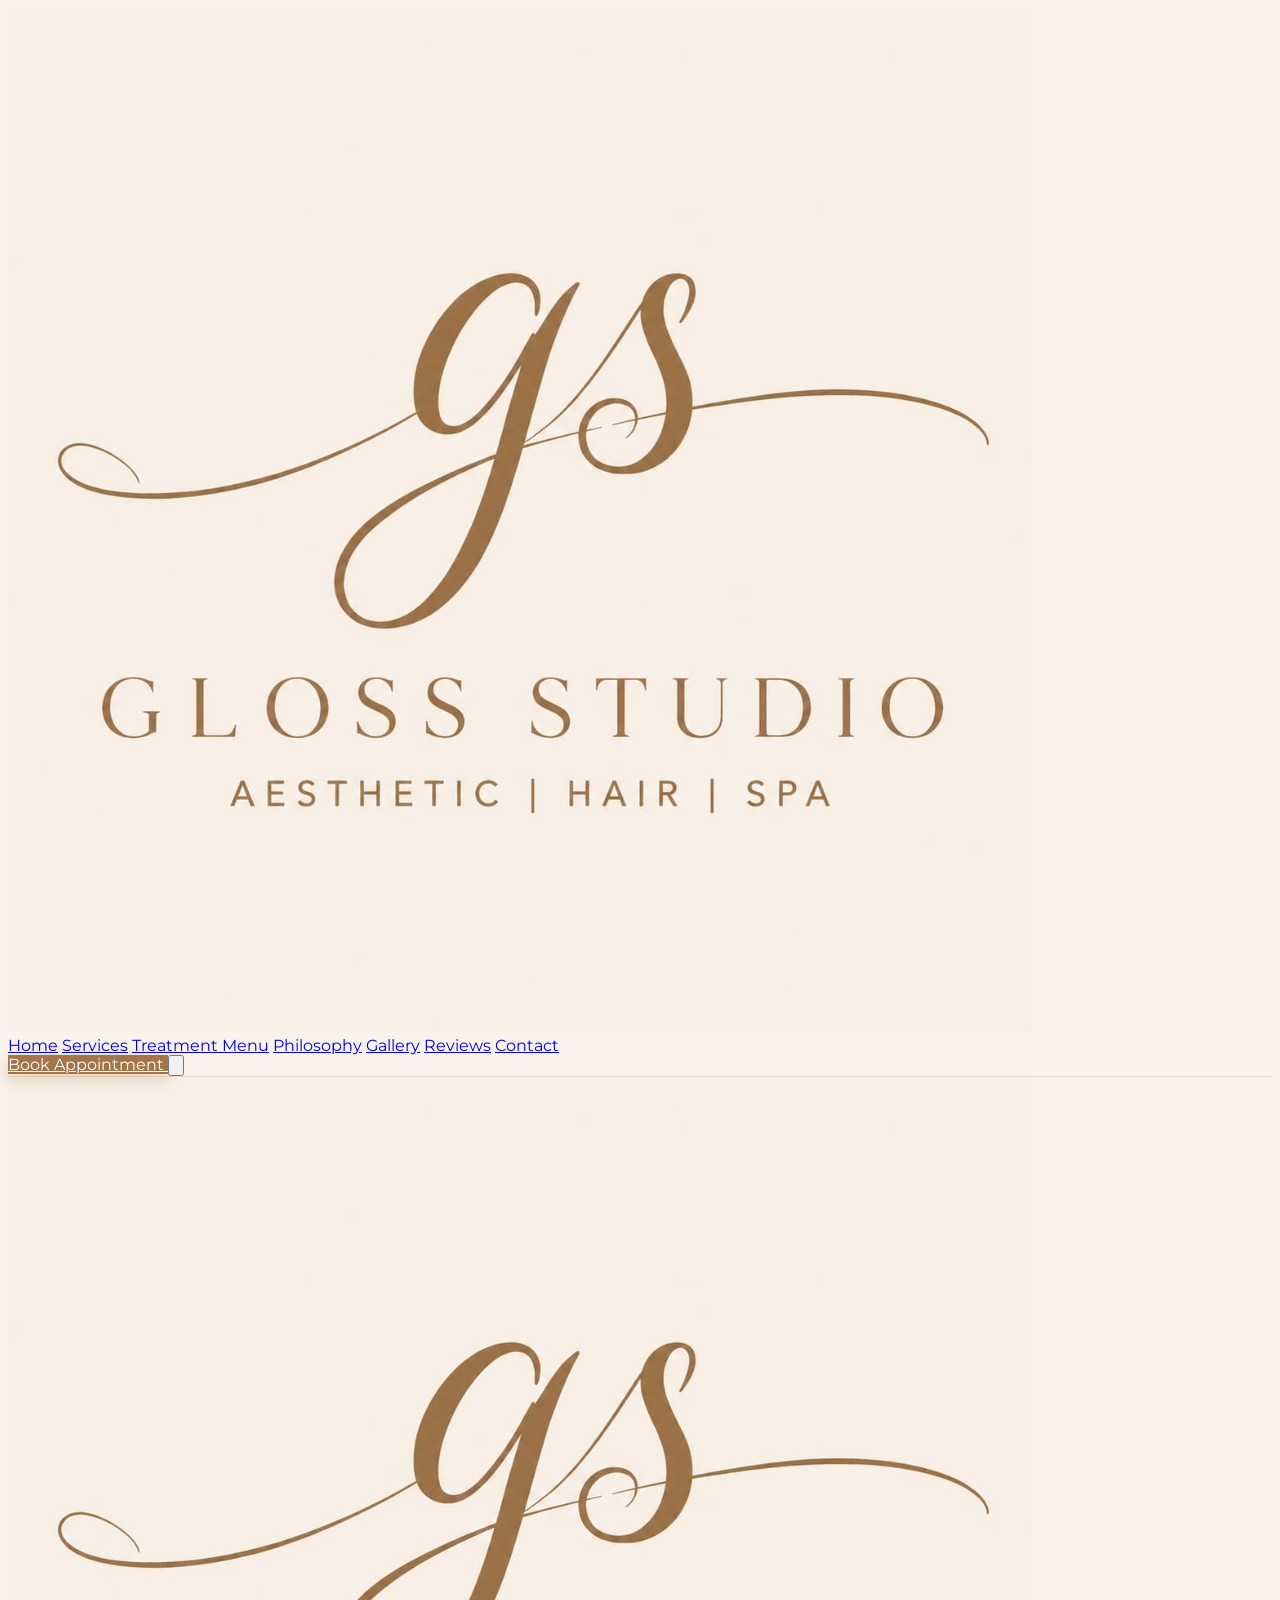
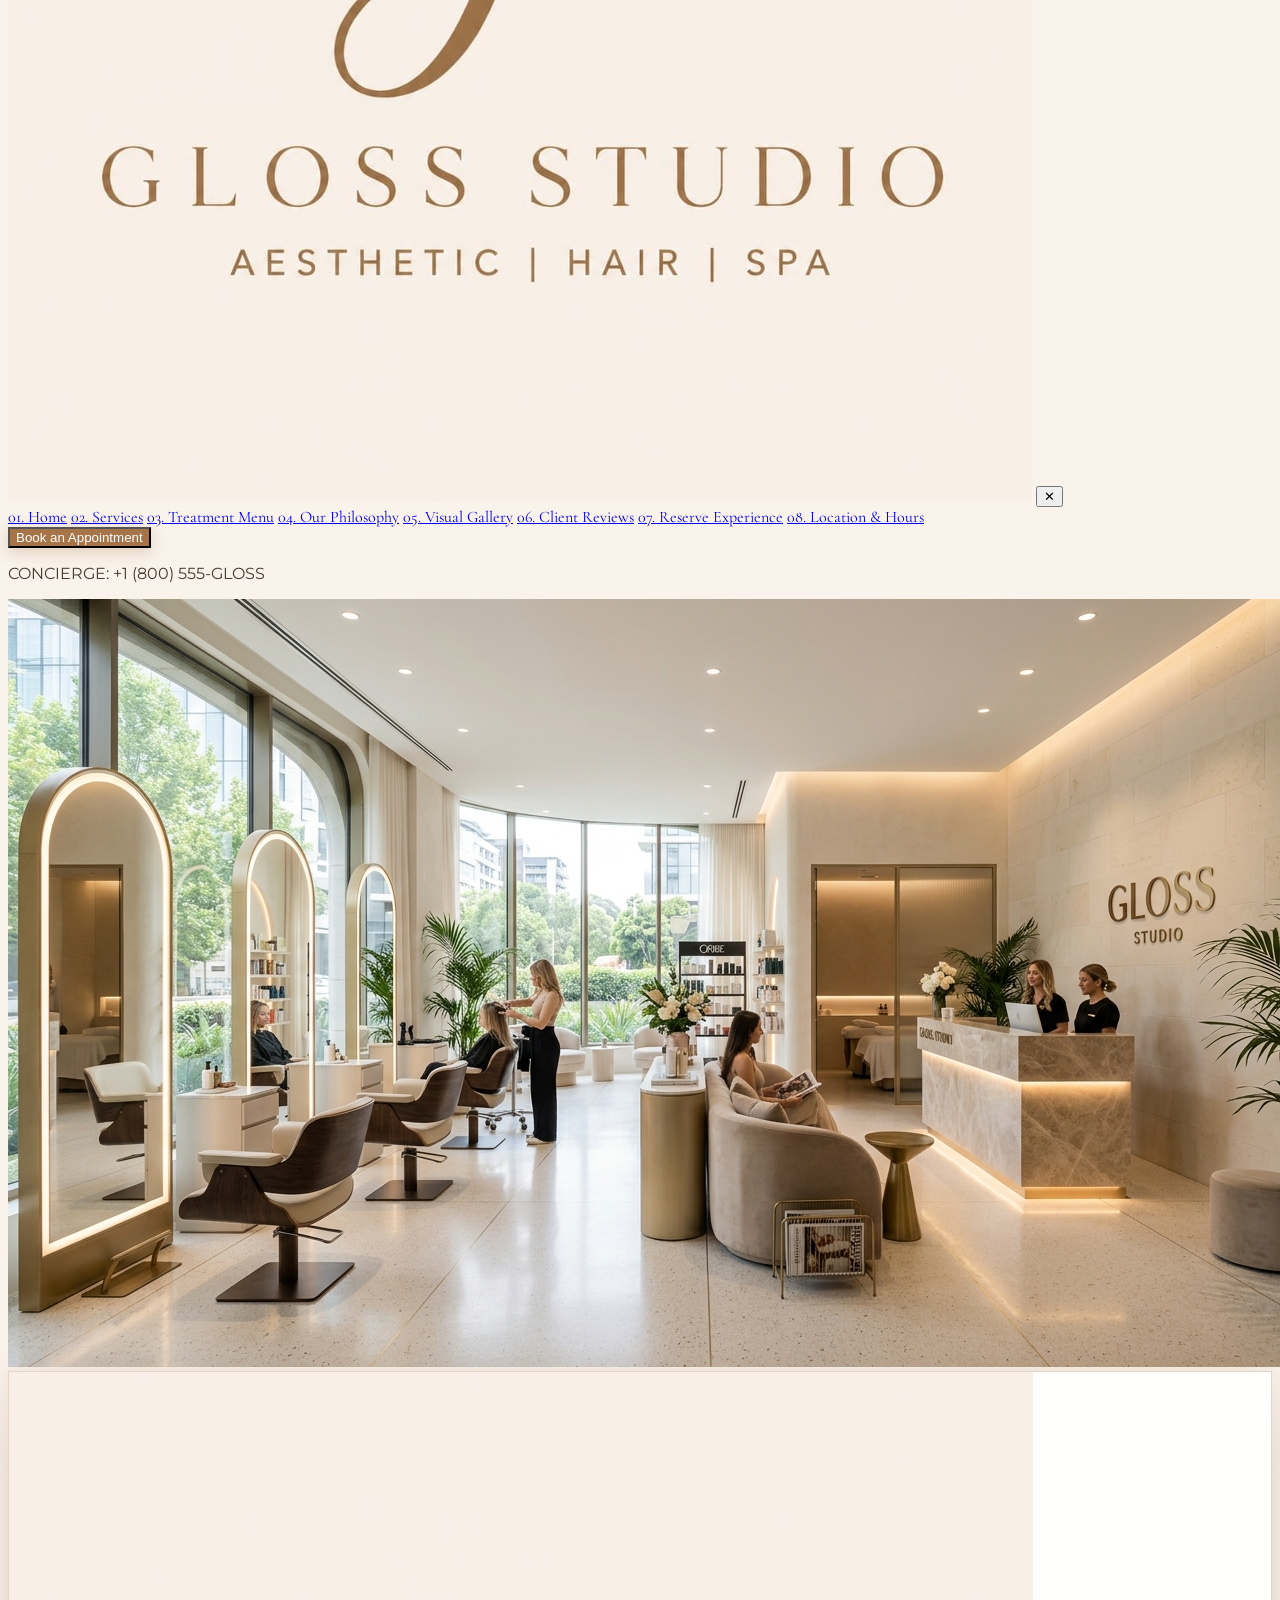
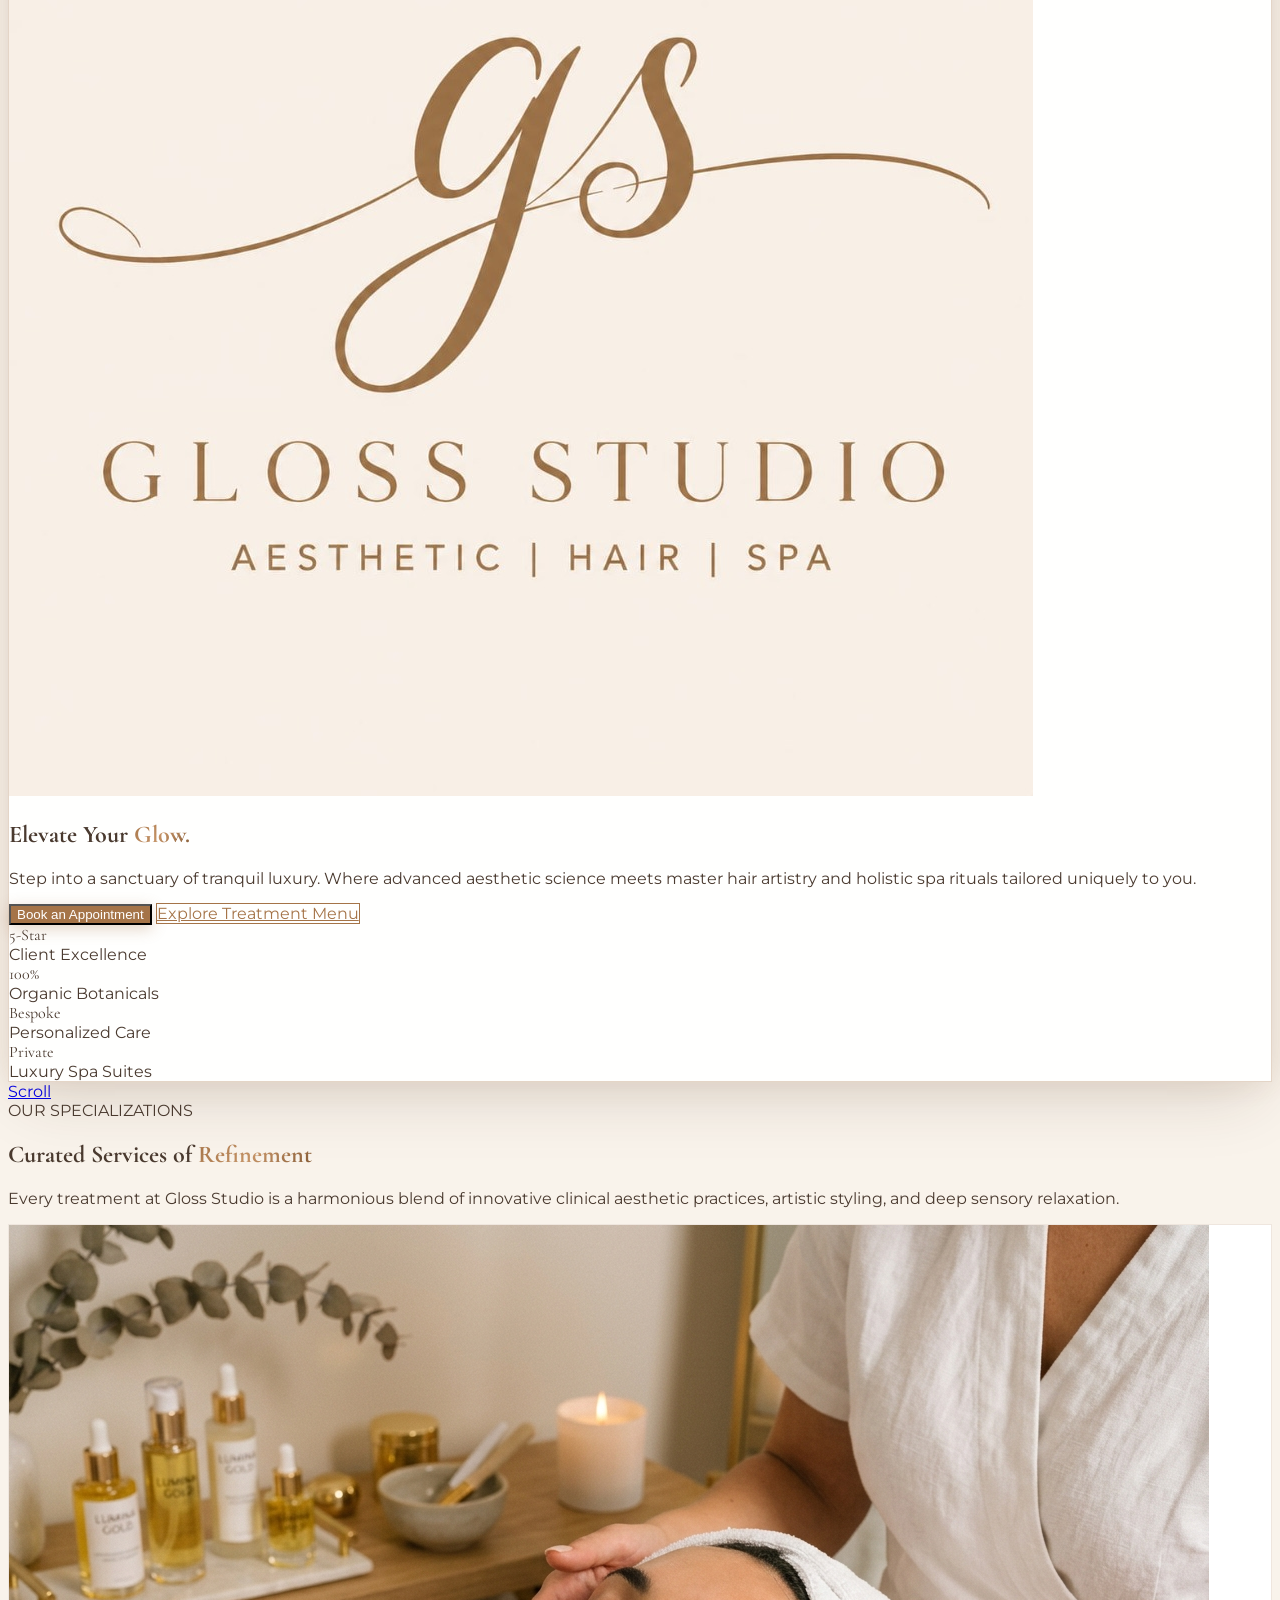
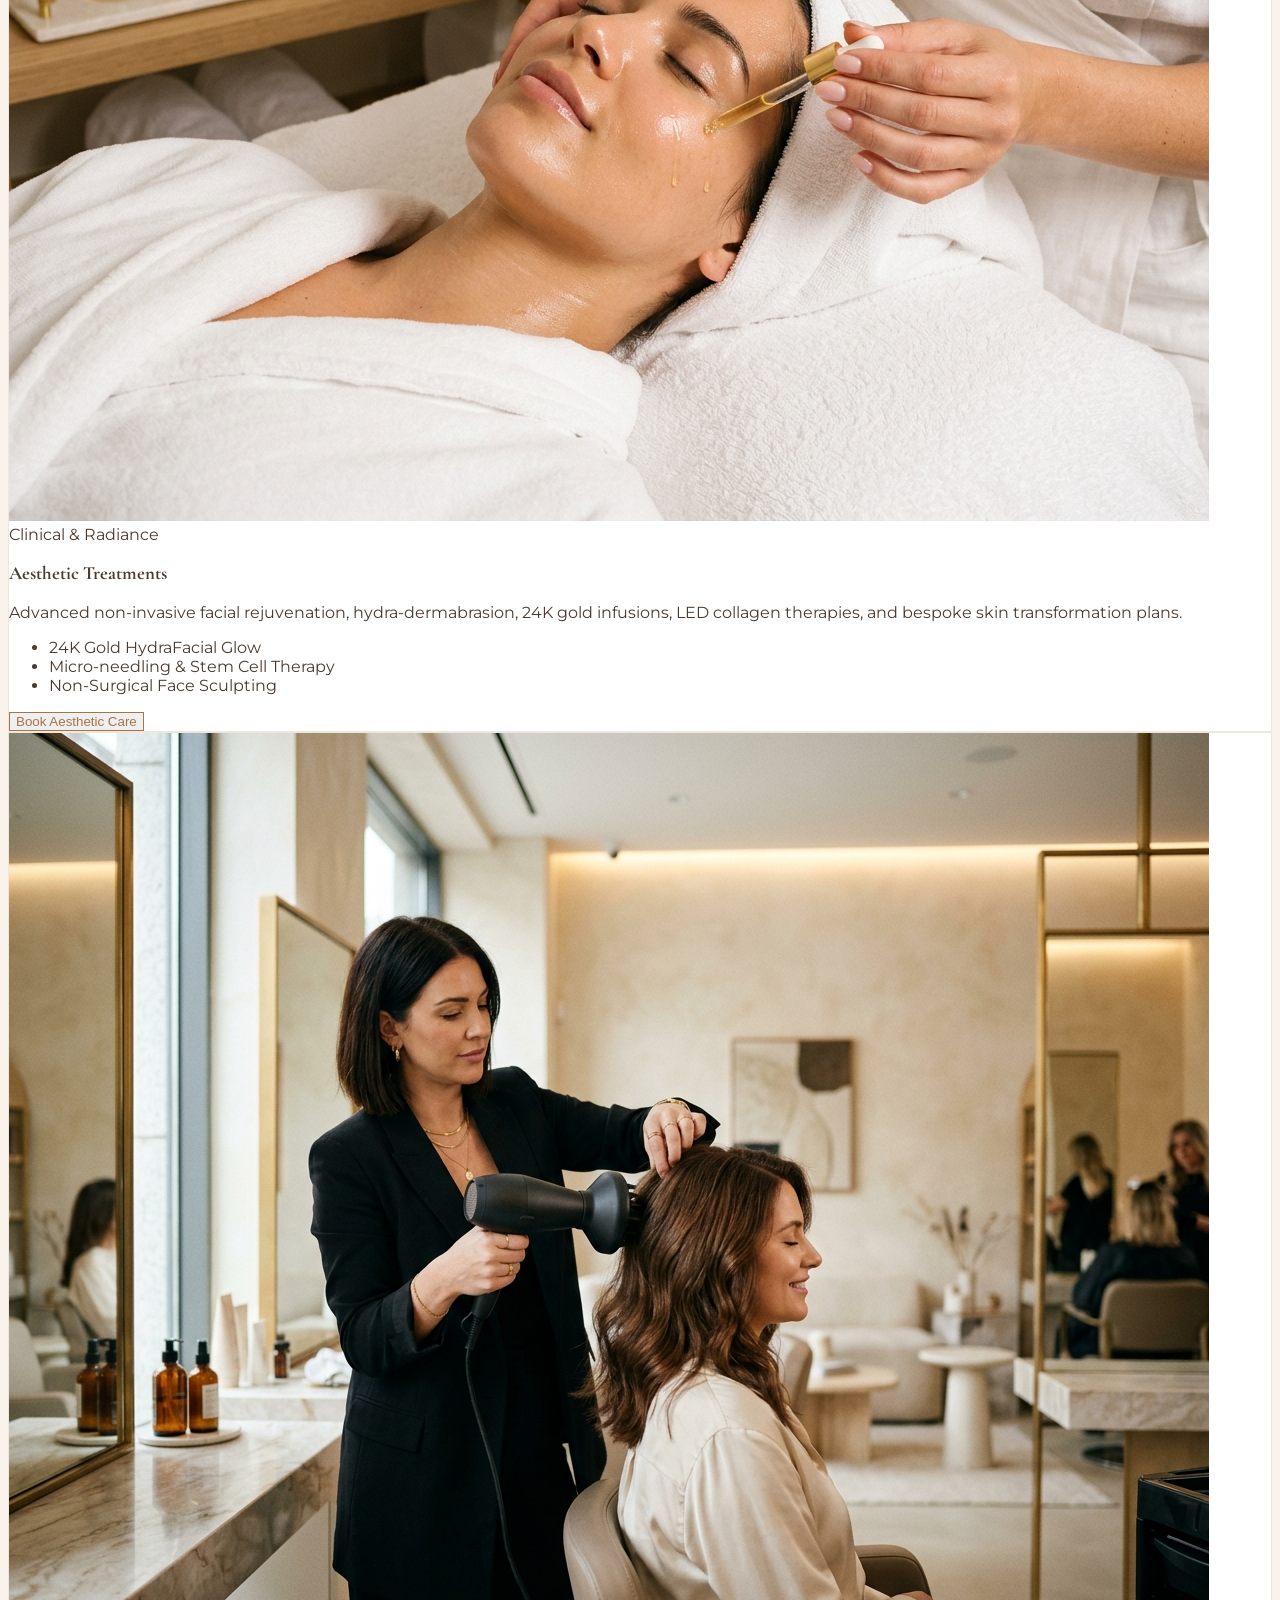
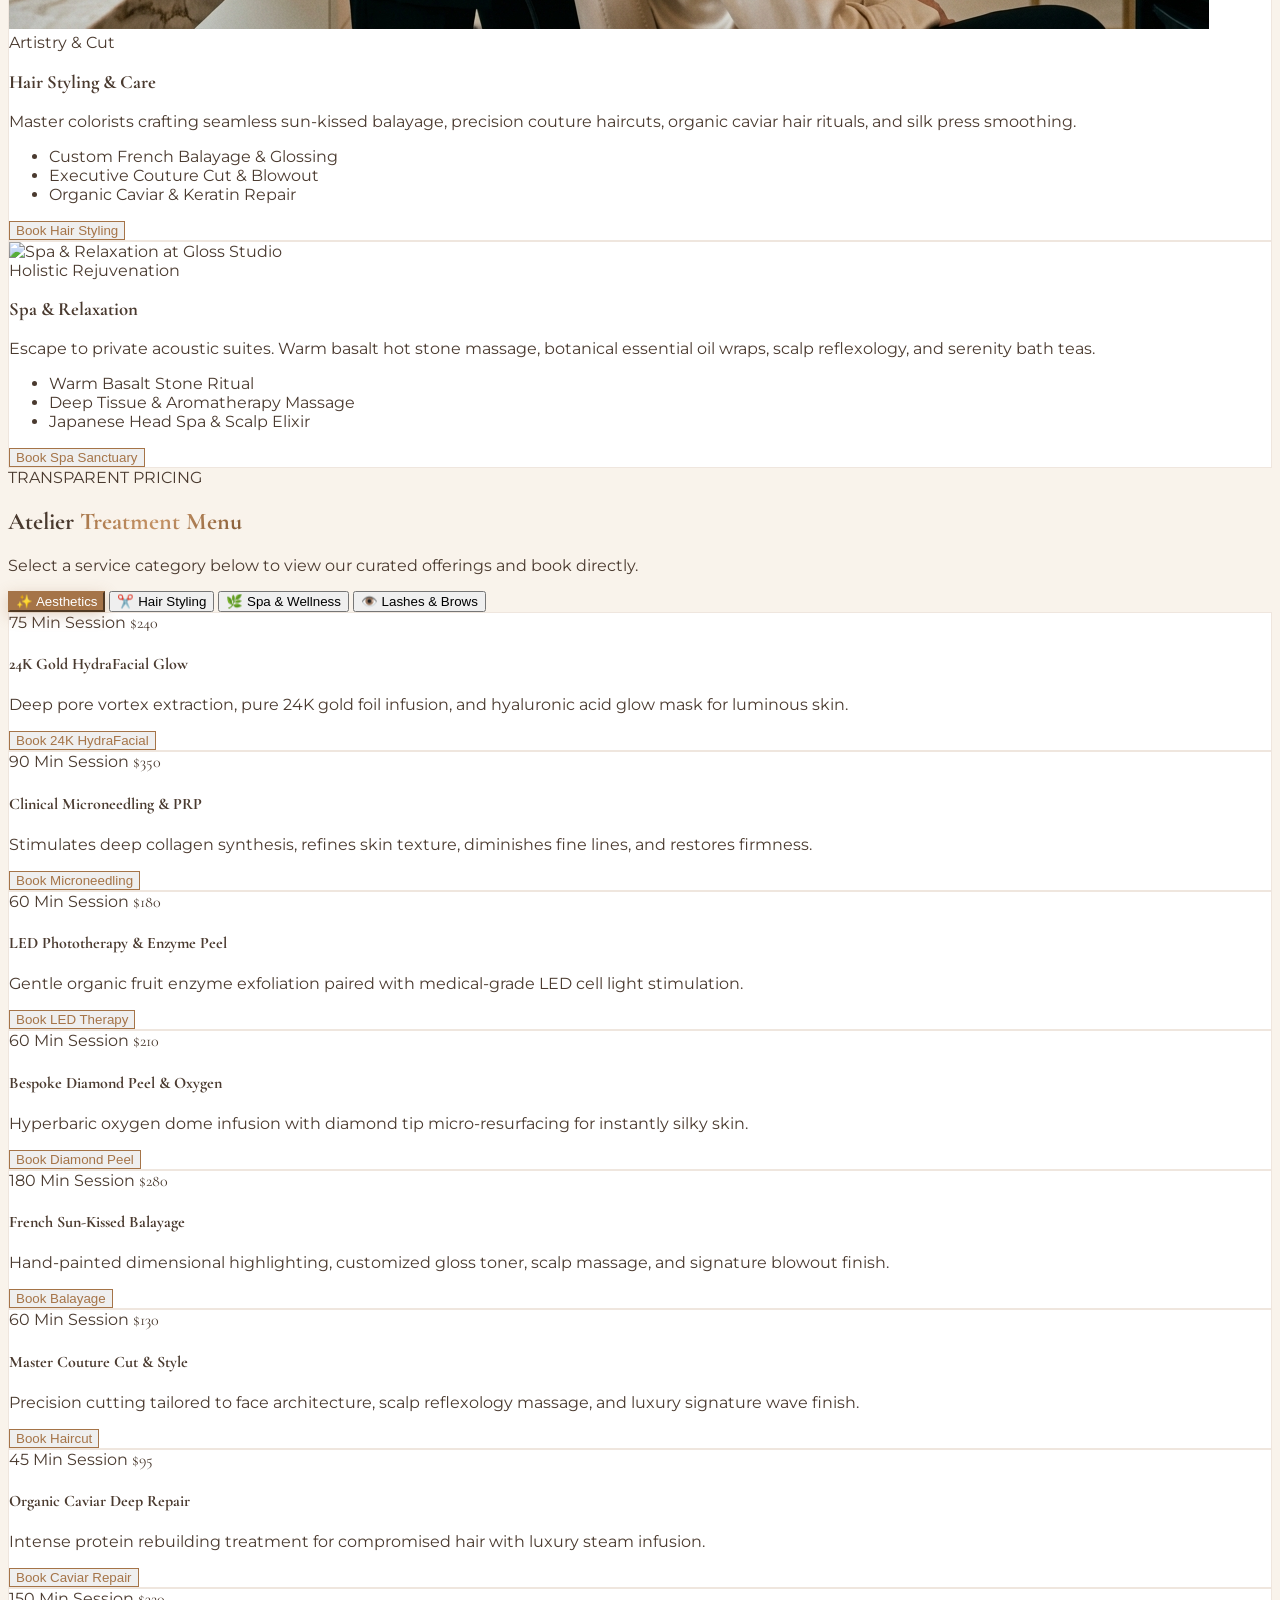
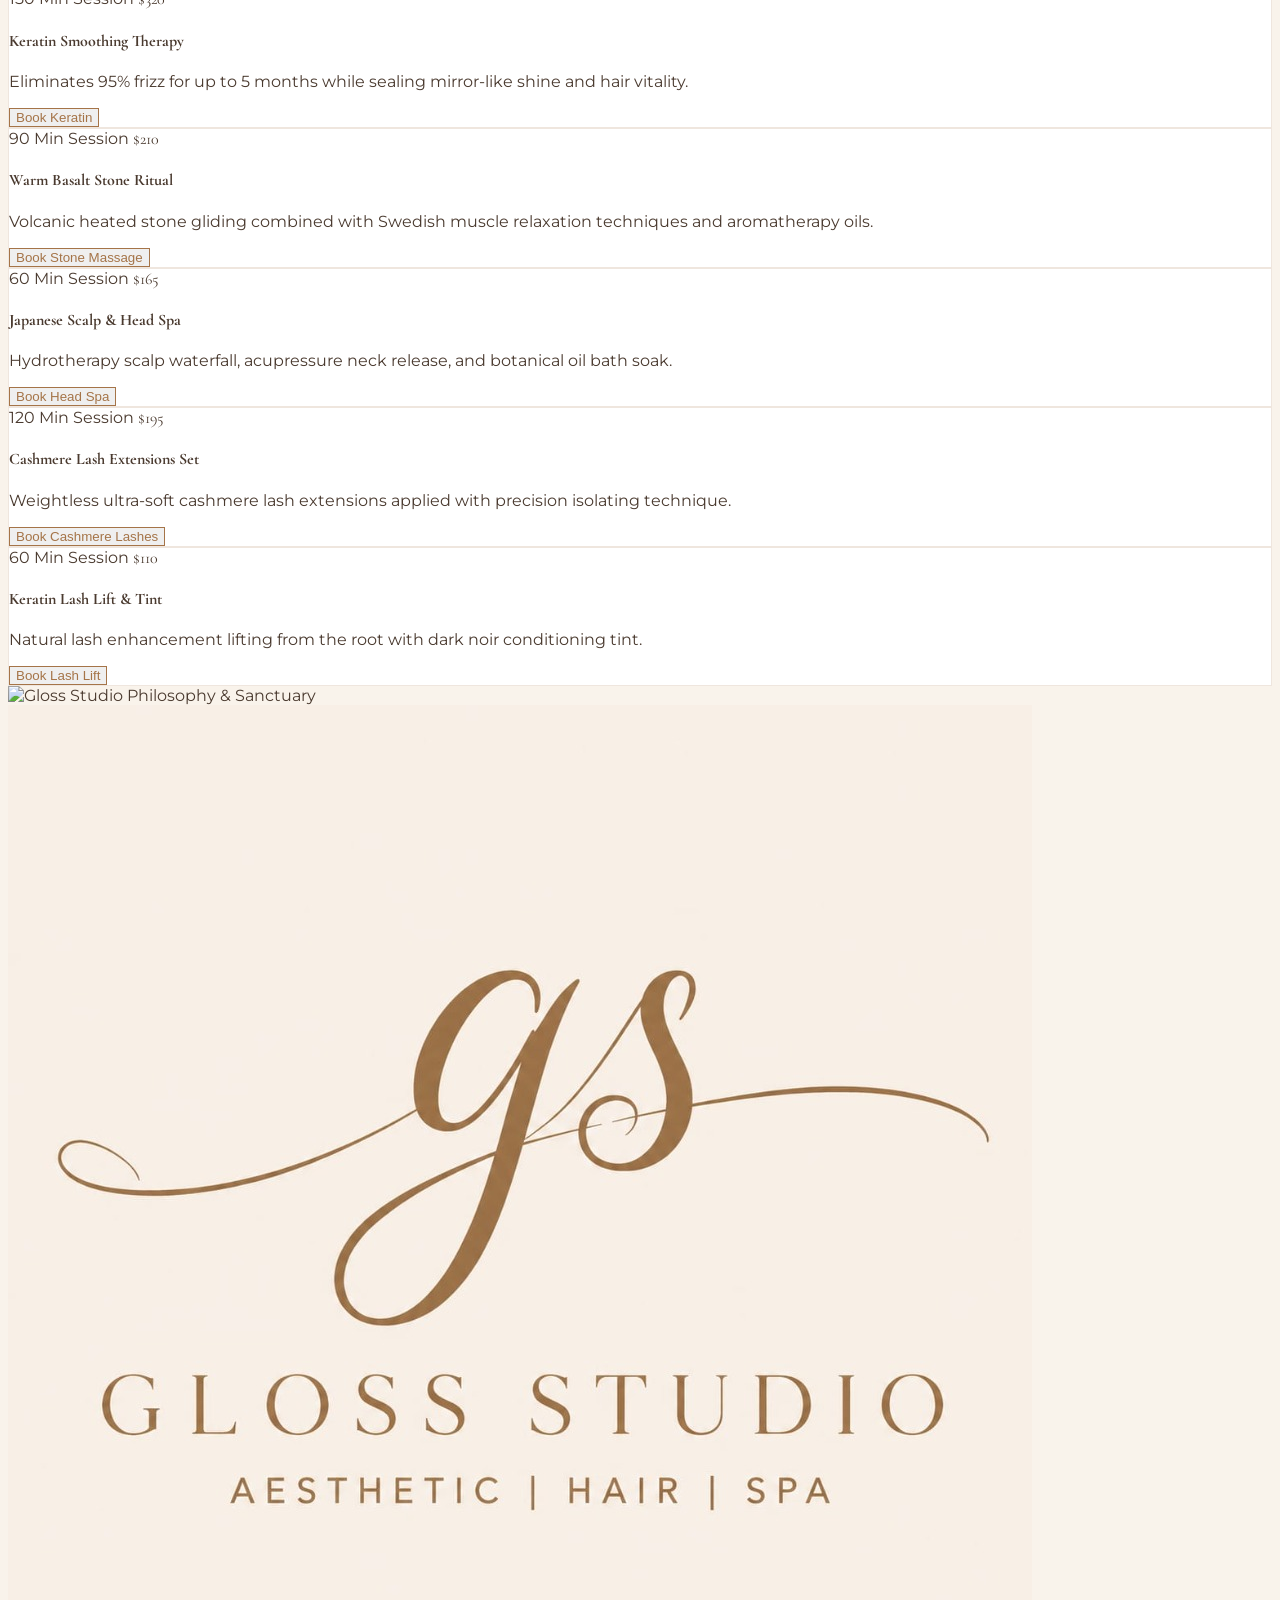
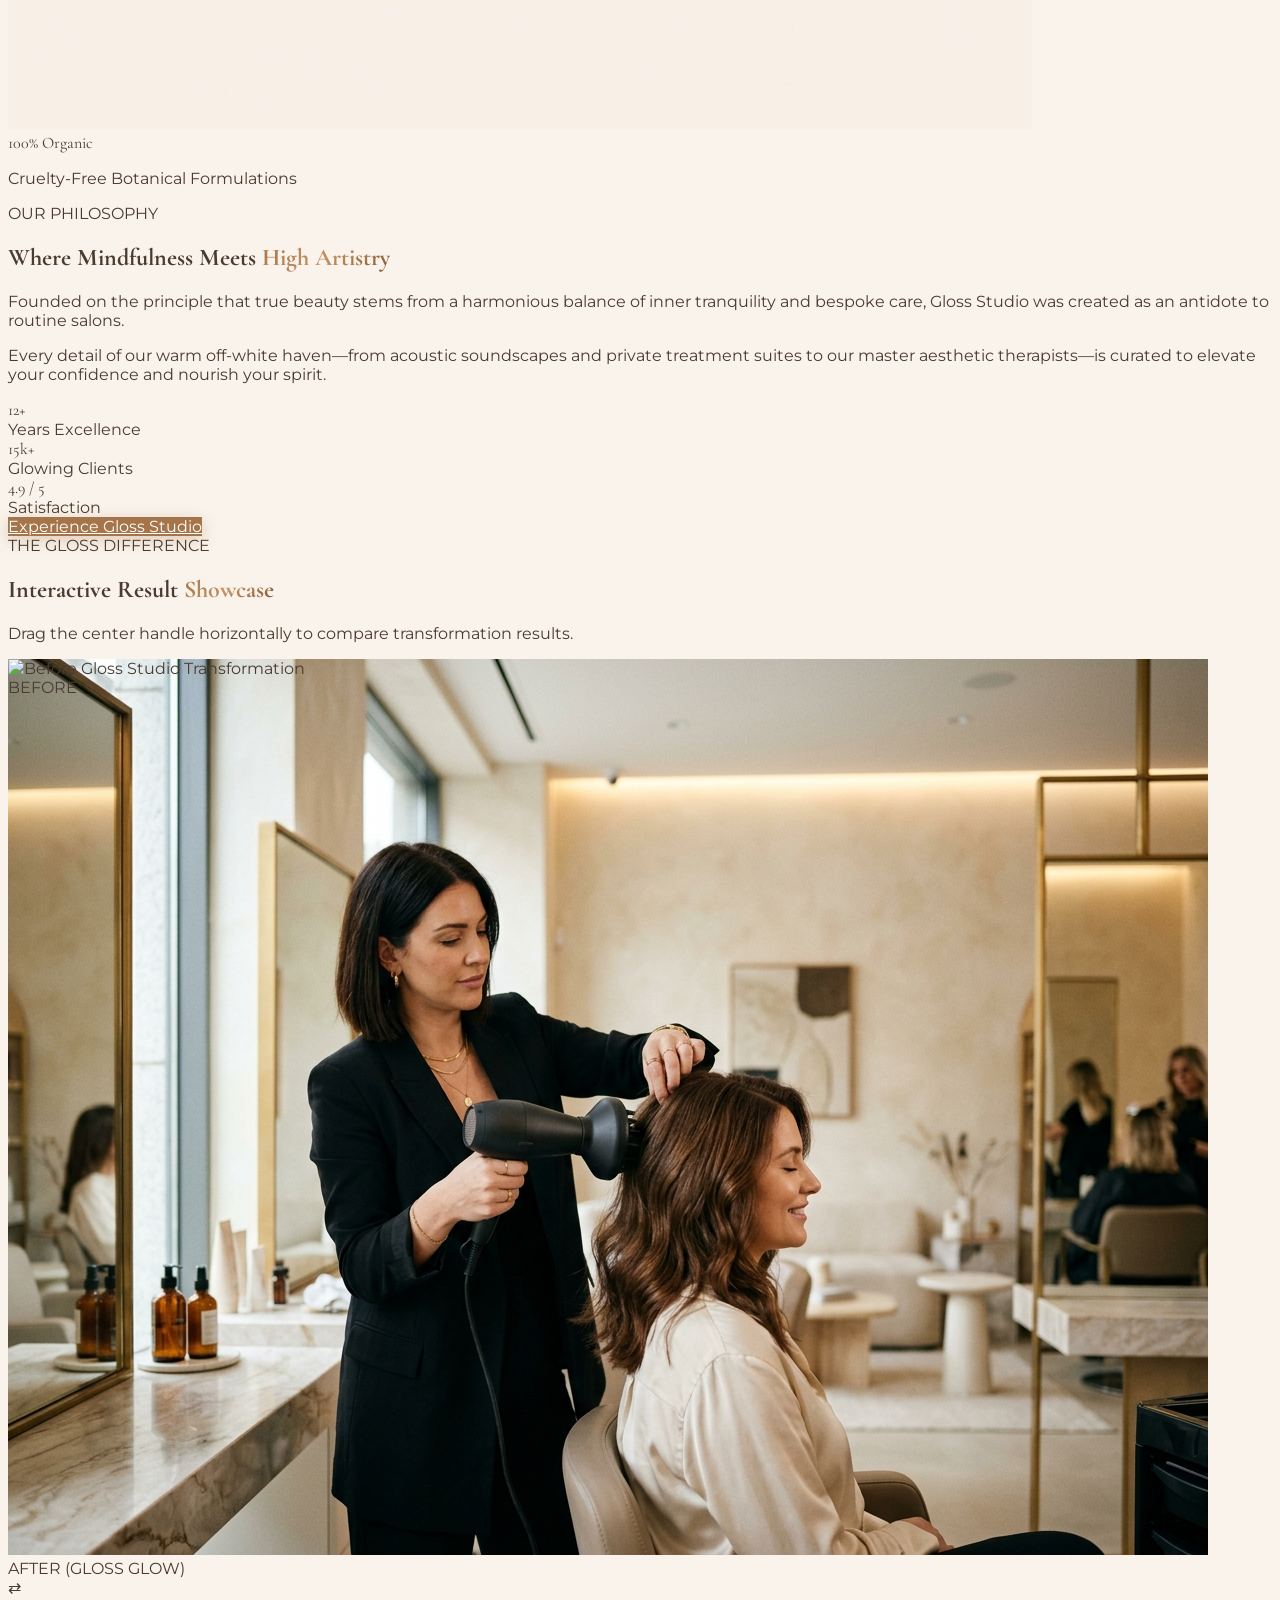
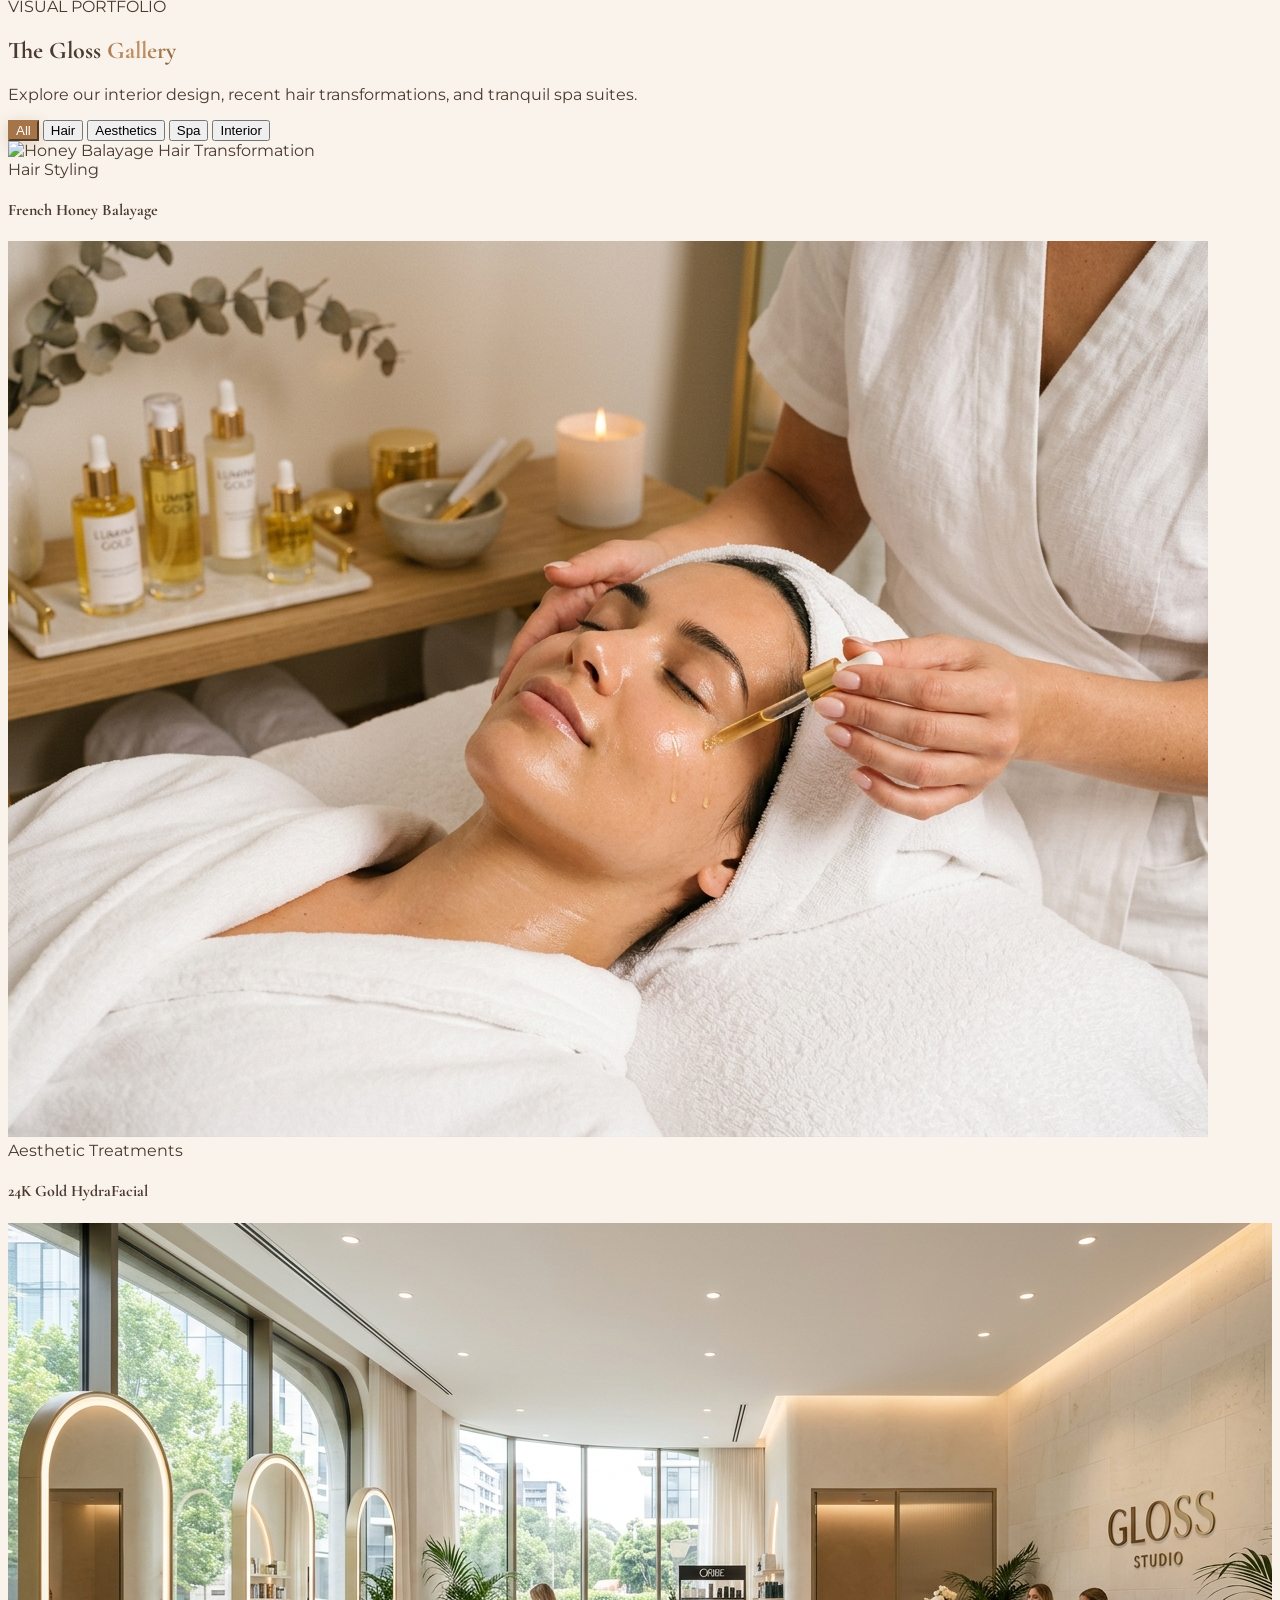
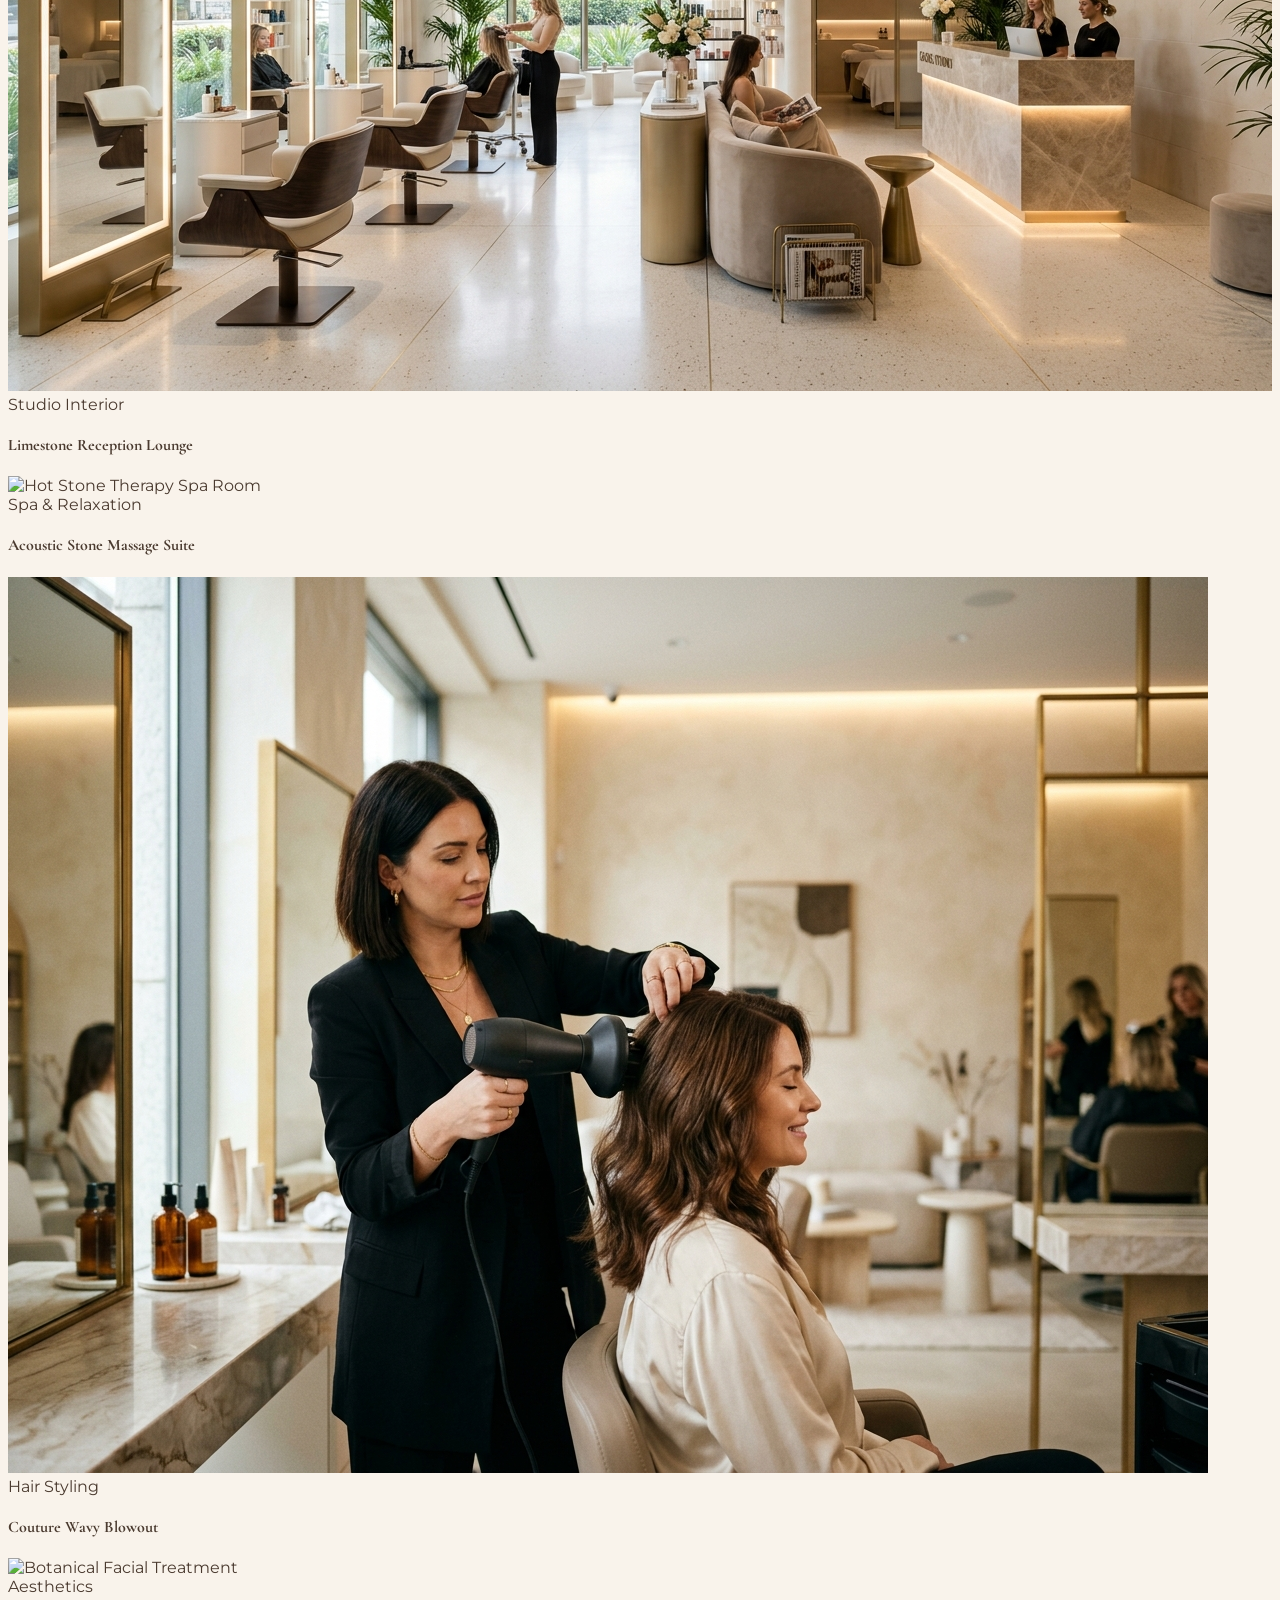
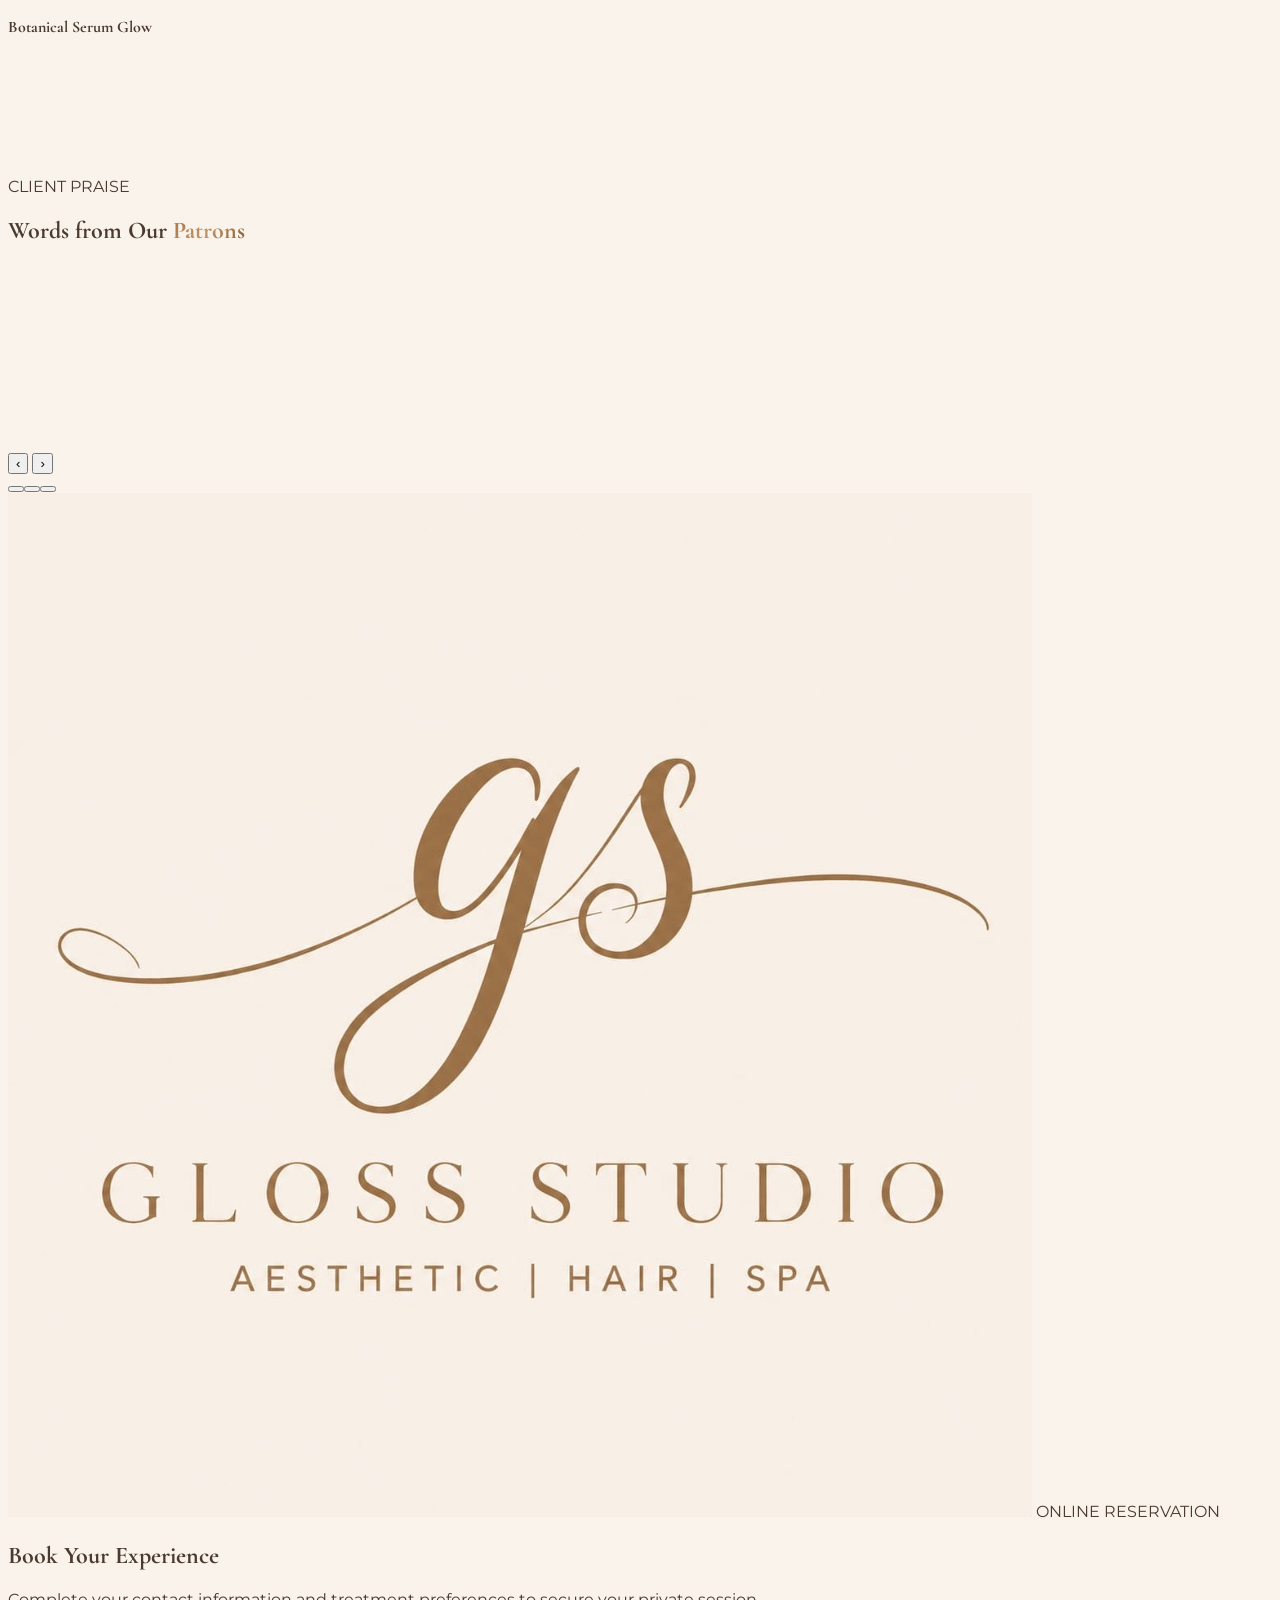
==== index.html @ cbbb5d67 "Replace project with correct version" ====
<!DOCTYPE html>
<html lang="en">
<head>
  <meta charset="UTF-8">
  <meta name="viewport" content="width=device-width, initial-scale=1.0">
  <title>Gloss Studio | Luxury Aesthetic, Hair & Spa Sanctuary</title>
  <meta name="description" content="Gloss Studio is a premier luxury beauty, hair styling, and spa sanctuary. Experience bespoke skincare, high-end hair transformations, and holistic wellness treatments.">
  <meta name="keywords" content="Gloss Studio, luxury salon, aesthetic treatments, hair styling, spa, hydrafacial, balayage, facial, massage">
  <meta property="og:title" content="Gloss Studio | Luxury Aesthetic, Hair & Spa Sanctuary">
  <meta property="og:description" content="Elevate Your Glow at Gloss Studio. Bespoke beauty, luxury hair styling, and serene spa rituals in a minimalist warm off-white haven.">
  <meta property="og:type" content="website">

  <!-- Tailwind CSS CDN -->
  <script src="https://cdn.tailwindcss.com"></script>
  <script>
    tailwind.config = {
      theme: {
        extend: {
          colors: {
            cream: {
              DEFAULT: '#F9F3EB',
              card: '#FFFFFF',
              dark: '#F3EAE0',
              glass: 'rgba(249, 243, 235, 0.94)'
            },
            gold: {
              primary: '#A57448',
              light: '#C49265',
              amber: '#D69E6E',
              dark: '#825833'
            },
            espresso: {
              DEFAULT: '#3D2B1D',
              dark: '#231911'
            }
          },
          fontFamily: {
            serif: ['Cormorant Garamond', 'Playfair Display', 'serif'],
            sans: ['Montserrat', 'sans-serif']
          }
        }
      }
    }
  </script>

  <!-- Custom CSS -->
  <link rel="stylesheet" href="css/styles.css">
</head>
<body class="bg-cream text-espresso selection:bg-gold-primary selection:text-white">

  <!-- HEADER / NAVIGATION -->
  <header id="main-header" class="fixed top-0 left-0 w-full z-40 transition-all duration-300 glass-header">
    <div class="max-w-7xl mx-auto px-6 md:px-12 py-2.5 flex items-center justify-between">
      
      <!-- Single Provided Logo Only (No Duplicate HTML Text) -->
      <a href="#" class="inline-flex items-center group">
        <img src="assets/images/logo.jpg" alt="Gloss Studio Logo" class="h-14 sm:h-16 w-auto object-contain rounded-md shadow-xs transition-transform duration-300 group-hover:scale-105">
      </a>

      <!-- Desktop Nav Links -->
      <nav class="hidden lg:flex items-center gap-8 text-xs font-semibold uppercase tracking-[0.2em] text-espresso/80">
        <a href="#home" class="nav-link-item hover:text-gold-primary transition-colors">Home</a>
        <a href="#services" class="nav-link-item hover:text-gold-primary transition-colors">Services</a>
        <a href="#menu" class="nav-link-item hover:text-gold-primary transition-colors">Treatment Menu</a>
        <a href="#about" class="nav-link-item hover:text-gold-primary transition-colors">Philosophy</a>
        <a href="#gallery" class="nav-link-item hover:text-gold-primary transition-colors">Gallery</a>
        <a href="#reviews" class="nav-link-item hover:text-gold-primary transition-colors">Reviews</a>
        <a href="#contact" class="nav-link-item hover:text-gold-primary transition-colors">Contact</a>
      </nav>

      <!-- CTA Button & Mobile Menu Toggle -->
      <div class="flex items-center gap-4">
        <a href="#reserve" class="open-booking-btn hidden sm:inline-flex items-center justify-center px-6 py-2.5 text-xs font-semibold uppercase tracking-[0.2em] btn-gold-solid rounded-full">
          Book Appointment
        </a>

        <button id="mobile-menu-btn" class="lg:hidden p-2 text-espresso hover:text-gold-primary focus:outline-none" aria-label="Toggle Navigation Menu">
          <svg class="w-7 h-7" fill="none" stroke="currentColor" viewBox="0 0 24 24">
            <path stroke-linecap="round" stroke-linejoin="round" stroke-width="1.5" d="M4 6h16M4 12h16M4 18h16"></path>
          </svg>
        </button>
      </div>

    </div>
  </header>

  <!-- MOBILE NAVIGATION DRAWER -->
  <div id="mobile-menu-drawer" class="fixed inset-0 z-50 bg-cream/95 backdrop-blur-xl transform translate-x-full transition-transform duration-500 ease-in-out flex flex-col justify-between p-8 lg:hidden">
    <div class="flex items-center justify-between border-b border-gold-primary/20 pb-6">
      <img src="assets/images/logo.jpg" alt="Gloss Studio Logo" class="h-14 w-auto object-contain rounded">
      <button id="close-mobile-menu" class="p-2 text-espresso hover:text-gold-primary text-2xl" aria-label="Close Mobile Menu">✕</button>
    </div>

    <nav class="flex flex-col gap-5 font-serif text-2xl text-espresso my-auto">
      <a href="#home" class="mobile-nav-link hover:text-gold-primary transition-colors">01. Home</a>
      <a href="#services" class="mobile-nav-link hover:text-gold-primary transition-colors">02. Services</a>
      <a href="#menu" class="mobile-nav-link hover:text-gold-primary transition-colors">03. Treatment Menu</a>
      <a href="#about" class="mobile-nav-link hover:text-gold-primary transition-colors">04. Our Philosophy</a>
      <a href="#gallery" class="mobile-nav-link hover:text-gold-primary transition-colors">05. Visual Gallery</a>
      <a href="#reviews" class="mobile-nav-link hover:text-gold-primary transition-colors">06. Client Reviews</a>
      <a href="#reserve" class="mobile-nav-link hover:text-gold-primary transition-colors">07. Reserve Experience</a>
      <a href="#contact" class="mobile-nav-link hover:text-gold-primary transition-colors">08. Location & Hours</a>
    </nav>

    <div class="pt-6 border-t border-gold-primary/20 flex flex-col gap-4">
      <button class="open-booking-btn w-full py-3.5 text-center text-xs uppercase tracking-[0.2em] font-semibold btn-gold-solid rounded-full">
        Book an Appointment
      </button>
      <p class="text-xs text-center text-espresso/70 tracking-wider font-medium">CONCIERGE: +1 (800) 555-GLOSS</p>
    </div>
  </div>


  <!-- HERO SECTION WITH HIGH-CONTRAST LEGIBILITY FIX -->
  <section id="home" class="relative min-h-screen flex items-center justify-center pt-28 pb-20 overflow-hidden">
    <!-- Hero Background Image -->
    <div class="absolute inset-0 z-0">
      <img src="assets/images/hero_salon.jpg" alt="Gloss Studio Luxury Interior" class="w-full h-full object-cover object-center scale-105 transition-transform duration-1000">
      <div class="absolute inset-0 hero-overlay-dark"></div>
    </div>

    <!-- Hero Content Glass Box -->
    <div class="relative z-10 max-w-4xl mx-auto px-6 text-center reveal">
      
      <div class="hero-glass-box p-8 sm:p-12 md:p-14 rounded-3xl">
        
        <!-- Attached Single Logo Display Badge -->
        <div class="inline-flex items-center gap-3 px-4 py-2 rounded-full border border-gold-primary/30 bg-white/90 backdrop-blur-md mb-8 pulse-badge shadow-sm">
          <img src="assets/images/logo.jpg" alt="Gloss Studio Emblem" class="h-10 w-auto object-contain rounded">
        </div>

        <!-- Main Headline -->
        <h1 class="font-serif text-5xl sm:text-7xl lg:text-8xl font-normal leading-[1.05] tracking-tight mb-6 text-espresso drop-shadow-sm">
          Elevate Your <span class="italic gold-gradient-text font-serif">Glow.</span>
        </h1>

        <!-- High-Contrast Subtitle -->
        <p class="max-w-2xl mx-auto text-base sm:text-lg text-espresso/90 font-light tracking-wide leading-relaxed mb-10">
          Step into a sanctuary of tranquil luxury. Where advanced aesthetic science meets master hair artistry and holistic spa rituals tailored uniquely to you.
        </p>

        <!-- Action CTA Buttons -->
        <div class="flex flex-col sm:flex-row items-center justify-center gap-4 sm:gap-6">
          <button class="open-booking-btn w-full sm:w-auto px-9 py-4 text-xs font-semibold uppercase tracking-[0.25em] btn-gold-solid rounded-full shadow-lg">
            Book an Appointment
          </button>
          <a href="#menu" class="w-full sm:w-auto px-9 py-4 text-xs font-semibold uppercase tracking-[0.25em] btn-gold-outline rounded-full bg-white/80">
            Explore Treatment Menu
          </a>
        </div>

        <!-- Feature Badges Strip -->
        <div class="mt-12 pt-8 border-t border-gold-primary/20 grid grid-cols-2 md:grid-cols-4 gap-6 text-center">
          <div>
            <div class="text-gold-primary font-serif text-2xl font-semibold">5-Star</div>
            <div class="text-[11px] uppercase tracking-[0.18em] text-espresso/80 font-medium mt-1">Client Excellence</div>
          </div>
          <div>
            <div class="text-gold-primary font-serif text-2xl font-semibold">100%</div>
            <div class="text-[11px] uppercase tracking-[0.18em] text-espresso/80 font-medium mt-1">Organic Botanicals</div>
          </div>
          <div>
            <div class="text-gold-primary font-serif text-2xl font-semibold">Bespoke</div>
            <div class="text-[11px] uppercase tracking-[0.18em] text-espresso/80 font-medium mt-1">Personalized Care</div>
          </div>
          <div>
            <div class="text-gold-primary font-serif text-2xl font-semibold">Private</div>
            <div class="text-[11px] uppercase tracking-[0.18em] text-espresso/80 font-medium mt-1">Luxury Spa Suites</div>
          </div>
        </div>

      </div>

    </div>

    <!-- Scroll Down Indicator -->
    <a href="#services" class="absolute bottom-6 left-1/2 transform -translate-x-1/2 z-10 flex flex-col items-center gap-2 text-espresso/70 hover:text-gold-primary transition-colors">
      <span class="text-[10px] uppercase tracking-[0.3em] font-semibold">Scroll</span>
      <div class="w-4 h-7 border border-gold-primary/50 rounded-full flex justify-center p-1 bg-white/60">
        <div class="w-1 h-2 bg-gold-primary rounded-full animate-bounce"></div>
      </div>
    </a>
  </section>


  <!-- SERVICES OVERVIEW SECTION -->
  <section id="services" class="py-24 md:py-32 px-6 md:px-12 max-w-7xl mx-auto">
    
    <!-- Section Header -->
    <div class="text-center max-w-3xl mx-auto mb-20 reveal">
      <span class="text-xs uppercase tracking-[0.3em] text-gold-primary font-semibold">OUR SPECIALIZATIONS</span>
      <h2 class="font-serif text-4xl sm:text-6xl font-normal text-espresso mt-3 mb-6">
        Curated Services of <span class="italic font-serif gold-gradient-text">Refinement</span>
      </h2>
      <div class="w-16 h-[2px] bg-gold-primary mx-auto mb-6"></div>
      <p class="text-espresso/80 font-light text-base leading-relaxed tracking-wide">
        Every treatment at Gloss Studio is a harmonious blend of innovative clinical aesthetic practices, artistic styling, and deep sensory relaxation.
      </p>
    </div>

    <!-- 3-Column Minimalist Grid -->
    <div class="grid grid-cols-1 lg:grid-cols-3 gap-8">
      
      <!-- Card 1: Aesthetic Treatments -->
      <div class="luxury-card rounded-2xl overflow-hidden flex flex-col justify-between reveal reveal-delay-1 group">
        <div>
          <div class="relative h-72 zoom-img-container">
            <img src="assets/images/service_aesthetic.jpg" alt="Aesthetic Treatments at Gloss Studio" class="w-full h-full object-cover">
            <div class="absolute inset-0 bg-espresso/20 group-hover:bg-espresso/10 transition-colors"></div>
            <span class="absolute top-4 right-4 bg-white/95 backdrop-blur-md text-gold-dark text-[10px] font-bold uppercase tracking-[0.2em] px-3.5 py-1.5 rounded-full border border-gold-primary/30 shadow-sm">
              Clinical & Radiance
            </span>
          </div>
          <div class="p-8">
            <h3 class="font-serif text-2xl md:text-3xl text-espresso mb-3 group-hover:text-gold-primary transition-colors">
              Aesthetic Treatments
            </h3>
            <p class="text-espresso/70 text-sm font-light leading-relaxed mb-6">
              Advanced non-invasive facial rejuvenation, hydra-dermabrasion, 24K gold infusions, LED collagen therapies, and bespoke skin transformation plans.
            </p>
            <ul class="space-y-2.5 text-xs text-espresso/90 tracking-wider mb-6 font-medium">
              <li class="flex items-center gap-2.5">
                <span class="w-1.5 h-1.5 rounded-full bg-gold-primary"></span> 24K Gold HydraFacial Glow
              </li>
              <li class="flex items-center gap-2.5">
                <span class="w-1.5 h-1.5 rounded-full bg-gold-primary"></span> Micro-needling & Stem Cell Therapy
              </li>
              <li class="flex items-center gap-2.5">
                <span class="w-1.5 h-1.5 rounded-full bg-gold-primary"></span> Non-Surgical Face Sculpting
              </li>
            </ul>
          </div>
        </div>
        <div class="px-8 pb-8 pt-0">
          <button data-service="24K Gold HydraFacial Glow" data-price="$240" class="open-booking-btn w-full py-3.5 text-xs uppercase tracking-[0.2em] font-semibold btn-gold-outline rounded-full">
            Book Aesthetic Care
          </button>
        </div>
      </div>

      <!-- Card 2: Hair Styling & Care -->
      <div class="luxury-card rounded-2xl overflow-hidden flex flex-col justify-between reveal reveal-delay-2 group">
        <div>
          <div class="relative h-72 zoom-img-container">
            <img src="assets/images/service_hair.jpg" alt="Hair Styling & Care at Gloss Studio" class="w-full h-full object-cover">
            <div class="absolute inset-0 bg-espresso/20 group-hover:bg-espresso/10 transition-colors"></div>
            <span class="absolute top-4 right-4 bg-white/95 backdrop-blur-md text-gold-dark text-[10px] font-bold uppercase tracking-[0.2em] px-3.5 py-1.5 rounded-full border border-gold-primary/30 shadow-sm">
              Artistry & Cut
            </span>
          </div>
          <div class="p-8">
            <h3 class="font-serif text-2xl md:text-3xl text-espresso mb-3 group-hover:text-gold-primary transition-colors">
              Hair Styling & Care
            </h3>
            <p class="text-espresso/70 text-sm font-light leading-relaxed mb-6">
              Master colorists crafting seamless sun-kissed balayage, precision couture haircuts, organic caviar hair rituals, and silk press smoothing.
            </p>
            <ul class="space-y-2.5 text-xs text-espresso/90 tracking-wider mb-6 font-medium">
              <li class="flex items-center gap-2.5">
                <span class="w-1.5 h-1.5 rounded-full bg-gold-primary"></span> Custom French Balayage & Glossing
              </li>
              <li class="flex items-center gap-2.5">
                <span class="w-1.5 h-1.5 rounded-full bg-gold-primary"></span> Executive Couture Cut & Blowout
              </li>
              <li class="flex items-center gap-2.5">
                <span class="w-1.5 h-1.5 rounded-full bg-gold-primary"></span> Organic Caviar & Keratin Repair
              </li>
            </ul>
          </div>
        </div>
        <div class="px-8 pb-8 pt-0">
          <button data-service="French Sun-Kissed Balayage" data-price="$280" class="open-booking-btn w-full py-3.5 text-xs uppercase tracking-[0.2em] font-semibold btn-gold-outline rounded-full">
            Book Hair Styling
          </button>
        </div>
      </div>

      <!-- Card 3: Spa & Relaxation -->
      <div class="luxury-card rounded-2xl overflow-hidden flex flex-col justify-between reveal reveal-delay-3 group">
        <div>
          <div class="relative h-72 zoom-img-container">
            <img src="https://images.unsplash.com/photo-1540555700478-4be289fbecef?auto=format&fit=crop&q=80&w=1000" alt="Spa & Relaxation at Gloss Studio" class="w-full h-full object-cover">
            <div class="absolute inset-0 bg-espresso/20 group-hover:bg-espresso/10 transition-colors"></div>
            <span class="absolute top-4 right-4 bg-white/95 backdrop-blur-md text-gold-dark text-[10px] font-bold uppercase tracking-[0.2em] px-3.5 py-1.5 rounded-full border border-gold-primary/30 shadow-sm">
              Holistic Rejuvenation
            </span>
          </div>
          <div class="p-8">
            <h3 class="font-serif text-2xl md:text-3xl text-espresso mb-3 group-hover:text-gold-primary transition-colors">
              Spa & Relaxation
            </h3>
            <p class="text-espresso/70 text-sm font-light leading-relaxed mb-6">
              Escape to private acoustic suites. Warm basalt hot stone massage, botanical essential oil wraps, scalp reflexology, and serenity bath teas.
            </p>
            <ul class="space-y-2.5 text-xs text-espresso/90 tracking-wider mb-6 font-medium">
              <li class="flex items-center gap-2.5">
                <span class="w-1.5 h-1.5 rounded-full bg-gold-primary"></span> Warm Basalt Stone Ritual
              </li>
              <li class="flex items-center gap-2.5">
                <span class="w-1.5 h-1.5 rounded-full bg-gold-primary"></span> Deep Tissue & Aromatherapy Massage
              </li>
              <li class="flex items-center gap-2.5">
                <span class="w-1.5 h-1.5 rounded-full bg-gold-primary"></span> Japanese Head Spa & Scalp Elixir
              </li>
            </ul>
          </div>
        </div>
        <div class="px-8 pb-8 pt-0">
          <button data-service="Warm Basalt Stone Ritual" data-price="$210" class="open-booking-btn w-full py-3.5 text-xs uppercase tracking-[0.2em] font-semibold btn-gold-outline rounded-full">
            Book Spa Sanctuary
          </button>
        </div>
      </div>

    </div>

  </section>


  <!-- LUXURY TREATMENT MENU & PRICING SECTION -->
  <section id="menu" class="py-24 bg-cream-dark/60 border-y border-gold-primary/15 px-6 md:px-12">
    <div class="max-w-6xl mx-auto">
      
      <div class="text-center max-w-3xl mx-auto mb-14 reveal">
        <span class="text-xs uppercase tracking-[0.3em] text-gold-primary font-semibold">TRANSPARENT PRICING</span>
        <h2 class="font-serif text-4xl sm:text-5xl font-normal text-espresso mt-2">
          Atelier <span class="italic font-serif gold-gradient-text">Treatment Menu</span>
        </h2>
        <p class="text-espresso/75 text-sm font-light mt-3">Select a service category below to view our curated offerings and book directly.</p>
      </div>

      <!-- Category Selector Pills -->
      <div class="flex flex-wrap items-center justify-center gap-3.5 mb-14 reveal">
        <button class="menu-tab-btn active px-7 py-3 rounded-full text-xs font-semibold uppercase tracking-[0.2em] transition-all border border-gold-primary bg-gold-primary text-white shadow-md" data-category="aesthetics">
          ✨ Aesthetics
        </button>
        <button class="menu-tab-btn px-7 py-3 rounded-full text-xs font-semibold uppercase tracking-[0.2em] transition-all border border-gold-primary/30 bg-white text-espresso hover:border-gold-primary" data-category="hair">
          ✂️ Hair Styling
        </button>
        <button class="menu-tab-btn px-7 py-3 rounded-full text-xs font-semibold uppercase tracking-[0.2em] transition-all border border-gold-primary/30 bg-white text-espresso hover:border-gold-primary" data-category="spa">
          🌿 Spa & Wellness
        </button>
        <button class="menu-tab-btn px-7 py-3 rounded-full text-xs font-semibold uppercase tracking-[0.2em] transition-all border border-gold-primary/30 bg-white text-espresso hover:border-gold-primary" data-category="lashes">
          👁️ Lashes & Brows
        </button>
      </div>

      <!-- Treatment Cards Container -->

      <!-- 1. Aesthetics Category -->
      <div id="menu-aesthetics" class="menu-category-content grid grid-cols-1 md:grid-cols-2 gap-6">
        
        <div class="menu-item-card p-7 rounded-2xl flex flex-col justify-between">
          <div>
            <div class="flex items-center justify-between gap-4 mb-2">
              <span class="text-[10px] uppercase tracking-widest bg-gold-primary/10 text-gold-dark px-3 py-1 rounded-full font-semibold">75 Min Session</span>
              <span class="font-serif text-3xl font-bold text-gold-primary">$240</span>
            </div>
            <h4 class="font-serif text-2xl font-semibold text-espresso mb-2">24K Gold HydraFacial Glow</h4>
            <p class="text-xs text-espresso/75 font-light leading-relaxed mb-6">Deep pore vortex extraction, pure 24K gold foil infusion, and hyaluronic acid glow mask for luminous skin.</p>
          </div>
          <button data-service="24K Gold HydraFacial Glow" data-price="$240" class="open-booking-btn w-full py-3 text-xs uppercase tracking-[0.2em] font-semibold btn-gold-outline rounded-full">
            Book 24K HydraFacial
          </button>
        </div>

        <div class="menu-item-card p-7 rounded-2xl flex flex-col justify-between">
          <div>
            <div class="flex items-center justify-between gap-4 mb-2">
              <span class="text-[10px] uppercase tracking-widest bg-gold-primary/10 text-gold-dark px-3 py-1 rounded-full font-semibold">90 Min Session</span>
              <span class="font-serif text-3xl font-bold text-gold-primary">$350</span>
            </div>
            <h4 class="font-serif text-2xl font-semibold text-espresso mb-2">Clinical Microneedling & PRP</h4>
            <p class="text-xs text-espresso/75 font-light leading-relaxed mb-6">Stimulates deep collagen synthesis, refines skin texture, diminishes fine lines, and restores firmness.</p>
          </div>
          <button data-service="Clinical Microneedling & PRP" data-price="$350" class="open-booking-btn w-full py-3 text-xs uppercase tracking-[0.2em] font-semibold btn-gold-outline rounded-full">
            Book Microneedling
          </button>
        </div>

        <div class="menu-item-card p-7 rounded-2xl flex flex-col justify-between">
          <div>
            <div class="flex items-center justify-between gap-4 mb-2">
              <span class="text-[10px] uppercase tracking-widest bg-gold-primary/10 text-gold-dark px-3 py-1 rounded-full font-semibold">60 Min Session</span>
              <span class="font-serif text-3xl font-bold text-gold-primary">$180</span>
            </div>
            <h4 class="font-serif text-2xl font-semibold text-espresso mb-2">LED Phototherapy & Enzyme Peel</h4>
            <p class="text-xs text-espresso/75 font-light leading-relaxed mb-6">Gentle organic fruit enzyme exfoliation paired with medical-grade LED cell light stimulation.</p>
          </div>
          <button data-service="LED Phototherapy & Enzyme Peel" data-price="$180" class="open-booking-btn w-full py-3 text-xs uppercase tracking-[0.2em] font-semibold btn-gold-outline rounded-full">
            Book LED Therapy
          </button>
        </div>

        <div class="menu-item-card p-7 rounded-2xl flex flex-col justify-between">
          <div>
            <div class="flex items-center justify-between gap-4 mb-2">
              <span class="text-[10px] uppercase tracking-widest bg-gold-primary/10 text-gold-dark px-3 py-1 rounded-full font-semibold">60 Min Session</span>
              <span class="font-serif text-3xl font-bold text-gold-primary">$210</span>
            </div>
            <h4 class="font-serif text-2xl font-semibold text-espresso mb-2">Bespoke Diamond Peel & Oxygen</h4>
            <p class="text-xs text-espresso/75 font-light leading-relaxed mb-6">Hyperbaric oxygen dome infusion with diamond tip micro-resurfacing for instantly silky skin.</p>
          </div>
          <button data-service="Bespoke Diamond Peel & Oxygen" data-price="$210" class="open-booking-btn w-full py-3 text-xs uppercase tracking-[0.2em] font-semibold btn-gold-outline rounded-full">
            Book Diamond Peel
          </button>
        </div>

      </div>

      <!-- 2. Hair Category -->
      <div id="menu-hair" class="menu-category-content hidden grid grid-cols-1 md:grid-cols-2 gap-6">
        
        <div class="menu-item-card p-7 rounded-2xl flex flex-col justify-between">
          <div>
            <div class="flex items-center justify-between gap-4 mb-2">
              <span class="text-[10px] uppercase tracking-widest bg-gold-primary/10 text-gold-dark px-3 py-1 rounded-full font-semibold">180 Min Session</span>
              <span class="font-serif text-3xl font-bold text-gold-primary">$280</span>
            </div>
            <h4 class="font-serif text-2xl font-semibold text-espresso mb-2">French Sun-Kissed Balayage</h4>
            <p class="text-xs text-espresso/75 font-light leading-relaxed mb-6">Hand-painted dimensional highlighting, customized gloss toner, scalp massage, and signature blowout finish.</p>
          </div>
          <button data-service="French Sun-Kissed Balayage" data-price="$280" class="open-booking-btn w-full py-3 text-xs uppercase tracking-[0.2em] font-semibold btn-gold-outline rounded-full">
            Book Balayage
          </button>
        </div>

        <div class="menu-item-card p-7 rounded-2xl flex flex-col justify-between">
          <div>
            <div class="flex items-center justify-between gap-4 mb-2">
              <span class="text-[10px] uppercase tracking-widest bg-gold-primary/10 text-gold-dark px-3 py-1 rounded-full font-semibold">60 Min Session</span>
              <span class="font-serif text-3xl font-bold text-gold-primary">$130</span>
            </div>
            <h4 class="font-serif text-2xl font-semibold text-espresso mb-2">Master Couture Cut & Style</h4>
            <p class="text-xs text-espresso/75 font-light leading-relaxed mb-6">Precision cutting tailored to face architecture, scalp reflexology massage, and luxury signature wave finish.</p>
          </div>
          <button data-service="Master Couture Cut & Style" data-price="$130" class="open-booking-btn w-full py-3 text-xs uppercase tracking-[0.2em] font-semibold btn-gold-outline rounded-full">
            Book Haircut
          </button>
        </div>

        <div class="menu-item-card p-7 rounded-2xl flex flex-col justify-between">
          <div>
            <div class="flex items-center justify-between gap-4 mb-2">
              <span class="text-[10px] uppercase tracking-widest bg-gold-primary/10 text-gold-dark px-3 py-1 rounded-full font-semibold">45 Min Session</span>
              <span class="font-serif text-3xl font-bold text-gold-primary">$95</span>
            </div>
            <h4 class="font-serif text-2xl font-semibold text-espresso mb-2">Organic Caviar Deep Repair</h4>
            <p class="text-xs text-espresso/75 font-light leading-relaxed mb-6">Intense protein rebuilding treatment for compromised hair with luxury steam infusion.</p>
          </div>
          <button data-service="Organic Caviar Deep Repair" data-price="$95" class="open-booking-btn w-full py-3 text-xs uppercase tracking-[0.2em] font-semibold btn-gold-outline rounded-full">
            Book Caviar Repair
          </button>
        </div>

        <div class="menu-item-card p-7 rounded-2xl flex flex-col justify-between">
          <div>
            <div class="flex items-center justify-between gap-4 mb-2">
              <span class="text-[10px] uppercase tracking-widest bg-gold-primary/10 text-gold-dark px-3 py-1 rounded-full font-semibold">150 Min Session</span>
              <span class="font-serif text-3xl font-bold text-gold-primary">$320</span>
            </div>
            <h4 class="font-serif text-2xl font-semibold text-espresso mb-2">Keratin Smoothing Therapy</h4>
            <p class="text-xs text-espresso/75 font-light leading-relaxed mb-6">Eliminates 95% frizz for up to 5 months while sealing mirror-like shine and hair vitality.</p>
          </div>
          <button data-service="Keratin Smoothing Therapy" data-price="$320" class="open-booking-btn w-full py-3 text-xs uppercase tracking-[0.2em] font-semibold btn-gold-outline rounded-full">
            Book Keratin
          </button>
        </div>

      </div>

      <!-- 3. Spa Category -->
      <div id="menu-spa" class="menu-category-content hidden grid grid-cols-1 md:grid-cols-2 gap-6">
        
        <div class="menu-item-card p-7 rounded-2xl flex flex-col justify-between">
          <div>
            <div class="flex items-center justify-between gap-4 mb-2">
              <span class="text-[10px] uppercase tracking-widest bg-gold-primary/10 text-gold-dark px-3 py-1 rounded-full font-semibold">90 Min Session</span>
              <span class="font-serif text-3xl font-bold text-gold-primary">$210</span>
            </div>
            <h4 class="font-serif text-2xl font-semibold text-espresso mb-2">Warm Basalt Stone Ritual</h4>
            <p class="text-xs text-espresso/75 font-light leading-relaxed mb-6">Volcanic heated stone gliding combined with Swedish muscle relaxation techniques and aromatherapy oils.</p>
          </div>
          <button data-service="Warm Basalt Stone Ritual" data-price="$210" class="open-booking-btn w-full py-3 text-xs uppercase tracking-[0.2em] font-semibold btn-gold-outline rounded-full">
            Book Stone Massage
          </button>
        </div>

        <div class="menu-item-card p-7 rounded-2xl flex flex-col justify-between">
          <div>
            <div class="flex items-center justify-between gap-4 mb-2">
              <span class="text-[10px] uppercase tracking-widest bg-gold-primary/10 text-gold-dark px-3 py-1 rounded-full font-semibold">60 Min Session</span>
              <span class="font-serif text-3xl font-bold text-gold-primary">$165</span>
            </div>
            <h4 class="font-serif text-2xl font-semibold text-espresso mb-2">Japanese Scalp & Head Spa</h4>
            <p class="text-xs text-espresso/75 font-light leading-relaxed mb-6">Hydrotherapy scalp waterfall, acupressure neck release, and botanical oil bath soak.</p>
          </div>
          <button data-service="Japanese Scalp & Head Spa" data-price="$165" class="open-booking-btn w-full py-3 text-xs uppercase tracking-[0.2em] font-semibold btn-gold-outline rounded-full">
            Book Head Spa
          </button>
        </div>

      </div>

      <!-- 4. Lashes Category -->
      <div id="menu-lashes" class="menu-category-content hidden grid grid-cols-1 md:grid-cols-2 gap-6">
        
        <div class="menu-item-card p-7 rounded-2xl flex flex-col justify-between">
          <div>
            <div class="flex items-center justify-between gap-4 mb-2">
              <span class="text-[10px] uppercase tracking-widest bg-gold-primary/10 text-gold-dark px-3 py-1 rounded-full font-semibold">120 Min Session</span>
              <span class="font-serif text-3xl font-bold text-gold-primary">$195</span>
            </div>
            <h4 class="font-serif text-2xl font-semibold text-espresso mb-2">Cashmere Lash Extensions Set</h4>
            <p class="text-xs text-espresso/75 font-light leading-relaxed mb-6">Weightless ultra-soft cashmere lash extensions applied with precision isolating technique.</p>
          </div>
          <button data-service="Cashmere Lash Extensions Set" data-price="$195" class="open-booking-btn w-full py-3 text-xs uppercase tracking-[0.2em] font-semibold btn-gold-outline rounded-full">
            Book Cashmere Lashes
          </button>
        </div>

        <div class="menu-item-card p-7 rounded-2xl flex flex-col justify-between">
          <div>
            <div class="flex items-center justify-between gap-4 mb-2">
              <span class="text-[10px] uppercase tracking-widest bg-gold-primary/10 text-gold-dark px-3 py-1 rounded-full font-semibold">60 Min Session</span>
              <span class="font-serif text-3xl font-bold text-gold-primary">$110</span>
            </div>
            <h4 class="font-serif text-2xl font-semibold text-espresso mb-2">Keratin Lash Lift & Tint</h4>
            <p class="text-xs text-espresso/75 font-light leading-relaxed mb-6">Natural lash enhancement lifting from the root with dark noir conditioning tint.</p>
          </div>
          <button data-service="Keratin Lash Lift & Tint" data-price="$110" class="open-booking-btn w-full py-3 text-xs uppercase tracking-[0.2em] font-semibold btn-gold-outline rounded-full">
            Book Lash Lift
          </button>
        </div>

      </div>

    </div>
  </section>


  <!-- ABOUT / PHILOSOPHY SECTION (SPLIT SCREEN) -->
  <section id="about" class="py-24 md:py-32 px-6 md:px-12 max-w-7xl mx-auto">
    <div class="grid grid-cols-1 lg:grid-cols-2 gap-12 lg:gap-20 items-center">
      
      <!-- Left Side: Image with Single Logo Emblem -->
      <div class="relative reveal">
        <div class="relative z-10 rounded-2xl overflow-hidden shadow-2xl border border-gold-primary/30">
          <img src="https://images.unsplash.com/photo-1560066984-138dadb4c035?auto=format&fit=crop&q=80&w=1200" alt="Gloss Studio Philosophy & Sanctuary" class="w-full h-[520px] object-cover">
        </div>
        <!-- Decorative Background Frame -->
        <div class="absolute -bottom-6 -right-6 w-full h-full border-2 border-gold-primary/40 rounded-2xl z-0 hidden sm:block"></div>
        <div class="absolute top-6 left-6 z-20 bg-white/95 backdrop-blur-md p-6 rounded-2xl border border-gold-primary/30 max-w-xs shadow-xl flex items-center gap-4">
          <img src="assets/images/logo.jpg" alt="Gloss Studio Logo" class="h-12 w-auto object-contain rounded">
          <div>
            <span class="font-serif text-2xl text-gold-primary font-bold">100% Organic</span>
            <p class="text-[11px] text-espresso font-semibold uppercase tracking-wider mt-0.5">Cruelty-Free Botanical Formulations</p>
          </div>
        </div>
      </div>

      <!-- Right Side: Philosophy Text -->
      <div class="reveal reveal-delay-2">
        <span class="text-xs uppercase tracking-[0.3em] text-gold-primary font-semibold">OUR PHILOSOPHY</span>
        <h2 class="font-serif text-4xl sm:text-5xl font-normal text-espresso mt-2 mb-6 leading-tight">
          Where Mindfulness Meets <span class="italic font-serif gold-gradient-text">High Artistry</span>
        </h2>
        <div class="w-16 h-[2px] bg-gold-primary mb-8"></div>
        
        <p class="text-espresso/80 font-light text-base leading-relaxed mb-6">
          Founded on the principle that true beauty stems from a harmonious balance of inner tranquility and bespoke care, Gloss Studio was created as an antidote to routine salons.
        </p>

        <p class="text-espresso/75 font-light text-sm leading-relaxed mb-8">
          Every detail of our warm off-white haven—from acoustic soundscapes and private treatment suites to our master aesthetic therapists—is curated to elevate your confidence and nourish your spirit.
        </p>

        <!-- Stats Grid -->
        <div class="grid grid-cols-2 sm:grid-cols-3 gap-6 pt-6 border-t border-gold-primary/20">
          <div>
            <div class="font-serif text-3xl font-bold text-gold-primary">12+</div>
            <div class="text-[11px] uppercase tracking-wider text-espresso/80 font-semibold mt-1">Years Excellence</div>
          </div>
          <div>
            <div class="font-serif text-3xl font-bold text-gold-primary">15k+</div>
            <div class="text-[11px] uppercase tracking-wider text-espresso/80 font-semibold mt-1">Glowing Clients</div>
          </div>
          <div>
            <div class="font-serif text-3xl font-bold text-gold-primary">4.9 / 5</div>
            <div class="text-[11px] uppercase tracking-wider text-espresso/80 font-semibold mt-1">Satisfaction</div>
          </div>
        </div>

        <div class="mt-10">
          <a href="#reserve" class="inline-block px-8 py-3.5 text-xs uppercase tracking-[0.25em] font-semibold btn-gold-solid rounded-full">
            Experience Gloss Studio
          </a>
        </div>

      </div>

    </div>
  </section>


  <!-- BEFORE & AFTER TRANSFORMATION SHOWCASE -->
  <section class="py-20 bg-white border-y border-gold-primary/15 px-6 md:px-12">
    <div class="max-w-5xl mx-auto">
      
      <div class="text-center max-w-2xl mx-auto mb-12 reveal">
        <span class="text-xs uppercase tracking-[0.3em] text-gold-primary font-semibold">THE GLOSS DIFFERENCE</span>
        <h2 class="font-serif text-3xl sm:text-4xl font-normal text-espresso mt-2">
          Interactive Result <span class="italic font-serif gold-gradient-text">Showcase</span>
        </h2>
        <p class="text-xs text-espresso/70 mt-2">Drag the center handle horizontally to compare transformation results.</p>
      </div>

      <!-- Before / After Slider Box -->
      <div id="ba-container" class="ba-container relative w-full h-[400px] sm:h-[500px] rounded-2xl overflow-hidden shadow-2xl border border-gold-primary/30 cursor-ew-resize reveal">
        <!-- After Image (Background) -->
        <img src="assets/images/service_hair.jpg" alt="After Gloss Studio Transformation" class="absolute inset-0 w-full h-full object-cover">
        <div class="absolute top-4 right-4 bg-espresso/90 text-white text-[10px] font-bold uppercase tracking-widest px-3.5 py-1.5 rounded-full backdrop-blur-sm z-10 border border-gold-primary/30">
          AFTER (GLOSS GLOW)
        </div>

        <!-- Before Image (Overlay clipped) -->
        <div id="ba-overlay" class="ba-overlay">
          <img src="https://images.unsplash.com/photo-1522337360788-8b13dee7a37e?auto=format&fit=crop&q=80&w=1200" alt="Before Gloss Studio Transformation" class="w-full h-full object-cover max-w-none" style="width: 100%; height: 100%;">
          <div class="absolute top-4 left-4 bg-cream/95 text-espresso text-[10px] font-bold uppercase tracking-widest px-3.5 py-1.5 rounded-full backdrop-blur-sm z-10 border border-gold-primary/30">
            BEFORE
          </div>
        </div>

        <!-- Handle Divider -->
        <div id="ba-handle" class="absolute top-0 bottom-0 left-1/2 w-1 bg-white shadow-2xl z-20 flex items-center justify-center transform -translate-x-1/2">
          <div class="w-10 h-10 rounded-full bg-gold-primary text-white border-2 border-white shadow-xl flex items-center justify-center text-sm">
            ⇄
          </div>
        </div>
      </div>

    </div>
  </section>


  <!-- GALLERY SECTION (MASONRY GRID + LIGHTBOX) -->
  <section id="gallery" class="py-24 px-6 md:px-12 max-w-7xl mx-auto">
    
    <div class="text-center max-w-3xl mx-auto mb-14 reveal">
      <span class="text-xs uppercase tracking-[0.3em] text-gold-primary font-semibold">VISUAL PORTFOLIO</span>
      <h2 class="font-serif text-4xl sm:text-5xl font-normal text-espresso mt-2">
        The Gloss <span class="italic font-serif gold-gradient-text">Gallery</span>
      </h2>
      <p class="text-espresso/75 text-sm font-light mt-3">Explore our interior design, recent hair transformations, and tranquil spa suites.</p>
    </div>

    <!-- Gallery Category Filter Tabs -->
    <div class="flex flex-wrap items-center justify-center gap-3.5 mb-12 reveal">
      <button class="gallery-filter-btn active px-6 py-2.5 rounded-full text-xs font-semibold uppercase tracking-[0.15em] transition-all bg-gold-primary text-white" data-filter="all">All</button>
      <button class="gallery-filter-btn px-6 py-2.5 rounded-full text-xs font-semibold uppercase tracking-[0.15em] transition-all bg-cream-dark text-espresso hover:bg-gold-primary/10" data-filter="hair">Hair</button>
      <button class="gallery-filter-btn px-6 py-2.5 rounded-full text-xs font-semibold uppercase tracking-[0.15em] transition-all bg-cream-dark text-espresso hover:bg-gold-primary/10" data-filter="aesthetics">Aesthetics</button>
      <button class="gallery-filter-btn px-6 py-2.5 rounded-full text-xs font-semibold uppercase tracking-[0.15em] transition-all bg-cream-dark text-espresso hover:bg-gold-primary/10" data-filter="spa">Spa</button>
      <button class="gallery-filter-btn px-6 py-2.5 rounded-full text-xs font-semibold uppercase tracking-[0.15em] transition-all bg-cream-dark text-espresso hover:bg-gold-primary/10" data-filter="interior">Interior</button>
    </div>

    <!-- Masonry Grid -->
    <div class="grid grid-cols-1 sm:grid-cols-2 lg:grid-cols-3 gap-6">
      
      <!-- Item 1: Hair -->
      <div class="gallery-item zoom-img-container relative h-80 rounded-2xl overflow-hidden cursor-pointer group shadow-sm hover:shadow-xl transition-all reveal" data-category="hair" data-title="French Honey Balayage" data-category-text="Hair Styling">
        <img src="https://images.unsplash.com/photo-1522337360788-8b13dee7a37e?auto=format&fit=crop&q=80&w=800" alt="Honey Balayage Hair Transformation" class="w-full h-full object-cover">
        <div class="absolute inset-0 bg-gradient-to-t from-espresso/80 via-espresso/20 to-transparent opacity-0 group-hover:opacity-100 transition-opacity duration-300 flex flex-col justify-end p-6">
          <span class="text-[10px] uppercase tracking-widest text-gold-light font-semibold">Hair Styling</span>
          <h4 class="font-serif text-xl text-white font-medium">French Honey Balayage</h4>
        </div>
      </div>

      <!-- Item 2: Aesthetics -->
      <div class="gallery-item zoom-img-container relative h-80 rounded-2xl overflow-hidden cursor-pointer group shadow-sm hover:shadow-xl transition-all reveal reveal-delay-1" data-category="aesthetics" data-title="24K Gold HydraFacial" data-category-text="Aesthetic Treatments">
        <img src="assets/images/service_aesthetic.jpg" alt="24K Gold HydraFacial Session" class="w-full h-full object-cover">
        <div class="absolute inset-0 bg-gradient-to-t from-espresso/80 via-espresso/20 to-transparent opacity-0 group-hover:opacity-100 transition-opacity duration-300 flex flex-col justify-end p-6">
          <span class="text-[10px] uppercase tracking-widest text-gold-light font-semibold">Aesthetic Treatments</span>
          <h4 class="font-serif text-xl text-white font-medium">24K Gold HydraFacial</h4>
        </div>
      </div>

      <!-- Item 3: Interior -->
      <div class="gallery-item zoom-img-container relative h-80 rounded-2xl overflow-hidden cursor-pointer group shadow-sm hover:shadow-xl transition-all reveal reveal-delay-2" data-category="interior" data-title="Limestone Reception & Lounge" data-category-text="Studio Interior">
        <img src="assets/images/hero_salon.jpg" alt="Gloss Studio Reception Lounge" class="w-full h-full object-cover">
        <div class="absolute inset-0 bg-gradient-to-t from-espresso/80 via-espresso/20 to-transparent opacity-0 group-hover:opacity-100 transition-opacity duration-300 flex flex-col justify-end p-6">
          <span class="text-[10px] uppercase tracking-widest text-gold-light font-semibold">Studio Interior</span>
          <h4 class="font-serif text-xl text-white font-medium">Limestone Reception Lounge</h4>
        </div>
      </div>

      <!-- Item 4: Spa -->
      <div class="gallery-item zoom-img-container relative h-80 rounded-2xl overflow-hidden cursor-pointer group shadow-sm hover:shadow-xl transition-all reveal" data-category="spa" data-title="Acoustic Stone Massage Suite" data-category-text="Spa & Relaxation">
        <img src="https://images.unsplash.com/photo-1540555700478-4be289fbecef?auto=format&fit=crop&q=80&w=1000" alt="Hot Stone Therapy Spa Room" class="w-full h-full object-cover">
        <div class="absolute inset-0 bg-gradient-to-t from-espresso/80 via-espresso/20 to-transparent opacity-0 group-hover:opacity-100 transition-opacity duration-300 flex flex-col justify-end p-6">
          <span class="text-[10px] uppercase tracking-widest text-gold-light font-semibold">Spa & Relaxation</span>
          <h4 class="font-serif text-xl text-white font-medium">Acoustic Stone Massage Suite</h4>
        </div>
      </div>

      <!-- Item 5: Hair 2 -->
      <div class="gallery-item zoom-img-container relative h-80 rounded-2xl overflow-hidden cursor-pointer group shadow-sm hover:shadow-xl transition-all reveal reveal-delay-1" data-category="hair" data-title="Couture Wavy Blowout" data-category-text="Hair Styling">
        <img src="assets/images/service_hair.jpg" alt="Couture Wavy Blowout Transformation" class="w-full h-full object-cover">
        <div class="absolute inset-0 bg-gradient-to-t from-espresso/80 via-espresso/20 to-transparent opacity-0 group-hover:opacity-100 transition-opacity duration-300 flex flex-col justify-end p-6">
          <span class="text-[10px] uppercase tracking-widest text-gold-light font-semibold">Hair Styling</span>
          <h4 class="font-serif text-xl text-white font-medium">Couture Wavy Blowout</h4>
        </div>
      </div>

      <!-- Item 6: Aesthetics 2 -->
      <div class="gallery-item zoom-img-container relative h-80 rounded-2xl overflow-hidden cursor-pointer group shadow-sm hover:shadow-xl transition-all reveal reveal-delay-2" data-category="aesthetics" data-title="Botanical Serum Glow" data-category-text="Aesthetics">
        <img src="https://images.unsplash.com/photo-1570172619644-dfd03ed5d881?auto=format&fit=crop&q=80&w=800" alt="Botanical Facial Treatment" class="w-full h-full object-cover">
        <div class="absolute inset-0 bg-gradient-to-t from-espresso/80 via-espresso/20 to-transparent opacity-0 group-hover:opacity-100 transition-opacity duration-300 flex flex-col justify-end p-6">
          <span class="text-[10px] uppercase tracking-widest text-gold-light font-semibold">Aesthetics</span>
          <h4 class="font-serif text-xl text-white font-medium">Botanical Serum Glow</h4>
        </div>
      </div>

    </div>

  </section>


  <!-- LIGHTBOX MODAL CONTAINER -->
  <div id="lightbox-modal" class="lightbox-modal fixed inset-0 z-50 bg-espresso/90 backdrop-blur-xl flex items-center justify-center p-6">
    <button id="lightbox-close" class="absolute top-6 right-6 text-white text-3xl hover:text-gold-light transition-colors z-10" aria-label="Close Lightbox">✕</button>
    <button id="lightbox-prev" class="absolute left-6 text-white text-4xl hover:text-gold-light transition-colors z-10" aria-label="Previous Image">‹</button>
    <button id="lightbox-next" class="absolute right-6 text-white text-4xl hover:text-gold-light transition-colors z-10" aria-label="Next Image">›</button>

    <div class="max-w-4xl w-full flex flex-col items-center">
      <div class="relative rounded-2xl overflow-hidden shadow-2xl max-h-[75vh]">
        <img id="lightbox-img" src="" alt="Gloss Studio Lightbox Preview" class="w-full h-full object-contain">
      </div>
      <div class="mt-4 text-center">
        <span id="lightbox-category" class="text-[10px] uppercase tracking-[0.3em] text-gold-light font-semibold">CATEGORY</span>
        <h3 id="lightbox-title" class="font-serif text-2xl text-white mt-1">Image Title</h3>
      </div>
    </div>
  </div>


  <!-- TESTIMONIALS SECTION (SMOOTH CAROUSEL) -->
  <section id="reviews" class="py-24 bg-cream-dark/50 border-t border-gold-primary/15 px-6 md:px-12">
    <div class="max-w-5xl mx-auto">
      
      <div class="text-center max-w-2xl mx-auto mb-16 reveal">
        <span class="text-xs uppercase tracking-[0.3em] text-gold-primary font-semibold">CLIENT PRAISE</span>
        <h2 class="font-serif text-4xl sm:text-5xl font-normal text-espresso mt-2">
          Words from Our <span class="italic font-serif gold-gradient-text">Patrons</span>
        </h2>
        <div class="w-16 h-[2px] bg-gold-primary mx-auto mt-4"></div>
      </div>

      <!-- Testimonial Slider Outer -->
      <div class="relative overflow-hidden reveal">
        
        <div id="testimonial-track" class="testimonial-track">
          
          <!-- Slide 1 -->
          <div class="testimonial-slide w-full flex-shrink-0 px-4 sm:px-12">
            <div class="bg-white rounded-2xl p-8 sm:p-12 border border-gold-primary/20 shadow-sm text-center">
              <div class="flex items-center justify-center gap-1 text-gold-primary mb-6 text-lg">
                ★★★★★
              </div>
              <p class="font-serif text-xl sm:text-2xl text-espresso italic leading-relaxed mb-8">
                "Gloss Studio completely redefined my expectation of luxury beauty. The 24K Gold HydraFacial left my skin radiant for weeks before my wedding. The calm ambiance and attention to detail is unmatched."
              </p>
              <div class="flex items-center justify-center gap-4">
                <img src="https://images.unsplash.com/photo-1534528741775-53994a69daeb?auto=format&fit=crop&q=80&w=200" alt="Victoria Sterling Client" class="w-12 h-12 rounded-full object-cover border-2 border-gold-primary">
                <div class="text-left">
                  <div class="font-semibold text-sm text-espresso">Victoria Sterling</div>
                  <div class="text-[11px] text-gold-dark tracking-wider uppercase font-medium">Bespoke Skincare Patron</div>
                </div>
              </div>
            </div>
          </div>

          <!-- Slide 2 -->
          <div class="testimonial-slide w-full flex-shrink-0 px-4 sm:px-12">
            <div class="bg-white rounded-2xl p-8 sm:p-12 border border-gold-primary/20 shadow-sm text-center">
              <div class="flex items-center justify-center gap-1 text-gold-primary mb-6 text-lg">
                ★★★★★
              </div>
              <p class="font-serif text-xl sm:text-2xl text-espresso italic leading-relaxed mb-8">
                "Finding a master colorist who understands French balayage for fine hair is rare. Marcus at Gloss Studio created the softest, most natural dimensional blonde I've ever had. Truly exceptional."
              </p>
              <div class="flex items-center justify-center gap-4">
                <img src="https://images.unsplash.com/photo-1517841905240-472988babdf9?auto=format&fit=crop&q=80&w=200" alt="Sophia Laurent Client" class="w-12 h-12 rounded-full object-cover border-2 border-gold-primary">
                <div class="text-left">
                  <div class="font-semibold text-sm text-espresso">Sophia Laurent</div>
                  <div class="text-[11px] text-gold-dark tracking-wider uppercase font-medium">Hair Artistry Patron</div>
                </div>
              </div>
            </div>
          </div>

          <!-- Slide 3 -->
          <div class="testimonial-slide w-full flex-shrink-0 px-4 sm:px-12">
            <div class="bg-white rounded-2xl p-8 sm:p-12 border border-gold-primary/20 shadow-sm text-center">
              <div class="flex items-center justify-center gap-1 text-gold-primary mb-6 text-lg">
                ★★★★★
              </div>
              <p class="font-serif text-xl sm:text-2xl text-espresso italic leading-relaxed mb-8">
                "The Hot Basalt Stone Ritual is an acoustic sensory journey. Floating in their private spa suite while receiving scalp reflexology melted away months of stress. Gloss Studio is my holy grail."
              </p>
              <div class="flex items-center justify-center gap-4">
                <img src="https://images.unsplash.com/photo-1507003211169-0a1dd7228f2d?auto=format&fit=crop&q=80&w=200" alt="Camilla Montgomery Client" class="w-12 h-12 rounded-full object-cover border-2 border-gold-primary">
                <div class="text-left">
                  <div class="font-semibold text-sm text-espresso">Camilla Montgomery</div>
                  <div class="text-[11px] text-gold-dark tracking-wider uppercase font-medium">Spa Sanctuary Patron</div>
                </div>
              </div>
            </div>
          </div>

        </div>

        <!-- Slider Controls -->
        <button id="testimonial-prev" class="absolute top-1/2 left-0 transform -translate-y-1/2 w-10 h-10 rounded-full bg-cream/90 backdrop-blur-md border border-gold-primary/40 flex items-center justify-center text-espresso hover:bg-gold-primary hover:text-white transition-all shadow-md" aria-label="Previous Testimonial">‹</button>
        <button id="testimonial-next" class="absolute top-1/2 right-0 transform -translate-y-1/2 w-10 h-10 rounded-full bg-cream/90 backdrop-blur-md border border-gold-primary/40 flex items-center justify-center text-espresso hover:bg-gold-primary hover:text-white transition-all shadow-md" aria-label="Next Testimonial">›</button>

        <!-- Indicator Dots -->
        <div id="testimonial-dots" class="flex items-center justify-center gap-2 mt-8"></div>

      </div>

    </div>
  </section>


  <!-- DEDICATED ON-PAGE APPOINTMENT RESERVATION SECTION -->
  <section id="reserve" class="py-24 px-6 md:px-12 bg-espresso text-cream relative overflow-hidden">
    <div class="absolute -right-24 -bottom-24 w-96 h-96 rounded-full bg-gold-primary/15 blur-3xl"></div>
    <div class="absolute -left-24 -top-24 w-96 h-96 rounded-full bg-gold-light/15 blur-3xl"></div>

    <div class="max-w-4xl mx-auto relative z-10 reveal">
      
      <div class="text-center mb-12">
        <img src="assets/images/logo.jpg" alt="Gloss Studio Emblem" class="h-16 w-auto object-contain rounded mx-auto mb-4">
        <span class="text-xs uppercase tracking-[0.3em] text-gold-light font-semibold">ONLINE RESERVATION</span>
        <h2 class="font-serif text-4xl sm:text-5xl font-normal text-white mt-2">
          Book Your <span class="italic font-serif text-gold-light">Experience</span>
        </h2>
        <p class="text-cream/80 text-sm font-light max-w-lg mx-auto mt-2">
          Complete your contact information and treatment preferences to secure your private session.
        </p>
      </div>

      <!-- Direct Reservation Form Box -->
      <form id="direct-booking-form" class="bg-white/95 text-espresso p-8 sm:p-12 rounded-3xl border border-gold-primary/40 shadow-2xl space-y-6">
        
        <h3 class="font-serif text-2xl font-semibold text-espresso border-b border-gold-primary/20 pb-4">
          Client Information & Booking Details
        </h3>

        <!-- Contact Information Fields (Name, Email, Phone) -->
        <div class="grid grid-cols-1 md:grid-cols-3 gap-6">
          <div>
            <label class="block text-xs font-bold uppercase tracking-wider text-espresso mb-2">Full Name *</label>
            <input type="text" id="direct-name" required placeholder="e.g. Victoria Sterling" class="w-full p-3.5 rounded-xl border border-gold-primary/30 bg-cream/40 text-espresso text-sm focus:outline-none focus:border-gold-primary focus:bg-white transition-all">
          </div>

          <div>
            <label class="block text-xs font-bold uppercase tracking-wider text-espresso mb-2">Email Address *</label>
            <input type="email" id="direct-email" required placeholder="e.g. victoria@example.com" class="w-full p-3.5 rounded-xl border border-gold-primary/30 bg-cream/40 text-espresso text-sm focus:outline-none focus:border-gold-primary focus:bg-white transition-all">
          </div>

          <div>
            <label class="block text-xs font-bold uppercase tracking-wider text-espresso mb-2">Phone Number *</label>
            <input type="tel" id="direct-phone" required placeholder="e.g. +1 (555) 234-5678" class="w-full p-3.5 rounded-xl border border-gold-primary/30 bg-cream/40 text-espresso text-sm focus:outline-none focus:border-gold-primary focus:bg-white transition-all">
          </div>
        </div>

        <!-- Treatment & Specialist Selection -->
        <div class="grid grid-cols-1 sm:grid-cols-2 lg:grid-cols-3 gap-6">
          <div>
            <label class="block text-xs font-bold uppercase tracking-wider text-espresso mb-2">Select Treatment</label>
            <select id="direct-service" class="w-full p-3.5 rounded-xl border border-gold-primary/30 bg-cream/40 text-espresso text-sm focus:outline-none focus:border-gold-primary focus:bg-white transition-all">
              <option value="24K Gold HydraFacial Glow ($240)">24K Gold HydraFacial Glow ($240)</option>
              <option value="Clinical Microneedling & PRP ($350)">Clinical Microneedling & PRP ($350)</option>
              <option value="French Sun-Kissed Balayage ($280)">French Sun-Kissed Balayage ($280)</option>
              <option value="Master Couture Cut & Style ($130)">Master Couture Cut & Style ($130)</option>
              <option value="Warm Basalt Stone Ritual ($210)">Warm Basalt Stone Ritual ($210)</option>
              <option value="Japanese Scalp & Head Spa ($165)">Japanese Scalp & Head Spa ($165)</option>
              <option value="Cashmere Lash Extensions ($195)">Cashmere Lash Extensions ($195)</option>
            </select>
          </div>

          <div>
            <label class="block text-xs font-bold uppercase tracking-wider text-espresso mb-2">Preferred Date</label>
            <input type="date" id="direct-date" required class="w-full p-3.5 rounded-xl border border-gold-primary/30 bg-cream/40 text-espresso text-sm focus:outline-none focus:border-gold-primary focus:bg-white transition-all">
          </div>

          <div>
            <label class="block text-xs font-bold uppercase tracking-wider text-espresso mb-2">Time Slot</label>
            <select id="direct-time" class="w-full p-3.5 rounded-xl border border-gold-primary/30 bg-cream/40 text-espresso text-sm focus:outline-none focus:border-gold-primary focus:bg-white transition-all">
              <option value="10:00 AM">10:00 AM</option>
              <option value="11:30 AM">11:30 AM</option>
              <option value="02:00 PM">02:00 PM</option>
              <option value="04:30 PM">04:30 PM</option>
              <option value="06:00 PM">06:00 PM</option>
            </select>
          </div>
        </div>

        <div>
          <label class="block text-xs font-bold uppercase tracking-wider text-espresso mb-2">Special Requests or Notes (Optional)</label>
          <textarea id="direct-notes" rows="3" placeholder="Specify skin sensitivities, hair history, or preferences..." class="w-full p-3.5 rounded-xl border border-gold-primary/30 bg-cream/40 text-espresso text-sm focus:outline-none focus:border-gold-primary focus:bg-white transition-all"></textarea>
        </div>

        <div class="pt-2 flex justify-end">
          <button type="submit" class="w-full sm:w-auto px-10 py-4 text-xs font-semibold uppercase tracking-[0.25em] btn-gold-solid rounded-full text-white shadow-lg">
            Confirm & Submit Reservation
          </button>
        </div>

      </form>

    </div>
  </section>


  <!-- MULTI-STEP / QUICK MODAL -->
  <div id="booking-modal" class="booking-modal fixed inset-0 z-50 bg-espresso/85 backdrop-blur-md flex items-center justify-center p-4 sm:p-6">
    <div class="bg-white rounded-3xl border border-gold-primary/40 shadow-2xl max-w-2xl w-full overflow-hidden flex flex-col max-h-[90vh]">
      
      <!-- Modal Header -->
      <div class="p-6 border-b border-gold-primary/20 flex items-center justify-between bg-cream">
        <div class="flex items-center gap-3">
          <img src="assets/images/logo.jpg" alt="Gloss Studio Logo" class="h-10 w-auto object-contain rounded">
        </div>
        <button id="close-booking-modal" class="text-espresso/60 hover:text-espresso text-2xl p-1" aria-label="Close Booking Modal">✕</button>
      </div>

      <!-- Form Step -->
      <div id="booking-form-step" class="p-6 sm:p-8 overflow-y-auto">
        <form id="appointment-full-form" class="space-y-5">
          
          <div class="bg-gold-primary/5 p-4 rounded-xl border border-gold-primary/20 mb-4">
            <h4 class="text-xs font-bold uppercase tracking-wider text-gold-dark mb-1">Step 1: Your Contact Information</h4>
            <p class="text-xs text-espresso/70">Please provide your details so our concierge can confirm your appointment.</p>
          </div>

          <!-- Contact Inputs -->
          <div class="space-y-4">
            <div>
              <label class="block text-xs font-bold uppercase tracking-wider text-espresso mb-1">Full Name *</label>
              <input type="text" id="booking-name" required placeholder="e.g. Victoria Sterling" class="w-full p-3 rounded-xl border border-gold-primary/30 bg-cream/30 text-espresso text-sm focus:outline-none focus:border-gold-primary">
            </div>

            <div class="grid grid-cols-1 sm:grid-cols-2 gap-4">
              <div>
                <label class="block text-xs font-bold uppercase tracking-wider text-espresso mb-1">Email Address *</label>
                <input type="email" id="booking-email" required placeholder="e.g. victoria@example.com" class="w-full p-3 rounded-xl border border-gold-primary/30 bg-cream/30 text-espresso text-sm focus:outline-none focus:border-gold-primary">
              </div>

              <div>
                <label class="block text-xs font-bold uppercase tracking-wider text-espresso mb-1">Phone Number *</label>
                <input type="tel" id="booking-phone" required placeholder="e.g. +1 (555) 000-0000" class="w-full p-3 rounded-xl border border-gold-primary/30 bg-cream/30 text-espresso text-sm focus:outline-none focus:border-gold-primary">
              </div>
            </div>
          </div>

          <div class="bg-gold-primary/5 p-4 rounded-xl border border-gold-primary/20 my-4">
            <h4 class="text-xs font-bold uppercase tracking-wider text-gold-dark mb-1">Step 2: Service & Date Preference</h4>
          </div>

          <div class="grid grid-cols-1 sm:grid-cols-2 gap-4">
            <div>
              <label class="block text-xs font-bold uppercase tracking-wider text-espresso mb-1">Treatment</label>
              <select id="booking-service" class="w-full p-3 rounded-xl border border-gold-primary/30 bg-cream/30 text-espresso text-sm focus:outline-none focus:border-gold-primary">
                <option value="24K Gold HydraFacial Glow">24K Gold HydraFacial Glow ($240)</option>
                <option value="Clinical Microneedling & PRP">Clinical Microneedling & PRP ($350)</option>
                <option value="French Sun-Kissed Balayage">French Sun-Kissed Balayage ($280)</option>
                <option value="Master Couture Cut & Style">Master Couture Cut & Style ($130)</option>
                <option value="Warm Basalt Stone Ritual">Warm Basalt Stone Ritual ($210)</option>
                <option value="Japanese Scalp & Head Spa">Japanese Scalp & Head Spa ($165)</option>
              </select>
            </div>

            <div>
              <label class="block text-xs font-bold uppercase tracking-wider text-espresso mb-1">Preferred Date</label>
              <input type="date" id="booking-modal-date" class="w-full p-3 rounded-xl border border-gold-primary/30 bg-cream/30 text-espresso text-sm focus:outline-none focus:border-gold-primary">
            </div>
          </div>

          <div class="pt-4 flex justify-end">
            <button type="submit" class="w-full py-3.5 text-xs font-semibold uppercase tracking-[0.25em] btn-gold-solid rounded-full text-white shadow-md">
              Complete Appointment Booking
            </button>
          </div>

        </form>
      </div>

      <!-- Success Step -->
      <div id="booking-success-step" class="p-8 text-center space-y-4 hidden">
        <div class="w-16 h-16 rounded-full bg-gold-primary text-white flex items-center justify-center text-3xl mx-auto shadow-lg">✓</div>
        <h4 class="font-serif text-3xl font-normal text-espresso">Appointment Reserved</h4>
        <p class="text-sm text-espresso/80 max-w-md mx-auto leading-relaxed">
          Thank you! We have logged your details. A confirmation email with prep recommendations will arrive in your inbox shortly.
        </p>
        <div class="inline-block p-4 rounded-xl bg-cream border border-gold-primary/30 font-mono text-sm text-gold-dark font-bold mt-2">
          Reference Code: <span id="modal-confirmation-code">GS-849201</span>
        </div>
        <div class="pt-4">
          <button onclick="document.getElementById('booking-modal').classList.remove('active'); document.body.style.overflow='';" class="px-8 py-3 text-xs uppercase tracking-[0.2em] font-semibold btn-gold-solid rounded-full">
            Return to Website
          </button>
        </div>
      </div>

    </div>
  </div>


  <!-- FOOTER & CONTACT SECTION -->
  <footer id="contact" class="bg-espresso-dark text-cream pt-20 pb-12 border-t border-gold-primary/20">
    <div class="max-w-7xl mx-auto px-6 md:px-12">
      
      <div class="grid grid-cols-1 lg:grid-cols-4 gap-12 pb-16 border-b border-gold-primary/15">
        
        <!-- Brand Info Column with Single Logo Image -->
        <div class="space-y-4">
          <img src="assets/images/logo.jpg" alt="Gloss Studio Logo" class="h-16 w-auto object-contain rounded">
          <p class="text-xs text-cream/70 font-light leading-relaxed">
            A sanctuary of mindful beauty, bespoke aesthetic science, and high-end hair styling in a serene warm off-white haven.
          </p>
          <div class="flex items-center gap-4 text-gold-light text-sm pt-2 font-medium">
            <a href="#" class="hover:text-white transition-colors" aria-label="Gloss Studio Instagram">Instagram</a>
            <span>•</span>
            <a href="#" class="hover:text-white transition-colors" aria-label="Gloss Studio Pinterest">Pinterest</a>
            <span>•</span>
            <a href="#" class="hover:text-white transition-colors" aria-label="Gloss Studio Facebook">Facebook</a>
          </div>
        </div>

        <!-- Hours Column -->
        <div class="space-y-3">
          <h4 class="font-serif text-lg font-semibold text-gold-light uppercase tracking-wider">Atelier Hours</h4>
          <div class="text-xs text-cream/85 space-y-2 font-light">
            <div class="flex justify-between border-b border-cream/10 pb-1">
              <span>Monday – Friday:</span>
              <span class="text-gold-light font-medium">9:00 AM – 8:00 PM</span>
            </div>
            <div class="flex justify-between border-b border-cream/10 pb-1">
              <span>Saturday:</span>
              <span class="text-gold-light font-medium">9:00 AM – 7:00 PM</span>
            </div>
            <div class="flex justify-between border-b border-cream/10 pb-1">
              <span>Sunday:</span>
              <span class="text-gold-light font-medium">10:00 AM – 5:00 PM</span>
            </div>
          </div>
        </div>

        <!-- Concierge & Location Column -->
        <div class="space-y-3">
          <h4 class="font-serif text-lg font-semibold text-gold-light uppercase tracking-wider">Location & Concierge</h4>
          <div class="text-xs text-cream/85 space-y-2 font-light">
            <p>740 Fifth Avenue, Suite 1200<br>New York, NY 10019</p>
            <p class="pt-1">Concierge: <a href="tel:+18005554567" class="text-gold-light hover:underline font-medium">+1 (800) 555-GLOSS</a></p>
            <p>Email: <a href="mailto:concierge@glossstudio.com" class="text-gold-light hover:underline font-medium">concierge@glossstudio.com</a></p>
          </div>
        </div>

        <!-- Atelier Privé Newsletter -->
        <div class="space-y-4">
          <h4 class="font-serif text-lg font-semibold text-gold-light uppercase tracking-wider">Atelier Privé</h4>
          <p class="text-xs text-cream/70 font-light">Receive private invitations, seasonal beauty edits, and member-only privilege access.</p>
          
          <form id="newsletter-form" class="flex flex-col gap-2">
            <input type="email" required placeholder="Enter your email address" class="w-full px-4 py-3 rounded-xl bg-cream/10 border border-gold-primary/30 text-white text-xs placeholder:text-cream/40 focus:outline-none focus:border-gold-light">
            <button type="submit" class="w-full py-3 text-xs uppercase tracking-[0.2em] font-semibold btn-gold-solid rounded-xl">
              Subscribe
            </button>
          </form>
        </div>

      </div>

      <!-- Stylized Location Map Box -->
      <div class="py-10 flex flex-col md:flex-row items-center justify-between gap-6 border-b border-gold-primary/15">
        <div class="flex items-center gap-4">
          <div class="w-12 h-12 rounded-full bg-gold-primary/20 border border-gold-primary/40 flex items-center justify-center text-gold-light text-xl shadow-inner">
            📍
          </div>
          <div>
            <div class="text-sm font-serif font-semibold text-white">Gloss Studio Flagship Sanctuary</div>
            <div class="text-xs text-cream/70 font-light">Valet parking available at 5th Ave entrance.</div>
          </div>
        </div>
        <a href="https://maps.google.com" target="_blank" rel="noopener noreferrer" class="px-6 py-2.5 text-xs font-semibold uppercase tracking-[0.2em] btn-gold-outline rounded-full text-gold-light border-gold-light/40 hover:bg-gold-light hover:text-espresso">
          Get Directions
        </a>
      </div>

      <!-- Copyright & Legal -->
      <div class="pt-8 flex flex-col sm:flex-row items-center justify-between text-xs text-cream/50 gap-4">
        <div>© 2026 Gloss Studio. All Rights Reserved. Crafted for Luxury & Wellness.</div>
        <div class="flex gap-6">
          <a href="#" class="hover:text-gold-light transition-colors">Privacy Policy</a>
          <a href="#" class="hover:text-gold-light transition-colors">Terms of Service</a>
          <a href="#" class="hover:text-gold-light transition-colors">Accessibility</a>
        </div>
      </div>

    </div>
  </footer>

  <!-- Application Logic JS -->
  <script src="js/app.js"></script>
</body>
</html>
---- css/styles.css ----
/* GLOSS STUDIO - Custom Design Tokens & Luxury Styles */
@import url('https://fonts.googleapis.com/css2?family=Cormorant+Garamond:ital,wght@0,300;0,400;0,500;0,600;0,700;1,400;1,600&family=Montserrat:wght@200;300;400;500;600;700&family=Playfair+Display:ital,wght@0,400;0,600;0,700;1,400&display=swap');

:root {
  /* Colors aligned to attached Gloss Studio Logo */
  --bg-cream: #F9F3EB;
  --bg-cream-card: #FFFFFF;
  --bg-cream-dark: #F3EAE0;
  --bg-cream-glass: rgba(249, 243, 235, 0.92);
  --gold-primary: #A57448;
  --gold-light: #C49265;
  --gold-amber: #D69E6E;
  --gold-dark: #825833;
  --gold-glow: rgba(165, 116, 72, 0.25);
  --dark-espresso: #3D2B1D;
  --dark-charcoal: #231911;
  --text-muted: #7D6B5D;
  --text-body: #4A3A2F;
  --font-serif: 'Cormorant Garamond', 'Playfair Display', serif;
  --font-sans: 'Montserrat', sans-serif;
}

/* Base Reset & Setup */
html {
  scroll-behavior: smooth;
  font-family: var(--font-sans);
  background-color: var(--bg-cream);
  color: var(--text-body);
}

body {
  overflow-x: hidden;
  background-color: var(--bg-cream);
}

/* Custom Gold Scrollbar */
::-webkit-scrollbar {
  width: 9px;
}
::-webkit-scrollbar-track {
  background: var(--bg-cream);
}
::-webkit-scrollbar-thumb {
  background: #D8C3B0;
  border-radius: 4px;
}
::-webkit-scrollbar-thumb:hover {
  background: var(--gold-primary);
}

/* Typography Helpers */
.font-serif {
  font-family: var(--font-serif);
}

.font-sans {
  font-family: var(--font-sans);
}

.gold-gradient-text {
  background: linear-gradient(135deg, #A57448 0%, #C49265 50%, #825833 100%);
  -webkit-background-clip: text;
  -webkit-text-fill-color: transparent;
}

.gold-gradient-bg {
  background: linear-gradient(135deg, #A57448 0%, #C49265 100%);
}

.gold-gradient-bg:hover {
  background: linear-gradient(135deg, #825833 0%, #A57448 100%);
}

.gold-border {
  border-color: rgba(165, 116, 72, 0.3);
}

/* Buttons */
.btn-gold-outline {
  position: relative;
  border: 1px solid var(--gold-primary);
  color: var(--gold-primary);
  transition: all 0.35s cubic-bezier(0.16, 1, 0.3, 1);
  overflow: hidden;
  z-index: 1;
}

.btn-gold-outline::before {
  content: '';
  position: absolute;
  top: 0;
  left: 0;
  width: 0%;
  height: 100%;
  background: var(--gold-primary);
  transition: width 0.35s cubic-bezier(0.16, 1, 0.3, 1);
  z-index: -1;
}

.btn-gold-outline:hover {
  color: #FFFFFF !important;
  border-color: var(--gold-primary);
  box-shadow: 0 8px 20px -4px rgba(165, 116, 72, 0.35);
}

.btn-gold-outline:hover::before {
  width: 100%;
}

.btn-gold-solid {
  background-color: var(--gold-primary);
  color: #FFFFFF !important;
  transition: all 0.3s ease;
  box-shadow: 0 4px 15px rgba(165, 116, 72, 0.3);
}

.btn-gold-solid:hover {
  background-color: var(--gold-dark);
  transform: translateY(-2px);
  box-shadow: 0 8px 25px rgba(165, 116, 72, 0.45);
}

/* Header & Navigation */
.glass-header {
  background: rgba(249, 243, 235, 0.94);
  backdrop-filter: blur(16px);
  -webkit-backdrop-filter: blur(16px);
  border-bottom: 1px solid rgba(165, 116, 72, 0.18);
}

.nav-link-item {
  position: relative;
  transition: color 0.3s ease;
}

.nav-link-item::after {
  content: '';
  position: absolute;
  width: 0;
  height: 2px;
  bottom: -6px;
  left: 50%;
  transform: translateX(-50%);
  background-color: var(--gold-primary);
  transition: width 0.3s ease;
  border-radius: 2px;
}

.nav-link-item:hover::after {
  width: 100%;
}

/* Hero Overlay & Text Contrast Fix */
.hero-overlay-dark {
  background: linear-gradient(180deg, rgba(35, 25, 17, 0.72) 0%, rgba(35, 25, 17, 0.5) 45%, rgba(249, 243, 235, 0.95) 90%, #F9F3EB 100%);
}

.hero-glass-box {
  background: rgba(255, 255, 255, 0.94);
  backdrop-filter: blur(16px);
  -webkit-backdrop-filter: blur(16px);
  border: 1px solid rgba(165, 116, 72, 0.3);
  box-shadow: 0 30px 60px -15px rgba(61, 43, 29, 0.15), 0 0 30px rgba(165, 116, 72, 0.15);
}

/* Cards & Elevation */
.luxury-card {
  background: var(--bg-cream-card);
  border: 1px solid rgba(165, 116, 72, 0.18);
  transition: all 0.4s ease;
}

.luxury-card:hover {
  transform: translateY(-6px);
  border-color: rgba(165, 116, 72, 0.45);
  box-shadow: 0 20px 40px -15px rgba(61, 43, 29, 0.08), 0 0 25px rgba(165, 116, 72, 0.12);
}

/* Treatment Menu Item Card */
.menu-item-card {
  background: #FFFFFF;
  border: 1px solid rgba(165, 116, 72, 0.18);
  transition: all 0.3s ease;
}

.menu-item-card:hover {
  border-color: var(--gold-primary);
  box-shadow: 0 10px 25px -5px rgba(165, 116, 72, 0.15);
}

/* Filter Tab Styling */
.menu-tab-btn.active, .gallery-filter-btn.active {
  background-color: var(--gold-primary);
  color: #FFFFFF !important;
  border-color: var(--gold-primary);
  box-shadow: 0 4px 15px rgba(165, 116, 72, 0.3);
}

/* Lightbox Modal */
.lightbox-modal, .booking-modal {
  opacity: 0;
  visibility: hidden;
  transition: all 0.35s ease;
}

.lightbox-modal.active, .booking-modal.active {
  opacity: 1;
  visibility: visible;
}

/* Reveal Animations */
.reveal {
  opacity: 0;
  transform: translateY(25px);
  transition: opacity 0.7s cubic-bezier(0.16, 1, 0.3, 1), transform 0.7s cubic-bezier(0.16, 1, 0.3, 1);
}

.reveal.active {
  opacity: 1;
  transform: translateY(0);
}

.reveal-delay-1 { transition-delay: 0.12s; }
.reveal-delay-2 { transition-delay: 0.24s; }
.reveal-delay-3 { transition-delay: 0.36s; }

/* Image Zoom */
.zoom-img-container {
  overflow: hidden;
}

.zoom-img-container img {
  transition: transform 0.7s cubic-bezier(0.16, 1, 0.3, 1);
}

.zoom-img-container:hover img {
  transform: scale(1.06);
}

/* Testimonial Track */
.testimonial-track {
  display: flex;
  transition: transform 0.5s ease-in-out;
}

/* Before After Slider */
.ba-container {
  position: relative;
  overflow: hidden;
  user-select: none;
}

.ba-overlay {
  position: absolute;
  top: 0;
  left: 0;
  height: 100%;
  width: 50%;
  overflow: hidden;
}

@keyframes pulseGlow {
  0%, 100% { box-shadow: 0 0 0 0 rgba(165, 116, 72, 0.4); }
  50% { box-shadow: 0 0 0 10px rgba(165, 116, 72, 0); }
}

.pulse-badge {
  animation: pulseGlow 2.5s infinite;
}
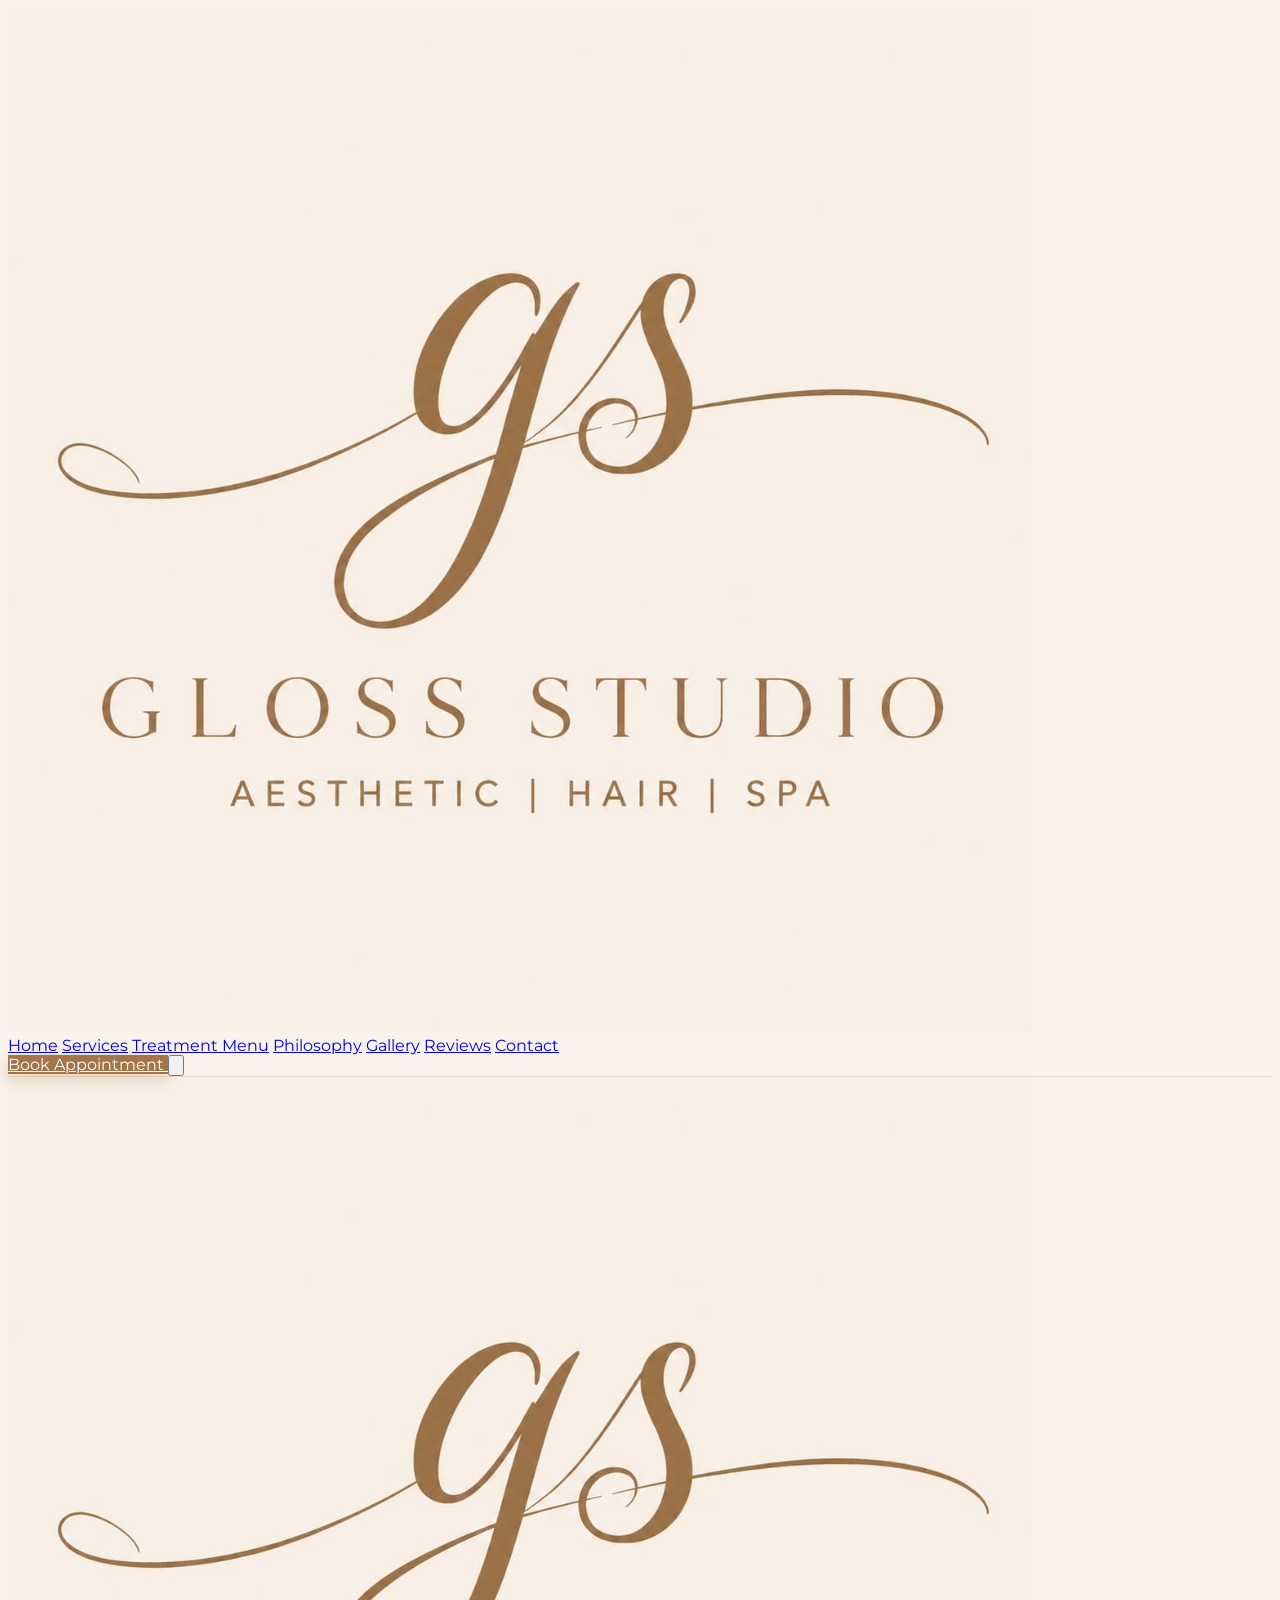
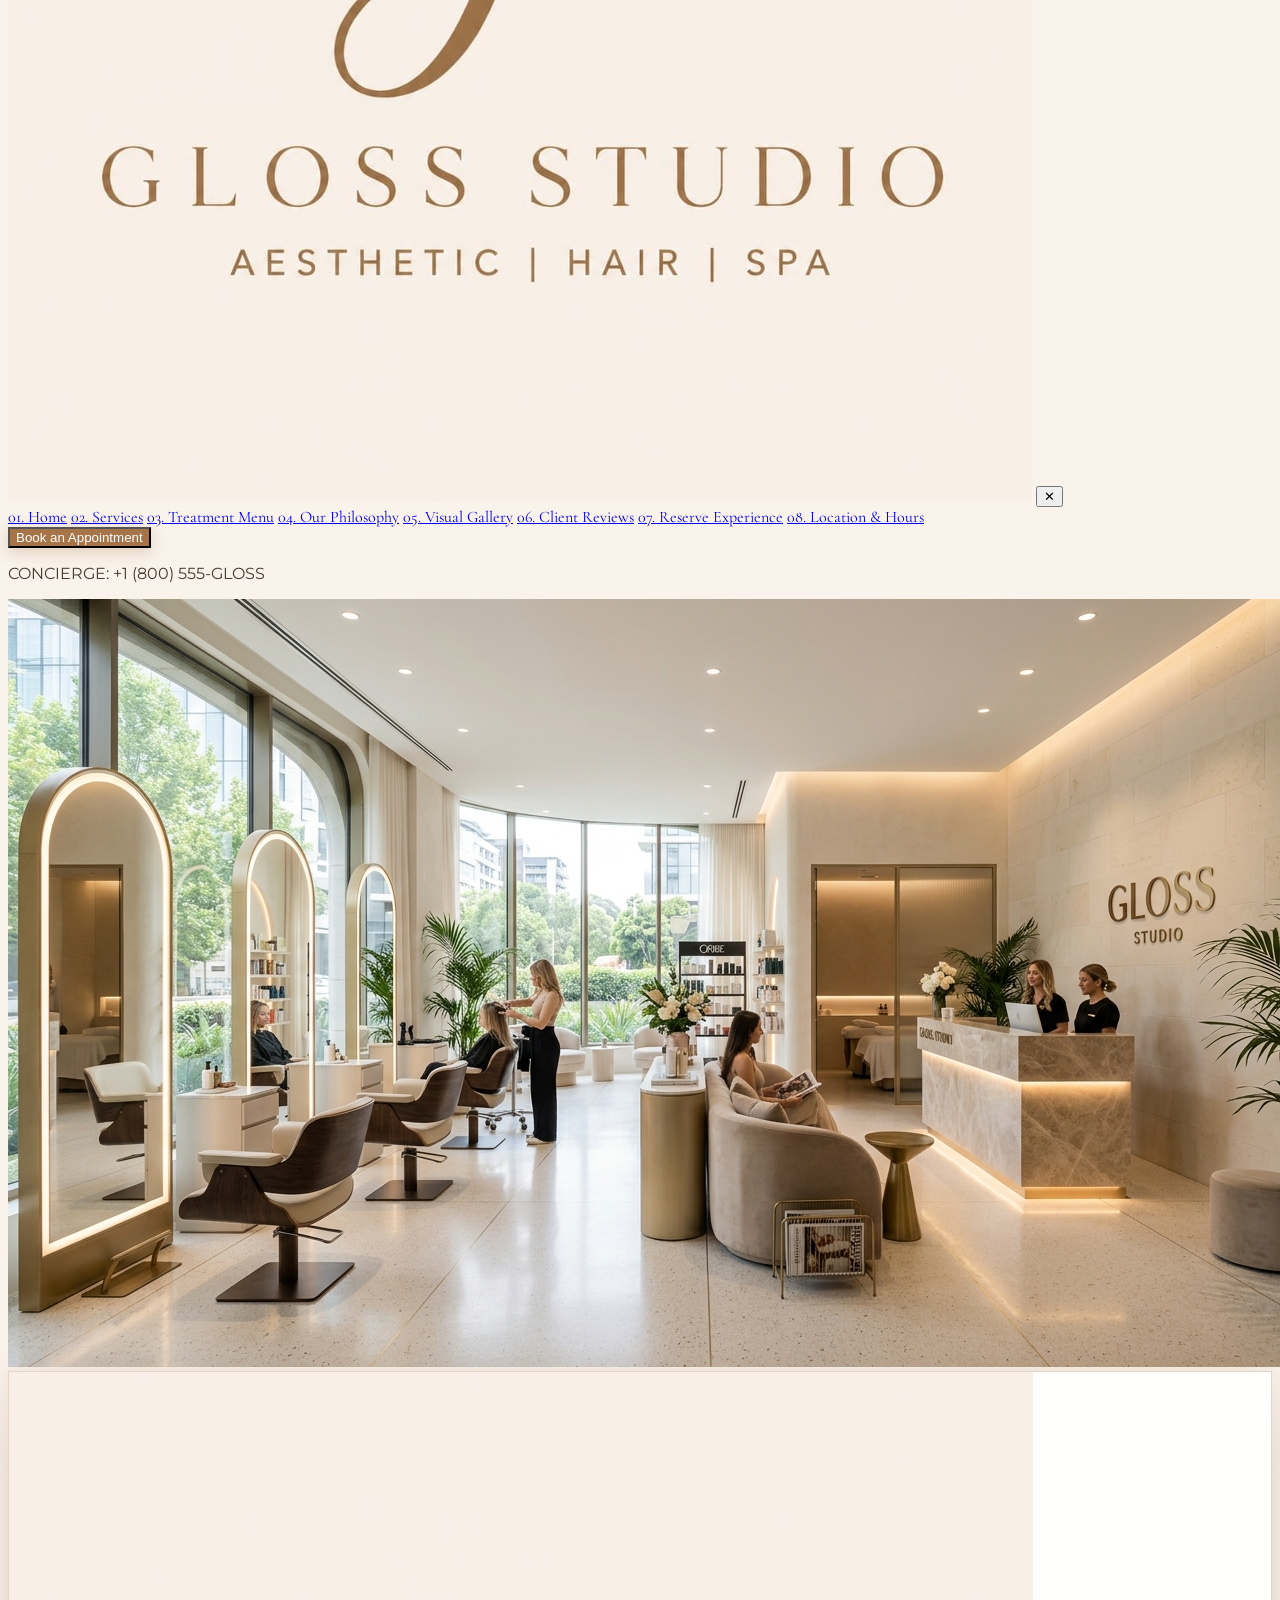
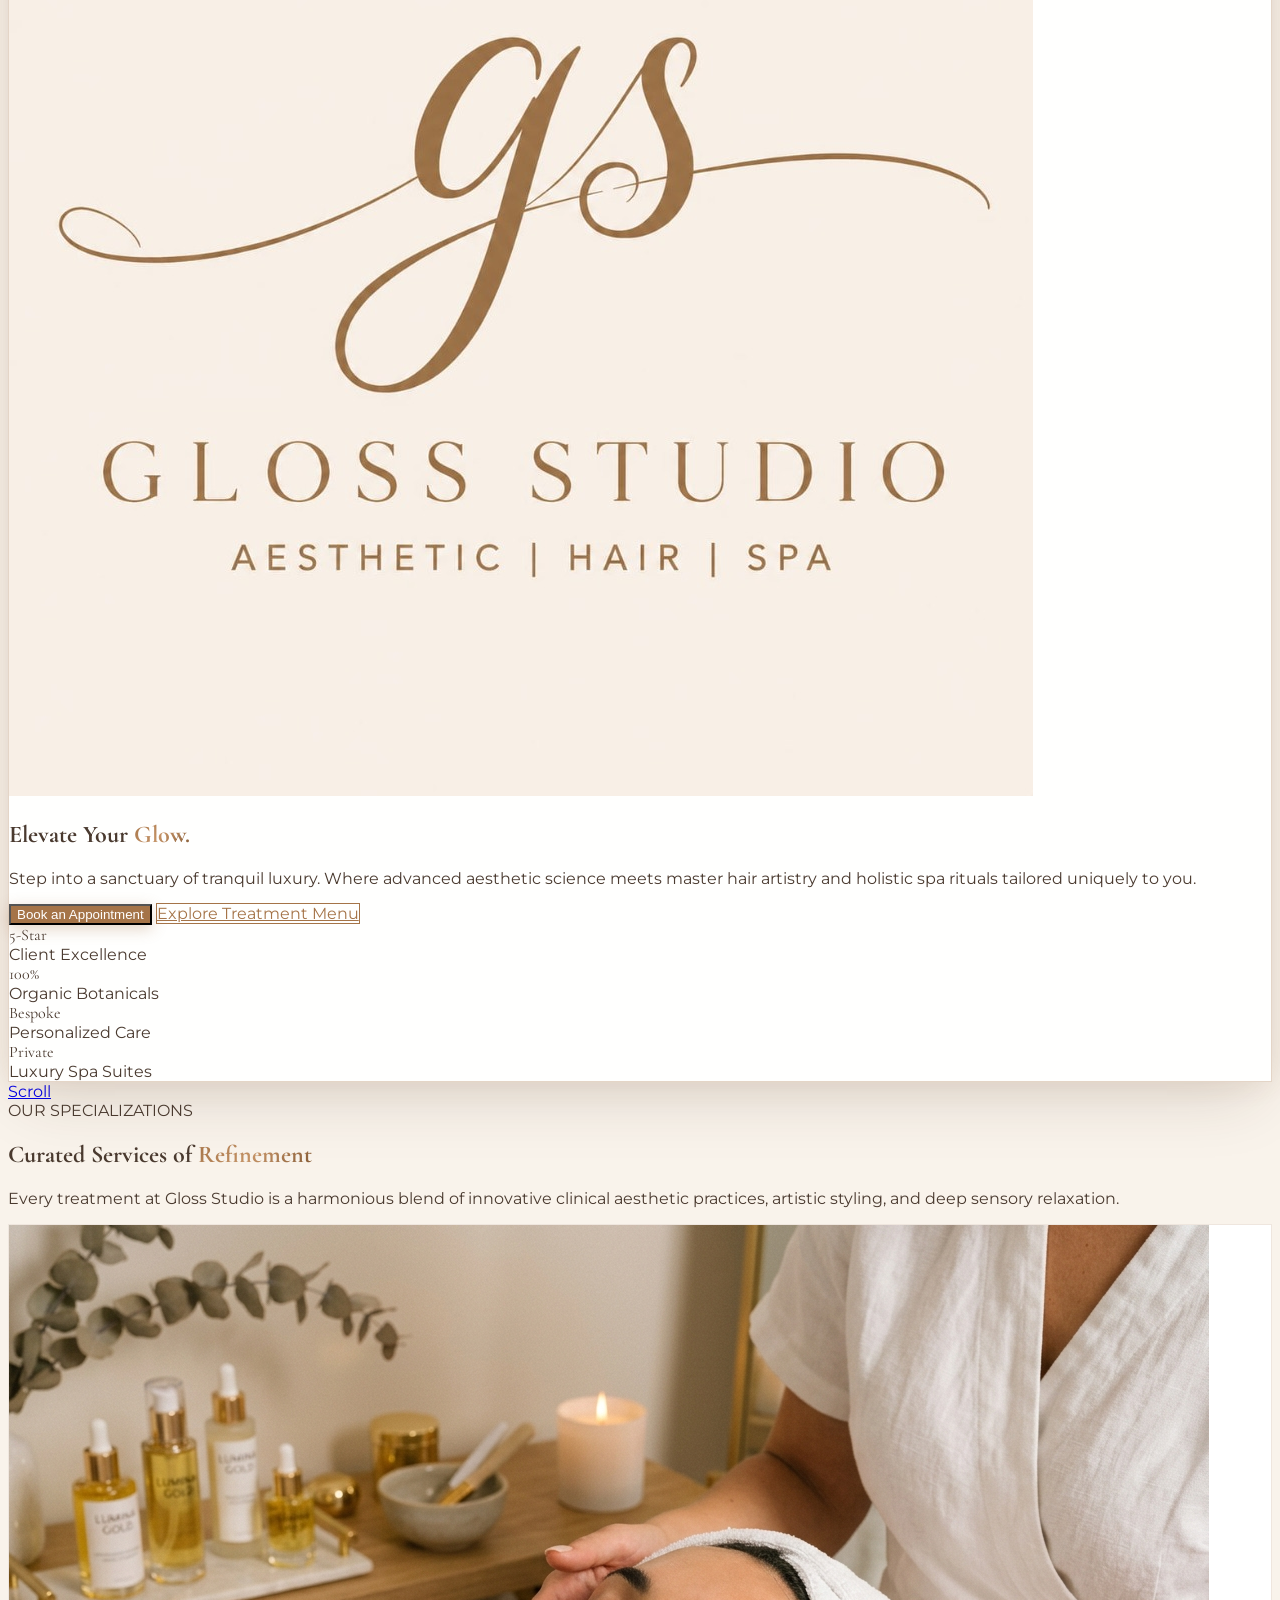
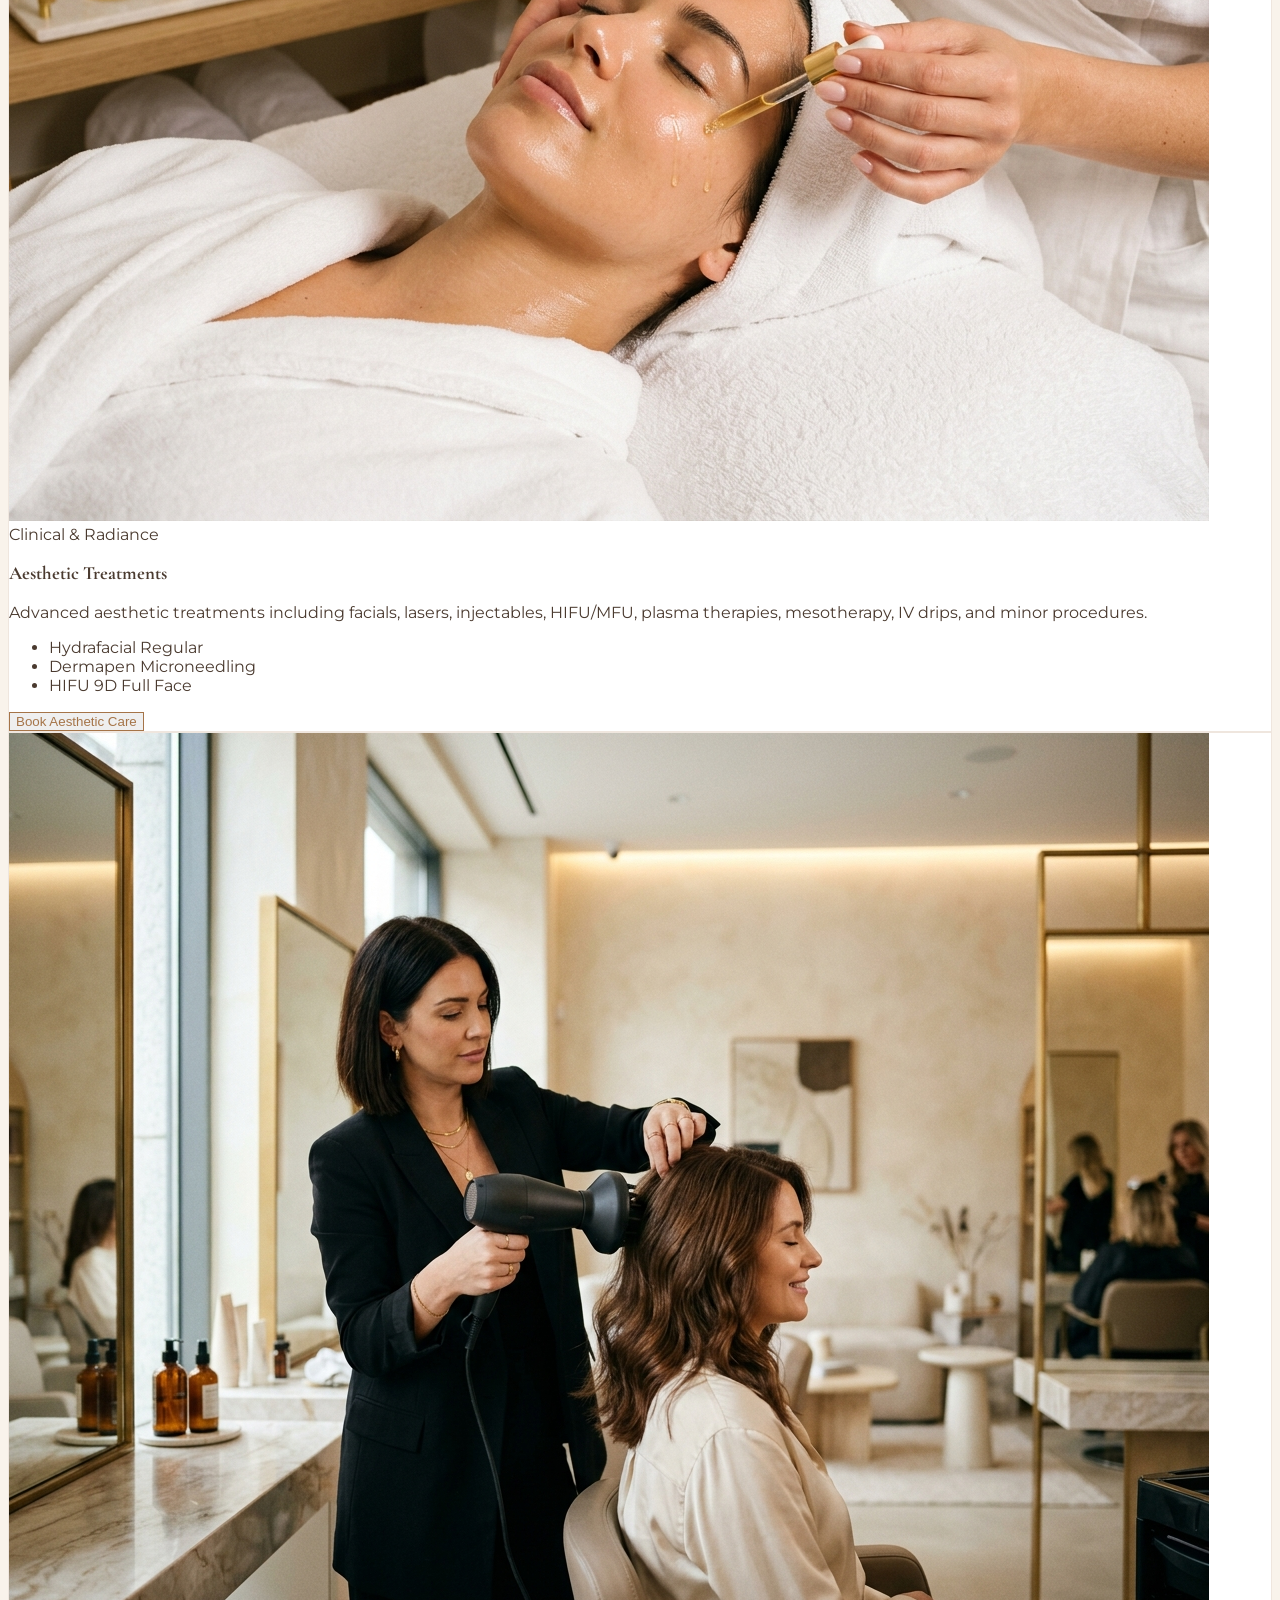
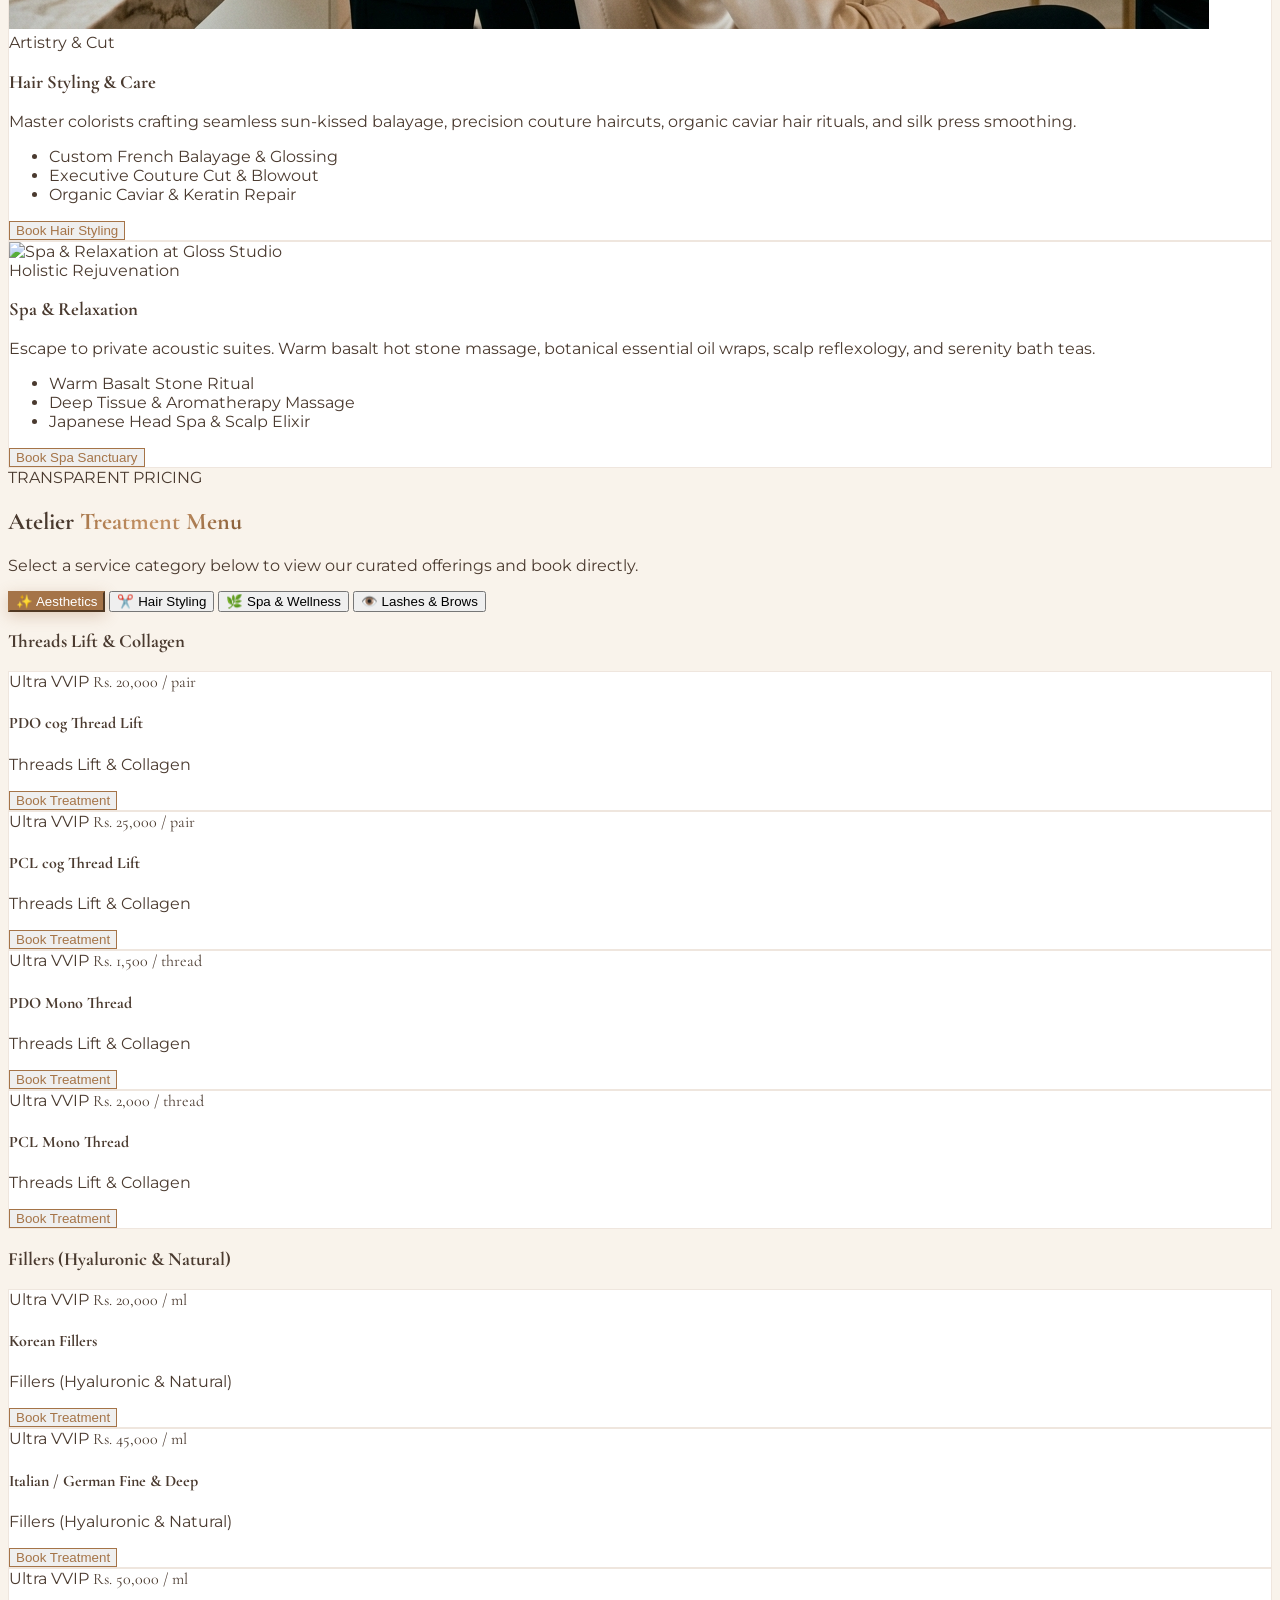
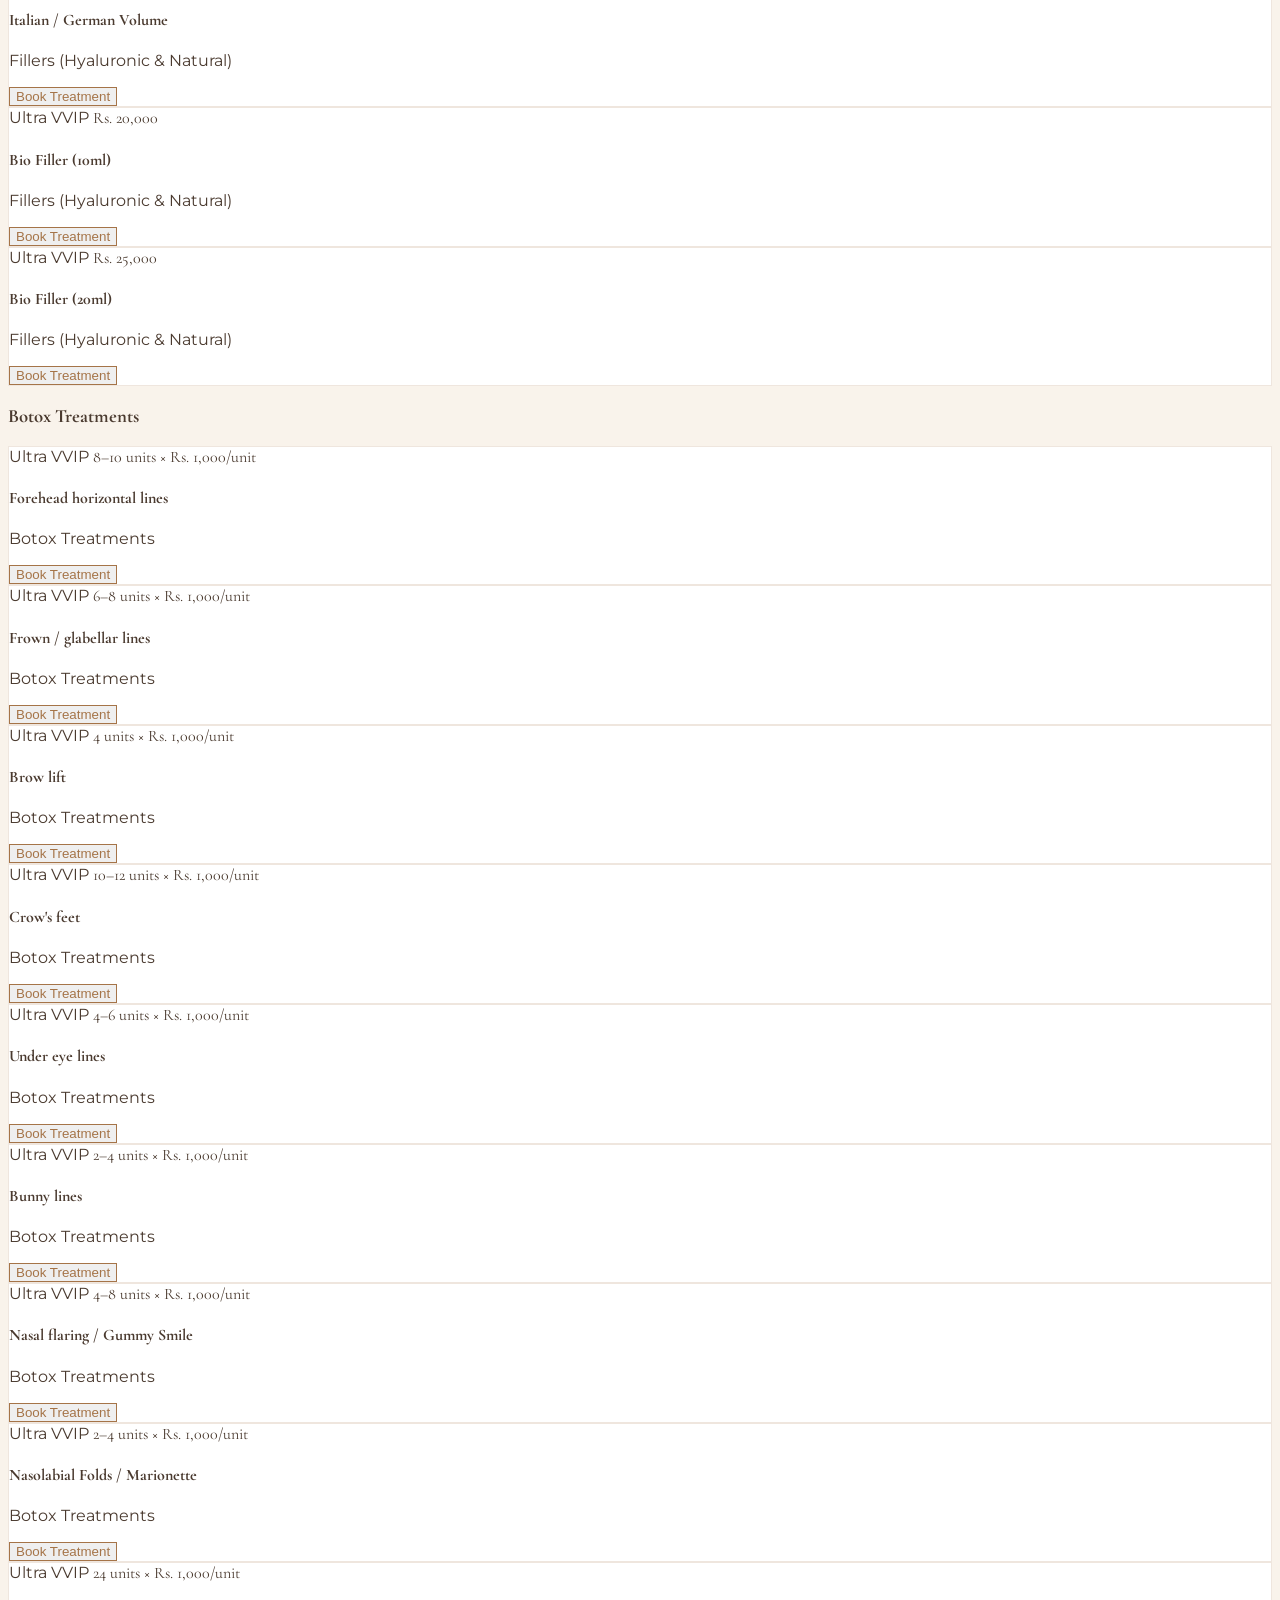
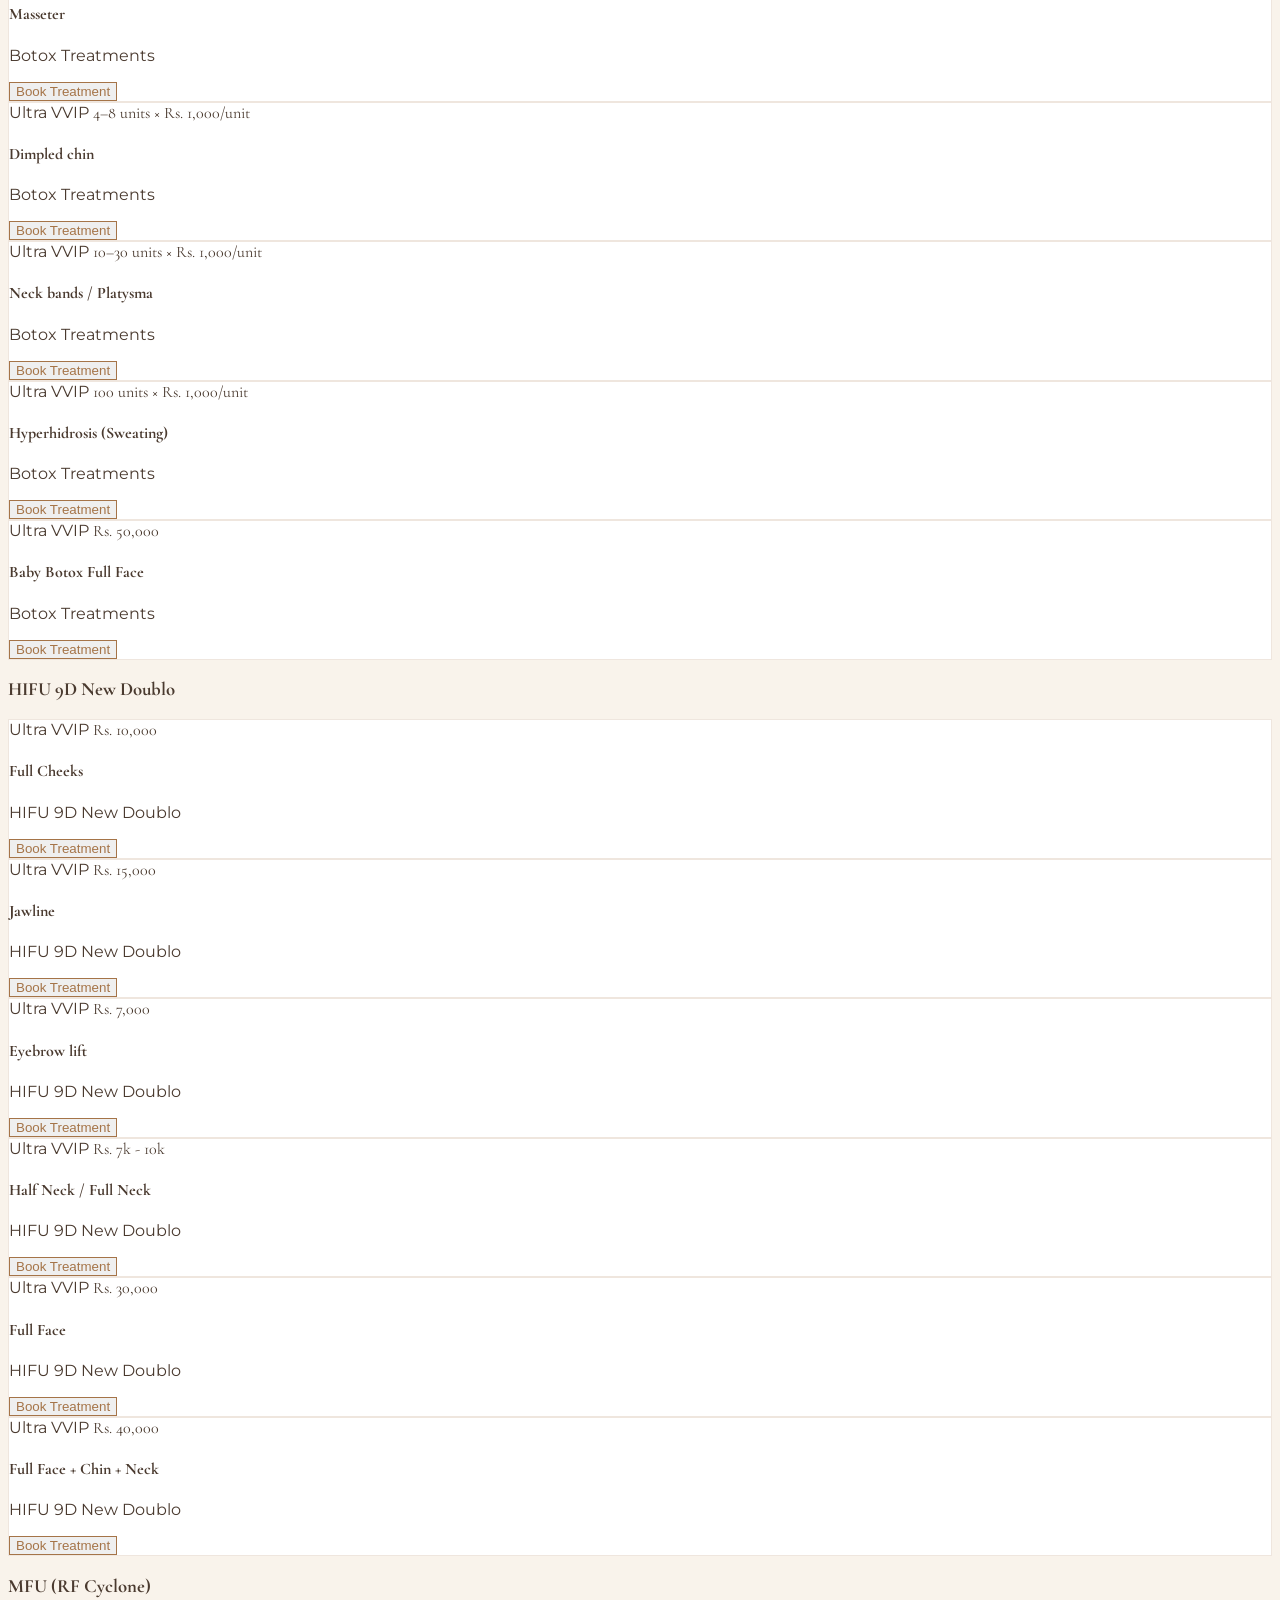
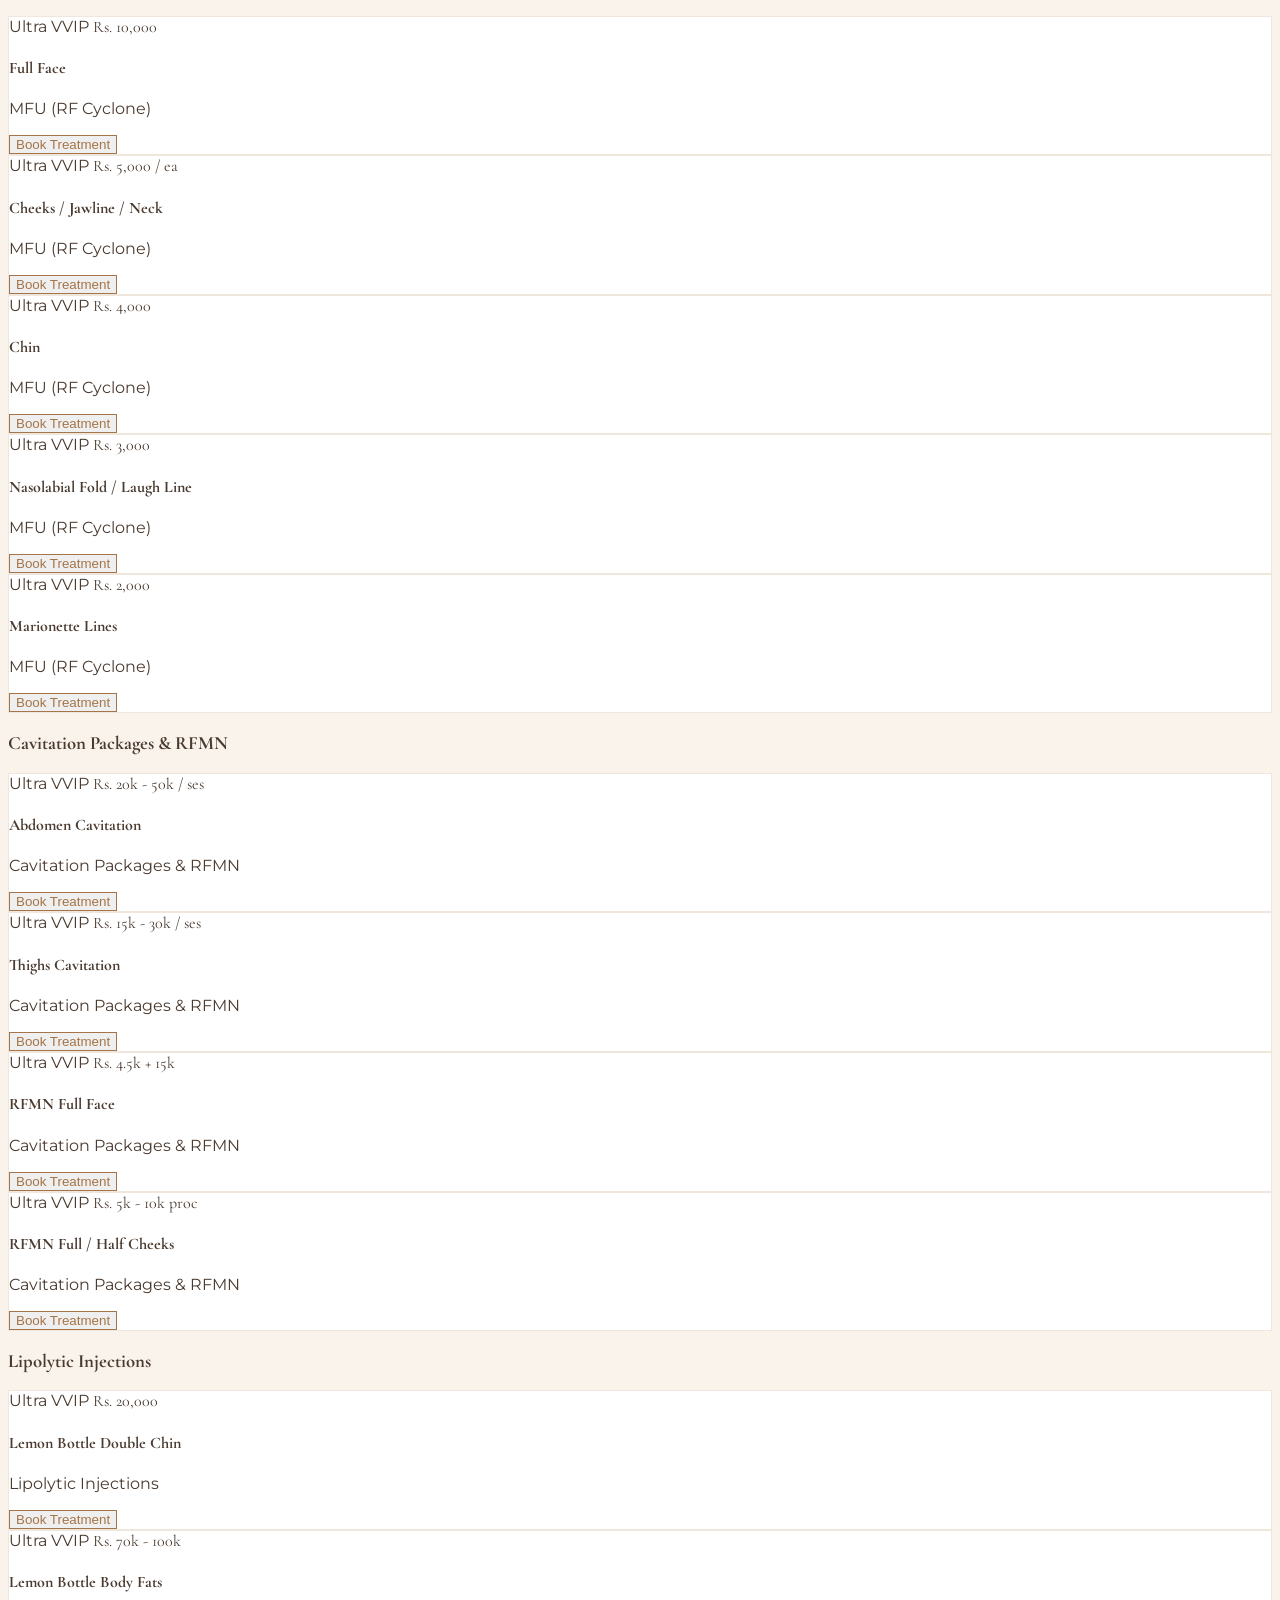
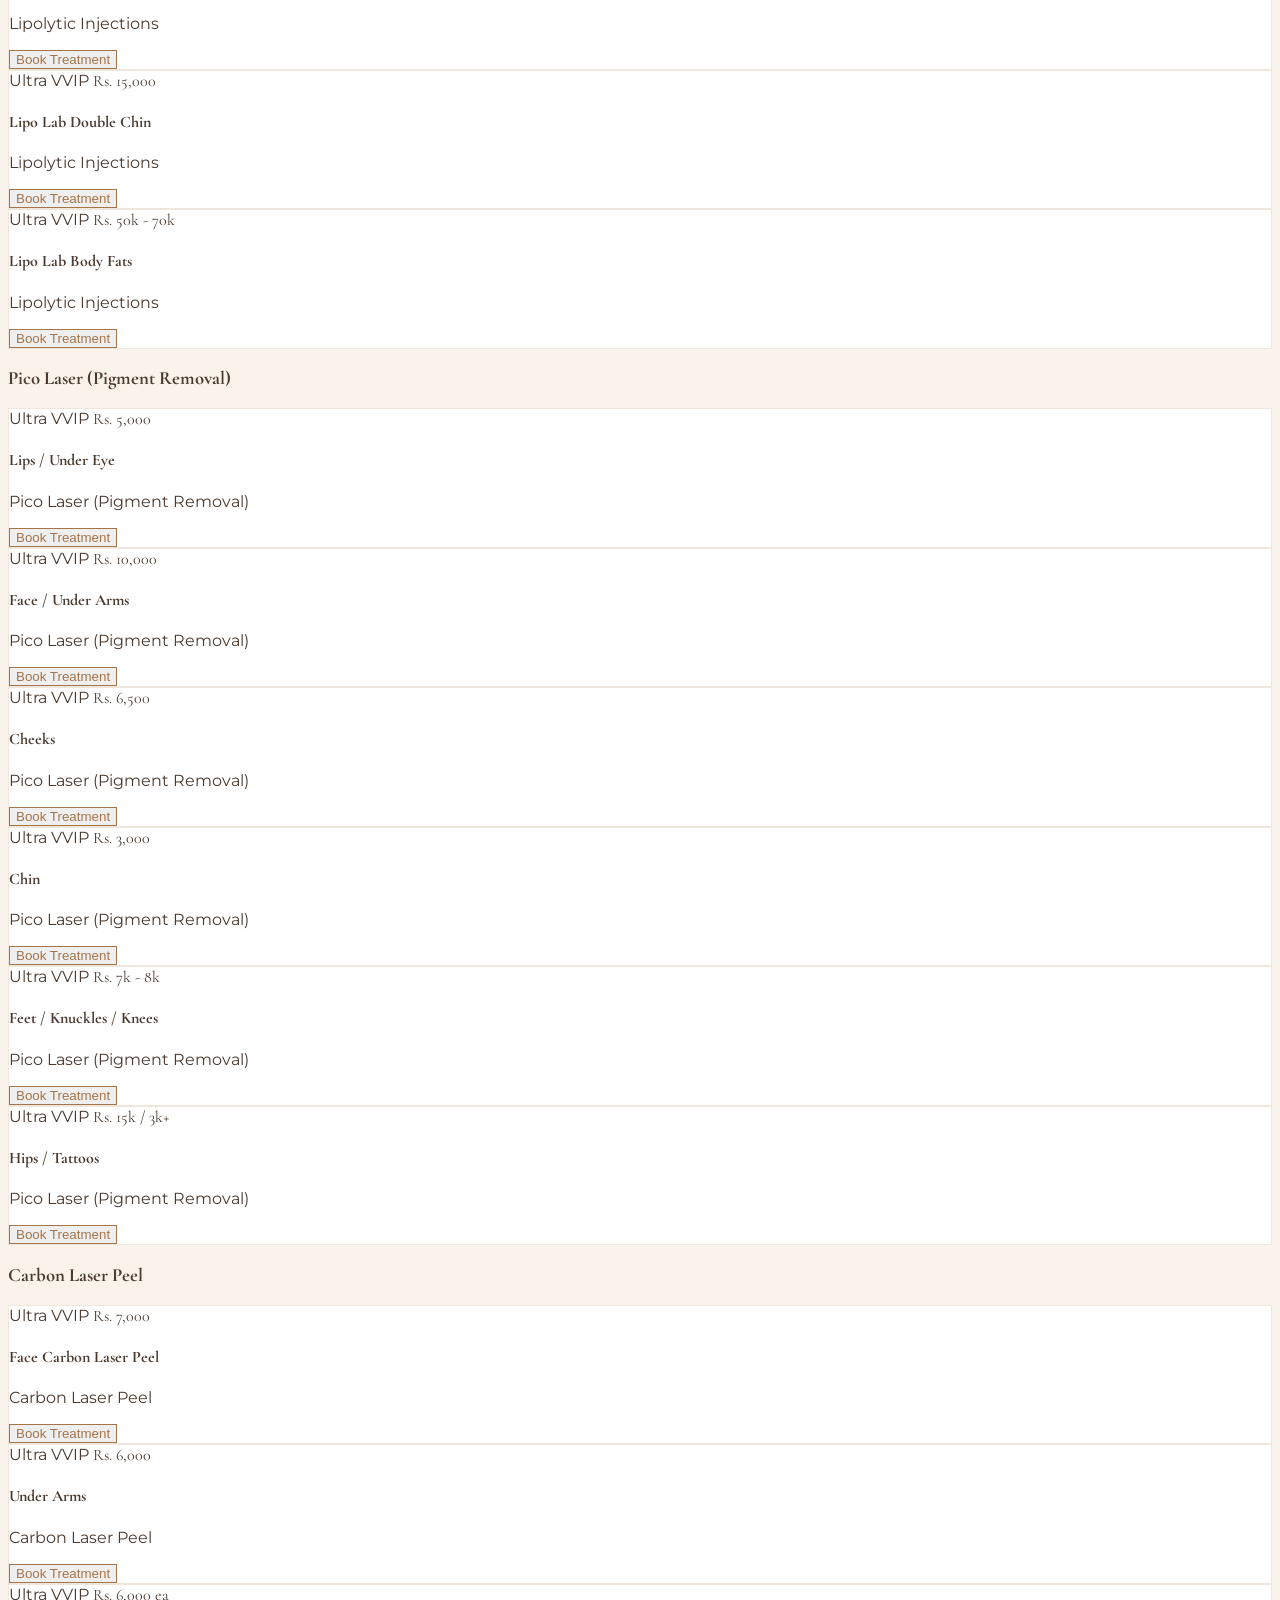
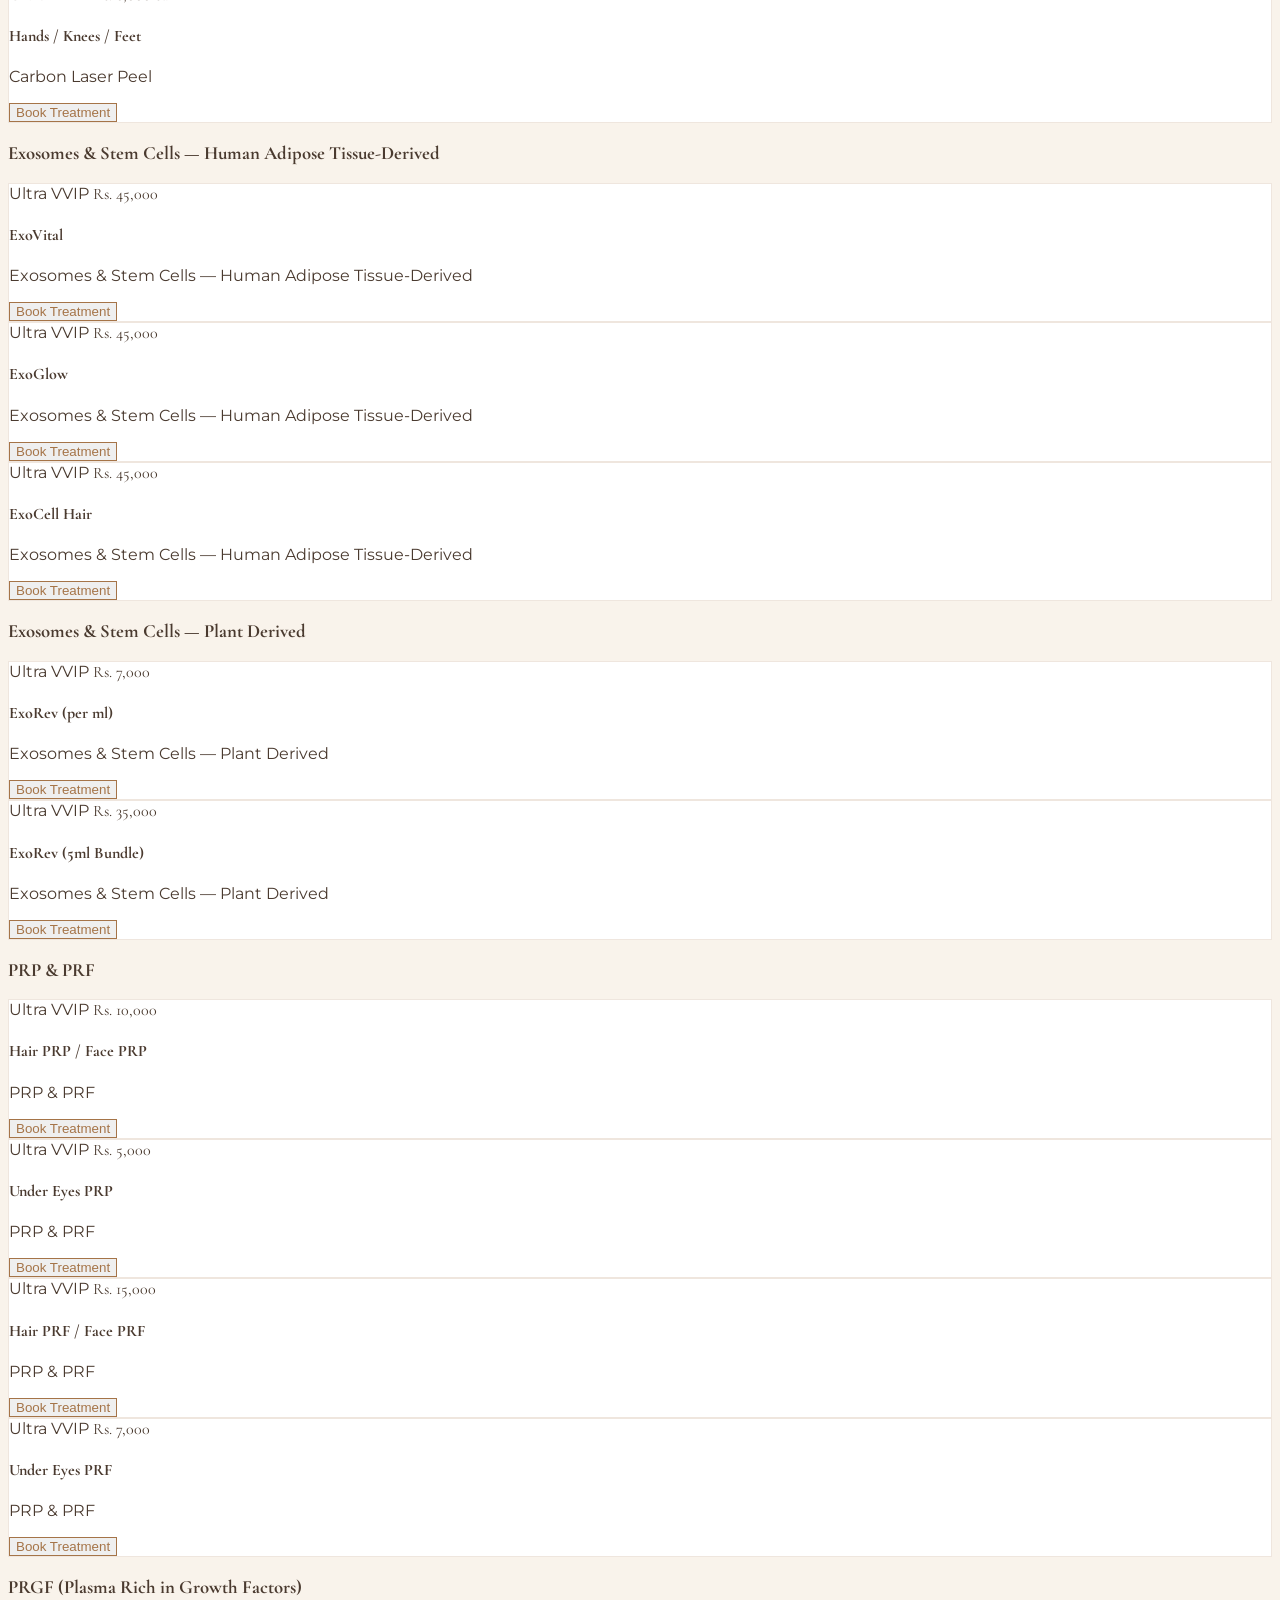
==== commit 56750989: "Update aesthetics services and VVIP pricing" ====
--- a/index.html
+++ b/index.html
@@ -216,23 +216,23 @@
               Aesthetic Treatments
             </h3>
             <p class="text-espresso/70 text-sm font-light leading-relaxed mb-6">
-              Advanced non-invasive facial rejuvenation, hydra-dermabrasion, 24K gold infusions, LED collagen therapies, and bespoke skin transformation plans.
+              Advanced aesthetic treatments including facials, lasers, injectables, HIFU/MFU, plasma therapies, mesotherapy, IV drips, and minor procedures.
             </p>
             <ul class="space-y-2.5 text-xs text-espresso/90 tracking-wider mb-6 font-medium">
               <li class="flex items-center gap-2.5">
-                <span class="w-1.5 h-1.5 rounded-full bg-gold-primary"></span> 24K Gold HydraFacial Glow
+                <span class="w-1.5 h-1.5 rounded-full bg-gold-primary"></span> Hydrafacial Regular
               </li>
               <li class="flex items-center gap-2.5">
-                <span class="w-1.5 h-1.5 rounded-full bg-gold-primary"></span> Micro-needling & Stem Cell Therapy
+                <span class="w-1.5 h-1.5 rounded-full bg-gold-primary"></span> Dermapen Microneedling
               </li>
               <li class="flex items-center gap-2.5">
-                <span class="w-1.5 h-1.5 rounded-full bg-gold-primary"></span> Non-Surgical Face Sculpting
+                <span class="w-1.5 h-1.5 rounded-full bg-gold-primary"></span> HIFU 9D Full Face
               </li>
             </ul>
           </div>
         </div>
         <div class="px-8 pb-8 pt-0">
-          <button data-service="24K Gold HydraFacial Glow" data-price="$240" class="open-booking-btn w-full py-3.5 text-xs uppercase tracking-[0.2em] font-semibold btn-gold-outline rounded-full">
+          <button data-service="Hydrafacial Regular" data-price="Rs. 5,000" class="open-booking-btn w-full py-3.5 text-xs uppercase tracking-[0.2em] font-semibold btn-gold-outline rounded-full">
             Book Aesthetic Care
           </button>
         </div>
@@ -349,60 +349,1654 @@
 
       <!-- 1. Aesthetics Category -->
       <div id="menu-aesthetics" class="menu-category-content grid grid-cols-1 md:grid-cols-2 gap-6">
-        
-        <div class="menu-item-card p-7 rounded-2xl flex flex-col justify-between">
-          <div>
-            <div class="flex items-center justify-between gap-4 mb-2">
-              <span class="text-[10px] uppercase tracking-widest bg-gold-primary/10 text-gold-dark px-3 py-1 rounded-full font-semibold">75 Min Session</span>
-              <span class="font-serif text-3xl font-bold text-gold-primary">$240</span>
-            </div>
-            <h4 class="font-serif text-2xl font-semibold text-espresso mb-2">24K Gold HydraFacial Glow</h4>
-            <p class="text-xs text-espresso/75 font-light leading-relaxed mb-6">Deep pore vortex extraction, pure 24K gold foil infusion, and hyaluronic acid glow mask for luminous skin.</p>
-          </div>
-          <button data-service="24K Gold HydraFacial Glow" data-price="$240" class="open-booking-btn w-full py-3 text-xs uppercase tracking-[0.2em] font-semibold btn-gold-outline rounded-full">
-            Book 24K HydraFacial
-          </button>
-        </div>
-
-        <div class="menu-item-card p-7 rounded-2xl flex flex-col justify-between">
-          <div>
-            <div class="flex items-center justify-between gap-4 mb-2">
-              <span class="text-[10px] uppercase tracking-widest bg-gold-primary/10 text-gold-dark px-3 py-1 rounded-full font-semibold">90 Min Session</span>
-              <span class="font-serif text-3xl font-bold text-gold-primary">$350</span>
-            </div>
-            <h4 class="font-serif text-2xl font-semibold text-espresso mb-2">Clinical Microneedling & PRP</h4>
-            <p class="text-xs text-espresso/75 font-light leading-relaxed mb-6">Stimulates deep collagen synthesis, refines skin texture, diminishes fine lines, and restores firmness.</p>
-          </div>
-          <button data-service="Clinical Microneedling & PRP" data-price="$350" class="open-booking-btn w-full py-3 text-xs uppercase tracking-[0.2em] font-semibold btn-gold-outline rounded-full">
-            Book Microneedling
-          </button>
-        </div>
-
-        <div class="menu-item-card p-7 rounded-2xl flex flex-col justify-between">
-          <div>
-            <div class="flex items-center justify-between gap-4 mb-2">
-              <span class="text-[10px] uppercase tracking-widest bg-gold-primary/10 text-gold-dark px-3 py-1 rounded-full font-semibold">60 Min Session</span>
-              <span class="font-serif text-3xl font-bold text-gold-primary">$180</span>
-            </div>
-            <h4 class="font-serif text-2xl font-semibold text-espresso mb-2">LED Phototherapy & Enzyme Peel</h4>
-            <p class="text-xs text-espresso/75 font-light leading-relaxed mb-6">Gentle organic fruit enzyme exfoliation paired with medical-grade LED cell light stimulation.</p>
-          </div>
-          <button data-service="LED Phototherapy & Enzyme Peel" data-price="$180" class="open-booking-btn w-full py-3 text-xs uppercase tracking-[0.2em] font-semibold btn-gold-outline rounded-full">
-            Book LED Therapy
-          </button>
-        </div>
-
-        <div class="menu-item-card p-7 rounded-2xl flex flex-col justify-between">
-          <div>
-            <div class="flex items-center justify-between gap-4 mb-2">
-              <span class="text-[10px] uppercase tracking-widest bg-gold-primary/10 text-gold-dark px-3 py-1 rounded-full font-semibold">60 Min Session</span>
-              <span class="font-serif text-3xl font-bold text-gold-primary">$210</span>
-            </div>
-            <h4 class="font-serif text-2xl font-semibold text-espresso mb-2">Bespoke Diamond Peel & Oxygen</h4>
-            <p class="text-xs text-espresso/75 font-light leading-relaxed mb-6">Hyperbaric oxygen dome infusion with diamond tip micro-resurfacing for instantly silky skin.</p>
-          </div>
-          <button data-service="Bespoke Diamond Peel & Oxygen" data-price="$210" class="open-booking-btn w-full py-3 text-xs uppercase tracking-[0.2em] font-semibold btn-gold-outline rounded-full">
-            Book Diamond Peel
+
+        <div class="md:col-span-2 pt-5 first:pt-0">
+          <h3 class="font-serif text-2xl sm:text-3xl font-semibold text-espresso border-b border-gold-primary/25 pb-3">Threads Lift &amp; Collagen</h3>
+        </div>
+
+        <div class="menu-item-card p-6 rounded-2xl flex flex-col justify-between">
+          <div>
+            <div class="flex items-start justify-between gap-4 mb-3">
+              <span class="text-[10px] uppercase tracking-widest bg-gold-primary/10 text-gold-dark px-3 py-1 rounded-full font-semibold">Ultra VVIP</span>
+              <span class="font-serif text-xl sm:text-2xl font-bold text-gold-primary text-right">Rs. 20,000 / pair</span>
+            </div>
+            <h4 class="font-serif text-xl sm:text-2xl font-semibold text-espresso mb-2">PDO cog Thread Lift</h4>
+            <p class="text-xs text-espresso/70 font-light leading-relaxed mb-5">Threads Lift &amp; Collagen</p>
+          </div>
+          <button data-service="PDO cog Thread Lift" data-price="Rs. 20,000 / pair" class="open-booking-btn w-full py-3 text-xs uppercase tracking-[0.2em] font-semibold btn-gold-outline rounded-full">
+            Book Treatment
+          </button>
+        </div>
+
+        <div class="menu-item-card p-6 rounded-2xl flex flex-col justify-between">
+          <div>
+            <div class="flex items-start justify-between gap-4 mb-3">
+              <span class="text-[10px] uppercase tracking-widest bg-gold-primary/10 text-gold-dark px-3 py-1 rounded-full font-semibold">Ultra VVIP</span>
+              <span class="font-serif text-xl sm:text-2xl font-bold text-gold-primary text-right">Rs. 25,000 / pair</span>
+            </div>
+            <h4 class="font-serif text-xl sm:text-2xl font-semibold text-espresso mb-2">PCL cog Thread Lift</h4>
+            <p class="text-xs text-espresso/70 font-light leading-relaxed mb-5">Threads Lift &amp; Collagen</p>
+          </div>
+          <button data-service="PCL cog Thread Lift" data-price="Rs. 25,000 / pair" class="open-booking-btn w-full py-3 text-xs uppercase tracking-[0.2em] font-semibold btn-gold-outline rounded-full">
+            Book Treatment
+          </button>
+        </div>
+
+        <div class="menu-item-card p-6 rounded-2xl flex flex-col justify-between">
+          <div>
+            <div class="flex items-start justify-between gap-4 mb-3">
+              <span class="text-[10px] uppercase tracking-widest bg-gold-primary/10 text-gold-dark px-3 py-1 rounded-full font-semibold">Ultra VVIP</span>
+              <span class="font-serif text-xl sm:text-2xl font-bold text-gold-primary text-right">Rs. 1,500 / thread</span>
+            </div>
+            <h4 class="font-serif text-xl sm:text-2xl font-semibold text-espresso mb-2">PDO Mono Thread</h4>
+            <p class="text-xs text-espresso/70 font-light leading-relaxed mb-5">Threads Lift &amp; Collagen</p>
+          </div>
+          <button data-service="PDO Mono Thread" data-price="Rs. 1,500 / thread" class="open-booking-btn w-full py-3 text-xs uppercase tracking-[0.2em] font-semibold btn-gold-outline rounded-full">
+            Book Treatment
+          </button>
+        </div>
+
+        <div class="menu-item-card p-6 rounded-2xl flex flex-col justify-between">
+          <div>
+            <div class="flex items-start justify-between gap-4 mb-3">
+              <span class="text-[10px] uppercase tracking-widest bg-gold-primary/10 text-gold-dark px-3 py-1 rounded-full font-semibold">Ultra VVIP</span>
+              <span class="font-serif text-xl sm:text-2xl font-bold text-gold-primary text-right">Rs. 2,000 / thread</span>
+            </div>
+            <h4 class="font-serif text-xl sm:text-2xl font-semibold text-espresso mb-2">PCL Mono Thread</h4>
+            <p class="text-xs text-espresso/70 font-light leading-relaxed mb-5">Threads Lift &amp; Collagen</p>
+          </div>
+          <button data-service="PCL Mono Thread" data-price="Rs. 2,000 / thread" class="open-booking-btn w-full py-3 text-xs uppercase tracking-[0.2em] font-semibold btn-gold-outline rounded-full">
+            Book Treatment
+          </button>
+        </div>
+
+        <div class="md:col-span-2 pt-5 first:pt-0">
+          <h3 class="font-serif text-2xl sm:text-3xl font-semibold text-espresso border-b border-gold-primary/25 pb-3">Fillers (Hyaluronic &amp; Natural)</h3>
+        </div>
+
+        <div class="menu-item-card p-6 rounded-2xl flex flex-col justify-between">
+          <div>
+            <div class="flex items-start justify-between gap-4 mb-3">
+              <span class="text-[10px] uppercase tracking-widest bg-gold-primary/10 text-gold-dark px-3 py-1 rounded-full font-semibold">Ultra VVIP</span>
+              <span class="font-serif text-xl sm:text-2xl font-bold text-gold-primary text-right">Rs. 20,000 / ml</span>
+            </div>
+            <h4 class="font-serif text-xl sm:text-2xl font-semibold text-espresso mb-2">Korean Fillers</h4>
+            <p class="text-xs text-espresso/70 font-light leading-relaxed mb-5">Fillers (Hyaluronic &amp; Natural)</p>
+          </div>
+          <button data-service="Korean Fillers" data-price="Rs. 20,000 / ml" class="open-booking-btn w-full py-3 text-xs uppercase tracking-[0.2em] font-semibold btn-gold-outline rounded-full">
+            Book Treatment
+          </button>
+        </div>
+
+        <div class="menu-item-card p-6 rounded-2xl flex flex-col justify-between">
+          <div>
+            <div class="flex items-start justify-between gap-4 mb-3">
+              <span class="text-[10px] uppercase tracking-widest bg-gold-primary/10 text-gold-dark px-3 py-1 rounded-full font-semibold">Ultra VVIP</span>
+              <span class="font-serif text-xl sm:text-2xl font-bold text-gold-primary text-right">Rs. 45,000 / ml</span>
+            </div>
+            <h4 class="font-serif text-xl sm:text-2xl font-semibold text-espresso mb-2">Italian / German Fine &amp; Deep</h4>
+            <p class="text-xs text-espresso/70 font-light leading-relaxed mb-5">Fillers (Hyaluronic &amp; Natural)</p>
+          </div>
+          <button data-service="Italian / German Fine &amp; Deep" data-price="Rs. 45,000 / ml" class="open-booking-btn w-full py-3 text-xs uppercase tracking-[0.2em] font-semibold btn-gold-outline rounded-full">
+            Book Treatment
+          </button>
+        </div>
+
+        <div class="menu-item-card p-6 rounded-2xl flex flex-col justify-between">
+          <div>
+            <div class="flex items-start justify-between gap-4 mb-3">
+              <span class="text-[10px] uppercase tracking-widest bg-gold-primary/10 text-gold-dark px-3 py-1 rounded-full font-semibold">Ultra VVIP</span>
+              <span class="font-serif text-xl sm:text-2xl font-bold text-gold-primary text-right">Rs. 50,000 / ml</span>
+            </div>
+            <h4 class="font-serif text-xl sm:text-2xl font-semibold text-espresso mb-2">Italian / German Volume</h4>
+            <p class="text-xs text-espresso/70 font-light leading-relaxed mb-5">Fillers (Hyaluronic &amp; Natural)</p>
+          </div>
+          <button data-service="Italian / German Volume" data-price="Rs. 50,000 / ml" class="open-booking-btn w-full py-3 text-xs uppercase tracking-[0.2em] font-semibold btn-gold-outline rounded-full">
+            Book Treatment
+          </button>
+        </div>
+
+        <div class="menu-item-card p-6 rounded-2xl flex flex-col justify-between">
+          <div>
+            <div class="flex items-start justify-between gap-4 mb-3">
+              <span class="text-[10px] uppercase tracking-widest bg-gold-primary/10 text-gold-dark px-3 py-1 rounded-full font-semibold">Ultra VVIP</span>
+              <span class="font-serif text-xl sm:text-2xl font-bold text-gold-primary text-right">Rs. 20,000</span>
+            </div>
+            <h4 class="font-serif text-xl sm:text-2xl font-semibold text-espresso mb-2">Bio Filler (10ml)</h4>
+            <p class="text-xs text-espresso/70 font-light leading-relaxed mb-5">Fillers (Hyaluronic &amp; Natural)</p>
+          </div>
+          <button data-service="Bio Filler (10ml)" data-price="Rs. 20,000" class="open-booking-btn w-full py-3 text-xs uppercase tracking-[0.2em] font-semibold btn-gold-outline rounded-full">
+            Book Treatment
+          </button>
+        </div>
+
+        <div class="menu-item-card p-6 rounded-2xl flex flex-col justify-between">
+          <div>
+            <div class="flex items-start justify-between gap-4 mb-3">
+              <span class="text-[10px] uppercase tracking-widest bg-gold-primary/10 text-gold-dark px-3 py-1 rounded-full font-semibold">Ultra VVIP</span>
+              <span class="font-serif text-xl sm:text-2xl font-bold text-gold-primary text-right">Rs. 25,000</span>
+            </div>
+            <h4 class="font-serif text-xl sm:text-2xl font-semibold text-espresso mb-2">Bio Filler (20ml)</h4>
+            <p class="text-xs text-espresso/70 font-light leading-relaxed mb-5">Fillers (Hyaluronic &amp; Natural)</p>
+          </div>
+          <button data-service="Bio Filler (20ml)" data-price="Rs. 25,000" class="open-booking-btn w-full py-3 text-xs uppercase tracking-[0.2em] font-semibold btn-gold-outline rounded-full">
+            Book Treatment
+          </button>
+        </div>
+
+        <div class="md:col-span-2 pt-5 first:pt-0">
+          <h3 class="font-serif text-2xl sm:text-3xl font-semibold text-espresso border-b border-gold-primary/25 pb-3">Botox Treatments</h3>
+        </div>
+
+        <div class="menu-item-card p-6 rounded-2xl flex flex-col justify-between">
+          <div>
+            <div class="flex items-start justify-between gap-4 mb-3">
+              <span class="text-[10px] uppercase tracking-widest bg-gold-primary/10 text-gold-dark px-3 py-1 rounded-full font-semibold">Ultra VVIP</span>
+              <span class="font-serif text-xl sm:text-2xl font-bold text-gold-primary text-right">8–10 units × Rs. 1,000/unit</span>
+            </div>
+            <h4 class="font-serif text-xl sm:text-2xl font-semibold text-espresso mb-2">Forehead horizontal lines</h4>
+            <p class="text-xs text-espresso/70 font-light leading-relaxed mb-5">Botox Treatments</p>
+          </div>
+          <button data-service="Forehead horizontal lines" data-price="8–10 units × Rs. 1,000/unit" class="open-booking-btn w-full py-3 text-xs uppercase tracking-[0.2em] font-semibold btn-gold-outline rounded-full">
+            Book Treatment
+          </button>
+        </div>
+
+        <div class="menu-item-card p-6 rounded-2xl flex flex-col justify-between">
+          <div>
+            <div class="flex items-start justify-between gap-4 mb-3">
+              <span class="text-[10px] uppercase tracking-widest bg-gold-primary/10 text-gold-dark px-3 py-1 rounded-full font-semibold">Ultra VVIP</span>
+              <span class="font-serif text-xl sm:text-2xl font-bold text-gold-primary text-right">6–8 units × Rs. 1,000/unit</span>
+            </div>
+            <h4 class="font-serif text-xl sm:text-2xl font-semibold text-espresso mb-2">Frown / glabellar lines</h4>
+            <p class="text-xs text-espresso/70 font-light leading-relaxed mb-5">Botox Treatments</p>
+          </div>
+          <button data-service="Frown / glabellar lines" data-price="6–8 units × Rs. 1,000/unit" class="open-booking-btn w-full py-3 text-xs uppercase tracking-[0.2em] font-semibold btn-gold-outline rounded-full">
+            Book Treatment
+          </button>
+        </div>
+
+        <div class="menu-item-card p-6 rounded-2xl flex flex-col justify-between">
+          <div>
+            <div class="flex items-start justify-between gap-4 mb-3">
+              <span class="text-[10px] uppercase tracking-widest bg-gold-primary/10 text-gold-dark px-3 py-1 rounded-full font-semibold">Ultra VVIP</span>
+              <span class="font-serif text-xl sm:text-2xl font-bold text-gold-primary text-right">4 units × Rs. 1,000/unit</span>
+            </div>
+            <h4 class="font-serif text-xl sm:text-2xl font-semibold text-espresso mb-2">Brow lift</h4>
+            <p class="text-xs text-espresso/70 font-light leading-relaxed mb-5">Botox Treatments</p>
+          </div>
+          <button data-service="Brow lift" data-price="4 units × Rs. 1,000/unit" class="open-booking-btn w-full py-3 text-xs uppercase tracking-[0.2em] font-semibold btn-gold-outline rounded-full">
+            Book Treatment
+          </button>
+        </div>
+
+        <div class="menu-item-card p-6 rounded-2xl flex flex-col justify-between">
+          <div>
+            <div class="flex items-start justify-between gap-4 mb-3">
+              <span class="text-[10px] uppercase tracking-widest bg-gold-primary/10 text-gold-dark px-3 py-1 rounded-full font-semibold">Ultra VVIP</span>
+              <span class="font-serif text-xl sm:text-2xl font-bold text-gold-primary text-right">10–12 units × Rs. 1,000/unit</span>
+            </div>
+            <h4 class="font-serif text-xl sm:text-2xl font-semibold text-espresso mb-2">Crow's feet</h4>
+            <p class="text-xs text-espresso/70 font-light leading-relaxed mb-5">Botox Treatments</p>
+          </div>
+          <button data-service="Crow's feet" data-price="10–12 units × Rs. 1,000/unit" class="open-booking-btn w-full py-3 text-xs uppercase tracking-[0.2em] font-semibold btn-gold-outline rounded-full">
+            Book Treatment
+          </button>
+        </div>
+
+        <div class="menu-item-card p-6 rounded-2xl flex flex-col justify-between">
+          <div>
+            <div class="flex items-start justify-between gap-4 mb-3">
+              <span class="text-[10px] uppercase tracking-widest bg-gold-primary/10 text-gold-dark px-3 py-1 rounded-full font-semibold">Ultra VVIP</span>
+              <span class="font-serif text-xl sm:text-2xl font-bold text-gold-primary text-right">4–6 units × Rs. 1,000/unit</span>
+            </div>
+            <h4 class="font-serif text-xl sm:text-2xl font-semibold text-espresso mb-2">Under eye lines</h4>
+            <p class="text-xs text-espresso/70 font-light leading-relaxed mb-5">Botox Treatments</p>
+          </div>
+          <button data-service="Under eye lines" data-price="4–6 units × Rs. 1,000/unit" class="open-booking-btn w-full py-3 text-xs uppercase tracking-[0.2em] font-semibold btn-gold-outline rounded-full">
+            Book Treatment
+          </button>
+        </div>
+
+        <div class="menu-item-card p-6 rounded-2xl flex flex-col justify-between">
+          <div>
+            <div class="flex items-start justify-between gap-4 mb-3">
+              <span class="text-[10px] uppercase tracking-widest bg-gold-primary/10 text-gold-dark px-3 py-1 rounded-full font-semibold">Ultra VVIP</span>
+              <span class="font-serif text-xl sm:text-2xl font-bold text-gold-primary text-right">2–4 units × Rs. 1,000/unit</span>
+            </div>
+            <h4 class="font-serif text-xl sm:text-2xl font-semibold text-espresso mb-2">Bunny lines</h4>
+            <p class="text-xs text-espresso/70 font-light leading-relaxed mb-5">Botox Treatments</p>
+          </div>
+          <button data-service="Bunny lines" data-price="2–4 units × Rs. 1,000/unit" class="open-booking-btn w-full py-3 text-xs uppercase tracking-[0.2em] font-semibold btn-gold-outline rounded-full">
+            Book Treatment
+          </button>
+        </div>
+
+        <div class="menu-item-card p-6 rounded-2xl flex flex-col justify-between">
+          <div>
+            <div class="flex items-start justify-between gap-4 mb-3">
+              <span class="text-[10px] uppercase tracking-widest bg-gold-primary/10 text-gold-dark px-3 py-1 rounded-full font-semibold">Ultra VVIP</span>
+              <span class="font-serif text-xl sm:text-2xl font-bold text-gold-primary text-right">4–8 units × Rs. 1,000/unit</span>
+            </div>
+            <h4 class="font-serif text-xl sm:text-2xl font-semibold text-espresso mb-2">Nasal flaring / Gummy Smile</h4>
+            <p class="text-xs text-espresso/70 font-light leading-relaxed mb-5">Botox Treatments</p>
+          </div>
+          <button data-service="Nasal flaring / Gummy Smile" data-price="4–8 units × Rs. 1,000/unit" class="open-booking-btn w-full py-3 text-xs uppercase tracking-[0.2em] font-semibold btn-gold-outline rounded-full">
+            Book Treatment
+          </button>
+        </div>
+
+        <div class="menu-item-card p-6 rounded-2xl flex flex-col justify-between">
+          <div>
+            <div class="flex items-start justify-between gap-4 mb-3">
+              <span class="text-[10px] uppercase tracking-widest bg-gold-primary/10 text-gold-dark px-3 py-1 rounded-full font-semibold">Ultra VVIP</span>
+              <span class="font-serif text-xl sm:text-2xl font-bold text-gold-primary text-right">2–4 units × Rs. 1,000/unit</span>
+            </div>
+            <h4 class="font-serif text-xl sm:text-2xl font-semibold text-espresso mb-2">Nasolabial Folds / Marionette</h4>
+            <p class="text-xs text-espresso/70 font-light leading-relaxed mb-5">Botox Treatments</p>
+          </div>
+          <button data-service="Nasolabial Folds / Marionette" data-price="2–4 units × Rs. 1,000/unit" class="open-booking-btn w-full py-3 text-xs uppercase tracking-[0.2em] font-semibold btn-gold-outline rounded-full">
+            Book Treatment
+          </button>
+        </div>
+
+        <div class="menu-item-card p-6 rounded-2xl flex flex-col justify-between">
+          <div>
+            <div class="flex items-start justify-between gap-4 mb-3">
+              <span class="text-[10px] uppercase tracking-widest bg-gold-primary/10 text-gold-dark px-3 py-1 rounded-full font-semibold">Ultra VVIP</span>
+              <span class="font-serif text-xl sm:text-2xl font-bold text-gold-primary text-right">24 units × Rs. 1,000/unit</span>
+            </div>
+            <h4 class="font-serif text-xl sm:text-2xl font-semibold text-espresso mb-2">Masseter</h4>
+            <p class="text-xs text-espresso/70 font-light leading-relaxed mb-5">Botox Treatments</p>
+          </div>
+          <button data-service="Masseter" data-price="24 units × Rs. 1,000/unit" class="open-booking-btn w-full py-3 text-xs uppercase tracking-[0.2em] font-semibold btn-gold-outline rounded-full">
+            Book Treatment
+          </button>
+        </div>
+
+        <div class="menu-item-card p-6 rounded-2xl flex flex-col justify-between">
+          <div>
+            <div class="flex items-start justify-between gap-4 mb-3">
+              <span class="text-[10px] uppercase tracking-widest bg-gold-primary/10 text-gold-dark px-3 py-1 rounded-full font-semibold">Ultra VVIP</span>
+              <span class="font-serif text-xl sm:text-2xl font-bold text-gold-primary text-right">4–8 units × Rs. 1,000/unit</span>
+            </div>
+            <h4 class="font-serif text-xl sm:text-2xl font-semibold text-espresso mb-2">Dimpled chin</h4>
+            <p class="text-xs text-espresso/70 font-light leading-relaxed mb-5">Botox Treatments</p>
+          </div>
+          <button data-service="Dimpled chin" data-price="4–8 units × Rs. 1,000/unit" class="open-booking-btn w-full py-3 text-xs uppercase tracking-[0.2em] font-semibold btn-gold-outline rounded-full">
+            Book Treatment
+          </button>
+        </div>
+
+        <div class="menu-item-card p-6 rounded-2xl flex flex-col justify-between">
+          <div>
+            <div class="flex items-start justify-between gap-4 mb-3">
+              <span class="text-[10px] uppercase tracking-widest bg-gold-primary/10 text-gold-dark px-3 py-1 rounded-full font-semibold">Ultra VVIP</span>
+              <span class="font-serif text-xl sm:text-2xl font-bold text-gold-primary text-right">10–30 units × Rs. 1,000/unit</span>
+            </div>
+            <h4 class="font-serif text-xl sm:text-2xl font-semibold text-espresso mb-2">Neck bands / Platysma</h4>
+            <p class="text-xs text-espresso/70 font-light leading-relaxed mb-5">Botox Treatments</p>
+          </div>
+          <button data-service="Neck bands / Platysma" data-price="10–30 units × Rs. 1,000/unit" class="open-booking-btn w-full py-3 text-xs uppercase tracking-[0.2em] font-semibold btn-gold-outline rounded-full">
+            Book Treatment
+          </button>
+        </div>
+
+        <div class="menu-item-card p-6 rounded-2xl flex flex-col justify-between">
+          <div>
+            <div class="flex items-start justify-between gap-4 mb-3">
+              <span class="text-[10px] uppercase tracking-widest bg-gold-primary/10 text-gold-dark px-3 py-1 rounded-full font-semibold">Ultra VVIP</span>
+              <span class="font-serif text-xl sm:text-2xl font-bold text-gold-primary text-right">100 units × Rs. 1,000/unit</span>
+            </div>
+            <h4 class="font-serif text-xl sm:text-2xl font-semibold text-espresso mb-2">Hyperhidrosis (Sweating)</h4>
+            <p class="text-xs text-espresso/70 font-light leading-relaxed mb-5">Botox Treatments</p>
+          </div>
+          <button data-service="Hyperhidrosis (Sweating)" data-price="100 units × Rs. 1,000/unit" class="open-booking-btn w-full py-3 text-xs uppercase tracking-[0.2em] font-semibold btn-gold-outline rounded-full">
+            Book Treatment
+          </button>
+        </div>
+
+        <div class="menu-item-card p-6 rounded-2xl flex flex-col justify-between">
+          <div>
+            <div class="flex items-start justify-between gap-4 mb-3">
+              <span class="text-[10px] uppercase tracking-widest bg-gold-primary/10 text-gold-dark px-3 py-1 rounded-full font-semibold">Ultra VVIP</span>
+              <span class="font-serif text-xl sm:text-2xl font-bold text-gold-primary text-right">Rs. 50,000</span>
+            </div>
+            <h4 class="font-serif text-xl sm:text-2xl font-semibold text-espresso mb-2">Baby Botox Full Face</h4>
+            <p class="text-xs text-espresso/70 font-light leading-relaxed mb-5">Botox Treatments</p>
+          </div>
+          <button data-service="Baby Botox Full Face" data-price="Rs. 50,000" class="open-booking-btn w-full py-3 text-xs uppercase tracking-[0.2em] font-semibold btn-gold-outline rounded-full">
+            Book Treatment
+          </button>
+        </div>
+
+        <div class="md:col-span-2 pt-5 first:pt-0">
+          <h3 class="font-serif text-2xl sm:text-3xl font-semibold text-espresso border-b border-gold-primary/25 pb-3">HIFU 9D New Doublo</h3>
+        </div>
+
+        <div class="menu-item-card p-6 rounded-2xl flex flex-col justify-between">
+          <div>
+            <div class="flex items-start justify-between gap-4 mb-3">
+              <span class="text-[10px] uppercase tracking-widest bg-gold-primary/10 text-gold-dark px-3 py-1 rounded-full font-semibold">Ultra VVIP</span>
+              <span class="font-serif text-xl sm:text-2xl font-bold text-gold-primary text-right">Rs. 10,000</span>
+            </div>
+            <h4 class="font-serif text-xl sm:text-2xl font-semibold text-espresso mb-2">Full Cheeks</h4>
+            <p class="text-xs text-espresso/70 font-light leading-relaxed mb-5">HIFU 9D New Doublo</p>
+          </div>
+          <button data-service="Full Cheeks" data-price="Rs. 10,000" class="open-booking-btn w-full py-3 text-xs uppercase tracking-[0.2em] font-semibold btn-gold-outline rounded-full">
+            Book Treatment
+          </button>
+        </div>
+
+        <div class="menu-item-card p-6 rounded-2xl flex flex-col justify-between">
+          <div>
+            <div class="flex items-start justify-between gap-4 mb-3">
+              <span class="text-[10px] uppercase tracking-widest bg-gold-primary/10 text-gold-dark px-3 py-1 rounded-full font-semibold">Ultra VVIP</span>
+              <span class="font-serif text-xl sm:text-2xl font-bold text-gold-primary text-right">Rs. 15,000</span>
+            </div>
+            <h4 class="font-serif text-xl sm:text-2xl font-semibold text-espresso mb-2">Jawline</h4>
+            <p class="text-xs text-espresso/70 font-light leading-relaxed mb-5">HIFU 9D New Doublo</p>
+          </div>
+          <button data-service="Jawline" data-price="Rs. 15,000" class="open-booking-btn w-full py-3 text-xs uppercase tracking-[0.2em] font-semibold btn-gold-outline rounded-full">
+            Book Treatment
+          </button>
+        </div>
+
+        <div class="menu-item-card p-6 rounded-2xl flex flex-col justify-between">
+          <div>
+            <div class="flex items-start justify-between gap-4 mb-3">
+              <span class="text-[10px] uppercase tracking-widest bg-gold-primary/10 text-gold-dark px-3 py-1 rounded-full font-semibold">Ultra VVIP</span>
+              <span class="font-serif text-xl sm:text-2xl font-bold text-gold-primary text-right">Rs. 7,000</span>
+            </div>
+            <h4 class="font-serif text-xl sm:text-2xl font-semibold text-espresso mb-2">Eyebrow lift</h4>
+            <p class="text-xs text-espresso/70 font-light leading-relaxed mb-5">HIFU 9D New Doublo</p>
+          </div>
+          <button data-service="Eyebrow lift" data-price="Rs. 7,000" class="open-booking-btn w-full py-3 text-xs uppercase tracking-[0.2em] font-semibold btn-gold-outline rounded-full">
+            Book Treatment
+          </button>
+        </div>
+
+        <div class="menu-item-card p-6 rounded-2xl flex flex-col justify-between">
+          <div>
+            <div class="flex items-start justify-between gap-4 mb-3">
+              <span class="text-[10px] uppercase tracking-widest bg-gold-primary/10 text-gold-dark px-3 py-1 rounded-full font-semibold">Ultra VVIP</span>
+              <span class="font-serif text-xl sm:text-2xl font-bold text-gold-primary text-right">Rs. 7k - 10k</span>
+            </div>
+            <h4 class="font-serif text-xl sm:text-2xl font-semibold text-espresso mb-2">Half Neck / Full Neck</h4>
+            <p class="text-xs text-espresso/70 font-light leading-relaxed mb-5">HIFU 9D New Doublo</p>
+          </div>
+          <button data-service="Half Neck / Full Neck" data-price="Rs. 7k - 10k" class="open-booking-btn w-full py-3 text-xs uppercase tracking-[0.2em] font-semibold btn-gold-outline rounded-full">
+            Book Treatment
+          </button>
+        </div>
+
+        <div class="menu-item-card p-6 rounded-2xl flex flex-col justify-between">
+          <div>
+            <div class="flex items-start justify-between gap-4 mb-3">
+              <span class="text-[10px] uppercase tracking-widest bg-gold-primary/10 text-gold-dark px-3 py-1 rounded-full font-semibold">Ultra VVIP</span>
+              <span class="font-serif text-xl sm:text-2xl font-bold text-gold-primary text-right">Rs. 30,000</span>
+            </div>
+            <h4 class="font-serif text-xl sm:text-2xl font-semibold text-espresso mb-2">Full Face</h4>
+            <p class="text-xs text-espresso/70 font-light leading-relaxed mb-5">HIFU 9D New Doublo</p>
+          </div>
+          <button data-service="Full Face" data-price="Rs. 30,000" class="open-booking-btn w-full py-3 text-xs uppercase tracking-[0.2em] font-semibold btn-gold-outline rounded-full">
+            Book Treatment
+          </button>
+        </div>
+
+        <div class="menu-item-card p-6 rounded-2xl flex flex-col justify-between">
+          <div>
+            <div class="flex items-start justify-between gap-4 mb-3">
+              <span class="text-[10px] uppercase tracking-widest bg-gold-primary/10 text-gold-dark px-3 py-1 rounded-full font-semibold">Ultra VVIP</span>
+              <span class="font-serif text-xl sm:text-2xl font-bold text-gold-primary text-right">Rs. 40,000</span>
+            </div>
+            <h4 class="font-serif text-xl sm:text-2xl font-semibold text-espresso mb-2">Full Face + Chin + Neck</h4>
+            <p class="text-xs text-espresso/70 font-light leading-relaxed mb-5">HIFU 9D New Doublo</p>
+          </div>
+          <button data-service="Full Face + Chin + Neck" data-price="Rs. 40,000" class="open-booking-btn w-full py-3 text-xs uppercase tracking-[0.2em] font-semibold btn-gold-outline rounded-full">
+            Book Treatment
+          </button>
+        </div>
+
+        <div class="md:col-span-2 pt-5 first:pt-0">
+          <h3 class="font-serif text-2xl sm:text-3xl font-semibold text-espresso border-b border-gold-primary/25 pb-3">MFU (RF Cyclone)</h3>
+        </div>
+
+        <div class="menu-item-card p-6 rounded-2xl flex flex-col justify-between">
+          <div>
+            <div class="flex items-start justify-between gap-4 mb-3">
+              <span class="text-[10px] uppercase tracking-widest bg-gold-primary/10 text-gold-dark px-3 py-1 rounded-full font-semibold">Ultra VVIP</span>
+              <span class="font-serif text-xl sm:text-2xl font-bold text-gold-primary text-right">Rs. 10,000</span>
+            </div>
+            <h4 class="font-serif text-xl sm:text-2xl font-semibold text-espresso mb-2">Full Face</h4>
+            <p class="text-xs text-espresso/70 font-light leading-relaxed mb-5">MFU (RF Cyclone)</p>
+          </div>
+          <button data-service="Full Face" data-price="Rs. 10,000" class="open-booking-btn w-full py-3 text-xs uppercase tracking-[0.2em] font-semibold btn-gold-outline rounded-full">
+            Book Treatment
+          </button>
+        </div>
+
+        <div class="menu-item-card p-6 rounded-2xl flex flex-col justify-between">
+          <div>
+            <div class="flex items-start justify-between gap-4 mb-3">
+              <span class="text-[10px] uppercase tracking-widest bg-gold-primary/10 text-gold-dark px-3 py-1 rounded-full font-semibold">Ultra VVIP</span>
+              <span class="font-serif text-xl sm:text-2xl font-bold text-gold-primary text-right">Rs. 5,000 / ea</span>
+            </div>
+            <h4 class="font-serif text-xl sm:text-2xl font-semibold text-espresso mb-2">Cheeks / Jawline / Neck</h4>
+            <p class="text-xs text-espresso/70 font-light leading-relaxed mb-5">MFU (RF Cyclone)</p>
+          </div>
+          <button data-service="Cheeks / Jawline / Neck" data-price="Rs. 5,000 / ea" class="open-booking-btn w-full py-3 text-xs uppercase tracking-[0.2em] font-semibold btn-gold-outline rounded-full">
+            Book Treatment
+          </button>
+        </div>
+
+        <div class="menu-item-card p-6 rounded-2xl flex flex-col justify-between">
+          <div>
+            <div class="flex items-start justify-between gap-4 mb-3">
+              <span class="text-[10px] uppercase tracking-widest bg-gold-primary/10 text-gold-dark px-3 py-1 rounded-full font-semibold">Ultra VVIP</span>
+              <span class="font-serif text-xl sm:text-2xl font-bold text-gold-primary text-right">Rs. 4,000</span>
+            </div>
+            <h4 class="font-serif text-xl sm:text-2xl font-semibold text-espresso mb-2">Chin</h4>
+            <p class="text-xs text-espresso/70 font-light leading-relaxed mb-5">MFU (RF Cyclone)</p>
+          </div>
+          <button data-service="Chin" data-price="Rs. 4,000" class="open-booking-btn w-full py-3 text-xs uppercase tracking-[0.2em] font-semibold btn-gold-outline rounded-full">
+            Book Treatment
+          </button>
+        </div>
+
+        <div class="menu-item-card p-6 rounded-2xl flex flex-col justify-between">
+          <div>
+            <div class="flex items-start justify-between gap-4 mb-3">
+              <span class="text-[10px] uppercase tracking-widest bg-gold-primary/10 text-gold-dark px-3 py-1 rounded-full font-semibold">Ultra VVIP</span>
+              <span class="font-serif text-xl sm:text-2xl font-bold text-gold-primary text-right">Rs. 3,000</span>
+            </div>
+            <h4 class="font-serif text-xl sm:text-2xl font-semibold text-espresso mb-2">Nasolabial Fold / Laugh Line</h4>
+            <p class="text-xs text-espresso/70 font-light leading-relaxed mb-5">MFU (RF Cyclone)</p>
+          </div>
+          <button data-service="Nasolabial Fold / Laugh Line" data-price="Rs. 3,000" class="open-booking-btn w-full py-3 text-xs uppercase tracking-[0.2em] font-semibold btn-gold-outline rounded-full">
+            Book Treatment
+          </button>
+        </div>
+
+        <div class="menu-item-card p-6 rounded-2xl flex flex-col justify-between">
+          <div>
+            <div class="flex items-start justify-between gap-4 mb-3">
+              <span class="text-[10px] uppercase tracking-widest bg-gold-primary/10 text-gold-dark px-3 py-1 rounded-full font-semibold">Ultra VVIP</span>
+              <span class="font-serif text-xl sm:text-2xl font-bold text-gold-primary text-right">Rs. 2,000</span>
+            </div>
+            <h4 class="font-serif text-xl sm:text-2xl font-semibold text-espresso mb-2">Marionette Lines</h4>
+            <p class="text-xs text-espresso/70 font-light leading-relaxed mb-5">MFU (RF Cyclone)</p>
+          </div>
+          <button data-service="Marionette Lines" data-price="Rs. 2,000" class="open-booking-btn w-full py-3 text-xs uppercase tracking-[0.2em] font-semibold btn-gold-outline rounded-full">
+            Book Treatment
+          </button>
+        </div>
+
+        <div class="md:col-span-2 pt-5 first:pt-0">
+          <h3 class="font-serif text-2xl sm:text-3xl font-semibold text-espresso border-b border-gold-primary/25 pb-3">Cavitation Packages &amp; RFMN</h3>
+        </div>
+
+        <div class="menu-item-card p-6 rounded-2xl flex flex-col justify-between">
+          <div>
+            <div class="flex items-start justify-between gap-4 mb-3">
+              <span class="text-[10px] uppercase tracking-widest bg-gold-primary/10 text-gold-dark px-3 py-1 rounded-full font-semibold">Ultra VVIP</span>
+              <span class="font-serif text-xl sm:text-2xl font-bold text-gold-primary text-right">Rs. 20k - 50k / ses</span>
+            </div>
+            <h4 class="font-serif text-xl sm:text-2xl font-semibold text-espresso mb-2">Abdomen Cavitation</h4>
+            <p class="text-xs text-espresso/70 font-light leading-relaxed mb-5">Cavitation Packages &amp; RFMN</p>
+          </div>
+          <button data-service="Abdomen Cavitation" data-price="Rs. 20k - 50k / ses" class="open-booking-btn w-full py-3 text-xs uppercase tracking-[0.2em] font-semibold btn-gold-outline rounded-full">
+            Book Treatment
+          </button>
+        </div>
+
+        <div class="menu-item-card p-6 rounded-2xl flex flex-col justify-between">
+          <div>
+            <div class="flex items-start justify-between gap-4 mb-3">
+              <span class="text-[10px] uppercase tracking-widest bg-gold-primary/10 text-gold-dark px-3 py-1 rounded-full font-semibold">Ultra VVIP</span>
+              <span class="font-serif text-xl sm:text-2xl font-bold text-gold-primary text-right">Rs. 15k - 30k / ses</span>
+            </div>
+            <h4 class="font-serif text-xl sm:text-2xl font-semibold text-espresso mb-2">Thighs Cavitation</h4>
+            <p class="text-xs text-espresso/70 font-light leading-relaxed mb-5">Cavitation Packages &amp; RFMN</p>
+          </div>
+          <button data-service="Thighs Cavitation" data-price="Rs. 15k - 30k / ses" class="open-booking-btn w-full py-3 text-xs uppercase tracking-[0.2em] font-semibold btn-gold-outline rounded-full">
+            Book Treatment
+          </button>
+        </div>
+
+        <div class="menu-item-card p-6 rounded-2xl flex flex-col justify-between">
+          <div>
+            <div class="flex items-start justify-between gap-4 mb-3">
+              <span class="text-[10px] uppercase tracking-widest bg-gold-primary/10 text-gold-dark px-3 py-1 rounded-full font-semibold">Ultra VVIP</span>
+              <span class="font-serif text-xl sm:text-2xl font-bold text-gold-primary text-right">Rs. 4.5k + 15k</span>
+            </div>
+            <h4 class="font-serif text-xl sm:text-2xl font-semibold text-espresso mb-2">RFMN Full Face</h4>
+            <p class="text-xs text-espresso/70 font-light leading-relaxed mb-5">Cavitation Packages &amp; RFMN</p>
+          </div>
+          <button data-service="RFMN Full Face" data-price="Rs. 4.5k + 15k" class="open-booking-btn w-full py-3 text-xs uppercase tracking-[0.2em] font-semibold btn-gold-outline rounded-full">
+            Book Treatment
+          </button>
+        </div>
+
+        <div class="menu-item-card p-6 rounded-2xl flex flex-col justify-between">
+          <div>
+            <div class="flex items-start justify-between gap-4 mb-3">
+              <span class="text-[10px] uppercase tracking-widest bg-gold-primary/10 text-gold-dark px-3 py-1 rounded-full font-semibold">Ultra VVIP</span>
+              <span class="font-serif text-xl sm:text-2xl font-bold text-gold-primary text-right">Rs. 5k - 10k proc</span>
+            </div>
+            <h4 class="font-serif text-xl sm:text-2xl font-semibold text-espresso mb-2">RFMN Full / Half Cheeks</h4>
+            <p class="text-xs text-espresso/70 font-light leading-relaxed mb-5">Cavitation Packages &amp; RFMN</p>
+          </div>
+          <button data-service="RFMN Full / Half Cheeks" data-price="Rs. 5k - 10k proc" class="open-booking-btn w-full py-3 text-xs uppercase tracking-[0.2em] font-semibold btn-gold-outline rounded-full">
+            Book Treatment
+          </button>
+        </div>
+
+        <div class="md:col-span-2 pt-5 first:pt-0">
+          <h3 class="font-serif text-2xl sm:text-3xl font-semibold text-espresso border-b border-gold-primary/25 pb-3">Lipolytic Injections</h3>
+        </div>
+
+        <div class="menu-item-card p-6 rounded-2xl flex flex-col justify-between">
+          <div>
+            <div class="flex items-start justify-between gap-4 mb-3">
+              <span class="text-[10px] uppercase tracking-widest bg-gold-primary/10 text-gold-dark px-3 py-1 rounded-full font-semibold">Ultra VVIP</span>
+              <span class="font-serif text-xl sm:text-2xl font-bold text-gold-primary text-right">Rs. 20,000</span>
+            </div>
+            <h4 class="font-serif text-xl sm:text-2xl font-semibold text-espresso mb-2">Lemon Bottle Double Chin</h4>
+            <p class="text-xs text-espresso/70 font-light leading-relaxed mb-5">Lipolytic Injections</p>
+          </div>
+          <button data-service="Lemon Bottle Double Chin" data-price="Rs. 20,000" class="open-booking-btn w-full py-3 text-xs uppercase tracking-[0.2em] font-semibold btn-gold-outline rounded-full">
+            Book Treatment
+          </button>
+        </div>
+
+        <div class="menu-item-card p-6 rounded-2xl flex flex-col justify-between">
+          <div>
+            <div class="flex items-start justify-between gap-4 mb-3">
+              <span class="text-[10px] uppercase tracking-widest bg-gold-primary/10 text-gold-dark px-3 py-1 rounded-full font-semibold">Ultra VVIP</span>
+              <span class="font-serif text-xl sm:text-2xl font-bold text-gold-primary text-right">Rs. 70k - 100k</span>
+            </div>
+            <h4 class="font-serif text-xl sm:text-2xl font-semibold text-espresso mb-2">Lemon Bottle Body Fats</h4>
+            <p class="text-xs text-espresso/70 font-light leading-relaxed mb-5">Lipolytic Injections</p>
+          </div>
+          <button data-service="Lemon Bottle Body Fats" data-price="Rs. 70k - 100k" class="open-booking-btn w-full py-3 text-xs uppercase tracking-[0.2em] font-semibold btn-gold-outline rounded-full">
+            Book Treatment
+          </button>
+        </div>
+
+        <div class="menu-item-card p-6 rounded-2xl flex flex-col justify-between">
+          <div>
+            <div class="flex items-start justify-between gap-4 mb-3">
+              <span class="text-[10px] uppercase tracking-widest bg-gold-primary/10 text-gold-dark px-3 py-1 rounded-full font-semibold">Ultra VVIP</span>
+              <span class="font-serif text-xl sm:text-2xl font-bold text-gold-primary text-right">Rs. 15,000</span>
+            </div>
+            <h4 class="font-serif text-xl sm:text-2xl font-semibold text-espresso mb-2">Lipo Lab Double Chin</h4>
+            <p class="text-xs text-espresso/70 font-light leading-relaxed mb-5">Lipolytic Injections</p>
+          </div>
+          <button data-service="Lipo Lab Double Chin" data-price="Rs. 15,000" class="open-booking-btn w-full py-3 text-xs uppercase tracking-[0.2em] font-semibold btn-gold-outline rounded-full">
+            Book Treatment
+          </button>
+        </div>
+
+        <div class="menu-item-card p-6 rounded-2xl flex flex-col justify-between">
+          <div>
+            <div class="flex items-start justify-between gap-4 mb-3">
+              <span class="text-[10px] uppercase tracking-widest bg-gold-primary/10 text-gold-dark px-3 py-1 rounded-full font-semibold">Ultra VVIP</span>
+              <span class="font-serif text-xl sm:text-2xl font-bold text-gold-primary text-right">Rs. 50k - 70k</span>
+            </div>
+            <h4 class="font-serif text-xl sm:text-2xl font-semibold text-espresso mb-2">Lipo Lab Body Fats</h4>
+            <p class="text-xs text-espresso/70 font-light leading-relaxed mb-5">Lipolytic Injections</p>
+          </div>
+          <button data-service="Lipo Lab Body Fats" data-price="Rs. 50k - 70k" class="open-booking-btn w-full py-3 text-xs uppercase tracking-[0.2em] font-semibold btn-gold-outline rounded-full">
+            Book Treatment
+          </button>
+        </div>
+
+        <div class="md:col-span-2 pt-5 first:pt-0">
+          <h3 class="font-serif text-2xl sm:text-3xl font-semibold text-espresso border-b border-gold-primary/25 pb-3">Pico Laser (Pigment Removal)</h3>
+        </div>
+
+        <div class="menu-item-card p-6 rounded-2xl flex flex-col justify-between">
+          <div>
+            <div class="flex items-start justify-between gap-4 mb-3">
+              <span class="text-[10px] uppercase tracking-widest bg-gold-primary/10 text-gold-dark px-3 py-1 rounded-full font-semibold">Ultra VVIP</span>
+              <span class="font-serif text-xl sm:text-2xl font-bold text-gold-primary text-right">Rs. 5,000</span>
+            </div>
+            <h4 class="font-serif text-xl sm:text-2xl font-semibold text-espresso mb-2">Lips / Under Eye</h4>
+            <p class="text-xs text-espresso/70 font-light leading-relaxed mb-5">Pico Laser (Pigment Removal)</p>
+          </div>
+          <button data-service="Lips / Under Eye" data-price="Rs. 5,000" class="open-booking-btn w-full py-3 text-xs uppercase tracking-[0.2em] font-semibold btn-gold-outline rounded-full">
+            Book Treatment
+          </button>
+        </div>
+
+        <div class="menu-item-card p-6 rounded-2xl flex flex-col justify-between">
+          <div>
+            <div class="flex items-start justify-between gap-4 mb-3">
+              <span class="text-[10px] uppercase tracking-widest bg-gold-primary/10 text-gold-dark px-3 py-1 rounded-full font-semibold">Ultra VVIP</span>
+              <span class="font-serif text-xl sm:text-2xl font-bold text-gold-primary text-right">Rs. 10,000</span>
+            </div>
+            <h4 class="font-serif text-xl sm:text-2xl font-semibold text-espresso mb-2">Face / Under Arms</h4>
+            <p class="text-xs text-espresso/70 font-light leading-relaxed mb-5">Pico Laser (Pigment Removal)</p>
+          </div>
+          <button data-service="Face / Under Arms" data-price="Rs. 10,000" class="open-booking-btn w-full py-3 text-xs uppercase tracking-[0.2em] font-semibold btn-gold-outline rounded-full">
+            Book Treatment
+          </button>
+        </div>
+
+        <div class="menu-item-card p-6 rounded-2xl flex flex-col justify-between">
+          <div>
+            <div class="flex items-start justify-between gap-4 mb-3">
+              <span class="text-[10px] uppercase tracking-widest bg-gold-primary/10 text-gold-dark px-3 py-1 rounded-full font-semibold">Ultra VVIP</span>
+              <span class="font-serif text-xl sm:text-2xl font-bold text-gold-primary text-right">Rs. 6,500</span>
+            </div>
+            <h4 class="font-serif text-xl sm:text-2xl font-semibold text-espresso mb-2">Cheeks</h4>
+            <p class="text-xs text-espresso/70 font-light leading-relaxed mb-5">Pico Laser (Pigment Removal)</p>
+          </div>
+          <button data-service="Cheeks" data-price="Rs. 6,500" class="open-booking-btn w-full py-3 text-xs uppercase tracking-[0.2em] font-semibold btn-gold-outline rounded-full">
+            Book Treatment
+          </button>
+        </div>
+
+        <div class="menu-item-card p-6 rounded-2xl flex flex-col justify-between">
+          <div>
+            <div class="flex items-start justify-between gap-4 mb-3">
+              <span class="text-[10px] uppercase tracking-widest bg-gold-primary/10 text-gold-dark px-3 py-1 rounded-full font-semibold">Ultra VVIP</span>
+              <span class="font-serif text-xl sm:text-2xl font-bold text-gold-primary text-right">Rs. 3,000</span>
+            </div>
+            <h4 class="font-serif text-xl sm:text-2xl font-semibold text-espresso mb-2">Chin</h4>
+            <p class="text-xs text-espresso/70 font-light leading-relaxed mb-5">Pico Laser (Pigment Removal)</p>
+          </div>
+          <button data-service="Chin" data-price="Rs. 3,000" class="open-booking-btn w-full py-3 text-xs uppercase tracking-[0.2em] font-semibold btn-gold-outline rounded-full">
+            Book Treatment
+          </button>
+        </div>
+
+        <div class="menu-item-card p-6 rounded-2xl flex flex-col justify-between">
+          <div>
+            <div class="flex items-start justify-between gap-4 mb-3">
+              <span class="text-[10px] uppercase tracking-widest bg-gold-primary/10 text-gold-dark px-3 py-1 rounded-full font-semibold">Ultra VVIP</span>
+              <span class="font-serif text-xl sm:text-2xl font-bold text-gold-primary text-right">Rs. 7k - 8k</span>
+            </div>
+            <h4 class="font-serif text-xl sm:text-2xl font-semibold text-espresso mb-2">Feet / Knuckles / Knees</h4>
+            <p class="text-xs text-espresso/70 font-light leading-relaxed mb-5">Pico Laser (Pigment Removal)</p>
+          </div>
+          <button data-service="Feet / Knuckles / Knees" data-price="Rs. 7k - 8k" class="open-booking-btn w-full py-3 text-xs uppercase tracking-[0.2em] font-semibold btn-gold-outline rounded-full">
+            Book Treatment
+          </button>
+        </div>
+
+        <div class="menu-item-card p-6 rounded-2xl flex flex-col justify-between">
+          <div>
+            <div class="flex items-start justify-between gap-4 mb-3">
+              <span class="text-[10px] uppercase tracking-widest bg-gold-primary/10 text-gold-dark px-3 py-1 rounded-full font-semibold">Ultra VVIP</span>
+              <span class="font-serif text-xl sm:text-2xl font-bold text-gold-primary text-right">Rs. 15k / 3k+</span>
+            </div>
+            <h4 class="font-serif text-xl sm:text-2xl font-semibold text-espresso mb-2">Hips / Tattoos</h4>
+            <p class="text-xs text-espresso/70 font-light leading-relaxed mb-5">Pico Laser (Pigment Removal)</p>
+          </div>
+          <button data-service="Hips / Tattoos" data-price="Rs. 15k / 3k+" class="open-booking-btn w-full py-3 text-xs uppercase tracking-[0.2em] font-semibold btn-gold-outline rounded-full">
+            Book Treatment
+          </button>
+        </div>
+
+        <div class="md:col-span-2 pt-5 first:pt-0">
+          <h3 class="font-serif text-2xl sm:text-3xl font-semibold text-espresso border-b border-gold-primary/25 pb-3">Carbon Laser Peel</h3>
+        </div>
+
+        <div class="menu-item-card p-6 rounded-2xl flex flex-col justify-between">
+          <div>
+            <div class="flex items-start justify-between gap-4 mb-3">
+              <span class="text-[10px] uppercase tracking-widest bg-gold-primary/10 text-gold-dark px-3 py-1 rounded-full font-semibold">Ultra VVIP</span>
+              <span class="font-serif text-xl sm:text-2xl font-bold text-gold-primary text-right">Rs. 7,000</span>
+            </div>
+            <h4 class="font-serif text-xl sm:text-2xl font-semibold text-espresso mb-2">Face Carbon Laser Peel</h4>
+            <p class="text-xs text-espresso/70 font-light leading-relaxed mb-5">Carbon Laser Peel</p>
+          </div>
+          <button data-service="Face Carbon Laser Peel" data-price="Rs. 7,000" class="open-booking-btn w-full py-3 text-xs uppercase tracking-[0.2em] font-semibold btn-gold-outline rounded-full">
+            Book Treatment
+          </button>
+        </div>
+
+        <div class="menu-item-card p-6 rounded-2xl flex flex-col justify-between">
+          <div>
+            <div class="flex items-start justify-between gap-4 mb-3">
+              <span class="text-[10px] uppercase tracking-widest bg-gold-primary/10 text-gold-dark px-3 py-1 rounded-full font-semibold">Ultra VVIP</span>
+              <span class="font-serif text-xl sm:text-2xl font-bold text-gold-primary text-right">Rs. 6,000</span>
+            </div>
+            <h4 class="font-serif text-xl sm:text-2xl font-semibold text-espresso mb-2">Under Arms</h4>
+            <p class="text-xs text-espresso/70 font-light leading-relaxed mb-5">Carbon Laser Peel</p>
+          </div>
+          <button data-service="Under Arms" data-price="Rs. 6,000" class="open-booking-btn w-full py-3 text-xs uppercase tracking-[0.2em] font-semibold btn-gold-outline rounded-full">
+            Book Treatment
+          </button>
+        </div>
+
+        <div class="menu-item-card p-6 rounded-2xl flex flex-col justify-between">
+          <div>
+            <div class="flex items-start justify-between gap-4 mb-3">
+              <span class="text-[10px] uppercase tracking-widest bg-gold-primary/10 text-gold-dark px-3 py-1 rounded-full font-semibold">Ultra VVIP</span>
+              <span class="font-serif text-xl sm:text-2xl font-bold text-gold-primary text-right">Rs. 6,000 ea</span>
+            </div>
+            <h4 class="font-serif text-xl sm:text-2xl font-semibold text-espresso mb-2">Hands / Knees / Feet</h4>
+            <p class="text-xs text-espresso/70 font-light leading-relaxed mb-5">Carbon Laser Peel</p>
+          </div>
+          <button data-service="Hands / Knees / Feet" data-price="Rs. 6,000 ea" class="open-booking-btn w-full py-3 text-xs uppercase tracking-[0.2em] font-semibold btn-gold-outline rounded-full">
+            Book Treatment
+          </button>
+        </div>
+
+        <div class="md:col-span-2 pt-5 first:pt-0">
+          <h3 class="font-serif text-2xl sm:text-3xl font-semibold text-espresso border-b border-gold-primary/25 pb-3">Exosomes &amp; Stem Cells — Human Adipose Tissue-Derived</h3>
+        </div>
+
+        <div class="menu-item-card p-6 rounded-2xl flex flex-col justify-between">
+          <div>
+            <div class="flex items-start justify-between gap-4 mb-3">
+              <span class="text-[10px] uppercase tracking-widest bg-gold-primary/10 text-gold-dark px-3 py-1 rounded-full font-semibold">Ultra VVIP</span>
+              <span class="font-serif text-xl sm:text-2xl font-bold text-gold-primary text-right">Rs. 45,000</span>
+            </div>
+            <h4 class="font-serif text-xl sm:text-2xl font-semibold text-espresso mb-2">ExoVital</h4>
+            <p class="text-xs text-espresso/70 font-light leading-relaxed mb-5">Exosomes &amp; Stem Cells — Human Adipose Tissue-Derived</p>
+          </div>
+          <button data-service="ExoVital" data-price="Rs. 45,000" class="open-booking-btn w-full py-3 text-xs uppercase tracking-[0.2em] font-semibold btn-gold-outline rounded-full">
+            Book Treatment
+          </button>
+        </div>
+
+        <div class="menu-item-card p-6 rounded-2xl flex flex-col justify-between">
+          <div>
+            <div class="flex items-start justify-between gap-4 mb-3">
+              <span class="text-[10px] uppercase tracking-widest bg-gold-primary/10 text-gold-dark px-3 py-1 rounded-full font-semibold">Ultra VVIP</span>
+              <span class="font-serif text-xl sm:text-2xl font-bold text-gold-primary text-right">Rs. 45,000</span>
+            </div>
+            <h4 class="font-serif text-xl sm:text-2xl font-semibold text-espresso mb-2">ExoGlow</h4>
+            <p class="text-xs text-espresso/70 font-light leading-relaxed mb-5">Exosomes &amp; Stem Cells — Human Adipose Tissue-Derived</p>
+          </div>
+          <button data-service="ExoGlow" data-price="Rs. 45,000" class="open-booking-btn w-full py-3 text-xs uppercase tracking-[0.2em] font-semibold btn-gold-outline rounded-full">
+            Book Treatment
+          </button>
+        </div>
+
+        <div class="menu-item-card p-6 rounded-2xl flex flex-col justify-between">
+          <div>
+            <div class="flex items-start justify-between gap-4 mb-3">
+              <span class="text-[10px] uppercase tracking-widest bg-gold-primary/10 text-gold-dark px-3 py-1 rounded-full font-semibold">Ultra VVIP</span>
+              <span class="font-serif text-xl sm:text-2xl font-bold text-gold-primary text-right">Rs. 45,000</span>
+            </div>
+            <h4 class="font-serif text-xl sm:text-2xl font-semibold text-espresso mb-2">ExoCell Hair</h4>
+            <p class="text-xs text-espresso/70 font-light leading-relaxed mb-5">Exosomes &amp; Stem Cells — Human Adipose Tissue-Derived</p>
+          </div>
+          <button data-service="ExoCell Hair" data-price="Rs. 45,000" class="open-booking-btn w-full py-3 text-xs uppercase tracking-[0.2em] font-semibold btn-gold-outline rounded-full">
+            Book Treatment
+          </button>
+        </div>
+
+        <div class="md:col-span-2 pt-5 first:pt-0">
+          <h3 class="font-serif text-2xl sm:text-3xl font-semibold text-espresso border-b border-gold-primary/25 pb-3">Exosomes &amp; Stem Cells — Plant Derived</h3>
+        </div>
+
+        <div class="menu-item-card p-6 rounded-2xl flex flex-col justify-between">
+          <div>
+            <div class="flex items-start justify-between gap-4 mb-3">
+              <span class="text-[10px] uppercase tracking-widest bg-gold-primary/10 text-gold-dark px-3 py-1 rounded-full font-semibold">Ultra VVIP</span>
+              <span class="font-serif text-xl sm:text-2xl font-bold text-gold-primary text-right">Rs. 7,000</span>
+            </div>
+            <h4 class="font-serif text-xl sm:text-2xl font-semibold text-espresso mb-2">ExoRev (per ml)</h4>
+            <p class="text-xs text-espresso/70 font-light leading-relaxed mb-5">Exosomes &amp; Stem Cells — Plant Derived</p>
+          </div>
+          <button data-service="ExoRev (per ml)" data-price="Rs. 7,000" class="open-booking-btn w-full py-3 text-xs uppercase tracking-[0.2em] font-semibold btn-gold-outline rounded-full">
+            Book Treatment
+          </button>
+        </div>
+
+        <div class="menu-item-card p-6 rounded-2xl flex flex-col justify-between">
+          <div>
+            <div class="flex items-start justify-between gap-4 mb-3">
+              <span class="text-[10px] uppercase tracking-widest bg-gold-primary/10 text-gold-dark px-3 py-1 rounded-full font-semibold">Ultra VVIP</span>
+              <span class="font-serif text-xl sm:text-2xl font-bold text-gold-primary text-right">Rs. 35,000</span>
+            </div>
+            <h4 class="font-serif text-xl sm:text-2xl font-semibold text-espresso mb-2">ExoRev (5ml Bundle)</h4>
+            <p class="text-xs text-espresso/70 font-light leading-relaxed mb-5">Exosomes &amp; Stem Cells — Plant Derived</p>
+          </div>
+          <button data-service="ExoRev (5ml Bundle)" data-price="Rs. 35,000" class="open-booking-btn w-full py-3 text-xs uppercase tracking-[0.2em] font-semibold btn-gold-outline rounded-full">
+            Book Treatment
+          </button>
+        </div>
+
+        <div class="md:col-span-2 pt-5 first:pt-0">
+          <h3 class="font-serif text-2xl sm:text-3xl font-semibold text-espresso border-b border-gold-primary/25 pb-3">PRP &amp; PRF</h3>
+        </div>
+
+        <div class="menu-item-card p-6 rounded-2xl flex flex-col justify-between">
+          <div>
+            <div class="flex items-start justify-between gap-4 mb-3">
+              <span class="text-[10px] uppercase tracking-widest bg-gold-primary/10 text-gold-dark px-3 py-1 rounded-full font-semibold">Ultra VVIP</span>
+              <span class="font-serif text-xl sm:text-2xl font-bold text-gold-primary text-right">Rs. 10,000</span>
+            </div>
+            <h4 class="font-serif text-xl sm:text-2xl font-semibold text-espresso mb-2">Hair PRP / Face PRP</h4>
+            <p class="text-xs text-espresso/70 font-light leading-relaxed mb-5">PRP &amp; PRF</p>
+          </div>
+          <button data-service="Hair PRP / Face PRP" data-price="Rs. 10,000" class="open-booking-btn w-full py-3 text-xs uppercase tracking-[0.2em] font-semibold btn-gold-outline rounded-full">
+            Book Treatment
+          </button>
+        </div>
+
+        <div class="menu-item-card p-6 rounded-2xl flex flex-col justify-between">
+          <div>
+            <div class="flex items-start justify-between gap-4 mb-3">
+              <span class="text-[10px] uppercase tracking-widest bg-gold-primary/10 text-gold-dark px-3 py-1 rounded-full font-semibold">Ultra VVIP</span>
+              <span class="font-serif text-xl sm:text-2xl font-bold text-gold-primary text-right">Rs. 5,000</span>
+            </div>
+            <h4 class="font-serif text-xl sm:text-2xl font-semibold text-espresso mb-2">Under Eyes PRP</h4>
+            <p class="text-xs text-espresso/70 font-light leading-relaxed mb-5">PRP &amp; PRF</p>
+          </div>
+          <button data-service="Under Eyes PRP" data-price="Rs. 5,000" class="open-booking-btn w-full py-3 text-xs uppercase tracking-[0.2em] font-semibold btn-gold-outline rounded-full">
+            Book Treatment
+          </button>
+        </div>
+
+        <div class="menu-item-card p-6 rounded-2xl flex flex-col justify-between">
+          <div>
+            <div class="flex items-start justify-between gap-4 mb-3">
+              <span class="text-[10px] uppercase tracking-widest bg-gold-primary/10 text-gold-dark px-3 py-1 rounded-full font-semibold">Ultra VVIP</span>
+              <span class="font-serif text-xl sm:text-2xl font-bold text-gold-primary text-right">Rs. 15,000</span>
+            </div>
+            <h4 class="font-serif text-xl sm:text-2xl font-semibold text-espresso mb-2">Hair PRF / Face PRF</h4>
+            <p class="text-xs text-espresso/70 font-light leading-relaxed mb-5">PRP &amp; PRF</p>
+          </div>
+          <button data-service="Hair PRF / Face PRF" data-price="Rs. 15,000" class="open-booking-btn w-full py-3 text-xs uppercase tracking-[0.2em] font-semibold btn-gold-outline rounded-full">
+            Book Treatment
+          </button>
+        </div>
+
+        <div class="menu-item-card p-6 rounded-2xl flex flex-col justify-between">
+          <div>
+            <div class="flex items-start justify-between gap-4 mb-3">
+              <span class="text-[10px] uppercase tracking-widest bg-gold-primary/10 text-gold-dark px-3 py-1 rounded-full font-semibold">Ultra VVIP</span>
+              <span class="font-serif text-xl sm:text-2xl font-bold text-gold-primary text-right">Rs. 7,000</span>
+            </div>
+            <h4 class="font-serif text-xl sm:text-2xl font-semibold text-espresso mb-2">Under Eyes PRF</h4>
+            <p class="text-xs text-espresso/70 font-light leading-relaxed mb-5">PRP &amp; PRF</p>
+          </div>
+          <button data-service="Under Eyes PRF" data-price="Rs. 7,000" class="open-booking-btn w-full py-3 text-xs uppercase tracking-[0.2em] font-semibold btn-gold-outline rounded-full">
+            Book Treatment
+          </button>
+        </div>
+
+        <div class="md:col-span-2 pt-5 first:pt-0">
+          <h3 class="font-serif text-2xl sm:text-3xl font-semibold text-espresso border-b border-gold-primary/25 pb-3">PRGF (Plasma Rich in Growth Factors)</h3>
+        </div>
+
+        <div class="menu-item-card p-6 rounded-2xl flex flex-col justify-between">
+          <div>
+            <div class="flex items-start justify-between gap-4 mb-3">
+              <span class="text-[10px] uppercase tracking-widest bg-gold-primary/10 text-gold-dark px-3 py-1 rounded-full font-semibold">Ultra VVIP</span>
+              <span class="font-serif text-xl sm:text-2xl font-bold text-gold-primary text-right">Rs. 25,000</span>
+            </div>
+            <h4 class="font-serif text-xl sm:text-2xl font-semibold text-espresso mb-2">PRGF Hair</h4>
+            <p class="text-xs text-espresso/70 font-light leading-relaxed mb-5">PRGF (Plasma Rich in Growth Factors)</p>
+          </div>
+          <button data-service="PRGF Hair" data-price="Rs. 25,000" class="open-booking-btn w-full py-3 text-xs uppercase tracking-[0.2em] font-semibold btn-gold-outline rounded-full">
+            Book Treatment
+          </button>
+        </div>
+
+        <div class="menu-item-card p-6 rounded-2xl flex flex-col justify-between">
+          <div>
+            <div class="flex items-start justify-between gap-4 mb-3">
+              <span class="text-[10px] uppercase tracking-widest bg-gold-primary/10 text-gold-dark px-3 py-1 rounded-full font-semibold">Ultra VVIP</span>
+              <span class="font-serif text-xl sm:text-2xl font-bold text-gold-primary text-right">Rs. 25,000</span>
+            </div>
+            <h4 class="font-serif text-xl sm:text-2xl font-semibold text-espresso mb-2">PRGF Face (10ml)</h4>
+            <p class="text-xs text-espresso/70 font-light leading-relaxed mb-5">PRGF (Plasma Rich in Growth Factors)</p>
+          </div>
+          <button data-service="PRGF Face (10ml)" data-price="Rs. 25,000" class="open-booking-btn w-full py-3 text-xs uppercase tracking-[0.2em] font-semibold btn-gold-outline rounded-full">
+            Book Treatment
+          </button>
+        </div>
+
+        <div class="menu-item-card p-6 rounded-2xl flex flex-col justify-between">
+          <div>
+            <div class="flex items-start justify-between gap-4 mb-3">
+              <span class="text-[10px] uppercase tracking-widest bg-gold-primary/10 text-gold-dark px-3 py-1 rounded-full font-semibold">Ultra VVIP</span>
+              <span class="font-serif text-xl sm:text-2xl font-bold text-gold-primary text-right">Rs. 15,000</span>
+            </div>
+            <h4 class="font-serif text-xl sm:text-2xl font-semibold text-espresso mb-2">PRGF Face (5ml)</h4>
+            <p class="text-xs text-espresso/70 font-light leading-relaxed mb-5">PRGF (Plasma Rich in Growth Factors)</p>
+          </div>
+          <button data-service="PRGF Face (5ml)" data-price="Rs. 15,000" class="open-booking-btn w-full py-3 text-xs uppercase tracking-[0.2em] font-semibold btn-gold-outline rounded-full">
+            Book Treatment
+          </button>
+        </div>
+
+        <div class="md:col-span-2 pt-5 first:pt-0">
+          <h3 class="font-serif text-2xl sm:text-3xl font-semibold text-espresso border-b border-gold-primary/25 pb-3">Mesotherapy</h3>
+        </div>
+
+        <div class="menu-item-card p-6 rounded-2xl flex flex-col justify-between">
+          <div>
+            <div class="flex items-start justify-between gap-4 mb-3">
+              <span class="text-[10px] uppercase tracking-widest bg-gold-primary/10 text-gold-dark px-3 py-1 rounded-full font-semibold">Ultra VVIP</span>
+              <span class="font-serif text-xl sm:text-2xl font-bold text-gold-primary text-right">Rs. 5,000 / ml</span>
+            </div>
+            <h4 class="font-serif text-xl sm:text-2xl font-semibold text-espresso mb-2">Meso Shine</h4>
+            <p class="text-xs text-espresso/70 font-light leading-relaxed mb-5">Melasma, Sun Spots, PIH | Vit C, Kojic Acid, Mulberry Extract</p>
+          </div>
+          <button data-service="Meso Shine" data-price="Rs. 5,000 / ml" class="open-booking-btn w-full py-3 text-xs uppercase tracking-[0.2em] font-semibold btn-gold-outline rounded-full">
+            Book Treatment
+          </button>
+        </div>
+
+        <div class="menu-item-card p-6 rounded-2xl flex flex-col justify-between">
+          <div>
+            <div class="flex items-start justify-between gap-4 mb-3">
+              <span class="text-[10px] uppercase tracking-widest bg-gold-primary/10 text-gold-dark px-3 py-1 rounded-full font-semibold">Ultra VVIP</span>
+              <span class="font-serif text-xl sm:text-2xl font-bold text-gold-primary text-right">Rs. 5,000 / ml</span>
+            </div>
+            <h4 class="font-serif text-xl sm:text-2xl font-semibold text-espresso mb-2">Meso Clear</h4>
+            <p class="text-xs text-espresso/70 font-light leading-relaxed mb-5">Acne-prone skin, Dilated pores, Post-acne marks | Salicylic, HA, Vit A</p>
+          </div>
+          <button data-service="Meso Clear" data-price="Rs. 5,000 / ml" class="open-booking-btn w-full py-3 text-xs uppercase tracking-[0.2em] font-semibold btn-gold-outline rounded-full">
+            Book Treatment
+          </button>
+        </div>
+
+        <div class="menu-item-card p-6 rounded-2xl flex flex-col justify-between">
+          <div>
+            <div class="flex items-start justify-between gap-4 mb-3">
+              <span class="text-[10px] uppercase tracking-widest bg-gold-primary/10 text-gold-dark px-3 py-1 rounded-full font-semibold">Ultra VVIP</span>
+              <span class="font-serif text-xl sm:text-2xl font-bold text-gold-primary text-right">Rs. 5,000 / ml</span>
+            </div>
+            <h4 class="font-serif text-xl sm:text-2xl font-semibold text-espresso mb-2">Meso Radiance</h4>
+            <p class="text-xs text-espresso/70 font-light leading-relaxed mb-5">Severe hyperpigmentation, Dark circles, Intimate areas | Tranexamic, Glutathione</p>
+          </div>
+          <button data-service="Meso Radiance" data-price="Rs. 5,000 / ml" class="open-booking-btn w-full py-3 text-xs uppercase tracking-[0.2em] font-semibold btn-gold-outline rounded-full">
+            Book Treatment
+          </button>
+        </div>
+
+        <div class="menu-item-card p-6 rounded-2xl flex flex-col justify-between">
+          <div>
+            <div class="flex items-start justify-between gap-4 mb-3">
+              <span class="text-[10px] uppercase tracking-widest bg-gold-primary/10 text-gold-dark px-3 py-1 rounded-full font-semibold">Ultra VVIP</span>
+              <span class="font-serif text-xl sm:text-2xl font-bold text-gold-primary text-right">Rs. 5,000 / ml</span>
+            </div>
+            <h4 class="font-serif text-xl sm:text-2xl font-semibold text-espresso mb-2">Meso Hair</h4>
+            <p class="text-xs text-espresso/70 font-light leading-relaxed mb-5">Androgenic alopecia, Hair thinning, Telogen effluvium | Stem cells booster, Biotin</p>
+          </div>
+          <button data-service="Meso Hair" data-price="Rs. 5,000 / ml" class="open-booking-btn w-full py-3 text-xs uppercase tracking-[0.2em] font-semibold btn-gold-outline rounded-full">
+            Book Treatment
+          </button>
+        </div>
+
+        <div class="menu-item-card p-6 rounded-2xl flex flex-col justify-between">
+          <div>
+            <div class="flex items-start justify-between gap-4 mb-3">
+              <span class="text-[10px] uppercase tracking-widest bg-gold-primary/10 text-gold-dark px-3 py-1 rounded-full font-semibold">Ultra VVIP</span>
+              <span class="font-serif text-xl sm:text-2xl font-bold text-gold-primary text-right">Rs. 5,000 / ml</span>
+            </div>
+            <h4 class="font-serif text-xl sm:text-2xl font-semibold text-espresso mb-2">Meso Scar</h4>
+            <p class="text-xs text-espresso/70 font-light leading-relaxed mb-5">Acne Scars, Chicken Pox Scars | Hyaluronic Acid, Rejuline</p>
+          </div>
+          <button data-service="Meso Scar" data-price="Rs. 5,000 / ml" class="open-booking-btn w-full py-3 text-xs uppercase tracking-[0.2em] font-semibold btn-gold-outline rounded-full">
+            Book Treatment
+          </button>
+        </div>
+
+        <div class="md:col-span-2 pt-5 first:pt-0">
+          <h3 class="font-serif text-2xl sm:text-3xl font-semibold text-espresso border-b border-gold-primary/25 pb-3">Chemical Peels (with High Frequency)</h3>
+        </div>
+
+        <div class="menu-item-card p-6 rounded-2xl flex flex-col justify-between">
+          <div>
+            <div class="flex items-start justify-between gap-4 mb-3">
+              <span class="text-[10px] uppercase tracking-widest bg-gold-primary/10 text-gold-dark px-3 py-1 rounded-full font-semibold">Ultra VVIP</span>
+              <span class="font-serif text-xl sm:text-2xl font-bold text-gold-primary text-right">Rs. 5,000 / ea</span>
+            </div>
+            <h4 class="font-serif text-xl sm:text-2xl font-semibold text-espresso mb-2">Face / Hands / Feet</h4>
+            <p class="text-xs text-espresso/70 font-light leading-relaxed mb-5">Chemical Peels (with High Frequency)</p>
+          </div>
+          <button data-service="Face / Hands / Feet" data-price="Rs. 5,000 / ea" class="open-booking-btn w-full py-3 text-xs uppercase tracking-[0.2em] font-semibold btn-gold-outline rounded-full">
+            Book Treatment
+          </button>
+        </div>
+
+        <div class="menu-item-card p-6 rounded-2xl flex flex-col justify-between">
+          <div>
+            <div class="flex items-start justify-between gap-4 mb-3">
+              <span class="text-[10px] uppercase tracking-widest bg-gold-primary/10 text-gold-dark px-3 py-1 rounded-full font-semibold">Ultra VVIP</span>
+              <span class="font-serif text-xl sm:text-2xl font-bold text-gold-primary text-right">Rs. 3,000 / ea</span>
+            </div>
+            <h4 class="font-serif text-xl sm:text-2xl font-semibold text-espresso mb-2">Neck / Back</h4>
+            <p class="text-xs text-espresso/70 font-light leading-relaxed mb-5">Chemical Peels (with High Frequency)</p>
+          </div>
+          <button data-service="Neck / Back" data-price="Rs. 3,000 / ea" class="open-booking-btn w-full py-3 text-xs uppercase tracking-[0.2em] font-semibold btn-gold-outline rounded-full">
+            Book Treatment
+          </button>
+        </div>
+
+        <div class="menu-item-card p-6 rounded-2xl flex flex-col justify-between">
+          <div>
+            <div class="flex items-start justify-between gap-4 mb-3">
+              <span class="text-[10px] uppercase tracking-widest bg-gold-primary/10 text-gold-dark px-3 py-1 rounded-full font-semibold">Ultra VVIP</span>
+              <span class="font-serif text-xl sm:text-2xl font-bold text-gold-primary text-right">Rs. 7,000 / ea</span>
+            </div>
+            <h4 class="font-serif text-xl sm:text-2xl font-semibold text-espresso mb-2">Underarms / Underlegs</h4>
+            <p class="text-xs text-espresso/70 font-light leading-relaxed mb-5">Chemical Peels (with High Frequency)</p>
+          </div>
+          <button data-service="Underarms / Underlegs" data-price="Rs. 7,000 / ea" class="open-booking-btn w-full py-3 text-xs uppercase tracking-[0.2em] font-semibold btn-gold-outline rounded-full">
+            Book Treatment
+          </button>
+        </div>
+
+        <div class="menu-item-card p-6 rounded-2xl flex flex-col justify-between">
+          <div>
+            <div class="flex items-start justify-between gap-4 mb-3">
+              <span class="text-[10px] uppercase tracking-widest bg-gold-primary/10 text-gold-dark px-3 py-1 rounded-full font-semibold">Ultra VVIP</span>
+              <span class="font-serif text-xl sm:text-2xl font-bold text-gold-primary text-right">Rs. 25,000</span>
+            </div>
+            <h4 class="font-serif text-xl sm:text-2xl font-semibold text-espresso mb-2">Full Body Peel</h4>
+            <p class="text-xs text-espresso/70 font-light leading-relaxed mb-5">Chemical Peels (with High Frequency)</p>
+          </div>
+          <button data-service="Full Body Peel" data-price="Rs. 25,000" class="open-booking-btn w-full py-3 text-xs uppercase tracking-[0.2em] font-semibold btn-gold-outline rounded-full">
+            Book Treatment
+          </button>
+        </div>
+
+        <div class="md:col-span-2 pt-5 first:pt-0">
+          <h3 class="font-serif text-2xl sm:text-3xl font-semibold text-espresso border-b border-gold-primary/25 pb-3">Handcare &amp; Footcare Packages</h3>
+        </div>
+
+        <div class="menu-item-card p-6 rounded-2xl flex flex-col justify-between">
+          <div>
+            <div class="flex items-start justify-between gap-4 mb-3">
+              <span class="text-[10px] uppercase tracking-widest bg-gold-primary/10 text-gold-dark px-3 py-1 rounded-full font-semibold">Ultra VVIP</span>
+              <span class="font-serif text-xl sm:text-2xl font-bold text-gold-primary text-right">Rs. 5,000</span>
+            </div>
+            <h4 class="font-serif text-xl sm:text-2xl font-semibold text-espresso mb-2">Manicure + Chemical Peel</h4>
+            <p class="text-xs text-espresso/70 font-light leading-relaxed mb-5">Handcare &amp; Footcare Packages</p>
+          </div>
+          <button data-service="Manicure + Chemical Peel" data-price="Rs. 5,000" class="open-booking-btn w-full py-3 text-xs uppercase tracking-[0.2em] font-semibold btn-gold-outline rounded-full">
+            Book Treatment
+          </button>
+        </div>
+
+        <div class="menu-item-card p-6 rounded-2xl flex flex-col justify-between">
+          <div>
+            <div class="flex items-start justify-between gap-4 mb-3">
+              <span class="text-[10px] uppercase tracking-widest bg-gold-primary/10 text-gold-dark px-3 py-1 rounded-full font-semibold">Ultra VVIP</span>
+              <span class="font-serif text-xl sm:text-2xl font-bold text-gold-primary text-right">Rs. 5,000</span>
+            </div>
+            <h4 class="font-serif text-xl sm:text-2xl font-semibold text-espresso mb-2">Pedicure + Chemical Peel</h4>
+            <p class="text-xs text-espresso/70 font-light leading-relaxed mb-5">Handcare &amp; Footcare Packages</p>
+          </div>
+          <button data-service="Pedicure + Chemical Peel" data-price="Rs. 5,000" class="open-booking-btn w-full py-3 text-xs uppercase tracking-[0.2em] font-semibold btn-gold-outline rounded-full">
+            Book Treatment
+          </button>
+        </div>
+
+        <div class="menu-item-card p-6 rounded-2xl flex flex-col justify-between">
+          <div>
+            <div class="flex items-start justify-between gap-4 mb-3">
+              <span class="text-[10px] uppercase tracking-widest bg-gold-primary/10 text-gold-dark px-3 py-1 rounded-full font-semibold">Ultra VVIP</span>
+              <span class="font-serif text-xl sm:text-2xl font-bold text-gold-primary text-right">Rs. 8,000</span>
+            </div>
+            <h4 class="font-serif text-xl sm:text-2xl font-semibold text-espresso mb-2">Handcare + Footcare Package</h4>
+            <p class="text-xs text-espresso/70 font-light leading-relaxed mb-5">Handcare &amp; Footcare Packages</p>
+          </div>
+          <button data-service="Handcare + Footcare Package" data-price="Rs. 8,000" class="open-booking-btn w-full py-3 text-xs uppercase tracking-[0.2em] font-semibold btn-gold-outline rounded-full">
+            Book Treatment
+          </button>
+        </div>
+
+        <div class="md:col-span-2 pt-5 first:pt-0">
+          <h3 class="font-serif text-2xl sm:text-3xl font-semibold text-espresso border-b border-gold-primary/25 pb-3">Laser Hair Removal — Face &amp; Upper Body</h3>
+        </div>
+
+        <div class="menu-item-card p-6 rounded-2xl flex flex-col justify-between">
+          <div>
+            <div class="flex items-start justify-between gap-4 mb-3">
+              <span class="text-[10px] uppercase tracking-widest bg-gold-primary/10 text-gold-dark px-3 py-1 rounded-full font-semibold">Ultra VVIP</span>
+              <span class="font-serif text-xl sm:text-2xl font-bold text-gold-primary text-right">Rs. 5,000</span>
+            </div>
+            <h4 class="font-serif text-xl sm:text-2xl font-semibold text-espresso mb-2">Full Face</h4>
+            <p class="text-xs text-espresso/70 font-light leading-relaxed mb-5">Laser Hair Removal — Face &amp; Upper Body</p>
+          </div>
+          <button data-service="Full Face" data-price="Rs. 5,000" class="open-booking-btn w-full py-3 text-xs uppercase tracking-[0.2em] font-semibold btn-gold-outline rounded-full">
+            Book Treatment
+          </button>
+        </div>
+
+        <div class="menu-item-card p-6 rounded-2xl flex flex-col justify-between">
+          <div>
+            <div class="flex items-start justify-between gap-4 mb-3">
+              <span class="text-[10px] uppercase tracking-widest bg-gold-primary/10 text-gold-dark px-3 py-1 rounded-full font-semibold">Ultra VVIP</span>
+              <span class="font-serif text-xl sm:text-2xl font-bold text-gold-primary text-right">Rs. 3,000</span>
+            </div>
+            <h4 class="font-serif text-xl sm:text-2xl font-semibold text-espresso mb-2">Half Face (undereye to chin)</h4>
+            <p class="text-xs text-espresso/70 font-light leading-relaxed mb-5">Laser Hair Removal — Face &amp; Upper Body</p>
+          </div>
+          <button data-service="Half Face (undereye to chin)" data-price="Rs. 3,000" class="open-booking-btn w-full py-3 text-xs uppercase tracking-[0.2em] font-semibold btn-gold-outline rounded-full">
+            Book Treatment
+          </button>
+        </div>
+
+        <div class="menu-item-card p-6 rounded-2xl flex flex-col justify-between">
+          <div>
+            <div class="flex items-start justify-between gap-4 mb-3">
+              <span class="text-[10px] uppercase tracking-widest bg-gold-primary/10 text-gold-dark px-3 py-1 rounded-full font-semibold">Ultra VVIP</span>
+              <span class="font-serif text-xl sm:text-2xl font-bold text-gold-primary text-right">Rs. 1.5k - 2k</span>
+            </div>
+            <h4 class="font-serif text-xl sm:text-2xl font-semibold text-espresso mb-2">Chin / Side Burns / Ears</h4>
+            <p class="text-xs text-espresso/70 font-light leading-relaxed mb-5">Laser Hair Removal — Face &amp; Upper Body</p>
+          </div>
+          <button data-service="Chin / Side Burns / Ears" data-price="Rs. 1.5k - 2k" class="open-booking-btn w-full py-3 text-xs uppercase tracking-[0.2em] font-semibold btn-gold-outline rounded-full">
+            Book Treatment
+          </button>
+        </div>
+
+        <div class="menu-item-card p-6 rounded-2xl flex flex-col justify-between">
+          <div>
+            <div class="flex items-start justify-between gap-4 mb-3">
+              <span class="text-[10px] uppercase tracking-widest bg-gold-primary/10 text-gold-dark px-3 py-1 rounded-full font-semibold">Ultra VVIP</span>
+              <span class="font-serif text-xl sm:text-2xl font-bold text-gold-primary text-right">Rs. 1,000</span>
+            </div>
+            <h4 class="font-serif text-xl sm:text-2xl font-semibold text-espresso mb-2">Upper Lips</h4>
+            <p class="text-xs text-espresso/70 font-light leading-relaxed mb-5">Laser Hair Removal — Face &amp; Upper Body</p>
+          </div>
+          <button data-service="Upper Lips" data-price="Rs. 1,000" class="open-booking-btn w-full py-3 text-xs uppercase tracking-[0.2em] font-semibold btn-gold-outline rounded-full">
+            Book Treatment
+          </button>
+        </div>
+
+        <div class="menu-item-card p-6 rounded-2xl flex flex-col justify-between">
+          <div>
+            <div class="flex items-start justify-between gap-4 mb-3">
+              <span class="text-[10px] uppercase tracking-widest bg-gold-primary/10 text-gold-dark px-3 py-1 rounded-full font-semibold">Ultra VVIP</span>
+              <span class="font-serif text-xl sm:text-2xl font-bold text-gold-primary text-right">Rs. 4,000</span>
+            </div>
+            <h4 class="font-serif text-xl sm:text-2xl font-semibold text-espresso mb-2">Neck (Front + Back)</h4>
+            <p class="text-xs text-espresso/70 font-light leading-relaxed mb-5">Laser Hair Removal — Face &amp; Upper Body</p>
+          </div>
+          <button data-service="Neck (Front + Back)" data-price="Rs. 4,000" class="open-booking-btn w-full py-3 text-xs uppercase tracking-[0.2em] font-semibold btn-gold-outline rounded-full">
+            Book Treatment
+          </button>
+        </div>
+
+        <div class="menu-item-card p-6 rounded-2xl flex flex-col justify-between">
+          <div>
+            <div class="flex items-start justify-between gap-4 mb-3">
+              <span class="text-[10px] uppercase tracking-widest bg-gold-primary/10 text-gold-dark px-3 py-1 rounded-full font-semibold">Ultra VVIP</span>
+              <span class="font-serif text-xl sm:text-2xl font-bold text-gold-primary text-right">Rs. 4k - 7k</span>
+            </div>
+            <h4 class="font-serif text-xl sm:text-2xl font-semibold text-espresso mb-2">Full Arms / Under Arms</h4>
+            <p class="text-xs text-espresso/70 font-light leading-relaxed mb-5">Laser Hair Removal — Face &amp; Upper Body</p>
+          </div>
+          <button data-service="Full Arms / Under Arms" data-price="Rs. 4k - 7k" class="open-booking-btn w-full py-3 text-xs uppercase tracking-[0.2em] font-semibold btn-gold-outline rounded-full">
+            Book Treatment
+          </button>
+        </div>
+
+        <div class="menu-item-card p-6 rounded-2xl flex flex-col justify-between">
+          <div>
+            <div class="flex items-start justify-between gap-4 mb-3">
+              <span class="text-[10px] uppercase tracking-widest bg-gold-primary/10 text-gold-dark px-3 py-1 rounded-full font-semibold">Ultra VVIP</span>
+              <span class="font-serif text-xl sm:text-2xl font-bold text-gold-primary text-right">Rs. 3,000 ea</span>
+            </div>
+            <h4 class="font-serif text-xl sm:text-2xl font-semibold text-espresso mb-2">Back / Abdomen</h4>
+            <p class="text-xs text-espresso/70 font-light leading-relaxed mb-5">Laser Hair Removal — Face &amp; Upper Body</p>
+          </div>
+          <button data-service="Back / Abdomen" data-price="Rs. 3,000 ea" class="open-booking-btn w-full py-3 text-xs uppercase tracking-[0.2em] font-semibold btn-gold-outline rounded-full">
+            Book Treatment
+          </button>
+        </div>
+
+        <div class="md:col-span-2 pt-5 first:pt-0">
+          <h3 class="font-serif text-2xl sm:text-3xl font-semibold text-espresso border-b border-gold-primary/25 pb-3">Laser Hair Removal — Lower Body &amp; Full Package</h3>
+        </div>
+
+        <div class="menu-item-card p-6 rounded-2xl flex flex-col justify-between">
+          <div>
+            <div class="flex items-start justify-between gap-4 mb-3">
+              <span class="text-[10px] uppercase tracking-widest bg-gold-primary/10 text-gold-dark px-3 py-1 rounded-full font-semibold">Ultra VVIP</span>
+              <span class="font-serif text-xl sm:text-2xl font-bold text-gold-primary text-right">Rs. 8,000</span>
+            </div>
+            <h4 class="font-serif text-xl sm:text-2xl font-semibold text-espresso mb-2">Full Legs</h4>
+            <p class="text-xs text-espresso/70 font-light leading-relaxed mb-5">Laser Hair Removal — Lower Body &amp; Full Package</p>
+          </div>
+          <button data-service="Full Legs" data-price="Rs. 8,000" class="open-booking-btn w-full py-3 text-xs uppercase tracking-[0.2em] font-semibold btn-gold-outline rounded-full">
+            Book Treatment
+          </button>
+        </div>
+
+        <div class="menu-item-card p-6 rounded-2xl flex flex-col justify-between">
+          <div>
+            <div class="flex items-start justify-between gap-4 mb-3">
+              <span class="text-[10px] uppercase tracking-widest bg-gold-primary/10 text-gold-dark px-3 py-1 rounded-full font-semibold">Ultra VVIP</span>
+              <span class="font-serif text-xl sm:text-2xl font-bold text-gold-primary text-right">Rs. 4,000</span>
+            </div>
+            <h4 class="font-serif text-xl sm:text-2xl font-semibold text-espresso mb-2">Half Legs</h4>
+            <p class="text-xs text-espresso/70 font-light leading-relaxed mb-5">Laser Hair Removal — Lower Body &amp; Full Package</p>
+          </div>
+          <button data-service="Half Legs" data-price="Rs. 4,000" class="open-booking-btn w-full py-3 text-xs uppercase tracking-[0.2em] font-semibold btn-gold-outline rounded-full">
+            Book Treatment
+          </button>
+        </div>
+
+        <div class="menu-item-card p-6 rounded-2xl flex flex-col justify-between">
+          <div>
+            <div class="flex items-start justify-between gap-4 mb-3">
+              <span class="text-[10px] uppercase tracking-widest bg-gold-primary/10 text-gold-dark px-3 py-1 rounded-full font-semibold">Ultra VVIP</span>
+              <span class="font-serif text-xl sm:text-2xl font-bold text-gold-primary text-right">Rs. 5,000</span>
+            </div>
+            <h4 class="font-serif text-xl sm:text-2xl font-semibold text-espresso mb-2">Pubic Area</h4>
+            <p class="text-xs text-espresso/70 font-light leading-relaxed mb-5">Laser Hair Removal — Lower Body &amp; Full Package</p>
+          </div>
+          <button data-service="Pubic Area" data-price="Rs. 5,000" class="open-booking-btn w-full py-3 text-xs uppercase tracking-[0.2em] font-semibold btn-gold-outline rounded-full">
+            Book Treatment
+          </button>
+        </div>
+
+        <div class="menu-item-card p-6 rounded-2xl flex flex-col justify-between">
+          <div>
+            <div class="flex items-start justify-between gap-4 mb-3">
+              <span class="text-[10px] uppercase tracking-widest bg-gold-primary/10 text-gold-dark px-3 py-1 rounded-full font-semibold">Ultra VVIP</span>
+              <span class="font-serif text-xl sm:text-2xl font-bold text-gold-primary text-right">Rs. 20,000</span>
+            </div>
+            <h4 class="font-serif text-xl sm:text-2xl font-semibold text-espresso mb-2">Full Body Laser Package</h4>
+            <p class="text-xs text-espresso/70 font-light leading-relaxed mb-5">Laser Hair Removal — Lower Body &amp; Full Package</p>
+          </div>
+          <button data-service="Full Body Laser Package" data-price="Rs. 20,000" class="open-booking-btn w-full py-3 text-xs uppercase tracking-[0.2em] font-semibold btn-gold-outline rounded-full">
+            Book Treatment
+          </button>
+        </div>
+
+        <div class="md:col-span-2 pt-5 first:pt-0">
+          <h3 class="font-serif text-2xl sm:text-3xl font-semibold text-espresso border-b border-gold-primary/25 pb-3">Standard Facials</h3>
+        </div>
+
+        <div class="menu-item-card p-6 rounded-2xl flex flex-col justify-between">
+          <div>
+            <div class="flex items-start justify-between gap-4 mb-3">
+              <span class="text-[10px] uppercase tracking-widest bg-gold-primary/10 text-gold-dark px-3 py-1 rounded-full font-semibold">Ultra VVIP</span>
+              <span class="font-serif text-xl sm:text-2xl font-bold text-gold-primary text-right">Rs. 7,000</span>
+            </div>
+            <h4 class="font-serif text-xl sm:text-2xl font-semibold text-espresso mb-2">Red Carpet Facial</h4>
+            <p class="text-xs text-espresso/70 font-light leading-relaxed mb-5">Standard Facials</p>
+          </div>
+          <button data-service="Red Carpet Facial" data-price="Rs. 7,000" class="open-booking-btn w-full py-3 text-xs uppercase tracking-[0.2em] font-semibold btn-gold-outline rounded-full">
+            Book Treatment
+          </button>
+        </div>
+
+        <div class="menu-item-card p-6 rounded-2xl flex flex-col justify-between">
+          <div>
+            <div class="flex items-start justify-between gap-4 mb-3">
+              <span class="text-[10px] uppercase tracking-widest bg-gold-primary/10 text-gold-dark px-3 py-1 rounded-full font-semibold">Ultra VVIP</span>
+              <span class="font-serif text-xl sm:text-2xl font-bold text-gold-primary text-right">Rs. 5,000</span>
+            </div>
+            <h4 class="font-serif text-xl sm:text-2xl font-semibold text-espresso mb-2">Carbon Laser Peel</h4>
+            <p class="text-xs text-espresso/70 font-light leading-relaxed mb-5">Standard Facials</p>
+          </div>
+          <button data-service="Carbon Laser Peel" data-price="Rs. 5,000" class="open-booking-btn w-full py-3 text-xs uppercase tracking-[0.2em] font-semibold btn-gold-outline rounded-full">
+            Book Treatment
+          </button>
+        </div>
+
+        <div class="menu-item-card p-6 rounded-2xl flex flex-col justify-between">
+          <div>
+            <div class="flex items-start justify-between gap-4 mb-3">
+              <span class="text-[10px] uppercase tracking-widest bg-gold-primary/10 text-gold-dark px-3 py-1 rounded-full font-semibold">Ultra VVIP</span>
+              <span class="font-serif text-xl sm:text-2xl font-bold text-gold-primary text-right">Rs. 5,000</span>
+            </div>
+            <h4 class="font-serif text-xl sm:text-2xl font-semibold text-espresso mb-2">Hydrafacial Regular</h4>
+            <p class="text-xs text-espresso/70 font-light leading-relaxed mb-5">Standard Facials</p>
+          </div>
+          <button data-service="Hydrafacial Regular" data-price="Rs. 5,000" class="open-booking-btn w-full py-3 text-xs uppercase tracking-[0.2em] font-semibold btn-gold-outline rounded-full">
+            Book Treatment
+          </button>
+        </div>
+
+        <div class="menu-item-card p-6 rounded-2xl flex flex-col justify-between">
+          <div>
+            <div class="flex items-start justify-between gap-4 mb-3">
+              <span class="text-[10px] uppercase tracking-widest bg-gold-primary/10 text-gold-dark px-3 py-1 rounded-full font-semibold">Ultra VVIP</span>
+              <span class="font-serif text-xl sm:text-2xl font-bold text-gold-primary text-right">Rs. 3,500</span>
+            </div>
+            <h4 class="font-serif text-xl sm:text-2xl font-semibold text-espresso mb-2">Cleansing Facial</h4>
+            <p class="text-xs text-espresso/70 font-light leading-relaxed mb-5">Standard Facials</p>
+          </div>
+          <button data-service="Cleansing Facial" data-price="Rs. 3,500" class="open-booking-btn w-full py-3 text-xs uppercase tracking-[0.2em] font-semibold btn-gold-outline rounded-full">
+            Book Treatment
+          </button>
+        </div>
+
+        <div class="menu-item-card p-6 rounded-2xl flex flex-col justify-between">
+          <div>
+            <div class="flex items-start justify-between gap-4 mb-3">
+              <span class="text-[10px] uppercase tracking-widest bg-gold-primary/10 text-gold-dark px-3 py-1 rounded-full font-semibold">Ultra VVIP</span>
+              <span class="font-serif text-xl sm:text-2xl font-bold text-gold-primary text-right">Rs. 5,000</span>
+            </div>
+            <h4 class="font-serif text-xl sm:text-2xl font-semibold text-espresso mb-2">Dermapen Microneedling</h4>
+            <p class="text-xs text-espresso/70 font-light leading-relaxed mb-5">Standard Facials</p>
+          </div>
+          <button data-service="Dermapen Microneedling" data-price="Rs. 5,000" class="open-booking-btn w-full py-3 text-xs uppercase tracking-[0.2em] font-semibold btn-gold-outline rounded-full">
+            Book Treatment
+          </button>
+        </div>
+
+        <div class="menu-item-card p-6 rounded-2xl flex flex-col justify-between">
+          <div>
+            <div class="flex items-start justify-between gap-4 mb-3">
+              <span class="text-[10px] uppercase tracking-widest bg-gold-primary/10 text-gold-dark px-3 py-1 rounded-full font-semibold">Ultra VVIP</span>
+              <span class="font-serif text-xl sm:text-2xl font-bold text-gold-primary text-right">Rs. 5,000</span>
+            </div>
+            <h4 class="font-serif text-xl sm:text-2xl font-semibold text-espresso mb-2">Dermaplaning Treatment</h4>
+            <p class="text-xs text-espresso/70 font-light leading-relaxed mb-5">Standard Facials</p>
+          </div>
+          <button data-service="Dermaplaning Treatment" data-price="Rs. 5,000" class="open-booking-btn w-full py-3 text-xs uppercase tracking-[0.2em] font-semibold btn-gold-outline rounded-full">
+            Book Treatment
+          </button>
+        </div>
+
+        <div class="md:col-span-2 pt-5 first:pt-0">
+          <h3 class="font-serif text-2xl sm:text-3xl font-semibold text-espresso border-b border-gold-primary/25 pb-3">Premium Facials</h3>
+        </div>
+
+        <div class="menu-item-card p-6 rounded-2xl flex flex-col justify-between">
+          <div>
+            <div class="flex items-start justify-between gap-4 mb-3">
+              <span class="text-[10px] uppercase tracking-widest bg-gold-primary/10 text-gold-dark px-3 py-1 rounded-full font-semibold">Ultra VVIP</span>
+              <span class="font-serif text-xl sm:text-2xl font-bold text-gold-primary text-right">Rs. 8,000</span>
+            </div>
+            <h4 class="font-serif text-xl sm:text-2xl font-semibold text-espresso mb-2">Hydrafacial Advance</h4>
+            <p class="text-xs text-espresso/70 font-light leading-relaxed mb-5">Premium Facials</p>
+          </div>
+          <button data-service="Hydrafacial Advance" data-price="Rs. 8,000" class="open-booking-btn w-full py-3 text-xs uppercase tracking-[0.2em] font-semibold btn-gold-outline rounded-full">
+            Book Treatment
+          </button>
+        </div>
+
+        <div class="menu-item-card p-6 rounded-2xl flex flex-col justify-between">
+          <div>
+            <div class="flex items-start justify-between gap-4 mb-3">
+              <span class="text-[10px] uppercase tracking-widest bg-gold-primary/10 text-gold-dark px-3 py-1 rounded-full font-semibold">Ultra VVIP</span>
+              <span class="font-serif text-xl sm:text-2xl font-bold text-gold-primary text-right">Rs. 15,000</span>
+            </div>
+            <h4 class="font-serif text-xl sm:text-2xl font-semibold text-espresso mb-2">Baby Botox Facial</h4>
+            <p class="text-xs text-espresso/70 font-light leading-relaxed mb-5">Premium Facials</p>
+          </div>
+          <button data-service="Baby Botox Facial" data-price="Rs. 15,000" class="open-booking-btn w-full py-3 text-xs uppercase tracking-[0.2em] font-semibold btn-gold-outline rounded-full">
+            Book Treatment
+          </button>
+        </div>
+
+        <div class="menu-item-card p-6 rounded-2xl flex flex-col justify-between">
+          <div>
+            <div class="flex items-start justify-between gap-4 mb-3">
+              <span class="text-[10px] uppercase tracking-widest bg-gold-primary/10 text-gold-dark px-3 py-1 rounded-full font-semibold">Ultra VVIP</span>
+              <span class="font-serif text-xl sm:text-2xl font-bold text-gold-primary text-right">Rs. 15,000</span>
+            </div>
+            <h4 class="font-serif text-xl sm:text-2xl font-semibold text-espresso mb-2">Medical Grade Hydra Facial</h4>
+            <p class="text-xs text-espresso/70 font-light leading-relaxed mb-5">Premium Facials</p>
+          </div>
+          <button data-service="Medical Grade Hydra Facial" data-price="Rs. 15,000" class="open-booking-btn w-full py-3 text-xs uppercase tracking-[0.2em] font-semibold btn-gold-outline rounded-full">
+            Book Treatment
+          </button>
+        </div>
+
+        <div class="menu-item-card p-6 rounded-2xl flex flex-col justify-between">
+          <div>
+            <div class="flex items-start justify-between gap-4 mb-3">
+              <span class="text-[10px] uppercase tracking-widest bg-gold-primary/10 text-gold-dark px-3 py-1 rounded-full font-semibold">Ultra VVIP</span>
+              <span class="font-serif text-xl sm:text-2xl font-bold text-gold-primary text-right">Rs. 10,000</span>
+            </div>
+            <h4 class="font-serif text-xl sm:text-2xl font-semibold text-espresso mb-2">Salmon DNA Facial (Anti-Aging)</h4>
+            <p class="text-xs text-espresso/70 font-light leading-relaxed mb-5">Premium Facials</p>
+          </div>
+          <button data-service="Salmon DNA Facial (Anti-Aging)" data-price="Rs. 10,000" class="open-booking-btn w-full py-3 text-xs uppercase tracking-[0.2em] font-semibold btn-gold-outline rounded-full">
+            Book Treatment
+          </button>
+        </div>
+
+        <div class="md:col-span-2 pt-5 first:pt-0">
+          <h3 class="font-serif text-2xl sm:text-3xl font-semibold text-espresso border-b border-gold-primary/25 pb-3">NAD+ &amp; Gluta Drips</h3>
+        </div>
+
+        <div class="menu-item-card p-6 rounded-2xl flex flex-col justify-between">
+          <div>
+            <div class="flex items-start justify-between gap-4 mb-3">
+              <span class="text-[10px] uppercase tracking-widest bg-gold-primary/10 text-gold-dark px-3 py-1 rounded-full font-semibold">Ultra VVIP</span>
+              <span class="font-serif text-xl sm:text-2xl font-bold text-gold-primary text-right">Rs. 10,000 / drip</span>
+            </div>
+            <h4 class="font-serif text-xl sm:text-2xl font-semibold text-espresso mb-2">NAD+ IV Infusion</h4>
+            <p class="text-xs text-espresso/70 font-light leading-relaxed mb-5">NAD+ &amp; Gluta Drips</p>
+          </div>
+          <button data-service="NAD+ IV Infusion" data-price="Rs. 10,000 / drip" class="open-booking-btn w-full py-3 text-xs uppercase tracking-[0.2em] font-semibold btn-gold-outline rounded-full">
+            Book Treatment
+          </button>
+        </div>
+
+        <div class="menu-item-card p-6 rounded-2xl flex flex-col justify-between">
+          <div>
+            <div class="flex items-start justify-between gap-4 mb-3">
+              <span class="text-[10px] uppercase tracking-widest bg-gold-primary/10 text-gold-dark px-3 py-1 rounded-full font-semibold">Ultra VVIP</span>
+              <span class="font-serif text-xl sm:text-2xl font-bold text-gold-primary text-right">Rs. 5,000 / drip</span>
+            </div>
+            <h4 class="font-serif text-xl sm:text-2xl font-semibold text-espresso mb-2">Glutax Drip</h4>
+            <p class="text-xs text-espresso/70 font-light leading-relaxed mb-5">NAD+ &amp; Gluta Drips</p>
+          </div>
+          <button data-service="Glutax Drip" data-price="Rs. 5,000 / drip" class="open-booking-btn w-full py-3 text-xs uppercase tracking-[0.2em] font-semibold btn-gold-outline rounded-full">
+            Book Treatment
+          </button>
+        </div>
+
+        <div class="menu-item-card p-6 rounded-2xl flex flex-col justify-between">
+          <div>
+            <div class="flex items-start justify-between gap-4 mb-3">
+              <span class="text-[10px] uppercase tracking-widest bg-gold-primary/10 text-gold-dark px-3 py-1 rounded-full font-semibold">Ultra VVIP</span>
+              <span class="font-serif text-xl sm:text-2xl font-bold text-gold-primary text-right">Rs. 15,000 / drip</span>
+            </div>
+            <h4 class="font-serif text-xl sm:text-2xl font-semibold text-espresso mb-2">Miracle White Swiss Drip</h4>
+            <p class="text-xs text-espresso/70 font-light leading-relaxed mb-5">NAD+ &amp; Gluta Drips</p>
+          </div>
+          <button data-service="Miracle White Swiss Drip" data-price="Rs. 15,000 / drip" class="open-booking-btn w-full py-3 text-xs uppercase tracking-[0.2em] font-semibold btn-gold-outline rounded-full">
+            Book Treatment
+          </button>
+        </div>
+
+        <div class="menu-item-card p-6 rounded-2xl flex flex-col justify-between">
+          <div>
+            <div class="flex items-start justify-between gap-4 mb-3">
+              <span class="text-[10px] uppercase tracking-widest bg-gold-primary/10 text-gold-dark px-3 py-1 rounded-full font-semibold">Ultra VVIP</span>
+              <span class="font-serif text-xl sm:text-2xl font-bold text-gold-primary text-right">Rs. 20,000 / drip</span>
+            </div>
+            <h4 class="font-serif text-xl sm:text-2xl font-semibold text-espresso mb-2">Biotac Korean Detox Drip</h4>
+            <p class="text-xs text-espresso/70 font-light leading-relaxed mb-5">NAD+ &amp; Gluta Drips</p>
+          </div>
+          <button data-service="Biotac Korean Detox Drip" data-price="Rs. 20,000 / drip" class="open-booking-btn w-full py-3 text-xs uppercase tracking-[0.2em] font-semibold btn-gold-outline rounded-full">
+            Book Treatment
+          </button>
+        </div>
+
+        <div class="menu-item-card p-6 rounded-2xl flex flex-col justify-between">
+          <div>
+            <div class="flex items-start justify-between gap-4 mb-3">
+              <span class="text-[10px] uppercase tracking-widest bg-gold-primary/10 text-gold-dark px-3 py-1 rounded-full font-semibold">Ultra VVIP</span>
+              <span class="font-serif text-xl sm:text-2xl font-bold text-gold-primary text-right">Rs. 15,000 / drip</span>
+            </div>
+            <h4 class="font-serif text-xl sm:text-2xl font-semibold text-espresso mb-2">Snow White Drip</h4>
+            <p class="text-xs text-espresso/70 font-light leading-relaxed mb-5">NAD+ &amp; Gluta Drips</p>
+          </div>
+          <button data-service="Snow White Drip" data-price="Rs. 15,000 / drip" class="open-booking-btn w-full py-3 text-xs uppercase tracking-[0.2em] font-semibold btn-gold-outline rounded-full">
+            Book Treatment
+          </button>
+        </div>
+
+        <div class="menu-item-card p-6 rounded-2xl flex flex-col justify-between">
+          <div>
+            <div class="flex items-start justify-between gap-4 mb-3">
+              <span class="text-[10px] uppercase tracking-widest bg-gold-primary/10 text-gold-dark px-3 py-1 rounded-full font-semibold">Ultra VVIP</span>
+              <span class="font-serif text-xl sm:text-2xl font-bold text-gold-primary text-right">Rs. 18,000 / drip</span>
+            </div>
+            <h4 class="font-serif text-xl sm:text-2xl font-semibold text-espresso mb-2">Bio Rae Booster Whitening</h4>
+            <p class="text-xs text-espresso/70 font-light leading-relaxed mb-5">NAD+ &amp; Gluta Drips</p>
+          </div>
+          <button data-service="Bio Rae Booster Whitening" data-price="Rs. 18,000 / drip" class="open-booking-btn w-full py-3 text-xs uppercase tracking-[0.2em] font-semibold btn-gold-outline rounded-full">
+            Book Treatment
+          </button>
+        </div>
+
+        <div class="menu-item-card p-6 rounded-2xl flex flex-col justify-between">
+          <div>
+            <div class="flex items-start justify-between gap-4 mb-3">
+              <span class="text-[10px] uppercase tracking-widest bg-gold-primary/10 text-gold-dark px-3 py-1 rounded-full font-semibold">Ultra VVIP</span>
+              <span class="font-serif text-xl sm:text-2xl font-bold text-gold-primary text-right">Rs. 5,000 / drip</span>
+            </div>
+            <h4 class="font-serif text-xl sm:text-2xl font-semibold text-espresso mb-2">Vitamin C Drip</h4>
+            <p class="text-xs text-espresso/70 font-light leading-relaxed mb-5">NAD+ &amp; Gluta Drips</p>
+          </div>
+          <button data-service="Vitamin C Drip" data-price="Rs. 5,000 / drip" class="open-booking-btn w-full py-3 text-xs uppercase tracking-[0.2em] font-semibold btn-gold-outline rounded-full">
+            Book Treatment
+          </button>
+        </div>
+
+        <div class="md:col-span-2 pt-5 first:pt-0">
+          <h3 class="font-serif text-2xl sm:text-3xl font-semibold text-espresso border-b border-gold-primary/25 pb-3">Weight Loss Drips</h3>
+        </div>
+
+        <div class="menu-item-card p-6 rounded-2xl flex flex-col justify-between">
+          <div>
+            <div class="flex items-start justify-between gap-4 mb-3">
+              <span class="text-[10px] uppercase tracking-widest bg-gold-primary/10 text-gold-dark px-3 py-1 rounded-full font-semibold">Ultra VVIP</span>
+              <span class="font-serif text-xl sm:text-2xl font-bold text-gold-primary text-right">Rs. 7,000 / drip</span>
+            </div>
+            <h4 class="font-serif text-xl sm:text-2xl font-semibold text-espresso mb-2">Slimming Drip</h4>
+            <p class="text-xs text-espresso/70 font-light leading-relaxed mb-5">Weight Loss Drips</p>
+          </div>
+          <button data-service="Slimming Drip" data-price="Rs. 7,000 / drip" class="open-booking-btn w-full py-3 text-xs uppercase tracking-[0.2em] font-semibold btn-gold-outline rounded-full">
+            Book Treatment
+          </button>
+        </div>
+
+        <div class="menu-item-card p-6 rounded-2xl flex flex-col justify-between">
+          <div>
+            <div class="flex items-start justify-between gap-4 mb-3">
+              <span class="text-[10px] uppercase tracking-widest bg-gold-primary/10 text-gold-dark px-3 py-1 rounded-full font-semibold">Ultra VVIP</span>
+              <span class="font-serif text-xl sm:text-2xl font-bold text-gold-primary text-right">Rs. 15,000 / drip</span>
+            </div>
+            <h4 class="font-serif text-xl sm:text-2xl font-semibold text-espresso mb-2">Metabolism Boost for Weight Loss</h4>
+            <p class="text-xs text-espresso/70 font-light leading-relaxed mb-5">Weight Loss Drips</p>
+          </div>
+          <button data-service="Metabolism Boost for Weight Loss" data-price="Rs. 15,000 / drip" class="open-booking-btn w-full py-3 text-xs uppercase tracking-[0.2em] font-semibold btn-gold-outline rounded-full">
+            Book Treatment
+          </button>
+        </div>
+
+        <div class="menu-item-card p-6 rounded-2xl flex flex-col justify-between">
+          <div>
+            <div class="flex items-start justify-between gap-4 mb-3">
+              <span class="text-[10px] uppercase tracking-widest bg-gold-primary/10 text-gold-dark px-3 py-1 rounded-full font-semibold">Ultra VVIP</span>
+              <span class="font-serif text-xl sm:text-2xl font-bold text-gold-primary text-right">Rs. 13,000 / drip</span>
+            </div>
+            <h4 class="font-serif text-xl sm:text-2xl font-semibold text-espresso mb-2">Nexus Slimming Drip</h4>
+            <p class="text-xs text-espresso/70 font-light leading-relaxed mb-5">Weight Loss Drips</p>
+          </div>
+          <button data-service="Nexus Slimming Drip" data-price="Rs. 13,000 / drip" class="open-booking-btn w-full py-3 text-xs uppercase tracking-[0.2em] font-semibold btn-gold-outline rounded-full">
+            Book Treatment
+          </button>
+        </div>
+
+        <div class="md:col-span-2 pt-5 first:pt-0">
+          <h3 class="font-serif text-2xl sm:text-3xl font-semibold text-espresso border-b border-gold-primary/25 pb-3">Electric Cautery (Tags, Warts, Milia)</h3>
+        </div>
+
+        <div class="menu-item-card p-6 rounded-2xl flex flex-col justify-between">
+          <div>
+            <div class="flex items-start justify-between gap-4 mb-3">
+              <span class="text-[10px] uppercase tracking-widest bg-gold-primary/10 text-gold-dark px-3 py-1 rounded-full font-semibold">Ultra VVIP</span>
+              <span class="font-serif text-xl sm:text-2xl font-bold text-gold-primary text-right">Rs. 1,900</span>
+            </div>
+            <h4 class="font-serif text-xl sm:text-2xl font-semibold text-espresso mb-2">Stage 1</h4>
+            <p class="text-xs text-espresso/70 font-light leading-relaxed mb-5">Electric Cautery (Tags, Warts, Milia)</p>
+          </div>
+          <button data-service="Stage 1" data-price="Rs. 1,900" class="open-booking-btn w-full py-3 text-xs uppercase tracking-[0.2em] font-semibold btn-gold-outline rounded-full">
+            Book Treatment
+          </button>
+        </div>
+
+        <div class="menu-item-card p-6 rounded-2xl flex flex-col justify-between">
+          <div>
+            <div class="flex items-start justify-between gap-4 mb-3">
+              <span class="text-[10px] uppercase tracking-widest bg-gold-primary/10 text-gold-dark px-3 py-1 rounded-full font-semibold">Ultra VVIP</span>
+              <span class="font-serif text-xl sm:text-2xl font-bold text-gold-primary text-right">Rs. 3,500</span>
+            </div>
+            <h4 class="font-serif text-xl sm:text-2xl font-semibold text-espresso mb-2">Stage 2</h4>
+            <p class="text-xs text-espresso/70 font-light leading-relaxed mb-5">Electric Cautery (Tags, Warts, Milia)</p>
+          </div>
+          <button data-service="Stage 2" data-price="Rs. 3,500" class="open-booking-btn w-full py-3 text-xs uppercase tracking-[0.2em] font-semibold btn-gold-outline rounded-full">
+            Book Treatment
+          </button>
+        </div>
+
+        <div class="menu-item-card p-6 rounded-2xl flex flex-col justify-between">
+          <div>
+            <div class="flex items-start justify-between gap-4 mb-3">
+              <span class="text-[10px] uppercase tracking-widest bg-gold-primary/10 text-gold-dark px-3 py-1 rounded-full font-semibold">Ultra VVIP</span>
+              <span class="font-serif text-xl sm:text-2xl font-bold text-gold-primary text-right">Rs. 4,800</span>
+            </div>
+            <h4 class="font-serif text-xl sm:text-2xl font-semibold text-espresso mb-2">Stage 3</h4>
+            <p class="text-xs text-espresso/70 font-light leading-relaxed mb-5">Electric Cautery (Tags, Warts, Milia)</p>
+          </div>
+          <button data-service="Stage 3" data-price="Rs. 4,800" class="open-booking-btn w-full py-3 text-xs uppercase tracking-[0.2em] font-semibold btn-gold-outline rounded-full">
+            Book Treatment
+          </button>
+        </div>
+
+        <div class="menu-item-card p-6 rounded-2xl flex flex-col justify-between">
+          <div>
+            <div class="flex items-start justify-between gap-4 mb-3">
+              <span class="text-[10px] uppercase tracking-widest bg-gold-primary/10 text-gold-dark px-3 py-1 rounded-full font-semibold">Ultra VVIP</span>
+              <span class="font-serif text-xl sm:text-2xl font-bold text-gold-primary text-right">Rs. 5,800</span>
+            </div>
+            <h4 class="font-serif text-xl sm:text-2xl font-semibold text-espresso mb-2">Stage 4</h4>
+            <p class="text-xs text-espresso/70 font-light leading-relaxed mb-5">Electric Cautery (Tags, Warts, Milia)</p>
+          </div>
+          <button data-service="Stage 4" data-price="Rs. 5,800" class="open-booking-btn w-full py-3 text-xs uppercase tracking-[0.2em] font-semibold btn-gold-outline rounded-full">
+            Book Treatment
+          </button>
+        </div>
+
+        <div class="menu-item-card p-6 rounded-2xl flex flex-col justify-between">
+          <div>
+            <div class="flex items-start justify-between gap-4 mb-3">
+              <span class="text-[10px] uppercase tracking-widest bg-gold-primary/10 text-gold-dark px-3 py-1 rounded-full font-semibold">Ultra VVIP</span>
+              <span class="font-serif text-xl sm:text-2xl font-bold text-gold-primary text-right">TCA Peel</span>
+            </div>
+            <h4 class="font-serif text-xl sm:text-2xl font-semibold text-espresso mb-2">Xanthelasma Treatment</h4>
+            <p class="text-xs text-espresso/70 font-light leading-relaxed mb-5">Electric Cautery (Tags, Warts, Milia)</p>
+          </div>
+          <button data-service="Xanthelasma Treatment" data-price="TCA Peel" class="open-booking-btn w-full py-3 text-xs uppercase tracking-[0.2em] font-semibold btn-gold-outline rounded-full">
+            Book Treatment
+          </button>
+        </div>
+
+        <div class="md:col-span-2 pt-5 first:pt-0">
+          <h3 class="font-serif text-2xl sm:text-3xl font-semibold text-espresso border-b border-gold-primary/25 pb-3">Intra-Lesional Steroid</h3>
+        </div>
+
+        <div class="menu-item-card p-6 rounded-2xl flex flex-col justify-between">
+          <div>
+            <div class="flex items-start justify-between gap-4 mb-3">
+              <span class="text-[10px] uppercase tracking-widest bg-gold-primary/10 text-gold-dark px-3 py-1 rounded-full font-semibold">Ultra VVIP</span>
+              <span class="font-serif text-xl sm:text-2xl font-bold text-gold-primary text-right">Rs. 1,500 / ml</span>
+            </div>
+            <h4 class="font-serif text-xl sm:text-2xl font-semibold text-espresso mb-2">Keloid, Acne, Alopecia, etc.</h4>
+            <p class="text-xs text-espresso/70 font-light leading-relaxed mb-5">Intra-Lesional Steroid</p>
+          </div>
+          <button data-service="Keloid, Acne, Alopecia, etc." data-price="Rs. 1,500 / ml" class="open-booking-btn w-full py-3 text-xs uppercase tracking-[0.2em] font-semibold btn-gold-outline rounded-full">
+            Book Treatment
           </button>
         </div>
 
@@ -880,13 +2474,127 @@
           <div>
             <label class="block text-xs font-bold uppercase tracking-wider text-espresso mb-2">Select Treatment</label>
             <select id="direct-service" class="w-full p-3.5 rounded-xl border border-gold-primary/30 bg-cream/40 text-espresso text-sm focus:outline-none focus:border-gold-primary focus:bg-white transition-all">
-              <option value="24K Gold HydraFacial Glow ($240)">24K Gold HydraFacial Glow ($240)</option>
-              <option value="Clinical Microneedling & PRP ($350)">Clinical Microneedling & PRP ($350)</option>
-              <option value="French Sun-Kissed Balayage ($280)">French Sun-Kissed Balayage ($280)</option>
-              <option value="Master Couture Cut & Style ($130)">Master Couture Cut & Style ($130)</option>
-              <option value="Warm Basalt Stone Ritual ($210)">Warm Basalt Stone Ritual ($210)</option>
-              <option value="Japanese Scalp & Head Spa ($165)">Japanese Scalp & Head Spa ($165)</option>
-              <option value="Cashmere Lash Extensions ($195)">Cashmere Lash Extensions ($195)</option>
+<optgroup label="Aesthetic Treatments">
+                  <option value="PDO cog Thread Lift">PDO cog Thread Lift — Rs. 20,000 / pair</option>
+                  <option value="PCL cog Thread Lift">PCL cog Thread Lift — Rs. 25,000 / pair</option>
+                  <option value="PDO Mono Thread">PDO Mono Thread — Rs. 1,500 / thread</option>
+                  <option value="PCL Mono Thread">PCL Mono Thread — Rs. 2,000 / thread</option>
+                  <option value="Korean Fillers">Korean Fillers — Rs. 20,000 / ml</option>
+                  <option value="Italian / German Fine &amp; Deep">Italian / German Fine &amp; Deep — Rs. 45,000 / ml</option>
+                  <option value="Italian / German Volume">Italian / German Volume — Rs. 50,000 / ml</option>
+                  <option value="Bio Filler (10ml)">Bio Filler (10ml) — Rs. 20,000</option>
+                  <option value="Bio Filler (20ml)">Bio Filler (20ml) — Rs. 25,000</option>
+                  <option value="Forehead horizontal lines">Forehead horizontal lines — 8–10 units × Rs. 1,000/unit</option>
+                  <option value="Frown / glabellar lines">Frown / glabellar lines — 6–8 units × Rs. 1,000/unit</option>
+                  <option value="Brow lift">Brow lift — 4 units × Rs. 1,000/unit</option>
+                  <option value="Crow's feet">Crow's feet — 10–12 units × Rs. 1,000/unit</option>
+                  <option value="Under eye lines">Under eye lines — 4–6 units × Rs. 1,000/unit</option>
+                  <option value="Bunny lines">Bunny lines — 2–4 units × Rs. 1,000/unit</option>
+                  <option value="Nasal flaring / Gummy Smile">Nasal flaring / Gummy Smile — 4–8 units × Rs. 1,000/unit</option>
+                  <option value="Nasolabial Folds / Marionette">Nasolabial Folds / Marionette — 2–4 units × Rs. 1,000/unit</option>
+                  <option value="Masseter">Masseter — 24 units × Rs. 1,000/unit</option>
+                  <option value="Dimpled chin">Dimpled chin — 4–8 units × Rs. 1,000/unit</option>
+                  <option value="Neck bands / Platysma">Neck bands / Platysma — 10–30 units × Rs. 1,000/unit</option>
+                  <option value="Hyperhidrosis (Sweating)">Hyperhidrosis (Sweating) — 100 units × Rs. 1,000/unit</option>
+                  <option value="Baby Botox Full Face">Baby Botox Full Face — Rs. 50,000</option>
+                  <option value="Full Cheeks">Full Cheeks — Rs. 10,000</option>
+                  <option value="Jawline">Jawline — Rs. 15,000</option>
+                  <option value="Eyebrow lift">Eyebrow lift — Rs. 7,000</option>
+                  <option value="Half Neck / Full Neck">Half Neck / Full Neck — Rs. 7k - 10k</option>
+                  <option value="Full Face">Full Face — Rs. 30,000</option>
+                  <option value="Full Face + Chin + Neck">Full Face + Chin + Neck — Rs. 40,000</option>
+                  <option value="Full Face">Full Face — Rs. 10,000</option>
+                  <option value="Cheeks / Jawline / Neck">Cheeks / Jawline / Neck — Rs. 5,000 / ea</option>
+                  <option value="Chin">Chin — Rs. 4,000</option>
+                  <option value="Nasolabial Fold / Laugh Line">Nasolabial Fold / Laugh Line — Rs. 3,000</option>
+                  <option value="Marionette Lines">Marionette Lines — Rs. 2,000</option>
+                  <option value="Abdomen Cavitation">Abdomen Cavitation — Rs. 20k - 50k / ses</option>
+                  <option value="Thighs Cavitation">Thighs Cavitation — Rs. 15k - 30k / ses</option>
+                  <option value="RFMN Full Face">RFMN Full Face — Rs. 4.5k + 15k</option>
+                  <option value="RFMN Full / Half Cheeks">RFMN Full / Half Cheeks — Rs. 5k - 10k proc</option>
+                  <option value="Lemon Bottle Double Chin">Lemon Bottle Double Chin — Rs. 20,000</option>
+                  <option value="Lemon Bottle Body Fats">Lemon Bottle Body Fats — Rs. 70k - 100k</option>
+                  <option value="Lipo Lab Double Chin">Lipo Lab Double Chin — Rs. 15,000</option>
+                  <option value="Lipo Lab Body Fats">Lipo Lab Body Fats — Rs. 50k - 70k</option>
+                  <option value="Lips / Under Eye">Lips / Under Eye — Rs. 5,000</option>
+                  <option value="Face / Under Arms">Face / Under Arms — Rs. 10,000</option>
+                  <option value="Cheeks">Cheeks — Rs. 6,500</option>
+                  <option value="Chin">Chin — Rs. 3,000</option>
+                  <option value="Feet / Knuckles / Knees">Feet / Knuckles / Knees — Rs. 7k - 8k</option>
+                  <option value="Hips / Tattoos">Hips / Tattoos — Rs. 15k / 3k+</option>
+                  <option value="Face Carbon Laser Peel">Face Carbon Laser Peel — Rs. 7,000</option>
+                  <option value="Under Arms">Under Arms — Rs. 6,000</option>
+                  <option value="Hands / Knees / Feet">Hands / Knees / Feet — Rs. 6,000 ea</option>
+                  <option value="ExoVital">ExoVital — Rs. 45,000</option>
+                  <option value="ExoGlow">ExoGlow — Rs. 45,000</option>
+                  <option value="ExoCell Hair">ExoCell Hair — Rs. 45,000</option>
+                  <option value="ExoRev (per ml)">ExoRev (per ml) — Rs. 7,000</option>
+                  <option value="ExoRev (5ml Bundle)">ExoRev (5ml Bundle) — Rs. 35,000</option>
+                  <option value="Hair PRP / Face PRP">Hair PRP / Face PRP — Rs. 10,000</option>
+                  <option value="Under Eyes PRP">Under Eyes PRP — Rs. 5,000</option>
+                  <option value="Hair PRF / Face PRF">Hair PRF / Face PRF — Rs. 15,000</option>
+                  <option value="Under Eyes PRF">Under Eyes PRF — Rs. 7,000</option>
+                  <option value="PRGF Hair">PRGF Hair — Rs. 25,000</option>
+                  <option value="PRGF Face (10ml)">PRGF Face (10ml) — Rs. 25,000</option>
+                  <option value="PRGF Face (5ml)">PRGF Face (5ml) — Rs. 15,000</option>
+                  <option value="Meso Shine">Meso Shine — Rs. 5,000 / ml</option>
+                  <option value="Meso Clear">Meso Clear — Rs. 5,000 / ml</option>
+                  <option value="Meso Radiance">Meso Radiance — Rs. 5,000 / ml</option>
+                  <option value="Meso Hair">Meso Hair — Rs. 5,000 / ml</option>
+                  <option value="Meso Scar">Meso Scar — Rs. 5,000 / ml</option>
+                  <option value="Face / Hands / Feet">Face / Hands / Feet — Rs. 5,000 / ea</option>
+                  <option value="Neck / Back">Neck / Back — Rs. 3,000 / ea</option>
+                  <option value="Underarms / Underlegs">Underarms / Underlegs — Rs. 7,000 / ea</option>
+                  <option value="Full Body Peel">Full Body Peel — Rs. 25,000</option>
+                  <option value="Manicure + Chemical Peel">Manicure + Chemical Peel — Rs. 5,000</option>
+                  <option value="Pedicure + Chemical Peel">Pedicure + Chemical Peel — Rs. 5,000</option>
+                  <option value="Handcare + Footcare Package">Handcare + Footcare Package — Rs. 8,000</option>
+                  <option value="Full Face">Full Face — Rs. 5,000</option>
+                  <option value="Half Face (undereye to chin)">Half Face (undereye to chin) — Rs. 3,000</option>
+                  <option value="Chin / Side Burns / Ears">Chin / Side Burns / Ears — Rs. 1.5k - 2k</option>
+                  <option value="Upper Lips">Upper Lips — Rs. 1,000</option>
+                  <option value="Neck (Front + Back)">Neck (Front + Back) — Rs. 4,000</option>
+                  <option value="Full Arms / Under Arms">Full Arms / Under Arms — Rs. 4k - 7k</option>
+                  <option value="Back / Abdomen">Back / Abdomen — Rs. 3,000 ea</option>
+                  <option value="Full Legs">Full Legs — Rs. 8,000</option>
+                  <option value="Half Legs">Half Legs — Rs. 4,000</option>
+                  <option value="Pubic Area">Pubic Area — Rs. 5,000</option>
+                  <option value="Full Body Laser Package">Full Body Laser Package — Rs. 20,000</option>
+                  <option value="Red Carpet Facial">Red Carpet Facial — Rs. 7,000</option>
+                  <option value="Carbon Laser Peel">Carbon Laser Peel — Rs. 5,000</option>
+                  <option value="Hydrafacial Regular">Hydrafacial Regular — Rs. 5,000</option>
+                  <option value="Cleansing Facial">Cleansing Facial — Rs. 3,500</option>
+                  <option value="Dermapen Microneedling">Dermapen Microneedling — Rs. 5,000</option>
+                  <option value="Dermaplaning Treatment">Dermaplaning Treatment — Rs. 5,000</option>
+                  <option value="Hydrafacial Advance">Hydrafacial Advance — Rs. 8,000</option>
+                  <option value="Baby Botox Facial">Baby Botox Facial — Rs. 15,000</option>
+                  <option value="Medical Grade Hydra Facial">Medical Grade Hydra Facial — Rs. 15,000</option>
+                  <option value="Salmon DNA Facial (Anti-Aging)">Salmon DNA Facial (Anti-Aging) — Rs. 10,000</option>
+                  <option value="NAD+ IV Infusion">NAD+ IV Infusion — Rs. 10,000 / drip</option>
+                  <option value="Glutax Drip">Glutax Drip — Rs. 5,000 / drip</option>
+                  <option value="Miracle White Swiss Drip">Miracle White Swiss Drip — Rs. 15,000 / drip</option>
+                  <option value="Biotac Korean Detox Drip">Biotac Korean Detox Drip — Rs. 20,000 / drip</option>
+                  <option value="Snow White Drip">Snow White Drip — Rs. 15,000 / drip</option>
+                  <option value="Bio Rae Booster Whitening">Bio Rae Booster Whitening — Rs. 18,000 / drip</option>
+                  <option value="Vitamin C Drip">Vitamin C Drip — Rs. 5,000 / drip</option>
+                  <option value="Slimming Drip">Slimming Drip — Rs. 7,000 / drip</option>
+                  <option value="Metabolism Boost for Weight Loss">Metabolism Boost for Weight Loss — Rs. 15,000 / drip</option>
+                  <option value="Nexus Slimming Drip">Nexus Slimming Drip — Rs. 13,000 / drip</option>
+                  <option value="Stage 1">Stage 1 — Rs. 1,900</option>
+                  <option value="Stage 2">Stage 2 — Rs. 3,500</option>
+                  <option value="Stage 3">Stage 3 — Rs. 4,800</option>
+                  <option value="Stage 4">Stage 4 — Rs. 5,800</option>
+                  <option value="Xanthelasma Treatment">Xanthelasma Treatment — TCA Peel</option>
+                  <option value="Keloid, Acne, Alopecia, etc.">Keloid, Acne, Alopecia, etc. — Rs. 1,500 / ml</option>
+                </optgroup>
+
+                <optgroup label="Hair / Spa">
+                  <option value="French Sun-Kissed Balayage">French Sun-Kissed Balayage (</select>80)</option>
+                  <option value="Master Couture Cut & Style">Master Couture Cut & Style (<select id="direct-service" class="w-full p-3.5 rounded-xl border border-gold-primary/30 bg-cream/40 text-espresso text-sm focus:outline-none focus:border-gold-primary focus:bg-white transition-all">30)</option>
+                  <option value="Warm Basalt Stone Ritual">Warm Basalt Stone Ritual (</select>10)</option>
+                  <option value="Japanese Scalp & Head Spa">Japanese Scalp & Head Spa (<select id="direct-service" class="w-full p-3.5 rounded-xl border border-gold-primary/30 bg-cream/40 text-espresso text-sm focus:outline-none focus:border-gold-primary focus:bg-white transition-all">65)</option>
+                  <option value="Cashmere Lash Extensions">Cashmere Lash Extensions (<select id="direct-service" class="w-full p-3.5 rounded-xl border border-gold-primary/30 bg-cream/40 text-espresso text-sm focus:outline-none focus:border-gold-primary focus:bg-white transition-all">95)</option>
+                </optgroup>
             </select>
           </div>
 
@@ -973,12 +2681,127 @@
             <div>
               <label class="block text-xs font-bold uppercase tracking-wider text-espresso mb-1">Treatment</label>
               <select id="booking-service" class="w-full p-3 rounded-xl border border-gold-primary/30 bg-cream/30 text-espresso text-sm focus:outline-none focus:border-gold-primary">
-                <option value="24K Gold HydraFacial Glow">24K Gold HydraFacial Glow ($240)</option>
-                <option value="Clinical Microneedling & PRP">Clinical Microneedling & PRP ($350)</option>
-                <option value="French Sun-Kissed Balayage">French Sun-Kissed Balayage ($280)</option>
-                <option value="Master Couture Cut & Style">Master Couture Cut & Style ($130)</option>
-                <option value="Warm Basalt Stone Ritual">Warm Basalt Stone Ritual ($210)</option>
-                <option value="Japanese Scalp & Head Spa">Japanese Scalp & Head Spa ($165)</option>
+<optgroup label="Aesthetic Treatments">
+                  <option value="PDO cog Thread Lift">PDO cog Thread Lift — Rs. 20,000 / pair</option>
+                  <option value="PCL cog Thread Lift">PCL cog Thread Lift — Rs. 25,000 / pair</option>
+                  <option value="PDO Mono Thread">PDO Mono Thread — Rs. 1,500 / thread</option>
+                  <option value="PCL Mono Thread">PCL Mono Thread — Rs. 2,000 / thread</option>
+                  <option value="Korean Fillers">Korean Fillers — Rs. 20,000 / ml</option>
+                  <option value="Italian / German Fine &amp; Deep">Italian / German Fine &amp; Deep — Rs. 45,000 / ml</option>
+                  <option value="Italian / German Volume">Italian / German Volume — Rs. 50,000 / ml</option>
+                  <option value="Bio Filler (10ml)">Bio Filler (10ml) — Rs. 20,000</option>
+                  <option value="Bio Filler (20ml)">Bio Filler (20ml) — Rs. 25,000</option>
+                  <option value="Forehead horizontal lines">Forehead horizontal lines — 8–10 units × Rs. 1,000/unit</option>
+                  <option value="Frown / glabellar lines">Frown / glabellar lines — 6–8 units × Rs. 1,000/unit</option>
+                  <option value="Brow lift">Brow lift — 4 units × Rs. 1,000/unit</option>
+                  <option value="Crow's feet">Crow's feet — 10–12 units × Rs. 1,000/unit</option>
+                  <option value="Under eye lines">Under eye lines — 4–6 units × Rs. 1,000/unit</option>
+                  <option value="Bunny lines">Bunny lines — 2–4 units × Rs. 1,000/unit</option>
+                  <option value="Nasal flaring / Gummy Smile">Nasal flaring / Gummy Smile — 4–8 units × Rs. 1,000/unit</option>
+                  <option value="Nasolabial Folds / Marionette">Nasolabial Folds / Marionette — 2–4 units × Rs. 1,000/unit</option>
+                  <option value="Masseter">Masseter — 24 units × Rs. 1,000/unit</option>
+                  <option value="Dimpled chin">Dimpled chin — 4–8 units × Rs. 1,000/unit</option>
+                  <option value="Neck bands / Platysma">Neck bands / Platysma — 10–30 units × Rs. 1,000/unit</option>
+                  <option value="Hyperhidrosis (Sweating)">Hyperhidrosis (Sweating) — 100 units × Rs. 1,000/unit</option>
+                  <option value="Baby Botox Full Face">Baby Botox Full Face — Rs. 50,000</option>
+                  <option value="Full Cheeks">Full Cheeks — Rs. 10,000</option>
+                  <option value="Jawline">Jawline — Rs. 15,000</option>
+                  <option value="Eyebrow lift">Eyebrow lift — Rs. 7,000</option>
+                  <option value="Half Neck / Full Neck">Half Neck / Full Neck — Rs. 7k - 10k</option>
+                  <option value="Full Face">Full Face — Rs. 30,000</option>
+                  <option value="Full Face + Chin + Neck">Full Face + Chin + Neck — Rs. 40,000</option>
+                  <option value="Full Face">Full Face — Rs. 10,000</option>
+                  <option value="Cheeks / Jawline / Neck">Cheeks / Jawline / Neck — Rs. 5,000 / ea</option>
+                  <option value="Chin">Chin — Rs. 4,000</option>
+                  <option value="Nasolabial Fold / Laugh Line">Nasolabial Fold / Laugh Line — Rs. 3,000</option>
+                  <option value="Marionette Lines">Marionette Lines — Rs. 2,000</option>
+                  <option value="Abdomen Cavitation">Abdomen Cavitation — Rs. 20k - 50k / ses</option>
+                  <option value="Thighs Cavitation">Thighs Cavitation — Rs. 15k - 30k / ses</option>
+                  <option value="RFMN Full Face">RFMN Full Face — Rs. 4.5k + 15k</option>
+                  <option value="RFMN Full / Half Cheeks">RFMN Full / Half Cheeks — Rs. 5k - 10k proc</option>
+                  <option value="Lemon Bottle Double Chin">Lemon Bottle Double Chin — Rs. 20,000</option>
+                  <option value="Lemon Bottle Body Fats">Lemon Bottle Body Fats — Rs. 70k - 100k</option>
+                  <option value="Lipo Lab Double Chin">Lipo Lab Double Chin — Rs. 15,000</option>
+                  <option value="Lipo Lab Body Fats">Lipo Lab Body Fats — Rs. 50k - 70k</option>
+                  <option value="Lips / Under Eye">Lips / Under Eye — Rs. 5,000</option>
+                  <option value="Face / Under Arms">Face / Under Arms — Rs. 10,000</option>
+                  <option value="Cheeks">Cheeks — Rs. 6,500</option>
+                  <option value="Chin">Chin — Rs. 3,000</option>
+                  <option value="Feet / Knuckles / Knees">Feet / Knuckles / Knees — Rs. 7k - 8k</option>
+                  <option value="Hips / Tattoos">Hips / Tattoos — Rs. 15k / 3k+</option>
+                  <option value="Face Carbon Laser Peel">Face Carbon Laser Peel — Rs. 7,000</option>
+                  <option value="Under Arms">Under Arms — Rs. 6,000</option>
+                  <option value="Hands / Knees / Feet">Hands / Knees / Feet — Rs. 6,000 ea</option>
+                  <option value="ExoVital">ExoVital — Rs. 45,000</option>
+                  <option value="ExoGlow">ExoGlow — Rs. 45,000</option>
+                  <option value="ExoCell Hair">ExoCell Hair — Rs. 45,000</option>
+                  <option value="ExoRev (per ml)">ExoRev (per ml) — Rs. 7,000</option>
+                  <option value="ExoRev (5ml Bundle)">ExoRev (5ml Bundle) — Rs. 35,000</option>
+                  <option value="Hair PRP / Face PRP">Hair PRP / Face PRP — Rs. 10,000</option>
+                  <option value="Under Eyes PRP">Under Eyes PRP — Rs. 5,000</option>
+                  <option value="Hair PRF / Face PRF">Hair PRF / Face PRF — Rs. 15,000</option>
+                  <option value="Under Eyes PRF">Under Eyes PRF — Rs. 7,000</option>
+                  <option value="PRGF Hair">PRGF Hair — Rs. 25,000</option>
+                  <option value="PRGF Face (10ml)">PRGF Face (10ml) — Rs. 25,000</option>
+                  <option value="PRGF Face (5ml)">PRGF Face (5ml) — Rs. 15,000</option>
+                  <option value="Meso Shine">Meso Shine — Rs. 5,000 / ml</option>
+                  <option value="Meso Clear">Meso Clear — Rs. 5,000 / ml</option>
+                  <option value="Meso Radiance">Meso Radiance — Rs. 5,000 / ml</option>
+                  <option value="Meso Hair">Meso Hair — Rs. 5,000 / ml</option>
+                  <option value="Meso Scar">Meso Scar — Rs. 5,000 / ml</option>
+                  <option value="Face / Hands / Feet">Face / Hands / Feet — Rs. 5,000 / ea</option>
+                  <option value="Neck / Back">Neck / Back — Rs. 3,000 / ea</option>
+                  <option value="Underarms / Underlegs">Underarms / Underlegs — Rs. 7,000 / ea</option>
+                  <option value="Full Body Peel">Full Body Peel — Rs. 25,000</option>
+                  <option value="Manicure + Chemical Peel">Manicure + Chemical Peel — Rs. 5,000</option>
+                  <option value="Pedicure + Chemical Peel">Pedicure + Chemical Peel — Rs. 5,000</option>
+                  <option value="Handcare + Footcare Package">Handcare + Footcare Package — Rs. 8,000</option>
+                  <option value="Full Face">Full Face — Rs. 5,000</option>
+                  <option value="Half Face (undereye to chin)">Half Face (undereye to chin) — Rs. 3,000</option>
+                  <option value="Chin / Side Burns / Ears">Chin / Side Burns / Ears — Rs. 1.5k - 2k</option>
+                  <option value="Upper Lips">Upper Lips — Rs. 1,000</option>
+                  <option value="Neck (Front + Back)">Neck (Front + Back) — Rs. 4,000</option>
+                  <option value="Full Arms / Under Arms">Full Arms / Under Arms — Rs. 4k - 7k</option>
+                  <option value="Back / Abdomen">Back / Abdomen — Rs. 3,000 ea</option>
+                  <option value="Full Legs">Full Legs — Rs. 8,000</option>
+                  <option value="Half Legs">Half Legs — Rs. 4,000</option>
+                  <option value="Pubic Area">Pubic Area — Rs. 5,000</option>
+                  <option value="Full Body Laser Package">Full Body Laser Package — Rs. 20,000</option>
+                  <option value="Red Carpet Facial">Red Carpet Facial — Rs. 7,000</option>
+                  <option value="Carbon Laser Peel">Carbon Laser Peel — Rs. 5,000</option>
+                  <option value="Hydrafacial Regular">Hydrafacial Regular — Rs. 5,000</option>
+                  <option value="Cleansing Facial">Cleansing Facial — Rs. 3,500</option>
+                  <option value="Dermapen Microneedling">Dermapen Microneedling — Rs. 5,000</option>
+                  <option value="Dermaplaning Treatment">Dermaplaning Treatment — Rs. 5,000</option>
+                  <option value="Hydrafacial Advance">Hydrafacial Advance — Rs. 8,000</option>
+                  <option value="Baby Botox Facial">Baby Botox Facial — Rs. 15,000</option>
+                  <option value="Medical Grade Hydra Facial">Medical Grade Hydra Facial — Rs. 15,000</option>
+                  <option value="Salmon DNA Facial (Anti-Aging)">Salmon DNA Facial (Anti-Aging) — Rs. 10,000</option>
+                  <option value="NAD+ IV Infusion">NAD+ IV Infusion — Rs. 10,000 / drip</option>
+                  <option value="Glutax Drip">Glutax Drip — Rs. 5,000 / drip</option>
+                  <option value="Miracle White Swiss Drip">Miracle White Swiss Drip — Rs. 15,000 / drip</option>
+                  <option value="Biotac Korean Detox Drip">Biotac Korean Detox Drip — Rs. 20,000 / drip</option>
+                  <option value="Snow White Drip">Snow White Drip — Rs. 15,000 / drip</option>
+                  <option value="Bio Rae Booster Whitening">Bio Rae Booster Whitening — Rs. 18,000 / drip</option>
+                  <option value="Vitamin C Drip">Vitamin C Drip — Rs. 5,000 / drip</option>
+                  <option value="Slimming Drip">Slimming Drip — Rs. 7,000 / drip</option>
+                  <option value="Metabolism Boost for Weight Loss">Metabolism Boost for Weight Loss — Rs. 15,000 / drip</option>
+                  <option value="Nexus Slimming Drip">Nexus Slimming Drip — Rs. 13,000 / drip</option>
+                  <option value="Stage 1">Stage 1 — Rs. 1,900</option>
+                  <option value="Stage 2">Stage 2 — Rs. 3,500</option>
+                  <option value="Stage 3">Stage 3 — Rs. 4,800</option>
+                  <option value="Stage 4">Stage 4 — Rs. 5,800</option>
+                  <option value="Xanthelasma Treatment">Xanthelasma Treatment — TCA Peel</option>
+                  <option value="Keloid, Acne, Alopecia, etc.">Keloid, Acne, Alopecia, etc. — Rs. 1,500 / ml</option>
+                </optgroup>
+
+                <optgroup label="Hair / Spa">
+                  <option value="French Sun-Kissed Balayage">French Sun-Kissed Balayage (</select>80)</option>
+                  <option value="Master Couture Cut & Style">Master Couture Cut & Style (<select id="booking-service" class="w-full p-3 rounded-xl border border-gold-primary/30 bg-cream/30 text-espresso text-sm focus:outline-none focus:border-gold-primary">30)</option>
+                  <option value="Warm Basalt Stone Ritual">Warm Basalt Stone Ritual (</select>10)</option>
+                  <option value="Japanese Scalp & Head Spa">Japanese Scalp & Head Spa (<select id="booking-service" class="w-full p-3 rounded-xl border border-gold-primary/30 bg-cream/30 text-espresso text-sm focus:outline-none focus:border-gold-primary">65)</option>
+                  <option value="Cashmere Lash Extensions">Cashmere Lash Extensions (<select id="booking-service" class="w-full p-3 rounded-xl border border-gold-primary/30 bg-cream/30 text-espresso text-sm focus:outline-none focus:border-gold-primary">95)</option>
+                </optgroup>
               </select>
             </div>
 
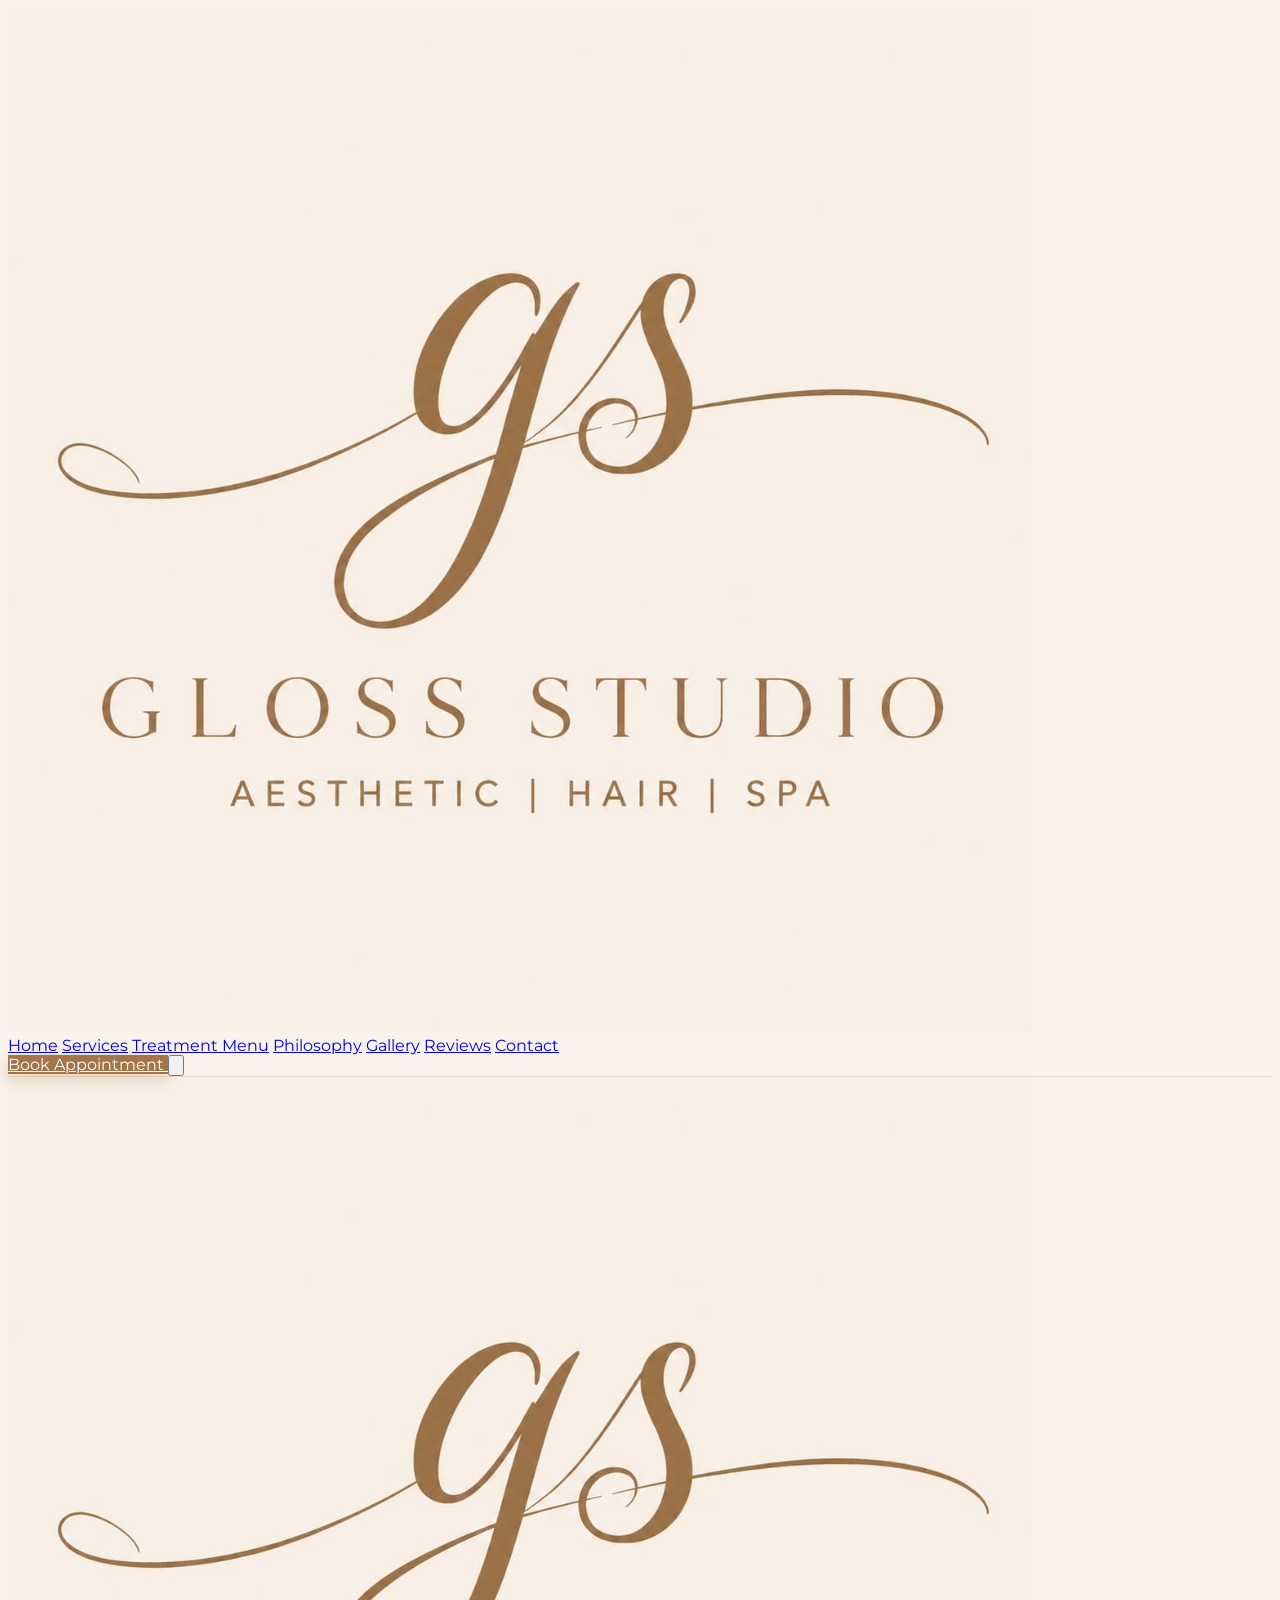
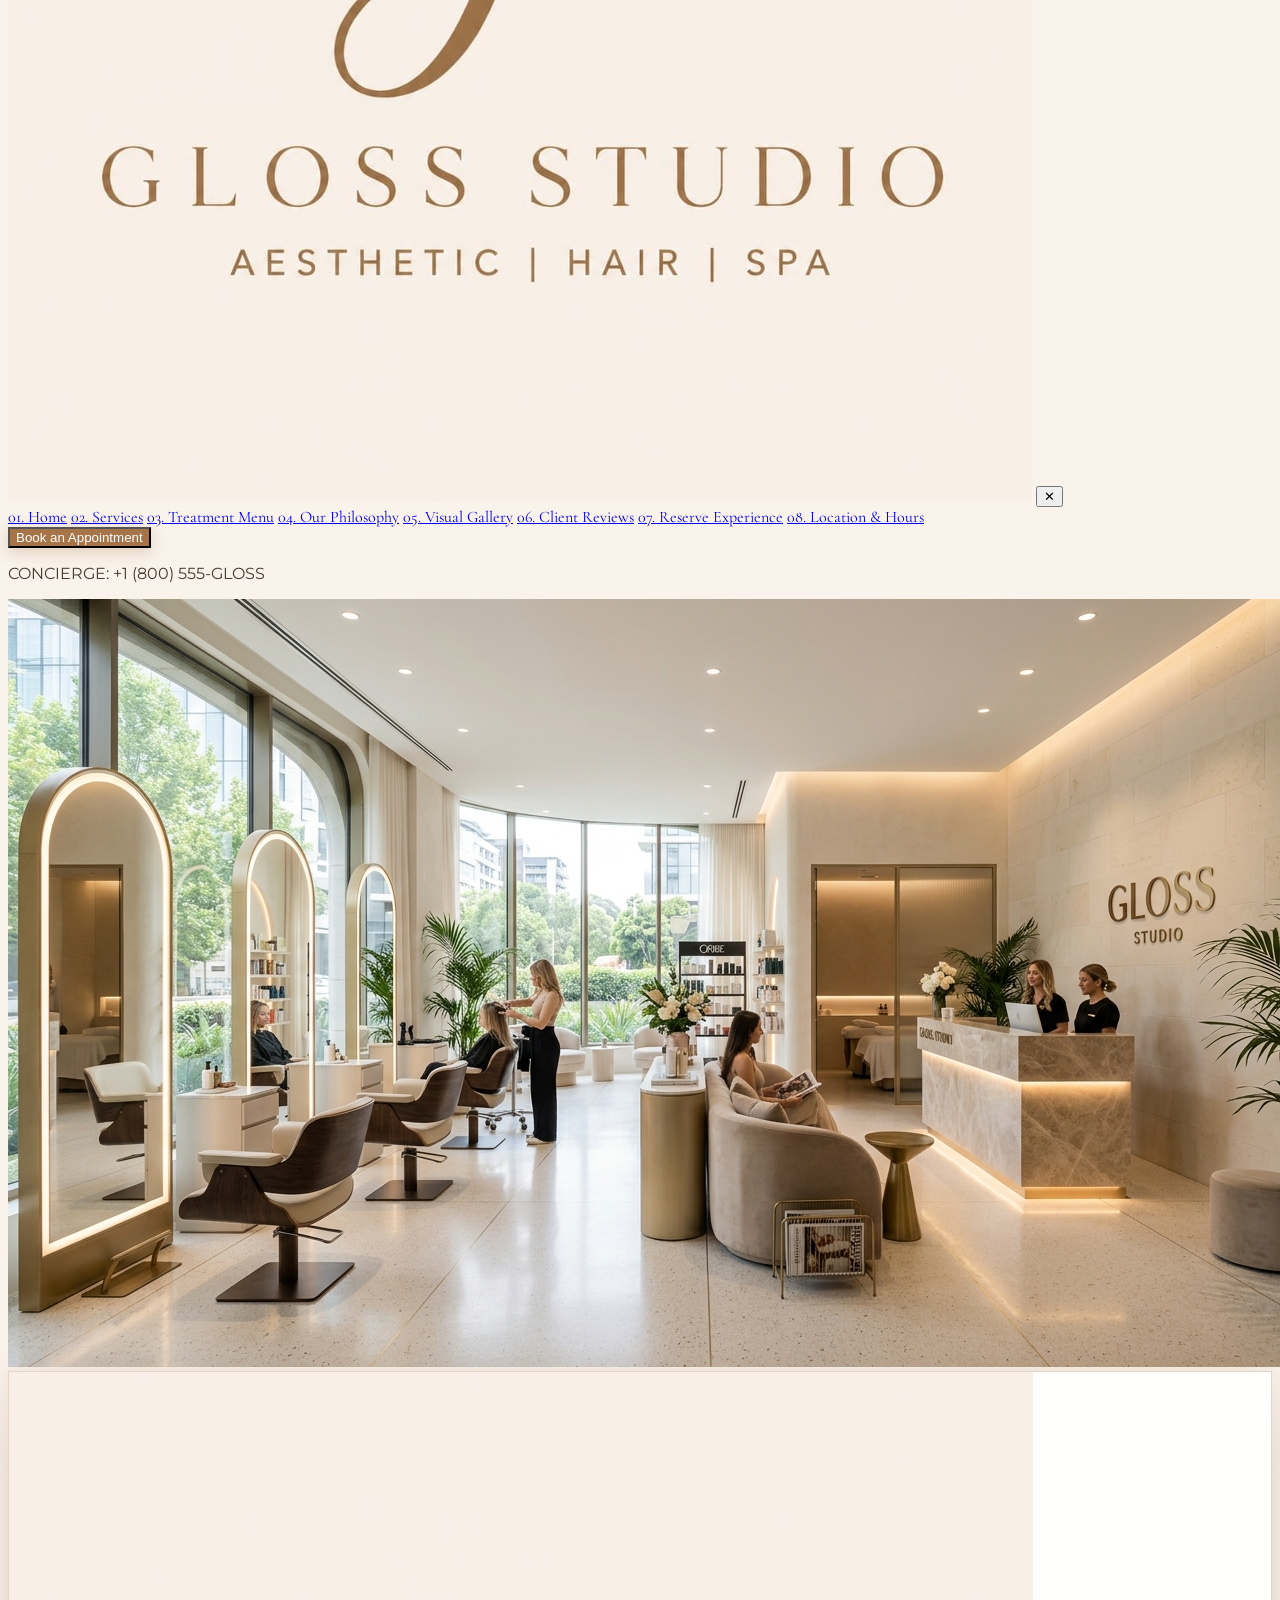
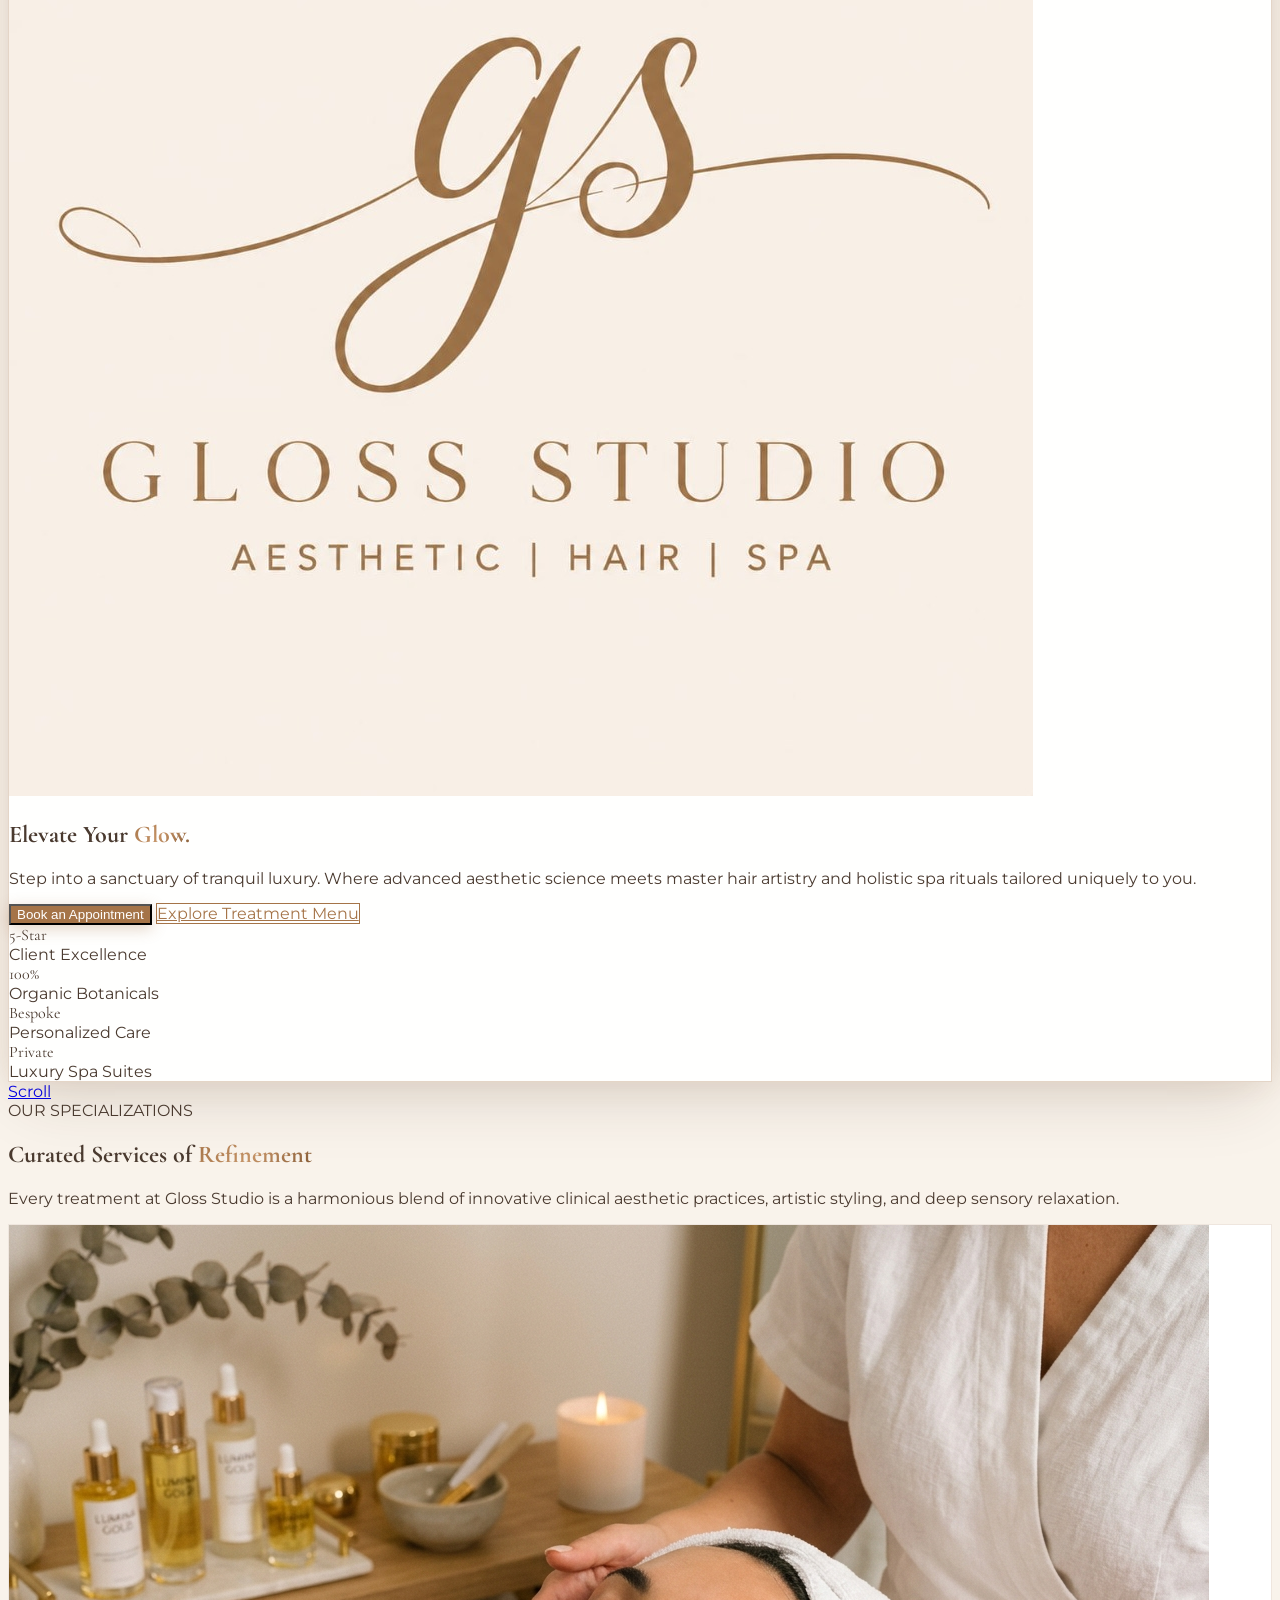
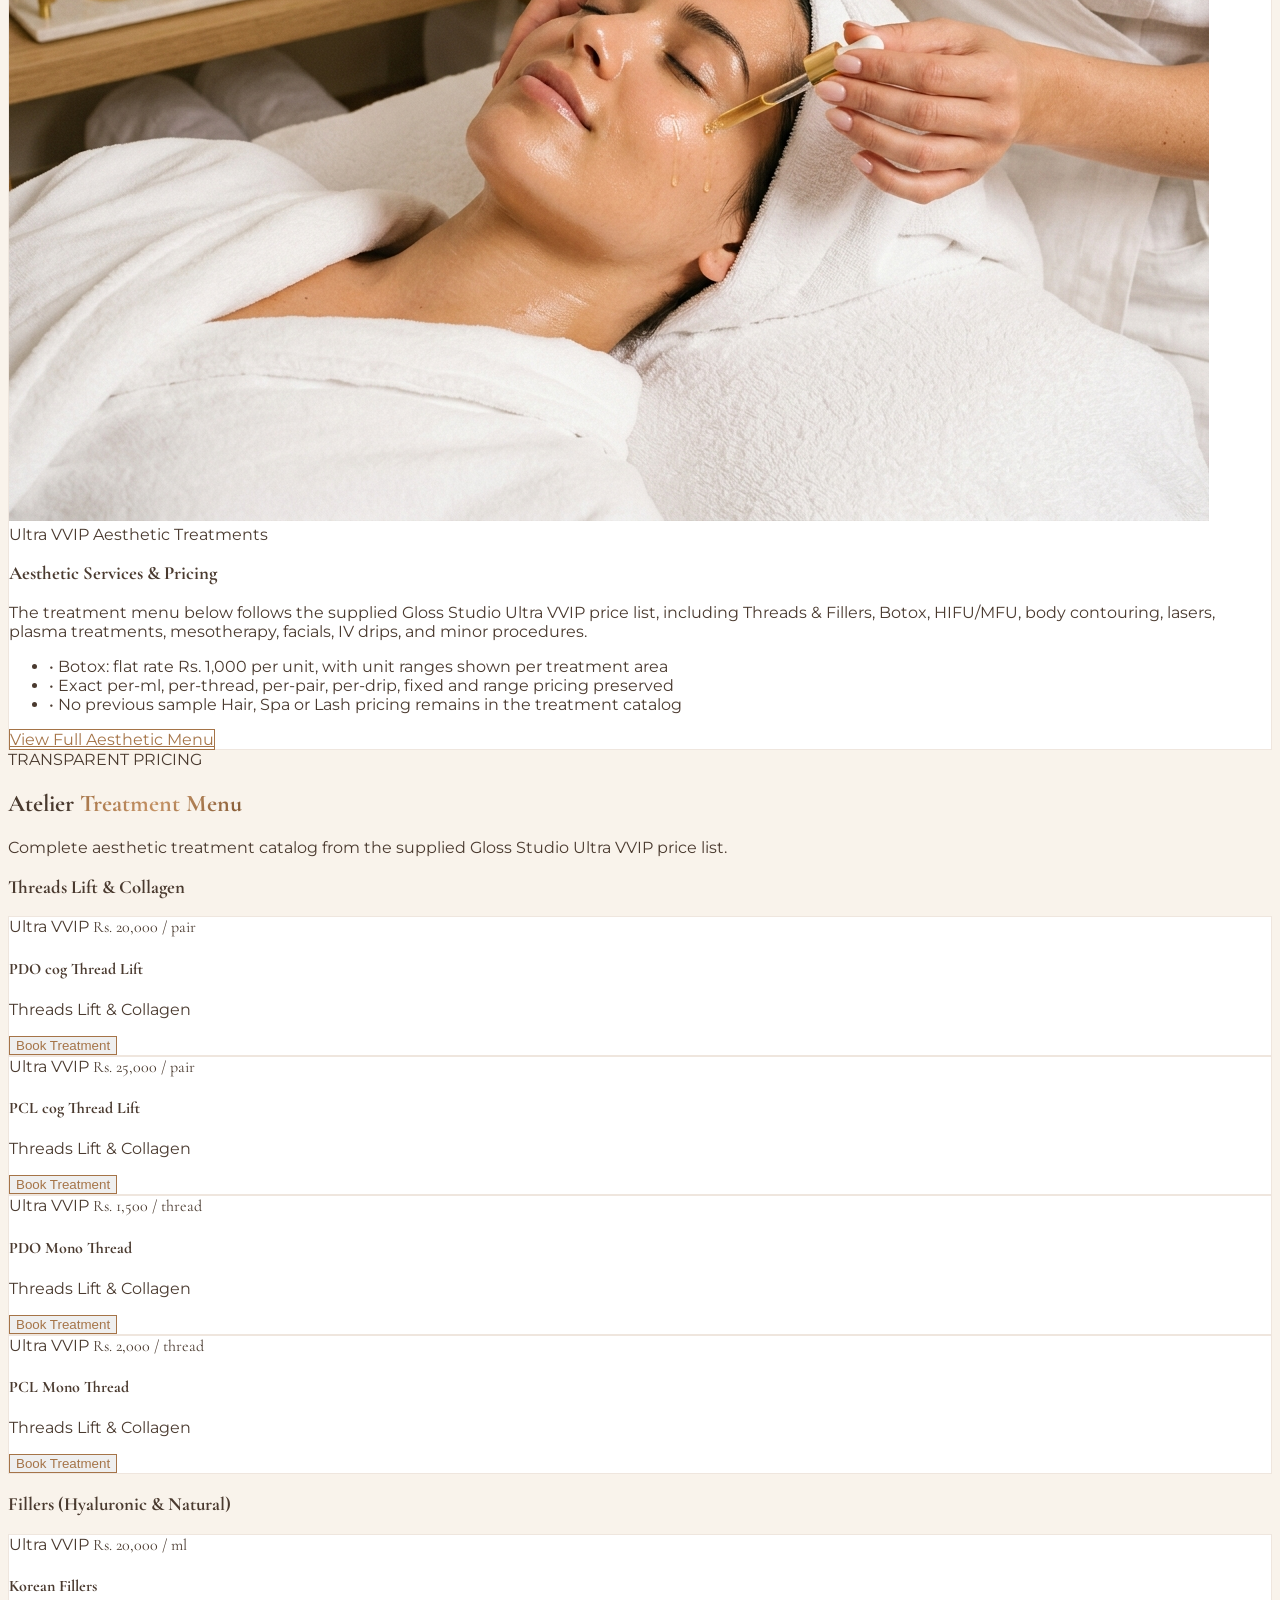
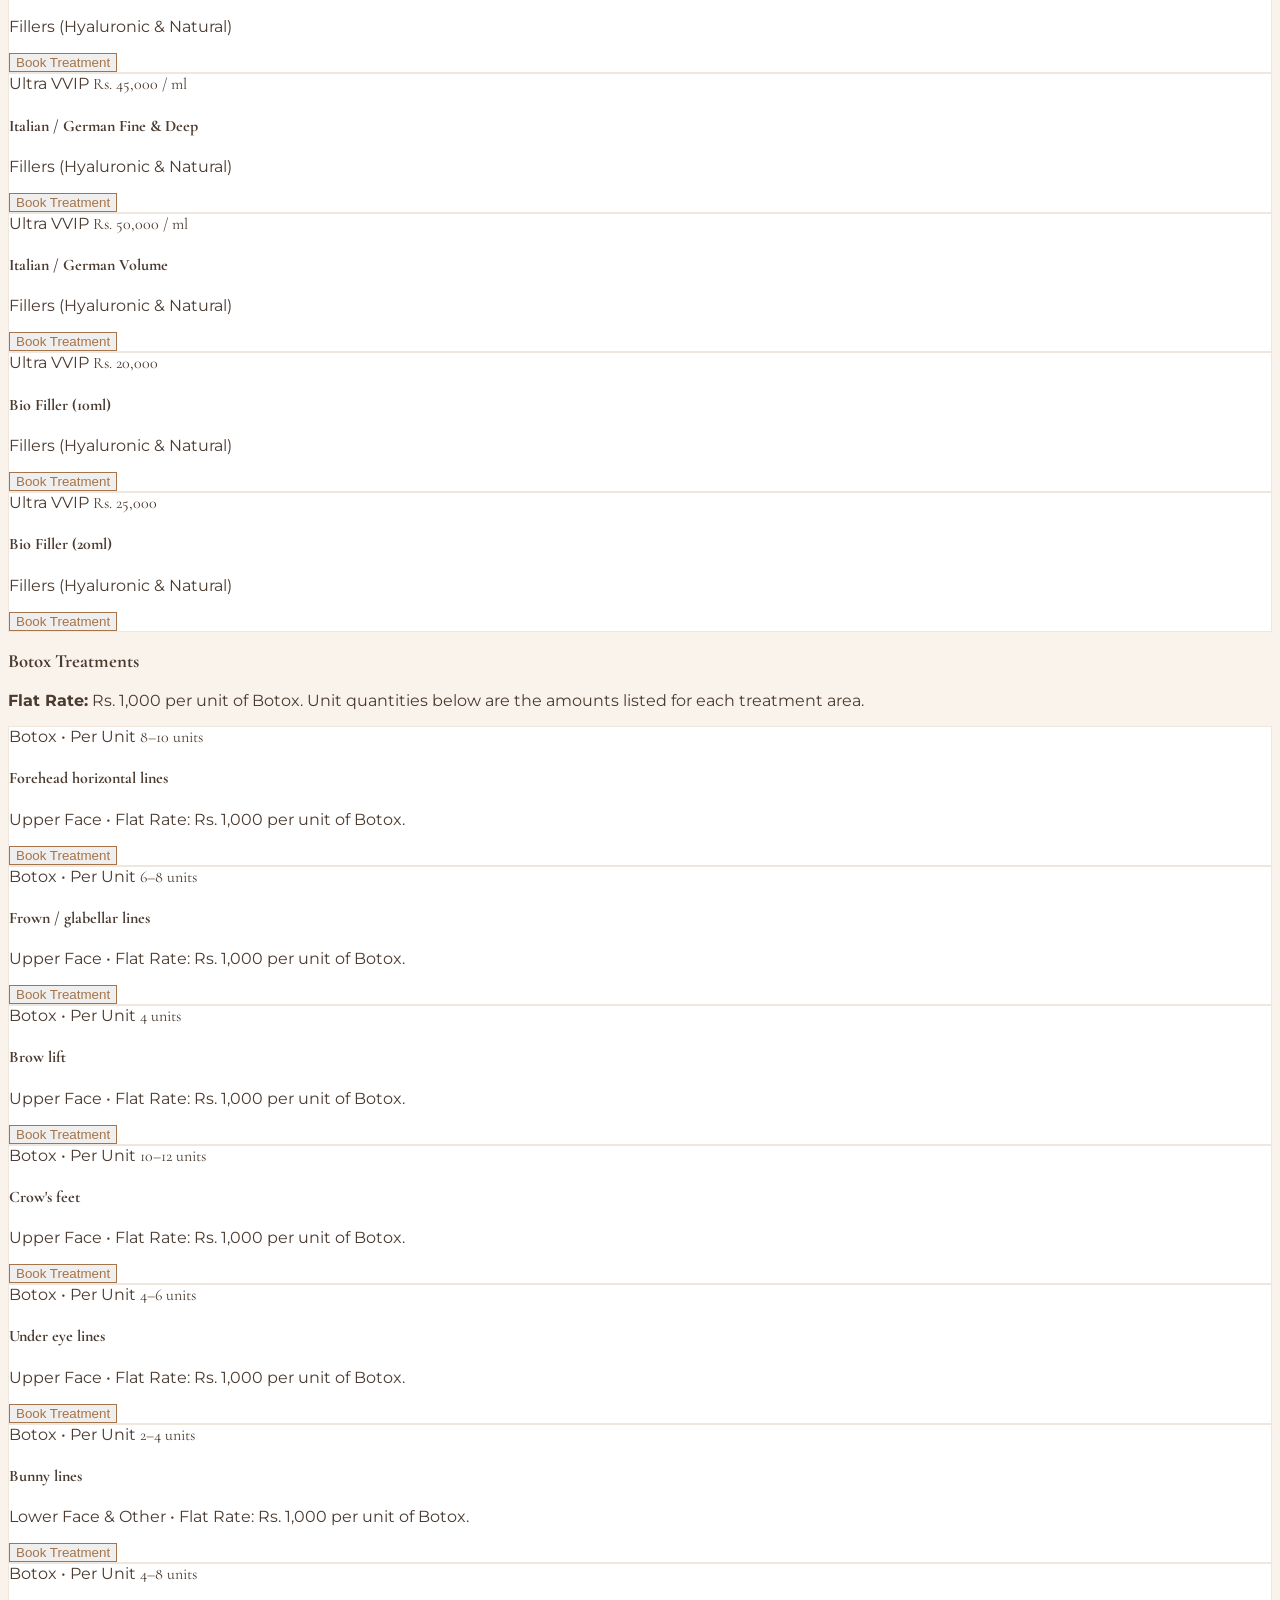
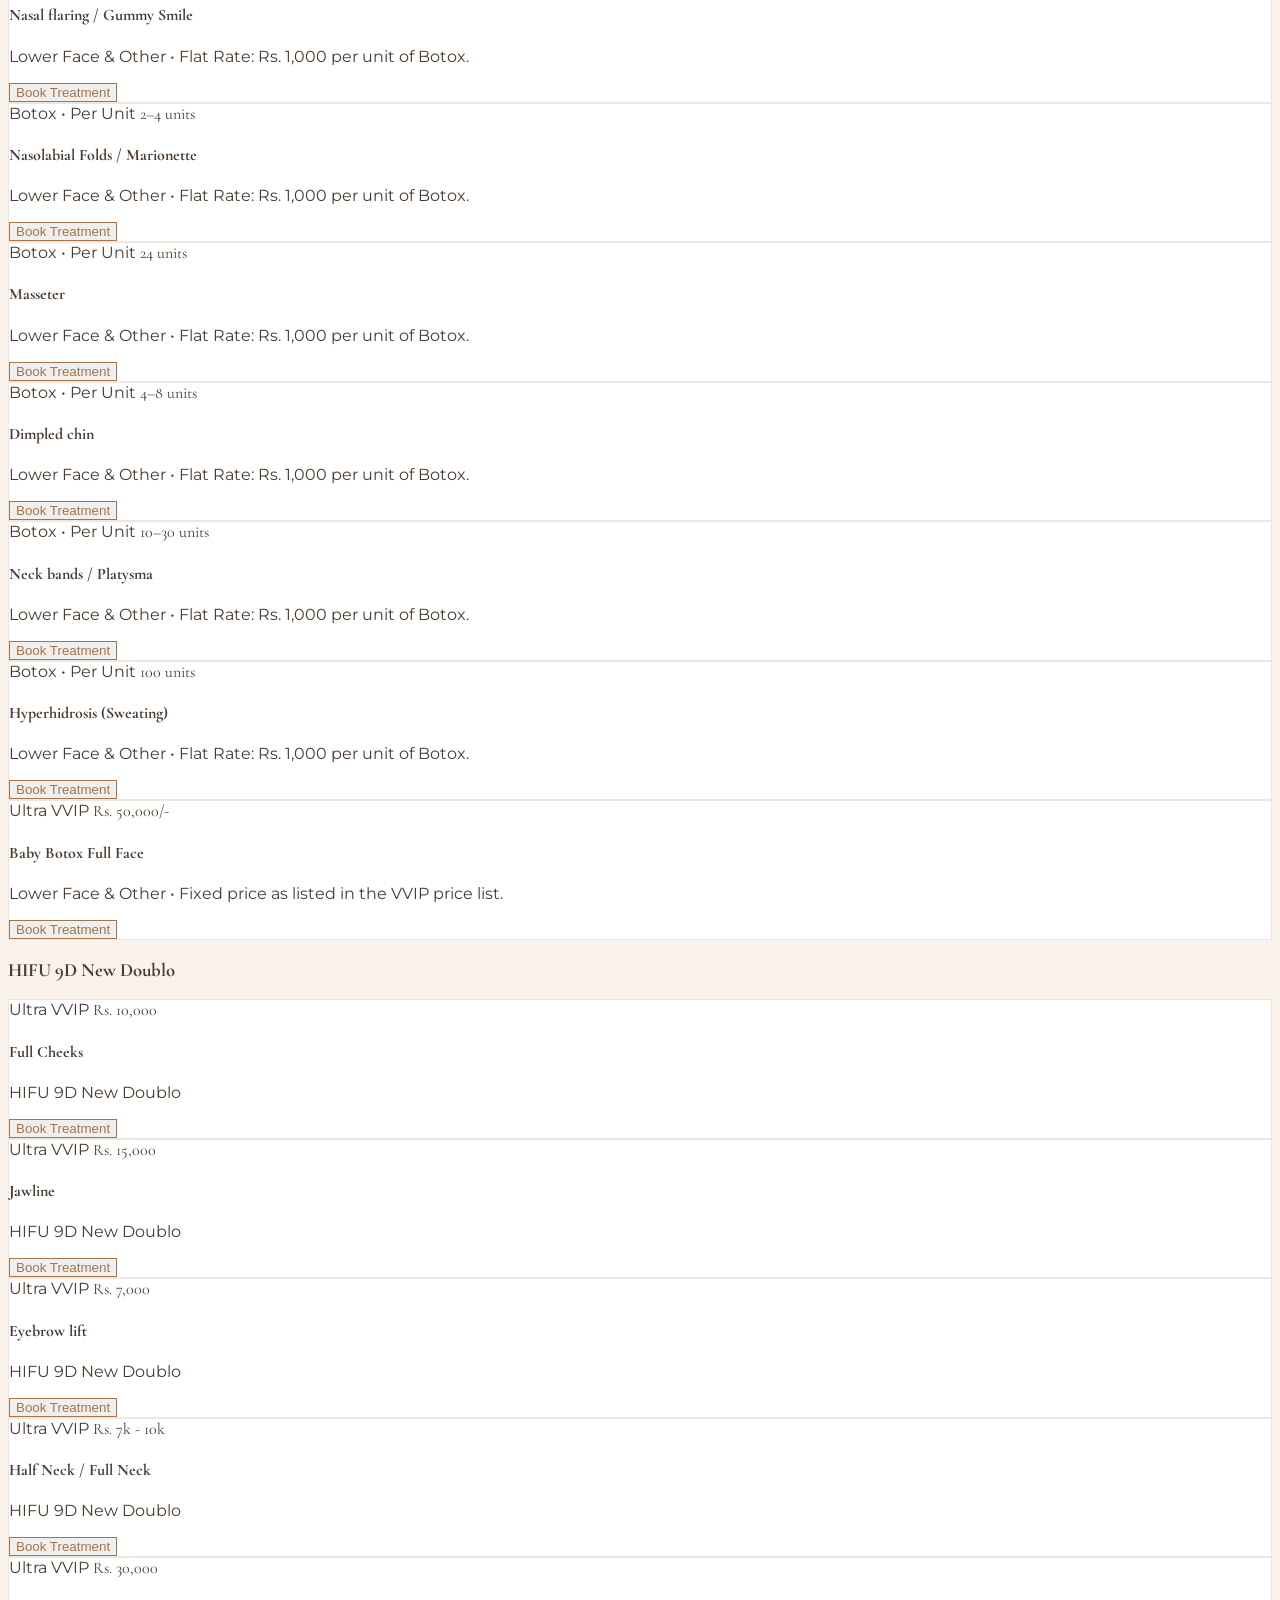
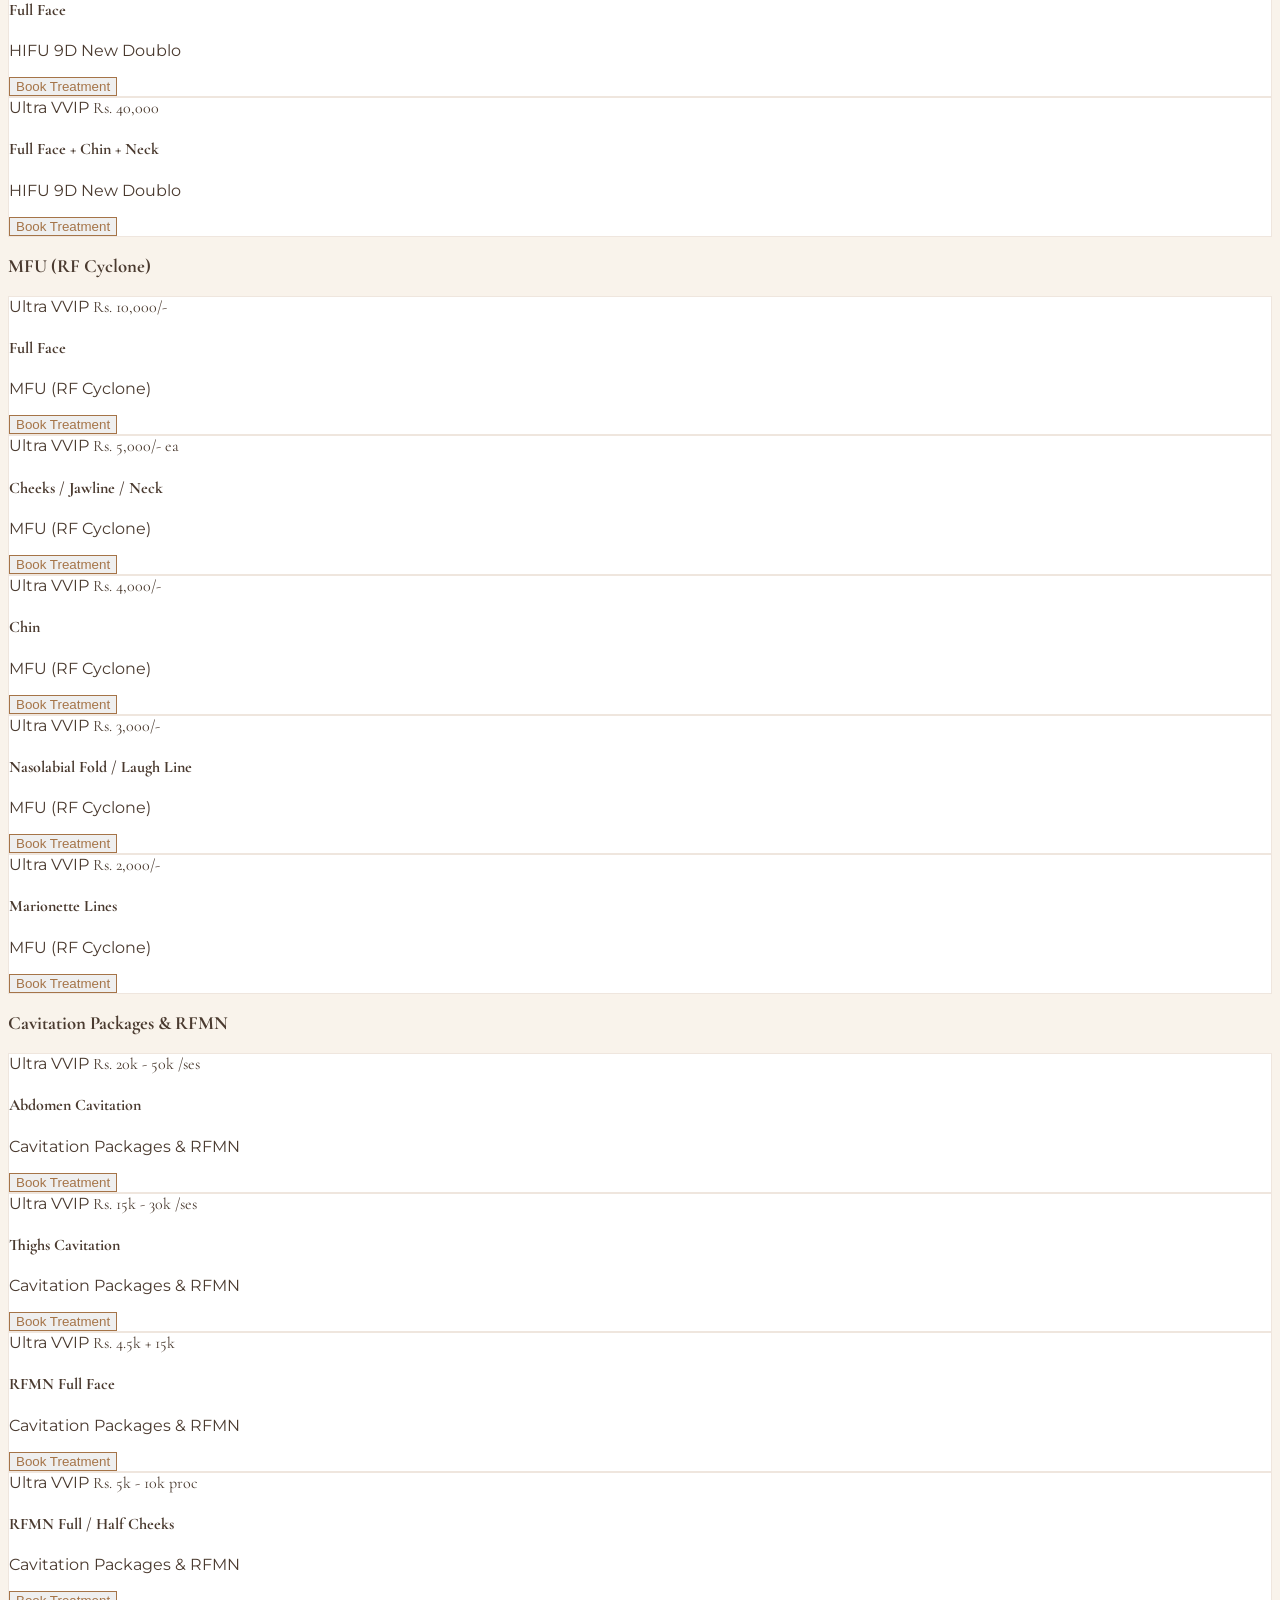
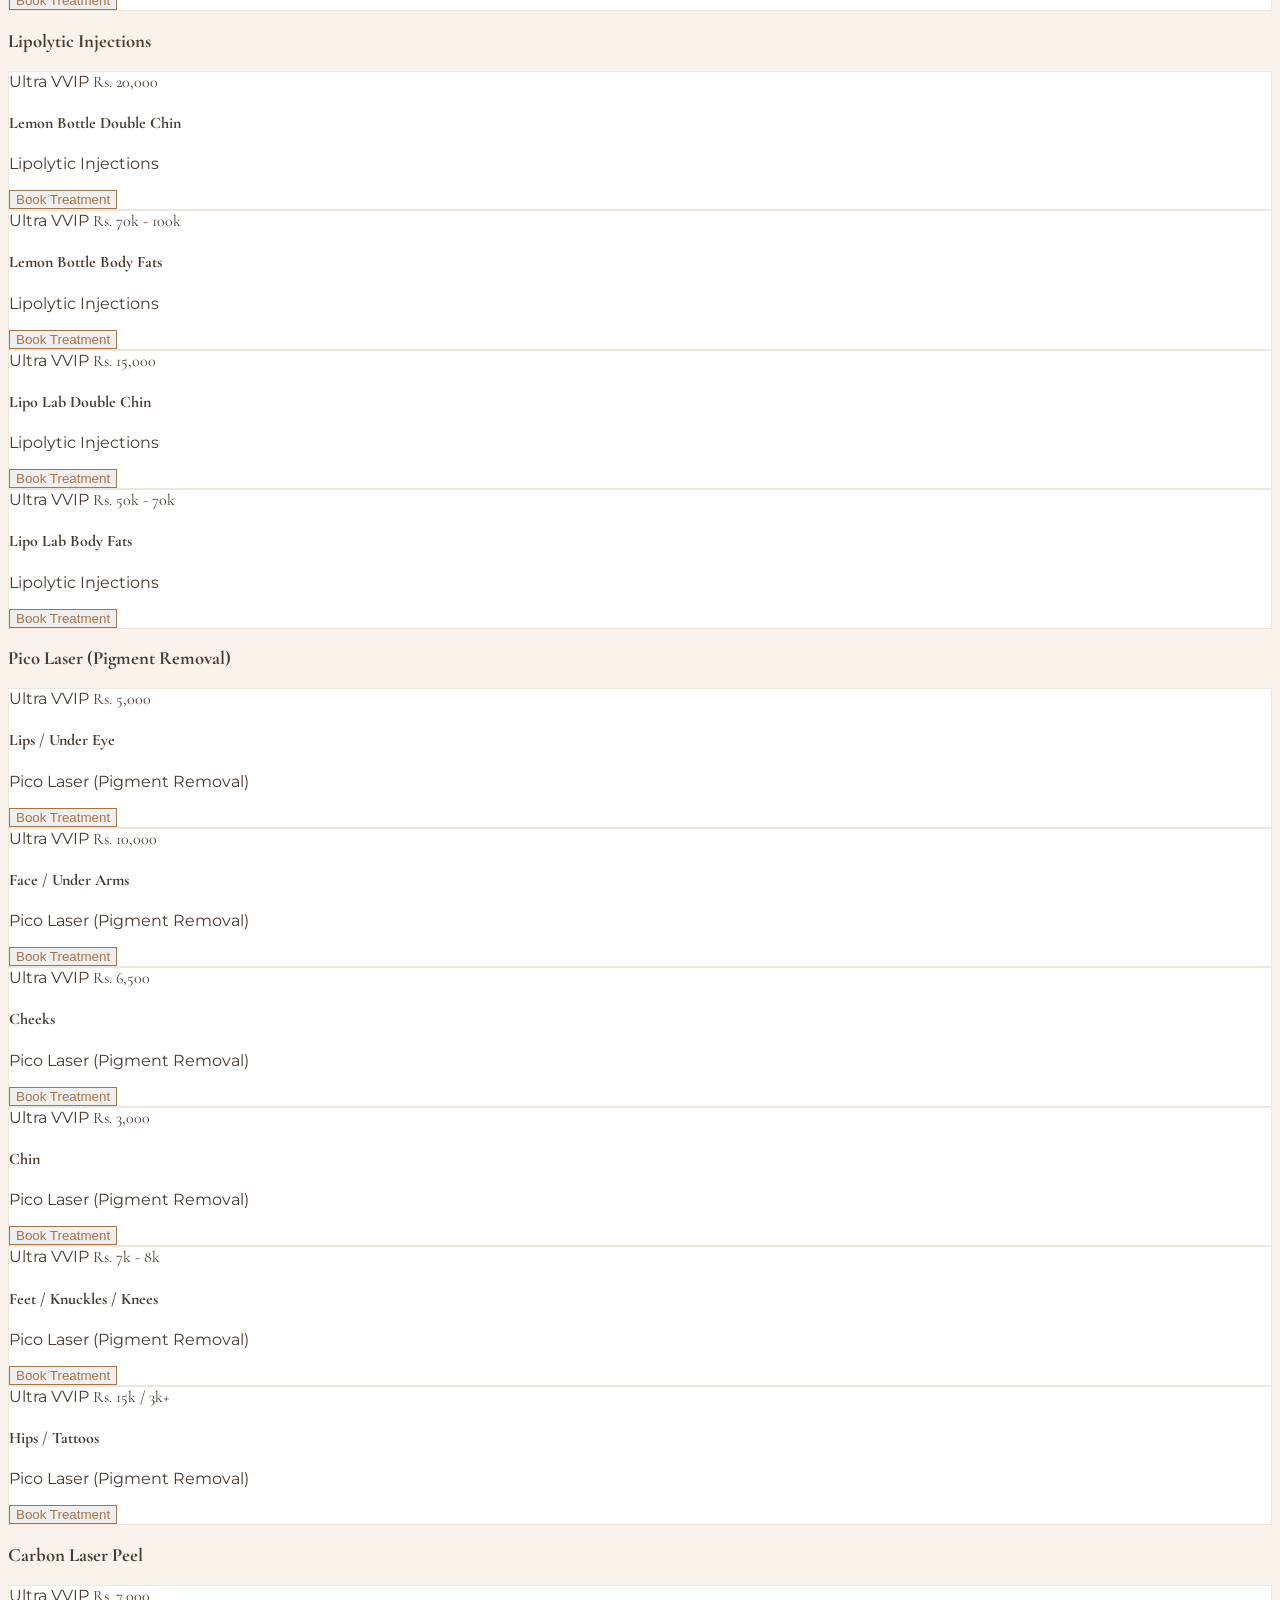
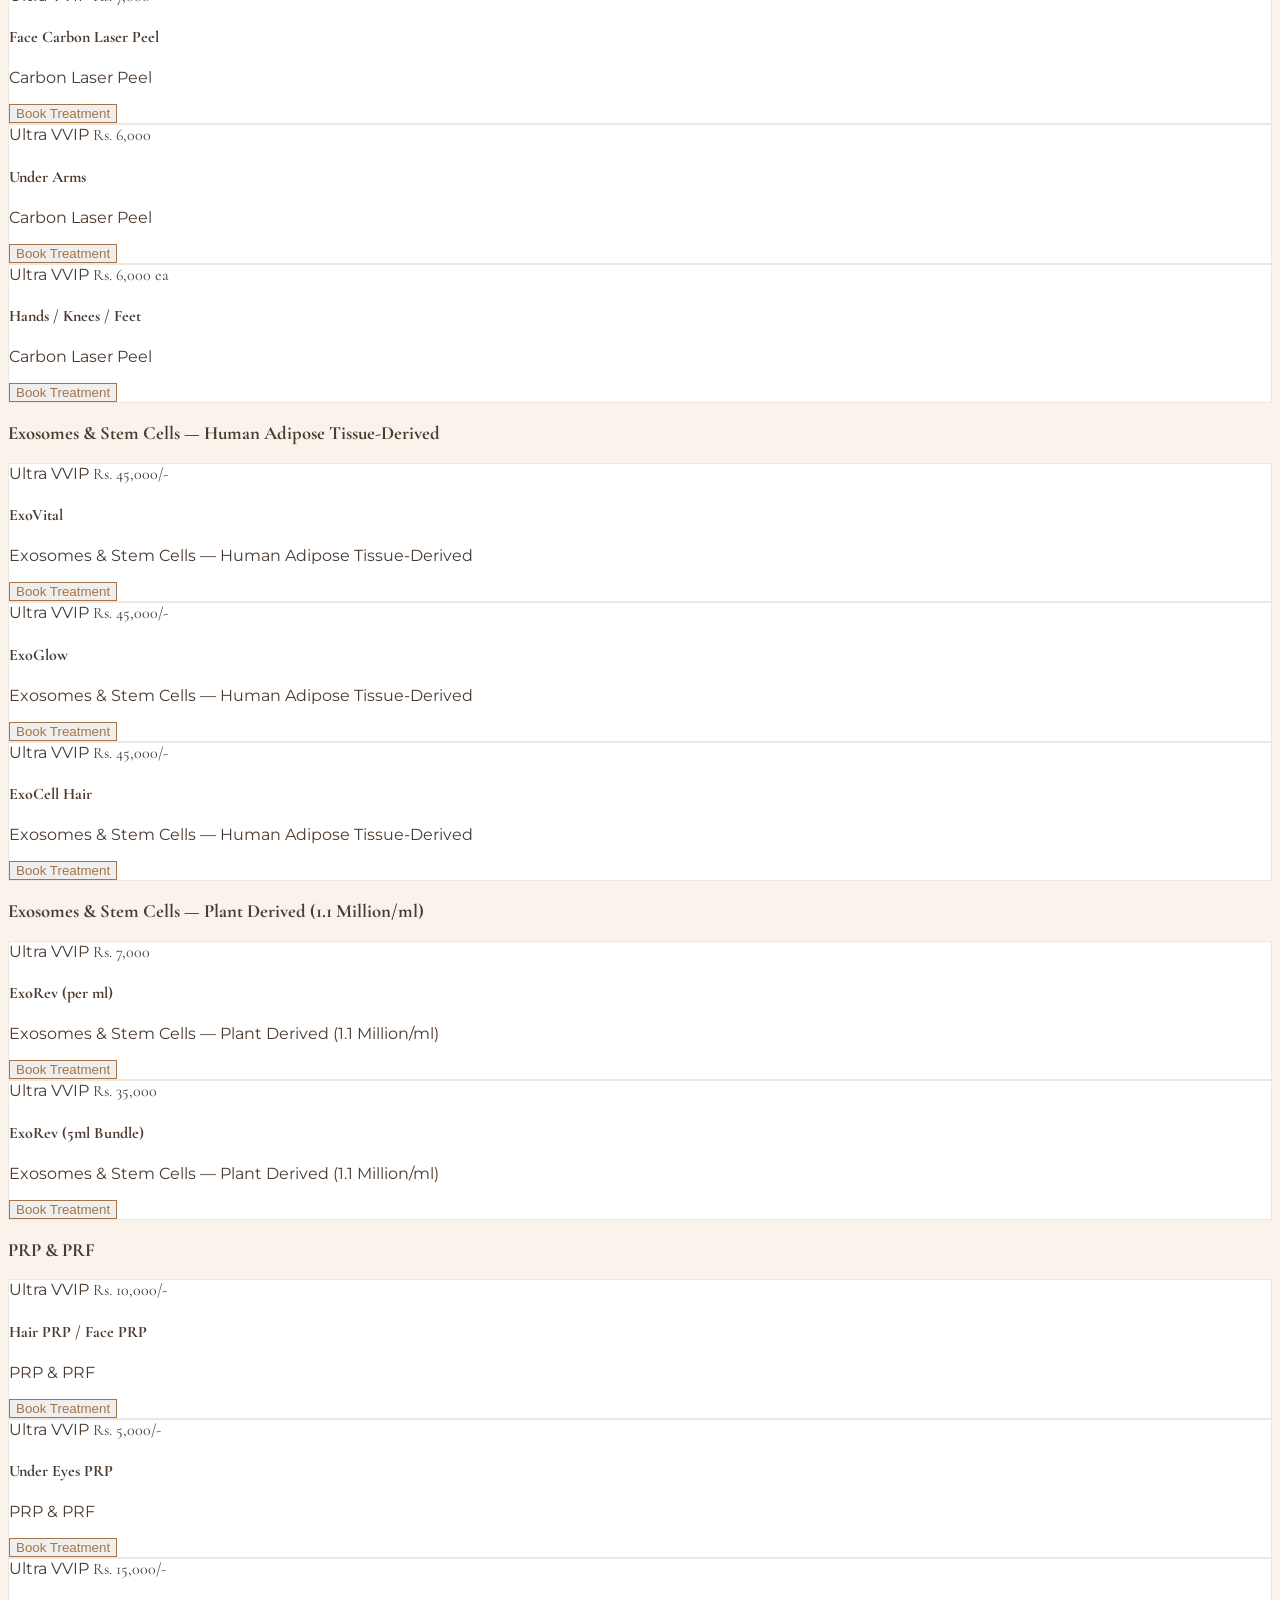
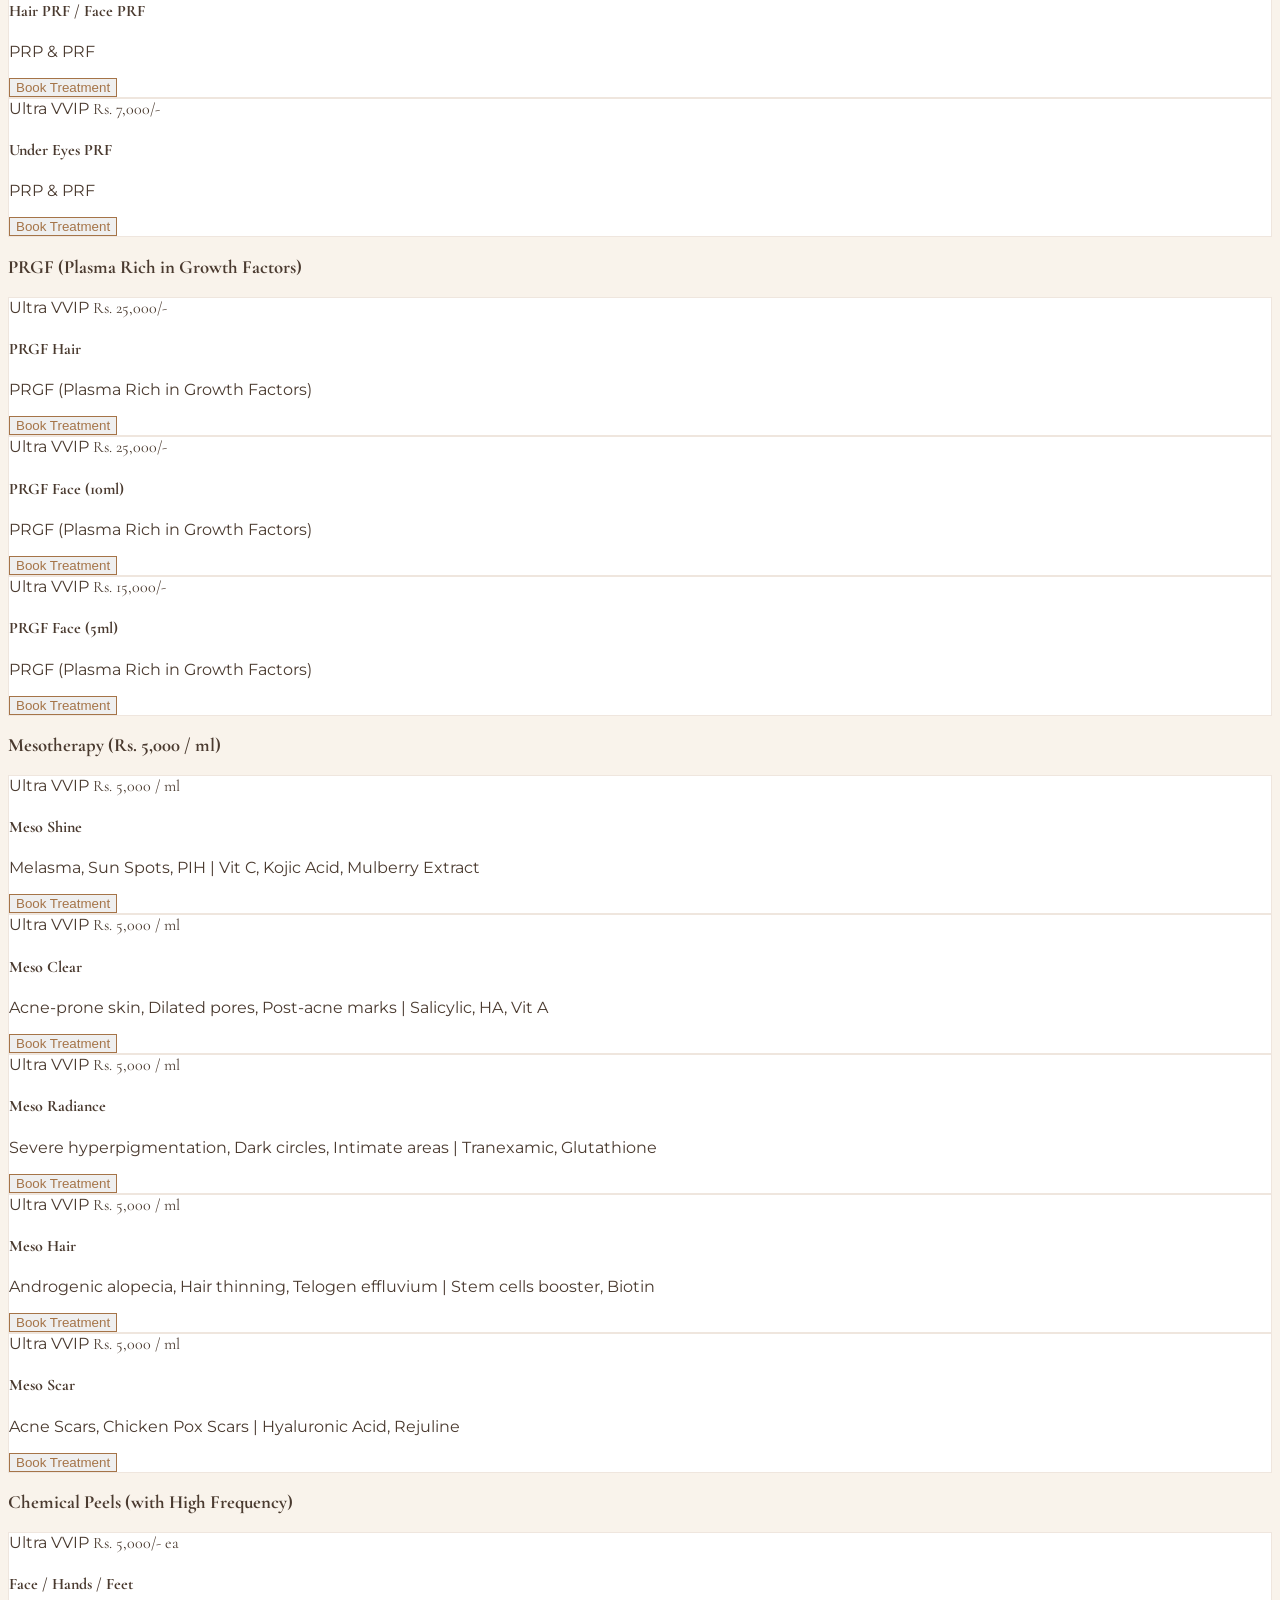
==== commit 0928c6c4: "Remove dummy services and align Botox pricing with VVIP PDF" ====
--- a/index.html
+++ b/index.html
@@ -198,120 +198,31 @@
       </p>
     </div>
 
-    <!-- 3-Column Minimalist Grid -->
-    <div class="grid grid-cols-1 lg:grid-cols-3 gap-8">
-      
-      <!-- Card 1: Aesthetic Treatments -->
-      <div class="luxury-card rounded-2xl overflow-hidden flex flex-col justify-between reveal reveal-delay-1 group">
-        <div>
-          <div class="relative h-72 zoom-img-container">
-            <img src="assets/images/service_aesthetic.jpg" alt="Aesthetic Treatments at Gloss Studio" class="w-full h-full object-cover">
+    <!-- Aesthetic Services Overview -->
+    <div class="max-w-4xl mx-auto">
+      <div class="luxury-card rounded-2xl overflow-hidden reveal group">
+        <div class="grid grid-cols-1 lg:grid-cols-2">
+          <div class="relative min-h-[320px] zoom-img-container">
+            <img src="assets/images/service_aesthetic.jpg" alt="Aesthetic Treatments at Gloss Studio" class="absolute inset-0 w-full h-full object-cover">
             <div class="absolute inset-0 bg-espresso/20 group-hover:bg-espresso/10 transition-colors"></div>
-            <span class="absolute top-4 right-4 bg-white/95 backdrop-blur-md text-gold-dark text-[10px] font-bold uppercase tracking-[0.2em] px-3.5 py-1.5 rounded-full border border-gold-primary/30 shadow-sm">
-              Clinical & Radiance
-            </span>
-          </div>
-          <div class="p-8">
-            <h3 class="font-serif text-2xl md:text-3xl text-espresso mb-3 group-hover:text-gold-primary transition-colors">
-              Aesthetic Treatments
-            </h3>
+          </div>
+          <div class="p-8 sm:p-10 flex flex-col justify-center">
+            <span class="text-[10px] uppercase tracking-[0.2em] text-gold-dark font-bold mb-3">Ultra VVIP Aesthetic Treatments</span>
+            <h3 class="font-serif text-3xl md:text-4xl text-espresso mb-4">Aesthetic Services & Pricing</h3>
             <p class="text-espresso/70 text-sm font-light leading-relaxed mb-6">
-              Advanced aesthetic treatments including facials, lasers, injectables, HIFU/MFU, plasma therapies, mesotherapy, IV drips, and minor procedures.
+              The treatment menu below follows the supplied Gloss Studio Ultra VVIP price list, including Threads & Fillers, Botox, HIFU/MFU, body contouring, lasers, plasma treatments, mesotherapy, facials, IV drips, and minor procedures.
             </p>
-            <ul class="space-y-2.5 text-xs text-espresso/90 tracking-wider mb-6 font-medium">
-              <li class="flex items-center gap-2.5">
-                <span class="w-1.5 h-1.5 rounded-full bg-gold-primary"></span> Hydrafacial Regular
-              </li>
-              <li class="flex items-center gap-2.5">
-                <span class="w-1.5 h-1.5 rounded-full bg-gold-primary"></span> Dermapen Microneedling
-              </li>
-              <li class="flex items-center gap-2.5">
-                <span class="w-1.5 h-1.5 rounded-full bg-gold-primary"></span> HIFU 9D Full Face
-              </li>
+            <ul class="space-y-2.5 text-xs text-espresso/90 tracking-wider mb-7 font-medium">
+              <li>• Botox: flat rate Rs. 1,000 per unit, with unit ranges shown per treatment area</li>
+              <li>• Exact per-ml, per-thread, per-pair, per-drip, fixed and range pricing preserved</li>
+              <li>• No previous sample Hair, Spa or Lash pricing remains in the treatment catalog</li>
             </ul>
-          </div>
-        </div>
-        <div class="px-8 pb-8 pt-0">
-          <button data-service="Hydrafacial Regular" data-price="Rs. 5,000" class="open-booking-btn w-full py-3.5 text-xs uppercase tracking-[0.2em] font-semibold btn-gold-outline rounded-full">
-            Book Aesthetic Care
-          </button>
+            <a href="#menu" class="inline-flex justify-center py-3.5 px-7 text-xs uppercase tracking-[0.2em] font-semibold btn-gold-outline rounded-full">
+              View Full Aesthetic Menu
+            </a>
+          </div>
         </div>
       </div>
-
-      <!-- Card 2: Hair Styling & Care -->
-      <div class="luxury-card rounded-2xl overflow-hidden flex flex-col justify-between reveal reveal-delay-2 group">
-        <div>
-          <div class="relative h-72 zoom-img-container">
-            <img src="assets/images/service_hair.jpg" alt="Hair Styling & Care at Gloss Studio" class="w-full h-full object-cover">
-            <div class="absolute inset-0 bg-espresso/20 group-hover:bg-espresso/10 transition-colors"></div>
-            <span class="absolute top-4 right-4 bg-white/95 backdrop-blur-md text-gold-dark text-[10px] font-bold uppercase tracking-[0.2em] px-3.5 py-1.5 rounded-full border border-gold-primary/30 shadow-sm">
-              Artistry & Cut
-            </span>
-          </div>
-          <div class="p-8">
-            <h3 class="font-serif text-2xl md:text-3xl text-espresso mb-3 group-hover:text-gold-primary transition-colors">
-              Hair Styling & Care
-            </h3>
-            <p class="text-espresso/70 text-sm font-light leading-relaxed mb-6">
-              Master colorists crafting seamless sun-kissed balayage, precision couture haircuts, organic caviar hair rituals, and silk press smoothing.
-            </p>
-            <ul class="space-y-2.5 text-xs text-espresso/90 tracking-wider mb-6 font-medium">
-              <li class="flex items-center gap-2.5">
-                <span class="w-1.5 h-1.5 rounded-full bg-gold-primary"></span> Custom French Balayage & Glossing
-              </li>
-              <li class="flex items-center gap-2.5">
-                <span class="w-1.5 h-1.5 rounded-full bg-gold-primary"></span> Executive Couture Cut & Blowout
-              </li>
-              <li class="flex items-center gap-2.5">
-                <span class="w-1.5 h-1.5 rounded-full bg-gold-primary"></span> Organic Caviar & Keratin Repair
-              </li>
-            </ul>
-          </div>
-        </div>
-        <div class="px-8 pb-8 pt-0">
-          <button data-service="French Sun-Kissed Balayage" data-price="$280" class="open-booking-btn w-full py-3.5 text-xs uppercase tracking-[0.2em] font-semibold btn-gold-outline rounded-full">
-            Book Hair Styling
-          </button>
-        </div>
-      </div>
-
-      <!-- Card 3: Spa & Relaxation -->
-      <div class="luxury-card rounded-2xl overflow-hidden flex flex-col justify-between reveal reveal-delay-3 group">
-        <div>
-          <div class="relative h-72 zoom-img-container">
-            <img src="https://images.unsplash.com/photo-1540555700478-4be289fbecef?auto=format&fit=crop&q=80&w=1000" alt="Spa & Relaxation at Gloss Studio" class="w-full h-full object-cover">
-            <div class="absolute inset-0 bg-espresso/20 group-hover:bg-espresso/10 transition-colors"></div>
-            <span class="absolute top-4 right-4 bg-white/95 backdrop-blur-md text-gold-dark text-[10px] font-bold uppercase tracking-[0.2em] px-3.5 py-1.5 rounded-full border border-gold-primary/30 shadow-sm">
-              Holistic Rejuvenation
-            </span>
-          </div>
-          <div class="p-8">
-            <h3 class="font-serif text-2xl md:text-3xl text-espresso mb-3 group-hover:text-gold-primary transition-colors">
-              Spa & Relaxation
-            </h3>
-            <p class="text-espresso/70 text-sm font-light leading-relaxed mb-6">
-              Escape to private acoustic suites. Warm basalt hot stone massage, botanical essential oil wraps, scalp reflexology, and serenity bath teas.
-            </p>
-            <ul class="space-y-2.5 text-xs text-espresso/90 tracking-wider mb-6 font-medium">
-              <li class="flex items-center gap-2.5">
-                <span class="w-1.5 h-1.5 rounded-full bg-gold-primary"></span> Warm Basalt Stone Ritual
-              </li>
-              <li class="flex items-center gap-2.5">
-                <span class="w-1.5 h-1.5 rounded-full bg-gold-primary"></span> Deep Tissue & Aromatherapy Massage
-              </li>
-              <li class="flex items-center gap-2.5">
-                <span class="w-1.5 h-1.5 rounded-full bg-gold-primary"></span> Japanese Head Spa & Scalp Elixir
-              </li>
-            </ul>
-          </div>
-        </div>
-        <div class="px-8 pb-8 pt-0">
-          <button data-service="Warm Basalt Stone Ritual" data-price="$210" class="open-booking-btn w-full py-3.5 text-xs uppercase tracking-[0.2em] font-semibold btn-gold-outline rounded-full">
-            Book Spa Sanctuary
-          </button>
-        </div>
-      </div>
-
     </div>
 
   </section>
@@ -326,32 +237,17 @@
         <h2 class="font-serif text-4xl sm:text-5xl font-normal text-espresso mt-2">
           Atelier <span class="italic font-serif gold-gradient-text">Treatment Menu</span>
         </h2>
-        <p class="text-espresso/75 text-sm font-light mt-3">Select a service category below to view our curated offerings and book directly.</p>
+        <p class="text-espresso/75 text-sm font-light mt-3">Complete aesthetic treatment catalog from the supplied Gloss Studio Ultra VVIP price list.</p>
       </div>
 
-      <!-- Category Selector Pills -->
-      <div class="flex flex-wrap items-center justify-center gap-3.5 mb-14 reveal">
-        <button class="menu-tab-btn active px-7 py-3 rounded-full text-xs font-semibold uppercase tracking-[0.2em] transition-all border border-gold-primary bg-gold-primary text-white shadow-md" data-category="aesthetics">
-          ✨ Aesthetics
-        </button>
-        <button class="menu-tab-btn px-7 py-3 rounded-full text-xs font-semibold uppercase tracking-[0.2em] transition-all border border-gold-primary/30 bg-white text-espresso hover:border-gold-primary" data-category="hair">
-          ✂️ Hair Styling
-        </button>
-        <button class="menu-tab-btn px-7 py-3 rounded-full text-xs font-semibold uppercase tracking-[0.2em] transition-all border border-gold-primary/30 bg-white text-espresso hover:border-gold-primary" data-category="spa">
-          🌿 Spa & Wellness
-        </button>
-        <button class="menu-tab-btn px-7 py-3 rounded-full text-xs font-semibold uppercase tracking-[0.2em] transition-all border border-gold-primary/30 bg-white text-espresso hover:border-gold-primary" data-category="lashes">
-          👁️ Lashes & Brows
-        </button>
-      </div>
-
       <!-- Treatment Cards Container -->
 
-      <!-- 1. Aesthetics Category -->
+      <!-- Aesthetic Treatments from Ultra VVIP Price List -->
       <div id="menu-aesthetics" class="menu-category-content grid grid-cols-1 md:grid-cols-2 gap-6">
 
-        <div class="md:col-span-2 pt-5 first:pt-0">
+        <div class="md:col-span-2 pt-6 first:pt-0">
           <h3 class="font-serif text-2xl sm:text-3xl font-semibold text-espresso border-b border-gold-primary/25 pb-3">Threads Lift &amp; Collagen</h3>
+          
         </div>
 
         <div class="menu-item-card p-6 rounded-2xl flex flex-col justify-between">
@@ -410,8 +306,9 @@
           </button>
         </div>
 
-        <div class="md:col-span-2 pt-5 first:pt-0">
+        <div class="md:col-span-2 pt-6 first:pt-0">
           <h3 class="font-serif text-2xl sm:text-3xl font-semibold text-espresso border-b border-gold-primary/25 pb-3">Fillers (Hyaluronic &amp; Natural)</h3>
+          
         </div>
 
         <div class="menu-item-card p-6 rounded-2xl flex flex-col justify-between">
@@ -484,194 +381,196 @@
           </button>
         </div>
 
-        <div class="md:col-span-2 pt-5 first:pt-0">
+        <div class="md:col-span-2 pt-6 first:pt-0">
           <h3 class="font-serif text-2xl sm:text-3xl font-semibold text-espresso border-b border-gold-primary/25 pb-3">Botox Treatments</h3>
-        </div>
-
-        <div class="menu-item-card p-6 rounded-2xl flex flex-col justify-between">
-          <div>
-            <div class="flex items-start justify-between gap-4 mb-3">
-              <span class="text-[10px] uppercase tracking-widest bg-gold-primary/10 text-gold-dark px-3 py-1 rounded-full font-semibold">Ultra VVIP</span>
-              <span class="font-serif text-xl sm:text-2xl font-bold text-gold-primary text-right">8–10 units × Rs. 1,000/unit</span>
+          <p class="text-sm text-espresso/75 mt-3"><strong>Flat Rate:</strong> Rs. 1,000 per unit of Botox. Unit quantities below are the amounts listed for each treatment area.</p>
+        </div>
+
+        <div class="menu-item-card p-6 rounded-2xl flex flex-col justify-between">
+          <div>
+            <div class="flex items-start justify-between gap-4 mb-3">
+              <span class="text-[10px] uppercase tracking-widest bg-gold-primary/10 text-gold-dark px-3 py-1 rounded-full font-semibold">Botox • Per Unit</span>
+              <span class="font-serif text-xl sm:text-2xl font-bold text-gold-primary text-right">8–10 units</span>
             </div>
             <h4 class="font-serif text-xl sm:text-2xl font-semibold text-espresso mb-2">Forehead horizontal lines</h4>
-            <p class="text-xs text-espresso/70 font-light leading-relaxed mb-5">Botox Treatments</p>
-          </div>
-          <button data-service="Forehead horizontal lines" data-price="8–10 units × Rs. 1,000/unit" class="open-booking-btn w-full py-3 text-xs uppercase tracking-[0.2em] font-semibold btn-gold-outline rounded-full">
-            Book Treatment
-          </button>
-        </div>
-
-        <div class="menu-item-card p-6 rounded-2xl flex flex-col justify-between">
-          <div>
-            <div class="flex items-start justify-between gap-4 mb-3">
-              <span class="text-[10px] uppercase tracking-widest bg-gold-primary/10 text-gold-dark px-3 py-1 rounded-full font-semibold">Ultra VVIP</span>
-              <span class="font-serif text-xl sm:text-2xl font-bold text-gold-primary text-right">6–8 units × Rs. 1,000/unit</span>
+            <p class="text-xs text-espresso/70 font-light leading-relaxed mb-5">Upper Face • Flat Rate: Rs. 1,000 per unit of Botox.</p>
+          </div>
+          <button data-service="Forehead horizontal lines" data-price="8–10 units • Rs. 1,000/unit" class="open-booking-btn w-full py-3 text-xs uppercase tracking-[0.2em] font-semibold btn-gold-outline rounded-full">
+            Book Treatment
+          </button>
+        </div>
+
+        <div class="menu-item-card p-6 rounded-2xl flex flex-col justify-between">
+          <div>
+            <div class="flex items-start justify-between gap-4 mb-3">
+              <span class="text-[10px] uppercase tracking-widest bg-gold-primary/10 text-gold-dark px-3 py-1 rounded-full font-semibold">Botox • Per Unit</span>
+              <span class="font-serif text-xl sm:text-2xl font-bold text-gold-primary text-right">6–8 units</span>
             </div>
             <h4 class="font-serif text-xl sm:text-2xl font-semibold text-espresso mb-2">Frown / glabellar lines</h4>
-            <p class="text-xs text-espresso/70 font-light leading-relaxed mb-5">Botox Treatments</p>
-          </div>
-          <button data-service="Frown / glabellar lines" data-price="6–8 units × Rs. 1,000/unit" class="open-booking-btn w-full py-3 text-xs uppercase tracking-[0.2em] font-semibold btn-gold-outline rounded-full">
-            Book Treatment
-          </button>
-        </div>
-
-        <div class="menu-item-card p-6 rounded-2xl flex flex-col justify-between">
-          <div>
-            <div class="flex items-start justify-between gap-4 mb-3">
-              <span class="text-[10px] uppercase tracking-widest bg-gold-primary/10 text-gold-dark px-3 py-1 rounded-full font-semibold">Ultra VVIP</span>
-              <span class="font-serif text-xl sm:text-2xl font-bold text-gold-primary text-right">4 units × Rs. 1,000/unit</span>
+            <p class="text-xs text-espresso/70 font-light leading-relaxed mb-5">Upper Face • Flat Rate: Rs. 1,000 per unit of Botox.</p>
+          </div>
+          <button data-service="Frown / glabellar lines" data-price="6–8 units • Rs. 1,000/unit" class="open-booking-btn w-full py-3 text-xs uppercase tracking-[0.2em] font-semibold btn-gold-outline rounded-full">
+            Book Treatment
+          </button>
+        </div>
+
+        <div class="menu-item-card p-6 rounded-2xl flex flex-col justify-between">
+          <div>
+            <div class="flex items-start justify-between gap-4 mb-3">
+              <span class="text-[10px] uppercase tracking-widest bg-gold-primary/10 text-gold-dark px-3 py-1 rounded-full font-semibold">Botox • Per Unit</span>
+              <span class="font-serif text-xl sm:text-2xl font-bold text-gold-primary text-right">4 units</span>
             </div>
             <h4 class="font-serif text-xl sm:text-2xl font-semibold text-espresso mb-2">Brow lift</h4>
-            <p class="text-xs text-espresso/70 font-light leading-relaxed mb-5">Botox Treatments</p>
-          </div>
-          <button data-service="Brow lift" data-price="4 units × Rs. 1,000/unit" class="open-booking-btn w-full py-3 text-xs uppercase tracking-[0.2em] font-semibold btn-gold-outline rounded-full">
-            Book Treatment
-          </button>
-        </div>
-
-        <div class="menu-item-card p-6 rounded-2xl flex flex-col justify-between">
-          <div>
-            <div class="flex items-start justify-between gap-4 mb-3">
-              <span class="text-[10px] uppercase tracking-widest bg-gold-primary/10 text-gold-dark px-3 py-1 rounded-full font-semibold">Ultra VVIP</span>
-              <span class="font-serif text-xl sm:text-2xl font-bold text-gold-primary text-right">10–12 units × Rs. 1,000/unit</span>
+            <p class="text-xs text-espresso/70 font-light leading-relaxed mb-5">Upper Face • Flat Rate: Rs. 1,000 per unit of Botox.</p>
+          </div>
+          <button data-service="Brow lift" data-price="4 units • Rs. 1,000/unit" class="open-booking-btn w-full py-3 text-xs uppercase tracking-[0.2em] font-semibold btn-gold-outline rounded-full">
+            Book Treatment
+          </button>
+        </div>
+
+        <div class="menu-item-card p-6 rounded-2xl flex flex-col justify-between">
+          <div>
+            <div class="flex items-start justify-between gap-4 mb-3">
+              <span class="text-[10px] uppercase tracking-widest bg-gold-primary/10 text-gold-dark px-3 py-1 rounded-full font-semibold">Botox • Per Unit</span>
+              <span class="font-serif text-xl sm:text-2xl font-bold text-gold-primary text-right">10–12 units</span>
             </div>
             <h4 class="font-serif text-xl sm:text-2xl font-semibold text-espresso mb-2">Crow's feet</h4>
-            <p class="text-xs text-espresso/70 font-light leading-relaxed mb-5">Botox Treatments</p>
-          </div>
-          <button data-service="Crow's feet" data-price="10–12 units × Rs. 1,000/unit" class="open-booking-btn w-full py-3 text-xs uppercase tracking-[0.2em] font-semibold btn-gold-outline rounded-full">
-            Book Treatment
-          </button>
-        </div>
-
-        <div class="menu-item-card p-6 rounded-2xl flex flex-col justify-between">
-          <div>
-            <div class="flex items-start justify-between gap-4 mb-3">
-              <span class="text-[10px] uppercase tracking-widest bg-gold-primary/10 text-gold-dark px-3 py-1 rounded-full font-semibold">Ultra VVIP</span>
-              <span class="font-serif text-xl sm:text-2xl font-bold text-gold-primary text-right">4–6 units × Rs. 1,000/unit</span>
+            <p class="text-xs text-espresso/70 font-light leading-relaxed mb-5">Upper Face • Flat Rate: Rs. 1,000 per unit of Botox.</p>
+          </div>
+          <button data-service="Crow's feet" data-price="10–12 units • Rs. 1,000/unit" class="open-booking-btn w-full py-3 text-xs uppercase tracking-[0.2em] font-semibold btn-gold-outline rounded-full">
+            Book Treatment
+          </button>
+        </div>
+
+        <div class="menu-item-card p-6 rounded-2xl flex flex-col justify-between">
+          <div>
+            <div class="flex items-start justify-between gap-4 mb-3">
+              <span class="text-[10px] uppercase tracking-widest bg-gold-primary/10 text-gold-dark px-3 py-1 rounded-full font-semibold">Botox • Per Unit</span>
+              <span class="font-serif text-xl sm:text-2xl font-bold text-gold-primary text-right">4–6 units</span>
             </div>
             <h4 class="font-serif text-xl sm:text-2xl font-semibold text-espresso mb-2">Under eye lines</h4>
-            <p class="text-xs text-espresso/70 font-light leading-relaxed mb-5">Botox Treatments</p>
-          </div>
-          <button data-service="Under eye lines" data-price="4–6 units × Rs. 1,000/unit" class="open-booking-btn w-full py-3 text-xs uppercase tracking-[0.2em] font-semibold btn-gold-outline rounded-full">
-            Book Treatment
-          </button>
-        </div>
-
-        <div class="menu-item-card p-6 rounded-2xl flex flex-col justify-between">
-          <div>
-            <div class="flex items-start justify-between gap-4 mb-3">
-              <span class="text-[10px] uppercase tracking-widest bg-gold-primary/10 text-gold-dark px-3 py-1 rounded-full font-semibold">Ultra VVIP</span>
-              <span class="font-serif text-xl sm:text-2xl font-bold text-gold-primary text-right">2–4 units × Rs. 1,000/unit</span>
+            <p class="text-xs text-espresso/70 font-light leading-relaxed mb-5">Upper Face • Flat Rate: Rs. 1,000 per unit of Botox.</p>
+          </div>
+          <button data-service="Under eye lines" data-price="4–6 units • Rs. 1,000/unit" class="open-booking-btn w-full py-3 text-xs uppercase tracking-[0.2em] font-semibold btn-gold-outline rounded-full">
+            Book Treatment
+          </button>
+        </div>
+
+        <div class="menu-item-card p-6 rounded-2xl flex flex-col justify-between">
+          <div>
+            <div class="flex items-start justify-between gap-4 mb-3">
+              <span class="text-[10px] uppercase tracking-widest bg-gold-primary/10 text-gold-dark px-3 py-1 rounded-full font-semibold">Botox • Per Unit</span>
+              <span class="font-serif text-xl sm:text-2xl font-bold text-gold-primary text-right">2–4 units</span>
             </div>
             <h4 class="font-serif text-xl sm:text-2xl font-semibold text-espresso mb-2">Bunny lines</h4>
-            <p class="text-xs text-espresso/70 font-light leading-relaxed mb-5">Botox Treatments</p>
-          </div>
-          <button data-service="Bunny lines" data-price="2–4 units × Rs. 1,000/unit" class="open-booking-btn w-full py-3 text-xs uppercase tracking-[0.2em] font-semibold btn-gold-outline rounded-full">
-            Book Treatment
-          </button>
-        </div>
-
-        <div class="menu-item-card p-6 rounded-2xl flex flex-col justify-between">
-          <div>
-            <div class="flex items-start justify-between gap-4 mb-3">
-              <span class="text-[10px] uppercase tracking-widest bg-gold-primary/10 text-gold-dark px-3 py-1 rounded-full font-semibold">Ultra VVIP</span>
-              <span class="font-serif text-xl sm:text-2xl font-bold text-gold-primary text-right">4–8 units × Rs. 1,000/unit</span>
+            <p class="text-xs text-espresso/70 font-light leading-relaxed mb-5">Lower Face &amp; Other • Flat Rate: Rs. 1,000 per unit of Botox.</p>
+          </div>
+          <button data-service="Bunny lines" data-price="2–4 units • Rs. 1,000/unit" class="open-booking-btn w-full py-3 text-xs uppercase tracking-[0.2em] font-semibold btn-gold-outline rounded-full">
+            Book Treatment
+          </button>
+        </div>
+
+        <div class="menu-item-card p-6 rounded-2xl flex flex-col justify-between">
+          <div>
+            <div class="flex items-start justify-between gap-4 mb-3">
+              <span class="text-[10px] uppercase tracking-widest bg-gold-primary/10 text-gold-dark px-3 py-1 rounded-full font-semibold">Botox • Per Unit</span>
+              <span class="font-serif text-xl sm:text-2xl font-bold text-gold-primary text-right">4–8 units</span>
             </div>
             <h4 class="font-serif text-xl sm:text-2xl font-semibold text-espresso mb-2">Nasal flaring / Gummy Smile</h4>
-            <p class="text-xs text-espresso/70 font-light leading-relaxed mb-5">Botox Treatments</p>
-          </div>
-          <button data-service="Nasal flaring / Gummy Smile" data-price="4–8 units × Rs. 1,000/unit" class="open-booking-btn w-full py-3 text-xs uppercase tracking-[0.2em] font-semibold btn-gold-outline rounded-full">
-            Book Treatment
-          </button>
-        </div>
-
-        <div class="menu-item-card p-6 rounded-2xl flex flex-col justify-between">
-          <div>
-            <div class="flex items-start justify-between gap-4 mb-3">
-              <span class="text-[10px] uppercase tracking-widest bg-gold-primary/10 text-gold-dark px-3 py-1 rounded-full font-semibold">Ultra VVIP</span>
-              <span class="font-serif text-xl sm:text-2xl font-bold text-gold-primary text-right">2–4 units × Rs. 1,000/unit</span>
+            <p class="text-xs text-espresso/70 font-light leading-relaxed mb-5">Lower Face &amp; Other • Flat Rate: Rs. 1,000 per unit of Botox.</p>
+          </div>
+          <button data-service="Nasal flaring / Gummy Smile" data-price="4–8 units • Rs. 1,000/unit" class="open-booking-btn w-full py-3 text-xs uppercase tracking-[0.2em] font-semibold btn-gold-outline rounded-full">
+            Book Treatment
+          </button>
+        </div>
+
+        <div class="menu-item-card p-6 rounded-2xl flex flex-col justify-between">
+          <div>
+            <div class="flex items-start justify-between gap-4 mb-3">
+              <span class="text-[10px] uppercase tracking-widest bg-gold-primary/10 text-gold-dark px-3 py-1 rounded-full font-semibold">Botox • Per Unit</span>
+              <span class="font-serif text-xl sm:text-2xl font-bold text-gold-primary text-right">2–4 units</span>
             </div>
             <h4 class="font-serif text-xl sm:text-2xl font-semibold text-espresso mb-2">Nasolabial Folds / Marionette</h4>
-            <p class="text-xs text-espresso/70 font-light leading-relaxed mb-5">Botox Treatments</p>
-          </div>
-          <button data-service="Nasolabial Folds / Marionette" data-price="2–4 units × Rs. 1,000/unit" class="open-booking-btn w-full py-3 text-xs uppercase tracking-[0.2em] font-semibold btn-gold-outline rounded-full">
-            Book Treatment
-          </button>
-        </div>
-
-        <div class="menu-item-card p-6 rounded-2xl flex flex-col justify-between">
-          <div>
-            <div class="flex items-start justify-between gap-4 mb-3">
-              <span class="text-[10px] uppercase tracking-widest bg-gold-primary/10 text-gold-dark px-3 py-1 rounded-full font-semibold">Ultra VVIP</span>
-              <span class="font-serif text-xl sm:text-2xl font-bold text-gold-primary text-right">24 units × Rs. 1,000/unit</span>
+            <p class="text-xs text-espresso/70 font-light leading-relaxed mb-5">Lower Face &amp; Other • Flat Rate: Rs. 1,000 per unit of Botox.</p>
+          </div>
+          <button data-service="Nasolabial Folds / Marionette" data-price="2–4 units • Rs. 1,000/unit" class="open-booking-btn w-full py-3 text-xs uppercase tracking-[0.2em] font-semibold btn-gold-outline rounded-full">
+            Book Treatment
+          </button>
+        </div>
+
+        <div class="menu-item-card p-6 rounded-2xl flex flex-col justify-between">
+          <div>
+            <div class="flex items-start justify-between gap-4 mb-3">
+              <span class="text-[10px] uppercase tracking-widest bg-gold-primary/10 text-gold-dark px-3 py-1 rounded-full font-semibold">Botox • Per Unit</span>
+              <span class="font-serif text-xl sm:text-2xl font-bold text-gold-primary text-right">24 units</span>
             </div>
             <h4 class="font-serif text-xl sm:text-2xl font-semibold text-espresso mb-2">Masseter</h4>
-            <p class="text-xs text-espresso/70 font-light leading-relaxed mb-5">Botox Treatments</p>
-          </div>
-          <button data-service="Masseter" data-price="24 units × Rs. 1,000/unit" class="open-booking-btn w-full py-3 text-xs uppercase tracking-[0.2em] font-semibold btn-gold-outline rounded-full">
-            Book Treatment
-          </button>
-        </div>
-
-        <div class="menu-item-card p-6 rounded-2xl flex flex-col justify-between">
-          <div>
-            <div class="flex items-start justify-between gap-4 mb-3">
-              <span class="text-[10px] uppercase tracking-widest bg-gold-primary/10 text-gold-dark px-3 py-1 rounded-full font-semibold">Ultra VVIP</span>
-              <span class="font-serif text-xl sm:text-2xl font-bold text-gold-primary text-right">4–8 units × Rs. 1,000/unit</span>
+            <p class="text-xs text-espresso/70 font-light leading-relaxed mb-5">Lower Face &amp; Other • Flat Rate: Rs. 1,000 per unit of Botox.</p>
+          </div>
+          <button data-service="Masseter" data-price="24 units • Rs. 1,000/unit" class="open-booking-btn w-full py-3 text-xs uppercase tracking-[0.2em] font-semibold btn-gold-outline rounded-full">
+            Book Treatment
+          </button>
+        </div>
+
+        <div class="menu-item-card p-6 rounded-2xl flex flex-col justify-between">
+          <div>
+            <div class="flex items-start justify-between gap-4 mb-3">
+              <span class="text-[10px] uppercase tracking-widest bg-gold-primary/10 text-gold-dark px-3 py-1 rounded-full font-semibold">Botox • Per Unit</span>
+              <span class="font-serif text-xl sm:text-2xl font-bold text-gold-primary text-right">4–8 units</span>
             </div>
             <h4 class="font-serif text-xl sm:text-2xl font-semibold text-espresso mb-2">Dimpled chin</h4>
-            <p class="text-xs text-espresso/70 font-light leading-relaxed mb-5">Botox Treatments</p>
-          </div>
-          <button data-service="Dimpled chin" data-price="4–8 units × Rs. 1,000/unit" class="open-booking-btn w-full py-3 text-xs uppercase tracking-[0.2em] font-semibold btn-gold-outline rounded-full">
-            Book Treatment
-          </button>
-        </div>
-
-        <div class="menu-item-card p-6 rounded-2xl flex flex-col justify-between">
-          <div>
-            <div class="flex items-start justify-between gap-4 mb-3">
-              <span class="text-[10px] uppercase tracking-widest bg-gold-primary/10 text-gold-dark px-3 py-1 rounded-full font-semibold">Ultra VVIP</span>
-              <span class="font-serif text-xl sm:text-2xl font-bold text-gold-primary text-right">10–30 units × Rs. 1,000/unit</span>
+            <p class="text-xs text-espresso/70 font-light leading-relaxed mb-5">Lower Face &amp; Other • Flat Rate: Rs. 1,000 per unit of Botox.</p>
+          </div>
+          <button data-service="Dimpled chin" data-price="4–8 units • Rs. 1,000/unit" class="open-booking-btn w-full py-3 text-xs uppercase tracking-[0.2em] font-semibold btn-gold-outline rounded-full">
+            Book Treatment
+          </button>
+        </div>
+
+        <div class="menu-item-card p-6 rounded-2xl flex flex-col justify-between">
+          <div>
+            <div class="flex items-start justify-between gap-4 mb-3">
+              <span class="text-[10px] uppercase tracking-widest bg-gold-primary/10 text-gold-dark px-3 py-1 rounded-full font-semibold">Botox • Per Unit</span>
+              <span class="font-serif text-xl sm:text-2xl font-bold text-gold-primary text-right">10–30 units</span>
             </div>
             <h4 class="font-serif text-xl sm:text-2xl font-semibold text-espresso mb-2">Neck bands / Platysma</h4>
-            <p class="text-xs text-espresso/70 font-light leading-relaxed mb-5">Botox Treatments</p>
-          </div>
-          <button data-service="Neck bands / Platysma" data-price="10–30 units × Rs. 1,000/unit" class="open-booking-btn w-full py-3 text-xs uppercase tracking-[0.2em] font-semibold btn-gold-outline rounded-full">
-            Book Treatment
-          </button>
-        </div>
-
-        <div class="menu-item-card p-6 rounded-2xl flex flex-col justify-between">
-          <div>
-            <div class="flex items-start justify-between gap-4 mb-3">
-              <span class="text-[10px] uppercase tracking-widest bg-gold-primary/10 text-gold-dark px-3 py-1 rounded-full font-semibold">Ultra VVIP</span>
-              <span class="font-serif text-xl sm:text-2xl font-bold text-gold-primary text-right">100 units × Rs. 1,000/unit</span>
+            <p class="text-xs text-espresso/70 font-light leading-relaxed mb-5">Lower Face &amp; Other • Flat Rate: Rs. 1,000 per unit of Botox.</p>
+          </div>
+          <button data-service="Neck bands / Platysma" data-price="10–30 units • Rs. 1,000/unit" class="open-booking-btn w-full py-3 text-xs uppercase tracking-[0.2em] font-semibold btn-gold-outline rounded-full">
+            Book Treatment
+          </button>
+        </div>
+
+        <div class="menu-item-card p-6 rounded-2xl flex flex-col justify-between">
+          <div>
+            <div class="flex items-start justify-between gap-4 mb-3">
+              <span class="text-[10px] uppercase tracking-widest bg-gold-primary/10 text-gold-dark px-3 py-1 rounded-full font-semibold">Botox • Per Unit</span>
+              <span class="font-serif text-xl sm:text-2xl font-bold text-gold-primary text-right">100 units</span>
             </div>
             <h4 class="font-serif text-xl sm:text-2xl font-semibold text-espresso mb-2">Hyperhidrosis (Sweating)</h4>
-            <p class="text-xs text-espresso/70 font-light leading-relaxed mb-5">Botox Treatments</p>
-          </div>
-          <button data-service="Hyperhidrosis (Sweating)" data-price="100 units × Rs. 1,000/unit" class="open-booking-btn w-full py-3 text-xs uppercase tracking-[0.2em] font-semibold btn-gold-outline rounded-full">
-            Book Treatment
-          </button>
-        </div>
-
-        <div class="menu-item-card p-6 rounded-2xl flex flex-col justify-between">
-          <div>
-            <div class="flex items-start justify-between gap-4 mb-3">
-              <span class="text-[10px] uppercase tracking-widest bg-gold-primary/10 text-gold-dark px-3 py-1 rounded-full font-semibold">Ultra VVIP</span>
-              <span class="font-serif text-xl sm:text-2xl font-bold text-gold-primary text-right">Rs. 50,000</span>
+            <p class="text-xs text-espresso/70 font-light leading-relaxed mb-5">Lower Face &amp; Other • Flat Rate: Rs. 1,000 per unit of Botox.</p>
+          </div>
+          <button data-service="Hyperhidrosis (Sweating)" data-price="100 units • Rs. 1,000/unit" class="open-booking-btn w-full py-3 text-xs uppercase tracking-[0.2em] font-semibold btn-gold-outline rounded-full">
+            Book Treatment
+          </button>
+        </div>
+
+        <div class="menu-item-card p-6 rounded-2xl flex flex-col justify-between">
+          <div>
+            <div class="flex items-start justify-between gap-4 mb-3">
+              <span class="text-[10px] uppercase tracking-widest bg-gold-primary/10 text-gold-dark px-3 py-1 rounded-full font-semibold">Ultra VVIP</span>
+              <span class="font-serif text-xl sm:text-2xl font-bold text-gold-primary text-right">Rs. 50,000/-</span>
             </div>
             <h4 class="font-serif text-xl sm:text-2xl font-semibold text-espresso mb-2">Baby Botox Full Face</h4>
-            <p class="text-xs text-espresso/70 font-light leading-relaxed mb-5">Botox Treatments</p>
-          </div>
-          <button data-service="Baby Botox Full Face" data-price="Rs. 50,000" class="open-booking-btn w-full py-3 text-xs uppercase tracking-[0.2em] font-semibold btn-gold-outline rounded-full">
-            Book Treatment
-          </button>
-        </div>
-
-        <div class="md:col-span-2 pt-5 first:pt-0">
+            <p class="text-xs text-espresso/70 font-light leading-relaxed mb-5">Lower Face &amp; Other • Fixed price as listed in the VVIP price list.</p>
+          </div>
+          <button data-service="Baby Botox Full Face" data-price="Rs. 50,000/-" class="open-booking-btn w-full py-3 text-xs uppercase tracking-[0.2em] font-semibold btn-gold-outline rounded-full">
+            Book Treatment
+          </button>
+        </div>
+
+        <div class="md:col-span-2 pt-6 first:pt-0">
           <h3 class="font-serif text-2xl sm:text-3xl font-semibold text-espresso border-b border-gold-primary/25 pb-3">HIFU 9D New Doublo</h3>
+          
         </div>
 
         <div class="menu-item-card p-6 rounded-2xl flex flex-col justify-between">
@@ -758,108 +657,110 @@
           </button>
         </div>
 
-        <div class="md:col-span-2 pt-5 first:pt-0">
+        <div class="md:col-span-2 pt-6 first:pt-0">
           <h3 class="font-serif text-2xl sm:text-3xl font-semibold text-espresso border-b border-gold-primary/25 pb-3">MFU (RF Cyclone)</h3>
-        </div>
-
-        <div class="menu-item-card p-6 rounded-2xl flex flex-col justify-between">
-          <div>
-            <div class="flex items-start justify-between gap-4 mb-3">
-              <span class="text-[10px] uppercase tracking-widest bg-gold-primary/10 text-gold-dark px-3 py-1 rounded-full font-semibold">Ultra VVIP</span>
-              <span class="font-serif text-xl sm:text-2xl font-bold text-gold-primary text-right">Rs. 10,000</span>
+          
+        </div>
+
+        <div class="menu-item-card p-6 rounded-2xl flex flex-col justify-between">
+          <div>
+            <div class="flex items-start justify-between gap-4 mb-3">
+              <span class="text-[10px] uppercase tracking-widest bg-gold-primary/10 text-gold-dark px-3 py-1 rounded-full font-semibold">Ultra VVIP</span>
+              <span class="font-serif text-xl sm:text-2xl font-bold text-gold-primary text-right">Rs. 10,000/-</span>
             </div>
             <h4 class="font-serif text-xl sm:text-2xl font-semibold text-espresso mb-2">Full Face</h4>
             <p class="text-xs text-espresso/70 font-light leading-relaxed mb-5">MFU (RF Cyclone)</p>
           </div>
-          <button data-service="Full Face" data-price="Rs. 10,000" class="open-booking-btn w-full py-3 text-xs uppercase tracking-[0.2em] font-semibold btn-gold-outline rounded-full">
-            Book Treatment
-          </button>
-        </div>
-
-        <div class="menu-item-card p-6 rounded-2xl flex flex-col justify-between">
-          <div>
-            <div class="flex items-start justify-between gap-4 mb-3">
-              <span class="text-[10px] uppercase tracking-widest bg-gold-primary/10 text-gold-dark px-3 py-1 rounded-full font-semibold">Ultra VVIP</span>
-              <span class="font-serif text-xl sm:text-2xl font-bold text-gold-primary text-right">Rs. 5,000 / ea</span>
+          <button data-service="Full Face" data-price="Rs. 10,000/-" class="open-booking-btn w-full py-3 text-xs uppercase tracking-[0.2em] font-semibold btn-gold-outline rounded-full">
+            Book Treatment
+          </button>
+        </div>
+
+        <div class="menu-item-card p-6 rounded-2xl flex flex-col justify-between">
+          <div>
+            <div class="flex items-start justify-between gap-4 mb-3">
+              <span class="text-[10px] uppercase tracking-widest bg-gold-primary/10 text-gold-dark px-3 py-1 rounded-full font-semibold">Ultra VVIP</span>
+              <span class="font-serif text-xl sm:text-2xl font-bold text-gold-primary text-right">Rs. 5,000/- ea</span>
             </div>
             <h4 class="font-serif text-xl sm:text-2xl font-semibold text-espresso mb-2">Cheeks / Jawline / Neck</h4>
             <p class="text-xs text-espresso/70 font-light leading-relaxed mb-5">MFU (RF Cyclone)</p>
           </div>
-          <button data-service="Cheeks / Jawline / Neck" data-price="Rs. 5,000 / ea" class="open-booking-btn w-full py-3 text-xs uppercase tracking-[0.2em] font-semibold btn-gold-outline rounded-full">
-            Book Treatment
-          </button>
-        </div>
-
-        <div class="menu-item-card p-6 rounded-2xl flex flex-col justify-between">
-          <div>
-            <div class="flex items-start justify-between gap-4 mb-3">
-              <span class="text-[10px] uppercase tracking-widest bg-gold-primary/10 text-gold-dark px-3 py-1 rounded-full font-semibold">Ultra VVIP</span>
-              <span class="font-serif text-xl sm:text-2xl font-bold text-gold-primary text-right">Rs. 4,000</span>
+          <button data-service="Cheeks / Jawline / Neck" data-price="Rs. 5,000/- ea" class="open-booking-btn w-full py-3 text-xs uppercase tracking-[0.2em] font-semibold btn-gold-outline rounded-full">
+            Book Treatment
+          </button>
+        </div>
+
+        <div class="menu-item-card p-6 rounded-2xl flex flex-col justify-between">
+          <div>
+            <div class="flex items-start justify-between gap-4 mb-3">
+              <span class="text-[10px] uppercase tracking-widest bg-gold-primary/10 text-gold-dark px-3 py-1 rounded-full font-semibold">Ultra VVIP</span>
+              <span class="font-serif text-xl sm:text-2xl font-bold text-gold-primary text-right">Rs. 4,000/-</span>
             </div>
             <h4 class="font-serif text-xl sm:text-2xl font-semibold text-espresso mb-2">Chin</h4>
             <p class="text-xs text-espresso/70 font-light leading-relaxed mb-5">MFU (RF Cyclone)</p>
           </div>
-          <button data-service="Chin" data-price="Rs. 4,000" class="open-booking-btn w-full py-3 text-xs uppercase tracking-[0.2em] font-semibold btn-gold-outline rounded-full">
-            Book Treatment
-          </button>
-        </div>
-
-        <div class="menu-item-card p-6 rounded-2xl flex flex-col justify-between">
-          <div>
-            <div class="flex items-start justify-between gap-4 mb-3">
-              <span class="text-[10px] uppercase tracking-widest bg-gold-primary/10 text-gold-dark px-3 py-1 rounded-full font-semibold">Ultra VVIP</span>
-              <span class="font-serif text-xl sm:text-2xl font-bold text-gold-primary text-right">Rs. 3,000</span>
+          <button data-service="Chin" data-price="Rs. 4,000/-" class="open-booking-btn w-full py-3 text-xs uppercase tracking-[0.2em] font-semibold btn-gold-outline rounded-full">
+            Book Treatment
+          </button>
+        </div>
+
+        <div class="menu-item-card p-6 rounded-2xl flex flex-col justify-between">
+          <div>
+            <div class="flex items-start justify-between gap-4 mb-3">
+              <span class="text-[10px] uppercase tracking-widest bg-gold-primary/10 text-gold-dark px-3 py-1 rounded-full font-semibold">Ultra VVIP</span>
+              <span class="font-serif text-xl sm:text-2xl font-bold text-gold-primary text-right">Rs. 3,000/-</span>
             </div>
             <h4 class="font-serif text-xl sm:text-2xl font-semibold text-espresso mb-2">Nasolabial Fold / Laugh Line</h4>
             <p class="text-xs text-espresso/70 font-light leading-relaxed mb-5">MFU (RF Cyclone)</p>
           </div>
-          <button data-service="Nasolabial Fold / Laugh Line" data-price="Rs. 3,000" class="open-booking-btn w-full py-3 text-xs uppercase tracking-[0.2em] font-semibold btn-gold-outline rounded-full">
-            Book Treatment
-          </button>
-        </div>
-
-        <div class="menu-item-card p-6 rounded-2xl flex flex-col justify-between">
-          <div>
-            <div class="flex items-start justify-between gap-4 mb-3">
-              <span class="text-[10px] uppercase tracking-widest bg-gold-primary/10 text-gold-dark px-3 py-1 rounded-full font-semibold">Ultra VVIP</span>
-              <span class="font-serif text-xl sm:text-2xl font-bold text-gold-primary text-right">Rs. 2,000</span>
+          <button data-service="Nasolabial Fold / Laugh Line" data-price="Rs. 3,000/-" class="open-booking-btn w-full py-3 text-xs uppercase tracking-[0.2em] font-semibold btn-gold-outline rounded-full">
+            Book Treatment
+          </button>
+        </div>
+
+        <div class="menu-item-card p-6 rounded-2xl flex flex-col justify-between">
+          <div>
+            <div class="flex items-start justify-between gap-4 mb-3">
+              <span class="text-[10px] uppercase tracking-widest bg-gold-primary/10 text-gold-dark px-3 py-1 rounded-full font-semibold">Ultra VVIP</span>
+              <span class="font-serif text-xl sm:text-2xl font-bold text-gold-primary text-right">Rs. 2,000/-</span>
             </div>
             <h4 class="font-serif text-xl sm:text-2xl font-semibold text-espresso mb-2">Marionette Lines</h4>
             <p class="text-xs text-espresso/70 font-light leading-relaxed mb-5">MFU (RF Cyclone)</p>
           </div>
-          <button data-service="Marionette Lines" data-price="Rs. 2,000" class="open-booking-btn w-full py-3 text-xs uppercase tracking-[0.2em] font-semibold btn-gold-outline rounded-full">
-            Book Treatment
-          </button>
-        </div>
-
-        <div class="md:col-span-2 pt-5 first:pt-0">
+          <button data-service="Marionette Lines" data-price="Rs. 2,000/-" class="open-booking-btn w-full py-3 text-xs uppercase tracking-[0.2em] font-semibold btn-gold-outline rounded-full">
+            Book Treatment
+          </button>
+        </div>
+
+        <div class="md:col-span-2 pt-6 first:pt-0">
           <h3 class="font-serif text-2xl sm:text-3xl font-semibold text-espresso border-b border-gold-primary/25 pb-3">Cavitation Packages &amp; RFMN</h3>
-        </div>
-
-        <div class="menu-item-card p-6 rounded-2xl flex flex-col justify-between">
-          <div>
-            <div class="flex items-start justify-between gap-4 mb-3">
-              <span class="text-[10px] uppercase tracking-widest bg-gold-primary/10 text-gold-dark px-3 py-1 rounded-full font-semibold">Ultra VVIP</span>
-              <span class="font-serif text-xl sm:text-2xl font-bold text-gold-primary text-right">Rs. 20k - 50k / ses</span>
+          
+        </div>
+
+        <div class="menu-item-card p-6 rounded-2xl flex flex-col justify-between">
+          <div>
+            <div class="flex items-start justify-between gap-4 mb-3">
+              <span class="text-[10px] uppercase tracking-widest bg-gold-primary/10 text-gold-dark px-3 py-1 rounded-full font-semibold">Ultra VVIP</span>
+              <span class="font-serif text-xl sm:text-2xl font-bold text-gold-primary text-right">Rs. 20k - 50k /ses</span>
             </div>
             <h4 class="font-serif text-xl sm:text-2xl font-semibold text-espresso mb-2">Abdomen Cavitation</h4>
             <p class="text-xs text-espresso/70 font-light leading-relaxed mb-5">Cavitation Packages &amp; RFMN</p>
           </div>
-          <button data-service="Abdomen Cavitation" data-price="Rs. 20k - 50k / ses" class="open-booking-btn w-full py-3 text-xs uppercase tracking-[0.2em] font-semibold btn-gold-outline rounded-full">
-            Book Treatment
-          </button>
-        </div>
-
-        <div class="menu-item-card p-6 rounded-2xl flex flex-col justify-between">
-          <div>
-            <div class="flex items-start justify-between gap-4 mb-3">
-              <span class="text-[10px] uppercase tracking-widest bg-gold-primary/10 text-gold-dark px-3 py-1 rounded-full font-semibold">Ultra VVIP</span>
-              <span class="font-serif text-xl sm:text-2xl font-bold text-gold-primary text-right">Rs. 15k - 30k / ses</span>
+          <button data-service="Abdomen Cavitation" data-price="Rs. 20k - 50k /ses" class="open-booking-btn w-full py-3 text-xs uppercase tracking-[0.2em] font-semibold btn-gold-outline rounded-full">
+            Book Treatment
+          </button>
+        </div>
+
+        <div class="menu-item-card p-6 rounded-2xl flex flex-col justify-between">
+          <div>
+            <div class="flex items-start justify-between gap-4 mb-3">
+              <span class="text-[10px] uppercase tracking-widest bg-gold-primary/10 text-gold-dark px-3 py-1 rounded-full font-semibold">Ultra VVIP</span>
+              <span class="font-serif text-xl sm:text-2xl font-bold text-gold-primary text-right">Rs. 15k - 30k /ses</span>
             </div>
             <h4 class="font-serif text-xl sm:text-2xl font-semibold text-espresso mb-2">Thighs Cavitation</h4>
             <p class="text-xs text-espresso/70 font-light leading-relaxed mb-5">Cavitation Packages &amp; RFMN</p>
           </div>
-          <button data-service="Thighs Cavitation" data-price="Rs. 15k - 30k / ses" class="open-booking-btn w-full py-3 text-xs uppercase tracking-[0.2em] font-semibold btn-gold-outline rounded-full">
+          <button data-service="Thighs Cavitation" data-price="Rs. 15k - 30k /ses" class="open-booking-btn w-full py-3 text-xs uppercase tracking-[0.2em] font-semibold btn-gold-outline rounded-full">
             Book Treatment
           </button>
         </div>
@@ -892,8 +793,9 @@
           </button>
         </div>
 
-        <div class="md:col-span-2 pt-5 first:pt-0">
+        <div class="md:col-span-2 pt-6 first:pt-0">
           <h3 class="font-serif text-2xl sm:text-3xl font-semibold text-espresso border-b border-gold-primary/25 pb-3">Lipolytic Injections</h3>
+          
         </div>
 
         <div class="menu-item-card p-6 rounded-2xl flex flex-col justify-between">
@@ -952,8 +854,9 @@
           </button>
         </div>
 
-        <div class="md:col-span-2 pt-5 first:pt-0">
+        <div class="md:col-span-2 pt-6 first:pt-0">
           <h3 class="font-serif text-2xl sm:text-3xl font-semibold text-espresso border-b border-gold-primary/25 pb-3">Pico Laser (Pigment Removal)</h3>
+          
         </div>
 
         <div class="menu-item-card p-6 rounded-2xl flex flex-col justify-between">
@@ -1040,8 +943,9 @@
           </button>
         </div>
 
-        <div class="md:col-span-2 pt-5 first:pt-0">
+        <div class="md:col-span-2 pt-6 first:pt-0">
           <h3 class="font-serif text-2xl sm:text-3xl font-semibold text-espresso border-b border-gold-primary/25 pb-3">Carbon Laser Peel</h3>
+          
         </div>
 
         <div class="menu-item-card p-6 rounded-2xl flex flex-col justify-between">
@@ -1086,54 +990,56 @@
           </button>
         </div>
 
-        <div class="md:col-span-2 pt-5 first:pt-0">
+        <div class="md:col-span-2 pt-6 first:pt-0">
           <h3 class="font-serif text-2xl sm:text-3xl font-semibold text-espresso border-b border-gold-primary/25 pb-3">Exosomes &amp; Stem Cells — Human Adipose Tissue-Derived</h3>
-        </div>
-
-        <div class="menu-item-card p-6 rounded-2xl flex flex-col justify-between">
-          <div>
-            <div class="flex items-start justify-between gap-4 mb-3">
-              <span class="text-[10px] uppercase tracking-widest bg-gold-primary/10 text-gold-dark px-3 py-1 rounded-full font-semibold">Ultra VVIP</span>
-              <span class="font-serif text-xl sm:text-2xl font-bold text-gold-primary text-right">Rs. 45,000</span>
+          
+        </div>
+
+        <div class="menu-item-card p-6 rounded-2xl flex flex-col justify-between">
+          <div>
+            <div class="flex items-start justify-between gap-4 mb-3">
+              <span class="text-[10px] uppercase tracking-widest bg-gold-primary/10 text-gold-dark px-3 py-1 rounded-full font-semibold">Ultra VVIP</span>
+              <span class="font-serif text-xl sm:text-2xl font-bold text-gold-primary text-right">Rs. 45,000/-</span>
             </div>
             <h4 class="font-serif text-xl sm:text-2xl font-semibold text-espresso mb-2">ExoVital</h4>
             <p class="text-xs text-espresso/70 font-light leading-relaxed mb-5">Exosomes &amp; Stem Cells — Human Adipose Tissue-Derived</p>
           </div>
-          <button data-service="ExoVital" data-price="Rs. 45,000" class="open-booking-btn w-full py-3 text-xs uppercase tracking-[0.2em] font-semibold btn-gold-outline rounded-full">
-            Book Treatment
-          </button>
-        </div>
-
-        <div class="menu-item-card p-6 rounded-2xl flex flex-col justify-between">
-          <div>
-            <div class="flex items-start justify-between gap-4 mb-3">
-              <span class="text-[10px] uppercase tracking-widest bg-gold-primary/10 text-gold-dark px-3 py-1 rounded-full font-semibold">Ultra VVIP</span>
-              <span class="font-serif text-xl sm:text-2xl font-bold text-gold-primary text-right">Rs. 45,000</span>
+          <button data-service="ExoVital" data-price="Rs. 45,000/-" class="open-booking-btn w-full py-3 text-xs uppercase tracking-[0.2em] font-semibold btn-gold-outline rounded-full">
+            Book Treatment
+          </button>
+        </div>
+
+        <div class="menu-item-card p-6 rounded-2xl flex flex-col justify-between">
+          <div>
+            <div class="flex items-start justify-between gap-4 mb-3">
+              <span class="text-[10px] uppercase tracking-widest bg-gold-primary/10 text-gold-dark px-3 py-1 rounded-full font-semibold">Ultra VVIP</span>
+              <span class="font-serif text-xl sm:text-2xl font-bold text-gold-primary text-right">Rs. 45,000/-</span>
             </div>
             <h4 class="font-serif text-xl sm:text-2xl font-semibold text-espresso mb-2">ExoGlow</h4>
             <p class="text-xs text-espresso/70 font-light leading-relaxed mb-5">Exosomes &amp; Stem Cells — Human Adipose Tissue-Derived</p>
           </div>
-          <button data-service="ExoGlow" data-price="Rs. 45,000" class="open-booking-btn w-full py-3 text-xs uppercase tracking-[0.2em] font-semibold btn-gold-outline rounded-full">
-            Book Treatment
-          </button>
-        </div>
-
-        <div class="menu-item-card p-6 rounded-2xl flex flex-col justify-between">
-          <div>
-            <div class="flex items-start justify-between gap-4 mb-3">
-              <span class="text-[10px] uppercase tracking-widest bg-gold-primary/10 text-gold-dark px-3 py-1 rounded-full font-semibold">Ultra VVIP</span>
-              <span class="font-serif text-xl sm:text-2xl font-bold text-gold-primary text-right">Rs. 45,000</span>
+          <button data-service="ExoGlow" data-price="Rs. 45,000/-" class="open-booking-btn w-full py-3 text-xs uppercase tracking-[0.2em] font-semibold btn-gold-outline rounded-full">
+            Book Treatment
+          </button>
+        </div>
+
+        <div class="menu-item-card p-6 rounded-2xl flex flex-col justify-between">
+          <div>
+            <div class="flex items-start justify-between gap-4 mb-3">
+              <span class="text-[10px] uppercase tracking-widest bg-gold-primary/10 text-gold-dark px-3 py-1 rounded-full font-semibold">Ultra VVIP</span>
+              <span class="font-serif text-xl sm:text-2xl font-bold text-gold-primary text-right">Rs. 45,000/-</span>
             </div>
             <h4 class="font-serif text-xl sm:text-2xl font-semibold text-espresso mb-2">ExoCell Hair</h4>
             <p class="text-xs text-espresso/70 font-light leading-relaxed mb-5">Exosomes &amp; Stem Cells — Human Adipose Tissue-Derived</p>
           </div>
-          <button data-service="ExoCell Hair" data-price="Rs. 45,000" class="open-booking-btn w-full py-3 text-xs uppercase tracking-[0.2em] font-semibold btn-gold-outline rounded-full">
-            Book Treatment
-          </button>
-        </div>
-
-        <div class="md:col-span-2 pt-5 first:pt-0">
-          <h3 class="font-serif text-2xl sm:text-3xl font-semibold text-espresso border-b border-gold-primary/25 pb-3">Exosomes &amp; Stem Cells — Plant Derived</h3>
+          <button data-service="ExoCell Hair" data-price="Rs. 45,000/-" class="open-booking-btn w-full py-3 text-xs uppercase tracking-[0.2em] font-semibold btn-gold-outline rounded-full">
+            Book Treatment
+          </button>
+        </div>
+
+        <div class="md:col-span-2 pt-6 first:pt-0">
+          <h3 class="font-serif text-2xl sm:text-3xl font-semibold text-espresso border-b border-gold-primary/25 pb-3">Exosomes &amp; Stem Cells — Plant Derived (1.1 Million/ml)</h3>
+          
         </div>
 
         <div class="menu-item-card p-6 rounded-2xl flex flex-col justify-between">
@@ -1143,7 +1049,7 @@
               <span class="font-serif text-xl sm:text-2xl font-bold text-gold-primary text-right">Rs. 7,000</span>
             </div>
             <h4 class="font-serif text-xl sm:text-2xl font-semibold text-espresso mb-2">ExoRev (per ml)</h4>
-            <p class="text-xs text-espresso/70 font-light leading-relaxed mb-5">Exosomes &amp; Stem Cells — Plant Derived</p>
+            <p class="text-xs text-espresso/70 font-light leading-relaxed mb-5">Exosomes &amp; Stem Cells — Plant Derived (1.1 Million/ml)</p>
           </div>
           <button data-service="ExoRev (per ml)" data-price="Rs. 7,000" class="open-booking-btn w-full py-3 text-xs uppercase tracking-[0.2em] font-semibold btn-gold-outline rounded-full">
             Book Treatment
@@ -1157,121 +1063,124 @@
               <span class="font-serif text-xl sm:text-2xl font-bold text-gold-primary text-right">Rs. 35,000</span>
             </div>
             <h4 class="font-serif text-xl sm:text-2xl font-semibold text-espresso mb-2">ExoRev (5ml Bundle)</h4>
-            <p class="text-xs text-espresso/70 font-light leading-relaxed mb-5">Exosomes &amp; Stem Cells — Plant Derived</p>
+            <p class="text-xs text-espresso/70 font-light leading-relaxed mb-5">Exosomes &amp; Stem Cells — Plant Derived (1.1 Million/ml)</p>
           </div>
           <button data-service="ExoRev (5ml Bundle)" data-price="Rs. 35,000" class="open-booking-btn w-full py-3 text-xs uppercase tracking-[0.2em] font-semibold btn-gold-outline rounded-full">
             Book Treatment
           </button>
         </div>
 
-        <div class="md:col-span-2 pt-5 first:pt-0">
+        <div class="md:col-span-2 pt-6 first:pt-0">
           <h3 class="font-serif text-2xl sm:text-3xl font-semibold text-espresso border-b border-gold-primary/25 pb-3">PRP &amp; PRF</h3>
-        </div>
-
-        <div class="menu-item-card p-6 rounded-2xl flex flex-col justify-between">
-          <div>
-            <div class="flex items-start justify-between gap-4 mb-3">
-              <span class="text-[10px] uppercase tracking-widest bg-gold-primary/10 text-gold-dark px-3 py-1 rounded-full font-semibold">Ultra VVIP</span>
-              <span class="font-serif text-xl sm:text-2xl font-bold text-gold-primary text-right">Rs. 10,000</span>
+          
+        </div>
+
+        <div class="menu-item-card p-6 rounded-2xl flex flex-col justify-between">
+          <div>
+            <div class="flex items-start justify-between gap-4 mb-3">
+              <span class="text-[10px] uppercase tracking-widest bg-gold-primary/10 text-gold-dark px-3 py-1 rounded-full font-semibold">Ultra VVIP</span>
+              <span class="font-serif text-xl sm:text-2xl font-bold text-gold-primary text-right">Rs. 10,000/-</span>
             </div>
             <h4 class="font-serif text-xl sm:text-2xl font-semibold text-espresso mb-2">Hair PRP / Face PRP</h4>
             <p class="text-xs text-espresso/70 font-light leading-relaxed mb-5">PRP &amp; PRF</p>
           </div>
-          <button data-service="Hair PRP / Face PRP" data-price="Rs. 10,000" class="open-booking-btn w-full py-3 text-xs uppercase tracking-[0.2em] font-semibold btn-gold-outline rounded-full">
-            Book Treatment
-          </button>
-        </div>
-
-        <div class="menu-item-card p-6 rounded-2xl flex flex-col justify-between">
-          <div>
-            <div class="flex items-start justify-between gap-4 mb-3">
-              <span class="text-[10px] uppercase tracking-widest bg-gold-primary/10 text-gold-dark px-3 py-1 rounded-full font-semibold">Ultra VVIP</span>
-              <span class="font-serif text-xl sm:text-2xl font-bold text-gold-primary text-right">Rs. 5,000</span>
+          <button data-service="Hair PRP / Face PRP" data-price="Rs. 10,000/-" class="open-booking-btn w-full py-3 text-xs uppercase tracking-[0.2em] font-semibold btn-gold-outline rounded-full">
+            Book Treatment
+          </button>
+        </div>
+
+        <div class="menu-item-card p-6 rounded-2xl flex flex-col justify-between">
+          <div>
+            <div class="flex items-start justify-between gap-4 mb-3">
+              <span class="text-[10px] uppercase tracking-widest bg-gold-primary/10 text-gold-dark px-3 py-1 rounded-full font-semibold">Ultra VVIP</span>
+              <span class="font-serif text-xl sm:text-2xl font-bold text-gold-primary text-right">Rs. 5,000/-</span>
             </div>
             <h4 class="font-serif text-xl sm:text-2xl font-semibold text-espresso mb-2">Under Eyes PRP</h4>
             <p class="text-xs text-espresso/70 font-light leading-relaxed mb-5">PRP &amp; PRF</p>
           </div>
-          <button data-service="Under Eyes PRP" data-price="Rs. 5,000" class="open-booking-btn w-full py-3 text-xs uppercase tracking-[0.2em] font-semibold btn-gold-outline rounded-full">
-            Book Treatment
-          </button>
-        </div>
-
-        <div class="menu-item-card p-6 rounded-2xl flex flex-col justify-between">
-          <div>
-            <div class="flex items-start justify-between gap-4 mb-3">
-              <span class="text-[10px] uppercase tracking-widest bg-gold-primary/10 text-gold-dark px-3 py-1 rounded-full font-semibold">Ultra VVIP</span>
-              <span class="font-serif text-xl sm:text-2xl font-bold text-gold-primary text-right">Rs. 15,000</span>
+          <button data-service="Under Eyes PRP" data-price="Rs. 5,000/-" class="open-booking-btn w-full py-3 text-xs uppercase tracking-[0.2em] font-semibold btn-gold-outline rounded-full">
+            Book Treatment
+          </button>
+        </div>
+
+        <div class="menu-item-card p-6 rounded-2xl flex flex-col justify-between">
+          <div>
+            <div class="flex items-start justify-between gap-4 mb-3">
+              <span class="text-[10px] uppercase tracking-widest bg-gold-primary/10 text-gold-dark px-3 py-1 rounded-full font-semibold">Ultra VVIP</span>
+              <span class="font-serif text-xl sm:text-2xl font-bold text-gold-primary text-right">Rs. 15,000/-</span>
             </div>
             <h4 class="font-serif text-xl sm:text-2xl font-semibold text-espresso mb-2">Hair PRF / Face PRF</h4>
             <p class="text-xs text-espresso/70 font-light leading-relaxed mb-5">PRP &amp; PRF</p>
           </div>
-          <button data-service="Hair PRF / Face PRF" data-price="Rs. 15,000" class="open-booking-btn w-full py-3 text-xs uppercase tracking-[0.2em] font-semibold btn-gold-outline rounded-full">
-            Book Treatment
-          </button>
-        </div>
-
-        <div class="menu-item-card p-6 rounded-2xl flex flex-col justify-between">
-          <div>
-            <div class="flex items-start justify-between gap-4 mb-3">
-              <span class="text-[10px] uppercase tracking-widest bg-gold-primary/10 text-gold-dark px-3 py-1 rounded-full font-semibold">Ultra VVIP</span>
-              <span class="font-serif text-xl sm:text-2xl font-bold text-gold-primary text-right">Rs. 7,000</span>
+          <button data-service="Hair PRF / Face PRF" data-price="Rs. 15,000/-" class="open-booking-btn w-full py-3 text-xs uppercase tracking-[0.2em] font-semibold btn-gold-outline rounded-full">
+            Book Treatment
+          </button>
+        </div>
+
+        <div class="menu-item-card p-6 rounded-2xl flex flex-col justify-between">
+          <div>
+            <div class="flex items-start justify-between gap-4 mb-3">
+              <span class="text-[10px] uppercase tracking-widest bg-gold-primary/10 text-gold-dark px-3 py-1 rounded-full font-semibold">Ultra VVIP</span>
+              <span class="font-serif text-xl sm:text-2xl font-bold text-gold-primary text-right">Rs. 7,000/-</span>
             </div>
             <h4 class="font-serif text-xl sm:text-2xl font-semibold text-espresso mb-2">Under Eyes PRF</h4>
             <p class="text-xs text-espresso/70 font-light leading-relaxed mb-5">PRP &amp; PRF</p>
           </div>
-          <button data-service="Under Eyes PRF" data-price="Rs. 7,000" class="open-booking-btn w-full py-3 text-xs uppercase tracking-[0.2em] font-semibold btn-gold-outline rounded-full">
-            Book Treatment
-          </button>
-        </div>
-
-        <div class="md:col-span-2 pt-5 first:pt-0">
+          <button data-service="Under Eyes PRF" data-price="Rs. 7,000/-" class="open-booking-btn w-full py-3 text-xs uppercase tracking-[0.2em] font-semibold btn-gold-outline rounded-full">
+            Book Treatment
+          </button>
+        </div>
+
+        <div class="md:col-span-2 pt-6 first:pt-0">
           <h3 class="font-serif text-2xl sm:text-3xl font-semibold text-espresso border-b border-gold-primary/25 pb-3">PRGF (Plasma Rich in Growth Factors)</h3>
-        </div>
-
-        <div class="menu-item-card p-6 rounded-2xl flex flex-col justify-between">
-          <div>
-            <div class="flex items-start justify-between gap-4 mb-3">
-              <span class="text-[10px] uppercase tracking-widest bg-gold-primary/10 text-gold-dark px-3 py-1 rounded-full font-semibold">Ultra VVIP</span>
-              <span class="font-serif text-xl sm:text-2xl font-bold text-gold-primary text-right">Rs. 25,000</span>
+          
+        </div>
+
+        <div class="menu-item-card p-6 rounded-2xl flex flex-col justify-between">
+          <div>
+            <div class="flex items-start justify-between gap-4 mb-3">
+              <span class="text-[10px] uppercase tracking-widest bg-gold-primary/10 text-gold-dark px-3 py-1 rounded-full font-semibold">Ultra VVIP</span>
+              <span class="font-serif text-xl sm:text-2xl font-bold text-gold-primary text-right">Rs. 25,000/-</span>
             </div>
             <h4 class="font-serif text-xl sm:text-2xl font-semibold text-espresso mb-2">PRGF Hair</h4>
             <p class="text-xs text-espresso/70 font-light leading-relaxed mb-5">PRGF (Plasma Rich in Growth Factors)</p>
           </div>
-          <button data-service="PRGF Hair" data-price="Rs. 25,000" class="open-booking-btn w-full py-3 text-xs uppercase tracking-[0.2em] font-semibold btn-gold-outline rounded-full">
-            Book Treatment
-          </button>
-        </div>
-
-        <div class="menu-item-card p-6 rounded-2xl flex flex-col justify-between">
-          <div>
-            <div class="flex items-start justify-between gap-4 mb-3">
-              <span class="text-[10px] uppercase tracking-widest bg-gold-primary/10 text-gold-dark px-3 py-1 rounded-full font-semibold">Ultra VVIP</span>
-              <span class="font-serif text-xl sm:text-2xl font-bold text-gold-primary text-right">Rs. 25,000</span>
+          <button data-service="PRGF Hair" data-price="Rs. 25,000/-" class="open-booking-btn w-full py-3 text-xs uppercase tracking-[0.2em] font-semibold btn-gold-outline rounded-full">
+            Book Treatment
+          </button>
+        </div>
+
+        <div class="menu-item-card p-6 rounded-2xl flex flex-col justify-between">
+          <div>
+            <div class="flex items-start justify-between gap-4 mb-3">
+              <span class="text-[10px] uppercase tracking-widest bg-gold-primary/10 text-gold-dark px-3 py-1 rounded-full font-semibold">Ultra VVIP</span>
+              <span class="font-serif text-xl sm:text-2xl font-bold text-gold-primary text-right">Rs. 25,000/-</span>
             </div>
             <h4 class="font-serif text-xl sm:text-2xl font-semibold text-espresso mb-2">PRGF Face (10ml)</h4>
             <p class="text-xs text-espresso/70 font-light leading-relaxed mb-5">PRGF (Plasma Rich in Growth Factors)</p>
           </div>
-          <button data-service="PRGF Face (10ml)" data-price="Rs. 25,000" class="open-booking-btn w-full py-3 text-xs uppercase tracking-[0.2em] font-semibold btn-gold-outline rounded-full">
-            Book Treatment
-          </button>
-        </div>
-
-        <div class="menu-item-card p-6 rounded-2xl flex flex-col justify-between">
-          <div>
-            <div class="flex items-start justify-between gap-4 mb-3">
-              <span class="text-[10px] uppercase tracking-widest bg-gold-primary/10 text-gold-dark px-3 py-1 rounded-full font-semibold">Ultra VVIP</span>
-              <span class="font-serif text-xl sm:text-2xl font-bold text-gold-primary text-right">Rs. 15,000</span>
+          <button data-service="PRGF Face (10ml)" data-price="Rs. 25,000/-" class="open-booking-btn w-full py-3 text-xs uppercase tracking-[0.2em] font-semibold btn-gold-outline rounded-full">
+            Book Treatment
+          </button>
+        </div>
+
+        <div class="menu-item-card p-6 rounded-2xl flex flex-col justify-between">
+          <div>
+            <div class="flex items-start justify-between gap-4 mb-3">
+              <span class="text-[10px] uppercase tracking-widest bg-gold-primary/10 text-gold-dark px-3 py-1 rounded-full font-semibold">Ultra VVIP</span>
+              <span class="font-serif text-xl sm:text-2xl font-bold text-gold-primary text-right">Rs. 15,000/-</span>
             </div>
             <h4 class="font-serif text-xl sm:text-2xl font-semibold text-espresso mb-2">PRGF Face (5ml)</h4>
             <p class="text-xs text-espresso/70 font-light leading-relaxed mb-5">PRGF (Plasma Rich in Growth Factors)</p>
           </div>
-          <button data-service="PRGF Face (5ml)" data-price="Rs. 15,000" class="open-booking-btn w-full py-3 text-xs uppercase tracking-[0.2em] font-semibold btn-gold-outline rounded-full">
-            Book Treatment
-          </button>
-        </div>
-
-        <div class="md:col-span-2 pt-5 first:pt-0">
-          <h3 class="font-serif text-2xl sm:text-3xl font-semibold text-espresso border-b border-gold-primary/25 pb-3">Mesotherapy</h3>
+          <button data-service="PRGF Face (5ml)" data-price="Rs. 15,000/-" class="open-booking-btn w-full py-3 text-xs uppercase tracking-[0.2em] font-semibold btn-gold-outline rounded-full">
+            Book Treatment
+          </button>
+        </div>
+
+        <div class="md:col-span-2 pt-6 first:pt-0">
+          <h3 class="font-serif text-2xl sm:text-3xl font-semibold text-espresso border-b border-gold-primary/25 pb-3">Mesotherapy (Rs. 5,000 / ml)</h3>
+          
         </div>
 
         <div class="menu-item-card p-6 rounded-2xl flex flex-col justify-between">
@@ -1344,114 +1253,117 @@
           </button>
         </div>
 
-        <div class="md:col-span-2 pt-5 first:pt-0">
+        <div class="md:col-span-2 pt-6 first:pt-0">
           <h3 class="font-serif text-2xl sm:text-3xl font-semibold text-espresso border-b border-gold-primary/25 pb-3">Chemical Peels (with High Frequency)</h3>
-        </div>
-
-        <div class="menu-item-card p-6 rounded-2xl flex flex-col justify-between">
-          <div>
-            <div class="flex items-start justify-between gap-4 mb-3">
-              <span class="text-[10px] uppercase tracking-widest bg-gold-primary/10 text-gold-dark px-3 py-1 rounded-full font-semibold">Ultra VVIP</span>
-              <span class="font-serif text-xl sm:text-2xl font-bold text-gold-primary text-right">Rs. 5,000 / ea</span>
+          
+        </div>
+
+        <div class="menu-item-card p-6 rounded-2xl flex flex-col justify-between">
+          <div>
+            <div class="flex items-start justify-between gap-4 mb-3">
+              <span class="text-[10px] uppercase tracking-widest bg-gold-primary/10 text-gold-dark px-3 py-1 rounded-full font-semibold">Ultra VVIP</span>
+              <span class="font-serif text-xl sm:text-2xl font-bold text-gold-primary text-right">Rs. 5,000/- ea</span>
             </div>
             <h4 class="font-serif text-xl sm:text-2xl font-semibold text-espresso mb-2">Face / Hands / Feet</h4>
             <p class="text-xs text-espresso/70 font-light leading-relaxed mb-5">Chemical Peels (with High Frequency)</p>
           </div>
-          <button data-service="Face / Hands / Feet" data-price="Rs. 5,000 / ea" class="open-booking-btn w-full py-3 text-xs uppercase tracking-[0.2em] font-semibold btn-gold-outline rounded-full">
-            Book Treatment
-          </button>
-        </div>
-
-        <div class="menu-item-card p-6 rounded-2xl flex flex-col justify-between">
-          <div>
-            <div class="flex items-start justify-between gap-4 mb-3">
-              <span class="text-[10px] uppercase tracking-widest bg-gold-primary/10 text-gold-dark px-3 py-1 rounded-full font-semibold">Ultra VVIP</span>
-              <span class="font-serif text-xl sm:text-2xl font-bold text-gold-primary text-right">Rs. 3,000 / ea</span>
+          <button data-service="Face / Hands / Feet" data-price="Rs. 5,000/- ea" class="open-booking-btn w-full py-3 text-xs uppercase tracking-[0.2em] font-semibold btn-gold-outline rounded-full">
+            Book Treatment
+          </button>
+        </div>
+
+        <div class="menu-item-card p-6 rounded-2xl flex flex-col justify-between">
+          <div>
+            <div class="flex items-start justify-between gap-4 mb-3">
+              <span class="text-[10px] uppercase tracking-widest bg-gold-primary/10 text-gold-dark px-3 py-1 rounded-full font-semibold">Ultra VVIP</span>
+              <span class="font-serif text-xl sm:text-2xl font-bold text-gold-primary text-right">Rs. 3,000/- ea</span>
             </div>
             <h4 class="font-serif text-xl sm:text-2xl font-semibold text-espresso mb-2">Neck / Back</h4>
             <p class="text-xs text-espresso/70 font-light leading-relaxed mb-5">Chemical Peels (with High Frequency)</p>
           </div>
-          <button data-service="Neck / Back" data-price="Rs. 3,000 / ea" class="open-booking-btn w-full py-3 text-xs uppercase tracking-[0.2em] font-semibold btn-gold-outline rounded-full">
-            Book Treatment
-          </button>
-        </div>
-
-        <div class="menu-item-card p-6 rounded-2xl flex flex-col justify-between">
-          <div>
-            <div class="flex items-start justify-between gap-4 mb-3">
-              <span class="text-[10px] uppercase tracking-widest bg-gold-primary/10 text-gold-dark px-3 py-1 rounded-full font-semibold">Ultra VVIP</span>
-              <span class="font-serif text-xl sm:text-2xl font-bold text-gold-primary text-right">Rs. 7,000 / ea</span>
+          <button data-service="Neck / Back" data-price="Rs. 3,000/- ea" class="open-booking-btn w-full py-3 text-xs uppercase tracking-[0.2em] font-semibold btn-gold-outline rounded-full">
+            Book Treatment
+          </button>
+        </div>
+
+        <div class="menu-item-card p-6 rounded-2xl flex flex-col justify-between">
+          <div>
+            <div class="flex items-start justify-between gap-4 mb-3">
+              <span class="text-[10px] uppercase tracking-widest bg-gold-primary/10 text-gold-dark px-3 py-1 rounded-full font-semibold">Ultra VVIP</span>
+              <span class="font-serif text-xl sm:text-2xl font-bold text-gold-primary text-right">Rs. 7,000/- ea</span>
             </div>
             <h4 class="font-serif text-xl sm:text-2xl font-semibold text-espresso mb-2">Underarms / Underlegs</h4>
             <p class="text-xs text-espresso/70 font-light leading-relaxed mb-5">Chemical Peels (with High Frequency)</p>
           </div>
-          <button data-service="Underarms / Underlegs" data-price="Rs. 7,000 / ea" class="open-booking-btn w-full py-3 text-xs uppercase tracking-[0.2em] font-semibold btn-gold-outline rounded-full">
-            Book Treatment
-          </button>
-        </div>
-
-        <div class="menu-item-card p-6 rounded-2xl flex flex-col justify-between">
-          <div>
-            <div class="flex items-start justify-between gap-4 mb-3">
-              <span class="text-[10px] uppercase tracking-widest bg-gold-primary/10 text-gold-dark px-3 py-1 rounded-full font-semibold">Ultra VVIP</span>
-              <span class="font-serif text-xl sm:text-2xl font-bold text-gold-primary text-right">Rs. 25,000</span>
+          <button data-service="Underarms / Underlegs" data-price="Rs. 7,000/- ea" class="open-booking-btn w-full py-3 text-xs uppercase tracking-[0.2em] font-semibold btn-gold-outline rounded-full">
+            Book Treatment
+          </button>
+        </div>
+
+        <div class="menu-item-card p-6 rounded-2xl flex flex-col justify-between">
+          <div>
+            <div class="flex items-start justify-between gap-4 mb-3">
+              <span class="text-[10px] uppercase tracking-widest bg-gold-primary/10 text-gold-dark px-3 py-1 rounded-full font-semibold">Ultra VVIP</span>
+              <span class="font-serif text-xl sm:text-2xl font-bold text-gold-primary text-right">Rs. 25,000/-</span>
             </div>
             <h4 class="font-serif text-xl sm:text-2xl font-semibold text-espresso mb-2">Full Body Peel</h4>
             <p class="text-xs text-espresso/70 font-light leading-relaxed mb-5">Chemical Peels (with High Frequency)</p>
           </div>
-          <button data-service="Full Body Peel" data-price="Rs. 25,000" class="open-booking-btn w-full py-3 text-xs uppercase tracking-[0.2em] font-semibold btn-gold-outline rounded-full">
-            Book Treatment
-          </button>
-        </div>
-
-        <div class="md:col-span-2 pt-5 first:pt-0">
+          <button data-service="Full Body Peel" data-price="Rs. 25,000/-" class="open-booking-btn w-full py-3 text-xs uppercase tracking-[0.2em] font-semibold btn-gold-outline rounded-full">
+            Book Treatment
+          </button>
+        </div>
+
+        <div class="md:col-span-2 pt-6 first:pt-0">
           <h3 class="font-serif text-2xl sm:text-3xl font-semibold text-espresso border-b border-gold-primary/25 pb-3">Handcare &amp; Footcare Packages</h3>
-        </div>
-
-        <div class="menu-item-card p-6 rounded-2xl flex flex-col justify-between">
-          <div>
-            <div class="flex items-start justify-between gap-4 mb-3">
-              <span class="text-[10px] uppercase tracking-widest bg-gold-primary/10 text-gold-dark px-3 py-1 rounded-full font-semibold">Ultra VVIP</span>
-              <span class="font-serif text-xl sm:text-2xl font-bold text-gold-primary text-right">Rs. 5,000</span>
+          
+        </div>
+
+        <div class="menu-item-card p-6 rounded-2xl flex flex-col justify-between">
+          <div>
+            <div class="flex items-start justify-between gap-4 mb-3">
+              <span class="text-[10px] uppercase tracking-widest bg-gold-primary/10 text-gold-dark px-3 py-1 rounded-full font-semibold">Ultra VVIP</span>
+              <span class="font-serif text-xl sm:text-2xl font-bold text-gold-primary text-right">Rs. 5,000/-</span>
             </div>
             <h4 class="font-serif text-xl sm:text-2xl font-semibold text-espresso mb-2">Manicure + Chemical Peel</h4>
             <p class="text-xs text-espresso/70 font-light leading-relaxed mb-5">Handcare &amp; Footcare Packages</p>
           </div>
-          <button data-service="Manicure + Chemical Peel" data-price="Rs. 5,000" class="open-booking-btn w-full py-3 text-xs uppercase tracking-[0.2em] font-semibold btn-gold-outline rounded-full">
-            Book Treatment
-          </button>
-        </div>
-
-        <div class="menu-item-card p-6 rounded-2xl flex flex-col justify-between">
-          <div>
-            <div class="flex items-start justify-between gap-4 mb-3">
-              <span class="text-[10px] uppercase tracking-widest bg-gold-primary/10 text-gold-dark px-3 py-1 rounded-full font-semibold">Ultra VVIP</span>
-              <span class="font-serif text-xl sm:text-2xl font-bold text-gold-primary text-right">Rs. 5,000</span>
+          <button data-service="Manicure + Chemical Peel" data-price="Rs. 5,000/-" class="open-booking-btn w-full py-3 text-xs uppercase tracking-[0.2em] font-semibold btn-gold-outline rounded-full">
+            Book Treatment
+          </button>
+        </div>
+
+        <div class="menu-item-card p-6 rounded-2xl flex flex-col justify-between">
+          <div>
+            <div class="flex items-start justify-between gap-4 mb-3">
+              <span class="text-[10px] uppercase tracking-widest bg-gold-primary/10 text-gold-dark px-3 py-1 rounded-full font-semibold">Ultra VVIP</span>
+              <span class="font-serif text-xl sm:text-2xl font-bold text-gold-primary text-right">Rs. 5,000/-</span>
             </div>
             <h4 class="font-serif text-xl sm:text-2xl font-semibold text-espresso mb-2">Pedicure + Chemical Peel</h4>
             <p class="text-xs text-espresso/70 font-light leading-relaxed mb-5">Handcare &amp; Footcare Packages</p>
           </div>
-          <button data-service="Pedicure + Chemical Peel" data-price="Rs. 5,000" class="open-booking-btn w-full py-3 text-xs uppercase tracking-[0.2em] font-semibold btn-gold-outline rounded-full">
-            Book Treatment
-          </button>
-        </div>
-
-        <div class="menu-item-card p-6 rounded-2xl flex flex-col justify-between">
-          <div>
-            <div class="flex items-start justify-between gap-4 mb-3">
-              <span class="text-[10px] uppercase tracking-widest bg-gold-primary/10 text-gold-dark px-3 py-1 rounded-full font-semibold">Ultra VVIP</span>
-              <span class="font-serif text-xl sm:text-2xl font-bold text-gold-primary text-right">Rs. 8,000</span>
+          <button data-service="Pedicure + Chemical Peel" data-price="Rs. 5,000/-" class="open-booking-btn w-full py-3 text-xs uppercase tracking-[0.2em] font-semibold btn-gold-outline rounded-full">
+            Book Treatment
+          </button>
+        </div>
+
+        <div class="menu-item-card p-6 rounded-2xl flex flex-col justify-between">
+          <div>
+            <div class="flex items-start justify-between gap-4 mb-3">
+              <span class="text-[10px] uppercase tracking-widest bg-gold-primary/10 text-gold-dark px-3 py-1 rounded-full font-semibold">Ultra VVIP</span>
+              <span class="font-serif text-xl sm:text-2xl font-bold text-gold-primary text-right">Rs. 8,000/-</span>
             </div>
             <h4 class="font-serif text-xl sm:text-2xl font-semibold text-espresso mb-2">Handcare + Footcare Package</h4>
             <p class="text-xs text-espresso/70 font-light leading-relaxed mb-5">Handcare &amp; Footcare Packages</p>
           </div>
-          <button data-service="Handcare + Footcare Package" data-price="Rs. 8,000" class="open-booking-btn w-full py-3 text-xs uppercase tracking-[0.2em] font-semibold btn-gold-outline rounded-full">
-            Book Treatment
-          </button>
-        </div>
-
-        <div class="md:col-span-2 pt-5 first:pt-0">
+          <button data-service="Handcare + Footcare Package" data-price="Rs. 8,000/-" class="open-booking-btn w-full py-3 text-xs uppercase tracking-[0.2em] font-semibold btn-gold-outline rounded-full">
+            Book Treatment
+          </button>
+        </div>
+
+        <div class="md:col-span-2 pt-6 first:pt-0">
           <h3 class="font-serif text-2xl sm:text-3xl font-semibold text-espresso border-b border-gold-primary/25 pb-3">Laser Hair Removal — Face &amp; Upper Body</h3>
+          
         </div>
 
         <div class="menu-item-card p-6 rounded-2xl flex flex-col justify-between">
@@ -1552,8 +1464,9 @@
           </button>
         </div>
 
-        <div class="md:col-span-2 pt-5 first:pt-0">
+        <div class="md:col-span-2 pt-6 first:pt-0">
           <h3 class="font-serif text-2xl sm:text-3xl font-semibold text-espresso border-b border-gold-primary/25 pb-3">Laser Hair Removal — Lower Body &amp; Full Package</h3>
+          
         </div>
 
         <div class="menu-item-card p-6 rounded-2xl flex flex-col justify-between">
@@ -1612,8 +1525,9 @@
           </button>
         </div>
 
-        <div class="md:col-span-2 pt-5 first:pt-0">
+        <div class="md:col-span-2 pt-6 first:pt-0">
           <h3 class="font-serif text-2xl sm:text-3xl font-semibold text-espresso border-b border-gold-primary/25 pb-3">Standard Facials</h3>
+          
         </div>
 
         <div class="menu-item-card p-6 rounded-2xl flex flex-col justify-between">
@@ -1700,8 +1614,9 @@
           </button>
         </div>
 
-        <div class="md:col-span-2 pt-5 first:pt-0">
+        <div class="md:col-span-2 pt-6 first:pt-0">
           <h3 class="font-serif text-2xl sm:text-3xl font-semibold text-espresso border-b border-gold-primary/25 pb-3">Premium Facials</h3>
+          
         </div>
 
         <div class="menu-item-card p-6 rounded-2xl flex flex-col justify-between">
@@ -1760,8 +1675,9 @@
           </button>
         </div>
 
-        <div class="md:col-span-2 pt-5 first:pt-0">
+        <div class="md:col-span-2 pt-6 first:pt-0">
           <h3 class="font-serif text-2xl sm:text-3xl font-semibold text-espresso border-b border-gold-primary/25 pb-3">NAD+ &amp; Gluta Drips</h3>
+          
         </div>
 
         <div class="menu-item-card p-6 rounded-2xl flex flex-col justify-between">
@@ -1862,8 +1778,9 @@
           </button>
         </div>
 
-        <div class="md:col-span-2 pt-5 first:pt-0">
+        <div class="md:col-span-2 pt-6 first:pt-0">
           <h3 class="font-serif text-2xl sm:text-3xl font-semibold text-espresso border-b border-gold-primary/25 pb-3">Weight Loss Drips</h3>
+          
         </div>
 
         <div class="menu-item-card p-6 rounded-2xl flex flex-col justify-between">
@@ -1908,62 +1825,63 @@
           </button>
         </div>
 
-        <div class="md:col-span-2 pt-5 first:pt-0">
+        <div class="md:col-span-2 pt-6 first:pt-0">
           <h3 class="font-serif text-2xl sm:text-3xl font-semibold text-espresso border-b border-gold-primary/25 pb-3">Electric Cautery (Tags, Warts, Milia)</h3>
-        </div>
-
-        <div class="menu-item-card p-6 rounded-2xl flex flex-col justify-between">
-          <div>
-            <div class="flex items-start justify-between gap-4 mb-3">
-              <span class="text-[10px] uppercase tracking-widest bg-gold-primary/10 text-gold-dark px-3 py-1 rounded-full font-semibold">Ultra VVIP</span>
-              <span class="font-serif text-xl sm:text-2xl font-bold text-gold-primary text-right">Rs. 1,900</span>
+          
+        </div>
+
+        <div class="menu-item-card p-6 rounded-2xl flex flex-col justify-between">
+          <div>
+            <div class="flex items-start justify-between gap-4 mb-3">
+              <span class="text-[10px] uppercase tracking-widest bg-gold-primary/10 text-gold-dark px-3 py-1 rounded-full font-semibold">Ultra VVIP</span>
+              <span class="font-serif text-xl sm:text-2xl font-bold text-gold-primary text-right">Rs. 1,900/-</span>
             </div>
             <h4 class="font-serif text-xl sm:text-2xl font-semibold text-espresso mb-2">Stage 1</h4>
             <p class="text-xs text-espresso/70 font-light leading-relaxed mb-5">Electric Cautery (Tags, Warts, Milia)</p>
           </div>
-          <button data-service="Stage 1" data-price="Rs. 1,900" class="open-booking-btn w-full py-3 text-xs uppercase tracking-[0.2em] font-semibold btn-gold-outline rounded-full">
-            Book Treatment
-          </button>
-        </div>
-
-        <div class="menu-item-card p-6 rounded-2xl flex flex-col justify-between">
-          <div>
-            <div class="flex items-start justify-between gap-4 mb-3">
-              <span class="text-[10px] uppercase tracking-widest bg-gold-primary/10 text-gold-dark px-3 py-1 rounded-full font-semibold">Ultra VVIP</span>
-              <span class="font-serif text-xl sm:text-2xl font-bold text-gold-primary text-right">Rs. 3,500</span>
+          <button data-service="Stage 1" data-price="Rs. 1,900/-" class="open-booking-btn w-full py-3 text-xs uppercase tracking-[0.2em] font-semibold btn-gold-outline rounded-full">
+            Book Treatment
+          </button>
+        </div>
+
+        <div class="menu-item-card p-6 rounded-2xl flex flex-col justify-between">
+          <div>
+            <div class="flex items-start justify-between gap-4 mb-3">
+              <span class="text-[10px] uppercase tracking-widest bg-gold-primary/10 text-gold-dark px-3 py-1 rounded-full font-semibold">Ultra VVIP</span>
+              <span class="font-serif text-xl sm:text-2xl font-bold text-gold-primary text-right">Rs. 3,500/-</span>
             </div>
             <h4 class="font-serif text-xl sm:text-2xl font-semibold text-espresso mb-2">Stage 2</h4>
             <p class="text-xs text-espresso/70 font-light leading-relaxed mb-5">Electric Cautery (Tags, Warts, Milia)</p>
           </div>
-          <button data-service="Stage 2" data-price="Rs. 3,500" class="open-booking-btn w-full py-3 text-xs uppercase tracking-[0.2em] font-semibold btn-gold-outline rounded-full">
-            Book Treatment
-          </button>
-        </div>
-
-        <div class="menu-item-card p-6 rounded-2xl flex flex-col justify-between">
-          <div>
-            <div class="flex items-start justify-between gap-4 mb-3">
-              <span class="text-[10px] uppercase tracking-widest bg-gold-primary/10 text-gold-dark px-3 py-1 rounded-full font-semibold">Ultra VVIP</span>
-              <span class="font-serif text-xl sm:text-2xl font-bold text-gold-primary text-right">Rs. 4,800</span>
+          <button data-service="Stage 2" data-price="Rs. 3,500/-" class="open-booking-btn w-full py-3 text-xs uppercase tracking-[0.2em] font-semibold btn-gold-outline rounded-full">
+            Book Treatment
+          </button>
+        </div>
+
+        <div class="menu-item-card p-6 rounded-2xl flex flex-col justify-between">
+          <div>
+            <div class="flex items-start justify-between gap-4 mb-3">
+              <span class="text-[10px] uppercase tracking-widest bg-gold-primary/10 text-gold-dark px-3 py-1 rounded-full font-semibold">Ultra VVIP</span>
+              <span class="font-serif text-xl sm:text-2xl font-bold text-gold-primary text-right">Rs. 4,800/-</span>
             </div>
             <h4 class="font-serif text-xl sm:text-2xl font-semibold text-espresso mb-2">Stage 3</h4>
             <p class="text-xs text-espresso/70 font-light leading-relaxed mb-5">Electric Cautery (Tags, Warts, Milia)</p>
           </div>
-          <button data-service="Stage 3" data-price="Rs. 4,800" class="open-booking-btn w-full py-3 text-xs uppercase tracking-[0.2em] font-semibold btn-gold-outline rounded-full">
-            Book Treatment
-          </button>
-        </div>
-
-        <div class="menu-item-card p-6 rounded-2xl flex flex-col justify-between">
-          <div>
-            <div class="flex items-start justify-between gap-4 mb-3">
-              <span class="text-[10px] uppercase tracking-widest bg-gold-primary/10 text-gold-dark px-3 py-1 rounded-full font-semibold">Ultra VVIP</span>
-              <span class="font-serif text-xl sm:text-2xl font-bold text-gold-primary text-right">Rs. 5,800</span>
+          <button data-service="Stage 3" data-price="Rs. 4,800/-" class="open-booking-btn w-full py-3 text-xs uppercase tracking-[0.2em] font-semibold btn-gold-outline rounded-full">
+            Book Treatment
+          </button>
+        </div>
+
+        <div class="menu-item-card p-6 rounded-2xl flex flex-col justify-between">
+          <div>
+            <div class="flex items-start justify-between gap-4 mb-3">
+              <span class="text-[10px] uppercase tracking-widest bg-gold-primary/10 text-gold-dark px-3 py-1 rounded-full font-semibold">Ultra VVIP</span>
+              <span class="font-serif text-xl sm:text-2xl font-bold text-gold-primary text-right">Rs. 5,800/-</span>
             </div>
             <h4 class="font-serif text-xl sm:text-2xl font-semibold text-espresso mb-2">Stage 4</h4>
             <p class="text-xs text-espresso/70 font-light leading-relaxed mb-5">Electric Cautery (Tags, Warts, Milia)</p>
           </div>
-          <button data-service="Stage 4" data-price="Rs. 5,800" class="open-booking-btn w-full py-3 text-xs uppercase tracking-[0.2em] font-semibold btn-gold-outline rounded-full">
+          <button data-service="Stage 4" data-price="Rs. 5,800/-" class="open-booking-btn w-full py-3 text-xs uppercase tracking-[0.2em] font-semibold btn-gold-outline rounded-full">
             Book Treatment
           </button>
         </div>
@@ -1982,8 +1900,9 @@
           </button>
         </div>
 
-        <div class="md:col-span-2 pt-5 first:pt-0">
+        <div class="md:col-span-2 pt-6 first:pt-0">
           <h3 class="font-serif text-2xl sm:text-3xl font-semibold text-espresso border-b border-gold-primary/25 pb-3">Intra-Lesional Steroid</h3>
+          
         </div>
 
         <div class="menu-item-card p-6 rounded-2xl flex flex-col justify-between">
@@ -1997,133 +1916,6 @@
           </div>
           <button data-service="Keloid, Acne, Alopecia, etc." data-price="Rs. 1,500 / ml" class="open-booking-btn w-full py-3 text-xs uppercase tracking-[0.2em] font-semibold btn-gold-outline rounded-full">
             Book Treatment
-          </button>
-        </div>
-
-      </div>
-
-      <!-- 2. Hair Category -->
-      <div id="menu-hair" class="menu-category-content hidden grid grid-cols-1 md:grid-cols-2 gap-6">
-        
-        <div class="menu-item-card p-7 rounded-2xl flex flex-col justify-between">
-          <div>
-            <div class="flex items-center justify-between gap-4 mb-2">
-              <span class="text-[10px] uppercase tracking-widest bg-gold-primary/10 text-gold-dark px-3 py-1 rounded-full font-semibold">180 Min Session</span>
-              <span class="font-serif text-3xl font-bold text-gold-primary">$280</span>
-            </div>
-            <h4 class="font-serif text-2xl font-semibold text-espresso mb-2">French Sun-Kissed Balayage</h4>
-            <p class="text-xs text-espresso/75 font-light leading-relaxed mb-6">Hand-painted dimensional highlighting, customized gloss toner, scalp massage, and signature blowout finish.</p>
-          </div>
-          <button data-service="French Sun-Kissed Balayage" data-price="$280" class="open-booking-btn w-full py-3 text-xs uppercase tracking-[0.2em] font-semibold btn-gold-outline rounded-full">
-            Book Balayage
-          </button>
-        </div>
-
-        <div class="menu-item-card p-7 rounded-2xl flex flex-col justify-between">
-          <div>
-            <div class="flex items-center justify-between gap-4 mb-2">
-              <span class="text-[10px] uppercase tracking-widest bg-gold-primary/10 text-gold-dark px-3 py-1 rounded-full font-semibold">60 Min Session</span>
-              <span class="font-serif text-3xl font-bold text-gold-primary">$130</span>
-            </div>
-            <h4 class="font-serif text-2xl font-semibold text-espresso mb-2">Master Couture Cut & Style</h4>
-            <p class="text-xs text-espresso/75 font-light leading-relaxed mb-6">Precision cutting tailored to face architecture, scalp reflexology massage, and luxury signature wave finish.</p>
-          </div>
-          <button data-service="Master Couture Cut & Style" data-price="$130" class="open-booking-btn w-full py-3 text-xs uppercase tracking-[0.2em] font-semibold btn-gold-outline rounded-full">
-            Book Haircut
-          </button>
-        </div>
-
-        <div class="menu-item-card p-7 rounded-2xl flex flex-col justify-between">
-          <div>
-            <div class="flex items-center justify-between gap-4 mb-2">
-              <span class="text-[10px] uppercase tracking-widest bg-gold-primary/10 text-gold-dark px-3 py-1 rounded-full font-semibold">45 Min Session</span>
-              <span class="font-serif text-3xl font-bold text-gold-primary">$95</span>
-            </div>
-            <h4 class="font-serif text-2xl font-semibold text-espresso mb-2">Organic Caviar Deep Repair</h4>
-            <p class="text-xs text-espresso/75 font-light leading-relaxed mb-6">Intense protein rebuilding treatment for compromised hair with luxury steam infusion.</p>
-          </div>
-          <button data-service="Organic Caviar Deep Repair" data-price="$95" class="open-booking-btn w-full py-3 text-xs uppercase tracking-[0.2em] font-semibold btn-gold-outline rounded-full">
-            Book Caviar Repair
-          </button>
-        </div>
-
-        <div class="menu-item-card p-7 rounded-2xl flex flex-col justify-between">
-          <div>
-            <div class="flex items-center justify-between gap-4 mb-2">
-              <span class="text-[10px] uppercase tracking-widest bg-gold-primary/10 text-gold-dark px-3 py-1 rounded-full font-semibold">150 Min Session</span>
-              <span class="font-serif text-3xl font-bold text-gold-primary">$320</span>
-            </div>
-            <h4 class="font-serif text-2xl font-semibold text-espresso mb-2">Keratin Smoothing Therapy</h4>
-            <p class="text-xs text-espresso/75 font-light leading-relaxed mb-6">Eliminates 95% frizz for up to 5 months while sealing mirror-like shine and hair vitality.</p>
-          </div>
-          <button data-service="Keratin Smoothing Therapy" data-price="$320" class="open-booking-btn w-full py-3 text-xs uppercase tracking-[0.2em] font-semibold btn-gold-outline rounded-full">
-            Book Keratin
-          </button>
-        </div>
-
-      </div>
-
-      <!-- 3. Spa Category -->
-      <div id="menu-spa" class="menu-category-content hidden grid grid-cols-1 md:grid-cols-2 gap-6">
-        
-        <div class="menu-item-card p-7 rounded-2xl flex flex-col justify-between">
-          <div>
-            <div class="flex items-center justify-between gap-4 mb-2">
-              <span class="text-[10px] uppercase tracking-widest bg-gold-primary/10 text-gold-dark px-3 py-1 rounded-full font-semibold">90 Min Session</span>
-              <span class="font-serif text-3xl font-bold text-gold-primary">$210</span>
-            </div>
-            <h4 class="font-serif text-2xl font-semibold text-espresso mb-2">Warm Basalt Stone Ritual</h4>
-            <p class="text-xs text-espresso/75 font-light leading-relaxed mb-6">Volcanic heated stone gliding combined with Swedish muscle relaxation techniques and aromatherapy oils.</p>
-          </div>
-          <button data-service="Warm Basalt Stone Ritual" data-price="$210" class="open-booking-btn w-full py-3 text-xs uppercase tracking-[0.2em] font-semibold btn-gold-outline rounded-full">
-            Book Stone Massage
-          </button>
-        </div>
-
-        <div class="menu-item-card p-7 rounded-2xl flex flex-col justify-between">
-          <div>
-            <div class="flex items-center justify-between gap-4 mb-2">
-              <span class="text-[10px] uppercase tracking-widest bg-gold-primary/10 text-gold-dark px-3 py-1 rounded-full font-semibold">60 Min Session</span>
-              <span class="font-serif text-3xl font-bold text-gold-primary">$165</span>
-            </div>
-            <h4 class="font-serif text-2xl font-semibold text-espresso mb-2">Japanese Scalp & Head Spa</h4>
-            <p class="text-xs text-espresso/75 font-light leading-relaxed mb-6">Hydrotherapy scalp waterfall, acupressure neck release, and botanical oil bath soak.</p>
-          </div>
-          <button data-service="Japanese Scalp & Head Spa" data-price="$165" class="open-booking-btn w-full py-3 text-xs uppercase tracking-[0.2em] font-semibold btn-gold-outline rounded-full">
-            Book Head Spa
-          </button>
-        </div>
-
-      </div>
-
-      <!-- 4. Lashes Category -->
-      <div id="menu-lashes" class="menu-category-content hidden grid grid-cols-1 md:grid-cols-2 gap-6">
-        
-        <div class="menu-item-card p-7 rounded-2xl flex flex-col justify-between">
-          <div>
-            <div class="flex items-center justify-between gap-4 mb-2">
-              <span class="text-[10px] uppercase tracking-widest bg-gold-primary/10 text-gold-dark px-3 py-1 rounded-full font-semibold">120 Min Session</span>
-              <span class="font-serif text-3xl font-bold text-gold-primary">$195</span>
-            </div>
-            <h4 class="font-serif text-2xl font-semibold text-espresso mb-2">Cashmere Lash Extensions Set</h4>
-            <p class="text-xs text-espresso/75 font-light leading-relaxed mb-6">Weightless ultra-soft cashmere lash extensions applied with precision isolating technique.</p>
-          </div>
-          <button data-service="Cashmere Lash Extensions Set" data-price="$195" class="open-booking-btn w-full py-3 text-xs uppercase tracking-[0.2em] font-semibold btn-gold-outline rounded-full">
-            Book Cashmere Lashes
-          </button>
-        </div>
-
-        <div class="menu-item-card p-7 rounded-2xl flex flex-col justify-between">
-          <div>
-            <div class="flex items-center justify-between gap-4 mb-2">
-              <span class="text-[10px] uppercase tracking-widest bg-gold-primary/10 text-gold-dark px-3 py-1 rounded-full font-semibold">60 Min Session</span>
-              <span class="font-serif text-3xl font-bold text-gold-primary">$110</span>
-            </div>
-            <h4 class="font-serif text-2xl font-semibold text-espresso mb-2">Keratin Lash Lift & Tint</h4>
-            <p class="text-xs text-espresso/75 font-light leading-relaxed mb-6">Natural lash enhancement lifting from the root with dark noir conditioning tint.</p>
-          </div>
-          <button data-service="Keratin Lash Lift & Tint" data-price="$110" class="open-booking-btn w-full py-3 text-xs uppercase tracking-[0.2em] font-semibold btn-gold-outline rounded-full">
-            Book Lash Lift
           </button>
         </div>
 
@@ -2474,7 +2266,7 @@
           <div>
             <label class="block text-xs font-bold uppercase tracking-wider text-espresso mb-2">Select Treatment</label>
             <select id="direct-service" class="w-full p-3.5 rounded-xl border border-gold-primary/30 bg-cream/40 text-espresso text-sm focus:outline-none focus:border-gold-primary focus:bg-white transition-all">
-<optgroup label="Aesthetic Treatments">
+                <optgroup label="Aesthetic Treatments">
                   <option value="PDO cog Thread Lift">PDO cog Thread Lift — Rs. 20,000 / pair</option>
                   <option value="PCL cog Thread Lift">PCL cog Thread Lift — Rs. 25,000 / pair</option>
                   <option value="PDO Mono Thread">PDO Mono Thread — Rs. 1,500 / thread</option>
@@ -2484,32 +2276,32 @@
                   <option value="Italian / German Volume">Italian / German Volume — Rs. 50,000 / ml</option>
                   <option value="Bio Filler (10ml)">Bio Filler (10ml) — Rs. 20,000</option>
                   <option value="Bio Filler (20ml)">Bio Filler (20ml) — Rs. 25,000</option>
-                  <option value="Forehead horizontal lines">Forehead horizontal lines — 8–10 units × Rs. 1,000/unit</option>
-                  <option value="Frown / glabellar lines">Frown / glabellar lines — 6–8 units × Rs. 1,000/unit</option>
-                  <option value="Brow lift">Brow lift — 4 units × Rs. 1,000/unit</option>
-                  <option value="Crow's feet">Crow's feet — 10–12 units × Rs. 1,000/unit</option>
-                  <option value="Under eye lines">Under eye lines — 4–6 units × Rs. 1,000/unit</option>
-                  <option value="Bunny lines">Bunny lines — 2–4 units × Rs. 1,000/unit</option>
-                  <option value="Nasal flaring / Gummy Smile">Nasal flaring / Gummy Smile — 4–8 units × Rs. 1,000/unit</option>
-                  <option value="Nasolabial Folds / Marionette">Nasolabial Folds / Marionette — 2–4 units × Rs. 1,000/unit</option>
-                  <option value="Masseter">Masseter — 24 units × Rs. 1,000/unit</option>
-                  <option value="Dimpled chin">Dimpled chin — 4–8 units × Rs. 1,000/unit</option>
-                  <option value="Neck bands / Platysma">Neck bands / Platysma — 10–30 units × Rs. 1,000/unit</option>
-                  <option value="Hyperhidrosis (Sweating)">Hyperhidrosis (Sweating) — 100 units × Rs. 1,000/unit</option>
-                  <option value="Baby Botox Full Face">Baby Botox Full Face — Rs. 50,000</option>
+                  <option value="Forehead horizontal lines">Forehead horizontal lines — 8–10 units; Rs. 1,000 per unit of Botox</option>
+                  <option value="Frown / glabellar lines">Frown / glabellar lines — 6–8 units; Rs. 1,000 per unit of Botox</option>
+                  <option value="Brow lift">Brow lift — 4 units; Rs. 1,000 per unit of Botox</option>
+                  <option value="Crow's feet">Crow's feet — 10–12 units; Rs. 1,000 per unit of Botox</option>
+                  <option value="Under eye lines">Under eye lines — 4–6 units; Rs. 1,000 per unit of Botox</option>
+                  <option value="Bunny lines">Bunny lines — 2–4 units; Rs. 1,000 per unit of Botox</option>
+                  <option value="Nasal flaring / Gummy Smile">Nasal flaring / Gummy Smile — 4–8 units; Rs. 1,000 per unit of Botox</option>
+                  <option value="Nasolabial Folds / Marionette">Nasolabial Folds / Marionette — 2–4 units; Rs. 1,000 per unit of Botox</option>
+                  <option value="Masseter">Masseter — 24 units; Rs. 1,000 per unit of Botox</option>
+                  <option value="Dimpled chin">Dimpled chin — 4–8 units; Rs. 1,000 per unit of Botox</option>
+                  <option value="Neck bands / Platysma">Neck bands / Platysma — 10–30 units; Rs. 1,000 per unit of Botox</option>
+                  <option value="Hyperhidrosis (Sweating)">Hyperhidrosis (Sweating) — 100 units; Rs. 1,000 per unit of Botox</option>
+                  <option value="Baby Botox Full Face">Baby Botox Full Face — Rs. 50,000/-</option>
                   <option value="Full Cheeks">Full Cheeks — Rs. 10,000</option>
                   <option value="Jawline">Jawline — Rs. 15,000</option>
                   <option value="Eyebrow lift">Eyebrow lift — Rs. 7,000</option>
                   <option value="Half Neck / Full Neck">Half Neck / Full Neck — Rs. 7k - 10k</option>
                   <option value="Full Face">Full Face — Rs. 30,000</option>
                   <option value="Full Face + Chin + Neck">Full Face + Chin + Neck — Rs. 40,000</option>
-                  <option value="Full Face">Full Face — Rs. 10,000</option>
-                  <option value="Cheeks / Jawline / Neck">Cheeks / Jawline / Neck — Rs. 5,000 / ea</option>
-                  <option value="Chin">Chin — Rs. 4,000</option>
-                  <option value="Nasolabial Fold / Laugh Line">Nasolabial Fold / Laugh Line — Rs. 3,000</option>
-                  <option value="Marionette Lines">Marionette Lines — Rs. 2,000</option>
-                  <option value="Abdomen Cavitation">Abdomen Cavitation — Rs. 20k - 50k / ses</option>
-                  <option value="Thighs Cavitation">Thighs Cavitation — Rs. 15k - 30k / ses</option>
+                  <option value="Full Face">Full Face — Rs. 10,000/-</option>
+                  <option value="Cheeks / Jawline / Neck">Cheeks / Jawline / Neck — Rs. 5,000/- ea</option>
+                  <option value="Chin">Chin — Rs. 4,000/-</option>
+                  <option value="Nasolabial Fold / Laugh Line">Nasolabial Fold / Laugh Line — Rs. 3,000/-</option>
+                  <option value="Marionette Lines">Marionette Lines — Rs. 2,000/-</option>
+                  <option value="Abdomen Cavitation">Abdomen Cavitation — Rs. 20k - 50k /ses</option>
+                  <option value="Thighs Cavitation">Thighs Cavitation — Rs. 15k - 30k /ses</option>
                   <option value="RFMN Full Face">RFMN Full Face — Rs. 4.5k + 15k</option>
                   <option value="RFMN Full / Half Cheeks">RFMN Full / Half Cheeks — Rs. 5k - 10k proc</option>
                   <option value="Lemon Bottle Double Chin">Lemon Bottle Double Chin — Rs. 20,000</option>
@@ -2525,30 +2317,30 @@
                   <option value="Face Carbon Laser Peel">Face Carbon Laser Peel — Rs. 7,000</option>
                   <option value="Under Arms">Under Arms — Rs. 6,000</option>
                   <option value="Hands / Knees / Feet">Hands / Knees / Feet — Rs. 6,000 ea</option>
-                  <option value="ExoVital">ExoVital — Rs. 45,000</option>
-                  <option value="ExoGlow">ExoGlow — Rs. 45,000</option>
-                  <option value="ExoCell Hair">ExoCell Hair — Rs. 45,000</option>
+                  <option value="ExoVital">ExoVital — Rs. 45,000/-</option>
+                  <option value="ExoGlow">ExoGlow — Rs. 45,000/-</option>
+                  <option value="ExoCell Hair">ExoCell Hair — Rs. 45,000/-</option>
                   <option value="ExoRev (per ml)">ExoRev (per ml) — Rs. 7,000</option>
                   <option value="ExoRev (5ml Bundle)">ExoRev (5ml Bundle) — Rs. 35,000</option>
-                  <option value="Hair PRP / Face PRP">Hair PRP / Face PRP — Rs. 10,000</option>
-                  <option value="Under Eyes PRP">Under Eyes PRP — Rs. 5,000</option>
-                  <option value="Hair PRF / Face PRF">Hair PRF / Face PRF — Rs. 15,000</option>
-                  <option value="Under Eyes PRF">Under Eyes PRF — Rs. 7,000</option>
-                  <option value="PRGF Hair">PRGF Hair — Rs. 25,000</option>
-                  <option value="PRGF Face (10ml)">PRGF Face (10ml) — Rs. 25,000</option>
-                  <option value="PRGF Face (5ml)">PRGF Face (5ml) — Rs. 15,000</option>
+                  <option value="Hair PRP / Face PRP">Hair PRP / Face PRP — Rs. 10,000/-</option>
+                  <option value="Under Eyes PRP">Under Eyes PRP — Rs. 5,000/-</option>
+                  <option value="Hair PRF / Face PRF">Hair PRF / Face PRF — Rs. 15,000/-</option>
+                  <option value="Under Eyes PRF">Under Eyes PRF — Rs. 7,000/-</option>
+                  <option value="PRGF Hair">PRGF Hair — Rs. 25,000/-</option>
+                  <option value="PRGF Face (10ml)">PRGF Face (10ml) — Rs. 25,000/-</option>
+                  <option value="PRGF Face (5ml)">PRGF Face (5ml) — Rs. 15,000/-</option>
                   <option value="Meso Shine">Meso Shine — Rs. 5,000 / ml</option>
                   <option value="Meso Clear">Meso Clear — Rs. 5,000 / ml</option>
                   <option value="Meso Radiance">Meso Radiance — Rs. 5,000 / ml</option>
                   <option value="Meso Hair">Meso Hair — Rs. 5,000 / ml</option>
                   <option value="Meso Scar">Meso Scar — Rs. 5,000 / ml</option>
-                  <option value="Face / Hands / Feet">Face / Hands / Feet — Rs. 5,000 / ea</option>
-                  <option value="Neck / Back">Neck / Back — Rs. 3,000 / ea</option>
-                  <option value="Underarms / Underlegs">Underarms / Underlegs — Rs. 7,000 / ea</option>
-                  <option value="Full Body Peel">Full Body Peel — Rs. 25,000</option>
-                  <option value="Manicure + Chemical Peel">Manicure + Chemical Peel — Rs. 5,000</option>
-                  <option value="Pedicure + Chemical Peel">Pedicure + Chemical Peel — Rs. 5,000</option>
-                  <option value="Handcare + Footcare Package">Handcare + Footcare Package — Rs. 8,000</option>
+                  <option value="Face / Hands / Feet">Face / Hands / Feet — Rs. 5,000/- ea</option>
+                  <option value="Neck / Back">Neck / Back — Rs. 3,000/- ea</option>
+                  <option value="Underarms / Underlegs">Underarms / Underlegs — Rs. 7,000/- ea</option>
+                  <option value="Full Body Peel">Full Body Peel — Rs. 25,000/-</option>
+                  <option value="Manicure + Chemical Peel">Manicure + Chemical Peel — Rs. 5,000/-</option>
+                  <option value="Pedicure + Chemical Peel">Pedicure + Chemical Peel — Rs. 5,000/-</option>
+                  <option value="Handcare + Footcare Package">Handcare + Footcare Package — Rs. 8,000/-</option>
                   <option value="Full Face">Full Face — Rs. 5,000</option>
                   <option value="Half Face (undereye to chin)">Half Face (undereye to chin) — Rs. 3,000</option>
                   <option value="Chin / Side Burns / Ears">Chin / Side Burns / Ears — Rs. 1.5k - 2k</option>
@@ -2580,16 +2372,14 @@
                   <option value="Slimming Drip">Slimming Drip — Rs. 7,000 / drip</option>
                   <option value="Metabolism Boost for Weight Loss">Metabolism Boost for Weight Loss — Rs. 15,000 / drip</option>
                   <option value="Nexus Slimming Drip">Nexus Slimming Drip — Rs. 13,000 / drip</option>
-                  <option value="Stage 1">Stage 1 — Rs. 1,900</option>
-                  <option value="Stage 2">Stage 2 — Rs. 3,500</option>
-                  <option value="Stage 3">Stage 3 — Rs. 4,800</option>
-                  <option value="Stage 4">Stage 4 — Rs. 5,800</option>
+                  <option value="Stage 1">Stage 1 — Rs. 1,900/-</option>
+                  <option value="Stage 2">Stage 2 — Rs. 3,500/-</option>
+                  <option value="Stage 3">Stage 3 — Rs. 4,800/-</option>
+                  <option value="Stage 4">Stage 4 — Rs. 5,800/-</option>
                   <option value="Xanthelasma Treatment">Xanthelasma Treatment — TCA Peel</option>
                   <option value="Keloid, Acne, Alopecia, etc.">Keloid, Acne, Alopecia, etc. — Rs. 1,500 / ml</option>
                 </optgroup>
-
-                <optgroup label="Hair / Spa">
-                  <option value="French Sun-Kissed Balayage">French Sun-Kissed Balayage (</select>80)</option>
+            </select>80)</option>
                   <option value="Master Couture Cut & Style">Master Couture Cut & Style (<select id="direct-service" class="w-full p-3.5 rounded-xl border border-gold-primary/30 bg-cream/40 text-espresso text-sm focus:outline-none focus:border-gold-primary focus:bg-white transition-all">30)</option>
                   <option value="Warm Basalt Stone Ritual">Warm Basalt Stone Ritual (</select>10)</option>
                   <option value="Japanese Scalp & Head Spa">Japanese Scalp & Head Spa (<select id="direct-service" class="w-full p-3.5 rounded-xl border border-gold-primary/30 bg-cream/40 text-espresso text-sm focus:outline-none focus:border-gold-primary focus:bg-white transition-all">65)</option>
@@ -2681,7 +2471,7 @@
             <div>
               <label class="block text-xs font-bold uppercase tracking-wider text-espresso mb-1">Treatment</label>
               <select id="booking-service" class="w-full p-3 rounded-xl border border-gold-primary/30 bg-cream/30 text-espresso text-sm focus:outline-none focus:border-gold-primary">
-<optgroup label="Aesthetic Treatments">
+                <optgroup label="Aesthetic Treatments">
                   <option value="PDO cog Thread Lift">PDO cog Thread Lift — Rs. 20,000 / pair</option>
                   <option value="PCL cog Thread Lift">PCL cog Thread Lift — Rs. 25,000 / pair</option>
                   <option value="PDO Mono Thread">PDO Mono Thread — Rs. 1,500 / thread</option>
@@ -2691,32 +2481,32 @@
                   <option value="Italian / German Volume">Italian / German Volume — Rs. 50,000 / ml</option>
                   <option value="Bio Filler (10ml)">Bio Filler (10ml) — Rs. 20,000</option>
                   <option value="Bio Filler (20ml)">Bio Filler (20ml) — Rs. 25,000</option>
-                  <option value="Forehead horizontal lines">Forehead horizontal lines — 8–10 units × Rs. 1,000/unit</option>
-                  <option value="Frown / glabellar lines">Frown / glabellar lines — 6–8 units × Rs. 1,000/unit</option>
-                  <option value="Brow lift">Brow lift — 4 units × Rs. 1,000/unit</option>
-                  <option value="Crow's feet">Crow's feet — 10–12 units × Rs. 1,000/unit</option>
-                  <option value="Under eye lines">Under eye lines — 4–6 units × Rs. 1,000/unit</option>
-                  <option value="Bunny lines">Bunny lines — 2–4 units × Rs. 1,000/unit</option>
-                  <option value="Nasal flaring / Gummy Smile">Nasal flaring / Gummy Smile — 4–8 units × Rs. 1,000/unit</option>
-                  <option value="Nasolabial Folds / Marionette">Nasolabial Folds / Marionette — 2–4 units × Rs. 1,000/unit</option>
-                  <option value="Masseter">Masseter — 24 units × Rs. 1,000/unit</option>
-                  <option value="Dimpled chin">Dimpled chin — 4–8 units × Rs. 1,000/unit</option>
-                  <option value="Neck bands / Platysma">Neck bands / Platysma — 10–30 units × Rs. 1,000/unit</option>
-                  <option value="Hyperhidrosis (Sweating)">Hyperhidrosis (Sweating) — 100 units × Rs. 1,000/unit</option>
-                  <option value="Baby Botox Full Face">Baby Botox Full Face — Rs. 50,000</option>
+                  <option value="Forehead horizontal lines">Forehead horizontal lines — 8–10 units; Rs. 1,000 per unit of Botox</option>
+                  <option value="Frown / glabellar lines">Frown / glabellar lines — 6–8 units; Rs. 1,000 per unit of Botox</option>
+                  <option value="Brow lift">Brow lift — 4 units; Rs. 1,000 per unit of Botox</option>
+                  <option value="Crow's feet">Crow's feet — 10–12 units; Rs. 1,000 per unit of Botox</option>
+                  <option value="Under eye lines">Under eye lines — 4–6 units; Rs. 1,000 per unit of Botox</option>
+                  <option value="Bunny lines">Bunny lines — 2–4 units; Rs. 1,000 per unit of Botox</option>
+                  <option value="Nasal flaring / Gummy Smile">Nasal flaring / Gummy Smile — 4–8 units; Rs. 1,000 per unit of Botox</option>
+                  <option value="Nasolabial Folds / Marionette">Nasolabial Folds / Marionette — 2–4 units; Rs. 1,000 per unit of Botox</option>
+                  <option value="Masseter">Masseter — 24 units; Rs. 1,000 per unit of Botox</option>
+                  <option value="Dimpled chin">Dimpled chin — 4–8 units; Rs. 1,000 per unit of Botox</option>
+                  <option value="Neck bands / Platysma">Neck bands / Platysma — 10–30 units; Rs. 1,000 per unit of Botox</option>
+                  <option value="Hyperhidrosis (Sweating)">Hyperhidrosis (Sweating) — 100 units; Rs. 1,000 per unit of Botox</option>
+                  <option value="Baby Botox Full Face">Baby Botox Full Face — Rs. 50,000/-</option>
                   <option value="Full Cheeks">Full Cheeks — Rs. 10,000</option>
                   <option value="Jawline">Jawline — Rs. 15,000</option>
                   <option value="Eyebrow lift">Eyebrow lift — Rs. 7,000</option>
                   <option value="Half Neck / Full Neck">Half Neck / Full Neck — Rs. 7k - 10k</option>
                   <option value="Full Face">Full Face — Rs. 30,000</option>
                   <option value="Full Face + Chin + Neck">Full Face + Chin + Neck — Rs. 40,000</option>
-                  <option value="Full Face">Full Face — Rs. 10,000</option>
-                  <option value="Cheeks / Jawline / Neck">Cheeks / Jawline / Neck — Rs. 5,000 / ea</option>
-                  <option value="Chin">Chin — Rs. 4,000</option>
-                  <option value="Nasolabial Fold / Laugh Line">Nasolabial Fold / Laugh Line — Rs. 3,000</option>
-                  <option value="Marionette Lines">Marionette Lines — Rs. 2,000</option>
-                  <option value="Abdomen Cavitation">Abdomen Cavitation — Rs. 20k - 50k / ses</option>
-                  <option value="Thighs Cavitation">Thighs Cavitation — Rs. 15k - 30k / ses</option>
+                  <option value="Full Face">Full Face — Rs. 10,000/-</option>
+                  <option value="Cheeks / Jawline / Neck">Cheeks / Jawline / Neck — Rs. 5,000/- ea</option>
+                  <option value="Chin">Chin — Rs. 4,000/-</option>
+                  <option value="Nasolabial Fold / Laugh Line">Nasolabial Fold / Laugh Line — Rs. 3,000/-</option>
+                  <option value="Marionette Lines">Marionette Lines — Rs. 2,000/-</option>
+                  <option value="Abdomen Cavitation">Abdomen Cavitation — Rs. 20k - 50k /ses</option>
+                  <option value="Thighs Cavitation">Thighs Cavitation — Rs. 15k - 30k /ses</option>
                   <option value="RFMN Full Face">RFMN Full Face — Rs. 4.5k + 15k</option>
                   <option value="RFMN Full / Half Cheeks">RFMN Full / Half Cheeks — Rs. 5k - 10k proc</option>
                   <option value="Lemon Bottle Double Chin">Lemon Bottle Double Chin — Rs. 20,000</option>
@@ -2732,30 +2522,30 @@
                   <option value="Face Carbon Laser Peel">Face Carbon Laser Peel — Rs. 7,000</option>
                   <option value="Under Arms">Under Arms — Rs. 6,000</option>
                   <option value="Hands / Knees / Feet">Hands / Knees / Feet — Rs. 6,000 ea</option>
-                  <option value="ExoVital">ExoVital — Rs. 45,000</option>
-                  <option value="ExoGlow">ExoGlow — Rs. 45,000</option>
-                  <option value="ExoCell Hair">ExoCell Hair — Rs. 45,000</option>
+                  <option value="ExoVital">ExoVital — Rs. 45,000/-</option>
+                  <option value="ExoGlow">ExoGlow — Rs. 45,000/-</option>
+                  <option value="ExoCell Hair">ExoCell Hair — Rs. 45,000/-</option>
                   <option value="ExoRev (per ml)">ExoRev (per ml) — Rs. 7,000</option>
                   <option value="ExoRev (5ml Bundle)">ExoRev (5ml Bundle) — Rs. 35,000</option>
-                  <option value="Hair PRP / Face PRP">Hair PRP / Face PRP — Rs. 10,000</option>
-                  <option value="Under Eyes PRP">Under Eyes PRP — Rs. 5,000</option>
-                  <option value="Hair PRF / Face PRF">Hair PRF / Face PRF — Rs. 15,000</option>
-                  <option value="Under Eyes PRF">Under Eyes PRF — Rs. 7,000</option>
-                  <option value="PRGF Hair">PRGF Hair — Rs. 25,000</option>
-                  <option value="PRGF Face (10ml)">PRGF Face (10ml) — Rs. 25,000</option>
-                  <option value="PRGF Face (5ml)">PRGF Face (5ml) — Rs. 15,000</option>
+                  <option value="Hair PRP / Face PRP">Hair PRP / Face PRP — Rs. 10,000/-</option>
+                  <option value="Under Eyes PRP">Under Eyes PRP — Rs. 5,000/-</option>
+                  <option value="Hair PRF / Face PRF">Hair PRF / Face PRF — Rs. 15,000/-</option>
+                  <option value="Under Eyes PRF">Under Eyes PRF — Rs. 7,000/-</option>
+                  <option value="PRGF Hair">PRGF Hair — Rs. 25,000/-</option>
+                  <option value="PRGF Face (10ml)">PRGF Face (10ml) — Rs. 25,000/-</option>
+                  <option value="PRGF Face (5ml)">PRGF Face (5ml) — Rs. 15,000/-</option>
                   <option value="Meso Shine">Meso Shine — Rs. 5,000 / ml</option>
                   <option value="Meso Clear">Meso Clear — Rs. 5,000 / ml</option>
                   <option value="Meso Radiance">Meso Radiance — Rs. 5,000 / ml</option>
                   <option value="Meso Hair">Meso Hair — Rs. 5,000 / ml</option>
                   <option value="Meso Scar">Meso Scar — Rs. 5,000 / ml</option>
-                  <option value="Face / Hands / Feet">Face / Hands / Feet — Rs. 5,000 / ea</option>
-                  <option value="Neck / Back">Neck / Back — Rs. 3,000 / ea</option>
-                  <option value="Underarms / Underlegs">Underarms / Underlegs — Rs. 7,000 / ea</option>
-                  <option value="Full Body Peel">Full Body Peel — Rs. 25,000</option>
-                  <option value="Manicure + Chemical Peel">Manicure + Chemical Peel — Rs. 5,000</option>
-                  <option value="Pedicure + Chemical Peel">Pedicure + Chemical Peel — Rs. 5,000</option>
-                  <option value="Handcare + Footcare Package">Handcare + Footcare Package — Rs. 8,000</option>
+                  <option value="Face / Hands / Feet">Face / Hands / Feet — Rs. 5,000/- ea</option>
+                  <option value="Neck / Back">Neck / Back — Rs. 3,000/- ea</option>
+                  <option value="Underarms / Underlegs">Underarms / Underlegs — Rs. 7,000/- ea</option>
+                  <option value="Full Body Peel">Full Body Peel — Rs. 25,000/-</option>
+                  <option value="Manicure + Chemical Peel">Manicure + Chemical Peel — Rs. 5,000/-</option>
+                  <option value="Pedicure + Chemical Peel">Pedicure + Chemical Peel — Rs. 5,000/-</option>
+                  <option value="Handcare + Footcare Package">Handcare + Footcare Package — Rs. 8,000/-</option>
                   <option value="Full Face">Full Face — Rs. 5,000</option>
                   <option value="Half Face (undereye to chin)">Half Face (undereye to chin) — Rs. 3,000</option>
                   <option value="Chin / Side Burns / Ears">Chin / Side Burns / Ears — Rs. 1.5k - 2k</option>
@@ -2787,16 +2577,14 @@
                   <option value="Slimming Drip">Slimming Drip — Rs. 7,000 / drip</option>
                   <option value="Metabolism Boost for Weight Loss">Metabolism Boost for Weight Loss — Rs. 15,000 / drip</option>
                   <option value="Nexus Slimming Drip">Nexus Slimming Drip — Rs. 13,000 / drip</option>
-                  <option value="Stage 1">Stage 1 — Rs. 1,900</option>
-                  <option value="Stage 2">Stage 2 — Rs. 3,500</option>
-                  <option value="Stage 3">Stage 3 — Rs. 4,800</option>
-                  <option value="Stage 4">Stage 4 — Rs. 5,800</option>
+                  <option value="Stage 1">Stage 1 — Rs. 1,900/-</option>
+                  <option value="Stage 2">Stage 2 — Rs. 3,500/-</option>
+                  <option value="Stage 3">Stage 3 — Rs. 4,800/-</option>
+                  <option value="Stage 4">Stage 4 — Rs. 5,800/-</option>
                   <option value="Xanthelasma Treatment">Xanthelasma Treatment — TCA Peel</option>
                   <option value="Keloid, Acne, Alopecia, etc.">Keloid, Acne, Alopecia, etc. — Rs. 1,500 / ml</option>
                 </optgroup>
-
-                <optgroup label="Hair / Spa">
-                  <option value="French Sun-Kissed Balayage">French Sun-Kissed Balayage (</select>80)</option>
+            </select>80)</option>
                   <option value="Master Couture Cut & Style">Master Couture Cut & Style (<select id="booking-service" class="w-full p-3 rounded-xl border border-gold-primary/30 bg-cream/30 text-espresso text-sm focus:outline-none focus:border-gold-primary">30)</option>
                   <option value="Warm Basalt Stone Ritual">Warm Basalt Stone Ritual (</select>10)</option>
                   <option value="Japanese Scalp & Head Spa">Japanese Scalp & Head Spa (<select id="booking-service" class="w-full p-3 rounded-xl border border-gold-primary/30 bg-cream/30 text-espresso text-sm focus:outline-none focus:border-gold-primary">65)</option>
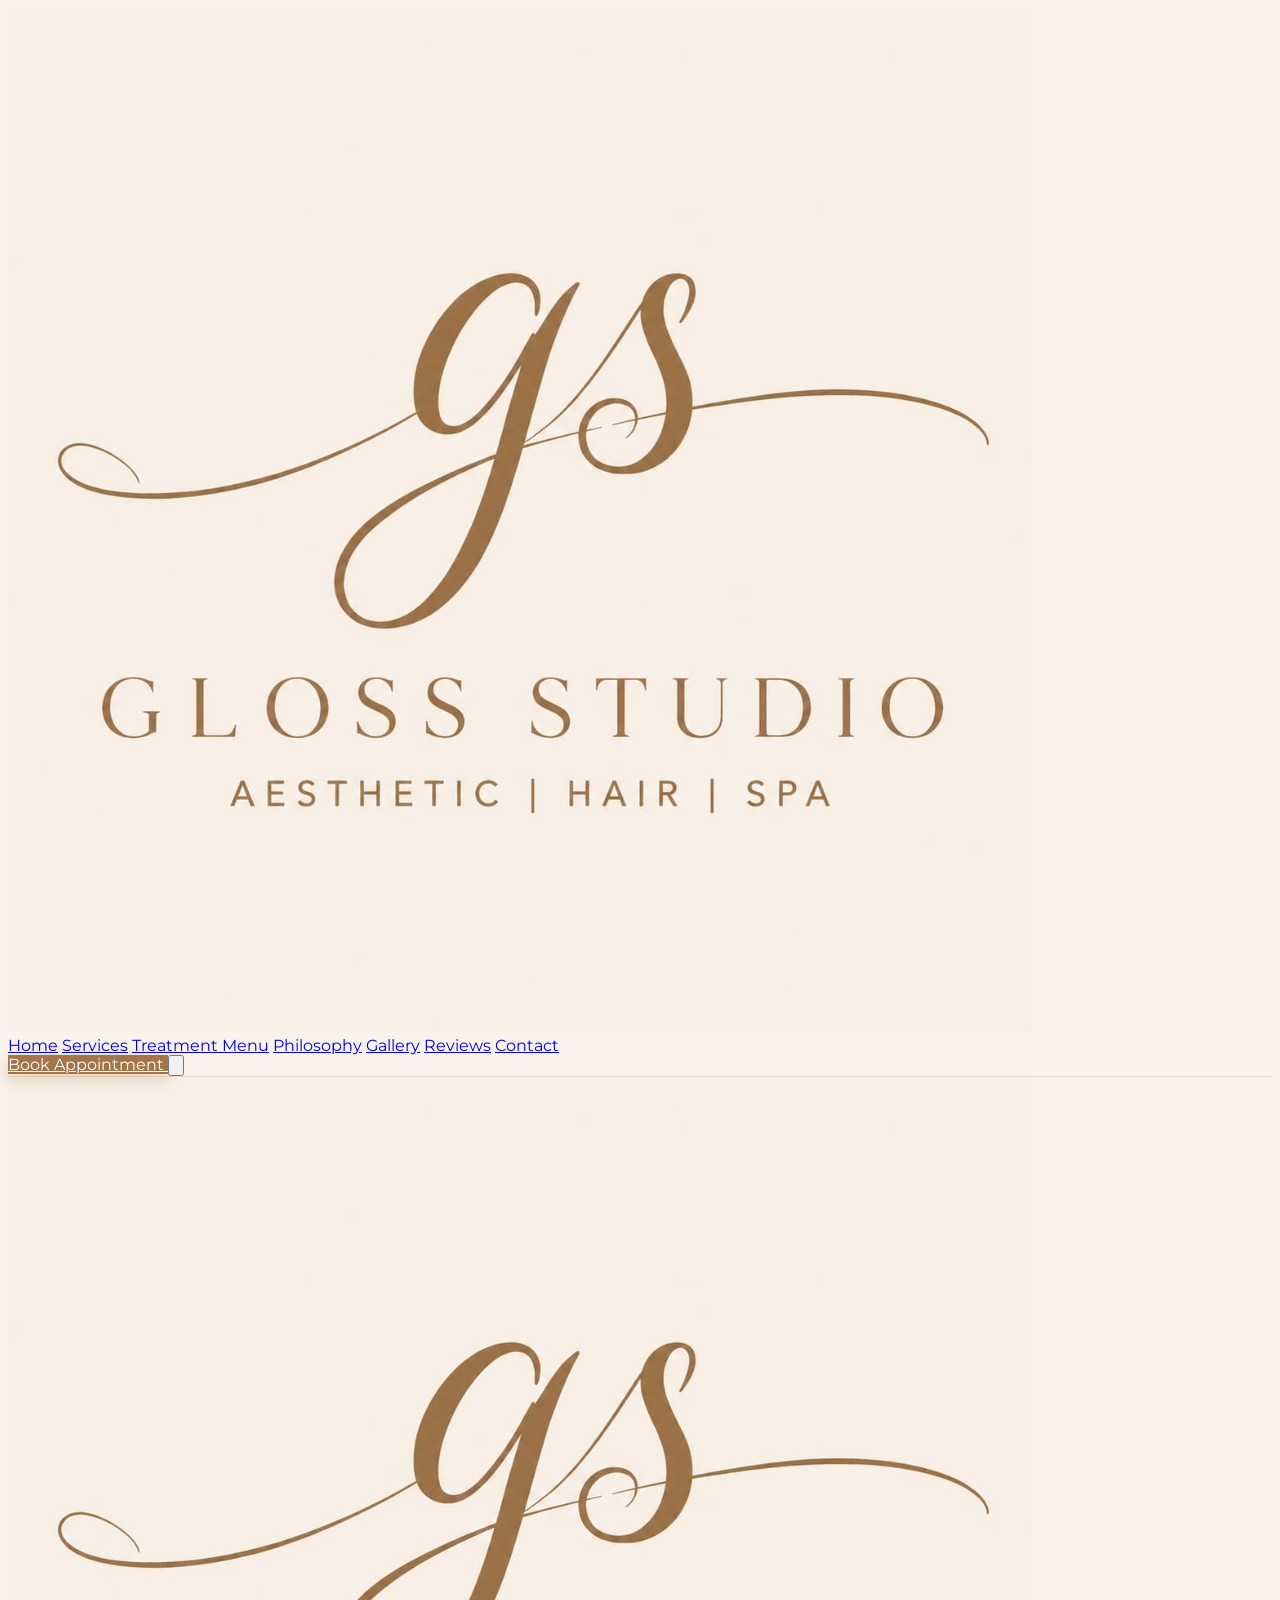
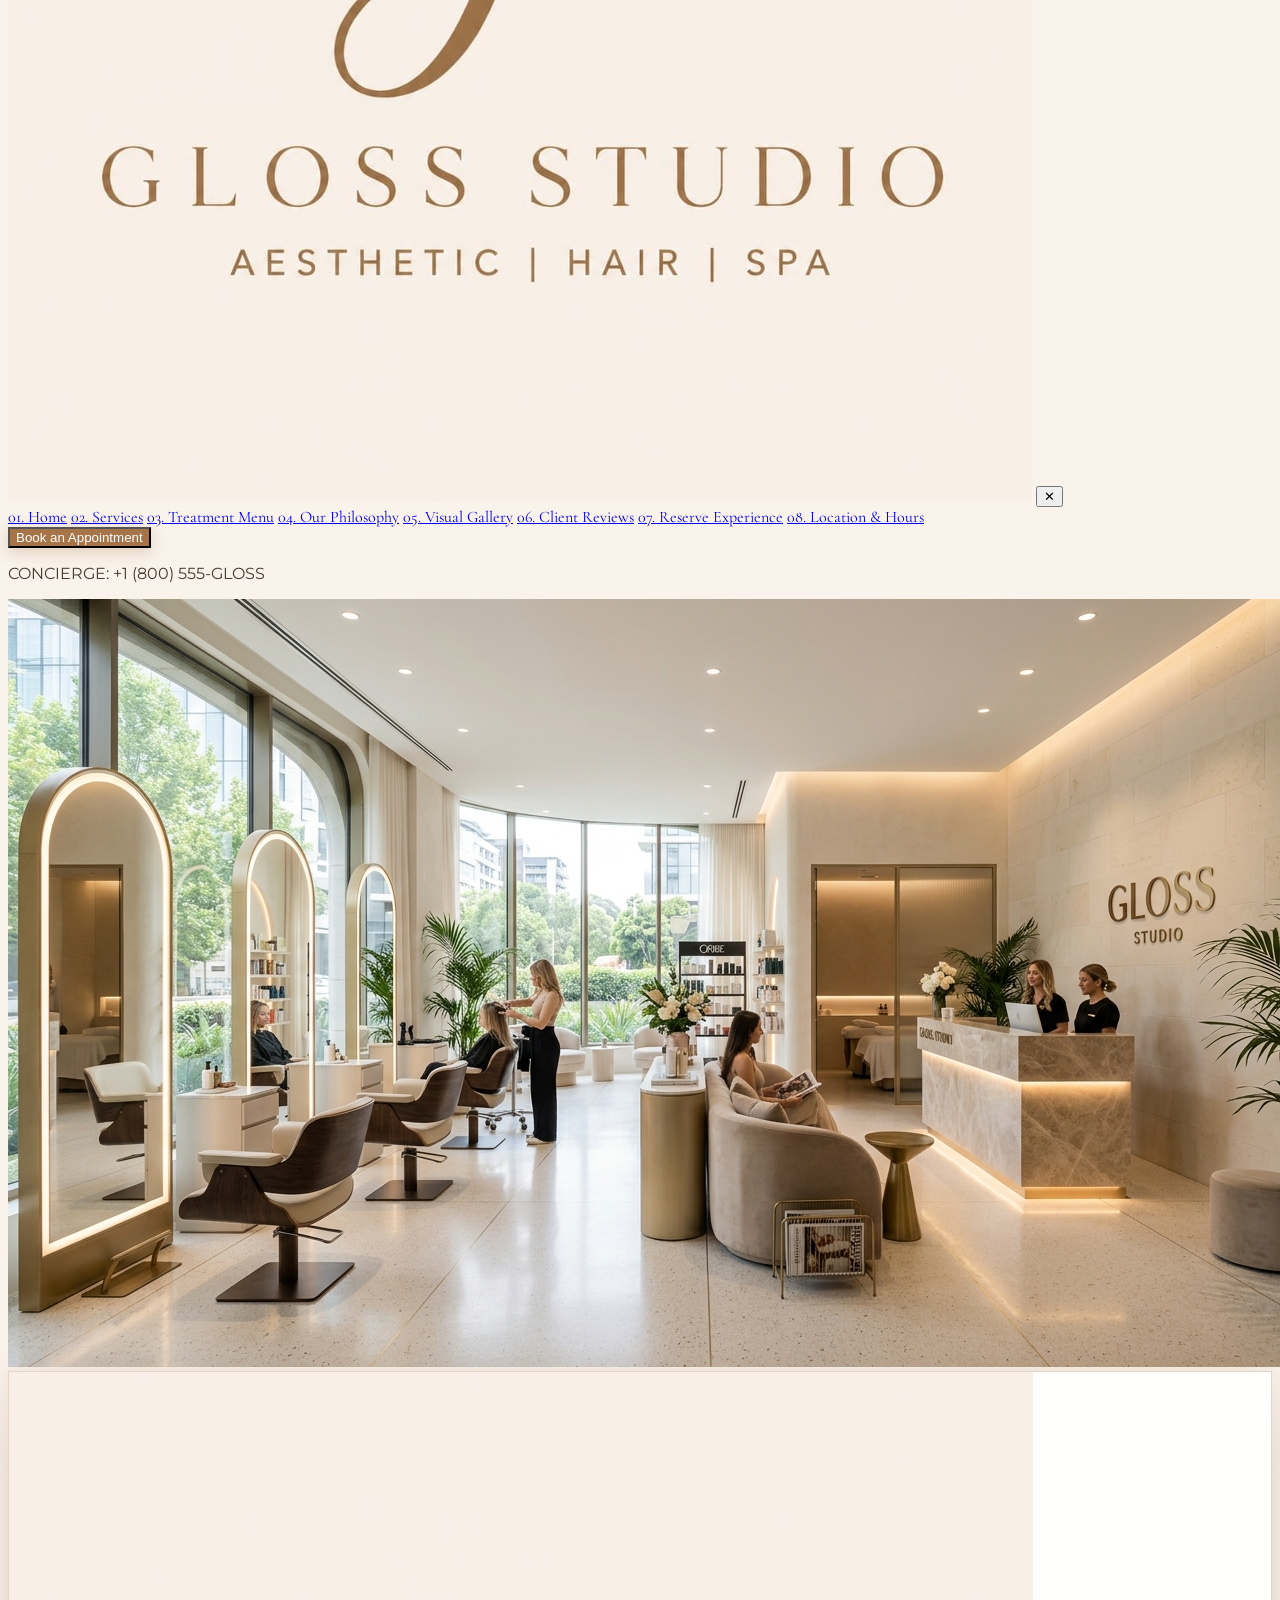
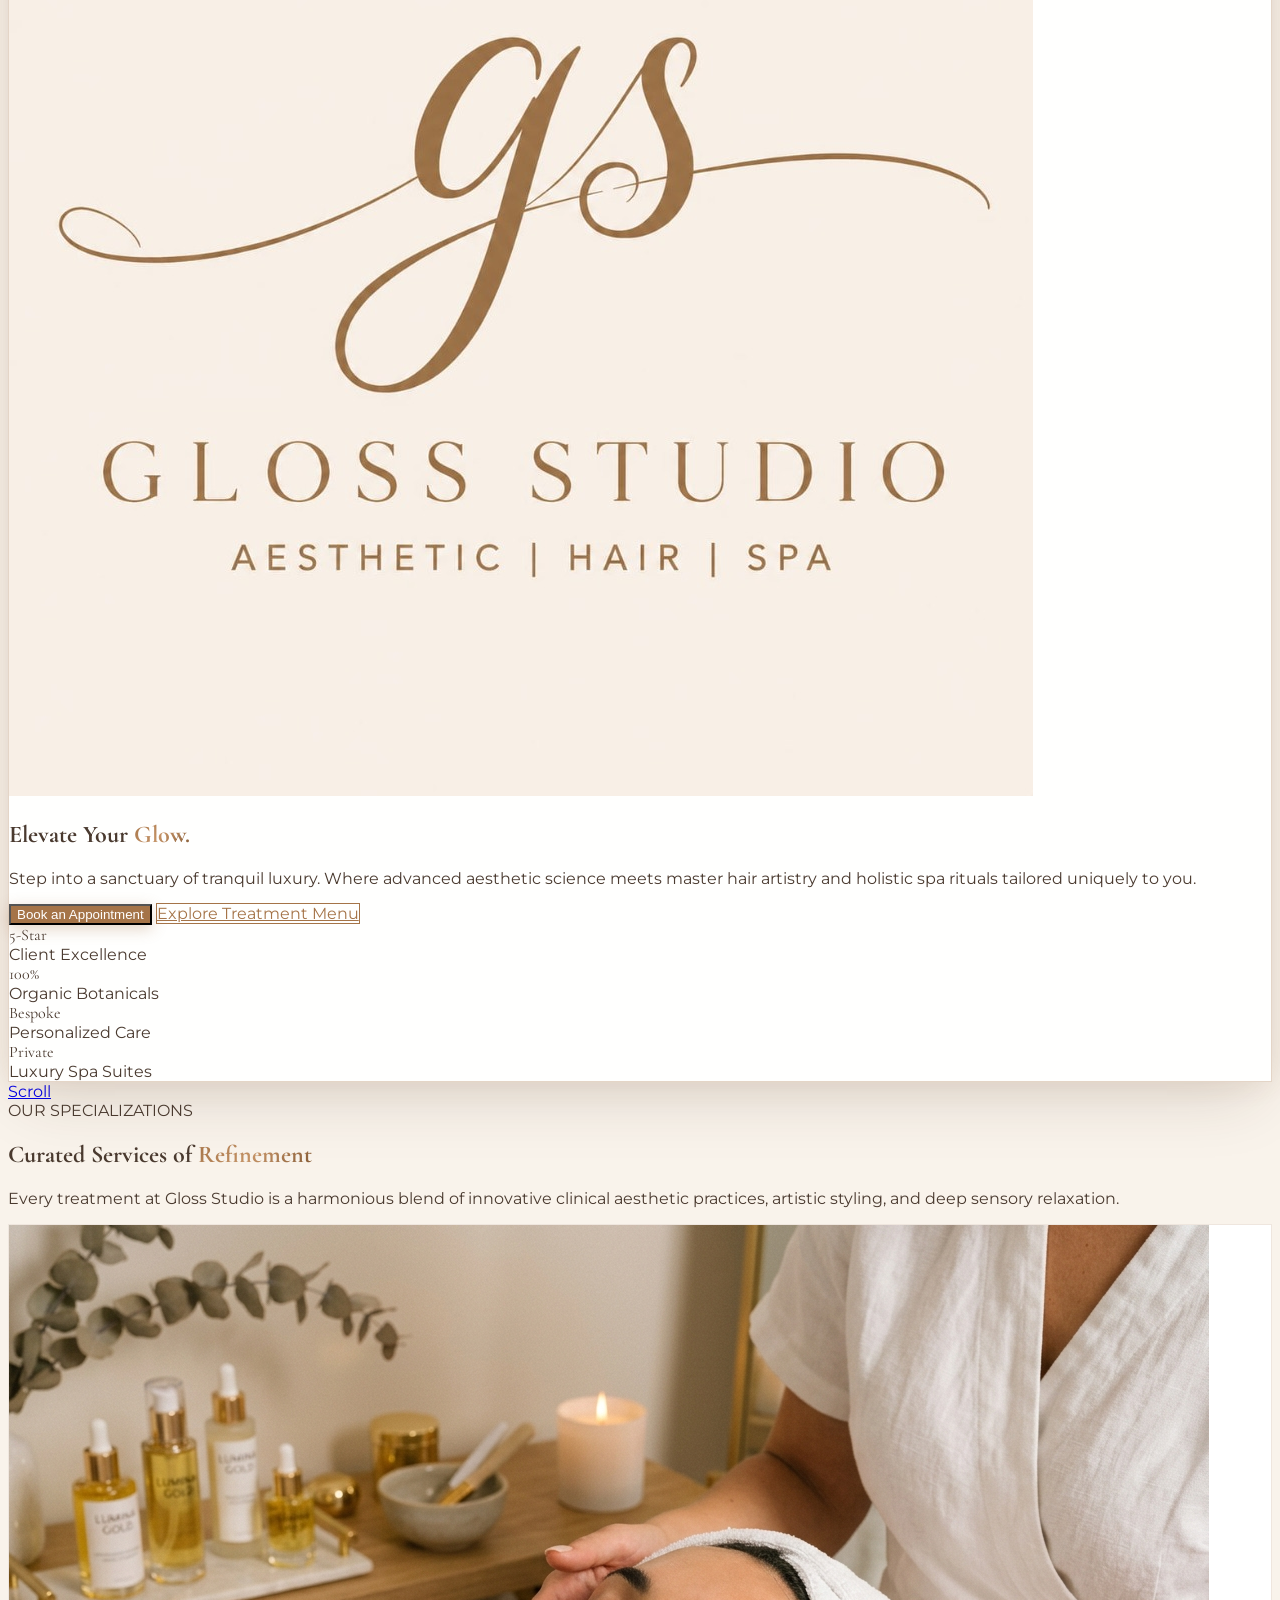
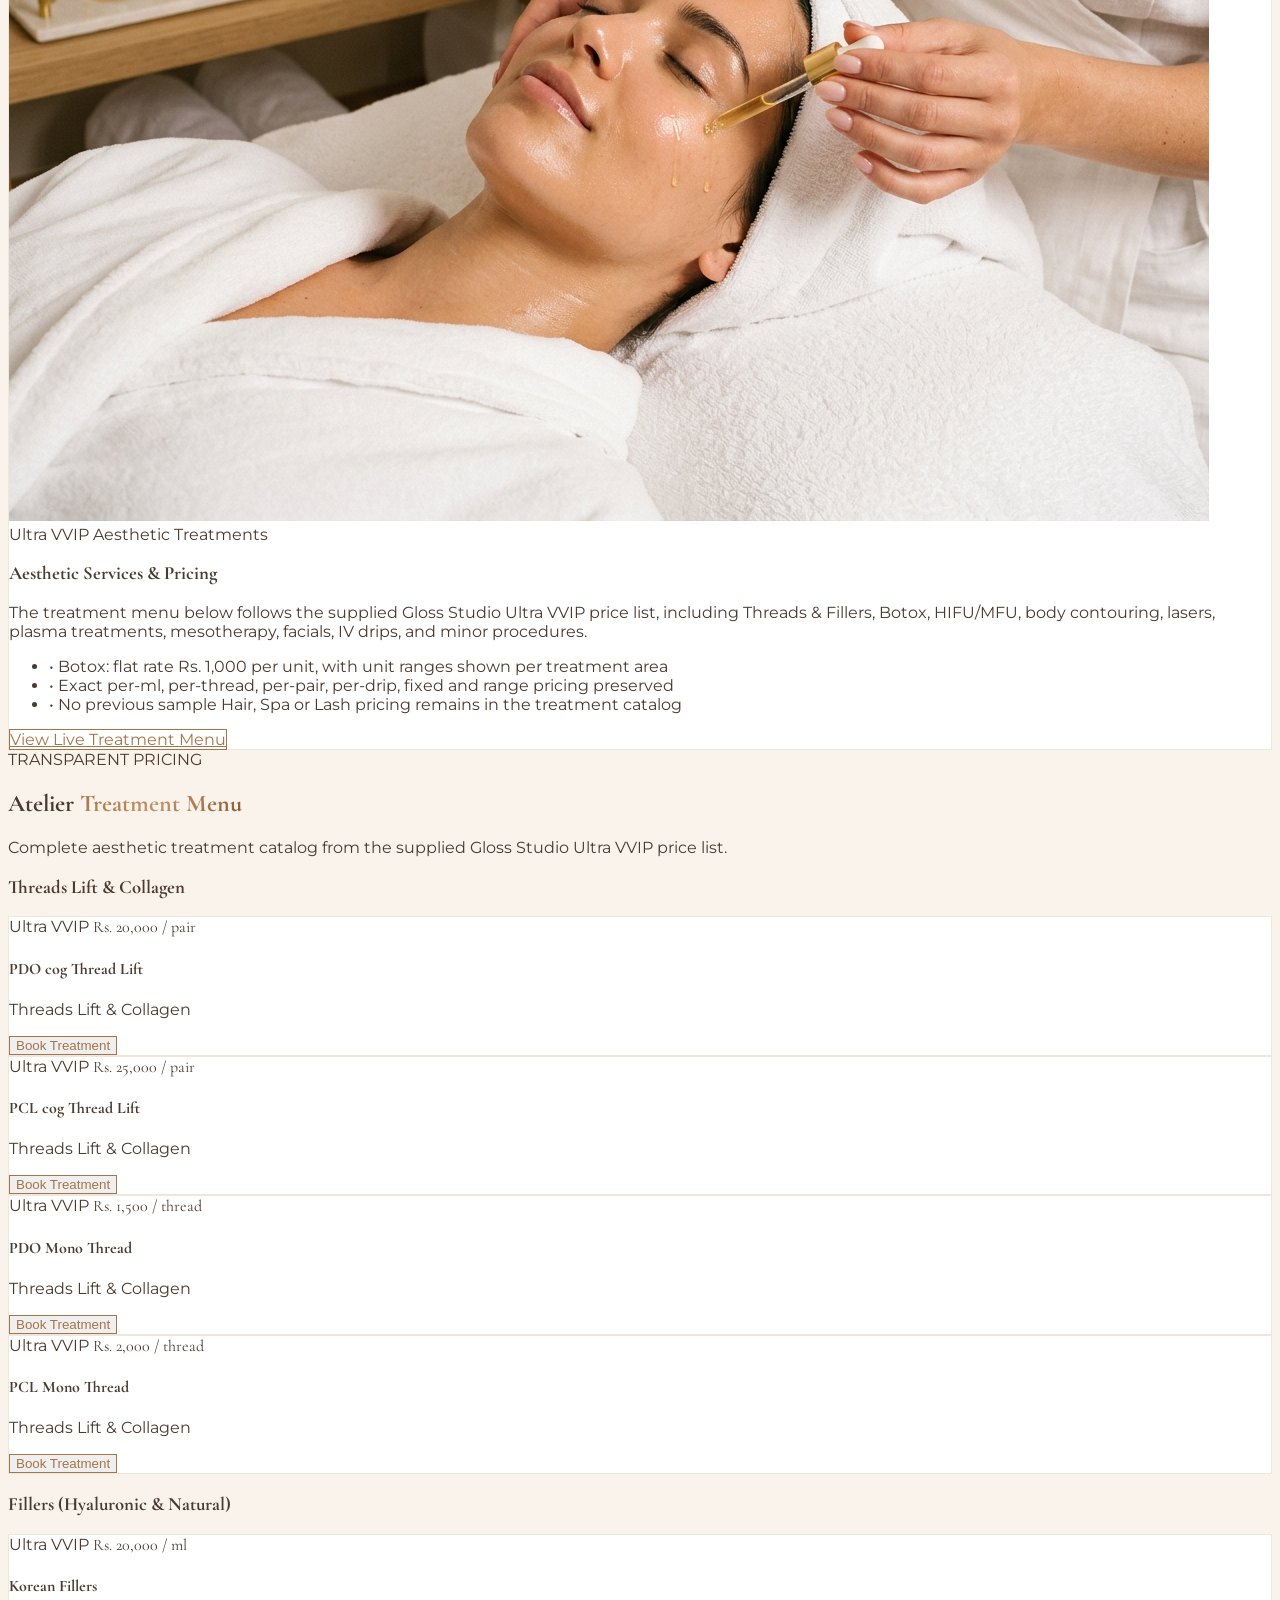
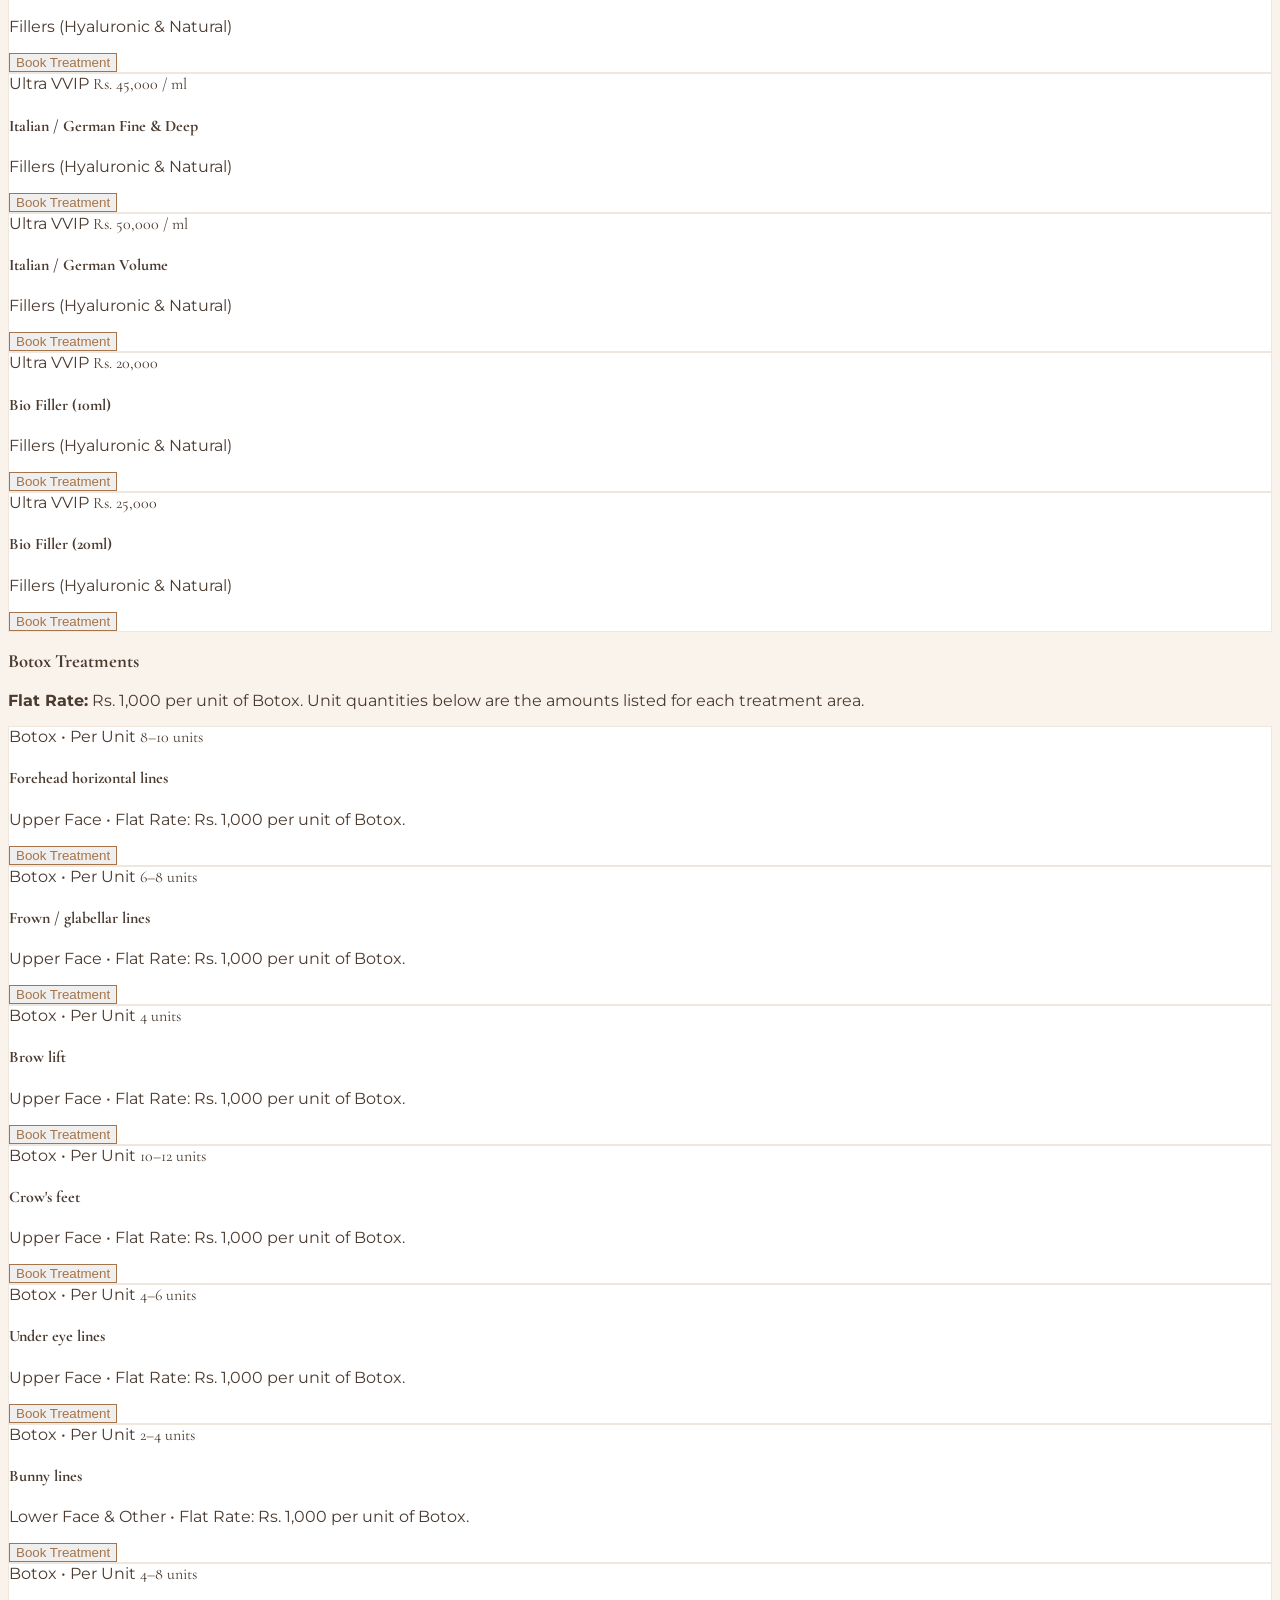
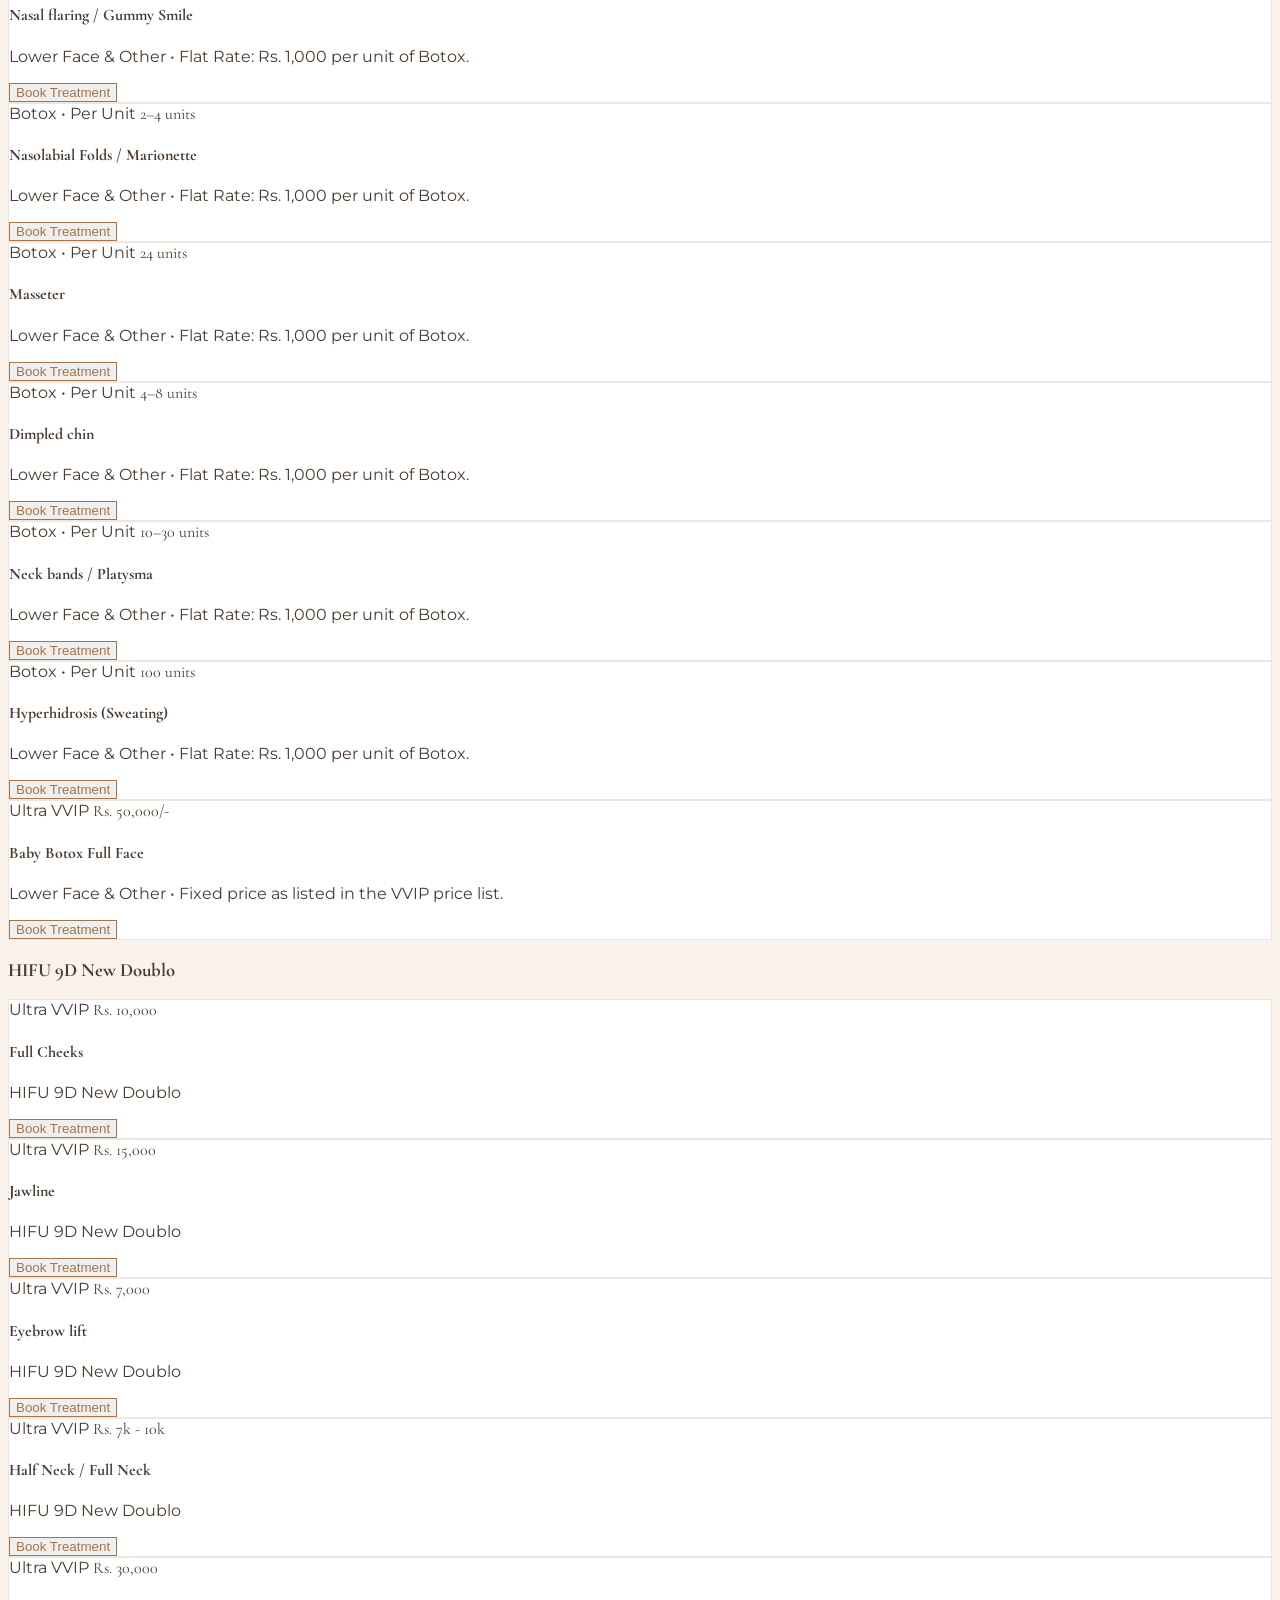
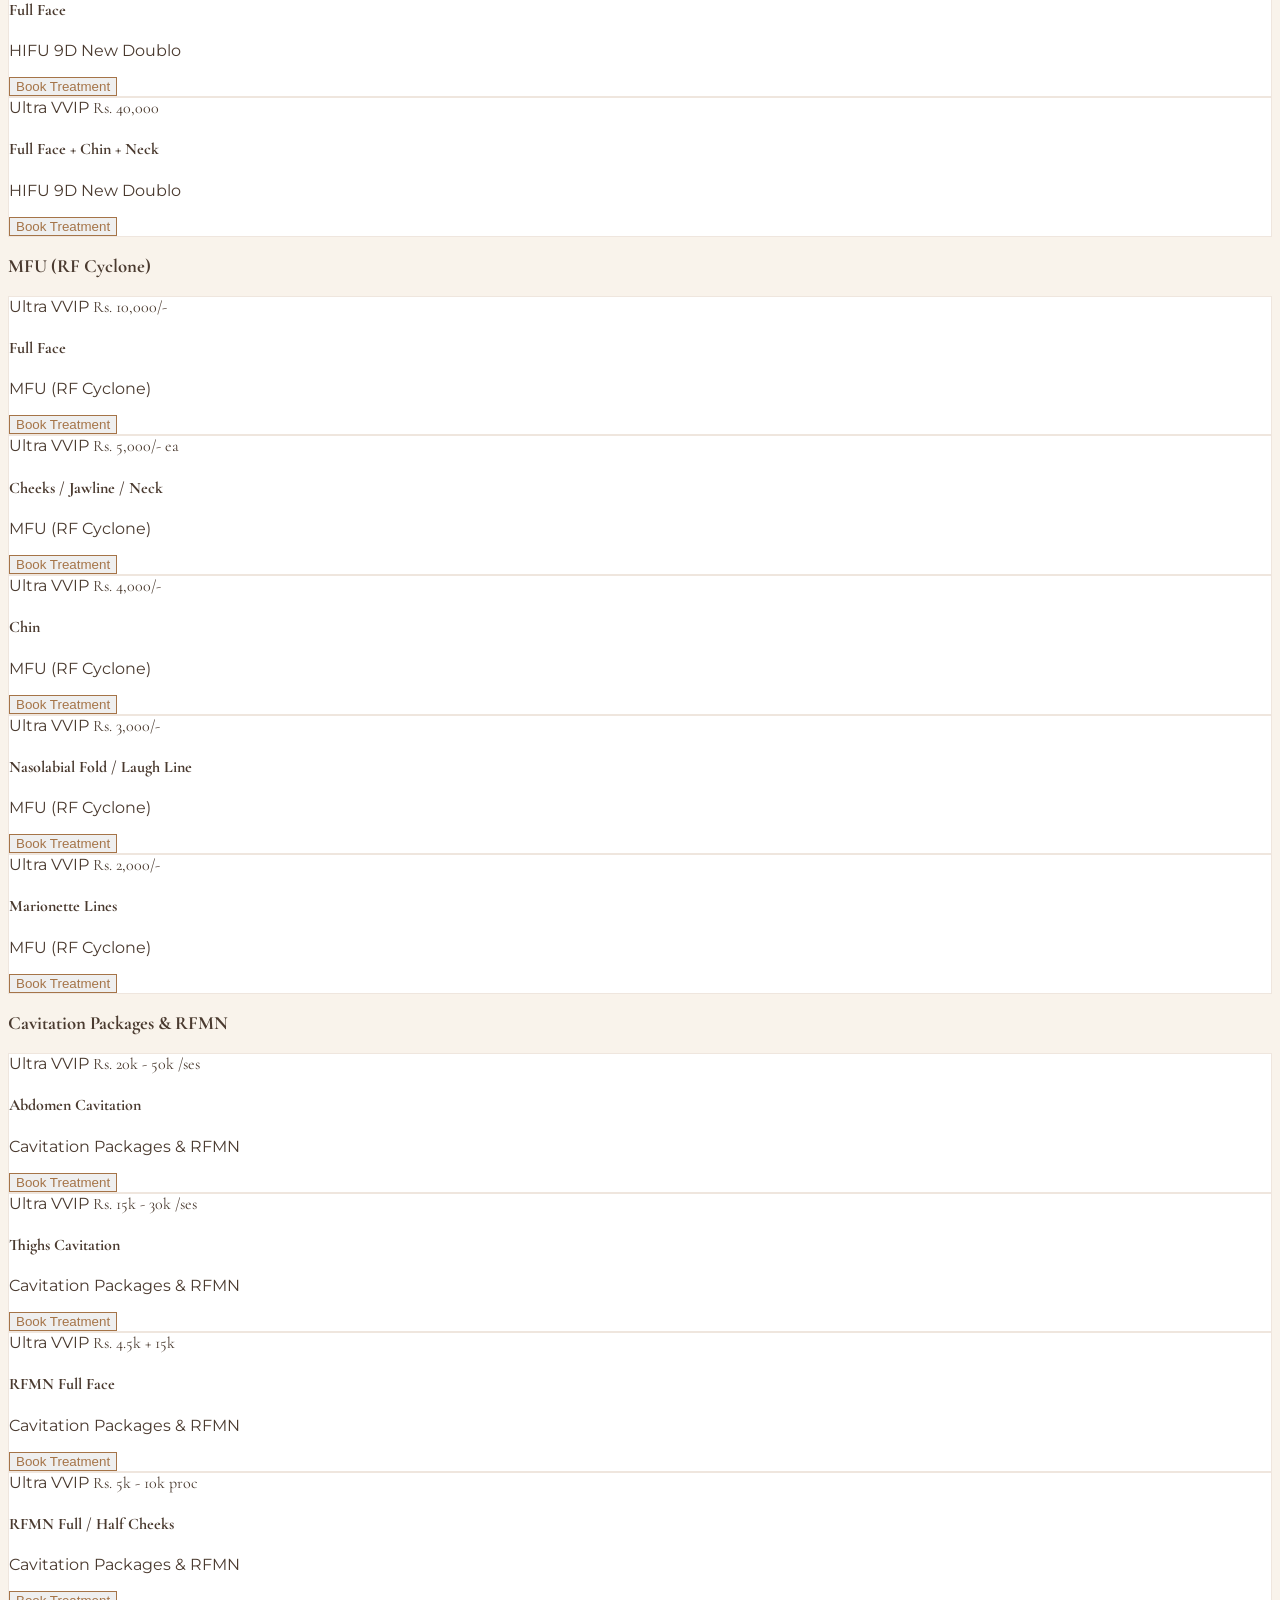
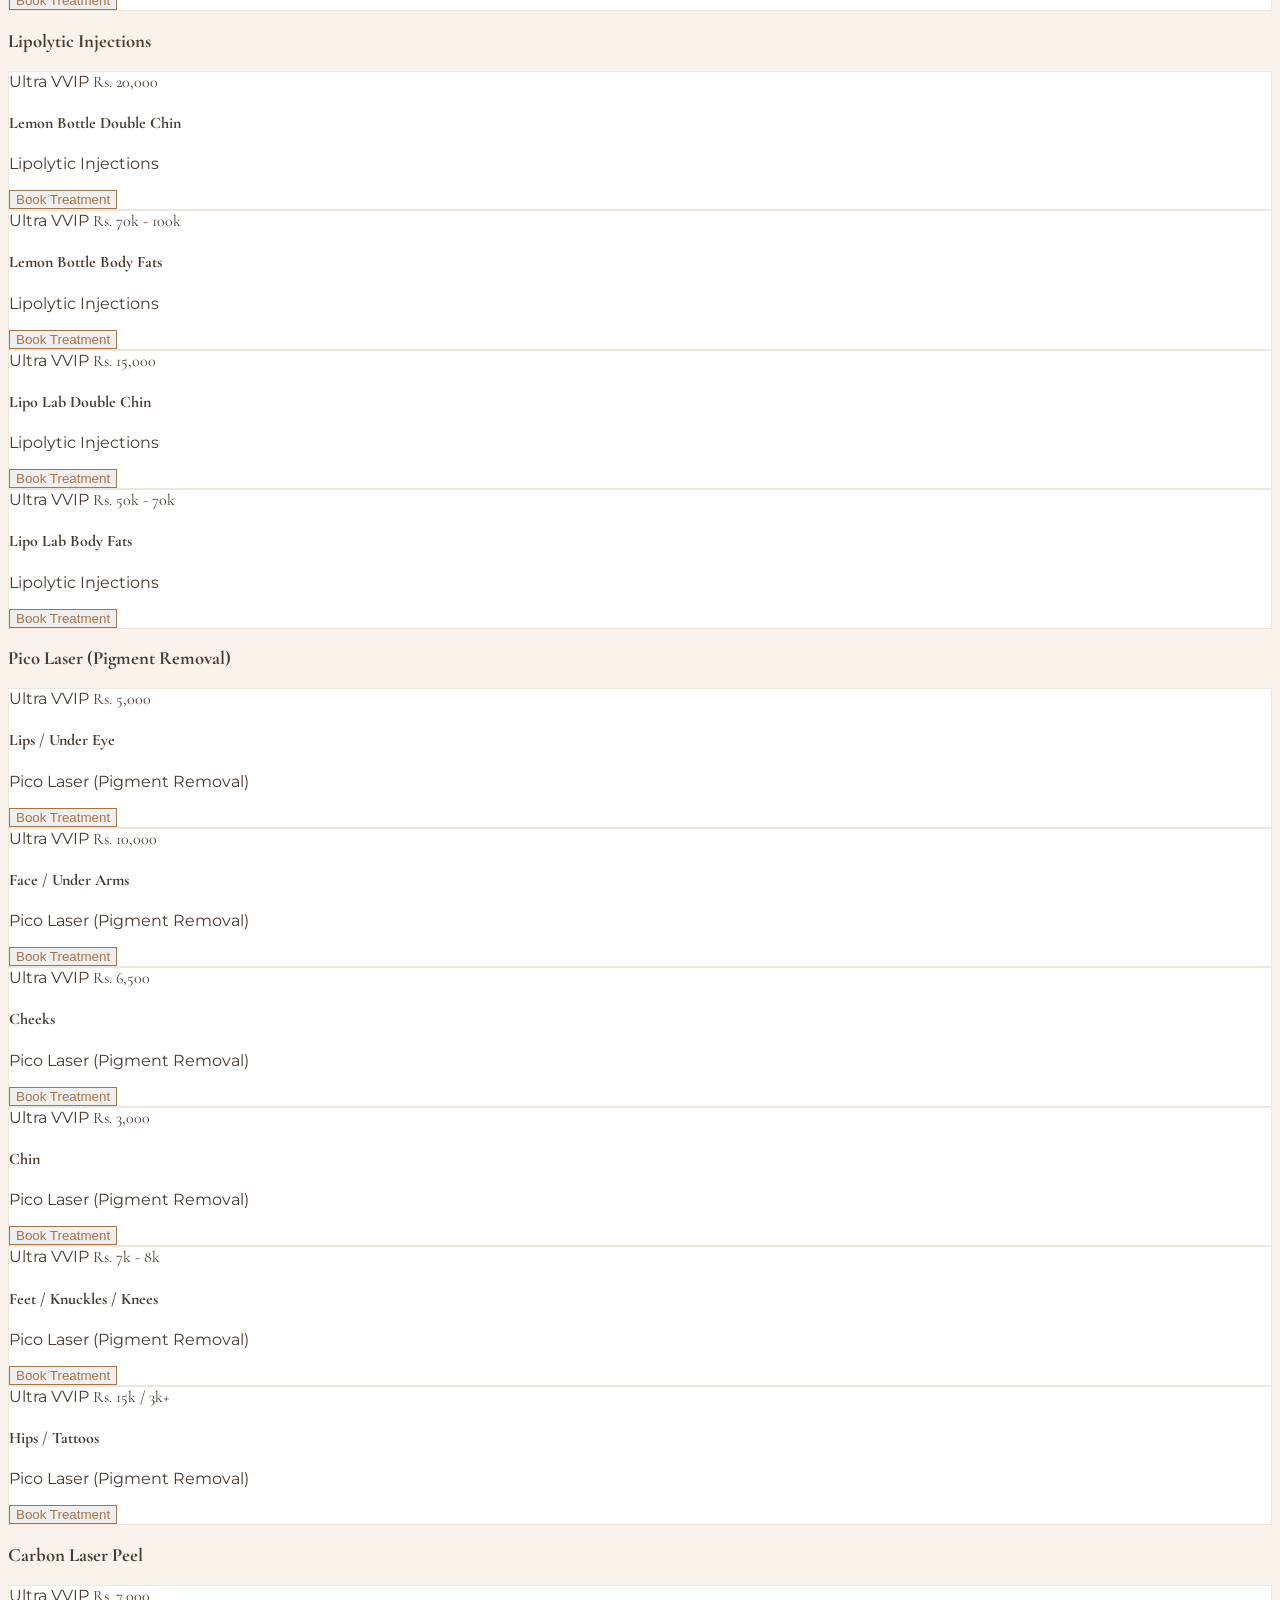
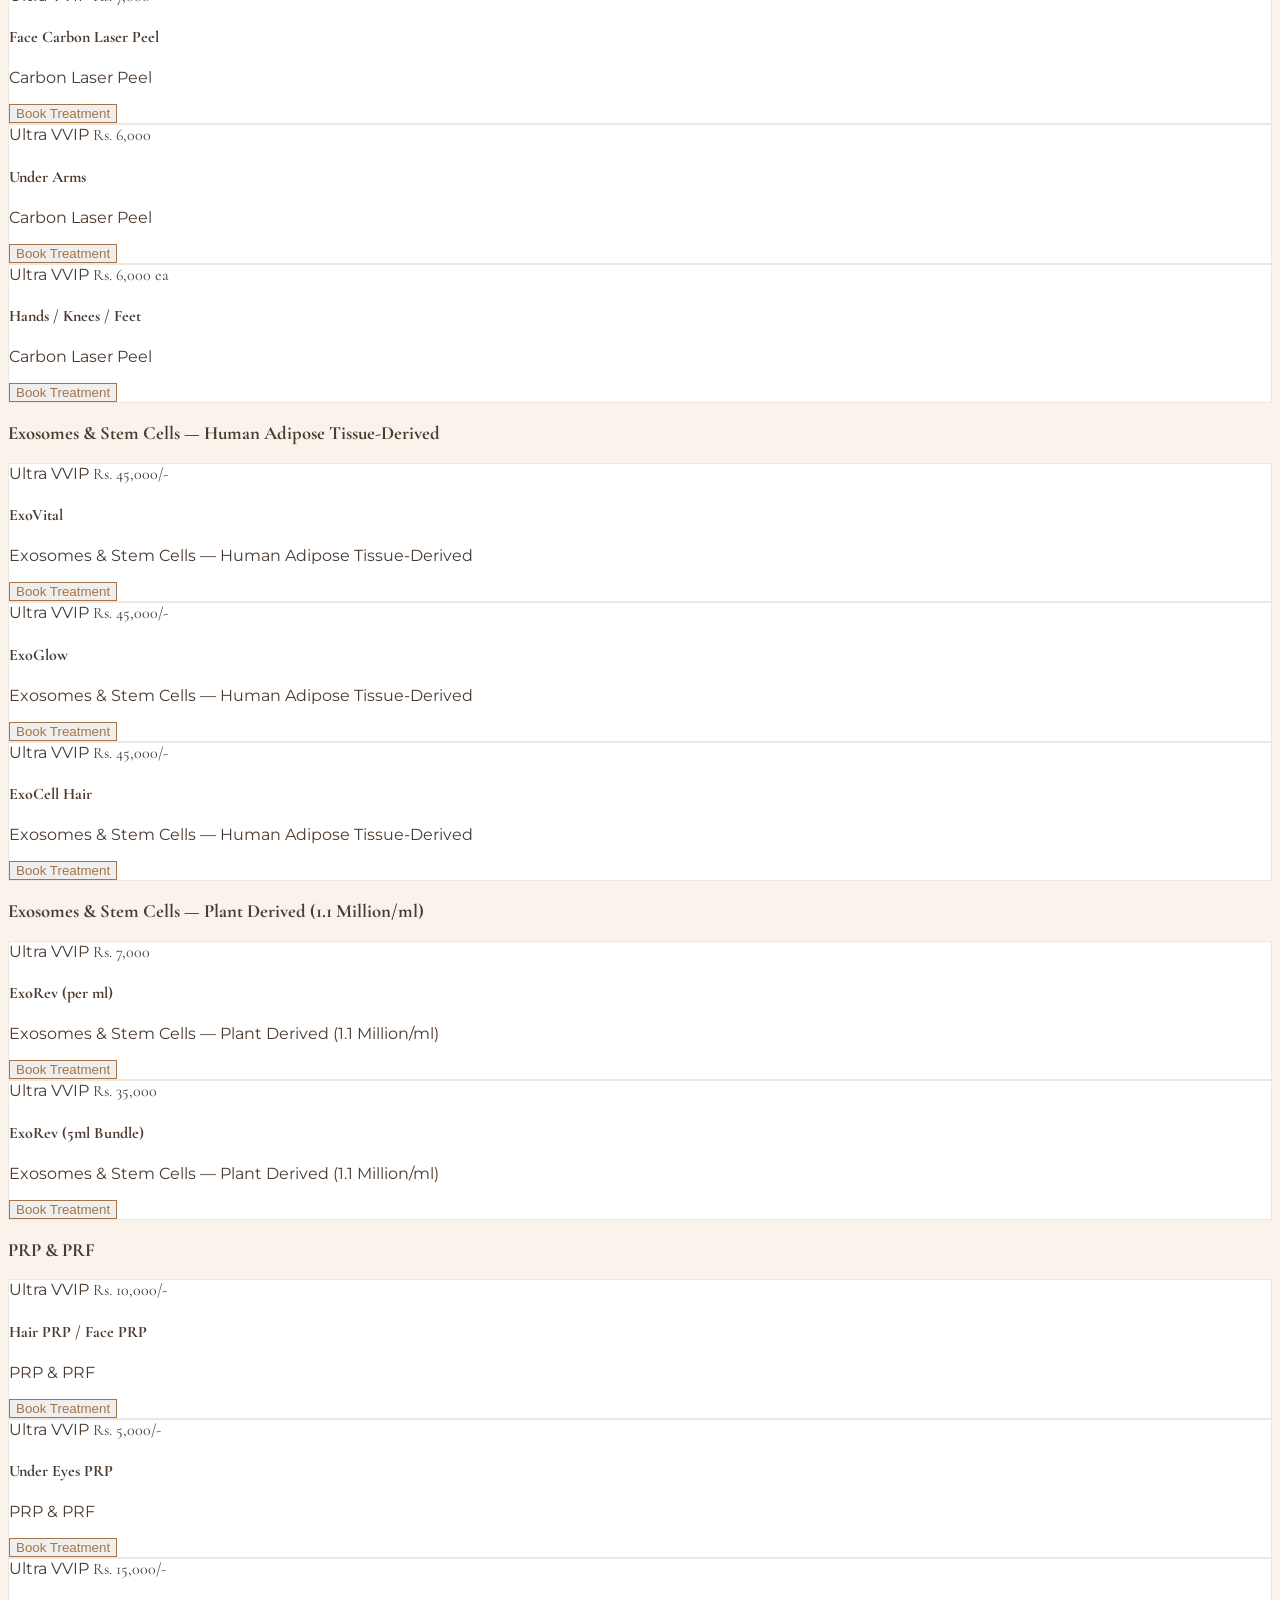
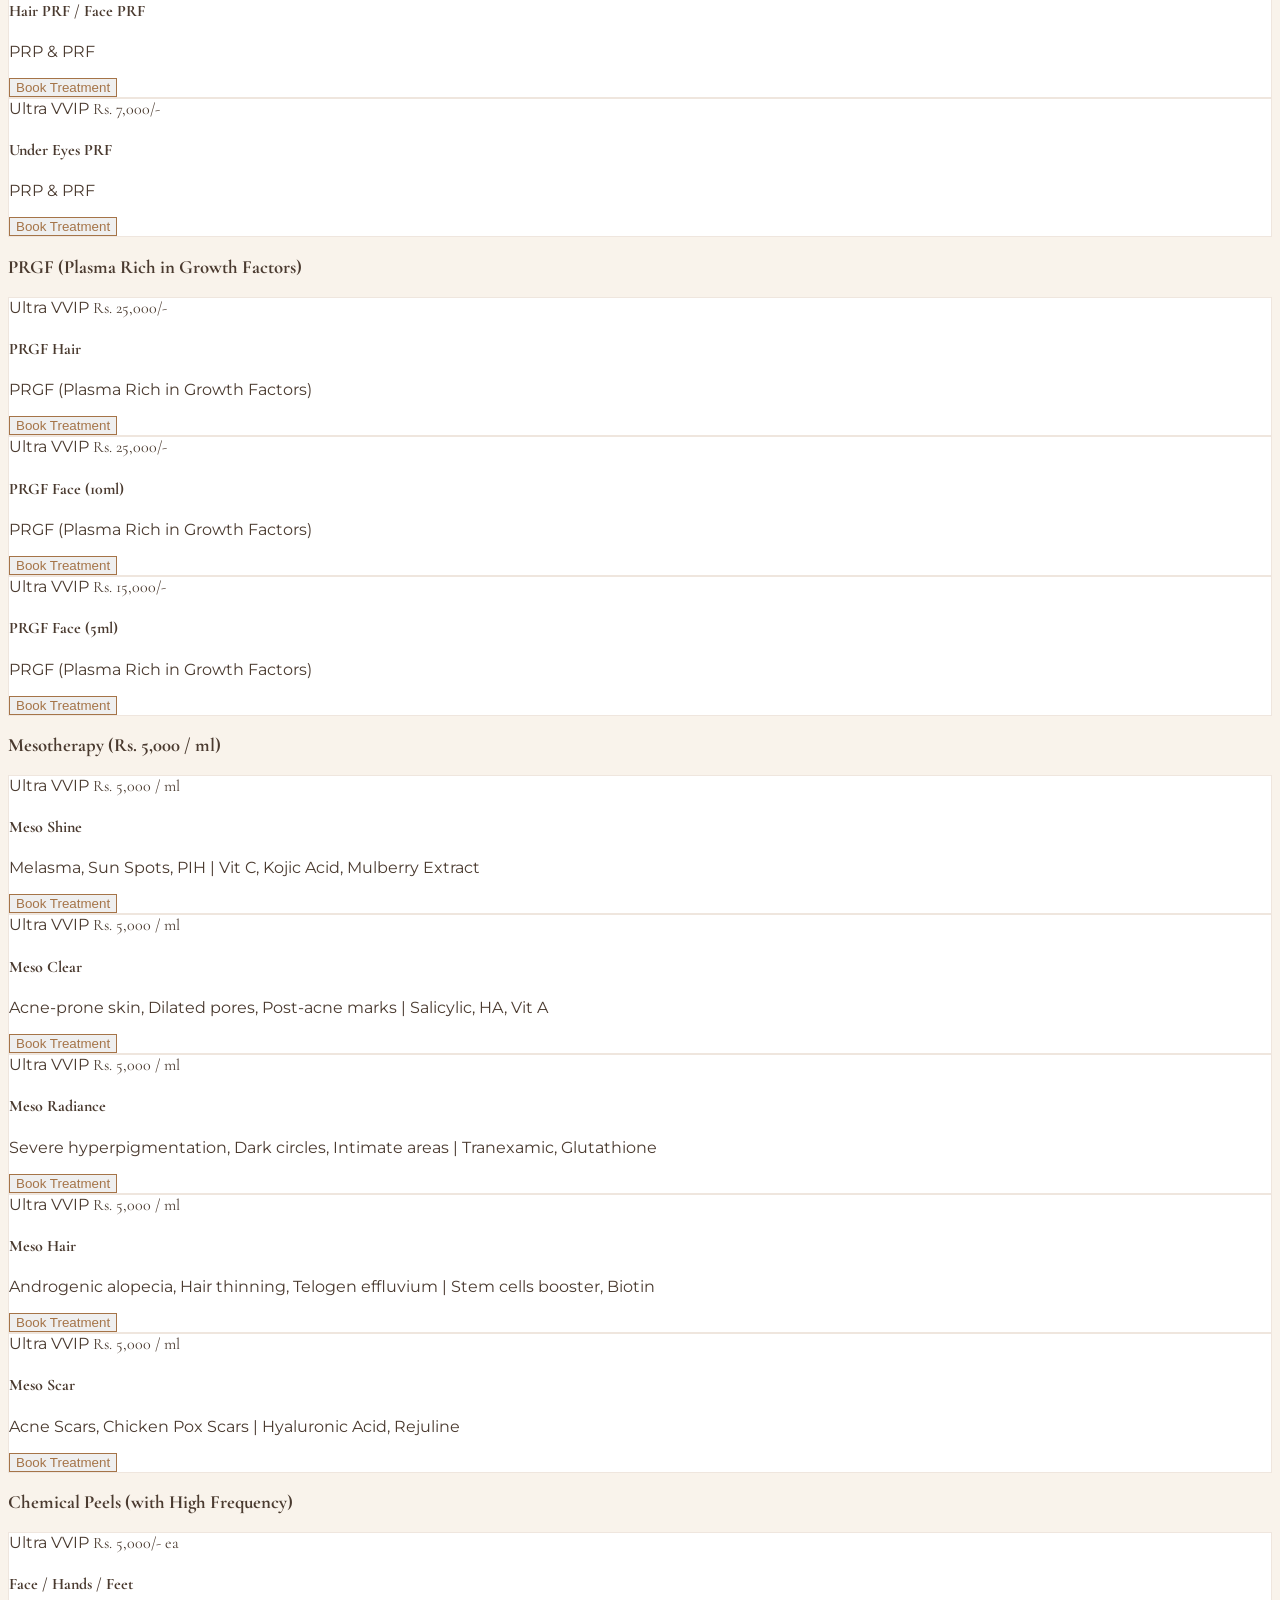
==== commit 87e1d4b5: "Link website navigation to live CRM treatment menu" ====
--- a/index.html
+++ b/index.html
@@ -61,7 +61,7 @@
       <nav class="hidden lg:flex items-center gap-8 text-xs font-semibold uppercase tracking-[0.2em] text-espresso/80">
         <a href="#home" class="nav-link-item hover:text-gold-primary transition-colors">Home</a>
         <a href="#services" class="nav-link-item hover:text-gold-primary transition-colors">Services</a>
-        <a href="#menu" class="nav-link-item hover:text-gold-primary transition-colors">Treatment Menu</a>
+        <a href="menu.html" class="nav-link-item hover:text-gold-primary transition-colors">Treatment Menu</a>
         <a href="#about" class="nav-link-item hover:text-gold-primary transition-colors">Philosophy</a>
         <a href="#gallery" class="nav-link-item hover:text-gold-primary transition-colors">Gallery</a>
         <a href="#reviews" class="nav-link-item hover:text-gold-primary transition-colors">Reviews</a>
@@ -94,7 +94,7 @@
     <nav class="flex flex-col gap-5 font-serif text-2xl text-espresso my-auto">
       <a href="#home" class="mobile-nav-link hover:text-gold-primary transition-colors">01. Home</a>
       <a href="#services" class="mobile-nav-link hover:text-gold-primary transition-colors">02. Services</a>
-      <a href="#menu" class="mobile-nav-link hover:text-gold-primary transition-colors">03. Treatment Menu</a>
+      <a href="menu.html" class="mobile-nav-link hover:text-gold-primary transition-colors">03. Treatment Menu</a>
       <a href="#about" class="mobile-nav-link hover:text-gold-primary transition-colors">04. Our Philosophy</a>
       <a href="#gallery" class="mobile-nav-link hover:text-gold-primary transition-colors">05. Visual Gallery</a>
       <a href="#reviews" class="mobile-nav-link hover:text-gold-primary transition-colors">06. Client Reviews</a>
@@ -144,7 +144,7 @@
           <button class="open-booking-btn w-full sm:w-auto px-9 py-4 text-xs font-semibold uppercase tracking-[0.25em] btn-gold-solid rounded-full shadow-lg">
             Book an Appointment
           </button>
-          <a href="#menu" class="w-full sm:w-auto px-9 py-4 text-xs font-semibold uppercase tracking-[0.25em] btn-gold-outline rounded-full bg-white/80">
+          <a href="menu.html" class="w-full sm:w-auto px-9 py-4 text-xs font-semibold uppercase tracking-[0.25em] btn-gold-outline rounded-full bg-white/80">
             Explore Treatment Menu
           </a>
         </div>
@@ -217,8 +217,8 @@
               <li>• Exact per-ml, per-thread, per-pair, per-drip, fixed and range pricing preserved</li>
               <li>• No previous sample Hair, Spa or Lash pricing remains in the treatment catalog</li>
             </ul>
-            <a href="#menu" class="inline-flex justify-center py-3.5 px-7 text-xs uppercase tracking-[0.2em] font-semibold btn-gold-outline rounded-full">
-              View Full Aesthetic Menu
+            <a href="menu.html" class="inline-flex justify-center py-3.5 px-7 text-xs uppercase tracking-[0.2em] font-semibold btn-gold-outline rounded-full">
+              View Live Treatment Menu
             </a>
           </div>
         </div>
@@ -2053,20 +2053,20 @@
     <div class="grid grid-cols-1 sm:grid-cols-2 lg:grid-cols-3 gap-6">
       
       <!-- Item 1: Hair -->
-      <div class="gallery-item zoom-img-container relative h-80 rounded-2xl overflow-hidden cursor-pointer group shadow-sm hover:shadow-xl transition-all reveal" data-category="hair" data-title="French Honey Balayage" data-category-text="Hair Styling">
+      <div class="gallery-item zoom-img-container relative h-80 rounded-2xl overflow-hidden cursor-pointer group shadow-sm hover:shadow-xl transition-all reveal" data-category="hair" data-title="Hydrafacial Advance" data-category-text="Hair Styling">
         <img src="https://images.unsplash.com/photo-1522337360788-8b13dee7a37e?auto=format&fit=crop&q=80&w=800" alt="Honey Balayage Hair Transformation" class="w-full h-full object-cover">
         <div class="absolute inset-0 bg-gradient-to-t from-espresso/80 via-espresso/20 to-transparent opacity-0 group-hover:opacity-100 transition-opacity duration-300 flex flex-col justify-end p-6">
           <span class="text-[10px] uppercase tracking-widest text-gold-light font-semibold">Hair Styling</span>
-          <h4 class="font-serif text-xl text-white font-medium">French Honey Balayage</h4>
+          <h4 class="font-serif text-xl text-white font-medium">Hydrafacial Advance</h4>
         </div>
       </div>
 
       <!-- Item 2: Aesthetics -->
-      <div class="gallery-item zoom-img-container relative h-80 rounded-2xl overflow-hidden cursor-pointer group shadow-sm hover:shadow-xl transition-all reveal reveal-delay-1" data-category="aesthetics" data-title="24K Gold HydraFacial" data-category-text="Aesthetic Treatments">
-        <img src="assets/images/service_aesthetic.jpg" alt="24K Gold HydraFacial Session" class="w-full h-full object-cover">
+      <div class="gallery-item zoom-img-container relative h-80 rounded-2xl overflow-hidden cursor-pointer group shadow-sm hover:shadow-xl transition-all reveal reveal-delay-1" data-category="aesthetics" data-title="Hydrafacial Regular" data-category-text="Aesthetic Treatments">
+        <img src="assets/images/service_aesthetic.jpg" alt="Hydrafacial Regular Session" class="w-full h-full object-cover">
         <div class="absolute inset-0 bg-gradient-to-t from-espresso/80 via-espresso/20 to-transparent opacity-0 group-hover:opacity-100 transition-opacity duration-300 flex flex-col justify-end p-6">
           <span class="text-[10px] uppercase tracking-widest text-gold-light font-semibold">Aesthetic Treatments</span>
-          <h4 class="font-serif text-xl text-white font-medium">24K Gold HydraFacial</h4>
+          <h4 class="font-serif text-xl text-white font-medium">Hydrafacial Regular</h4>
         </div>
       </div>
 
@@ -2153,7 +2153,7 @@
                 ★★★★★
               </div>
               <p class="font-serif text-xl sm:text-2xl text-espresso italic leading-relaxed mb-8">
-                "Gloss Studio completely redefined my expectation of luxury beauty. The 24K Gold HydraFacial left my skin radiant for weeks before my wedding. The calm ambiance and attention to detail is unmatched."
+                "Gloss Studio completely redefined my expectation of luxury beauty. The Hydrafacial Regular left my skin radiant for weeks before my wedding. The calm ambiance and attention to detail is unmatched."
               </p>
               <div class="flex items-center justify-center gap-4">
                 <img src="https://images.unsplash.com/photo-1534528741775-53994a69daeb?auto=format&fit=crop&q=80&w=200" alt="Victoria Sterling Client" class="w-12 h-12 rounded-full object-cover border-2 border-gold-primary">
@@ -2379,12 +2379,6 @@
                   <option value="Xanthelasma Treatment">Xanthelasma Treatment — TCA Peel</option>
                   <option value="Keloid, Acne, Alopecia, etc.">Keloid, Acne, Alopecia, etc. — Rs. 1,500 / ml</option>
                 </optgroup>
-            </select>80)</option>
-                  <option value="Master Couture Cut & Style">Master Couture Cut & Style (<select id="direct-service" class="w-full p-3.5 rounded-xl border border-gold-primary/30 bg-cream/40 text-espresso text-sm focus:outline-none focus:border-gold-primary focus:bg-white transition-all">30)</option>
-                  <option value="Warm Basalt Stone Ritual">Warm Basalt Stone Ritual (</select>10)</option>
-                  <option value="Japanese Scalp & Head Spa">Japanese Scalp & Head Spa (<select id="direct-service" class="w-full p-3.5 rounded-xl border border-gold-primary/30 bg-cream/40 text-espresso text-sm focus:outline-none focus:border-gold-primary focus:bg-white transition-all">65)</option>
-                  <option value="Cashmere Lash Extensions">Cashmere Lash Extensions (<select id="direct-service" class="w-full p-3.5 rounded-xl border border-gold-primary/30 bg-cream/40 text-espresso text-sm focus:outline-none focus:border-gold-primary focus:bg-white transition-all">95)</option>
-                </optgroup>
             </select>
           </div>
 
@@ -2469,8 +2463,8 @@
 
           <div class="grid grid-cols-1 sm:grid-cols-2 gap-4">
             <div>
-              <label class="block text-xs font-bold uppercase tracking-wider text-espresso mb-1">Treatment</label>
-              <select id="booking-service" class="w-full p-3 rounded-xl border border-gold-primary/30 bg-cream/30 text-espresso text-sm focus:outline-none focus:border-gold-primary">
+            <label class="block text-xs font-bold uppercase tracking-wider text-espresso mb-1">Treatment</label>
+            <select id="booking-service" class="w-full p-3 rounded-xl border border-gold-primary/30 bg-cream/30 text-espresso text-sm focus:outline-none focus:border-gold-primary">
                 <optgroup label="Aesthetic Treatments">
                   <option value="PDO cog Thread Lift">PDO cog Thread Lift — Rs. 20,000 / pair</option>
                   <option value="PCL cog Thread Lift">PCL cog Thread Lift — Rs. 25,000 / pair</option>
@@ -2584,16 +2578,10 @@
                   <option value="Xanthelasma Treatment">Xanthelasma Treatment — TCA Peel</option>
                   <option value="Keloid, Acne, Alopecia, etc.">Keloid, Acne, Alopecia, etc. — Rs. 1,500 / ml</option>
                 </optgroup>
-            </select>80)</option>
-                  <option value="Master Couture Cut & Style">Master Couture Cut & Style (<select id="booking-service" class="w-full p-3 rounded-xl border border-gold-primary/30 bg-cream/30 text-espresso text-sm focus:outline-none focus:border-gold-primary">30)</option>
-                  <option value="Warm Basalt Stone Ritual">Warm Basalt Stone Ritual (</select>10)</option>
-                  <option value="Japanese Scalp & Head Spa">Japanese Scalp & Head Spa (<select id="booking-service" class="w-full p-3 rounded-xl border border-gold-primary/30 bg-cream/30 text-espresso text-sm focus:outline-none focus:border-gold-primary">65)</option>
-                  <option value="Cashmere Lash Extensions">Cashmere Lash Extensions (<select id="booking-service" class="w-full p-3 rounded-xl border border-gold-primary/30 bg-cream/30 text-espresso text-sm focus:outline-none focus:border-gold-primary">95)</option>
-                </optgroup>
-              </select>
-            </div>
-
-            <div>
+            </select>
+          </div>
+
+          <div>
               <label class="block text-xs font-bold uppercase tracking-wider text-espresso mb-1">Preferred Date</label>
               <input type="date" id="booking-modal-date" class="w-full p-3 rounded-xl border border-gold-primary/30 bg-cream/30 text-espresso text-sm focus:outline-none focus:border-gold-primary">
             </div>
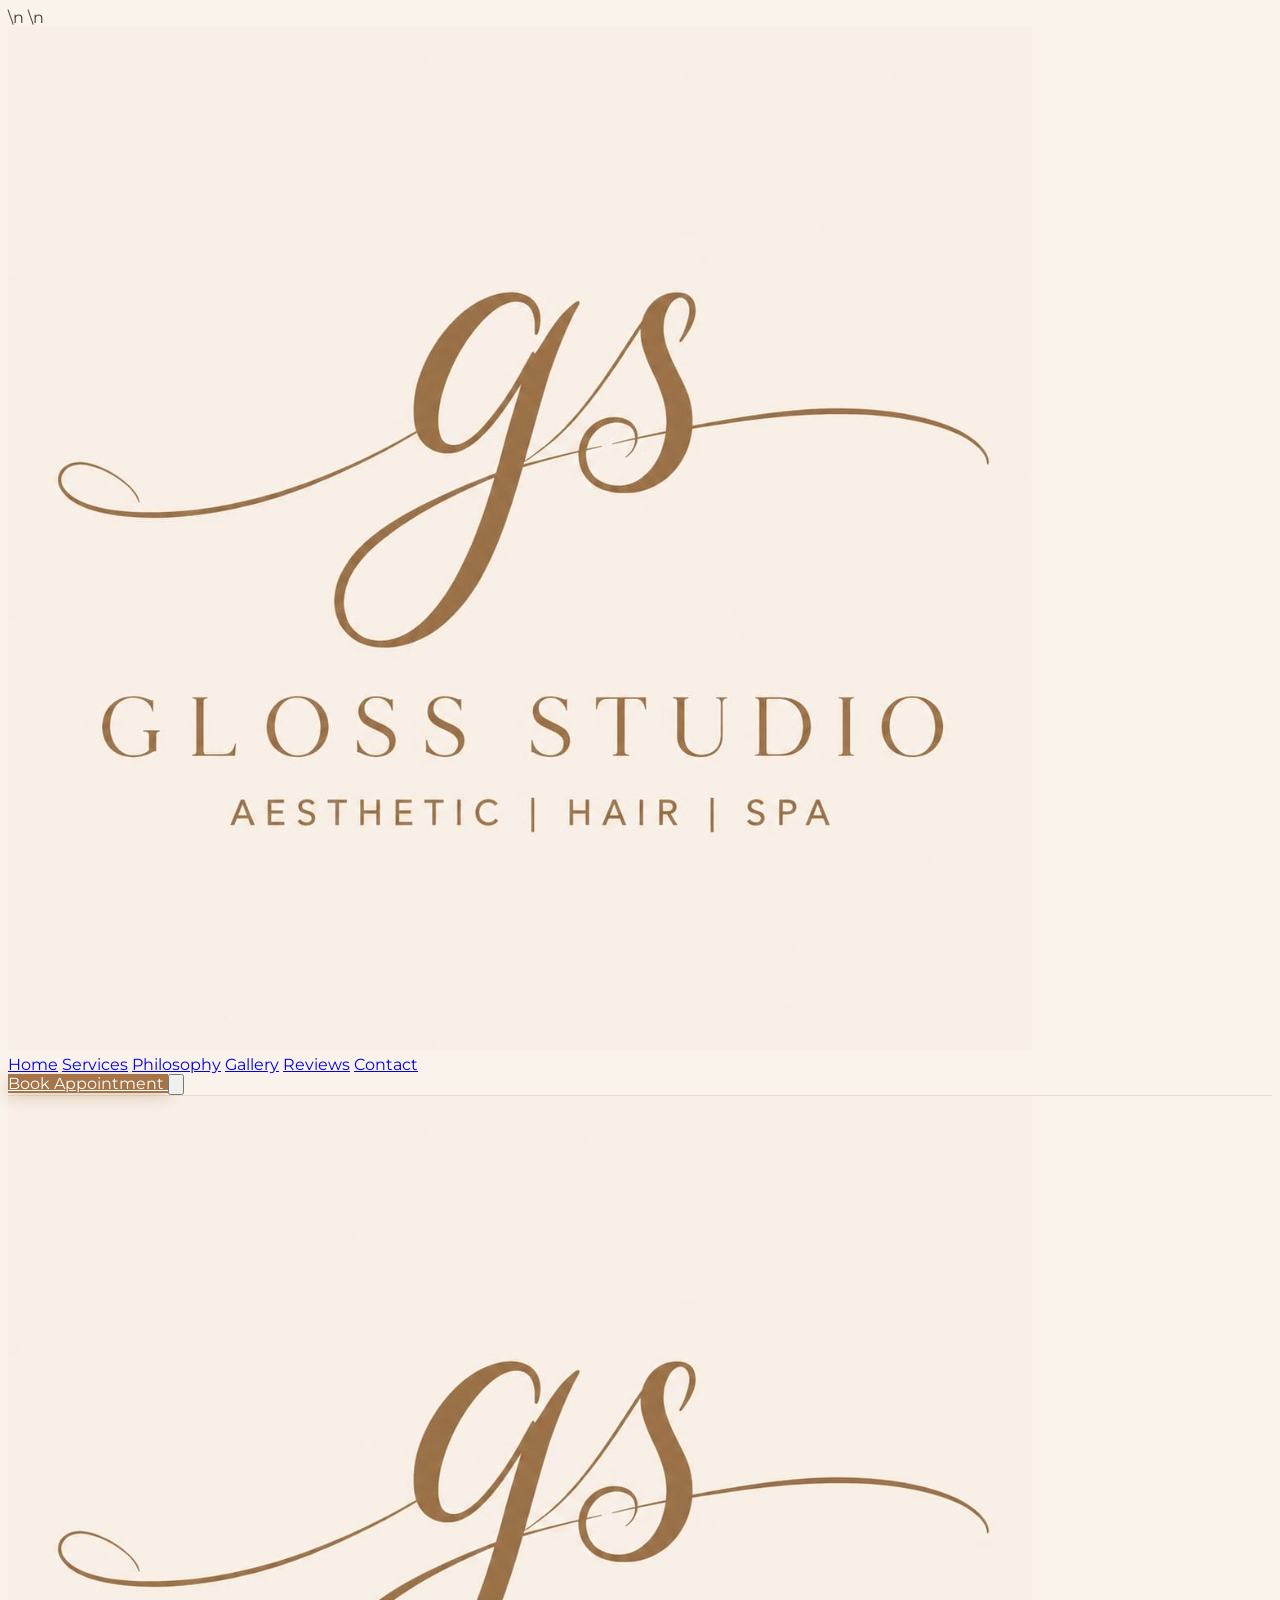
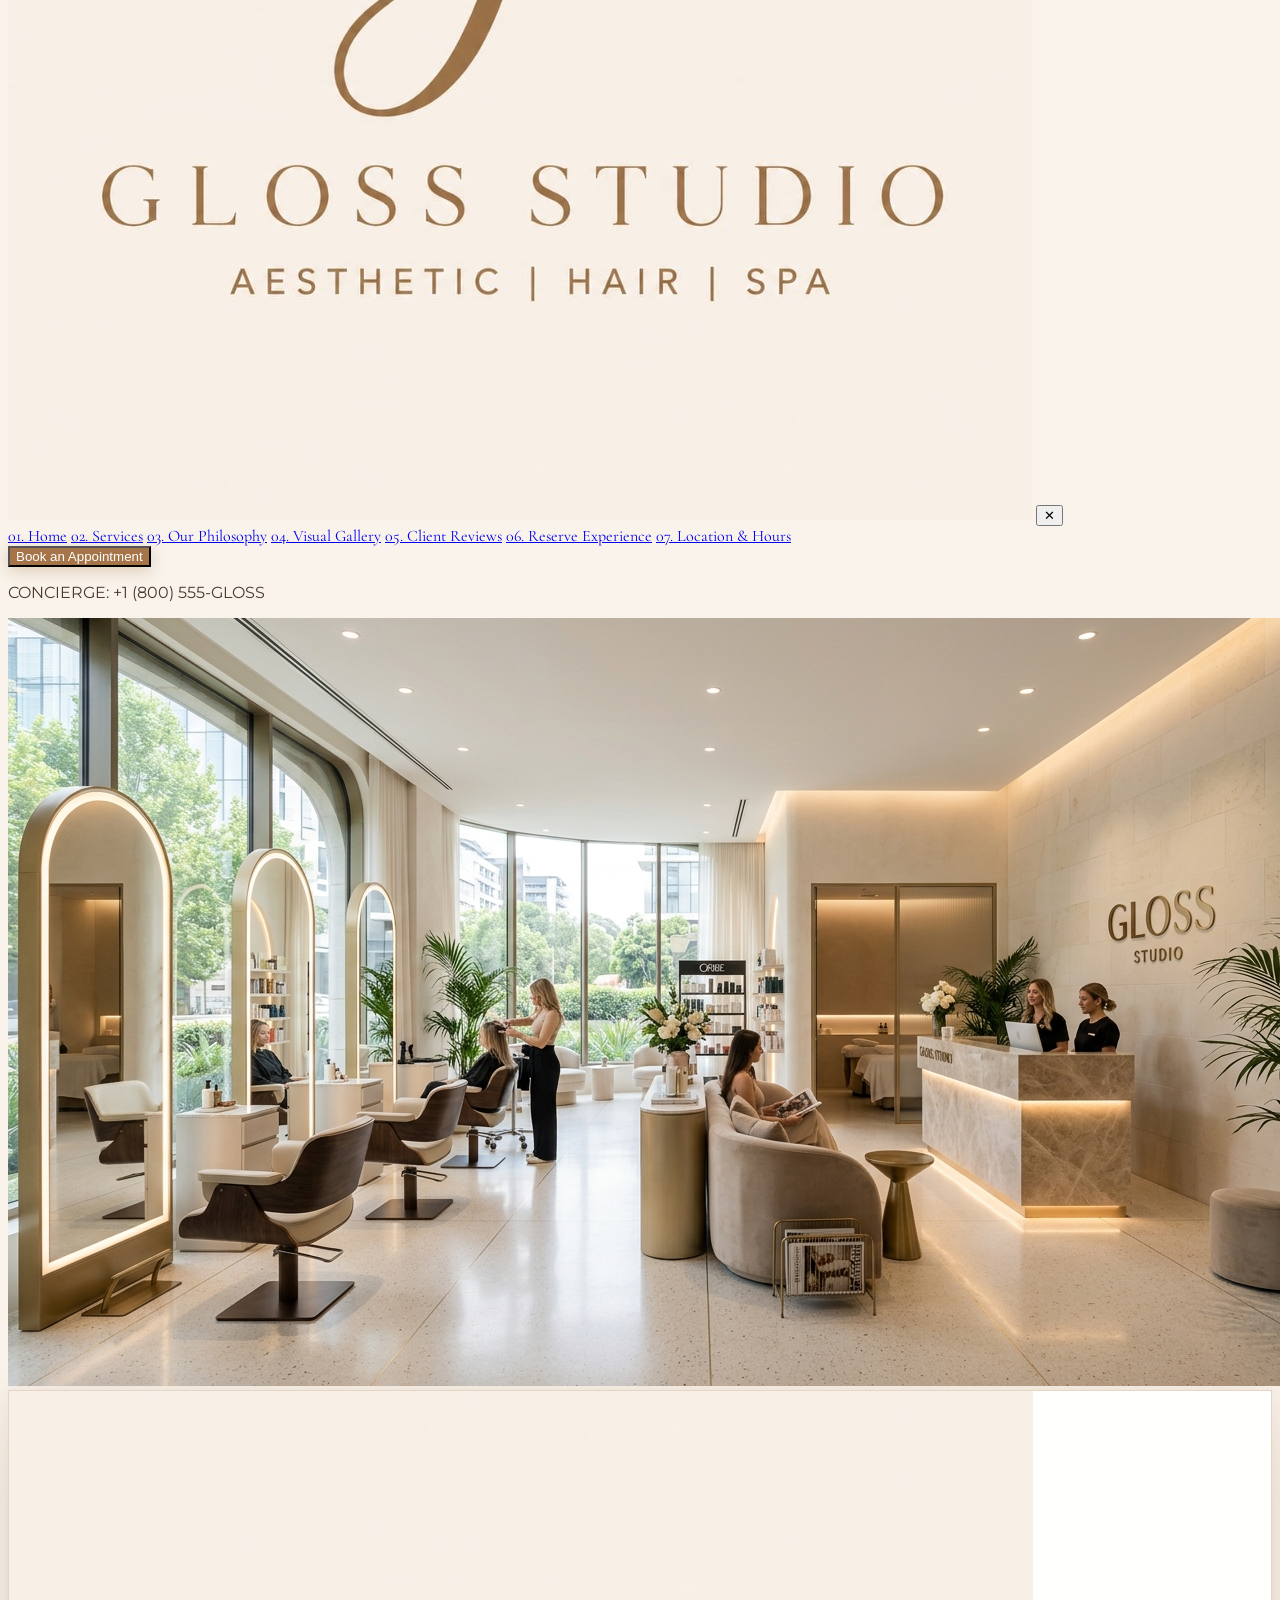
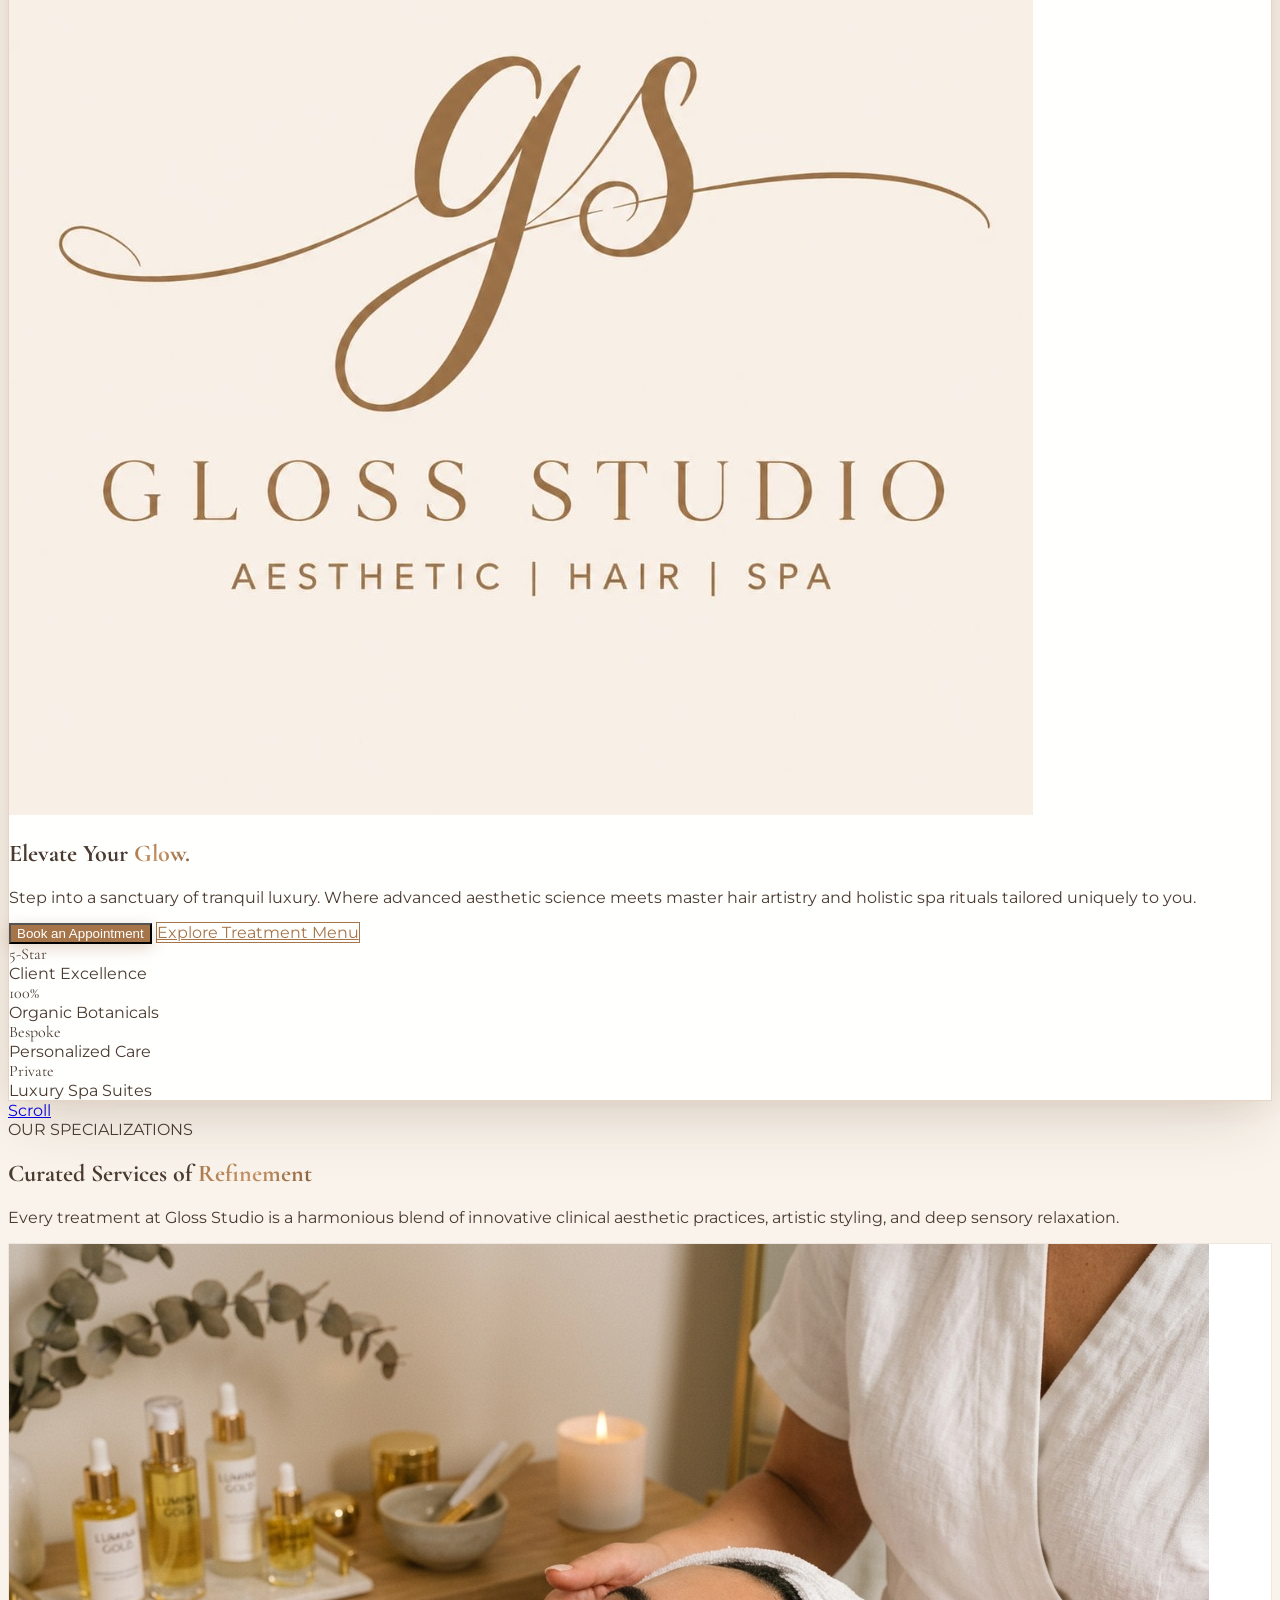
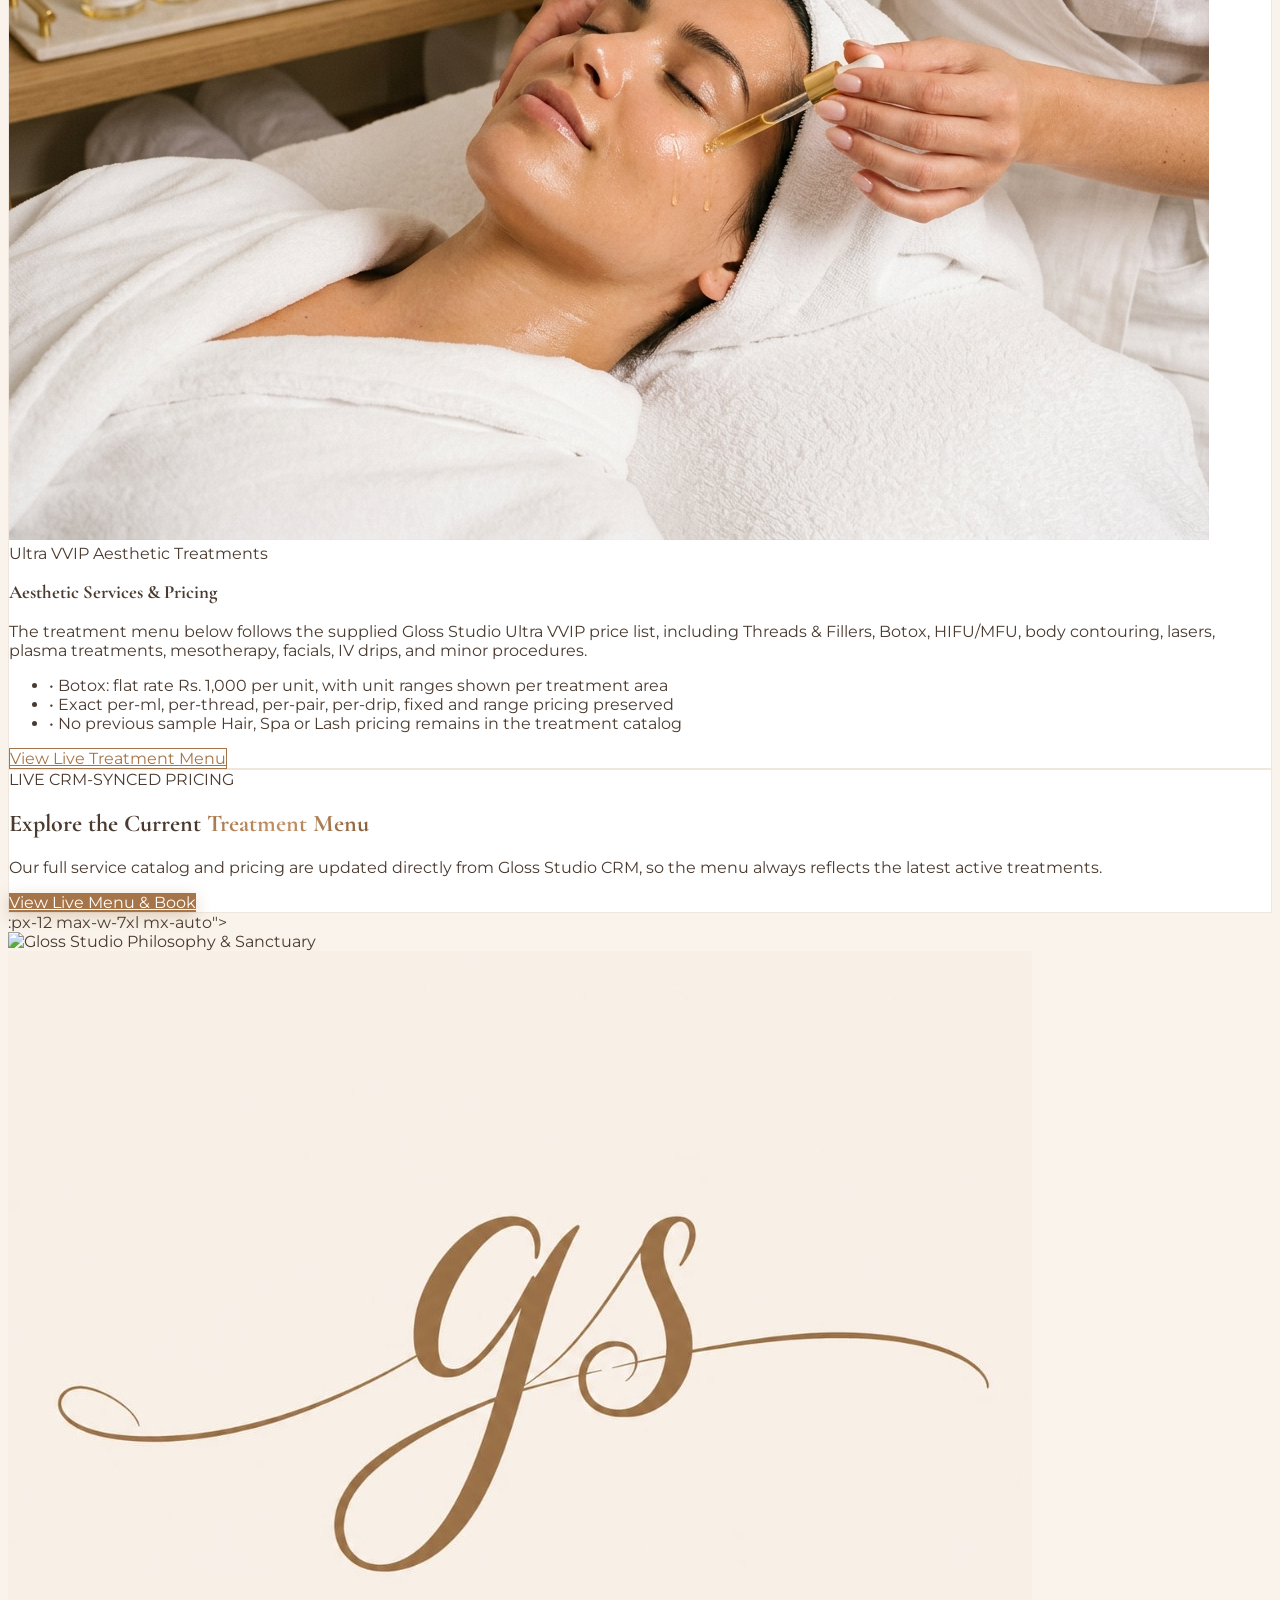
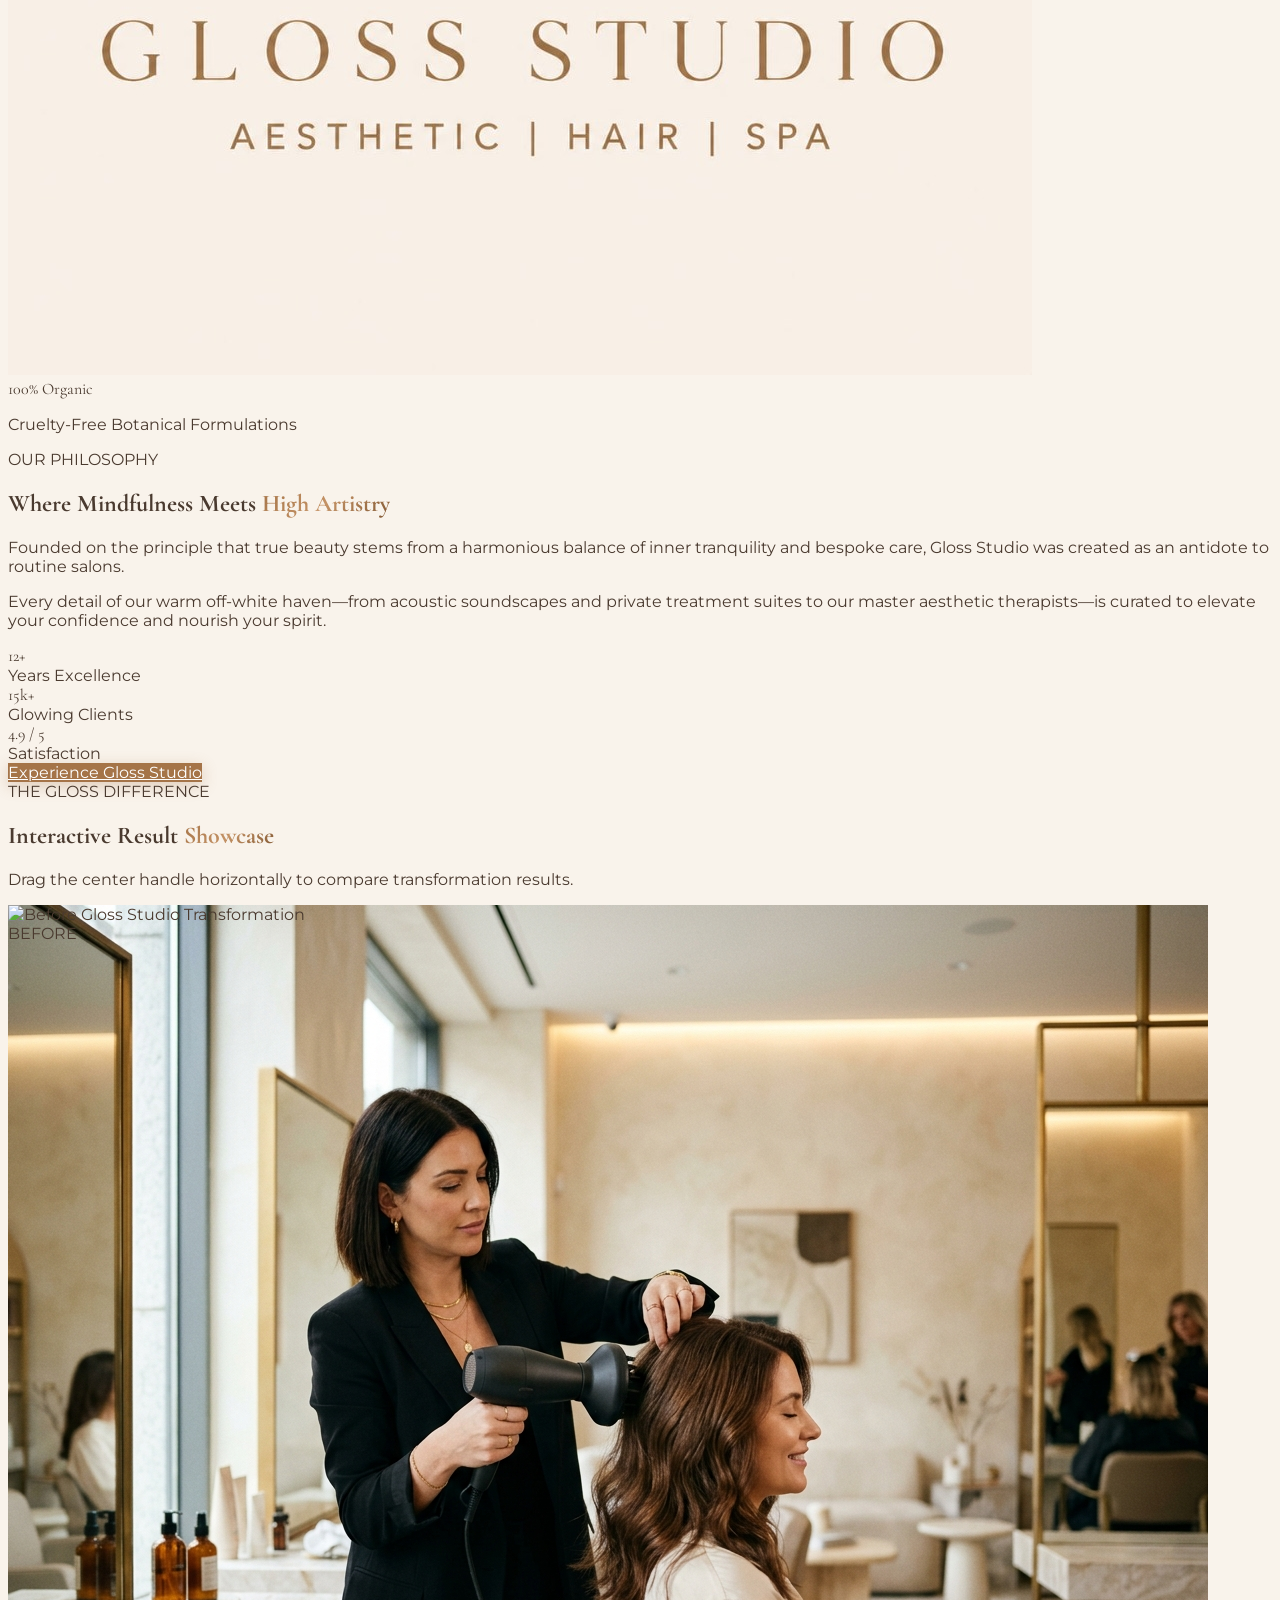
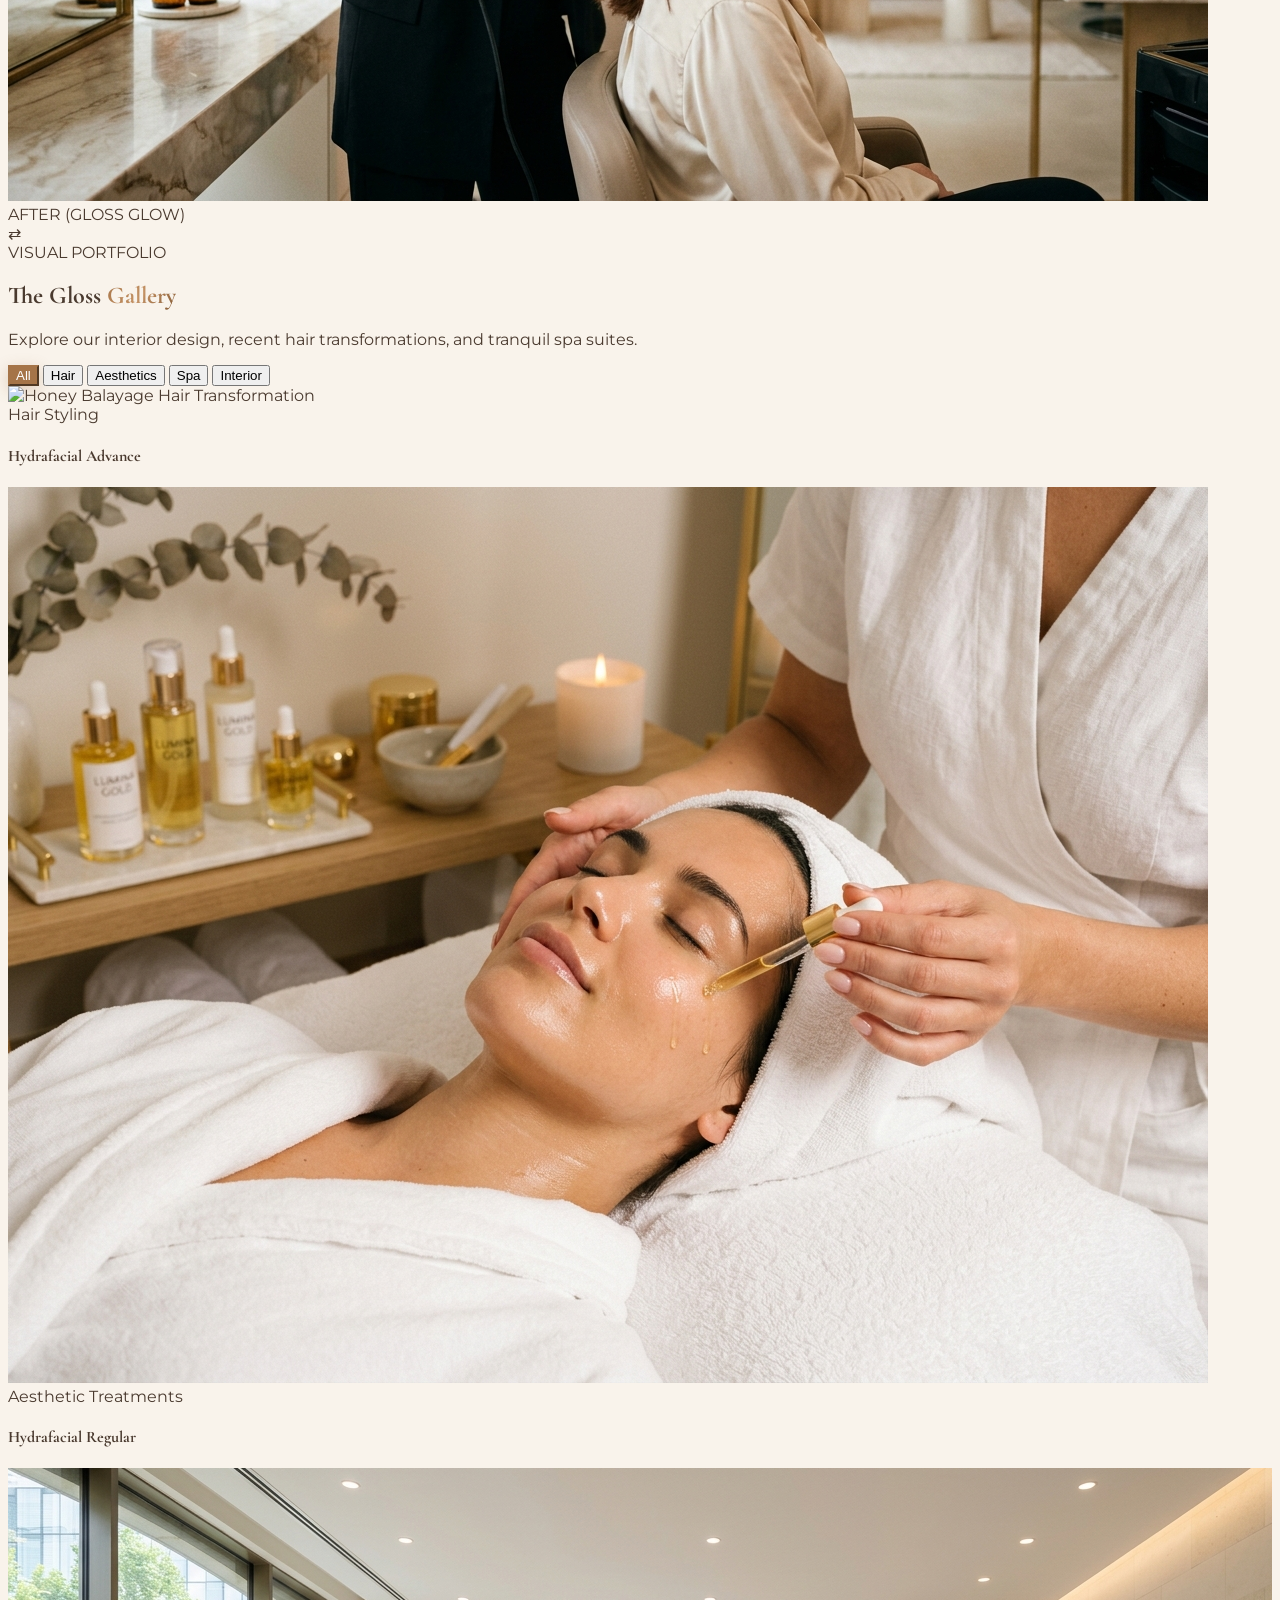
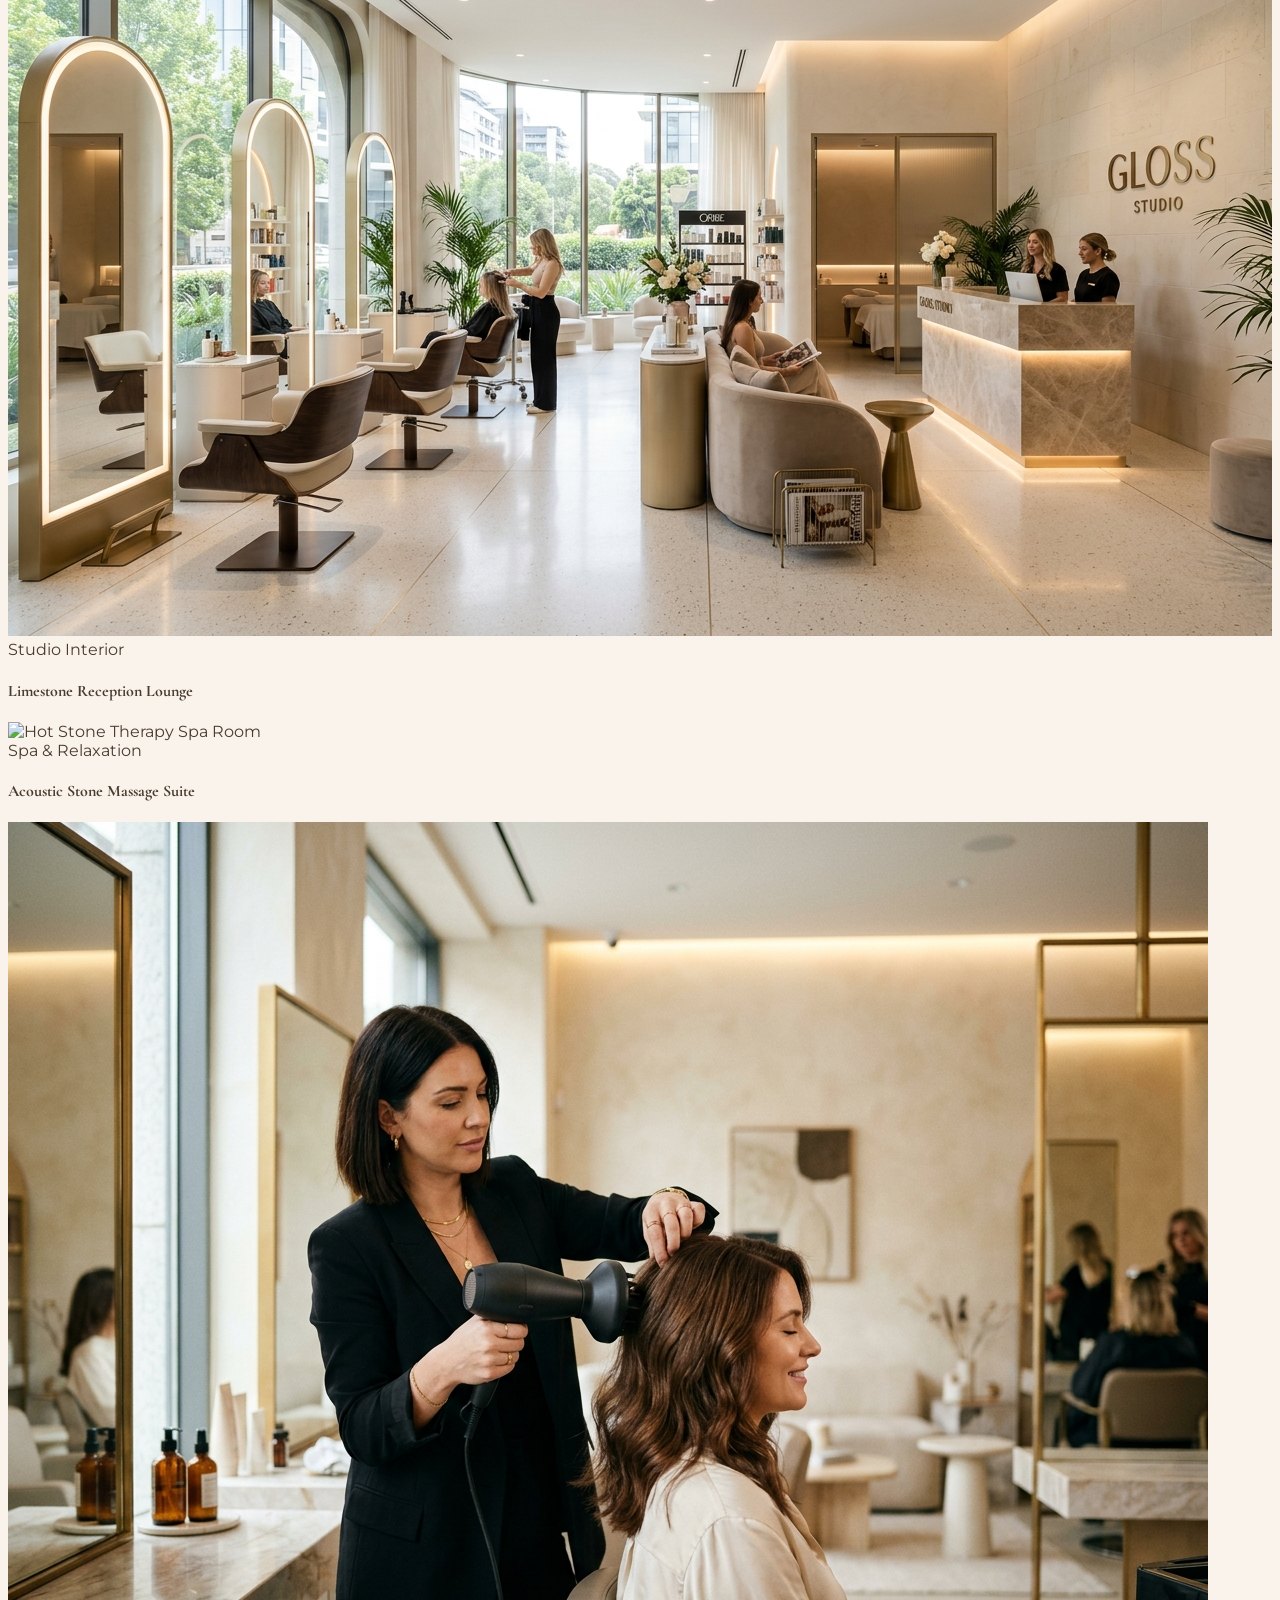
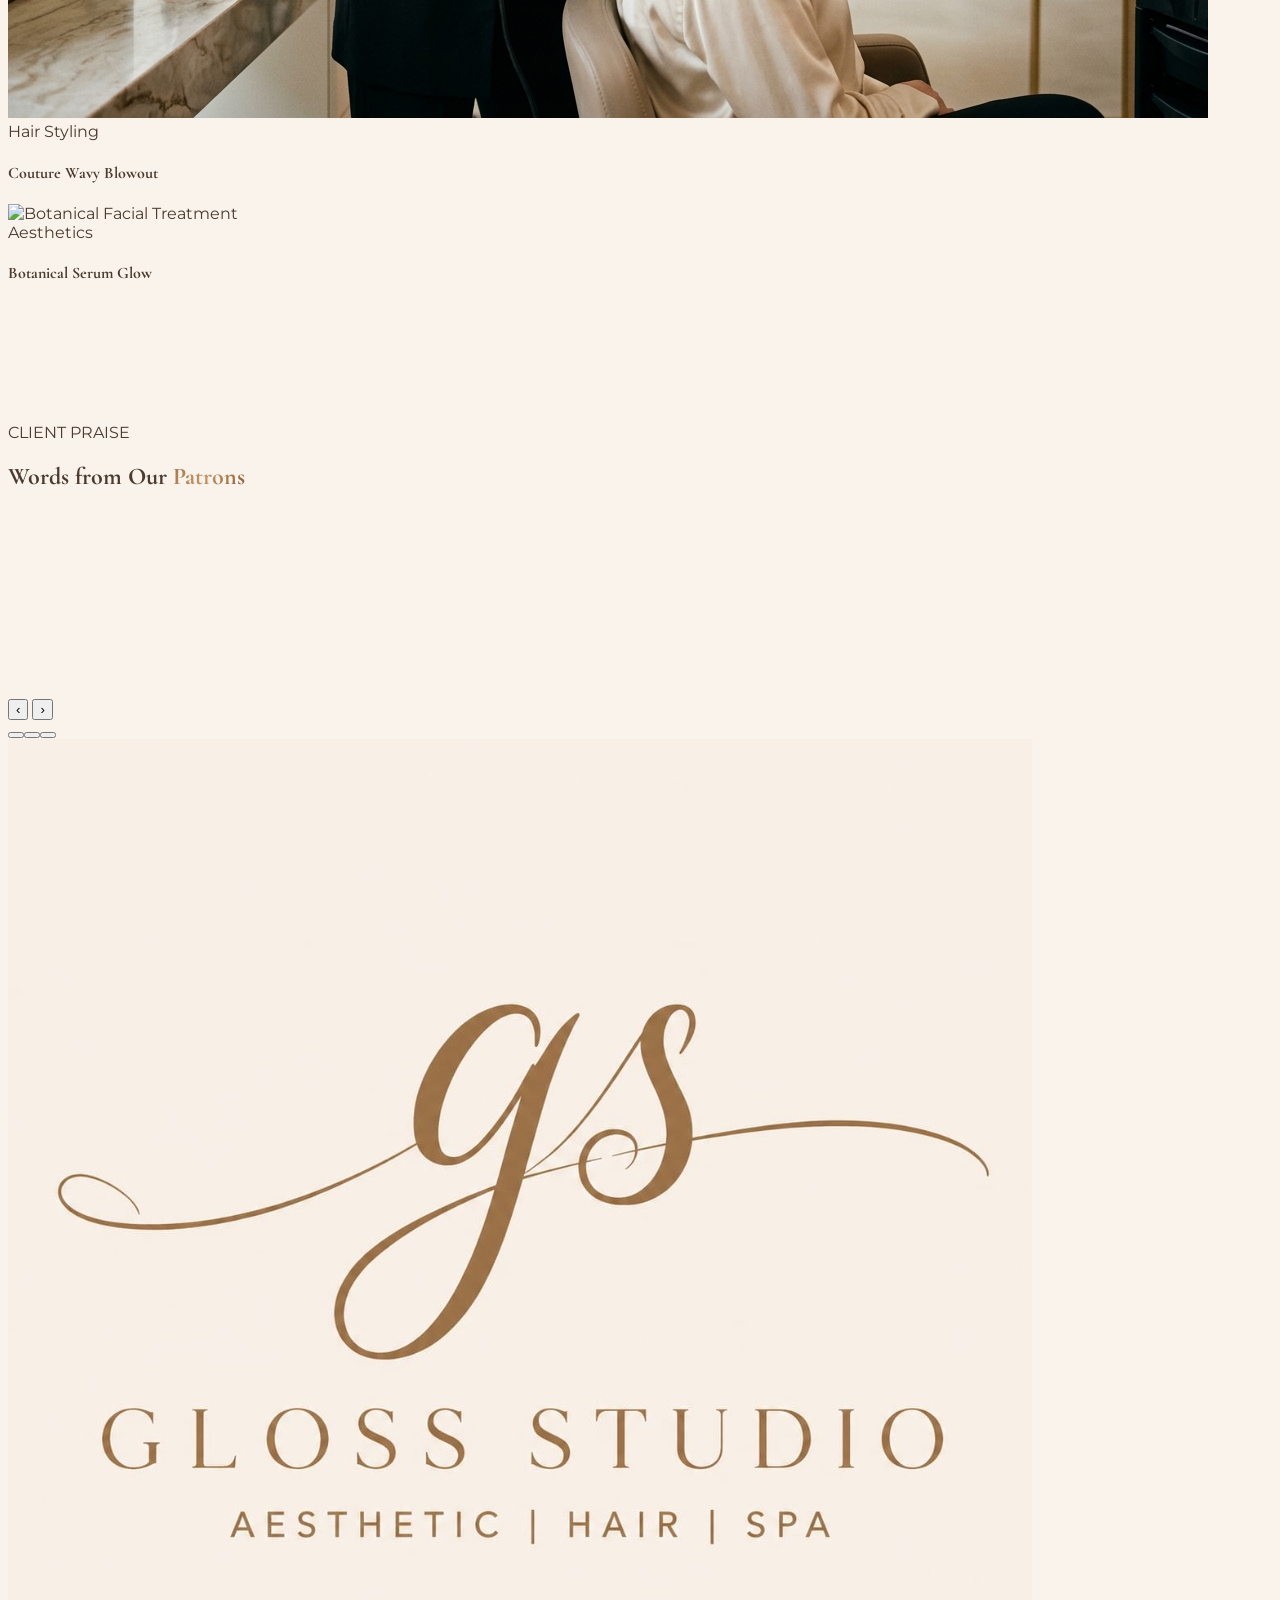
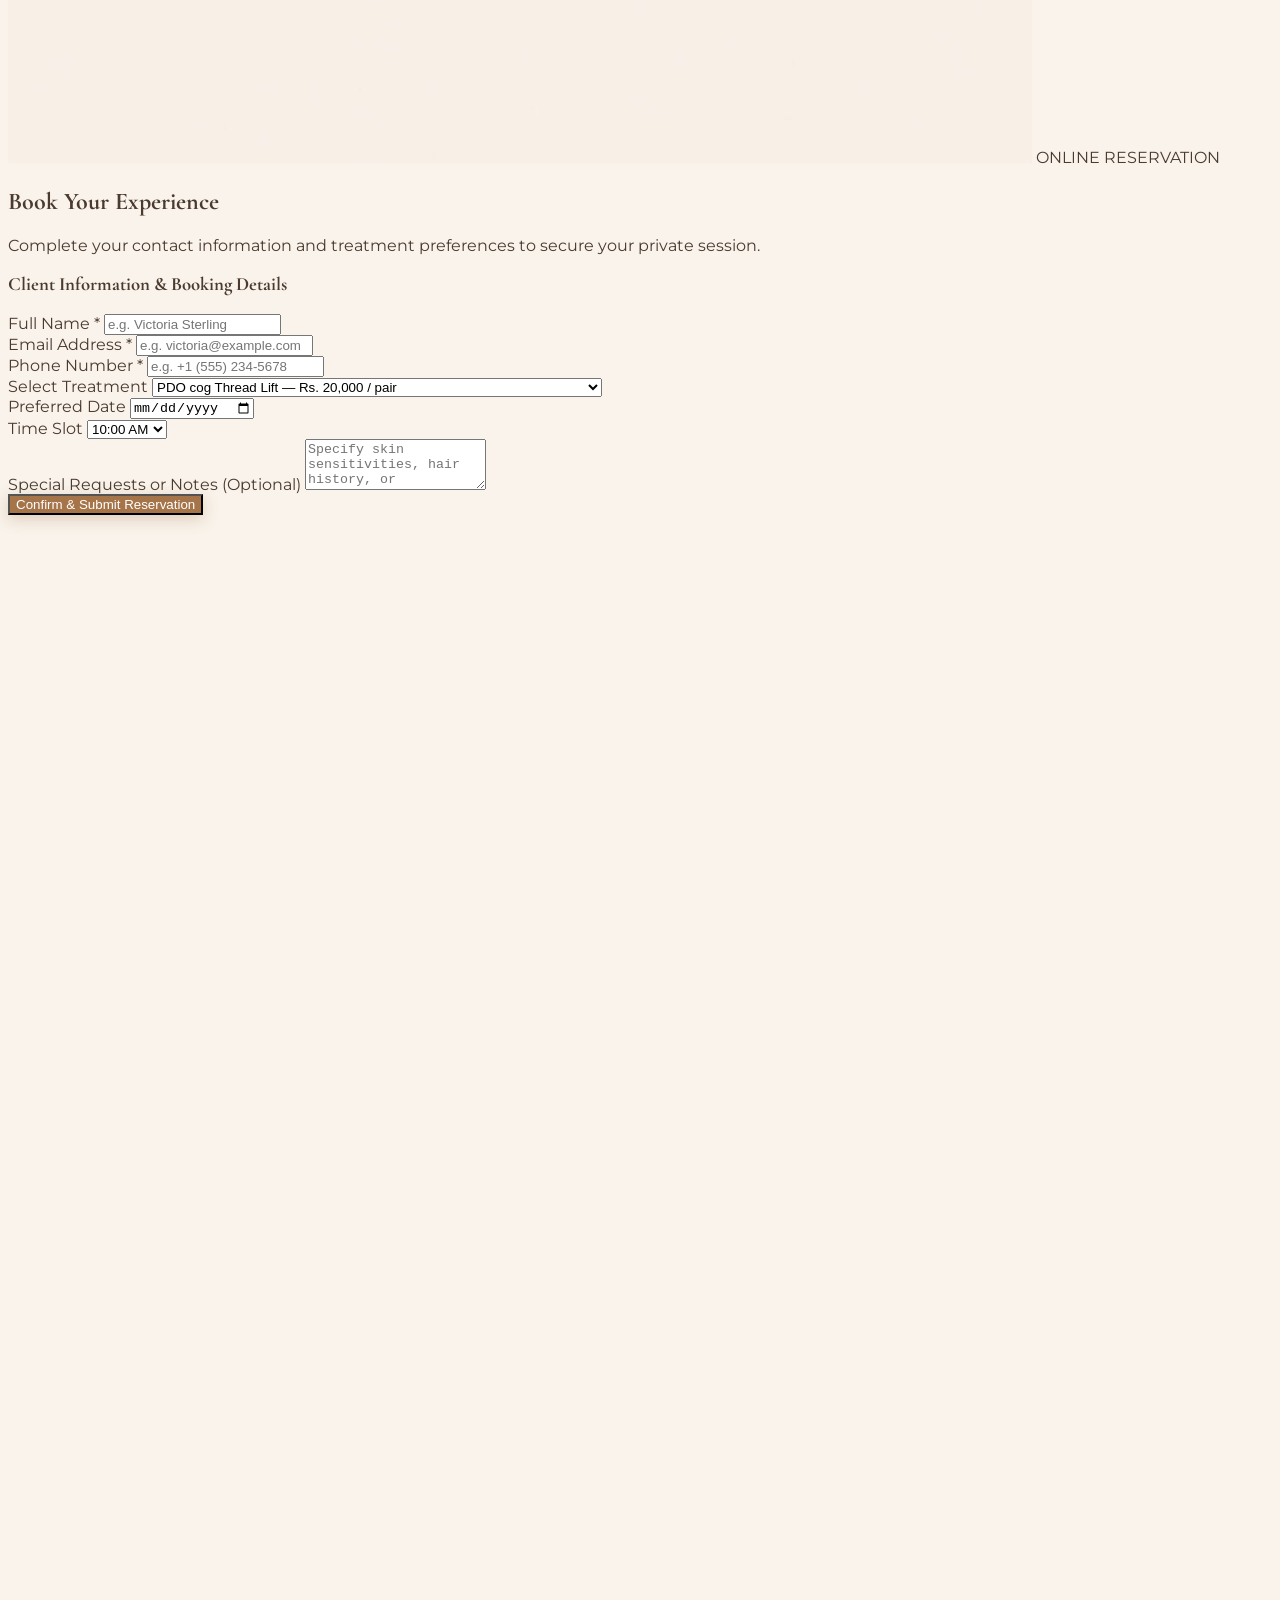
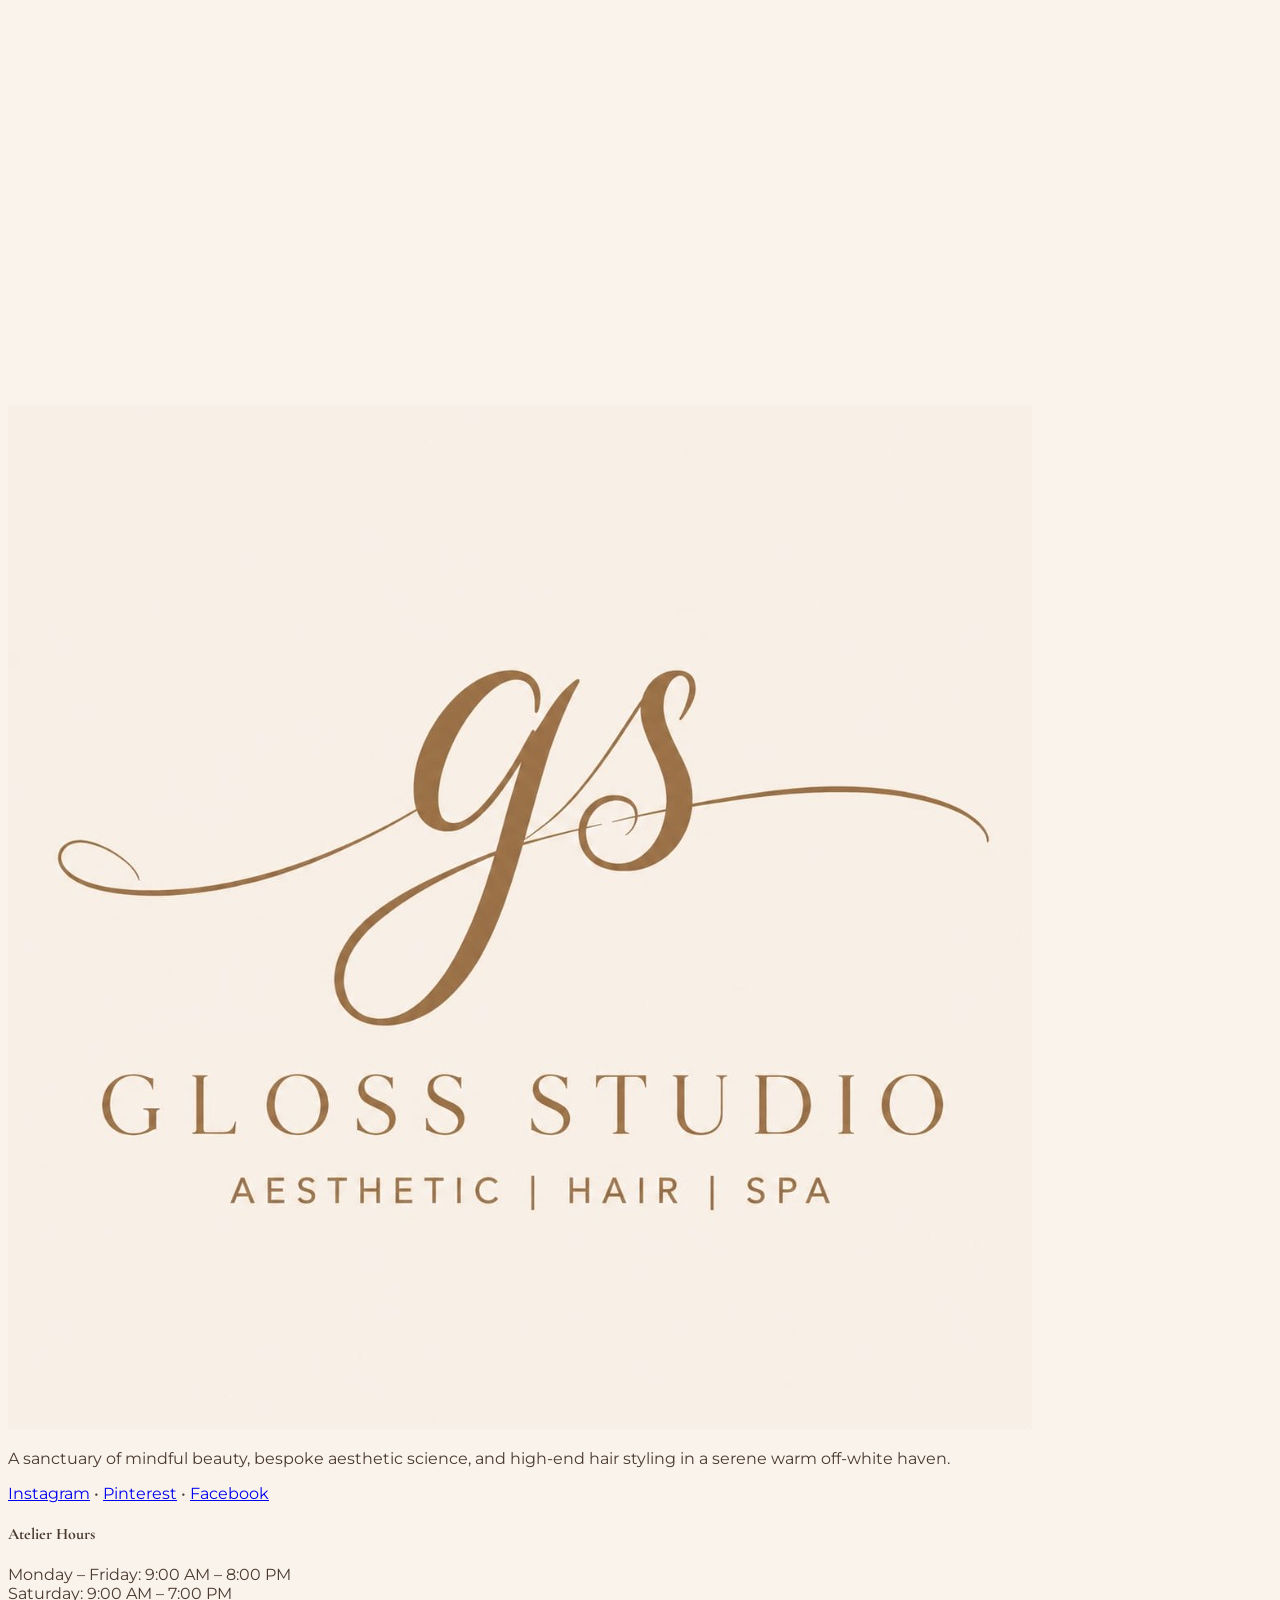
==== commit 69854c1a: "Remove Treatment Menu nav item, use live menu CTA, and update favicon" ====
--- a/index.html
+++ b/index.html
@@ -2,7 +2,7 @@
 <html lang="en">
 <head>
   <meta charset="UTF-8">
-  <meta name="viewport" content="width=device-width, initial-scale=1.0">
+  <meta name="viewport" content="width=device-width, initial-scale=1.0">\n  <link rel="icon" type="image/jpeg" href="assets/images/logo.jpg">\n  <link rel="apple-touch-icon" href="assets/images/logo.jpg">
   <title>Gloss Studio | Luxury Aesthetic, Hair & Spa Sanctuary</title>
   <meta name="description" content="Gloss Studio is a premier luxury beauty, hair styling, and spa sanctuary. Experience bespoke skincare, high-end hair transformations, and holistic wellness treatments.">
   <meta name="keywords" content="Gloss Studio, luxury salon, aesthetic treatments, hair styling, spa, hydrafacial, balayage, facial, massage">
@@ -61,7 +61,6 @@
       <nav class="hidden lg:flex items-center gap-8 text-xs font-semibold uppercase tracking-[0.2em] text-espresso/80">
         <a href="#home" class="nav-link-item hover:text-gold-primary transition-colors">Home</a>
         <a href="#services" class="nav-link-item hover:text-gold-primary transition-colors">Services</a>
-        <a href="menu.html" class="nav-link-item hover:text-gold-primary transition-colors">Treatment Menu</a>
         <a href="#about" class="nav-link-item hover:text-gold-primary transition-colors">Philosophy</a>
         <a href="#gallery" class="nav-link-item hover:text-gold-primary transition-colors">Gallery</a>
         <a href="#reviews" class="nav-link-item hover:text-gold-primary transition-colors">Reviews</a>
@@ -85,7 +84,7 @@
   </header>
 
   <!-- MOBILE NAVIGATION DRAWER -->
-  <div id="mobile-menu-drawer" class="fixed inset-0 z-50 bg-cream/95 backdrop-blur-xl transform translate-x-full transition-transform duration-500 ease-in-out flex flex-col justify-between p-8 lg:hidden">
+  <div id="mobile-menu-drawer" class="fixed inset-0 z-50 bg-cream/95 backdrop-blur-xl transform translate-x-full transition-transform duration-500 ease-in-out flex flex-col justify-between p-5 sm:p-8 lg:hidden">
     <div class="flex items-center justify-between border-b border-gold-primary/20 pb-6">
       <img src="assets/images/logo.jpg" alt="Gloss Studio Logo" class="h-14 w-auto object-contain rounded">
       <button id="close-mobile-menu" class="p-2 text-espresso hover:text-gold-primary text-2xl" aria-label="Close Mobile Menu">✕</button>
@@ -94,12 +93,11 @@
     <nav class="flex flex-col gap-5 font-serif text-2xl text-espresso my-auto">
       <a href="#home" class="mobile-nav-link hover:text-gold-primary transition-colors">01. Home</a>
       <a href="#services" class="mobile-nav-link hover:text-gold-primary transition-colors">02. Services</a>
-      <a href="menu.html" class="mobile-nav-link hover:text-gold-primary transition-colors">03. Treatment Menu</a>
-      <a href="#about" class="mobile-nav-link hover:text-gold-primary transition-colors">04. Our Philosophy</a>
-      <a href="#gallery" class="mobile-nav-link hover:text-gold-primary transition-colors">05. Visual Gallery</a>
-      <a href="#reviews" class="mobile-nav-link hover:text-gold-primary transition-colors">06. Client Reviews</a>
-      <a href="#reserve" class="mobile-nav-link hover:text-gold-primary transition-colors">07. Reserve Experience</a>
-      <a href="#contact" class="mobile-nav-link hover:text-gold-primary transition-colors">08. Location & Hours</a>
+      <a href="#about" class="mobile-nav-link hover:text-gold-primary transition-colors">03. Our Philosophy</a>
+      <a href="#gallery" class="mobile-nav-link hover:text-gold-primary transition-colors">04. Visual Gallery</a>
+      <a href="#reviews" class="mobile-nav-link hover:text-gold-primary transition-colors">05. Client Reviews</a>
+      <a href="#reserve" class="mobile-nav-link hover:text-gold-primary transition-colors">06. Reserve Experience</a>
+      <a href="#contact" class="mobile-nav-link hover:text-gold-primary transition-colors">07. Location & Hours</a>
     </nav>
 
     <div class="pt-6 border-t border-gold-primary/20 flex flex-col gap-4">
@@ -229,1704 +227,22 @@
 
 
   <!-- LUXURY TREATMENT MENU & PRICING SECTION -->
-  <section id="menu" class="py-24 bg-cream-dark/60 border-y border-gold-primary/15 px-6 md:px-12">
-    <div class="max-w-6xl mx-auto">
-      
-      <div class="text-center max-w-3xl mx-auto mb-14 reveal">
-        <span class="text-xs uppercase tracking-[0.3em] text-gold-primary font-semibold">TRANSPARENT PRICING</span>
-        <h2 class="font-serif text-4xl sm:text-5xl font-normal text-espresso mt-2">
-          Atelier <span class="italic font-serif gold-gradient-text">Treatment Menu</span>
-        </h2>
-        <p class="text-espresso/75 text-sm font-light mt-3">Complete aesthetic treatment catalog from the supplied Gloss Studio Ultra VVIP price list.</p>
-      </div>
-
-      <!-- Treatment Cards Container -->
-
-      <!-- Aesthetic Treatments from Ultra VVIP Price List -->
-      <div id="menu-aesthetics" class="menu-category-content grid grid-cols-1 md:grid-cols-2 gap-6">
-
-        <div class="md:col-span-2 pt-6 first:pt-0">
-          <h3 class="font-serif text-2xl sm:text-3xl font-semibold text-espresso border-b border-gold-primary/25 pb-3">Threads Lift &amp; Collagen</h3>
-          
-        </div>
-
-        <div class="menu-item-card p-6 rounded-2xl flex flex-col justify-between">
-          <div>
-            <div class="flex items-start justify-between gap-4 mb-3">
-              <span class="text-[10px] uppercase tracking-widest bg-gold-primary/10 text-gold-dark px-3 py-1 rounded-full font-semibold">Ultra VVIP</span>
-              <span class="font-serif text-xl sm:text-2xl font-bold text-gold-primary text-right">Rs. 20,000 / pair</span>
-            </div>
-            <h4 class="font-serif text-xl sm:text-2xl font-semibold text-espresso mb-2">PDO cog Thread Lift</h4>
-            <p class="text-xs text-espresso/70 font-light leading-relaxed mb-5">Threads Lift &amp; Collagen</p>
-          </div>
-          <button data-service="PDO cog Thread Lift" data-price="Rs. 20,000 / pair" class="open-booking-btn w-full py-3 text-xs uppercase tracking-[0.2em] font-semibold btn-gold-outline rounded-full">
-            Book Treatment
-          </button>
-        </div>
-
-        <div class="menu-item-card p-6 rounded-2xl flex flex-col justify-between">
-          <div>
-            <div class="flex items-start justify-between gap-4 mb-3">
-              <span class="text-[10px] uppercase tracking-widest bg-gold-primary/10 text-gold-dark px-3 py-1 rounded-full font-semibold">Ultra VVIP</span>
-              <span class="font-serif text-xl sm:text-2xl font-bold text-gold-primary text-right">Rs. 25,000 / pair</span>
-            </div>
-            <h4 class="font-serif text-xl sm:text-2xl font-semibold text-espresso mb-2">PCL cog Thread Lift</h4>
-            <p class="text-xs text-espresso/70 font-light leading-relaxed mb-5">Threads Lift &amp; Collagen</p>
-          </div>
-          <button data-service="PCL cog Thread Lift" data-price="Rs. 25,000 / pair" class="open-booking-btn w-full py-3 text-xs uppercase tracking-[0.2em] font-semibold btn-gold-outline rounded-full">
-            Book Treatment
-          </button>
-        </div>
-
-        <div class="menu-item-card p-6 rounded-2xl flex flex-col justify-between">
-          <div>
-            <div class="flex items-start justify-between gap-4 mb-3">
-              <span class="text-[10px] uppercase tracking-widest bg-gold-primary/10 text-gold-dark px-3 py-1 rounded-full font-semibold">Ultra VVIP</span>
-              <span class="font-serif text-xl sm:text-2xl font-bold text-gold-primary text-right">Rs. 1,500 / thread</span>
-            </div>
-            <h4 class="font-serif text-xl sm:text-2xl font-semibold text-espresso mb-2">PDO Mono Thread</h4>
-            <p class="text-xs text-espresso/70 font-light leading-relaxed mb-5">Threads Lift &amp; Collagen</p>
-          </div>
-          <button data-service="PDO Mono Thread" data-price="Rs. 1,500 / thread" class="open-booking-btn w-full py-3 text-xs uppercase tracking-[0.2em] font-semibold btn-gold-outline rounded-full">
-            Book Treatment
-          </button>
-        </div>
-
-        <div class="menu-item-card p-6 rounded-2xl flex flex-col justify-between">
-          <div>
-            <div class="flex items-start justify-between gap-4 mb-3">
-              <span class="text-[10px] uppercase tracking-widest bg-gold-primary/10 text-gold-dark px-3 py-1 rounded-full font-semibold">Ultra VVIP</span>
-              <span class="font-serif text-xl sm:text-2xl font-bold text-gold-primary text-right">Rs. 2,000 / thread</span>
-            </div>
-            <h4 class="font-serif text-xl sm:text-2xl font-semibold text-espresso mb-2">PCL Mono Thread</h4>
-            <p class="text-xs text-espresso/70 font-light leading-relaxed mb-5">Threads Lift &amp; Collagen</p>
-          </div>
-          <button data-service="PCL Mono Thread" data-price="Rs. 2,000 / thread" class="open-booking-btn w-full py-3 text-xs uppercase tracking-[0.2em] font-semibold btn-gold-outline rounded-full">
-            Book Treatment
-          </button>
-        </div>
-
-        <div class="md:col-span-2 pt-6 first:pt-0">
-          <h3 class="font-serif text-2xl sm:text-3xl font-semibold text-espresso border-b border-gold-primary/25 pb-3">Fillers (Hyaluronic &amp; Natural)</h3>
-          
-        </div>
-
-        <div class="menu-item-card p-6 rounded-2xl flex flex-col justify-between">
-          <div>
-            <div class="flex items-start justify-between gap-4 mb-3">
-              <span class="text-[10px] uppercase tracking-widest bg-gold-primary/10 text-gold-dark px-3 py-1 rounded-full font-semibold">Ultra VVIP</span>
-              <span class="font-serif text-xl sm:text-2xl font-bold text-gold-primary text-right">Rs. 20,000 / ml</span>
-            </div>
-            <h4 class="font-serif text-xl sm:text-2xl font-semibold text-espresso mb-2">Korean Fillers</h4>
-            <p class="text-xs text-espresso/70 font-light leading-relaxed mb-5">Fillers (Hyaluronic &amp; Natural)</p>
-          </div>
-          <button data-service="Korean Fillers" data-price="Rs. 20,000 / ml" class="open-booking-btn w-full py-3 text-xs uppercase tracking-[0.2em] font-semibold btn-gold-outline rounded-full">
-            Book Treatment
-          </button>
-        </div>
-
-        <div class="menu-item-card p-6 rounded-2xl flex flex-col justify-between">
-          <div>
-            <div class="flex items-start justify-between gap-4 mb-3">
-              <span class="text-[10px] uppercase tracking-widest bg-gold-primary/10 text-gold-dark px-3 py-1 rounded-full font-semibold">Ultra VVIP</span>
-              <span class="font-serif text-xl sm:text-2xl font-bold text-gold-primary text-right">Rs. 45,000 / ml</span>
-            </div>
-            <h4 class="font-serif text-xl sm:text-2xl font-semibold text-espresso mb-2">Italian / German Fine &amp; Deep</h4>
-            <p class="text-xs text-espresso/70 font-light leading-relaxed mb-5">Fillers (Hyaluronic &amp; Natural)</p>
-          </div>
-          <button data-service="Italian / German Fine &amp; Deep" data-price="Rs. 45,000 / ml" class="open-booking-btn w-full py-3 text-xs uppercase tracking-[0.2em] font-semibold btn-gold-outline rounded-full">
-            Book Treatment
-          </button>
-        </div>
-
-        <div class="menu-item-card p-6 rounded-2xl flex flex-col justify-between">
-          <div>
-            <div class="flex items-start justify-between gap-4 mb-3">
-              <span class="text-[10px] uppercase tracking-widest bg-gold-primary/10 text-gold-dark px-3 py-1 rounded-full font-semibold">Ultra VVIP</span>
-              <span class="font-serif text-xl sm:text-2xl font-bold text-gold-primary text-right">Rs. 50,000 / ml</span>
-            </div>
-            <h4 class="font-serif text-xl sm:text-2xl font-semibold text-espresso mb-2">Italian / German Volume</h4>
-            <p class="text-xs text-espresso/70 font-light leading-relaxed mb-5">Fillers (Hyaluronic &amp; Natural)</p>
-          </div>
-          <button data-service="Italian / German Volume" data-price="Rs. 50,000 / ml" class="open-booking-btn w-full py-3 text-xs uppercase tracking-[0.2em] font-semibold btn-gold-outline rounded-full">
-            Book Treatment
-          </button>
-        </div>
-
-        <div class="menu-item-card p-6 rounded-2xl flex flex-col justify-between">
-          <div>
-            <div class="flex items-start justify-between gap-4 mb-3">
-              <span class="text-[10px] uppercase tracking-widest bg-gold-primary/10 text-gold-dark px-3 py-1 rounded-full font-semibold">Ultra VVIP</span>
-              <span class="font-serif text-xl sm:text-2xl font-bold text-gold-primary text-right">Rs. 20,000</span>
-            </div>
-            <h4 class="font-serif text-xl sm:text-2xl font-semibold text-espresso mb-2">Bio Filler (10ml)</h4>
-            <p class="text-xs text-espresso/70 font-light leading-relaxed mb-5">Fillers (Hyaluronic &amp; Natural)</p>
-          </div>
-          <button data-service="Bio Filler (10ml)" data-price="Rs. 20,000" class="open-booking-btn w-full py-3 text-xs uppercase tracking-[0.2em] font-semibold btn-gold-outline rounded-full">
-            Book Treatment
-          </button>
-        </div>
-
-        <div class="menu-item-card p-6 rounded-2xl flex flex-col justify-between">
-          <div>
-            <div class="flex items-start justify-between gap-4 mb-3">
-              <span class="text-[10px] uppercase tracking-widest bg-gold-primary/10 text-gold-dark px-3 py-1 rounded-full font-semibold">Ultra VVIP</span>
-              <span class="font-serif text-xl sm:text-2xl font-bold text-gold-primary text-right">Rs. 25,000</span>
-            </div>
-            <h4 class="font-serif text-xl sm:text-2xl font-semibold text-espresso mb-2">Bio Filler (20ml)</h4>
-            <p class="text-xs text-espresso/70 font-light leading-relaxed mb-5">Fillers (Hyaluronic &amp; Natural)</p>
-          </div>
-          <button data-service="Bio Filler (20ml)" data-price="Rs. 25,000" class="open-booking-btn w-full py-3 text-xs uppercase tracking-[0.2em] font-semibold btn-gold-outline rounded-full">
-            Book Treatment
-          </button>
-        </div>
-
-        <div class="md:col-span-2 pt-6 first:pt-0">
-          <h3 class="font-serif text-2xl sm:text-3xl font-semibold text-espresso border-b border-gold-primary/25 pb-3">Botox Treatments</h3>
-          <p class="text-sm text-espresso/75 mt-3"><strong>Flat Rate:</strong> Rs. 1,000 per unit of Botox. Unit quantities below are the amounts listed for each treatment area.</p>
-        </div>
-
-        <div class="menu-item-card p-6 rounded-2xl flex flex-col justify-between">
-          <div>
-            <div class="flex items-start justify-between gap-4 mb-3">
-              <span class="text-[10px] uppercase tracking-widest bg-gold-primary/10 text-gold-dark px-3 py-1 rounded-full font-semibold">Botox • Per Unit</span>
-              <span class="font-serif text-xl sm:text-2xl font-bold text-gold-primary text-right">8–10 units</span>
-            </div>
-            <h4 class="font-serif text-xl sm:text-2xl font-semibold text-espresso mb-2">Forehead horizontal lines</h4>
-            <p class="text-xs text-espresso/70 font-light leading-relaxed mb-5">Upper Face • Flat Rate: Rs. 1,000 per unit of Botox.</p>
-          </div>
-          <button data-service="Forehead horizontal lines" data-price="8–10 units • Rs. 1,000/unit" class="open-booking-btn w-full py-3 text-xs uppercase tracking-[0.2em] font-semibold btn-gold-outline rounded-full">
-            Book Treatment
-          </button>
-        </div>
-
-        <div class="menu-item-card p-6 rounded-2xl flex flex-col justify-between">
-          <div>
-            <div class="flex items-start justify-between gap-4 mb-3">
-              <span class="text-[10px] uppercase tracking-widest bg-gold-primary/10 text-gold-dark px-3 py-1 rounded-full font-semibold">Botox • Per Unit</span>
-              <span class="font-serif text-xl sm:text-2xl font-bold text-gold-primary text-right">6–8 units</span>
-            </div>
-            <h4 class="font-serif text-xl sm:text-2xl font-semibold text-espresso mb-2">Frown / glabellar lines</h4>
-            <p class="text-xs text-espresso/70 font-light leading-relaxed mb-5">Upper Face • Flat Rate: Rs. 1,000 per unit of Botox.</p>
-          </div>
-          <button data-service="Frown / glabellar lines" data-price="6–8 units • Rs. 1,000/unit" class="open-booking-btn w-full py-3 text-xs uppercase tracking-[0.2em] font-semibold btn-gold-outline rounded-full">
-            Book Treatment
-          </button>
-        </div>
-
-        <div class="menu-item-card p-6 rounded-2xl flex flex-col justify-between">
-          <div>
-            <div class="flex items-start justify-between gap-4 mb-3">
-              <span class="text-[10px] uppercase tracking-widest bg-gold-primary/10 text-gold-dark px-3 py-1 rounded-full font-semibold">Botox • Per Unit</span>
-              <span class="font-serif text-xl sm:text-2xl font-bold text-gold-primary text-right">4 units</span>
-            </div>
-            <h4 class="font-serif text-xl sm:text-2xl font-semibold text-espresso mb-2">Brow lift</h4>
-            <p class="text-xs text-espresso/70 font-light leading-relaxed mb-5">Upper Face • Flat Rate: Rs. 1,000 per unit of Botox.</p>
-          </div>
-          <button data-service="Brow lift" data-price="4 units • Rs. 1,000/unit" class="open-booking-btn w-full py-3 text-xs uppercase tracking-[0.2em] font-semibold btn-gold-outline rounded-full">
-            Book Treatment
-          </button>
-        </div>
-
-        <div class="menu-item-card p-6 rounded-2xl flex flex-col justify-between">
-          <div>
-            <div class="flex items-start justify-between gap-4 mb-3">
-              <span class="text-[10px] uppercase tracking-widest bg-gold-primary/10 text-gold-dark px-3 py-1 rounded-full font-semibold">Botox • Per Unit</span>
-              <span class="font-serif text-xl sm:text-2xl font-bold text-gold-primary text-right">10–12 units</span>
-            </div>
-            <h4 class="font-serif text-xl sm:text-2xl font-semibold text-espresso mb-2">Crow's feet</h4>
-            <p class="text-xs text-espresso/70 font-light leading-relaxed mb-5">Upper Face • Flat Rate: Rs. 1,000 per unit of Botox.</p>
-          </div>
-          <button data-service="Crow's feet" data-price="10–12 units • Rs. 1,000/unit" class="open-booking-btn w-full py-3 text-xs uppercase tracking-[0.2em] font-semibold btn-gold-outline rounded-full">
-            Book Treatment
-          </button>
-        </div>
-
-        <div class="menu-item-card p-6 rounded-2xl flex flex-col justify-between">
-          <div>
-            <div class="flex items-start justify-between gap-4 mb-3">
-              <span class="text-[10px] uppercase tracking-widest bg-gold-primary/10 text-gold-dark px-3 py-1 rounded-full font-semibold">Botox • Per Unit</span>
-              <span class="font-serif text-xl sm:text-2xl font-bold text-gold-primary text-right">4–6 units</span>
-            </div>
-            <h4 class="font-serif text-xl sm:text-2xl font-semibold text-espresso mb-2">Under eye lines</h4>
-            <p class="text-xs text-espresso/70 font-light leading-relaxed mb-5">Upper Face • Flat Rate: Rs. 1,000 per unit of Botox.</p>
-          </div>
-          <button data-service="Under eye lines" data-price="4–6 units • Rs. 1,000/unit" class="open-booking-btn w-full py-3 text-xs uppercase tracking-[0.2em] font-semibold btn-gold-outline rounded-full">
-            Book Treatment
-          </button>
-        </div>
-
-        <div class="menu-item-card p-6 rounded-2xl flex flex-col justify-between">
-          <div>
-            <div class="flex items-start justify-between gap-4 mb-3">
-              <span class="text-[10px] uppercase tracking-widest bg-gold-primary/10 text-gold-dark px-3 py-1 rounded-full font-semibold">Botox • Per Unit</span>
-              <span class="font-serif text-xl sm:text-2xl font-bold text-gold-primary text-right">2–4 units</span>
-            </div>
-            <h4 class="font-serif text-xl sm:text-2xl font-semibold text-espresso mb-2">Bunny lines</h4>
-            <p class="text-xs text-espresso/70 font-light leading-relaxed mb-5">Lower Face &amp; Other • Flat Rate: Rs. 1,000 per unit of Botox.</p>
-          </div>
-          <button data-service="Bunny lines" data-price="2–4 units • Rs. 1,000/unit" class="open-booking-btn w-full py-3 text-xs uppercase tracking-[0.2em] font-semibold btn-gold-outline rounded-full">
-            Book Treatment
-          </button>
-        </div>
-
-        <div class="menu-item-card p-6 rounded-2xl flex flex-col justify-between">
-          <div>
-            <div class="flex items-start justify-between gap-4 mb-3">
-              <span class="text-[10px] uppercase tracking-widest bg-gold-primary/10 text-gold-dark px-3 py-1 rounded-full font-semibold">Botox • Per Unit</span>
-              <span class="font-serif text-xl sm:text-2xl font-bold text-gold-primary text-right">4–8 units</span>
-            </div>
-            <h4 class="font-serif text-xl sm:text-2xl font-semibold text-espresso mb-2">Nasal flaring / Gummy Smile</h4>
-            <p class="text-xs text-espresso/70 font-light leading-relaxed mb-5">Lower Face &amp; Other • Flat Rate: Rs. 1,000 per unit of Botox.</p>
-          </div>
-          <button data-service="Nasal flaring / Gummy Smile" data-price="4–8 units • Rs. 1,000/unit" class="open-booking-btn w-full py-3 text-xs uppercase tracking-[0.2em] font-semibold btn-gold-outline rounded-full">
-            Book Treatment
-          </button>
-        </div>
-
-        <div class="menu-item-card p-6 rounded-2xl flex flex-col justify-between">
-          <div>
-            <div class="flex items-start justify-between gap-4 mb-3">
-              <span class="text-[10px] uppercase tracking-widest bg-gold-primary/10 text-gold-dark px-3 py-1 rounded-full font-semibold">Botox • Per Unit</span>
-              <span class="font-serif text-xl sm:text-2xl font-bold text-gold-primary text-right">2–4 units</span>
-            </div>
-            <h4 class="font-serif text-xl sm:text-2xl font-semibold text-espresso mb-2">Nasolabial Folds / Marionette</h4>
-            <p class="text-xs text-espresso/70 font-light leading-relaxed mb-5">Lower Face &amp; Other • Flat Rate: Rs. 1,000 per unit of Botox.</p>
-          </div>
-          <button data-service="Nasolabial Folds / Marionette" data-price="2–4 units • Rs. 1,000/unit" class="open-booking-btn w-full py-3 text-xs uppercase tracking-[0.2em] font-semibold btn-gold-outline rounded-full">
-            Book Treatment
-          </button>
-        </div>
-
-        <div class="menu-item-card p-6 rounded-2xl flex flex-col justify-between">
-          <div>
-            <div class="flex items-start justify-between gap-4 mb-3">
-              <span class="text-[10px] uppercase tracking-widest bg-gold-primary/10 text-gold-dark px-3 py-1 rounded-full font-semibold">Botox • Per Unit</span>
-              <span class="font-serif text-xl sm:text-2xl font-bold text-gold-primary text-right">24 units</span>
-            </div>
-            <h4 class="font-serif text-xl sm:text-2xl font-semibold text-espresso mb-2">Masseter</h4>
-            <p class="text-xs text-espresso/70 font-light leading-relaxed mb-5">Lower Face &amp; Other • Flat Rate: Rs. 1,000 per unit of Botox.</p>
-          </div>
-          <button data-service="Masseter" data-price="24 units • Rs. 1,000/unit" class="open-booking-btn w-full py-3 text-xs uppercase tracking-[0.2em] font-semibold btn-gold-outline rounded-full">
-            Book Treatment
-          </button>
-        </div>
-
-        <div class="menu-item-card p-6 rounded-2xl flex flex-col justify-between">
-          <div>
-            <div class="flex items-start justify-between gap-4 mb-3">
-              <span class="text-[10px] uppercase tracking-widest bg-gold-primary/10 text-gold-dark px-3 py-1 rounded-full font-semibold">Botox • Per Unit</span>
-              <span class="font-serif text-xl sm:text-2xl font-bold text-gold-primary text-right">4–8 units</span>
-            </div>
-            <h4 class="font-serif text-xl sm:text-2xl font-semibold text-espresso mb-2">Dimpled chin</h4>
-            <p class="text-xs text-espresso/70 font-light leading-relaxed mb-5">Lower Face &amp; Other • Flat Rate: Rs. 1,000 per unit of Botox.</p>
-          </div>
-          <button data-service="Dimpled chin" data-price="4–8 units • Rs. 1,000/unit" class="open-booking-btn w-full py-3 text-xs uppercase tracking-[0.2em] font-semibold btn-gold-outline rounded-full">
-            Book Treatment
-          </button>
-        </div>
-
-        <div class="menu-item-card p-6 rounded-2xl flex flex-col justify-between">
-          <div>
-            <div class="flex items-start justify-between gap-4 mb-3">
-              <span class="text-[10px] uppercase tracking-widest bg-gold-primary/10 text-gold-dark px-3 py-1 rounded-full font-semibold">Botox • Per Unit</span>
-              <span class="font-serif text-xl sm:text-2xl font-bold text-gold-primary text-right">10–30 units</span>
-            </div>
-            <h4 class="font-serif text-xl sm:text-2xl font-semibold text-espresso mb-2">Neck bands / Platysma</h4>
-            <p class="text-xs text-espresso/70 font-light leading-relaxed mb-5">Lower Face &amp; Other • Flat Rate: Rs. 1,000 per unit of Botox.</p>
-          </div>
-          <button data-service="Neck bands / Platysma" data-price="10–30 units • Rs. 1,000/unit" class="open-booking-btn w-full py-3 text-xs uppercase tracking-[0.2em] font-semibold btn-gold-outline rounded-full">
-            Book Treatment
-          </button>
-        </div>
-
-        <div class="menu-item-card p-6 rounded-2xl flex flex-col justify-between">
-          <div>
-            <div class="flex items-start justify-between gap-4 mb-3">
-              <span class="text-[10px] uppercase tracking-widest bg-gold-primary/10 text-gold-dark px-3 py-1 rounded-full font-semibold">Botox • Per Unit</span>
-              <span class="font-serif text-xl sm:text-2xl font-bold text-gold-primary text-right">100 units</span>
-            </div>
-            <h4 class="font-serif text-xl sm:text-2xl font-semibold text-espresso mb-2">Hyperhidrosis (Sweating)</h4>
-            <p class="text-xs text-espresso/70 font-light leading-relaxed mb-5">Lower Face &amp; Other • Flat Rate: Rs. 1,000 per unit of Botox.</p>
-          </div>
-          <button data-service="Hyperhidrosis (Sweating)" data-price="100 units • Rs. 1,000/unit" class="open-booking-btn w-full py-3 text-xs uppercase tracking-[0.2em] font-semibold btn-gold-outline rounded-full">
-            Book Treatment
-          </button>
-        </div>
-
-        <div class="menu-item-card p-6 rounded-2xl flex flex-col justify-between">
-          <div>
-            <div class="flex items-start justify-between gap-4 mb-3">
-              <span class="text-[10px] uppercase tracking-widest bg-gold-primary/10 text-gold-dark px-3 py-1 rounded-full font-semibold">Ultra VVIP</span>
-              <span class="font-serif text-xl sm:text-2xl font-bold text-gold-primary text-right">Rs. 50,000/-</span>
-            </div>
-            <h4 class="font-serif text-xl sm:text-2xl font-semibold text-espresso mb-2">Baby Botox Full Face</h4>
-            <p class="text-xs text-espresso/70 font-light leading-relaxed mb-5">Lower Face &amp; Other • Fixed price as listed in the VVIP price list.</p>
-          </div>
-          <button data-service="Baby Botox Full Face" data-price="Rs. 50,000/-" class="open-booking-btn w-full py-3 text-xs uppercase tracking-[0.2em] font-semibold btn-gold-outline rounded-full">
-            Book Treatment
-          </button>
-        </div>
-
-        <div class="md:col-span-2 pt-6 first:pt-0">
-          <h3 class="font-serif text-2xl sm:text-3xl font-semibold text-espresso border-b border-gold-primary/25 pb-3">HIFU 9D New Doublo</h3>
-          
-        </div>
-
-        <div class="menu-item-card p-6 rounded-2xl flex flex-col justify-between">
-          <div>
-            <div class="flex items-start justify-between gap-4 mb-3">
-              <span class="text-[10px] uppercase tracking-widest bg-gold-primary/10 text-gold-dark px-3 py-1 rounded-full font-semibold">Ultra VVIP</span>
-              <span class="font-serif text-xl sm:text-2xl font-bold text-gold-primary text-right">Rs. 10,000</span>
-            </div>
-            <h4 class="font-serif text-xl sm:text-2xl font-semibold text-espresso mb-2">Full Cheeks</h4>
-            <p class="text-xs text-espresso/70 font-light leading-relaxed mb-5">HIFU 9D New Doublo</p>
-          </div>
-          <button data-service="Full Cheeks" data-price="Rs. 10,000" class="open-booking-btn w-full py-3 text-xs uppercase tracking-[0.2em] font-semibold btn-gold-outline rounded-full">
-            Book Treatment
-          </button>
-        </div>
-
-        <div class="menu-item-card p-6 rounded-2xl flex flex-col justify-between">
-          <div>
-            <div class="flex items-start justify-between gap-4 mb-3">
-              <span class="text-[10px] uppercase tracking-widest bg-gold-primary/10 text-gold-dark px-3 py-1 rounded-full font-semibold">Ultra VVIP</span>
-              <span class="font-serif text-xl sm:text-2xl font-bold text-gold-primary text-right">Rs. 15,000</span>
-            </div>
-            <h4 class="font-serif text-xl sm:text-2xl font-semibold text-espresso mb-2">Jawline</h4>
-            <p class="text-xs text-espresso/70 font-light leading-relaxed mb-5">HIFU 9D New Doublo</p>
-          </div>
-          <button data-service="Jawline" data-price="Rs. 15,000" class="open-booking-btn w-full py-3 text-xs uppercase tracking-[0.2em] font-semibold btn-gold-outline rounded-full">
-            Book Treatment
-          </button>
-        </div>
-
-        <div class="menu-item-card p-6 rounded-2xl flex flex-col justify-between">
-          <div>
-            <div class="flex items-start justify-between gap-4 mb-3">
-              <span class="text-[10px] uppercase tracking-widest bg-gold-primary/10 text-gold-dark px-3 py-1 rounded-full font-semibold">Ultra VVIP</span>
-              <span class="font-serif text-xl sm:text-2xl font-bold text-gold-primary text-right">Rs. 7,000</span>
-            </div>
-            <h4 class="font-serif text-xl sm:text-2xl font-semibold text-espresso mb-2">Eyebrow lift</h4>
-            <p class="text-xs text-espresso/70 font-light leading-relaxed mb-5">HIFU 9D New Doublo</p>
-          </div>
-          <button data-service="Eyebrow lift" data-price="Rs. 7,000" class="open-booking-btn w-full py-3 text-xs uppercase tracking-[0.2em] font-semibold btn-gold-outline rounded-full">
-            Book Treatment
-          </button>
-        </div>
-
-        <div class="menu-item-card p-6 rounded-2xl flex flex-col justify-between">
-          <div>
-            <div class="flex items-start justify-between gap-4 mb-3">
-              <span class="text-[10px] uppercase tracking-widest bg-gold-primary/10 text-gold-dark px-3 py-1 rounded-full font-semibold">Ultra VVIP</span>
-              <span class="font-serif text-xl sm:text-2xl font-bold text-gold-primary text-right">Rs. 7k - 10k</span>
-            </div>
-            <h4 class="font-serif text-xl sm:text-2xl font-semibold text-espresso mb-2">Half Neck / Full Neck</h4>
-            <p class="text-xs text-espresso/70 font-light leading-relaxed mb-5">HIFU 9D New Doublo</p>
-          </div>
-          <button data-service="Half Neck / Full Neck" data-price="Rs. 7k - 10k" class="open-booking-btn w-full py-3 text-xs uppercase tracking-[0.2em] font-semibold btn-gold-outline rounded-full">
-            Book Treatment
-          </button>
-        </div>
-
-        <div class="menu-item-card p-6 rounded-2xl flex flex-col justify-between">
-          <div>
-            <div class="flex items-start justify-between gap-4 mb-3">
-              <span class="text-[10px] uppercase tracking-widest bg-gold-primary/10 text-gold-dark px-3 py-1 rounded-full font-semibold">Ultra VVIP</span>
-              <span class="font-serif text-xl sm:text-2xl font-bold text-gold-primary text-right">Rs. 30,000</span>
-            </div>
-            <h4 class="font-serif text-xl sm:text-2xl font-semibold text-espresso mb-2">Full Face</h4>
-            <p class="text-xs text-espresso/70 font-light leading-relaxed mb-5">HIFU 9D New Doublo</p>
-          </div>
-          <button data-service="Full Face" data-price="Rs. 30,000" class="open-booking-btn w-full py-3 text-xs uppercase tracking-[0.2em] font-semibold btn-gold-outline rounded-full">
-            Book Treatment
-          </button>
-        </div>
-
-        <div class="menu-item-card p-6 rounded-2xl flex flex-col justify-between">
-          <div>
-            <div class="flex items-start justify-between gap-4 mb-3">
-              <span class="text-[10px] uppercase tracking-widest bg-gold-primary/10 text-gold-dark px-3 py-1 rounded-full font-semibold">Ultra VVIP</span>
-              <span class="font-serif text-xl sm:text-2xl font-bold text-gold-primary text-right">Rs. 40,000</span>
-            </div>
-            <h4 class="font-serif text-xl sm:text-2xl font-semibold text-espresso mb-2">Full Face + Chin + Neck</h4>
-            <p class="text-xs text-espresso/70 font-light leading-relaxed mb-5">HIFU 9D New Doublo</p>
-          </div>
-          <button data-service="Full Face + Chin + Neck" data-price="Rs. 40,000" class="open-booking-btn w-full py-3 text-xs uppercase tracking-[0.2em] font-semibold btn-gold-outline rounded-full">
-            Book Treatment
-          </button>
-        </div>
-
-        <div class="md:col-span-2 pt-6 first:pt-0">
-          <h3 class="font-serif text-2xl sm:text-3xl font-semibold text-espresso border-b border-gold-primary/25 pb-3">MFU (RF Cyclone)</h3>
-          
-        </div>
-
-        <div class="menu-item-card p-6 rounded-2xl flex flex-col justify-between">
-          <div>
-            <div class="flex items-start justify-between gap-4 mb-3">
-              <span class="text-[10px] uppercase tracking-widest bg-gold-primary/10 text-gold-dark px-3 py-1 rounded-full font-semibold">Ultra VVIP</span>
-              <span class="font-serif text-xl sm:text-2xl font-bold text-gold-primary text-right">Rs. 10,000/-</span>
-            </div>
-            <h4 class="font-serif text-xl sm:text-2xl font-semibold text-espresso mb-2">Full Face</h4>
-            <p class="text-xs text-espresso/70 font-light leading-relaxed mb-5">MFU (RF Cyclone)</p>
-          </div>
-          <button data-service="Full Face" data-price="Rs. 10,000/-" class="open-booking-btn w-full py-3 text-xs uppercase tracking-[0.2em] font-semibold btn-gold-outline rounded-full">
-            Book Treatment
-          </button>
-        </div>
-
-        <div class="menu-item-card p-6 rounded-2xl flex flex-col justify-between">
-          <div>
-            <div class="flex items-start justify-between gap-4 mb-3">
-              <span class="text-[10px] uppercase tracking-widest bg-gold-primary/10 text-gold-dark px-3 py-1 rounded-full font-semibold">Ultra VVIP</span>
-              <span class="font-serif text-xl sm:text-2xl font-bold text-gold-primary text-right">Rs. 5,000/- ea</span>
-            </div>
-            <h4 class="font-serif text-xl sm:text-2xl font-semibold text-espresso mb-2">Cheeks / Jawline / Neck</h4>
-            <p class="text-xs text-espresso/70 font-light leading-relaxed mb-5">MFU (RF Cyclone)</p>
-          </div>
-          <button data-service="Cheeks / Jawline / Neck" data-price="Rs. 5,000/- ea" class="open-booking-btn w-full py-3 text-xs uppercase tracking-[0.2em] font-semibold btn-gold-outline rounded-full">
-            Book Treatment
-          </button>
-        </div>
-
-        <div class="menu-item-card p-6 rounded-2xl flex flex-col justify-between">
-          <div>
-            <div class="flex items-start justify-between gap-4 mb-3">
-              <span class="text-[10px] uppercase tracking-widest bg-gold-primary/10 text-gold-dark px-3 py-1 rounded-full font-semibold">Ultra VVIP</span>
-              <span class="font-serif text-xl sm:text-2xl font-bold text-gold-primary text-right">Rs. 4,000/-</span>
-            </div>
-            <h4 class="font-serif text-xl sm:text-2xl font-semibold text-espresso mb-2">Chin</h4>
-            <p class="text-xs text-espresso/70 font-light leading-relaxed mb-5">MFU (RF Cyclone)</p>
-          </div>
-          <button data-service="Chin" data-price="Rs. 4,000/-" class="open-booking-btn w-full py-3 text-xs uppercase tracking-[0.2em] font-semibold btn-gold-outline rounded-full">
-            Book Treatment
-          </button>
-        </div>
-
-        <div class="menu-item-card p-6 rounded-2xl flex flex-col justify-between">
-          <div>
-            <div class="flex items-start justify-between gap-4 mb-3">
-              <span class="text-[10px] uppercase tracking-widest bg-gold-primary/10 text-gold-dark px-3 py-1 rounded-full font-semibold">Ultra VVIP</span>
-              <span class="font-serif text-xl sm:text-2xl font-bold text-gold-primary text-right">Rs. 3,000/-</span>
-            </div>
-            <h4 class="font-serif text-xl sm:text-2xl font-semibold text-espresso mb-2">Nasolabial Fold / Laugh Line</h4>
-            <p class="text-xs text-espresso/70 font-light leading-relaxed mb-5">MFU (RF Cyclone)</p>
-          </div>
-          <button data-service="Nasolabial Fold / Laugh Line" data-price="Rs. 3,000/-" class="open-booking-btn w-full py-3 text-xs uppercase tracking-[0.2em] font-semibold btn-gold-outline rounded-full">
-            Book Treatment
-          </button>
-        </div>
-
-        <div class="menu-item-card p-6 rounded-2xl flex flex-col justify-between">
-          <div>
-            <div class="flex items-start justify-between gap-4 mb-3">
-              <span class="text-[10px] uppercase tracking-widest bg-gold-primary/10 text-gold-dark px-3 py-1 rounded-full font-semibold">Ultra VVIP</span>
-              <span class="font-serif text-xl sm:text-2xl font-bold text-gold-primary text-right">Rs. 2,000/-</span>
-            </div>
-            <h4 class="font-serif text-xl sm:text-2xl font-semibold text-espresso mb-2">Marionette Lines</h4>
-            <p class="text-xs text-espresso/70 font-light leading-relaxed mb-5">MFU (RF Cyclone)</p>
-          </div>
-          <button data-service="Marionette Lines" data-price="Rs. 2,000/-" class="open-booking-btn w-full py-3 text-xs uppercase tracking-[0.2em] font-semibold btn-gold-outline rounded-full">
-            Book Treatment
-          </button>
-        </div>
-
-        <div class="md:col-span-2 pt-6 first:pt-0">
-          <h3 class="font-serif text-2xl sm:text-3xl font-semibold text-espresso border-b border-gold-primary/25 pb-3">Cavitation Packages &amp; RFMN</h3>
-          
-        </div>
-
-        <div class="menu-item-card p-6 rounded-2xl flex flex-col justify-between">
-          <div>
-            <div class="flex items-start justify-between gap-4 mb-3">
-              <span class="text-[10px] uppercase tracking-widest bg-gold-primary/10 text-gold-dark px-3 py-1 rounded-full font-semibold">Ultra VVIP</span>
-              <span class="font-serif text-xl sm:text-2xl font-bold text-gold-primary text-right">Rs. 20k - 50k /ses</span>
-            </div>
-            <h4 class="font-serif text-xl sm:text-2xl font-semibold text-espresso mb-2">Abdomen Cavitation</h4>
-            <p class="text-xs text-espresso/70 font-light leading-relaxed mb-5">Cavitation Packages &amp; RFMN</p>
-          </div>
-          <button data-service="Abdomen Cavitation" data-price="Rs. 20k - 50k /ses" class="open-booking-btn w-full py-3 text-xs uppercase tracking-[0.2em] font-semibold btn-gold-outline rounded-full">
-            Book Treatment
-          </button>
-        </div>
-
-        <div class="menu-item-card p-6 rounded-2xl flex flex-col justify-between">
-          <div>
-            <div class="flex items-start justify-between gap-4 mb-3">
-              <span class="text-[10px] uppercase tracking-widest bg-gold-primary/10 text-gold-dark px-3 py-1 rounded-full font-semibold">Ultra VVIP</span>
-              <span class="font-serif text-xl sm:text-2xl font-bold text-gold-primary text-right">Rs. 15k - 30k /ses</span>
-            </div>
-            <h4 class="font-serif text-xl sm:text-2xl font-semibold text-espresso mb-2">Thighs Cavitation</h4>
-            <p class="text-xs text-espresso/70 font-light leading-relaxed mb-5">Cavitation Packages &amp; RFMN</p>
-          </div>
-          <button data-service="Thighs Cavitation" data-price="Rs. 15k - 30k /ses" class="open-booking-btn w-full py-3 text-xs uppercase tracking-[0.2em] font-semibold btn-gold-outline rounded-full">
-            Book Treatment
-          </button>
-        </div>
-
-        <div class="menu-item-card p-6 rounded-2xl flex flex-col justify-between">
-          <div>
-            <div class="flex items-start justify-between gap-4 mb-3">
-              <span class="text-[10px] uppercase tracking-widest bg-gold-primary/10 text-gold-dark px-3 py-1 rounded-full font-semibold">Ultra VVIP</span>
-              <span class="font-serif text-xl sm:text-2xl font-bold text-gold-primary text-right">Rs. 4.5k + 15k</span>
-            </div>
-            <h4 class="font-serif text-xl sm:text-2xl font-semibold text-espresso mb-2">RFMN Full Face</h4>
-            <p class="text-xs text-espresso/70 font-light leading-relaxed mb-5">Cavitation Packages &amp; RFMN</p>
-          </div>
-          <button data-service="RFMN Full Face" data-price="Rs. 4.5k + 15k" class="open-booking-btn w-full py-3 text-xs uppercase tracking-[0.2em] font-semibold btn-gold-outline rounded-full">
-            Book Treatment
-          </button>
-        </div>
-
-        <div class="menu-item-card p-6 rounded-2xl flex flex-col justify-between">
-          <div>
-            <div class="flex items-start justify-between gap-4 mb-3">
-              <span class="text-[10px] uppercase tracking-widest bg-gold-primary/10 text-gold-dark px-3 py-1 rounded-full font-semibold">Ultra VVIP</span>
-              <span class="font-serif text-xl sm:text-2xl font-bold text-gold-primary text-right">Rs. 5k - 10k proc</span>
-            </div>
-            <h4 class="font-serif text-xl sm:text-2xl font-semibold text-espresso mb-2">RFMN Full / Half Cheeks</h4>
-            <p class="text-xs text-espresso/70 font-light leading-relaxed mb-5">Cavitation Packages &amp; RFMN</p>
-          </div>
-          <button data-service="RFMN Full / Half Cheeks" data-price="Rs. 5k - 10k proc" class="open-booking-btn w-full py-3 text-xs uppercase tracking-[0.2em] font-semibold btn-gold-outline rounded-full">
-            Book Treatment
-          </button>
-        </div>
-
-        <div class="md:col-span-2 pt-6 first:pt-0">
-          <h3 class="font-serif text-2xl sm:text-3xl font-semibold text-espresso border-b border-gold-primary/25 pb-3">Lipolytic Injections</h3>
-          
-        </div>
-
-        <div class="menu-item-card p-6 rounded-2xl flex flex-col justify-between">
-          <div>
-            <div class="flex items-start justify-between gap-4 mb-3">
-              <span class="text-[10px] uppercase tracking-widest bg-gold-primary/10 text-gold-dark px-3 py-1 rounded-full font-semibold">Ultra VVIP</span>
-              <span class="font-serif text-xl sm:text-2xl font-bold text-gold-primary text-right">Rs. 20,000</span>
-            </div>
-            <h4 class="font-serif text-xl sm:text-2xl font-semibold text-espresso mb-2">Lemon Bottle Double Chin</h4>
-            <p class="text-xs text-espresso/70 font-light leading-relaxed mb-5">Lipolytic Injections</p>
-          </div>
-          <button data-service="Lemon Bottle Double Chin" data-price="Rs. 20,000" class="open-booking-btn w-full py-3 text-xs uppercase tracking-[0.2em] font-semibold btn-gold-outline rounded-full">
-            Book Treatment
-          </button>
-        </div>
-
-        <div class="menu-item-card p-6 rounded-2xl flex flex-col justify-between">
-          <div>
-            <div class="flex items-start justify-between gap-4 mb-3">
-              <span class="text-[10px] uppercase tracking-widest bg-gold-primary/10 text-gold-dark px-3 py-1 rounded-full font-semibold">Ultra VVIP</span>
-              <span class="font-serif text-xl sm:text-2xl font-bold text-gold-primary text-right">Rs. 70k - 100k</span>
-            </div>
-            <h4 class="font-serif text-xl sm:text-2xl font-semibold text-espresso mb-2">Lemon Bottle Body Fats</h4>
-            <p class="text-xs text-espresso/70 font-light leading-relaxed mb-5">Lipolytic Injections</p>
-          </div>
-          <button data-service="Lemon Bottle Body Fats" data-price="Rs. 70k - 100k" class="open-booking-btn w-full py-3 text-xs uppercase tracking-[0.2em] font-semibold btn-gold-outline rounded-full">
-            Book Treatment
-          </button>
-        </div>
-
-        <div class="menu-item-card p-6 rounded-2xl flex flex-col justify-between">
-          <div>
-            <div class="flex items-start justify-between gap-4 mb-3">
-              <span class="text-[10px] uppercase tracking-widest bg-gold-primary/10 text-gold-dark px-3 py-1 rounded-full font-semibold">Ultra VVIP</span>
-              <span class="font-serif text-xl sm:text-2xl font-bold text-gold-primary text-right">Rs. 15,000</span>
-            </div>
-            <h4 class="font-serif text-xl sm:text-2xl font-semibold text-espresso mb-2">Lipo Lab Double Chin</h4>
-            <p class="text-xs text-espresso/70 font-light leading-relaxed mb-5">Lipolytic Injections</p>
-          </div>
-          <button data-service="Lipo Lab Double Chin" data-price="Rs. 15,000" class="open-booking-btn w-full py-3 text-xs uppercase tracking-[0.2em] font-semibold btn-gold-outline rounded-full">
-            Book Treatment
-          </button>
-        </div>
-
-        <div class="menu-item-card p-6 rounded-2xl flex flex-col justify-between">
-          <div>
-            <div class="flex items-start justify-between gap-4 mb-3">
-              <span class="text-[10px] uppercase tracking-widest bg-gold-primary/10 text-gold-dark px-3 py-1 rounded-full font-semibold">Ultra VVIP</span>
-              <span class="font-serif text-xl sm:text-2xl font-bold text-gold-primary text-right">Rs. 50k - 70k</span>
-            </div>
-            <h4 class="font-serif text-xl sm:text-2xl font-semibold text-espresso mb-2">Lipo Lab Body Fats</h4>
-            <p class="text-xs text-espresso/70 font-light leading-relaxed mb-5">Lipolytic Injections</p>
-          </div>
-          <button data-service="Lipo Lab Body Fats" data-price="Rs. 50k - 70k" class="open-booking-btn w-full py-3 text-xs uppercase tracking-[0.2em] font-semibold btn-gold-outline rounded-full">
-            Book Treatment
-          </button>
-        </div>
-
-        <div class="md:col-span-2 pt-6 first:pt-0">
-          <h3 class="font-serif text-2xl sm:text-3xl font-semibold text-espresso border-b border-gold-primary/25 pb-3">Pico Laser (Pigment Removal)</h3>
-          
-        </div>
-
-        <div class="menu-item-card p-6 rounded-2xl flex flex-col justify-between">
-          <div>
-            <div class="flex items-start justify-between gap-4 mb-3">
-              <span class="text-[10px] uppercase tracking-widest bg-gold-primary/10 text-gold-dark px-3 py-1 rounded-full font-semibold">Ultra VVIP</span>
-              <span class="font-serif text-xl sm:text-2xl font-bold text-gold-primary text-right">Rs. 5,000</span>
-            </div>
-            <h4 class="font-serif text-xl sm:text-2xl font-semibold text-espresso mb-2">Lips / Under Eye</h4>
-            <p class="text-xs text-espresso/70 font-light leading-relaxed mb-5">Pico Laser (Pigment Removal)</p>
-          </div>
-          <button data-service="Lips / Under Eye" data-price="Rs. 5,000" class="open-booking-btn w-full py-3 text-xs uppercase tracking-[0.2em] font-semibold btn-gold-outline rounded-full">
-            Book Treatment
-          </button>
-        </div>
-
-        <div class="menu-item-card p-6 rounded-2xl flex flex-col justify-between">
-          <div>
-            <div class="flex items-start justify-between gap-4 mb-3">
-              <span class="text-[10px] uppercase tracking-widest bg-gold-primary/10 text-gold-dark px-3 py-1 rounded-full font-semibold">Ultra VVIP</span>
-              <span class="font-serif text-xl sm:text-2xl font-bold text-gold-primary text-right">Rs. 10,000</span>
-            </div>
-            <h4 class="font-serif text-xl sm:text-2xl font-semibold text-espresso mb-2">Face / Under Arms</h4>
-            <p class="text-xs text-espresso/70 font-light leading-relaxed mb-5">Pico Laser (Pigment Removal)</p>
-          </div>
-          <button data-service="Face / Under Arms" data-price="Rs. 10,000" class="open-booking-btn w-full py-3 text-xs uppercase tracking-[0.2em] font-semibold btn-gold-outline rounded-full">
-            Book Treatment
-          </button>
-        </div>
-
-        <div class="menu-item-card p-6 rounded-2xl flex flex-col justify-between">
-          <div>
-            <div class="flex items-start justify-between gap-4 mb-3">
-              <span class="text-[10px] uppercase tracking-widest bg-gold-primary/10 text-gold-dark px-3 py-1 rounded-full font-semibold">Ultra VVIP</span>
-              <span class="font-serif text-xl sm:text-2xl font-bold text-gold-primary text-right">Rs. 6,500</span>
-            </div>
-            <h4 class="font-serif text-xl sm:text-2xl font-semibold text-espresso mb-2">Cheeks</h4>
-            <p class="text-xs text-espresso/70 font-light leading-relaxed mb-5">Pico Laser (Pigment Removal)</p>
-          </div>
-          <button data-service="Cheeks" data-price="Rs. 6,500" class="open-booking-btn w-full py-3 text-xs uppercase tracking-[0.2em] font-semibold btn-gold-outline rounded-full">
-            Book Treatment
-          </button>
-        </div>
-
-        <div class="menu-item-card p-6 rounded-2xl flex flex-col justify-between">
-          <div>
-            <div class="flex items-start justify-between gap-4 mb-3">
-              <span class="text-[10px] uppercase tracking-widest bg-gold-primary/10 text-gold-dark px-3 py-1 rounded-full font-semibold">Ultra VVIP</span>
-              <span class="font-serif text-xl sm:text-2xl font-bold text-gold-primary text-right">Rs. 3,000</span>
-            </div>
-            <h4 class="font-serif text-xl sm:text-2xl font-semibold text-espresso mb-2">Chin</h4>
-            <p class="text-xs text-espresso/70 font-light leading-relaxed mb-5">Pico Laser (Pigment Removal)</p>
-          </div>
-          <button data-service="Chin" data-price="Rs. 3,000" class="open-booking-btn w-full py-3 text-xs uppercase tracking-[0.2em] font-semibold btn-gold-outline rounded-full">
-            Book Treatment
-          </button>
-        </div>
-
-        <div class="menu-item-card p-6 rounded-2xl flex flex-col justify-between">
-          <div>
-            <div class="flex items-start justify-between gap-4 mb-3">
-              <span class="text-[10px] uppercase tracking-widest bg-gold-primary/10 text-gold-dark px-3 py-1 rounded-full font-semibold">Ultra VVIP</span>
-              <span class="font-serif text-xl sm:text-2xl font-bold text-gold-primary text-right">Rs. 7k - 8k</span>
-            </div>
-            <h4 class="font-serif text-xl sm:text-2xl font-semibold text-espresso mb-2">Feet / Knuckles / Knees</h4>
-            <p class="text-xs text-espresso/70 font-light leading-relaxed mb-5">Pico Laser (Pigment Removal)</p>
-          </div>
-          <button data-service="Feet / Knuckles / Knees" data-price="Rs. 7k - 8k" class="open-booking-btn w-full py-3 text-xs uppercase tracking-[0.2em] font-semibold btn-gold-outline rounded-full">
-            Book Treatment
-          </button>
-        </div>
-
-        <div class="menu-item-card p-6 rounded-2xl flex flex-col justify-between">
-          <div>
-            <div class="flex items-start justify-between gap-4 mb-3">
-              <span class="text-[10px] uppercase tracking-widest bg-gold-primary/10 text-gold-dark px-3 py-1 rounded-full font-semibold">Ultra VVIP</span>
-              <span class="font-serif text-xl sm:text-2xl font-bold text-gold-primary text-right">Rs. 15k / 3k+</span>
-            </div>
-            <h4 class="font-serif text-xl sm:text-2xl font-semibold text-espresso mb-2">Hips / Tattoos</h4>
-            <p class="text-xs text-espresso/70 font-light leading-relaxed mb-5">Pico Laser (Pigment Removal)</p>
-          </div>
-          <button data-service="Hips / Tattoos" data-price="Rs. 15k / 3k+" class="open-booking-btn w-full py-3 text-xs uppercase tracking-[0.2em] font-semibold btn-gold-outline rounded-full">
-            Book Treatment
-          </button>
-        </div>
-
-        <div class="md:col-span-2 pt-6 first:pt-0">
-          <h3 class="font-serif text-2xl sm:text-3xl font-semibold text-espresso border-b border-gold-primary/25 pb-3">Carbon Laser Peel</h3>
-          
-        </div>
-
-        <div class="menu-item-card p-6 rounded-2xl flex flex-col justify-between">
-          <div>
-            <div class="flex items-start justify-between gap-4 mb-3">
-              <span class="text-[10px] uppercase tracking-widest bg-gold-primary/10 text-gold-dark px-3 py-1 rounded-full font-semibold">Ultra VVIP</span>
-              <span class="font-serif text-xl sm:text-2xl font-bold text-gold-primary text-right">Rs. 7,000</span>
-            </div>
-            <h4 class="font-serif text-xl sm:text-2xl font-semibold text-espresso mb-2">Face Carbon Laser Peel</h4>
-            <p class="text-xs text-espresso/70 font-light leading-relaxed mb-5">Carbon Laser Peel</p>
-          </div>
-          <button data-service="Face Carbon Laser Peel" data-price="Rs. 7,000" class="open-booking-btn w-full py-3 text-xs uppercase tracking-[0.2em] font-semibold btn-gold-outline rounded-full">
-            Book Treatment
-          </button>
-        </div>
-
-        <div class="menu-item-card p-6 rounded-2xl flex flex-col justify-between">
-          <div>
-            <div class="flex items-start justify-between gap-4 mb-3">
-              <span class="text-[10px] uppercase tracking-widest bg-gold-primary/10 text-gold-dark px-3 py-1 rounded-full font-semibold">Ultra VVIP</span>
-              <span class="font-serif text-xl sm:text-2xl font-bold text-gold-primary text-right">Rs. 6,000</span>
-            </div>
-            <h4 class="font-serif text-xl sm:text-2xl font-semibold text-espresso mb-2">Under Arms</h4>
-            <p class="text-xs text-espresso/70 font-light leading-relaxed mb-5">Carbon Laser Peel</p>
-          </div>
-          <button data-service="Under Arms" data-price="Rs. 6,000" class="open-booking-btn w-full py-3 text-xs uppercase tracking-[0.2em] font-semibold btn-gold-outline rounded-full">
-            Book Treatment
-          </button>
-        </div>
-
-        <div class="menu-item-card p-6 rounded-2xl flex flex-col justify-between">
-          <div>
-            <div class="flex items-start justify-between gap-4 mb-3">
-              <span class="text-[10px] uppercase tracking-widest bg-gold-primary/10 text-gold-dark px-3 py-1 rounded-full font-semibold">Ultra VVIP</span>
-              <span class="font-serif text-xl sm:text-2xl font-bold text-gold-primary text-right">Rs. 6,000 ea</span>
-            </div>
-            <h4 class="font-serif text-xl sm:text-2xl font-semibold text-espresso mb-2">Hands / Knees / Feet</h4>
-            <p class="text-xs text-espresso/70 font-light leading-relaxed mb-5">Carbon Laser Peel</p>
-          </div>
-          <button data-service="Hands / Knees / Feet" data-price="Rs. 6,000 ea" class="open-booking-btn w-full py-3 text-xs uppercase tracking-[0.2em] font-semibold btn-gold-outline rounded-full">
-            Book Treatment
-          </button>
-        </div>
-
-        <div class="md:col-span-2 pt-6 first:pt-0">
-          <h3 class="font-serif text-2xl sm:text-3xl font-semibold text-espresso border-b border-gold-primary/25 pb-3">Exosomes &amp; Stem Cells — Human Adipose Tissue-Derived</h3>
-          
-        </div>
-
-        <div class="menu-item-card p-6 rounded-2xl flex flex-col justify-between">
-          <div>
-            <div class="flex items-start justify-between gap-4 mb-3">
-              <span class="text-[10px] uppercase tracking-widest bg-gold-primary/10 text-gold-dark px-3 py-1 rounded-full font-semibold">Ultra VVIP</span>
-              <span class="font-serif text-xl sm:text-2xl font-bold text-gold-primary text-right">Rs. 45,000/-</span>
-            </div>
-            <h4 class="font-serif text-xl sm:text-2xl font-semibold text-espresso mb-2">ExoVital</h4>
-            <p class="text-xs text-espresso/70 font-light leading-relaxed mb-5">Exosomes &amp; Stem Cells — Human Adipose Tissue-Derived</p>
-          </div>
-          <button data-service="ExoVital" data-price="Rs. 45,000/-" class="open-booking-btn w-full py-3 text-xs uppercase tracking-[0.2em] font-semibold btn-gold-outline rounded-full">
-            Book Treatment
-          </button>
-        </div>
-
-        <div class="menu-item-card p-6 rounded-2xl flex flex-col justify-between">
-          <div>
-            <div class="flex items-start justify-between gap-4 mb-3">
-              <span class="text-[10px] uppercase tracking-widest bg-gold-primary/10 text-gold-dark px-3 py-1 rounded-full font-semibold">Ultra VVIP</span>
-              <span class="font-serif text-xl sm:text-2xl font-bold text-gold-primary text-right">Rs. 45,000/-</span>
-            </div>
-            <h4 class="font-serif text-xl sm:text-2xl font-semibold text-espresso mb-2">ExoGlow</h4>
-            <p class="text-xs text-espresso/70 font-light leading-relaxed mb-5">Exosomes &amp; Stem Cells — Human Adipose Tissue-Derived</p>
-          </div>
-          <button data-service="ExoGlow" data-price="Rs. 45,000/-" class="open-booking-btn w-full py-3 text-xs uppercase tracking-[0.2em] font-semibold btn-gold-outline rounded-full">
-            Book Treatment
-          </button>
-        </div>
-
-        <div class="menu-item-card p-6 rounded-2xl flex flex-col justify-between">
-          <div>
-            <div class="flex items-start justify-between gap-4 mb-3">
-              <span class="text-[10px] uppercase tracking-widest bg-gold-primary/10 text-gold-dark px-3 py-1 rounded-full font-semibold">Ultra VVIP</span>
-              <span class="font-serif text-xl sm:text-2xl font-bold text-gold-primary text-right">Rs. 45,000/-</span>
-            </div>
-            <h4 class="font-serif text-xl sm:text-2xl font-semibold text-espresso mb-2">ExoCell Hair</h4>
-            <p class="text-xs text-espresso/70 font-light leading-relaxed mb-5">Exosomes &amp; Stem Cells — Human Adipose Tissue-Derived</p>
-          </div>
-          <button data-service="ExoCell Hair" data-price="Rs. 45,000/-" class="open-booking-btn w-full py-3 text-xs uppercase tracking-[0.2em] font-semibold btn-gold-outline rounded-full">
-            Book Treatment
-          </button>
-        </div>
-
-        <div class="md:col-span-2 pt-6 first:pt-0">
-          <h3 class="font-serif text-2xl sm:text-3xl font-semibold text-espresso border-b border-gold-primary/25 pb-3">Exosomes &amp; Stem Cells — Plant Derived (1.1 Million/ml)</h3>
-          
-        </div>
-
-        <div class="menu-item-card p-6 rounded-2xl flex flex-col justify-between">
-          <div>
-            <div class="flex items-start justify-between gap-4 mb-3">
-              <span class="text-[10px] uppercase tracking-widest bg-gold-primary/10 text-gold-dark px-3 py-1 rounded-full font-semibold">Ultra VVIP</span>
-              <span class="font-serif text-xl sm:text-2xl font-bold text-gold-primary text-right">Rs. 7,000</span>
-            </div>
-            <h4 class="font-serif text-xl sm:text-2xl font-semibold text-espresso mb-2">ExoRev (per ml)</h4>
-            <p class="text-xs text-espresso/70 font-light leading-relaxed mb-5">Exosomes &amp; Stem Cells — Plant Derived (1.1 Million/ml)</p>
-          </div>
-          <button data-service="ExoRev (per ml)" data-price="Rs. 7,000" class="open-booking-btn w-full py-3 text-xs uppercase tracking-[0.2em] font-semibold btn-gold-outline rounded-full">
-            Book Treatment
-          </button>
-        </div>
-
-        <div class="menu-item-card p-6 rounded-2xl flex flex-col justify-between">
-          <div>
-            <div class="flex items-start justify-between gap-4 mb-3">
-              <span class="text-[10px] uppercase tracking-widest bg-gold-primary/10 text-gold-dark px-3 py-1 rounded-full font-semibold">Ultra VVIP</span>
-              <span class="font-serif text-xl sm:text-2xl font-bold text-gold-primary text-right">Rs. 35,000</span>
-            </div>
-            <h4 class="font-serif text-xl sm:text-2xl font-semibold text-espresso mb-2">ExoRev (5ml Bundle)</h4>
-            <p class="text-xs text-espresso/70 font-light leading-relaxed mb-5">Exosomes &amp; Stem Cells — Plant Derived (1.1 Million/ml)</p>
-          </div>
-          <button data-service="ExoRev (5ml Bundle)" data-price="Rs. 35,000" class="open-booking-btn w-full py-3 text-xs uppercase tracking-[0.2em] font-semibold btn-gold-outline rounded-full">
-            Book Treatment
-          </button>
-        </div>
-
-        <div class="md:col-span-2 pt-6 first:pt-0">
-          <h3 class="font-serif text-2xl sm:text-3xl font-semibold text-espresso border-b border-gold-primary/25 pb-3">PRP &amp; PRF</h3>
-          
-        </div>
-
-        <div class="menu-item-card p-6 rounded-2xl flex flex-col justify-between">
-          <div>
-            <div class="flex items-start justify-between gap-4 mb-3">
-              <span class="text-[10px] uppercase tracking-widest bg-gold-primary/10 text-gold-dark px-3 py-1 rounded-full font-semibold">Ultra VVIP</span>
-              <span class="font-serif text-xl sm:text-2xl font-bold text-gold-primary text-right">Rs. 10,000/-</span>
-            </div>
-            <h4 class="font-serif text-xl sm:text-2xl font-semibold text-espresso mb-2">Hair PRP / Face PRP</h4>
-            <p class="text-xs text-espresso/70 font-light leading-relaxed mb-5">PRP &amp; PRF</p>
-          </div>
-          <button data-service="Hair PRP / Face PRP" data-price="Rs. 10,000/-" class="open-booking-btn w-full py-3 text-xs uppercase tracking-[0.2em] font-semibold btn-gold-outline rounded-full">
-            Book Treatment
-          </button>
-        </div>
-
-        <div class="menu-item-card p-6 rounded-2xl flex flex-col justify-between">
-          <div>
-            <div class="flex items-start justify-between gap-4 mb-3">
-              <span class="text-[10px] uppercase tracking-widest bg-gold-primary/10 text-gold-dark px-3 py-1 rounded-full font-semibold">Ultra VVIP</span>
-              <span class="font-serif text-xl sm:text-2xl font-bold text-gold-primary text-right">Rs. 5,000/-</span>
-            </div>
-            <h4 class="font-serif text-xl sm:text-2xl font-semibold text-espresso mb-2">Under Eyes PRP</h4>
-            <p class="text-xs text-espresso/70 font-light leading-relaxed mb-5">PRP &amp; PRF</p>
-          </div>
-          <button data-service="Under Eyes PRP" data-price="Rs. 5,000/-" class="open-booking-btn w-full py-3 text-xs uppercase tracking-[0.2em] font-semibold btn-gold-outline rounded-full">
-            Book Treatment
-          </button>
-        </div>
-
-        <div class="menu-item-card p-6 rounded-2xl flex flex-col justify-between">
-          <div>
-            <div class="flex items-start justify-between gap-4 mb-3">
-              <span class="text-[10px] uppercase tracking-widest bg-gold-primary/10 text-gold-dark px-3 py-1 rounded-full font-semibold">Ultra VVIP</span>
-              <span class="font-serif text-xl sm:text-2xl font-bold text-gold-primary text-right">Rs. 15,000/-</span>
-            </div>
-            <h4 class="font-serif text-xl sm:text-2xl font-semibold text-espresso mb-2">Hair PRF / Face PRF</h4>
-            <p class="text-xs text-espresso/70 font-light leading-relaxed mb-5">PRP &amp; PRF</p>
-          </div>
-          <button data-service="Hair PRF / Face PRF" data-price="Rs. 15,000/-" class="open-booking-btn w-full py-3 text-xs uppercase tracking-[0.2em] font-semibold btn-gold-outline rounded-full">
-            Book Treatment
-          </button>
-        </div>
-
-        <div class="menu-item-card p-6 rounded-2xl flex flex-col justify-between">
-          <div>
-            <div class="flex items-start justify-between gap-4 mb-3">
-              <span class="text-[10px] uppercase tracking-widest bg-gold-primary/10 text-gold-dark px-3 py-1 rounded-full font-semibold">Ultra VVIP</span>
-              <span class="font-serif text-xl sm:text-2xl font-bold text-gold-primary text-right">Rs. 7,000/-</span>
-            </div>
-            <h4 class="font-serif text-xl sm:text-2xl font-semibold text-espresso mb-2">Under Eyes PRF</h4>
-            <p class="text-xs text-espresso/70 font-light leading-relaxed mb-5">PRP &amp; PRF</p>
-          </div>
-          <button data-service="Under Eyes PRF" data-price="Rs. 7,000/-" class="open-booking-btn w-full py-3 text-xs uppercase tracking-[0.2em] font-semibold btn-gold-outline rounded-full">
-            Book Treatment
-          </button>
-        </div>
-
-        <div class="md:col-span-2 pt-6 first:pt-0">
-          <h3 class="font-serif text-2xl sm:text-3xl font-semibold text-espresso border-b border-gold-primary/25 pb-3">PRGF (Plasma Rich in Growth Factors)</h3>
-          
-        </div>
-
-        <div class="menu-item-card p-6 rounded-2xl flex flex-col justify-between">
-          <div>
-            <div class="flex items-start justify-between gap-4 mb-3">
-              <span class="text-[10px] uppercase tracking-widest bg-gold-primary/10 text-gold-dark px-3 py-1 rounded-full font-semibold">Ultra VVIP</span>
-              <span class="font-serif text-xl sm:text-2xl font-bold text-gold-primary text-right">Rs. 25,000/-</span>
-            </div>
-            <h4 class="font-serif text-xl sm:text-2xl font-semibold text-espresso mb-2">PRGF Hair</h4>
-            <p class="text-xs text-espresso/70 font-light leading-relaxed mb-5">PRGF (Plasma Rich in Growth Factors)</p>
-          </div>
-          <button data-service="PRGF Hair" data-price="Rs. 25,000/-" class="open-booking-btn w-full py-3 text-xs uppercase tracking-[0.2em] font-semibold btn-gold-outline rounded-full">
-            Book Treatment
-          </button>
-        </div>
-
-        <div class="menu-item-card p-6 rounded-2xl flex flex-col justify-between">
-          <div>
-            <div class="flex items-start justify-between gap-4 mb-3">
-              <span class="text-[10px] uppercase tracking-widest bg-gold-primary/10 text-gold-dark px-3 py-1 rounded-full font-semibold">Ultra VVIP</span>
-              <span class="font-serif text-xl sm:text-2xl font-bold text-gold-primary text-right">Rs. 25,000/-</span>
-            </div>
-            <h4 class="font-serif text-xl sm:text-2xl font-semibold text-espresso mb-2">PRGF Face (10ml)</h4>
-            <p class="text-xs text-espresso/70 font-light leading-relaxed mb-5">PRGF (Plasma Rich in Growth Factors)</p>
-          </div>
-          <button data-service="PRGF Face (10ml)" data-price="Rs. 25,000/-" class="open-booking-btn w-full py-3 text-xs uppercase tracking-[0.2em] font-semibold btn-gold-outline rounded-full">
-            Book Treatment
-          </button>
-        </div>
-
-        <div class="menu-item-card p-6 rounded-2xl flex flex-col justify-between">
-          <div>
-            <div class="flex items-start justify-between gap-4 mb-3">
-              <span class="text-[10px] uppercase tracking-widest bg-gold-primary/10 text-gold-dark px-3 py-1 rounded-full font-semibold">Ultra VVIP</span>
-              <span class="font-serif text-xl sm:text-2xl font-bold text-gold-primary text-right">Rs. 15,000/-</span>
-            </div>
-            <h4 class="font-serif text-xl sm:text-2xl font-semibold text-espresso mb-2">PRGF Face (5ml)</h4>
-            <p class="text-xs text-espresso/70 font-light leading-relaxed mb-5">PRGF (Plasma Rich in Growth Factors)</p>
-          </div>
-          <button data-service="PRGF Face (5ml)" data-price="Rs. 15,000/-" class="open-booking-btn w-full py-3 text-xs uppercase tracking-[0.2em] font-semibold btn-gold-outline rounded-full">
-            Book Treatment
-          </button>
-        </div>
-
-        <div class="md:col-span-2 pt-6 first:pt-0">
-          <h3 class="font-serif text-2xl sm:text-3xl font-semibold text-espresso border-b border-gold-primary/25 pb-3">Mesotherapy (Rs. 5,000 / ml)</h3>
-          
-        </div>
-
-        <div class="menu-item-card p-6 rounded-2xl flex flex-col justify-between">
-          <div>
-            <div class="flex items-start justify-between gap-4 mb-3">
-              <span class="text-[10px] uppercase tracking-widest bg-gold-primary/10 text-gold-dark px-3 py-1 rounded-full font-semibold">Ultra VVIP</span>
-              <span class="font-serif text-xl sm:text-2xl font-bold text-gold-primary text-right">Rs. 5,000 / ml</span>
-            </div>
-            <h4 class="font-serif text-xl sm:text-2xl font-semibold text-espresso mb-2">Meso Shine</h4>
-            <p class="text-xs text-espresso/70 font-light leading-relaxed mb-5">Melasma, Sun Spots, PIH | Vit C, Kojic Acid, Mulberry Extract</p>
-          </div>
-          <button data-service="Meso Shine" data-price="Rs. 5,000 / ml" class="open-booking-btn w-full py-3 text-xs uppercase tracking-[0.2em] font-semibold btn-gold-outline rounded-full">
-            Book Treatment
-          </button>
-        </div>
-
-        <div class="menu-item-card p-6 rounded-2xl flex flex-col justify-between">
-          <div>
-            <div class="flex items-start justify-between gap-4 mb-3">
-              <span class="text-[10px] uppercase tracking-widest bg-gold-primary/10 text-gold-dark px-3 py-1 rounded-full font-semibold">Ultra VVIP</span>
-              <span class="font-serif text-xl sm:text-2xl font-bold text-gold-primary text-right">Rs. 5,000 / ml</span>
-            </div>
-            <h4 class="font-serif text-xl sm:text-2xl font-semibold text-espresso mb-2">Meso Clear</h4>
-            <p class="text-xs text-espresso/70 font-light leading-relaxed mb-5">Acne-prone skin, Dilated pores, Post-acne marks | Salicylic, HA, Vit A</p>
-          </div>
-          <button data-service="Meso Clear" data-price="Rs. 5,000 / ml" class="open-booking-btn w-full py-3 text-xs uppercase tracking-[0.2em] font-semibold btn-gold-outline rounded-full">
-            Book Treatment
-          </button>
-        </div>
-
-        <div class="menu-item-card p-6 rounded-2xl flex flex-col justify-between">
-          <div>
-            <div class="flex items-start justify-between gap-4 mb-3">
-              <span class="text-[10px] uppercase tracking-widest bg-gold-primary/10 text-gold-dark px-3 py-1 rounded-full font-semibold">Ultra VVIP</span>
-              <span class="font-serif text-xl sm:text-2xl font-bold text-gold-primary text-right">Rs. 5,000 / ml</span>
-            </div>
-            <h4 class="font-serif text-xl sm:text-2xl font-semibold text-espresso mb-2">Meso Radiance</h4>
-            <p class="text-xs text-espresso/70 font-light leading-relaxed mb-5">Severe hyperpigmentation, Dark circles, Intimate areas | Tranexamic, Glutathione</p>
-          </div>
-          <button data-service="Meso Radiance" data-price="Rs. 5,000 / ml" class="open-booking-btn w-full py-3 text-xs uppercase tracking-[0.2em] font-semibold btn-gold-outline rounded-full">
-            Book Treatment
-          </button>
-        </div>
-
-        <div class="menu-item-card p-6 rounded-2xl flex flex-col justify-between">
-          <div>
-            <div class="flex items-start justify-between gap-4 mb-3">
-              <span class="text-[10px] uppercase tracking-widest bg-gold-primary/10 text-gold-dark px-3 py-1 rounded-full font-semibold">Ultra VVIP</span>
-              <span class="font-serif text-xl sm:text-2xl font-bold text-gold-primary text-right">Rs. 5,000 / ml</span>
-            </div>
-            <h4 class="font-serif text-xl sm:text-2xl font-semibold text-espresso mb-2">Meso Hair</h4>
-            <p class="text-xs text-espresso/70 font-light leading-relaxed mb-5">Androgenic alopecia, Hair thinning, Telogen effluvium | Stem cells booster, Biotin</p>
-          </div>
-          <button data-service="Meso Hair" data-price="Rs. 5,000 / ml" class="open-booking-btn w-full py-3 text-xs uppercase tracking-[0.2em] font-semibold btn-gold-outline rounded-full">
-            Book Treatment
-          </button>
-        </div>
-
-        <div class="menu-item-card p-6 rounded-2xl flex flex-col justify-between">
-          <div>
-            <div class="flex items-start justify-between gap-4 mb-3">
-              <span class="text-[10px] uppercase tracking-widest bg-gold-primary/10 text-gold-dark px-3 py-1 rounded-full font-semibold">Ultra VVIP</span>
-              <span class="font-serif text-xl sm:text-2xl font-bold text-gold-primary text-right">Rs. 5,000 / ml</span>
-            </div>
-            <h4 class="font-serif text-xl sm:text-2xl font-semibold text-espresso mb-2">Meso Scar</h4>
-            <p class="text-xs text-espresso/70 font-light leading-relaxed mb-5">Acne Scars, Chicken Pox Scars | Hyaluronic Acid, Rejuline</p>
-          </div>
-          <button data-service="Meso Scar" data-price="Rs. 5,000 / ml" class="open-booking-btn w-full py-3 text-xs uppercase tracking-[0.2em] font-semibold btn-gold-outline rounded-full">
-            Book Treatment
-          </button>
-        </div>
-
-        <div class="md:col-span-2 pt-6 first:pt-0">
-          <h3 class="font-serif text-2xl sm:text-3xl font-semibold text-espresso border-b border-gold-primary/25 pb-3">Chemical Peels (with High Frequency)</h3>
-          
-        </div>
-
-        <div class="menu-item-card p-6 rounded-2xl flex flex-col justify-between">
-          <div>
-            <div class="flex items-start justify-between gap-4 mb-3">
-              <span class="text-[10px] uppercase tracking-widest bg-gold-primary/10 text-gold-dark px-3 py-1 rounded-full font-semibold">Ultra VVIP</span>
-              <span class="font-serif text-xl sm:text-2xl font-bold text-gold-primary text-right">Rs. 5,000/- ea</span>
-            </div>
-            <h4 class="font-serif text-xl sm:text-2xl font-semibold text-espresso mb-2">Face / Hands / Feet</h4>
-            <p class="text-xs text-espresso/70 font-light leading-relaxed mb-5">Chemical Peels (with High Frequency)</p>
-          </div>
-          <button data-service="Face / Hands / Feet" data-price="Rs. 5,000/- ea" class="open-booking-btn w-full py-3 text-xs uppercase tracking-[0.2em] font-semibold btn-gold-outline rounded-full">
-            Book Treatment
-          </button>
-        </div>
-
-        <div class="menu-item-card p-6 rounded-2xl flex flex-col justify-between">
-          <div>
-            <div class="flex items-start justify-between gap-4 mb-3">
-              <span class="text-[10px] uppercase tracking-widest bg-gold-primary/10 text-gold-dark px-3 py-1 rounded-full font-semibold">Ultra VVIP</span>
-              <span class="font-serif text-xl sm:text-2xl font-bold text-gold-primary text-right">Rs. 3,000/- ea</span>
-            </div>
-            <h4 class="font-serif text-xl sm:text-2xl font-semibold text-espresso mb-2">Neck / Back</h4>
-            <p class="text-xs text-espresso/70 font-light leading-relaxed mb-5">Chemical Peels (with High Frequency)</p>
-          </div>
-          <button data-service="Neck / Back" data-price="Rs. 3,000/- ea" class="open-booking-btn w-full py-3 text-xs uppercase tracking-[0.2em] font-semibold btn-gold-outline rounded-full">
-            Book Treatment
-          </button>
-        </div>
-
-        <div class="menu-item-card p-6 rounded-2xl flex flex-col justify-between">
-          <div>
-            <div class="flex items-start justify-between gap-4 mb-3">
-              <span class="text-[10px] uppercase tracking-widest bg-gold-primary/10 text-gold-dark px-3 py-1 rounded-full font-semibold">Ultra VVIP</span>
-              <span class="font-serif text-xl sm:text-2xl font-bold text-gold-primary text-right">Rs. 7,000/- ea</span>
-            </div>
-            <h4 class="font-serif text-xl sm:text-2xl font-semibold text-espresso mb-2">Underarms / Underlegs</h4>
-            <p class="text-xs text-espresso/70 font-light leading-relaxed mb-5">Chemical Peels (with High Frequency)</p>
-          </div>
-          <button data-service="Underarms / Underlegs" data-price="Rs. 7,000/- ea" class="open-booking-btn w-full py-3 text-xs uppercase tracking-[0.2em] font-semibold btn-gold-outline rounded-full">
-            Book Treatment
-          </button>
-        </div>
-
-        <div class="menu-item-card p-6 rounded-2xl flex flex-col justify-between">
-          <div>
-            <div class="flex items-start justify-between gap-4 mb-3">
-              <span class="text-[10px] uppercase tracking-widest bg-gold-primary/10 text-gold-dark px-3 py-1 rounded-full font-semibold">Ultra VVIP</span>
-              <span class="font-serif text-xl sm:text-2xl font-bold text-gold-primary text-right">Rs. 25,000/-</span>
-            </div>
-            <h4 class="font-serif text-xl sm:text-2xl font-semibold text-espresso mb-2">Full Body Peel</h4>
-            <p class="text-xs text-espresso/70 font-light leading-relaxed mb-5">Chemical Peels (with High Frequency)</p>
-          </div>
-          <button data-service="Full Body Peel" data-price="Rs. 25,000/-" class="open-booking-btn w-full py-3 text-xs uppercase tracking-[0.2em] font-semibold btn-gold-outline rounded-full">
-            Book Treatment
-          </button>
-        </div>
-
-        <div class="md:col-span-2 pt-6 first:pt-0">
-          <h3 class="font-serif text-2xl sm:text-3xl font-semibold text-espresso border-b border-gold-primary/25 pb-3">Handcare &amp; Footcare Packages</h3>
-          
-        </div>
-
-        <div class="menu-item-card p-6 rounded-2xl flex flex-col justify-between">
-          <div>
-            <div class="flex items-start justify-between gap-4 mb-3">
-              <span class="text-[10px] uppercase tracking-widest bg-gold-primary/10 text-gold-dark px-3 py-1 rounded-full font-semibold">Ultra VVIP</span>
-              <span class="font-serif text-xl sm:text-2xl font-bold text-gold-primary text-right">Rs. 5,000/-</span>
-            </div>
-            <h4 class="font-serif text-xl sm:text-2xl font-semibold text-espresso mb-2">Manicure + Chemical Peel</h4>
-            <p class="text-xs text-espresso/70 font-light leading-relaxed mb-5">Handcare &amp; Footcare Packages</p>
-          </div>
-          <button data-service="Manicure + Chemical Peel" data-price="Rs. 5,000/-" class="open-booking-btn w-full py-3 text-xs uppercase tracking-[0.2em] font-semibold btn-gold-outline rounded-full">
-            Book Treatment
-          </button>
-        </div>
-
-        <div class="menu-item-card p-6 rounded-2xl flex flex-col justify-between">
-          <div>
-            <div class="flex items-start justify-between gap-4 mb-3">
-              <span class="text-[10px] uppercase tracking-widest bg-gold-primary/10 text-gold-dark px-3 py-1 rounded-full font-semibold">Ultra VVIP</span>
-              <span class="font-serif text-xl sm:text-2xl font-bold text-gold-primary text-right">Rs. 5,000/-</span>
-            </div>
-            <h4 class="font-serif text-xl sm:text-2xl font-semibold text-espresso mb-2">Pedicure + Chemical Peel</h4>
-            <p class="text-xs text-espresso/70 font-light leading-relaxed mb-5">Handcare &amp; Footcare Packages</p>
-          </div>
-          <button data-service="Pedicure + Chemical Peel" data-price="Rs. 5,000/-" class="open-booking-btn w-full py-3 text-xs uppercase tracking-[0.2em] font-semibold btn-gold-outline rounded-full">
-            Book Treatment
-          </button>
-        </div>
-
-        <div class="menu-item-card p-6 rounded-2xl flex flex-col justify-between">
-          <div>
-            <div class="flex items-start justify-between gap-4 mb-3">
-              <span class="text-[10px] uppercase tracking-widest bg-gold-primary/10 text-gold-dark px-3 py-1 rounded-full font-semibold">Ultra VVIP</span>
-              <span class="font-serif text-xl sm:text-2xl font-bold text-gold-primary text-right">Rs. 8,000/-</span>
-            </div>
-            <h4 class="font-serif text-xl sm:text-2xl font-semibold text-espresso mb-2">Handcare + Footcare Package</h4>
-            <p class="text-xs text-espresso/70 font-light leading-relaxed mb-5">Handcare &amp; Footcare Packages</p>
-          </div>
-          <button data-service="Handcare + Footcare Package" data-price="Rs. 8,000/-" class="open-booking-btn w-full py-3 text-xs uppercase tracking-[0.2em] font-semibold btn-gold-outline rounded-full">
-            Book Treatment
-          </button>
-        </div>
-
-        <div class="md:col-span-2 pt-6 first:pt-0">
-          <h3 class="font-serif text-2xl sm:text-3xl font-semibold text-espresso border-b border-gold-primary/25 pb-3">Laser Hair Removal — Face &amp; Upper Body</h3>
-          
-        </div>
-
-        <div class="menu-item-card p-6 rounded-2xl flex flex-col justify-between">
-          <div>
-            <div class="flex items-start justify-between gap-4 mb-3">
-              <span class="text-[10px] uppercase tracking-widest bg-gold-primary/10 text-gold-dark px-3 py-1 rounded-full font-semibold">Ultra VVIP</span>
-              <span class="font-serif text-xl sm:text-2xl font-bold text-gold-primary text-right">Rs. 5,000</span>
-            </div>
-            <h4 class="font-serif text-xl sm:text-2xl font-semibold text-espresso mb-2">Full Face</h4>
-            <p class="text-xs text-espresso/70 font-light leading-relaxed mb-5">Laser Hair Removal — Face &amp; Upper Body</p>
-          </div>
-          <button data-service="Full Face" data-price="Rs. 5,000" class="open-booking-btn w-full py-3 text-xs uppercase tracking-[0.2em] font-semibold btn-gold-outline rounded-full">
-            Book Treatment
-          </button>
-        </div>
-
-        <div class="menu-item-card p-6 rounded-2xl flex flex-col justify-between">
-          <div>
-            <div class="flex items-start justify-between gap-4 mb-3">
-              <span class="text-[10px] uppercase tracking-widest bg-gold-primary/10 text-gold-dark px-3 py-1 rounded-full font-semibold">Ultra VVIP</span>
-              <span class="font-serif text-xl sm:text-2xl font-bold text-gold-primary text-right">Rs. 3,000</span>
-            </div>
-            <h4 class="font-serif text-xl sm:text-2xl font-semibold text-espresso mb-2">Half Face (undereye to chin)</h4>
-            <p class="text-xs text-espresso/70 font-light leading-relaxed mb-5">Laser Hair Removal — Face &amp; Upper Body</p>
-          </div>
-          <button data-service="Half Face (undereye to chin)" data-price="Rs. 3,000" class="open-booking-btn w-full py-3 text-xs uppercase tracking-[0.2em] font-semibold btn-gold-outline rounded-full">
-            Book Treatment
-          </button>
-        </div>
-
-        <div class="menu-item-card p-6 rounded-2xl flex flex-col justify-between">
-          <div>
-            <div class="flex items-start justify-between gap-4 mb-3">
-              <span class="text-[10px] uppercase tracking-widest bg-gold-primary/10 text-gold-dark px-3 py-1 rounded-full font-semibold">Ultra VVIP</span>
-              <span class="font-serif text-xl sm:text-2xl font-bold text-gold-primary text-right">Rs. 1.5k - 2k</span>
-            </div>
-            <h4 class="font-serif text-xl sm:text-2xl font-semibold text-espresso mb-2">Chin / Side Burns / Ears</h4>
-            <p class="text-xs text-espresso/70 font-light leading-relaxed mb-5">Laser Hair Removal — Face &amp; Upper Body</p>
-          </div>
-          <button data-service="Chin / Side Burns / Ears" data-price="Rs. 1.5k - 2k" class="open-booking-btn w-full py-3 text-xs uppercase tracking-[0.2em] font-semibold btn-gold-outline rounded-full">
-            Book Treatment
-          </button>
-        </div>
-
-        <div class="menu-item-card p-6 rounded-2xl flex flex-col justify-between">
-          <div>
-            <div class="flex items-start justify-between gap-4 mb-3">
-              <span class="text-[10px] uppercase tracking-widest bg-gold-primary/10 text-gold-dark px-3 py-1 rounded-full font-semibold">Ultra VVIP</span>
-              <span class="font-serif text-xl sm:text-2xl font-bold text-gold-primary text-right">Rs. 1,000</span>
-            </div>
-            <h4 class="font-serif text-xl sm:text-2xl font-semibold text-espresso mb-2">Upper Lips</h4>
-            <p class="text-xs text-espresso/70 font-light leading-relaxed mb-5">Laser Hair Removal — Face &amp; Upper Body</p>
-          </div>
-          <button data-service="Upper Lips" data-price="Rs. 1,000" class="open-booking-btn w-full py-3 text-xs uppercase tracking-[0.2em] font-semibold btn-gold-outline rounded-full">
-            Book Treatment
-          </button>
-        </div>
-
-        <div class="menu-item-card p-6 rounded-2xl flex flex-col justify-between">
-          <div>
-            <div class="flex items-start justify-between gap-4 mb-3">
-              <span class="text-[10px] uppercase tracking-widest bg-gold-primary/10 text-gold-dark px-3 py-1 rounded-full font-semibold">Ultra VVIP</span>
-              <span class="font-serif text-xl sm:text-2xl font-bold text-gold-primary text-right">Rs. 4,000</span>
-            </div>
-            <h4 class="font-serif text-xl sm:text-2xl font-semibold text-espresso mb-2">Neck (Front + Back)</h4>
-            <p class="text-xs text-espresso/70 font-light leading-relaxed mb-5">Laser Hair Removal — Face &amp; Upper Body</p>
-          </div>
-          <button data-service="Neck (Front + Back)" data-price="Rs. 4,000" class="open-booking-btn w-full py-3 text-xs uppercase tracking-[0.2em] font-semibold btn-gold-outline rounded-full">
-            Book Treatment
-          </button>
-        </div>
-
-        <div class="menu-item-card p-6 rounded-2xl flex flex-col justify-between">
-          <div>
-            <div class="flex items-start justify-between gap-4 mb-3">
-              <span class="text-[10px] uppercase tracking-widest bg-gold-primary/10 text-gold-dark px-3 py-1 rounded-full font-semibold">Ultra VVIP</span>
-              <span class="font-serif text-xl sm:text-2xl font-bold text-gold-primary text-right">Rs. 4k - 7k</span>
-            </div>
-            <h4 class="font-serif text-xl sm:text-2xl font-semibold text-espresso mb-2">Full Arms / Under Arms</h4>
-            <p class="text-xs text-espresso/70 font-light leading-relaxed mb-5">Laser Hair Removal — Face &amp; Upper Body</p>
-          </div>
-          <button data-service="Full Arms / Under Arms" data-price="Rs. 4k - 7k" class="open-booking-btn w-full py-3 text-xs uppercase tracking-[0.2em] font-semibold btn-gold-outline rounded-full">
-            Book Treatment
-          </button>
-        </div>
-
-        <div class="menu-item-card p-6 rounded-2xl flex flex-col justify-between">
-          <div>
-            <div class="flex items-start justify-between gap-4 mb-3">
-              <span class="text-[10px] uppercase tracking-widest bg-gold-primary/10 text-gold-dark px-3 py-1 rounded-full font-semibold">Ultra VVIP</span>
-              <span class="font-serif text-xl sm:text-2xl font-bold text-gold-primary text-right">Rs. 3,000 ea</span>
-            </div>
-            <h4 class="font-serif text-xl sm:text-2xl font-semibold text-espresso mb-2">Back / Abdomen</h4>
-            <p class="text-xs text-espresso/70 font-light leading-relaxed mb-5">Laser Hair Removal — Face &amp; Upper Body</p>
-          </div>
-          <button data-service="Back / Abdomen" data-price="Rs. 3,000 ea" class="open-booking-btn w-full py-3 text-xs uppercase tracking-[0.2em] font-semibold btn-gold-outline rounded-full">
-            Book Treatment
-          </button>
-        </div>
-
-        <div class="md:col-span-2 pt-6 first:pt-0">
-          <h3 class="font-serif text-2xl sm:text-3xl font-semibold text-espresso border-b border-gold-primary/25 pb-3">Laser Hair Removal — Lower Body &amp; Full Package</h3>
-          
-        </div>
-
-        <div class="menu-item-card p-6 rounded-2xl flex flex-col justify-between">
-          <div>
-            <div class="flex items-start justify-between gap-4 mb-3">
-              <span class="text-[10px] uppercase tracking-widest bg-gold-primary/10 text-gold-dark px-3 py-1 rounded-full font-semibold">Ultra VVIP</span>
-              <span class="font-serif text-xl sm:text-2xl font-bold text-gold-primary text-right">Rs. 8,000</span>
-            </div>
-            <h4 class="font-serif text-xl sm:text-2xl font-semibold text-espresso mb-2">Full Legs</h4>
-            <p class="text-xs text-espresso/70 font-light leading-relaxed mb-5">Laser Hair Removal — Lower Body &amp; Full Package</p>
-          </div>
-          <button data-service="Full Legs" data-price="Rs. 8,000" class="open-booking-btn w-full py-3 text-xs uppercase tracking-[0.2em] font-semibold btn-gold-outline rounded-full">
-            Book Treatment
-          </button>
-        </div>
-
-        <div class="menu-item-card p-6 rounded-2xl flex flex-col justify-between">
-          <div>
-            <div class="flex items-start justify-between gap-4 mb-3">
-              <span class="text-[10px] uppercase tracking-widest bg-gold-primary/10 text-gold-dark px-3 py-1 rounded-full font-semibold">Ultra VVIP</span>
-              <span class="font-serif text-xl sm:text-2xl font-bold text-gold-primary text-right">Rs. 4,000</span>
-            </div>
-            <h4 class="font-serif text-xl sm:text-2xl font-semibold text-espresso mb-2">Half Legs</h4>
-            <p class="text-xs text-espresso/70 font-light leading-relaxed mb-5">Laser Hair Removal — Lower Body &amp; Full Package</p>
-          </div>
-          <button data-service="Half Legs" data-price="Rs. 4,000" class="open-booking-btn w-full py-3 text-xs uppercase tracking-[0.2em] font-semibold btn-gold-outline rounded-full">
-            Book Treatment
-          </button>
-        </div>
-
-        <div class="menu-item-card p-6 rounded-2xl flex flex-col justify-between">
-          <div>
-            <div class="flex items-start justify-between gap-4 mb-3">
-              <span class="text-[10px] uppercase tracking-widest bg-gold-primary/10 text-gold-dark px-3 py-1 rounded-full font-semibold">Ultra VVIP</span>
-              <span class="font-serif text-xl sm:text-2xl font-bold text-gold-primary text-right">Rs. 5,000</span>
-            </div>
-            <h4 class="font-serif text-xl sm:text-2xl font-semibold text-espresso mb-2">Pubic Area</h4>
-            <p class="text-xs text-espresso/70 font-light leading-relaxed mb-5">Laser Hair Removal — Lower Body &amp; Full Package</p>
-          </div>
-          <button data-service="Pubic Area" data-price="Rs. 5,000" class="open-booking-btn w-full py-3 text-xs uppercase tracking-[0.2em] font-semibold btn-gold-outline rounded-full">
-            Book Treatment
-          </button>
-        </div>
-
-        <div class="menu-item-card p-6 rounded-2xl flex flex-col justify-between">
-          <div>
-            <div class="flex items-start justify-between gap-4 mb-3">
-              <span class="text-[10px] uppercase tracking-widest bg-gold-primary/10 text-gold-dark px-3 py-1 rounded-full font-semibold">Ultra VVIP</span>
-              <span class="font-serif text-xl sm:text-2xl font-bold text-gold-primary text-right">Rs. 20,000</span>
-            </div>
-            <h4 class="font-serif text-xl sm:text-2xl font-semibold text-espresso mb-2">Full Body Laser Package</h4>
-            <p class="text-xs text-espresso/70 font-light leading-relaxed mb-5">Laser Hair Removal — Lower Body &amp; Full Package</p>
-          </div>
-          <button data-service="Full Body Laser Package" data-price="Rs. 20,000" class="open-booking-btn w-full py-3 text-xs uppercase tracking-[0.2em] font-semibold btn-gold-outline rounded-full">
-            Book Treatment
-          </button>
-        </div>
-
-        <div class="md:col-span-2 pt-6 first:pt-0">
-          <h3 class="font-serif text-2xl sm:text-3xl font-semibold text-espresso border-b border-gold-primary/25 pb-3">Standard Facials</h3>
-          
-        </div>
-
-        <div class="menu-item-card p-6 rounded-2xl flex flex-col justify-between">
-          <div>
-            <div class="flex items-start justify-between gap-4 mb-3">
-              <span class="text-[10px] uppercase tracking-widest bg-gold-primary/10 text-gold-dark px-3 py-1 rounded-full font-semibold">Ultra VVIP</span>
-              <span class="font-serif text-xl sm:text-2xl font-bold text-gold-primary text-right">Rs. 7,000</span>
-            </div>
-            <h4 class="font-serif text-xl sm:text-2xl font-semibold text-espresso mb-2">Red Carpet Facial</h4>
-            <p class="text-xs text-espresso/70 font-light leading-relaxed mb-5">Standard Facials</p>
-          </div>
-          <button data-service="Red Carpet Facial" data-price="Rs. 7,000" class="open-booking-btn w-full py-3 text-xs uppercase tracking-[0.2em] font-semibold btn-gold-outline rounded-full">
-            Book Treatment
-          </button>
-        </div>
-
-        <div class="menu-item-card p-6 rounded-2xl flex flex-col justify-between">
-          <div>
-            <div class="flex items-start justify-between gap-4 mb-3">
-              <span class="text-[10px] uppercase tracking-widest bg-gold-primary/10 text-gold-dark px-3 py-1 rounded-full font-semibold">Ultra VVIP</span>
-              <span class="font-serif text-xl sm:text-2xl font-bold text-gold-primary text-right">Rs. 5,000</span>
-            </div>
-            <h4 class="font-serif text-xl sm:text-2xl font-semibold text-espresso mb-2">Carbon Laser Peel</h4>
-            <p class="text-xs text-espresso/70 font-light leading-relaxed mb-5">Standard Facials</p>
-          </div>
-          <button data-service="Carbon Laser Peel" data-price="Rs. 5,000" class="open-booking-btn w-full py-3 text-xs uppercase tracking-[0.2em] font-semibold btn-gold-outline rounded-full">
-            Book Treatment
-          </button>
-        </div>
-
-        <div class="menu-item-card p-6 rounded-2xl flex flex-col justify-between">
-          <div>
-            <div class="flex items-start justify-between gap-4 mb-3">
-              <span class="text-[10px] uppercase tracking-widest bg-gold-primary/10 text-gold-dark px-3 py-1 rounded-full font-semibold">Ultra VVIP</span>
-              <span class="font-serif text-xl sm:text-2xl font-bold text-gold-primary text-right">Rs. 5,000</span>
-            </div>
-            <h4 class="font-serif text-xl sm:text-2xl font-semibold text-espresso mb-2">Hydrafacial Regular</h4>
-            <p class="text-xs text-espresso/70 font-light leading-relaxed mb-5">Standard Facials</p>
-          </div>
-          <button data-service="Hydrafacial Regular" data-price="Rs. 5,000" class="open-booking-btn w-full py-3 text-xs uppercase tracking-[0.2em] font-semibold btn-gold-outline rounded-full">
-            Book Treatment
-          </button>
-        </div>
-
-        <div class="menu-item-card p-6 rounded-2xl flex flex-col justify-between">
-          <div>
-            <div class="flex items-start justify-between gap-4 mb-3">
-              <span class="text-[10px] uppercase tracking-widest bg-gold-primary/10 text-gold-dark px-3 py-1 rounded-full font-semibold">Ultra VVIP</span>
-              <span class="font-serif text-xl sm:text-2xl font-bold text-gold-primary text-right">Rs. 3,500</span>
-            </div>
-            <h4 class="font-serif text-xl sm:text-2xl font-semibold text-espresso mb-2">Cleansing Facial</h4>
-            <p class="text-xs text-espresso/70 font-light leading-relaxed mb-5">Standard Facials</p>
-          </div>
-          <button data-service="Cleansing Facial" data-price="Rs. 3,500" class="open-booking-btn w-full py-3 text-xs uppercase tracking-[0.2em] font-semibold btn-gold-outline rounded-full">
-            Book Treatment
-          </button>
-        </div>
-
-        <div class="menu-item-card p-6 rounded-2xl flex flex-col justify-between">
-          <div>
-            <div class="flex items-start justify-between gap-4 mb-3">
-              <span class="text-[10px] uppercase tracking-widest bg-gold-primary/10 text-gold-dark px-3 py-1 rounded-full font-semibold">Ultra VVIP</span>
-              <span class="font-serif text-xl sm:text-2xl font-bold text-gold-primary text-right">Rs. 5,000</span>
-            </div>
-            <h4 class="font-serif text-xl sm:text-2xl font-semibold text-espresso mb-2">Dermapen Microneedling</h4>
-            <p class="text-xs text-espresso/70 font-light leading-relaxed mb-5">Standard Facials</p>
-          </div>
-          <button data-service="Dermapen Microneedling" data-price="Rs. 5,000" class="open-booking-btn w-full py-3 text-xs uppercase tracking-[0.2em] font-semibold btn-gold-outline rounded-full">
-            Book Treatment
-          </button>
-        </div>
-
-        <div class="menu-item-card p-6 rounded-2xl flex flex-col justify-between">
-          <div>
-            <div class="flex items-start justify-between gap-4 mb-3">
-              <span class="text-[10px] uppercase tracking-widest bg-gold-primary/10 text-gold-dark px-3 py-1 rounded-full font-semibold">Ultra VVIP</span>
-              <span class="font-serif text-xl sm:text-2xl font-bold text-gold-primary text-right">Rs. 5,000</span>
-            </div>
-            <h4 class="font-serif text-xl sm:text-2xl font-semibold text-espresso mb-2">Dermaplaning Treatment</h4>
-            <p class="text-xs text-espresso/70 font-light leading-relaxed mb-5">Standard Facials</p>
-          </div>
-          <button data-service="Dermaplaning Treatment" data-price="Rs. 5,000" class="open-booking-btn w-full py-3 text-xs uppercase tracking-[0.2em] font-semibold btn-gold-outline rounded-full">
-            Book Treatment
-          </button>
-        </div>
-
-        <div class="md:col-span-2 pt-6 first:pt-0">
-          <h3 class="font-serif text-2xl sm:text-3xl font-semibold text-espresso border-b border-gold-primary/25 pb-3">Premium Facials</h3>
-          
-        </div>
-
-        <div class="menu-item-card p-6 rounded-2xl flex flex-col justify-between">
-          <div>
-            <div class="flex items-start justify-between gap-4 mb-3">
-              <span class="text-[10px] uppercase tracking-widest bg-gold-primary/10 text-gold-dark px-3 py-1 rounded-full font-semibold">Ultra VVIP</span>
-              <span class="font-serif text-xl sm:text-2xl font-bold text-gold-primary text-right">Rs. 8,000</span>
-            </div>
-            <h4 class="font-serif text-xl sm:text-2xl font-semibold text-espresso mb-2">Hydrafacial Advance</h4>
-            <p class="text-xs text-espresso/70 font-light leading-relaxed mb-5">Premium Facials</p>
-          </div>
-          <button data-service="Hydrafacial Advance" data-price="Rs. 8,000" class="open-booking-btn w-full py-3 text-xs uppercase tracking-[0.2em] font-semibold btn-gold-outline rounded-full">
-            Book Treatment
-          </button>
-        </div>
-
-        <div class="menu-item-card p-6 rounded-2xl flex flex-col justify-between">
-          <div>
-            <div class="flex items-start justify-between gap-4 mb-3">
-              <span class="text-[10px] uppercase tracking-widest bg-gold-primary/10 text-gold-dark px-3 py-1 rounded-full font-semibold">Ultra VVIP</span>
-              <span class="font-serif text-xl sm:text-2xl font-bold text-gold-primary text-right">Rs. 15,000</span>
-            </div>
-            <h4 class="font-serif text-xl sm:text-2xl font-semibold text-espresso mb-2">Baby Botox Facial</h4>
-            <p class="text-xs text-espresso/70 font-light leading-relaxed mb-5">Premium Facials</p>
-          </div>
-          <button data-service="Baby Botox Facial" data-price="Rs. 15,000" class="open-booking-btn w-full py-3 text-xs uppercase tracking-[0.2em] font-semibold btn-gold-outline rounded-full">
-            Book Treatment
-          </button>
-        </div>
-
-        <div class="menu-item-card p-6 rounded-2xl flex flex-col justify-between">
-          <div>
-            <div class="flex items-start justify-between gap-4 mb-3">
-              <span class="text-[10px] uppercase tracking-widest bg-gold-primary/10 text-gold-dark px-3 py-1 rounded-full font-semibold">Ultra VVIP</span>
-              <span class="font-serif text-xl sm:text-2xl font-bold text-gold-primary text-right">Rs. 15,000</span>
-            </div>
-            <h4 class="font-serif text-xl sm:text-2xl font-semibold text-espresso mb-2">Medical Grade Hydra Facial</h4>
-            <p class="text-xs text-espresso/70 font-light leading-relaxed mb-5">Premium Facials</p>
-          </div>
-          <button data-service="Medical Grade Hydra Facial" data-price="Rs. 15,000" class="open-booking-btn w-full py-3 text-xs uppercase tracking-[0.2em] font-semibold btn-gold-outline rounded-full">
-            Book Treatment
-          </button>
-        </div>
-
-        <div class="menu-item-card p-6 rounded-2xl flex flex-col justify-between">
-          <div>
-            <div class="flex items-start justify-between gap-4 mb-3">
-              <span class="text-[10px] uppercase tracking-widest bg-gold-primary/10 text-gold-dark px-3 py-1 rounded-full font-semibold">Ultra VVIP</span>
-              <span class="font-serif text-xl sm:text-2xl font-bold text-gold-primary text-right">Rs. 10,000</span>
-            </div>
-            <h4 class="font-serif text-xl sm:text-2xl font-semibold text-espresso mb-2">Salmon DNA Facial (Anti-Aging)</h4>
-            <p class="text-xs text-espresso/70 font-light leading-relaxed mb-5">Premium Facials</p>
-          </div>
-          <button data-service="Salmon DNA Facial (Anti-Aging)" data-price="Rs. 10,000" class="open-booking-btn w-full py-3 text-xs uppercase tracking-[0.2em] font-semibold btn-gold-outline rounded-full">
-            Book Treatment
-          </button>
-        </div>
-
-        <div class="md:col-span-2 pt-6 first:pt-0">
-          <h3 class="font-serif text-2xl sm:text-3xl font-semibold text-espresso border-b border-gold-primary/25 pb-3">NAD+ &amp; Gluta Drips</h3>
-          
-        </div>
-
-        <div class="menu-item-card p-6 rounded-2xl flex flex-col justify-between">
-          <div>
-            <div class="flex items-start justify-between gap-4 mb-3">
-              <span class="text-[10px] uppercase tracking-widest bg-gold-primary/10 text-gold-dark px-3 py-1 rounded-full font-semibold">Ultra VVIP</span>
-              <span class="font-serif text-xl sm:text-2xl font-bold text-gold-primary text-right">Rs. 10,000 / drip</span>
-            </div>
-            <h4 class="font-serif text-xl sm:text-2xl font-semibold text-espresso mb-2">NAD+ IV Infusion</h4>
-            <p class="text-xs text-espresso/70 font-light leading-relaxed mb-5">NAD+ &amp; Gluta Drips</p>
-          </div>
-          <button data-service="NAD+ IV Infusion" data-price="Rs. 10,000 / drip" class="open-booking-btn w-full py-3 text-xs uppercase tracking-[0.2em] font-semibold btn-gold-outline rounded-full">
-            Book Treatment
-          </button>
-        </div>
-
-        <div class="menu-item-card p-6 rounded-2xl flex flex-col justify-between">
-          <div>
-            <div class="flex items-start justify-between gap-4 mb-3">
-              <span class="text-[10px] uppercase tracking-widest bg-gold-primary/10 text-gold-dark px-3 py-1 rounded-full font-semibold">Ultra VVIP</span>
-              <span class="font-serif text-xl sm:text-2xl font-bold text-gold-primary text-right">Rs. 5,000 / drip</span>
-            </div>
-            <h4 class="font-serif text-xl sm:text-2xl font-semibold text-espresso mb-2">Glutax Drip</h4>
-            <p class="text-xs text-espresso/70 font-light leading-relaxed mb-5">NAD+ &amp; Gluta Drips</p>
-          </div>
-          <button data-service="Glutax Drip" data-price="Rs. 5,000 / drip" class="open-booking-btn w-full py-3 text-xs uppercase tracking-[0.2em] font-semibold btn-gold-outline rounded-full">
-            Book Treatment
-          </button>
-        </div>
-
-        <div class="menu-item-card p-6 rounded-2xl flex flex-col justify-between">
-          <div>
-            <div class="flex items-start justify-between gap-4 mb-3">
-              <span class="text-[10px] uppercase tracking-widest bg-gold-primary/10 text-gold-dark px-3 py-1 rounded-full font-semibold">Ultra VVIP</span>
-              <span class="font-serif text-xl sm:text-2xl font-bold text-gold-primary text-right">Rs. 15,000 / drip</span>
-            </div>
-            <h4 class="font-serif text-xl sm:text-2xl font-semibold text-espresso mb-2">Miracle White Swiss Drip</h4>
-            <p class="text-xs text-espresso/70 font-light leading-relaxed mb-5">NAD+ &amp; Gluta Drips</p>
-          </div>
-          <button data-service="Miracle White Swiss Drip" data-price="Rs. 15,000 / drip" class="open-booking-btn w-full py-3 text-xs uppercase tracking-[0.2em] font-semibold btn-gold-outline rounded-full">
-            Book Treatment
-          </button>
-        </div>
-
-        <div class="menu-item-card p-6 rounded-2xl flex flex-col justify-between">
-          <div>
-            <div class="flex items-start justify-between gap-4 mb-3">
-              <span class="text-[10px] uppercase tracking-widest bg-gold-primary/10 text-gold-dark px-3 py-1 rounded-full font-semibold">Ultra VVIP</span>
-              <span class="font-serif text-xl sm:text-2xl font-bold text-gold-primary text-right">Rs. 20,000 / drip</span>
-            </div>
-            <h4 class="font-serif text-xl sm:text-2xl font-semibold text-espresso mb-2">Biotac Korean Detox Drip</h4>
-            <p class="text-xs text-espresso/70 font-light leading-relaxed mb-5">NAD+ &amp; Gluta Drips</p>
-          </div>
-          <button data-service="Biotac Korean Detox Drip" data-price="Rs. 20,000 / drip" class="open-booking-btn w-full py-3 text-xs uppercase tracking-[0.2em] font-semibold btn-gold-outline rounded-full">
-            Book Treatment
-          </button>
-        </div>
-
-        <div class="menu-item-card p-6 rounded-2xl flex flex-col justify-between">
-          <div>
-            <div class="flex items-start justify-between gap-4 mb-3">
-              <span class="text-[10px] uppercase tracking-widest bg-gold-primary/10 text-gold-dark px-3 py-1 rounded-full font-semibold">Ultra VVIP</span>
-              <span class="font-serif text-xl sm:text-2xl font-bold text-gold-primary text-right">Rs. 15,000 / drip</span>
-            </div>
-            <h4 class="font-serif text-xl sm:text-2xl font-semibold text-espresso mb-2">Snow White Drip</h4>
-            <p class="text-xs text-espresso/70 font-light leading-relaxed mb-5">NAD+ &amp; Gluta Drips</p>
-          </div>
-          <button data-service="Snow White Drip" data-price="Rs. 15,000 / drip" class="open-booking-btn w-full py-3 text-xs uppercase tracking-[0.2em] font-semibold btn-gold-outline rounded-full">
-            Book Treatment
-          </button>
-        </div>
-
-        <div class="menu-item-card p-6 rounded-2xl flex flex-col justify-between">
-          <div>
-            <div class="flex items-start justify-between gap-4 mb-3">
-              <span class="text-[10px] uppercase tracking-widest bg-gold-primary/10 text-gold-dark px-3 py-1 rounded-full font-semibold">Ultra VVIP</span>
-              <span class="font-serif text-xl sm:text-2xl font-bold text-gold-primary text-right">Rs. 18,000 / drip</span>
-            </div>
-            <h4 class="font-serif text-xl sm:text-2xl font-semibold text-espresso mb-2">Bio Rae Booster Whitening</h4>
-            <p class="text-xs text-espresso/70 font-light leading-relaxed mb-5">NAD+ &amp; Gluta Drips</p>
-          </div>
-          <button data-service="Bio Rae Booster Whitening" data-price="Rs. 18,000 / drip" class="open-booking-btn w-full py-3 text-xs uppercase tracking-[0.2em] font-semibold btn-gold-outline rounded-full">
-            Book Treatment
-          </button>
-        </div>
-
-        <div class="menu-item-card p-6 rounded-2xl flex flex-col justify-between">
-          <div>
-            <div class="flex items-start justify-between gap-4 mb-3">
-              <span class="text-[10px] uppercase tracking-widest bg-gold-primary/10 text-gold-dark px-3 py-1 rounded-full font-semibold">Ultra VVIP</span>
-              <span class="font-serif text-xl sm:text-2xl font-bold text-gold-primary text-right">Rs. 5,000 / drip</span>
-            </div>
-            <h4 class="font-serif text-xl sm:text-2xl font-semibold text-espresso mb-2">Vitamin C Drip</h4>
-            <p class="text-xs text-espresso/70 font-light leading-relaxed mb-5">NAD+ &amp; Gluta Drips</p>
-          </div>
-          <button data-service="Vitamin C Drip" data-price="Rs. 5,000 / drip" class="open-booking-btn w-full py-3 text-xs uppercase tracking-[0.2em] font-semibold btn-gold-outline rounded-full">
-            Book Treatment
-          </button>
-        </div>
-
-        <div class="md:col-span-2 pt-6 first:pt-0">
-          <h3 class="font-serif text-2xl sm:text-3xl font-semibold text-espresso border-b border-gold-primary/25 pb-3">Weight Loss Drips</h3>
-          
-        </div>
-
-        <div class="menu-item-card p-6 rounded-2xl flex flex-col justify-between">
-          <div>
-            <div class="flex items-start justify-between gap-4 mb-3">
-              <span class="text-[10px] uppercase tracking-widest bg-gold-primary/10 text-gold-dark px-3 py-1 rounded-full font-semibold">Ultra VVIP</span>
-              <span class="font-serif text-xl sm:text-2xl font-bold text-gold-primary text-right">Rs. 7,000 / drip</span>
-            </div>
-            <h4 class="font-serif text-xl sm:text-2xl font-semibold text-espresso mb-2">Slimming Drip</h4>
-            <p class="text-xs text-espresso/70 font-light leading-relaxed mb-5">Weight Loss Drips</p>
-          </div>
-          <button data-service="Slimming Drip" data-price="Rs. 7,000 / drip" class="open-booking-btn w-full py-3 text-xs uppercase tracking-[0.2em] font-semibold btn-gold-outline rounded-full">
-            Book Treatment
-          </button>
-        </div>
-
-        <div class="menu-item-card p-6 rounded-2xl flex flex-col justify-between">
-          <div>
-            <div class="flex items-start justify-between gap-4 mb-3">
-              <span class="text-[10px] uppercase tracking-widest bg-gold-primary/10 text-gold-dark px-3 py-1 rounded-full font-semibold">Ultra VVIP</span>
-              <span class="font-serif text-xl sm:text-2xl font-bold text-gold-primary text-right">Rs. 15,000 / drip</span>
-            </div>
-            <h4 class="font-serif text-xl sm:text-2xl font-semibold text-espresso mb-2">Metabolism Boost for Weight Loss</h4>
-            <p class="text-xs text-espresso/70 font-light leading-relaxed mb-5">Weight Loss Drips</p>
-          </div>
-          <button data-service="Metabolism Boost for Weight Loss" data-price="Rs. 15,000 / drip" class="open-booking-btn w-full py-3 text-xs uppercase tracking-[0.2em] font-semibold btn-gold-outline rounded-full">
-            Book Treatment
-          </button>
-        </div>
-
-        <div class="menu-item-card p-6 rounded-2xl flex flex-col justify-between">
-          <div>
-            <div class="flex items-start justify-between gap-4 mb-3">
-              <span class="text-[10px] uppercase tracking-widest bg-gold-primary/10 text-gold-dark px-3 py-1 rounded-full font-semibold">Ultra VVIP</span>
-              <span class="font-serif text-xl sm:text-2xl font-bold text-gold-primary text-right">Rs. 13,000 / drip</span>
-            </div>
-            <h4 class="font-serif text-xl sm:text-2xl font-semibold text-espresso mb-2">Nexus Slimming Drip</h4>
-            <p class="text-xs text-espresso/70 font-light leading-relaxed mb-5">Weight Loss Drips</p>
-          </div>
-          <button data-service="Nexus Slimming Drip" data-price="Rs. 13,000 / drip" class="open-booking-btn w-full py-3 text-xs uppercase tracking-[0.2em] font-semibold btn-gold-outline rounded-full">
-            Book Treatment
-          </button>
-        </div>
-
-        <div class="md:col-span-2 pt-6 first:pt-0">
-          <h3 class="font-serif text-2xl sm:text-3xl font-semibold text-espresso border-b border-gold-primary/25 pb-3">Electric Cautery (Tags, Warts, Milia)</h3>
-          
-        </div>
-
-        <div class="menu-item-card p-6 rounded-2xl flex flex-col justify-between">
-          <div>
-            <div class="flex items-start justify-between gap-4 mb-3">
-              <span class="text-[10px] uppercase tracking-widest bg-gold-primary/10 text-gold-dark px-3 py-1 rounded-full font-semibold">Ultra VVIP</span>
-              <span class="font-serif text-xl sm:text-2xl font-bold text-gold-primary text-right">Rs. 1,900/-</span>
-            </div>
-            <h4 class="font-serif text-xl sm:text-2xl font-semibold text-espresso mb-2">Stage 1</h4>
-            <p class="text-xs text-espresso/70 font-light leading-relaxed mb-5">Electric Cautery (Tags, Warts, Milia)</p>
-          </div>
-          <button data-service="Stage 1" data-price="Rs. 1,900/-" class="open-booking-btn w-full py-3 text-xs uppercase tracking-[0.2em] font-semibold btn-gold-outline rounded-full">
-            Book Treatment
-          </button>
-        </div>
-
-        <div class="menu-item-card p-6 rounded-2xl flex flex-col justify-between">
-          <div>
-            <div class="flex items-start justify-between gap-4 mb-3">
-              <span class="text-[10px] uppercase tracking-widest bg-gold-primary/10 text-gold-dark px-3 py-1 rounded-full font-semibold">Ultra VVIP</span>
-              <span class="font-serif text-xl sm:text-2xl font-bold text-gold-primary text-right">Rs. 3,500/-</span>
-            </div>
-            <h4 class="font-serif text-xl sm:text-2xl font-semibold text-espresso mb-2">Stage 2</h4>
-            <p class="text-xs text-espresso/70 font-light leading-relaxed mb-5">Electric Cautery (Tags, Warts, Milia)</p>
-          </div>
-          <button data-service="Stage 2" data-price="Rs. 3,500/-" class="open-booking-btn w-full py-3 text-xs uppercase tracking-[0.2em] font-semibold btn-gold-outline rounded-full">
-            Book Treatment
-          </button>
-        </div>
-
-        <div class="menu-item-card p-6 rounded-2xl flex flex-col justify-between">
-          <div>
-            <div class="flex items-start justify-between gap-4 mb-3">
-              <span class="text-[10px] uppercase tracking-widest bg-gold-primary/10 text-gold-dark px-3 py-1 rounded-full font-semibold">Ultra VVIP</span>
-              <span class="font-serif text-xl sm:text-2xl font-bold text-gold-primary text-right">Rs. 4,800/-</span>
-            </div>
-            <h4 class="font-serif text-xl sm:text-2xl font-semibold text-espresso mb-2">Stage 3</h4>
-            <p class="text-xs text-espresso/70 font-light leading-relaxed mb-5">Electric Cautery (Tags, Warts, Milia)</p>
-          </div>
-          <button data-service="Stage 3" data-price="Rs. 4,800/-" class="open-booking-btn w-full py-3 text-xs uppercase tracking-[0.2em] font-semibold btn-gold-outline rounded-full">
-            Book Treatment
-          </button>
-        </div>
-
-        <div class="menu-item-card p-6 rounded-2xl flex flex-col justify-between">
-          <div>
-            <div class="flex items-start justify-between gap-4 mb-3">
-              <span class="text-[10px] uppercase tracking-widest bg-gold-primary/10 text-gold-dark px-3 py-1 rounded-full font-semibold">Ultra VVIP</span>
-              <span class="font-serif text-xl sm:text-2xl font-bold text-gold-primary text-right">Rs. 5,800/-</span>
-            </div>
-            <h4 class="font-serif text-xl sm:text-2xl font-semibold text-espresso mb-2">Stage 4</h4>
-            <p class="text-xs text-espresso/70 font-light leading-relaxed mb-5">Electric Cautery (Tags, Warts, Milia)</p>
-          </div>
-          <button data-service="Stage 4" data-price="Rs. 5,800/-" class="open-booking-btn w-full py-3 text-xs uppercase tracking-[0.2em] font-semibold btn-gold-outline rounded-full">
-            Book Treatment
-          </button>
-        </div>
-
-        <div class="menu-item-card p-6 rounded-2xl flex flex-col justify-between">
-          <div>
-            <div class="flex items-start justify-between gap-4 mb-3">
-              <span class="text-[10px] uppercase tracking-widest bg-gold-primary/10 text-gold-dark px-3 py-1 rounded-full font-semibold">Ultra VVIP</span>
-              <span class="font-serif text-xl sm:text-2xl font-bold text-gold-primary text-right">TCA Peel</span>
-            </div>
-            <h4 class="font-serif text-xl sm:text-2xl font-semibold text-espresso mb-2">Xanthelasma Treatment</h4>
-            <p class="text-xs text-espresso/70 font-light leading-relaxed mb-5">Electric Cautery (Tags, Warts, Milia)</p>
-          </div>
-          <button data-service="Xanthelasma Treatment" data-price="TCA Peel" class="open-booking-btn w-full py-3 text-xs uppercase tracking-[0.2em] font-semibold btn-gold-outline rounded-full">
-            Book Treatment
-          </button>
-        </div>
-
-        <div class="md:col-span-2 pt-6 first:pt-0">
-          <h3 class="font-serif text-2xl sm:text-3xl font-semibold text-espresso border-b border-gold-primary/25 pb-3">Intra-Lesional Steroid</h3>
-          
-        </div>
-
-        <div class="menu-item-card p-6 rounded-2xl flex flex-col justify-between">
-          <div>
-            <div class="flex items-start justify-between gap-4 mb-3">
-              <span class="text-[10px] uppercase tracking-widest bg-gold-primary/10 text-gold-dark px-3 py-1 rounded-full font-semibold">Ultra VVIP</span>
-              <span class="font-serif text-xl sm:text-2xl font-bold text-gold-primary text-right">Rs. 1,500 / ml</span>
-            </div>
-            <h4 class="font-serif text-xl sm:text-2xl font-semibold text-espresso mb-2">Keloid, Acne, Alopecia, etc.</h4>
-            <p class="text-xs text-espresso/70 font-light leading-relaxed mb-5">Intra-Lesional Steroid</p>
-          </div>
-          <button data-service="Keloid, Acne, Alopecia, etc." data-price="Rs. 1,500 / ml" class="open-booking-btn w-full py-3 text-xs uppercase tracking-[0.2em] font-semibold btn-gold-outline rounded-full">
-            Book Treatment
-          </button>
-        </div>
-
-      </div>
-
+  <section id="menu" class="py-16 sm:py-20 bg-cream-dark/60 border-y border-gold-primary/15 px-4 sm:px-6 md:px-12">
+    <div class="max-w-5xl mx-auto">
+      <div class="luxury-card rounded-3xl p-6 sm:p-10 md:p-12 text-center reveal">
+        <span class="text-[10px] sm:text-xs uppercase tracking-[0.3em] text-gold-primary font-semibold">LIVE CRM-SYNCED PRICING</span>
+        <h2 class="font-serif text-4xl sm:text-5xl text-espresso mt-3">Explore the Current <span class="italic gold-gradient-text">Treatment Menu</span></h2>
+        <p class="max-w-2xl mx-auto text-sm text-espresso/70 leading-relaxed mt-4">
+          Our full service catalog and pricing are updated directly from Gloss Studio CRM, so the menu always reflects the latest active treatments.
+        </p>
+        <a href="menu.html" class="inline-flex mt-7 px-7 py-3.5 text-xs uppercase tracking-[0.2em] font-semibold btn-gold-solid rounded-full">View Live Menu & Book</a>
+      </div>
     </div>
   </section>
 
 
   <!-- ABOUT / PHILOSOPHY SECTION (SPLIT SCREEN) -->
-  <section id="about" class="py-24 md:py-32 px-6 md:px-12 max-w-7xl mx-auto">
+  :px-12 max-w-7xl mx-auto">
     <div class="grid grid-cols-1 lg:grid-cols-2 gap-12 lg:gap-20 items-center">
       
       <!-- Left Side: Image with Single Logo Emblem -->
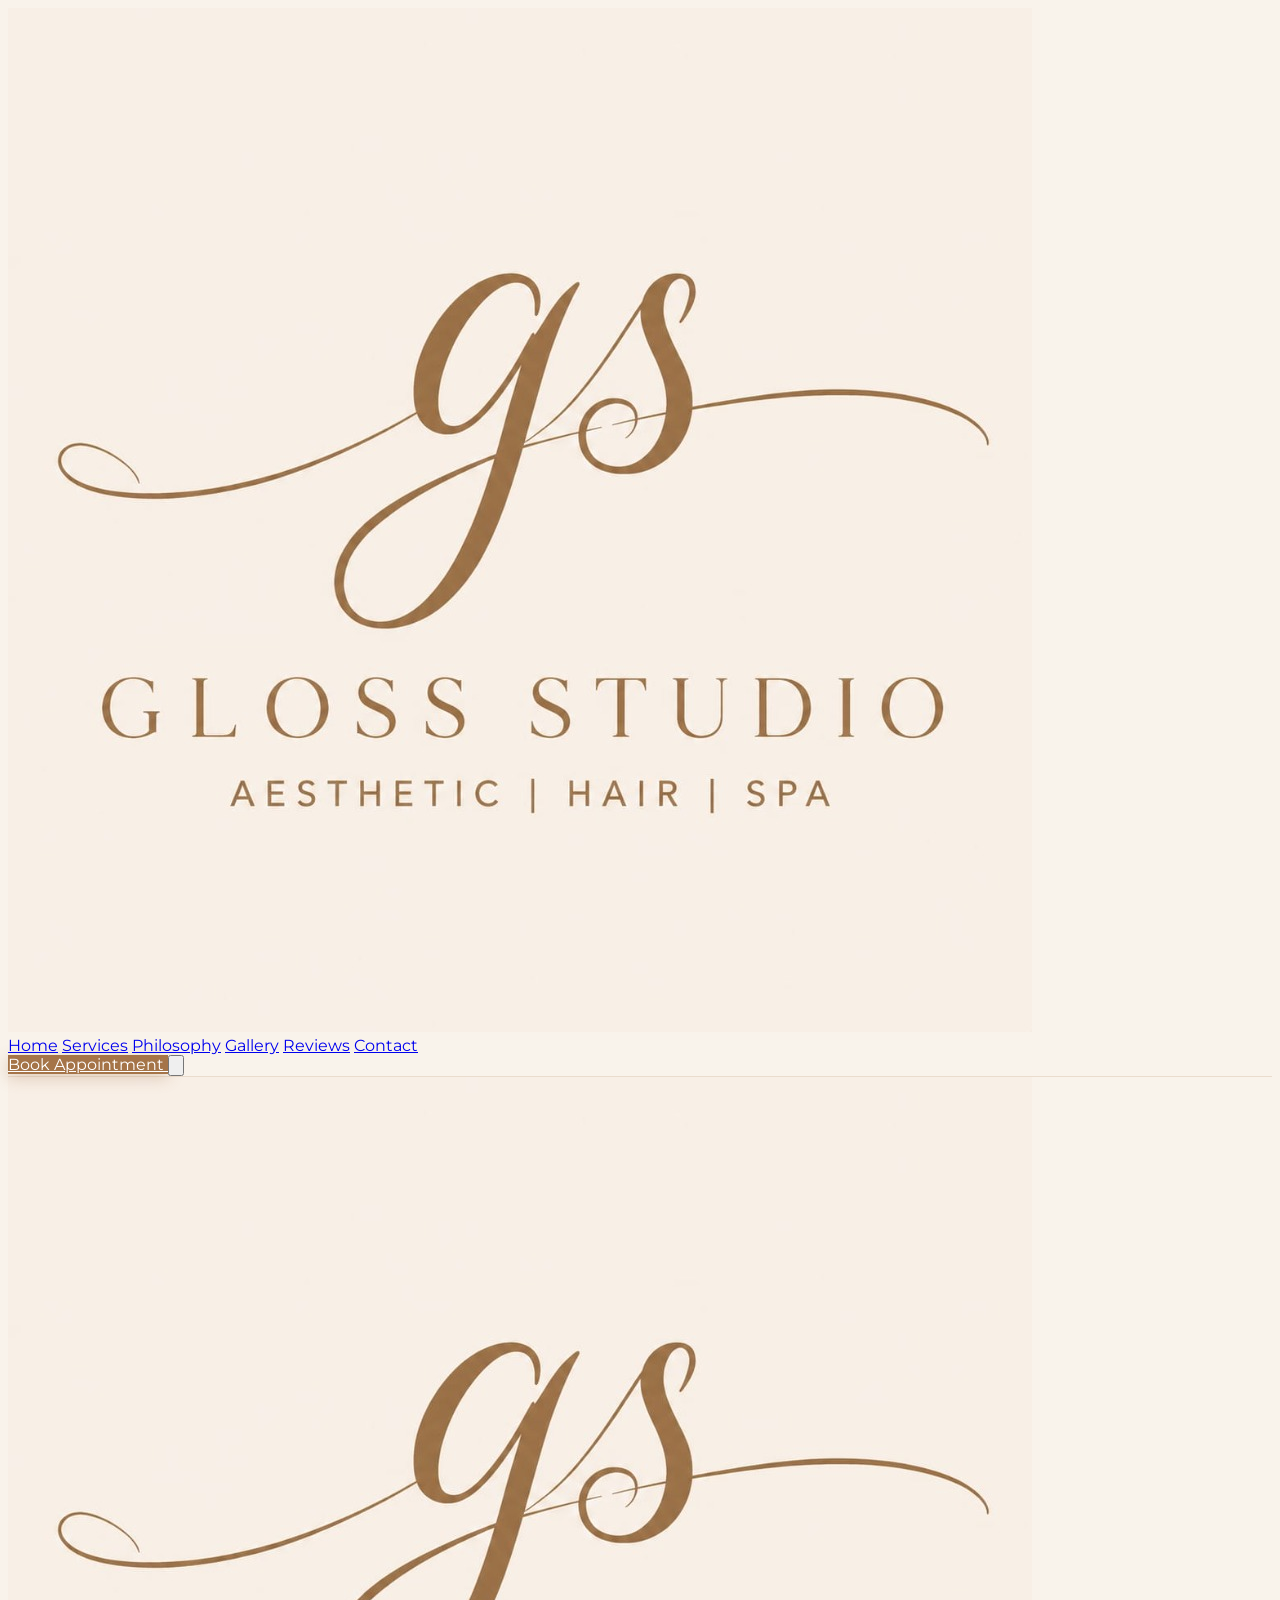
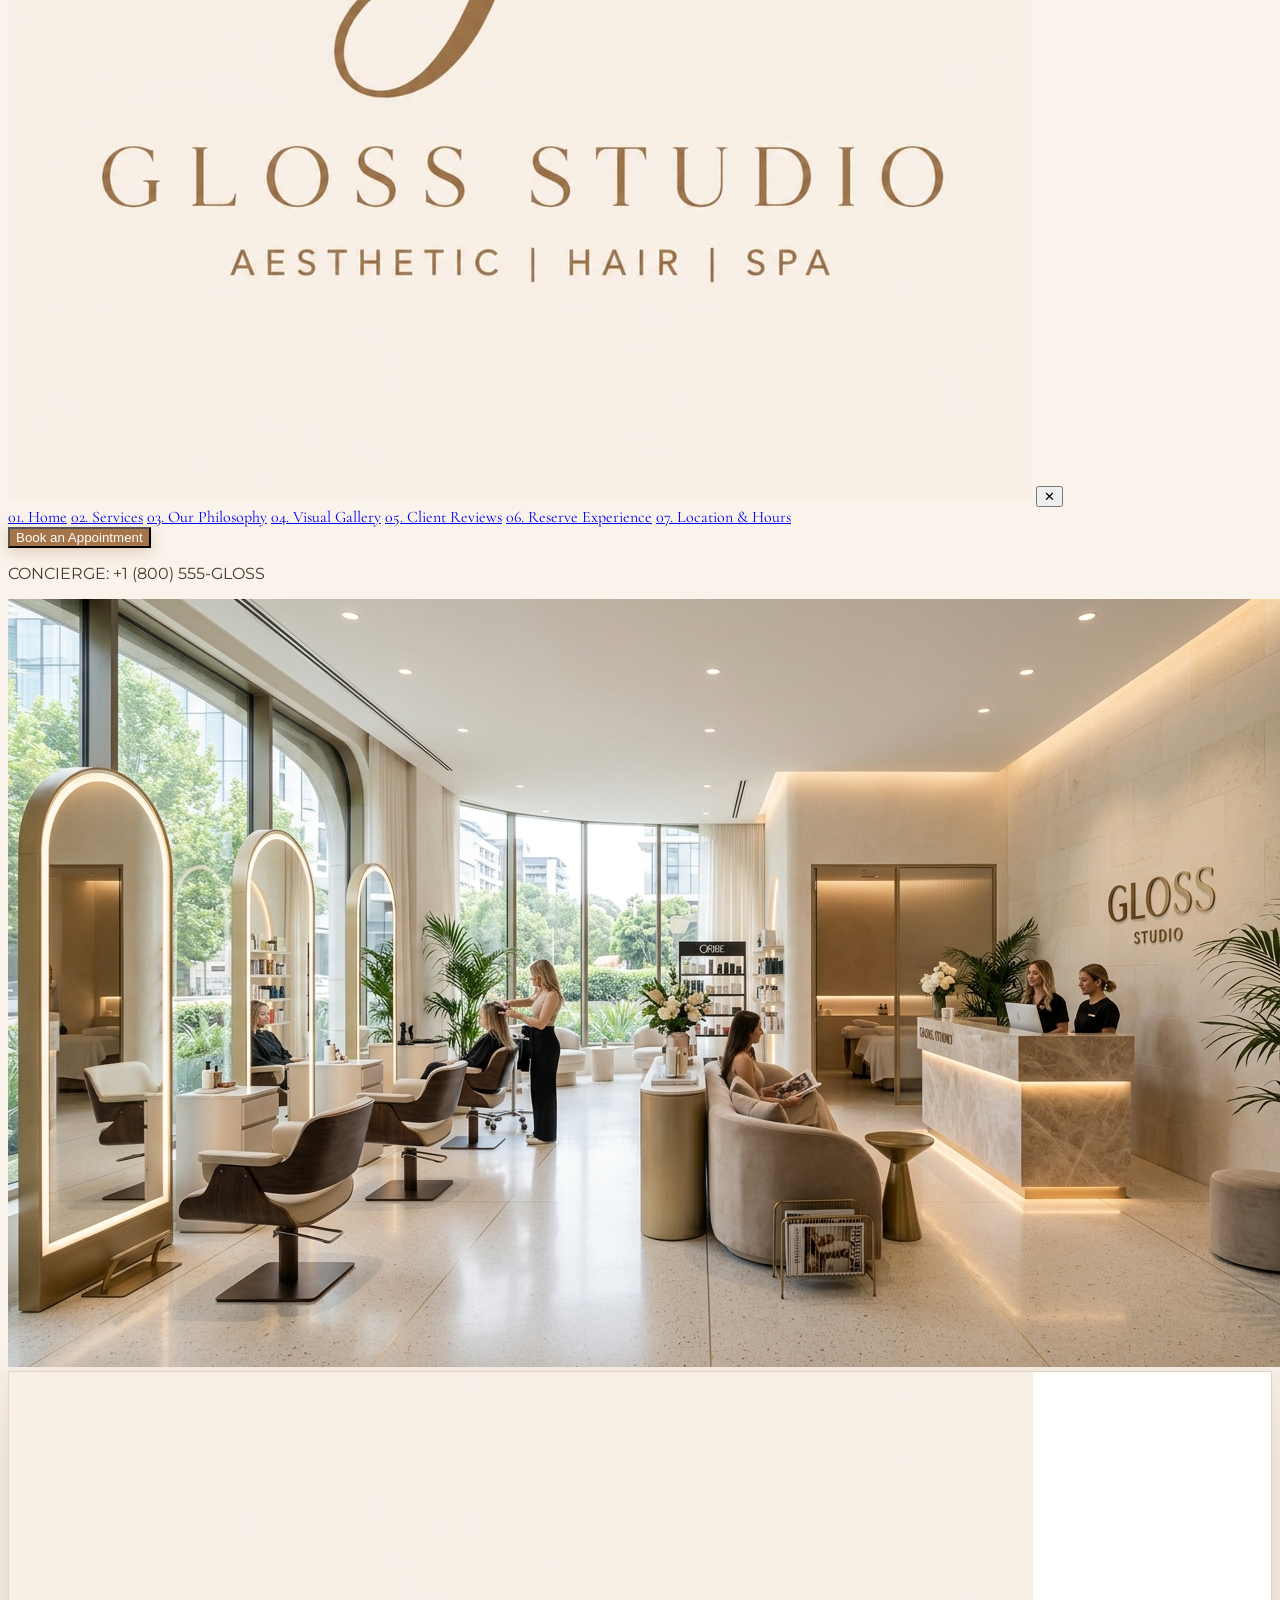
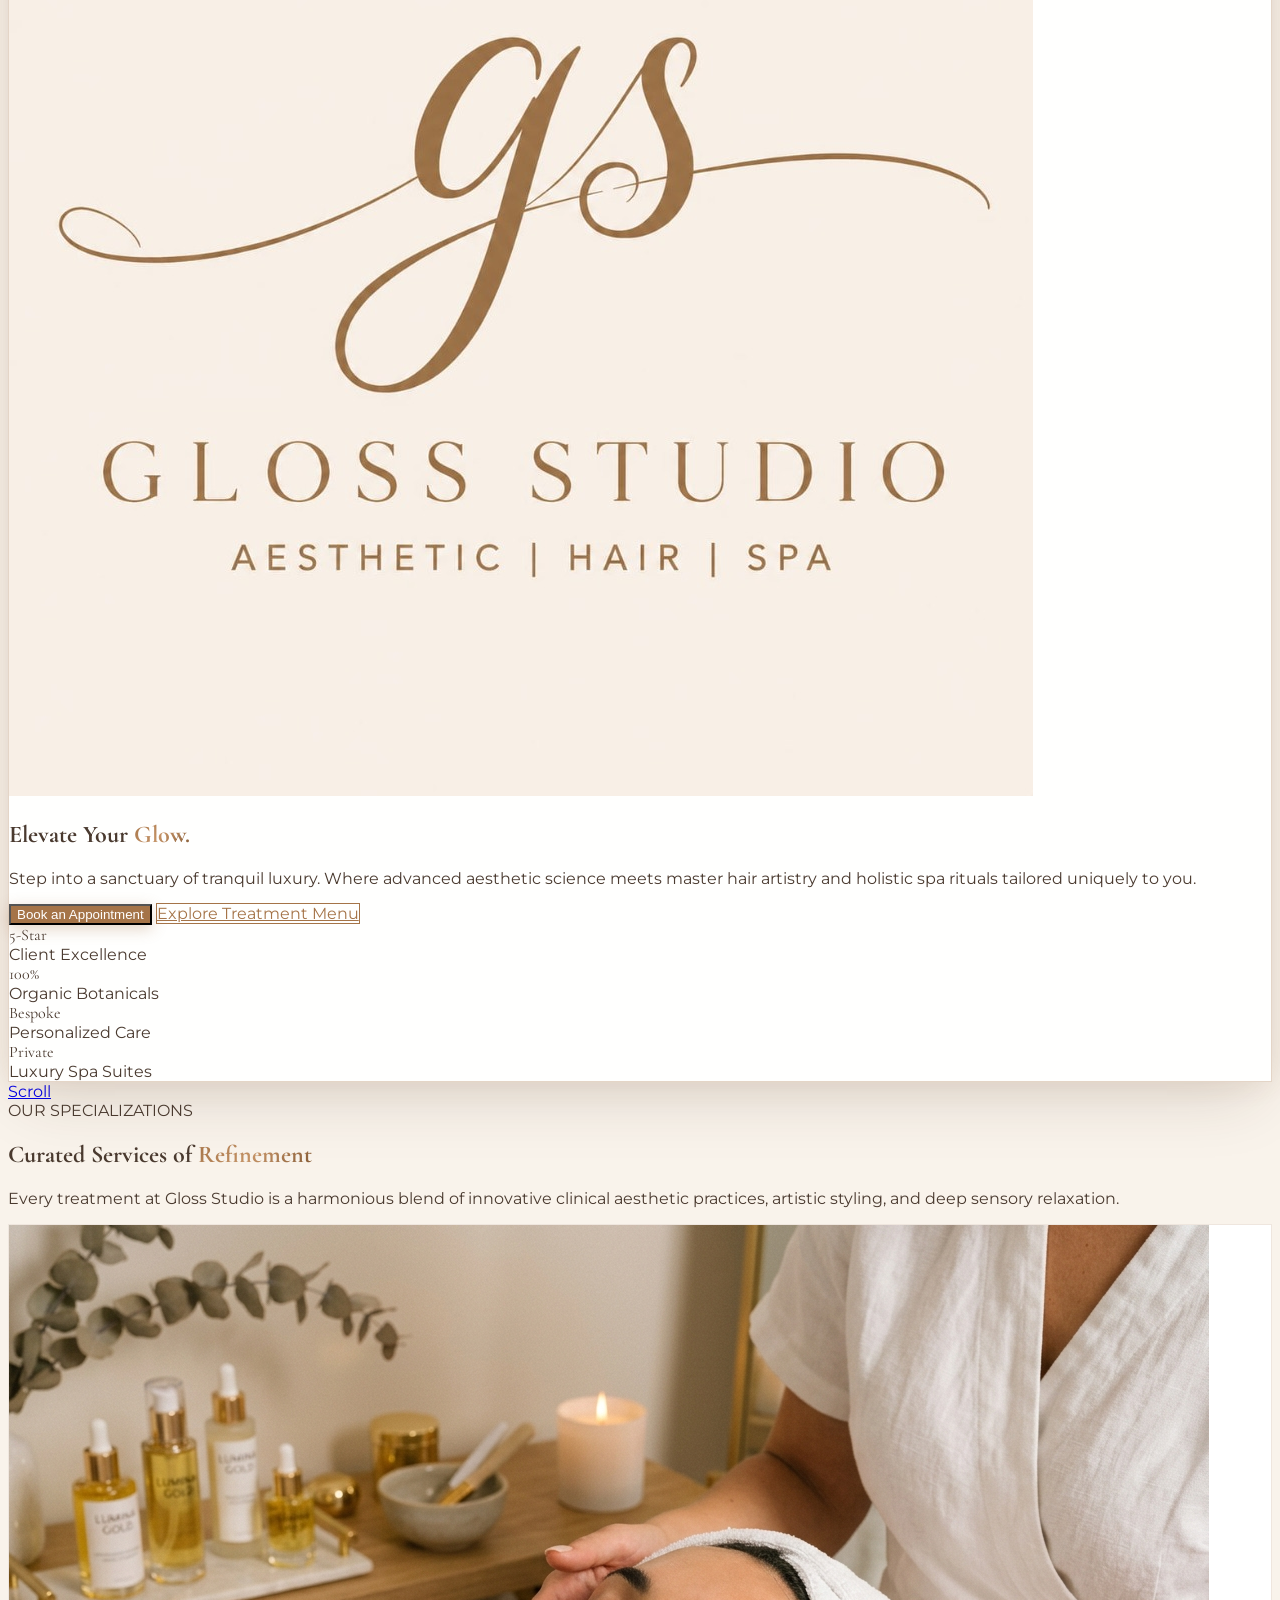
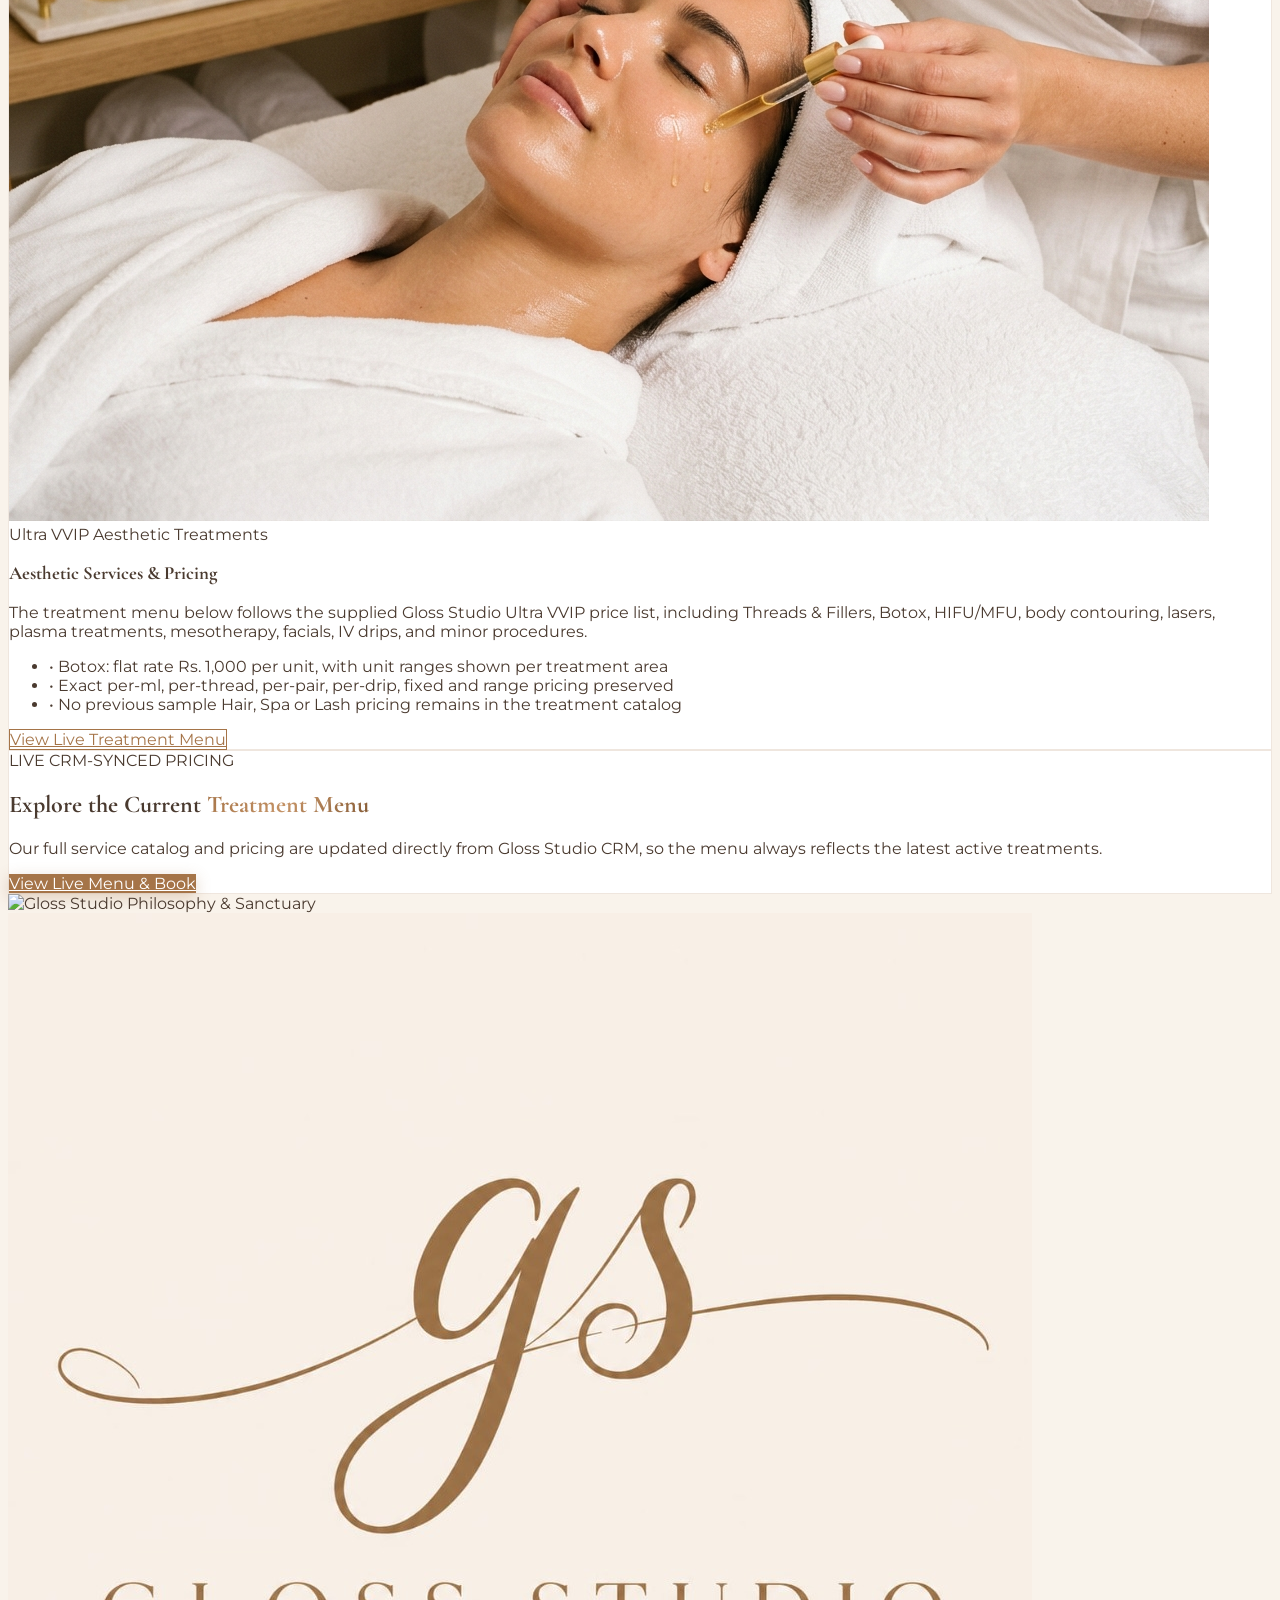
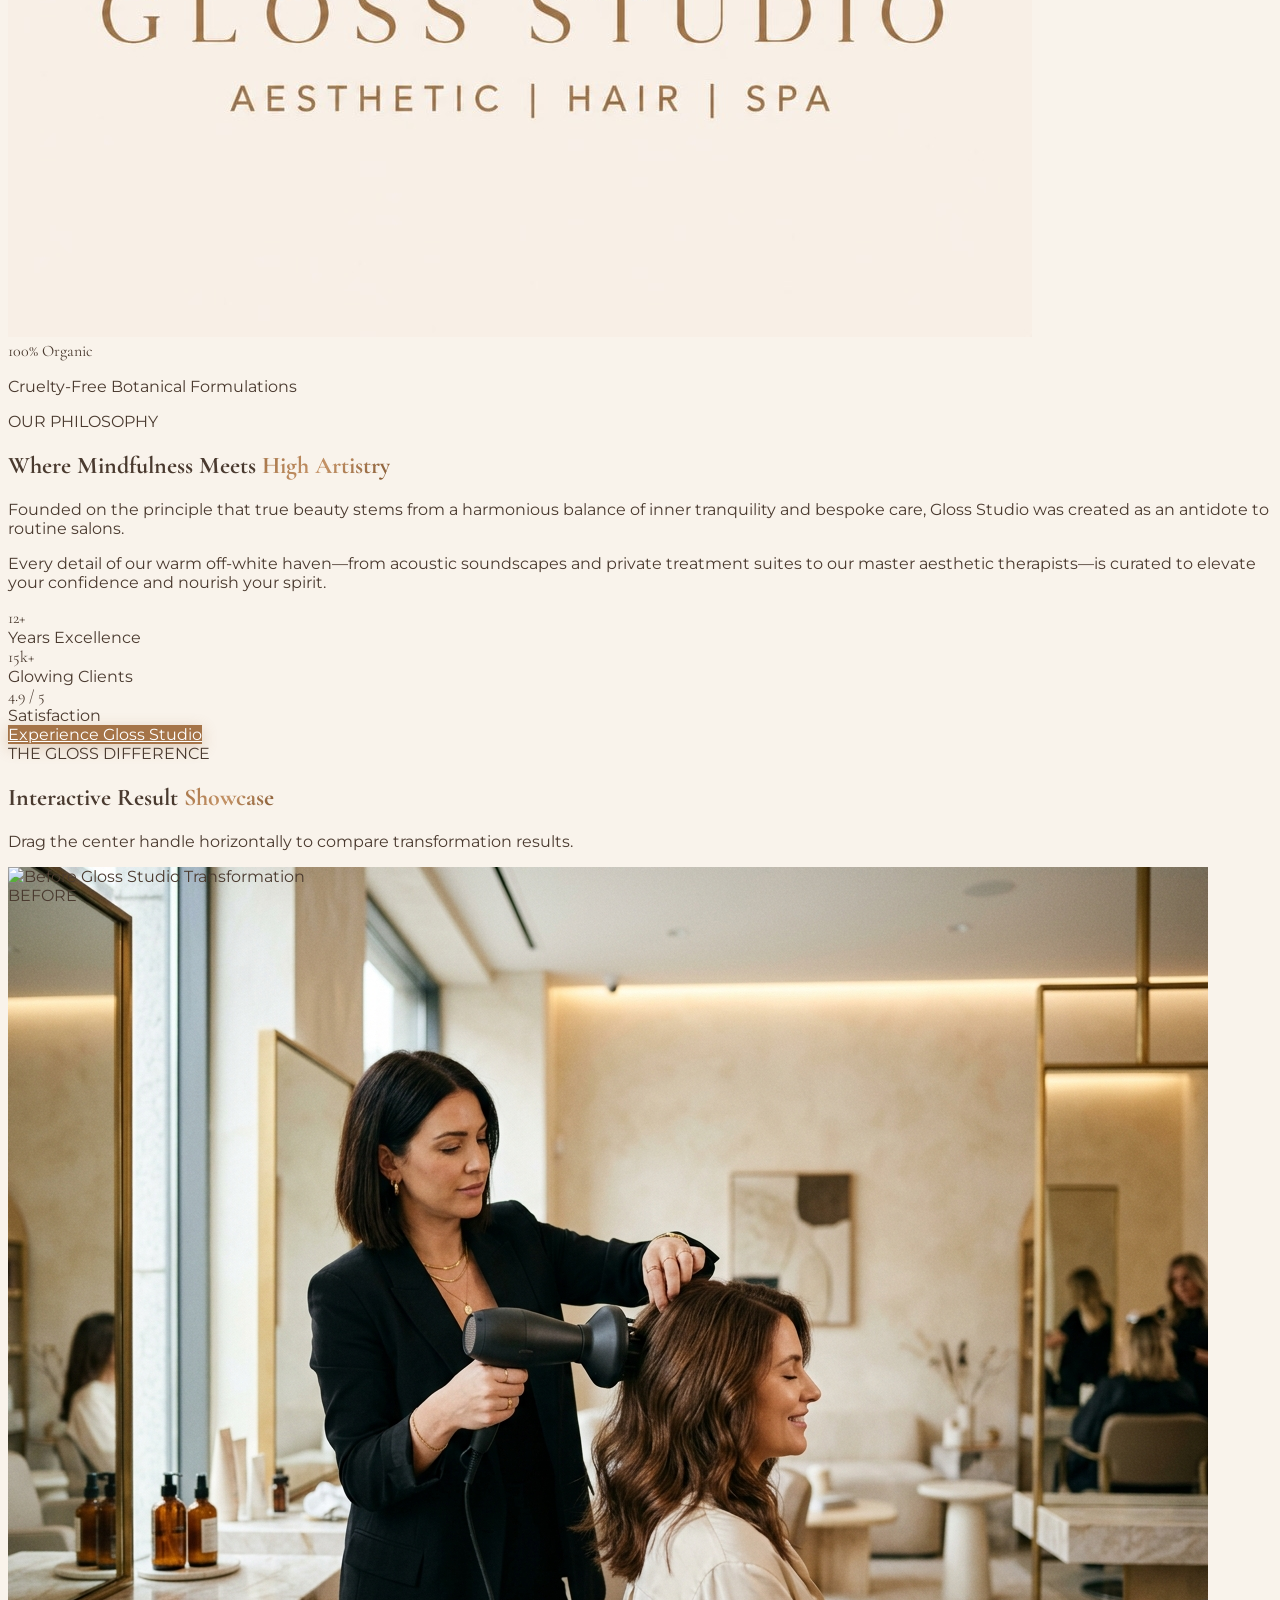
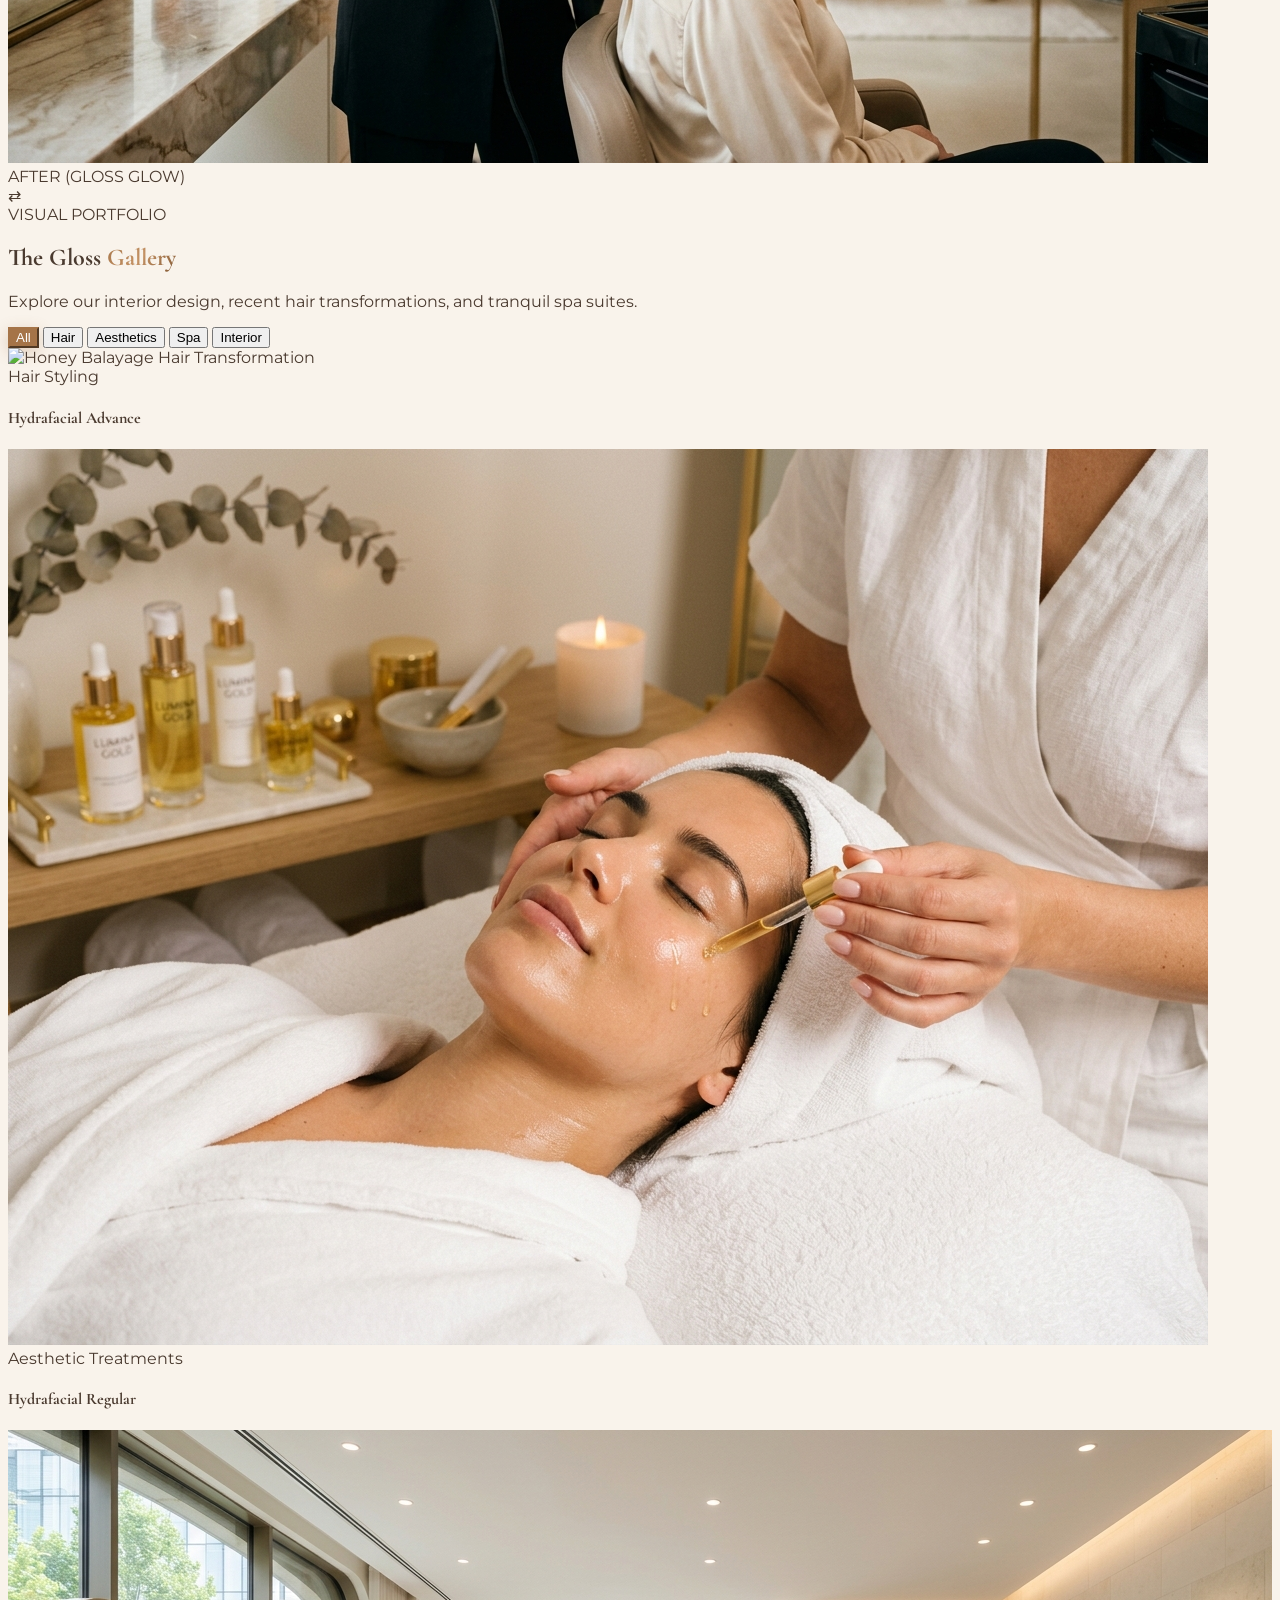
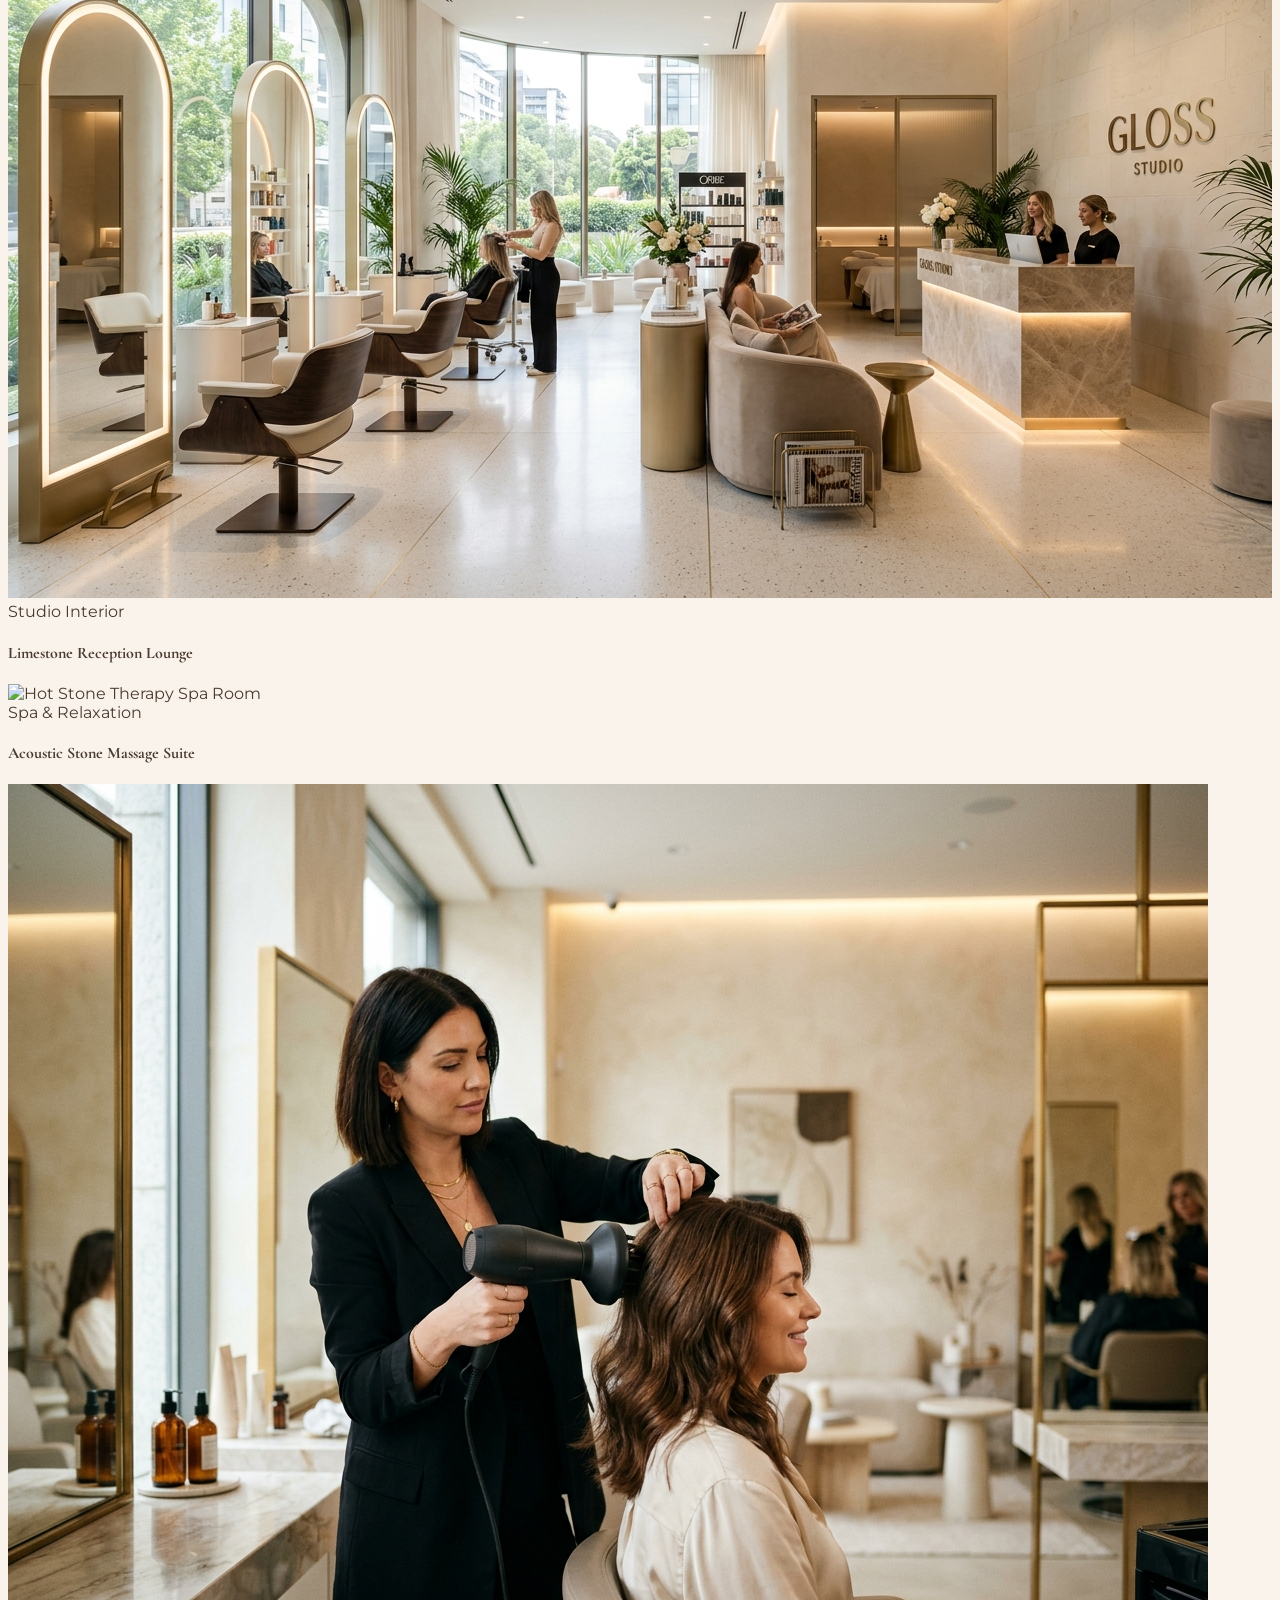
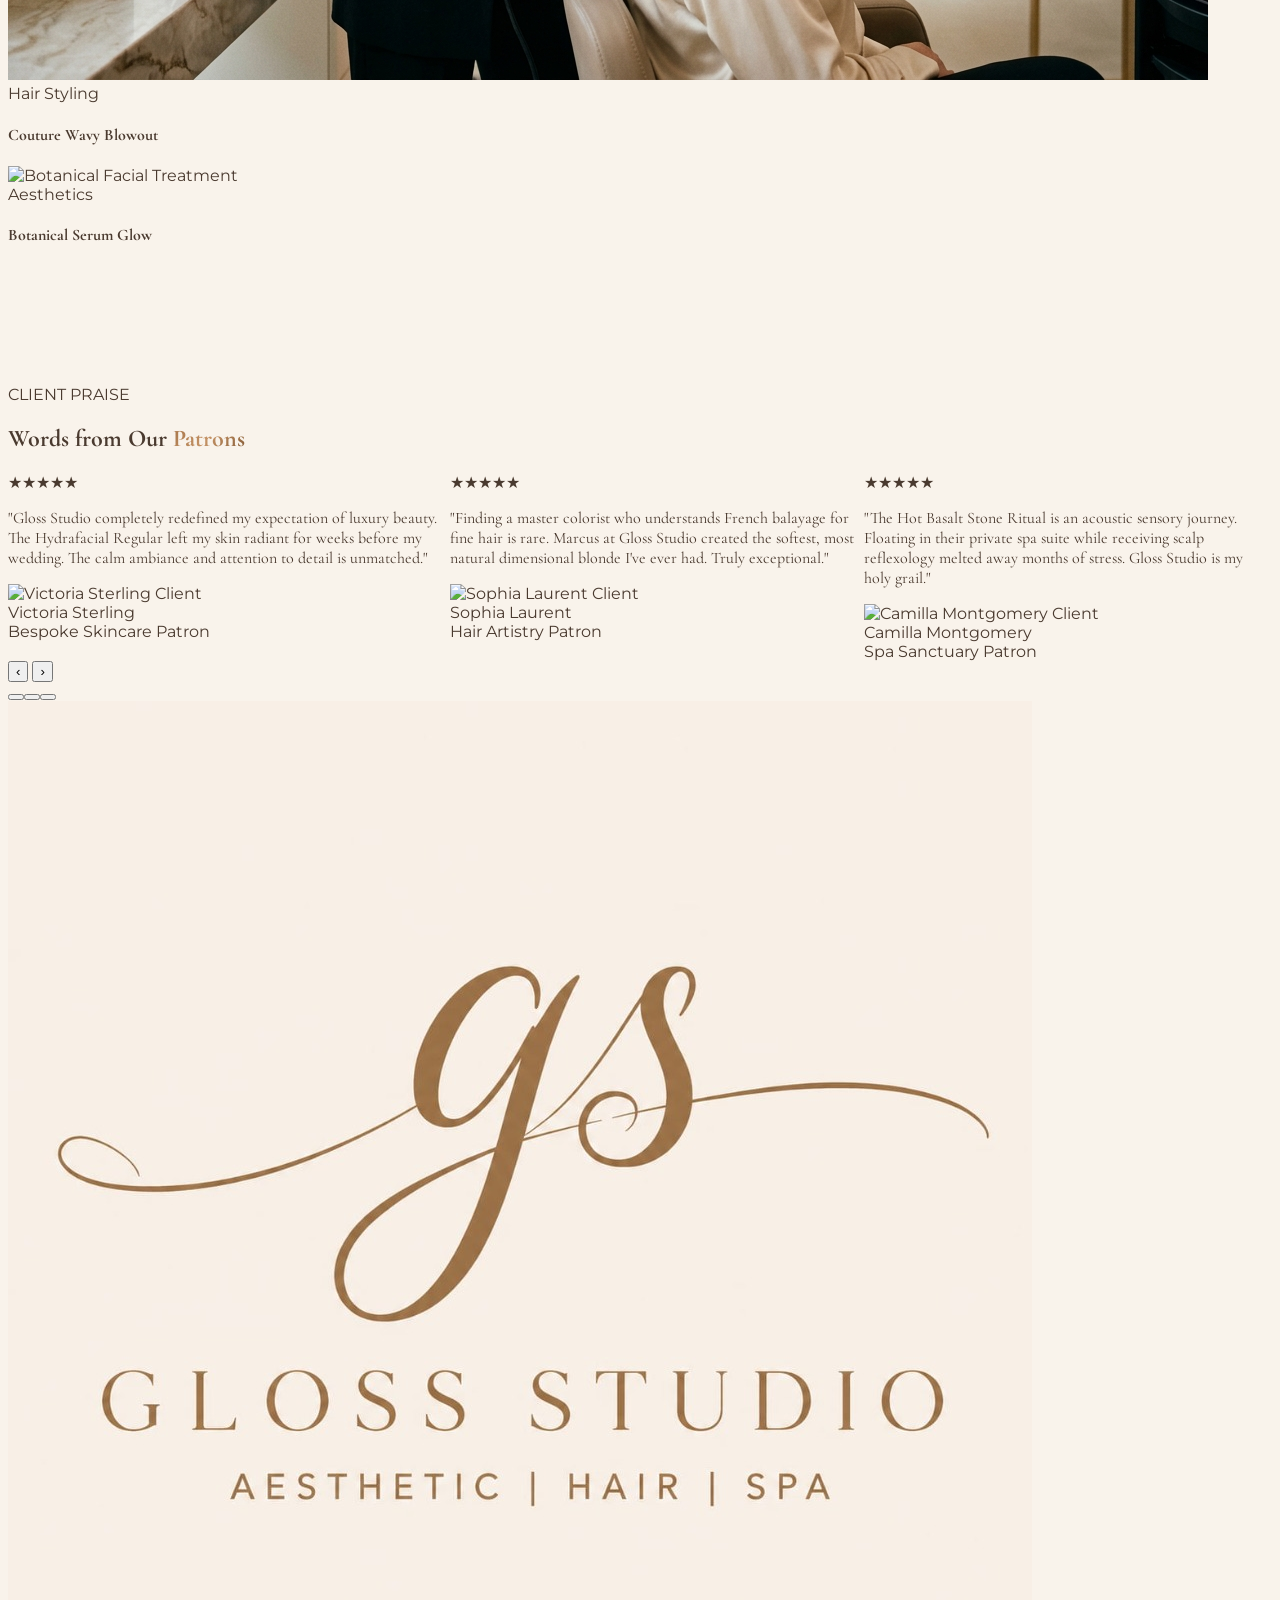
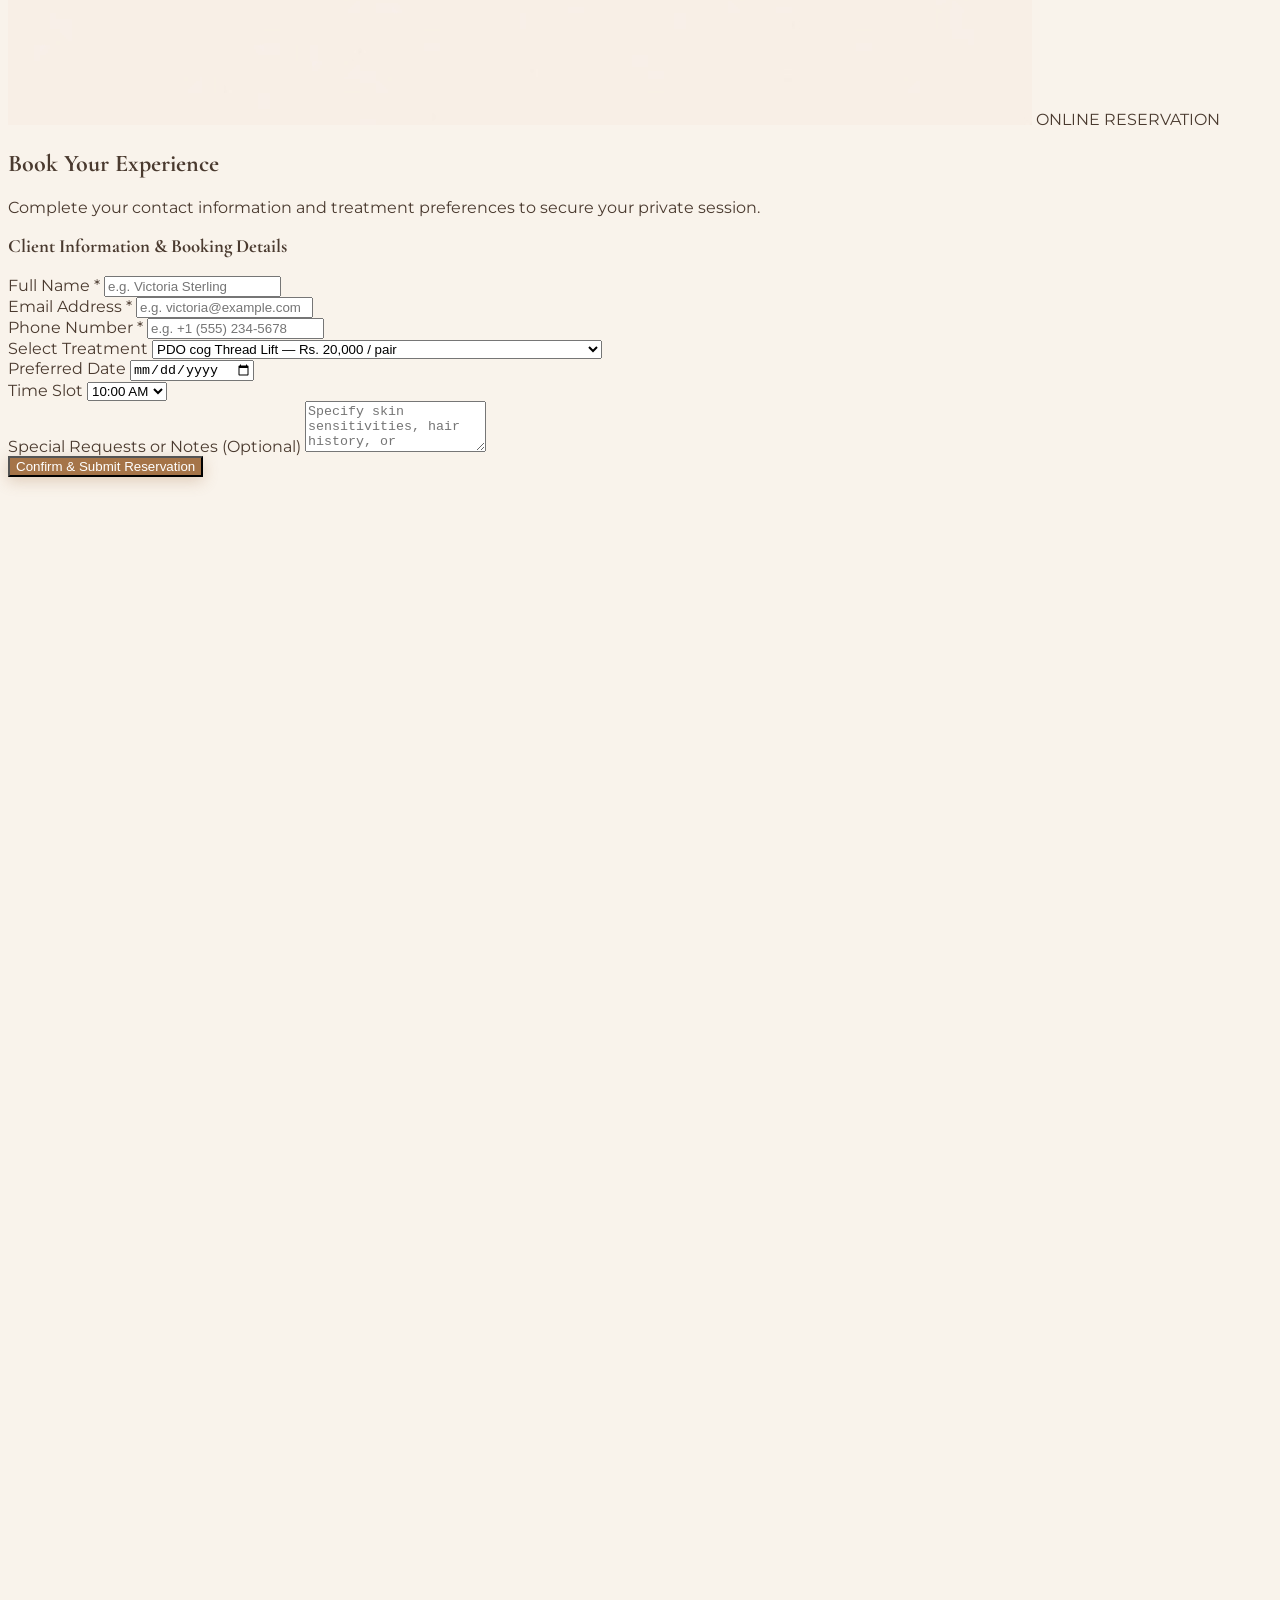
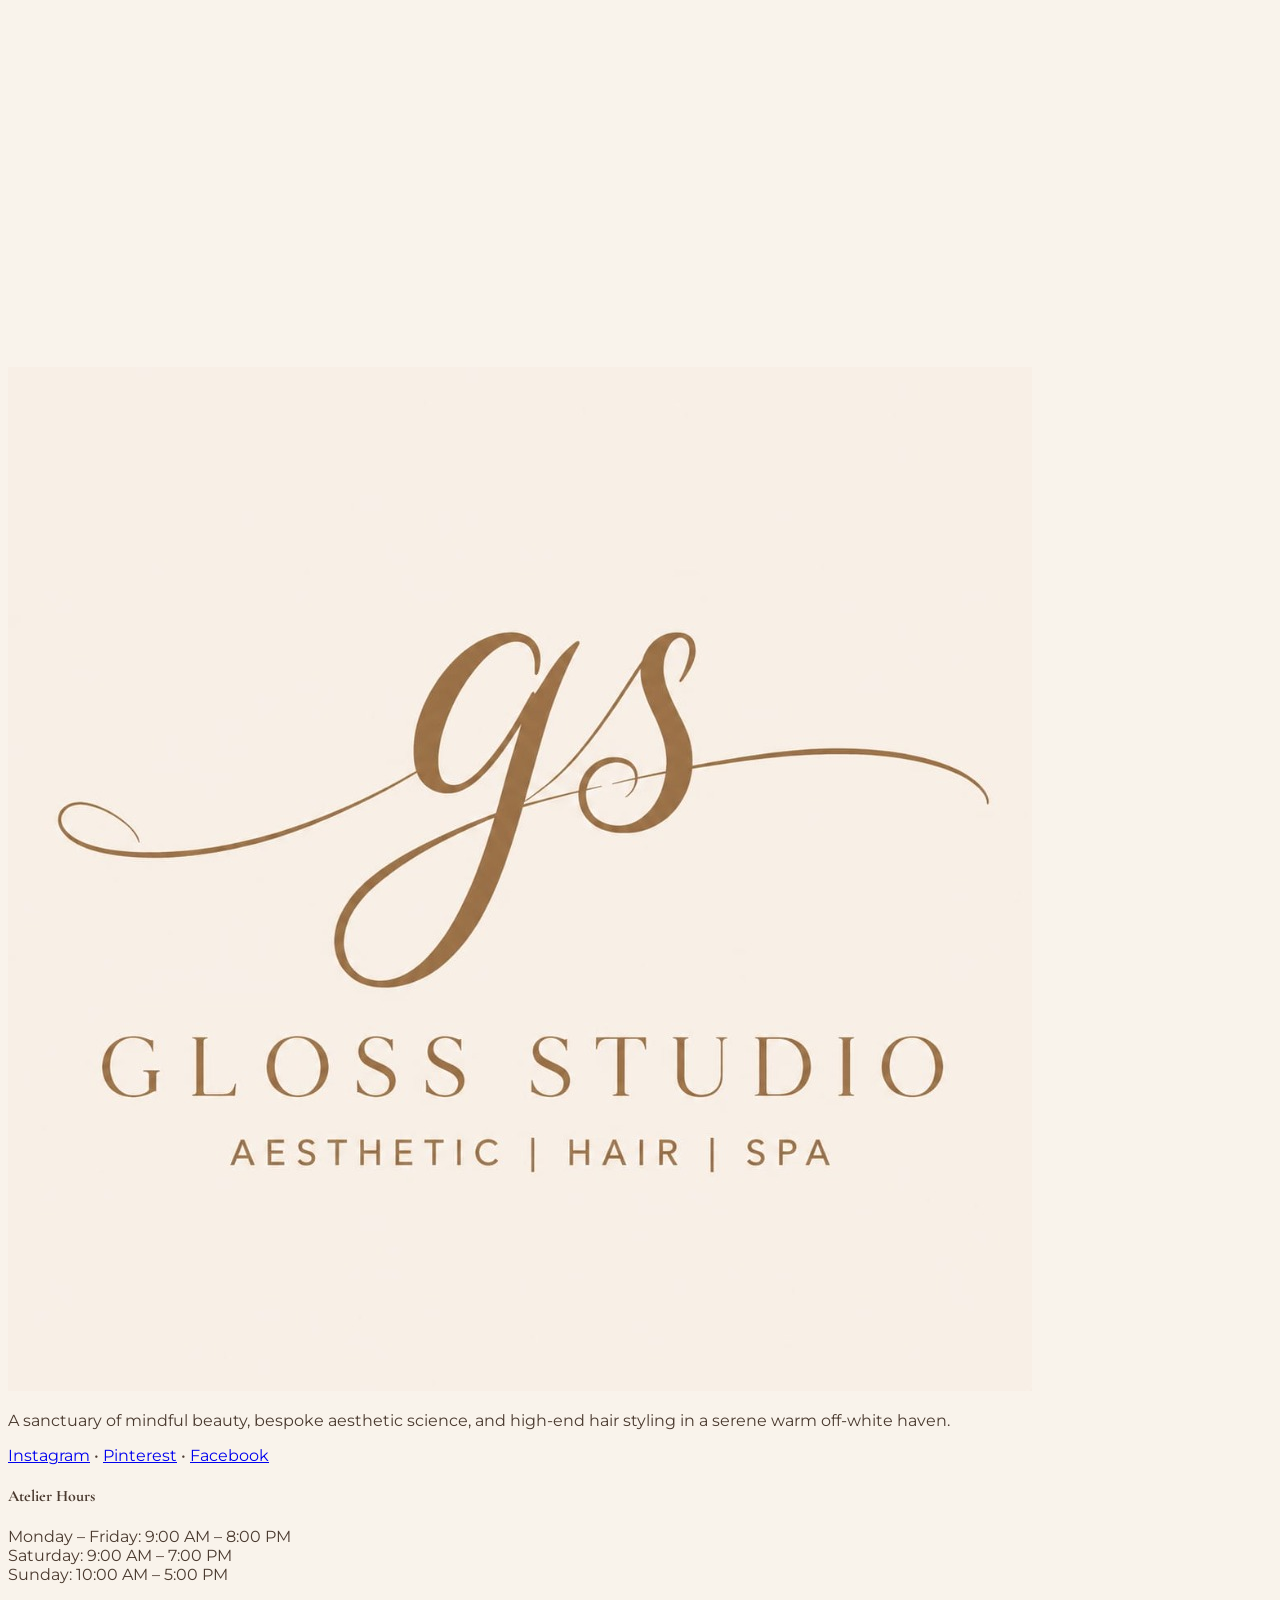
==== commit 81dc84c9: "Fix homepage section markup after live menu update" ====
--- a/index.html
+++ b/index.html
@@ -2,7 +2,9 @@
 <html lang="en">
 <head>
   <meta charset="UTF-8">
-  <meta name="viewport" content="width=device-width, initial-scale=1.0">\n  <link rel="icon" type="image/jpeg" href="assets/images/logo.jpg">\n  <link rel="apple-touch-icon" href="assets/images/logo.jpg">
+  <meta name="viewport" content="width=device-width, initial-scale=1.0">
+  <link rel="icon" type="image/jpeg" href="assets/images/logo.jpg">
+  <link rel="apple-touch-icon" href="assets/images/logo.jpg">
   <title>Gloss Studio | Luxury Aesthetic, Hair & Spa Sanctuary</title>
   <meta name="description" content="Gloss Studio is a premier luxury beauty, hair styling, and spa sanctuary. Experience bespoke skincare, high-end hair transformations, and holistic wellness treatments.">
   <meta name="keywords" content="Gloss Studio, luxury salon, aesthetic treatments, hair styling, spa, hydrafacial, balayage, facial, massage">
@@ -242,7 +244,7 @@
 
 
   <!-- ABOUT / PHILOSOPHY SECTION (SPLIT SCREEN) -->
-  :px-12 max-w-7xl mx-auto">
+  <section id="about" class="py-24 md:py-32 px-4 sm:px-6 md:px-12 max-w-7xl mx-auto">
     <div class="grid grid-cols-1 lg:grid-cols-2 gap-12 lg:gap-20 items-center">
       
       <!-- Left Side: Image with Single Logo Emblem -->
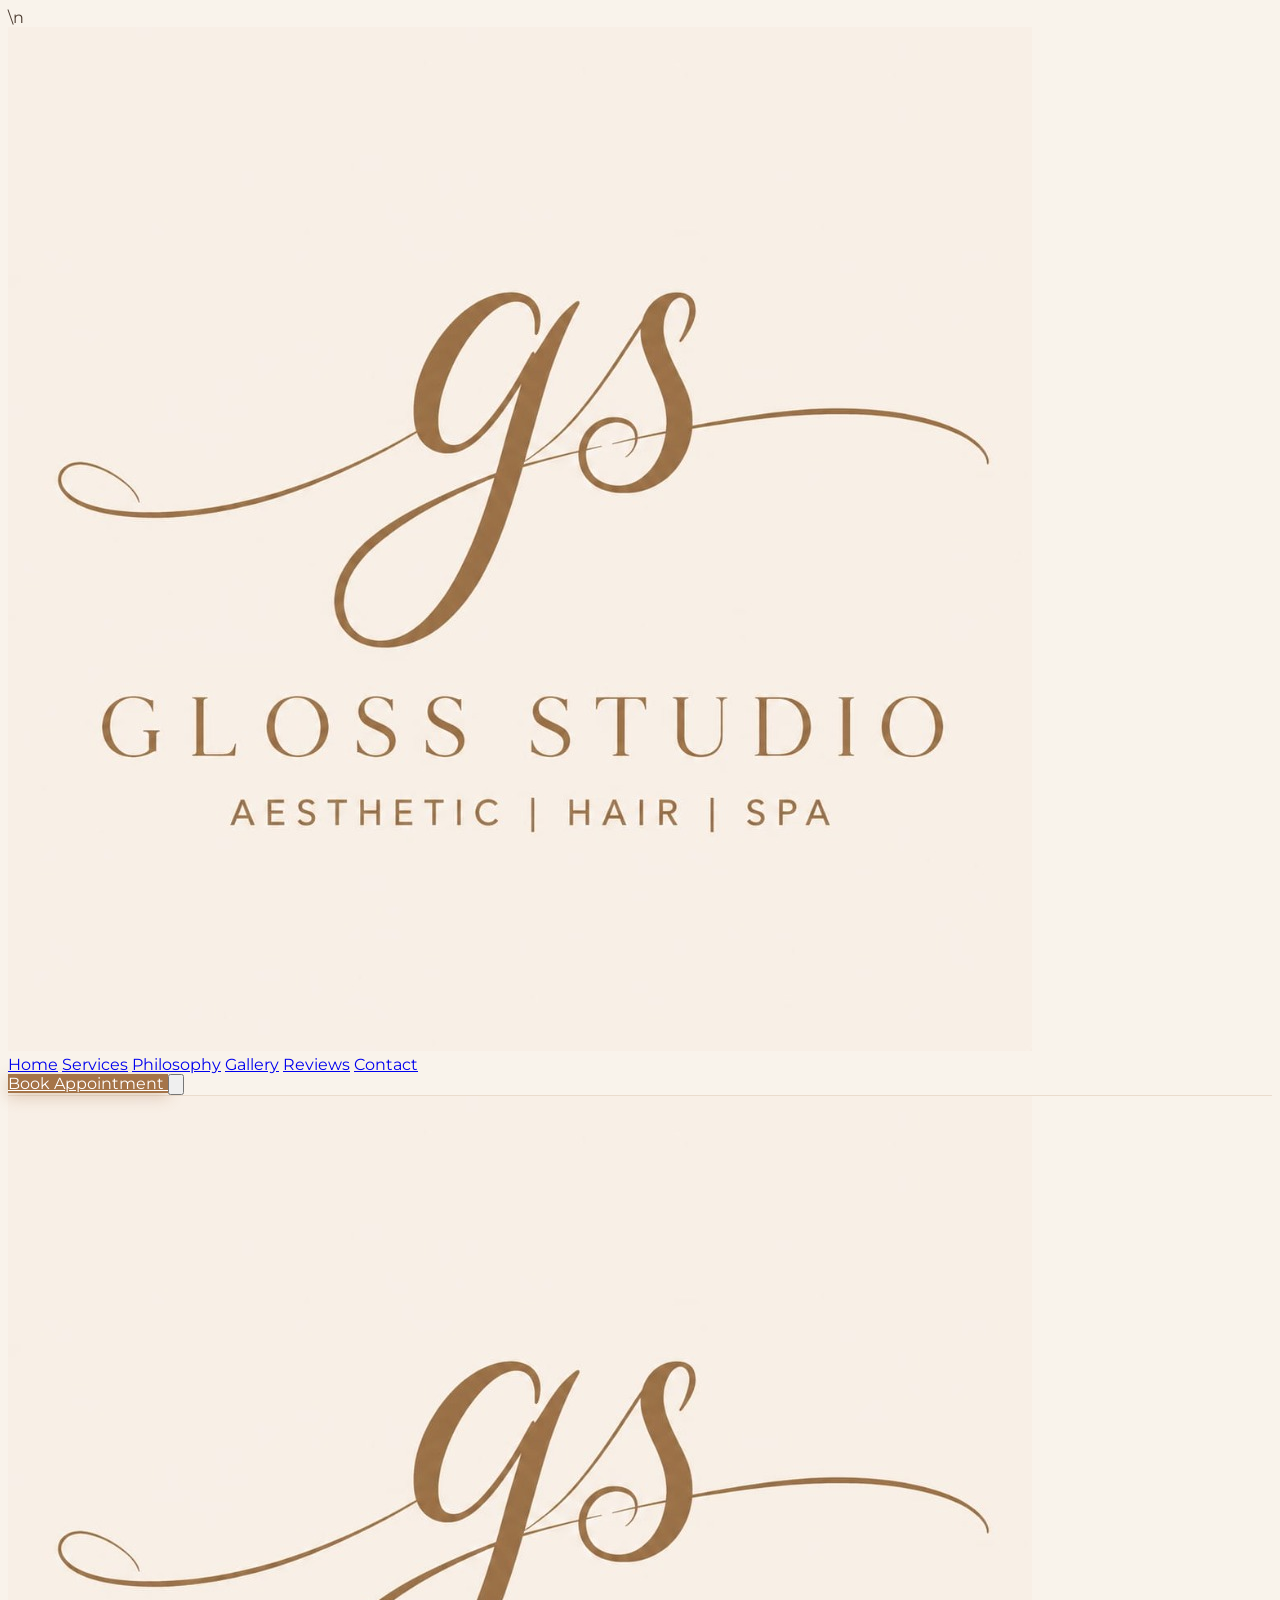
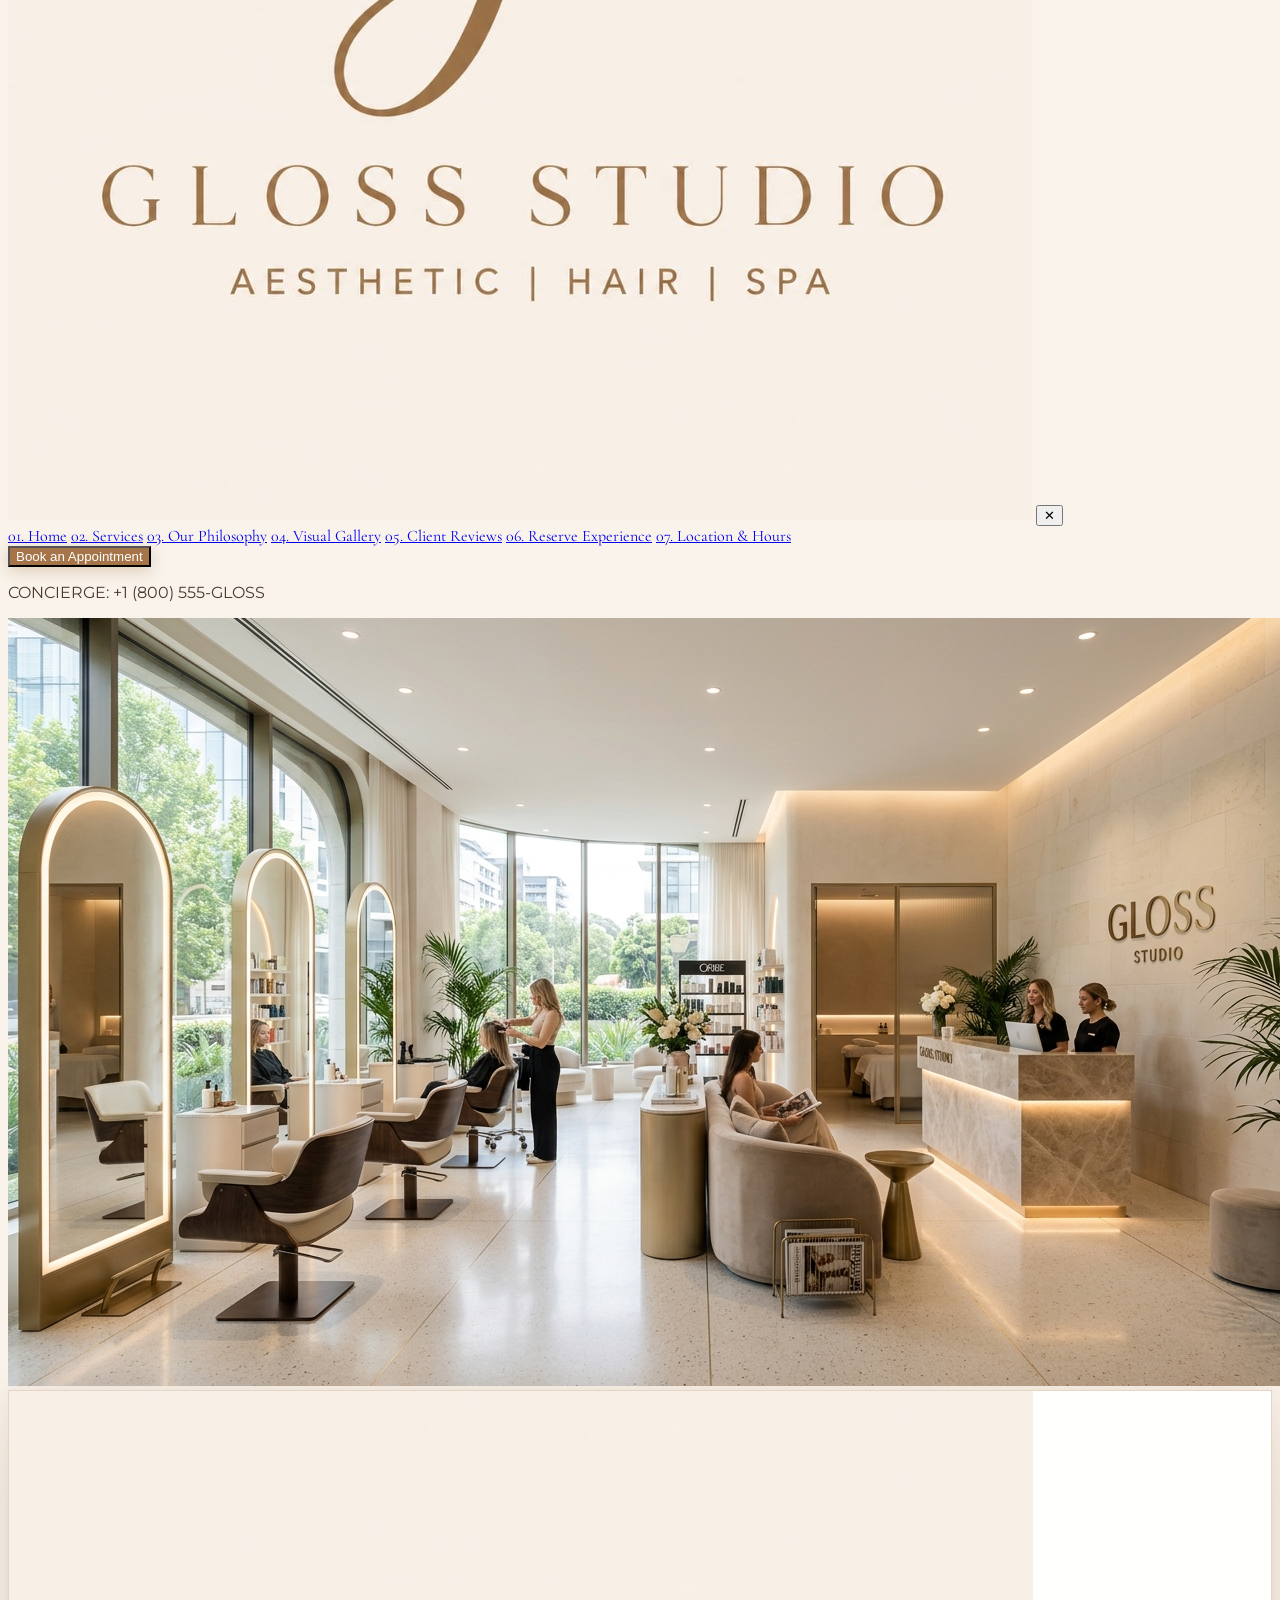
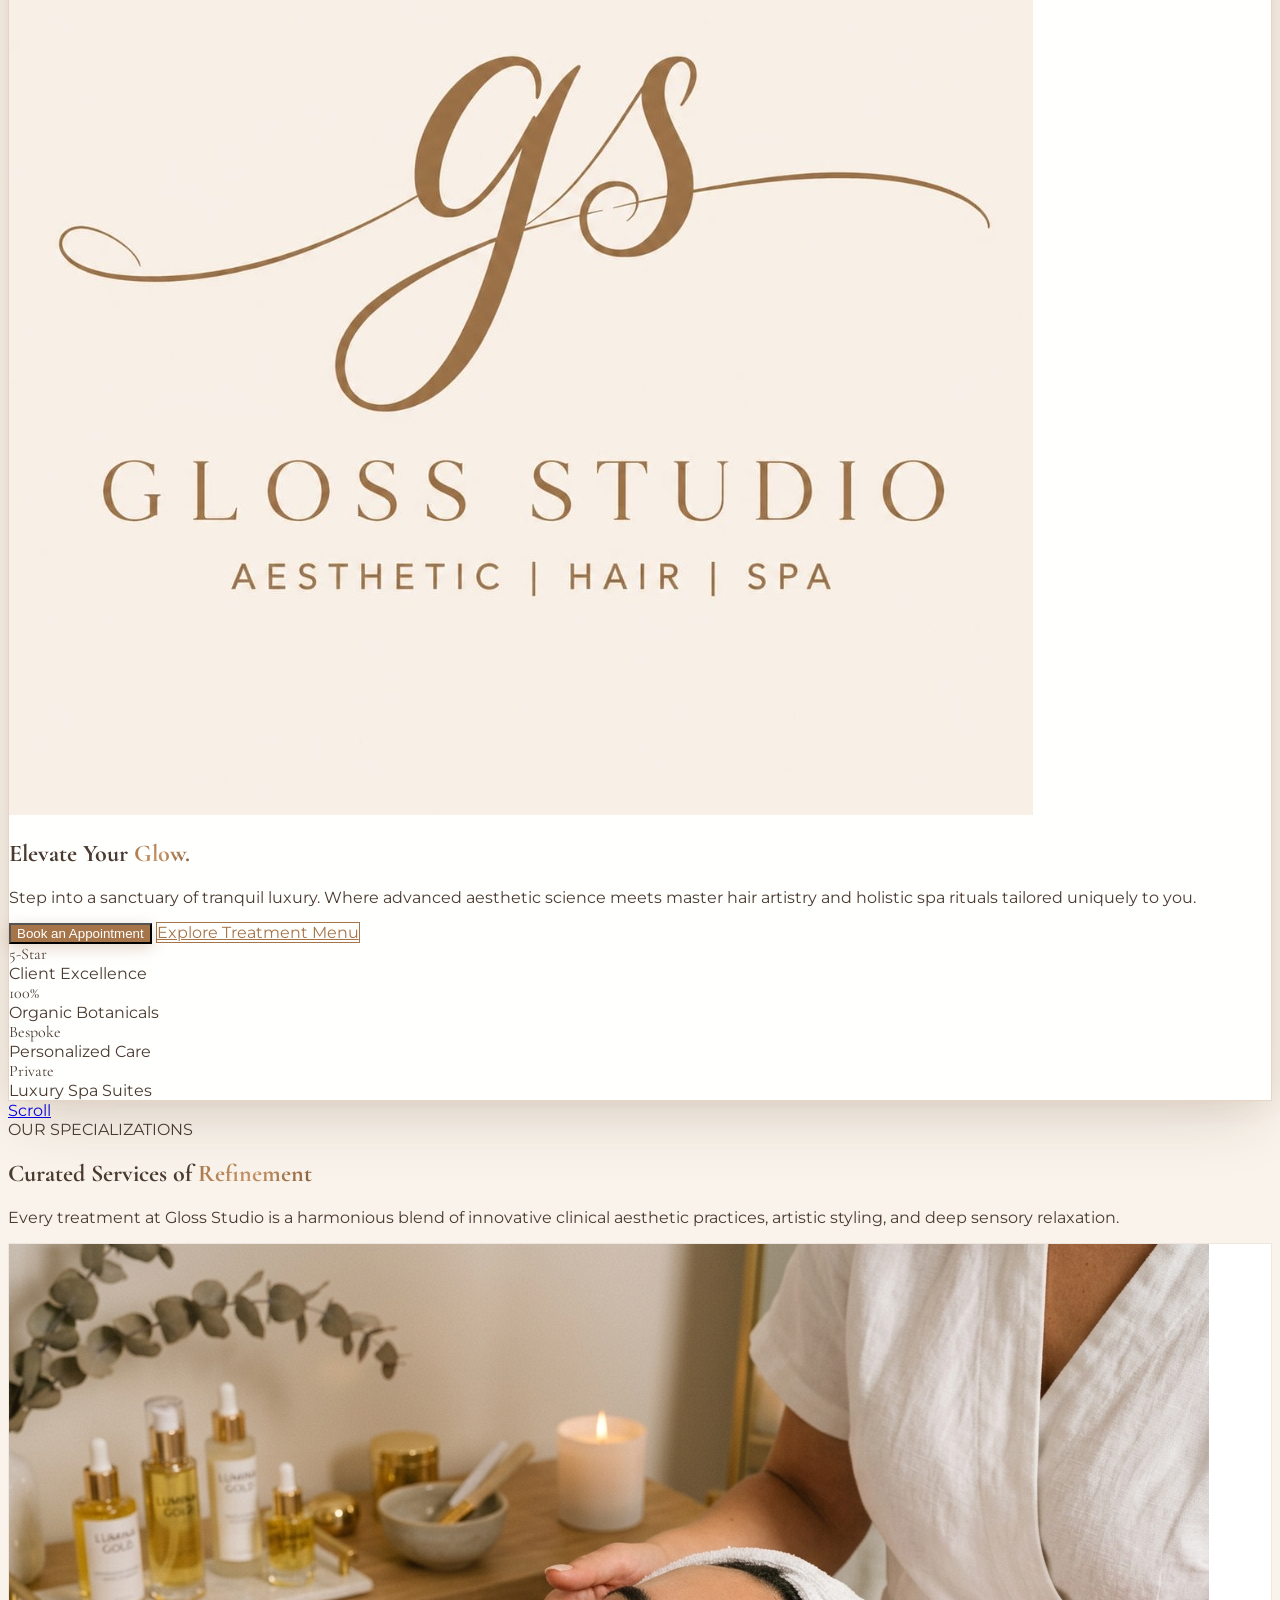
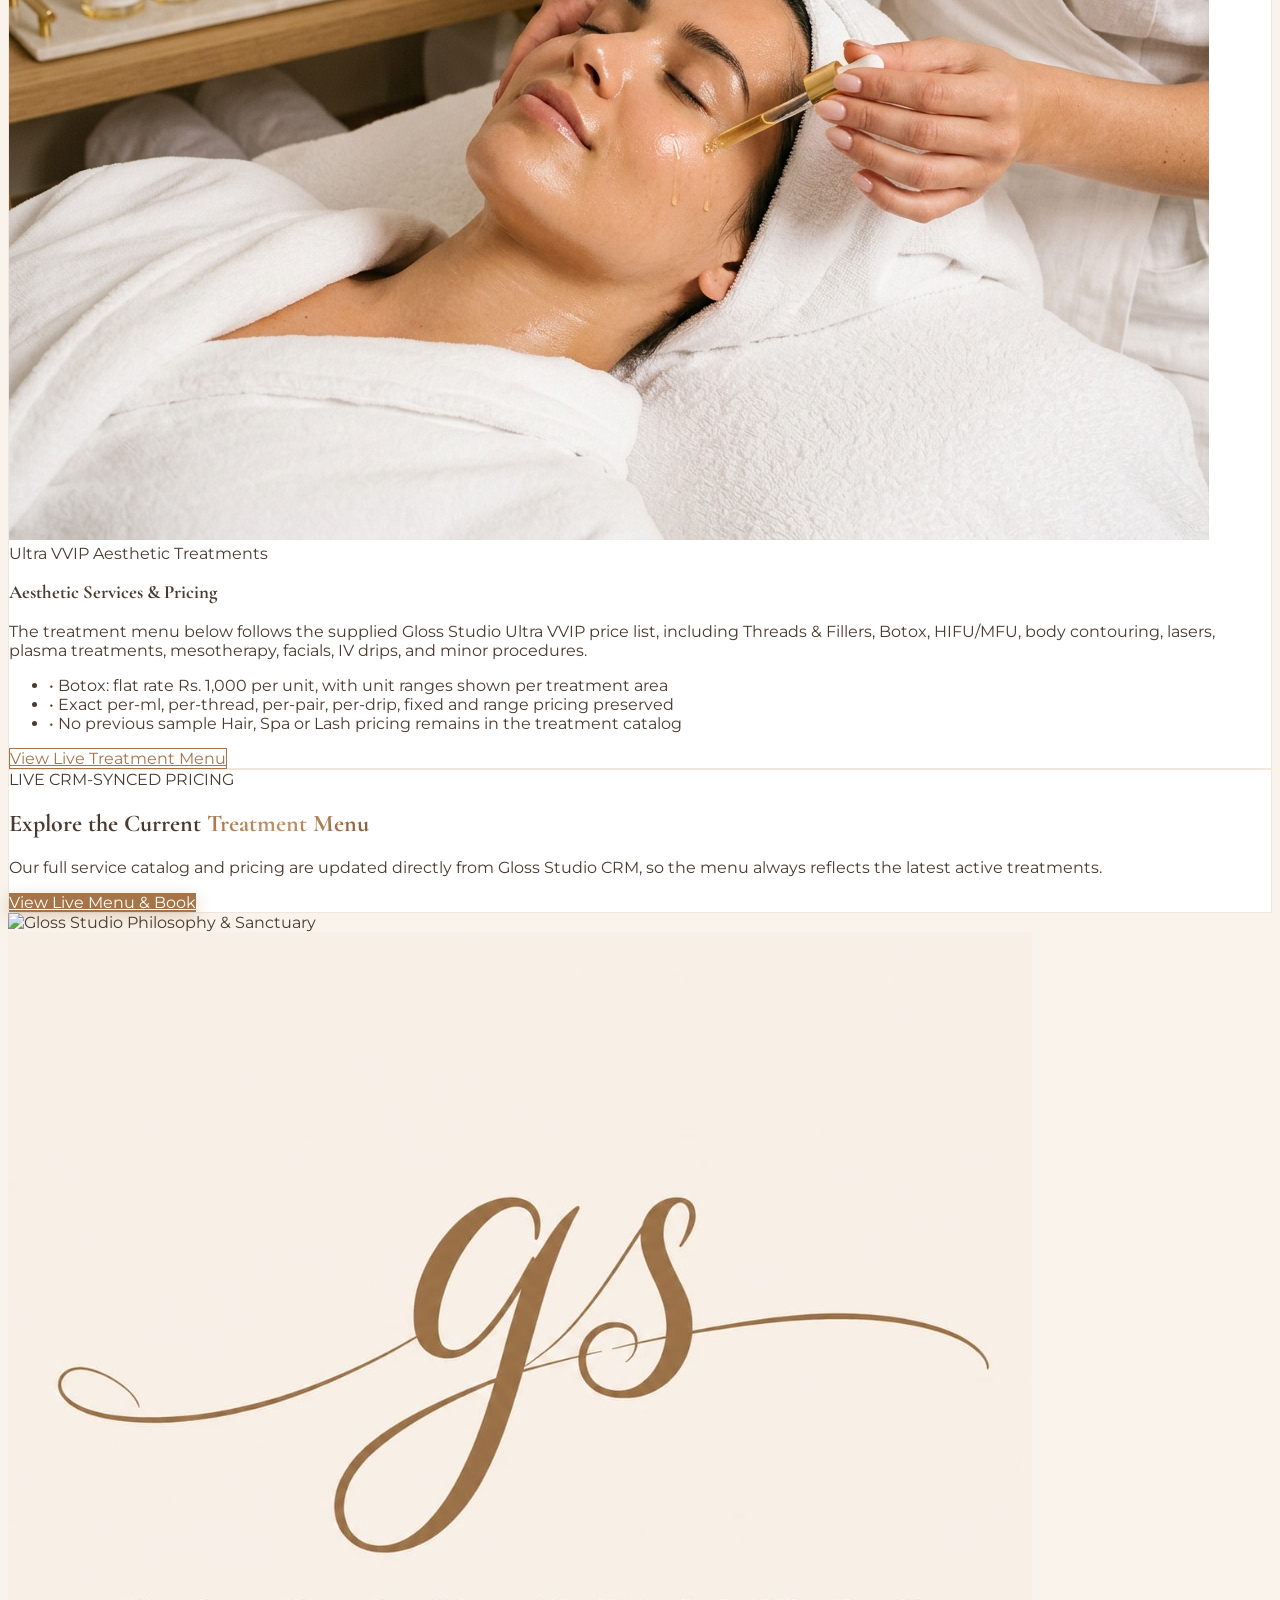
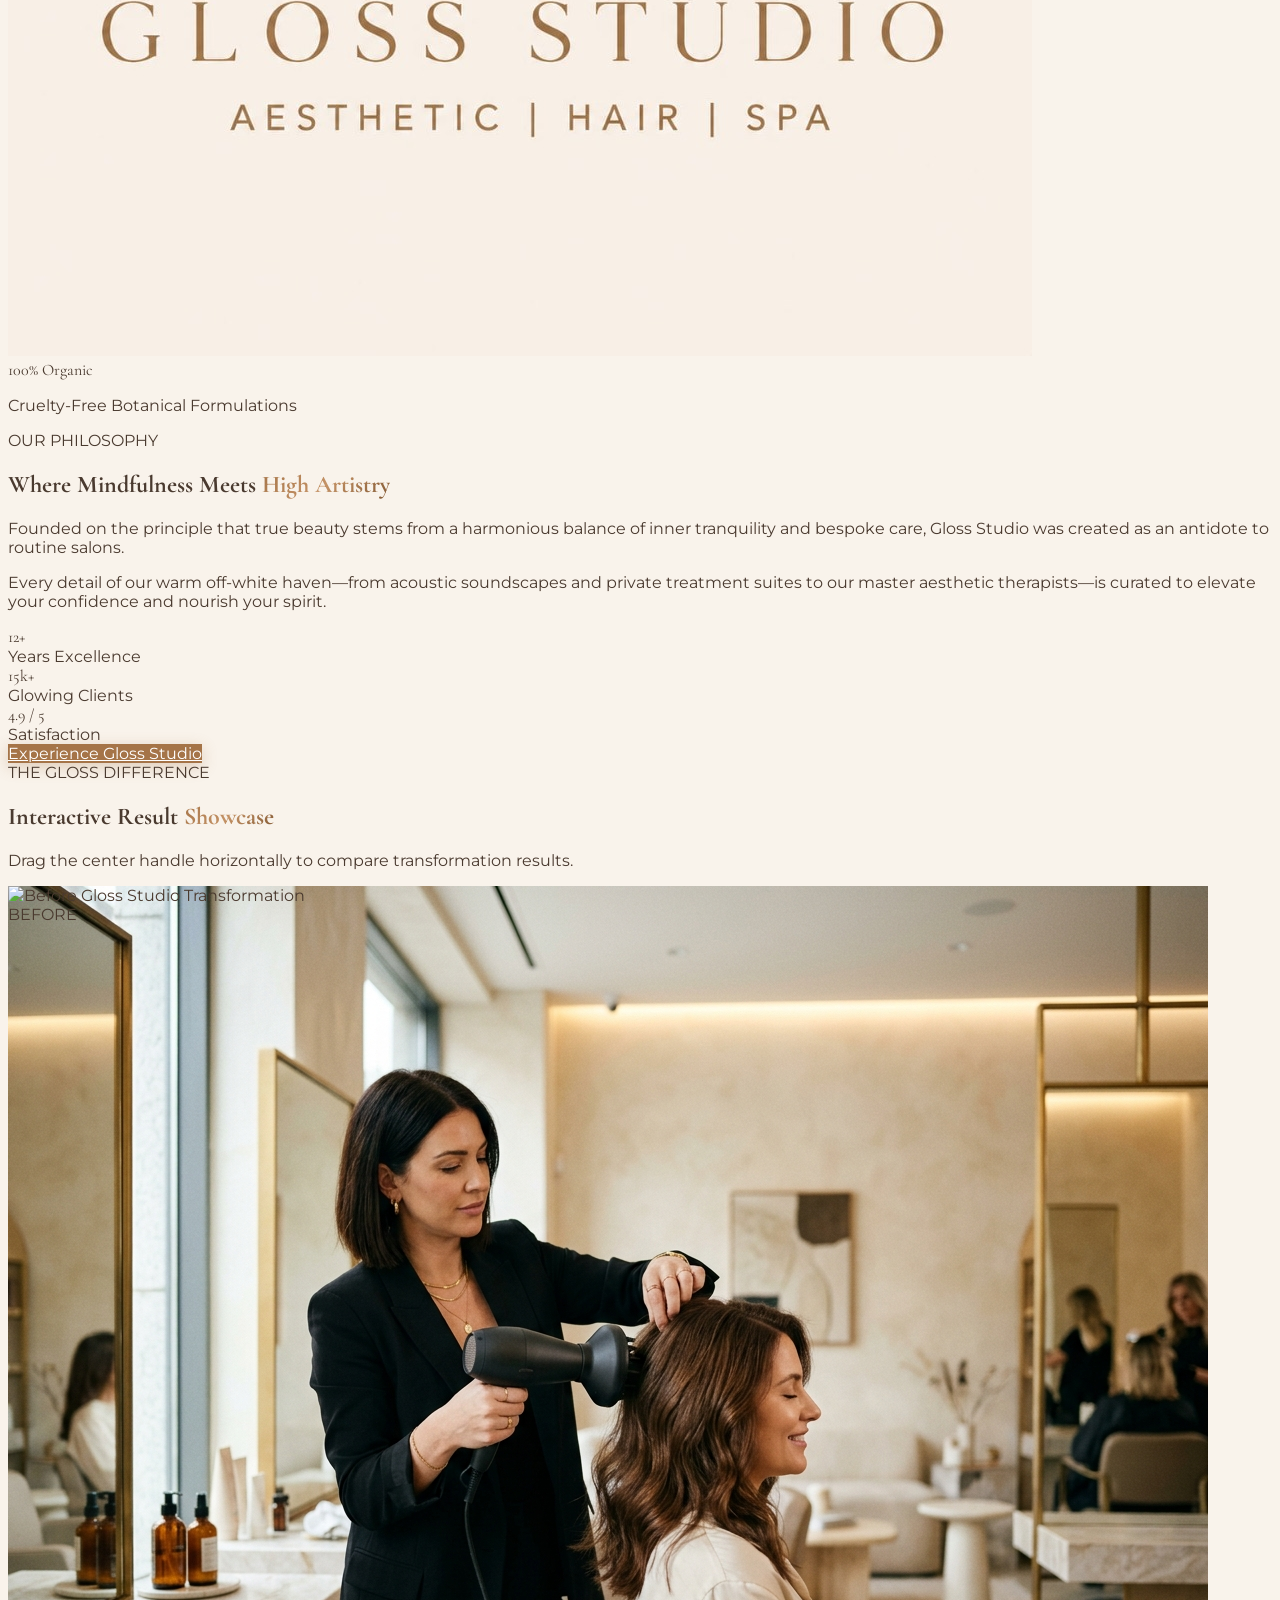
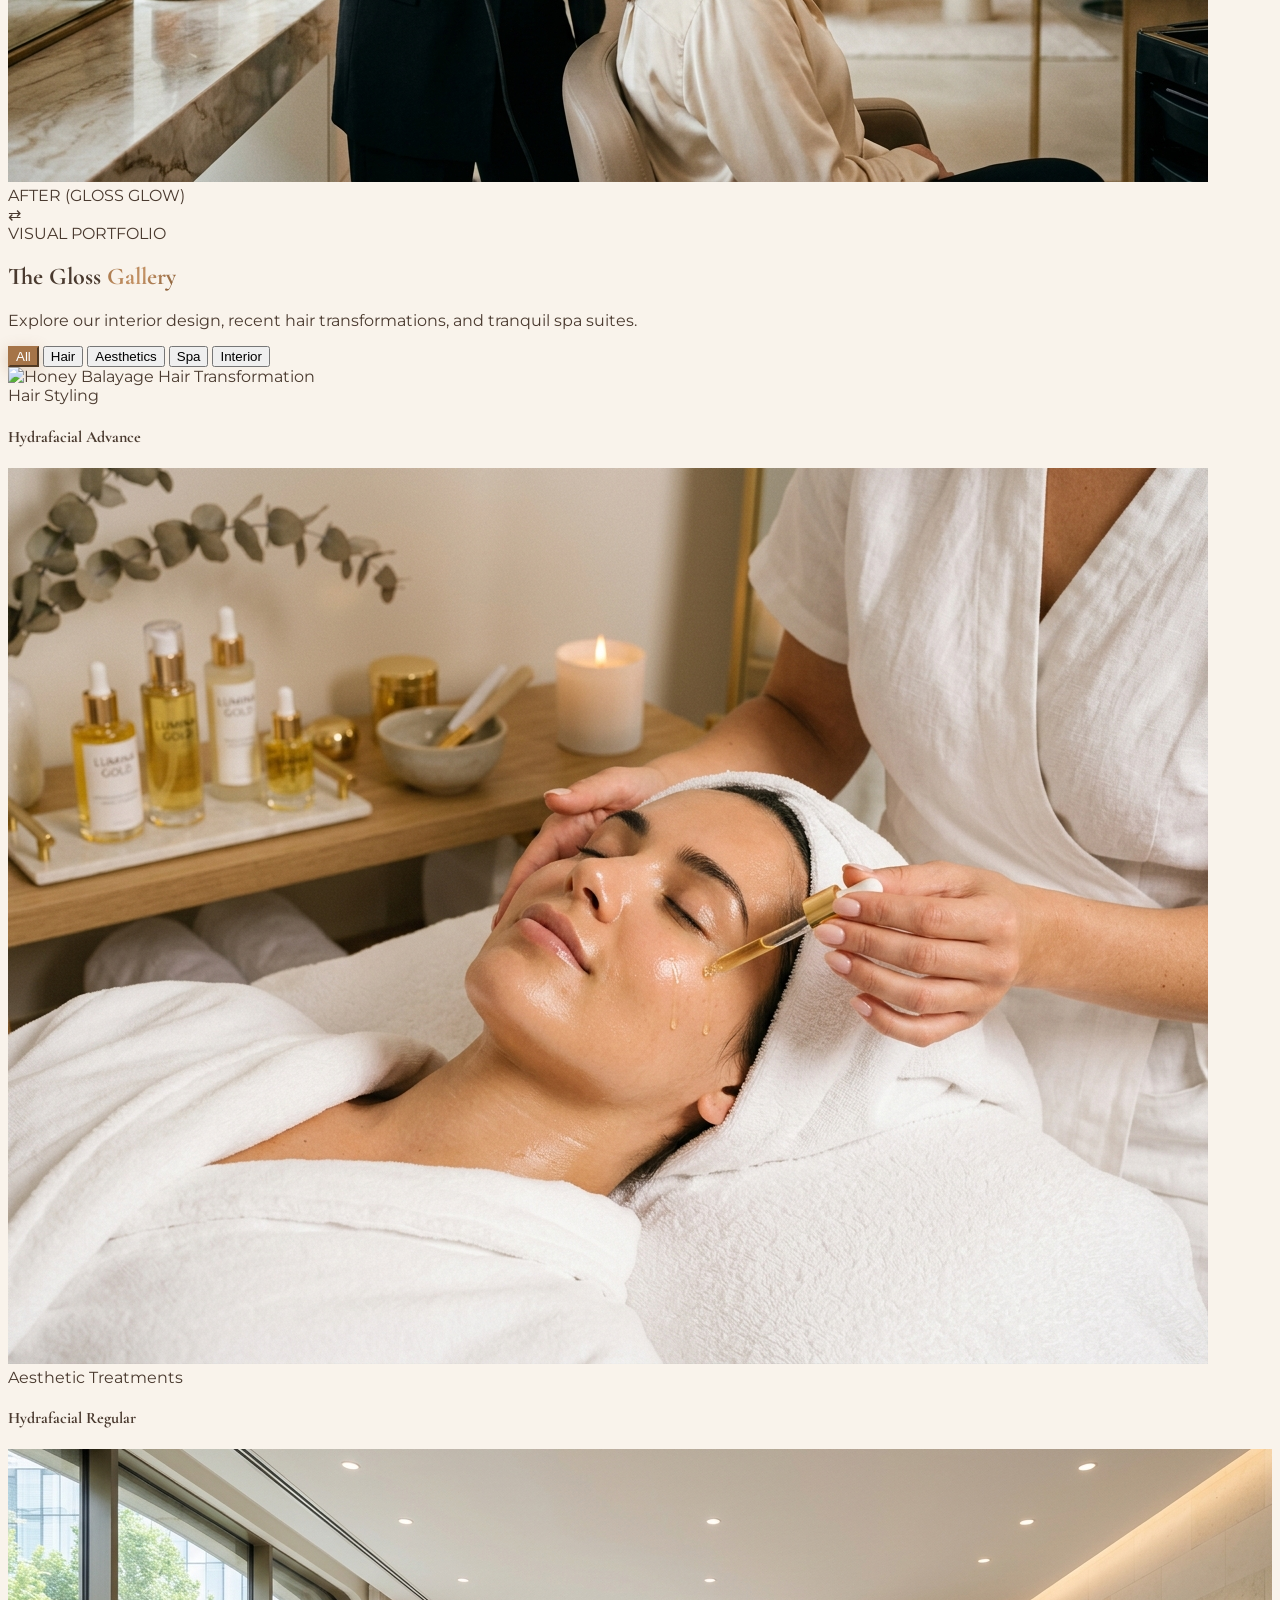
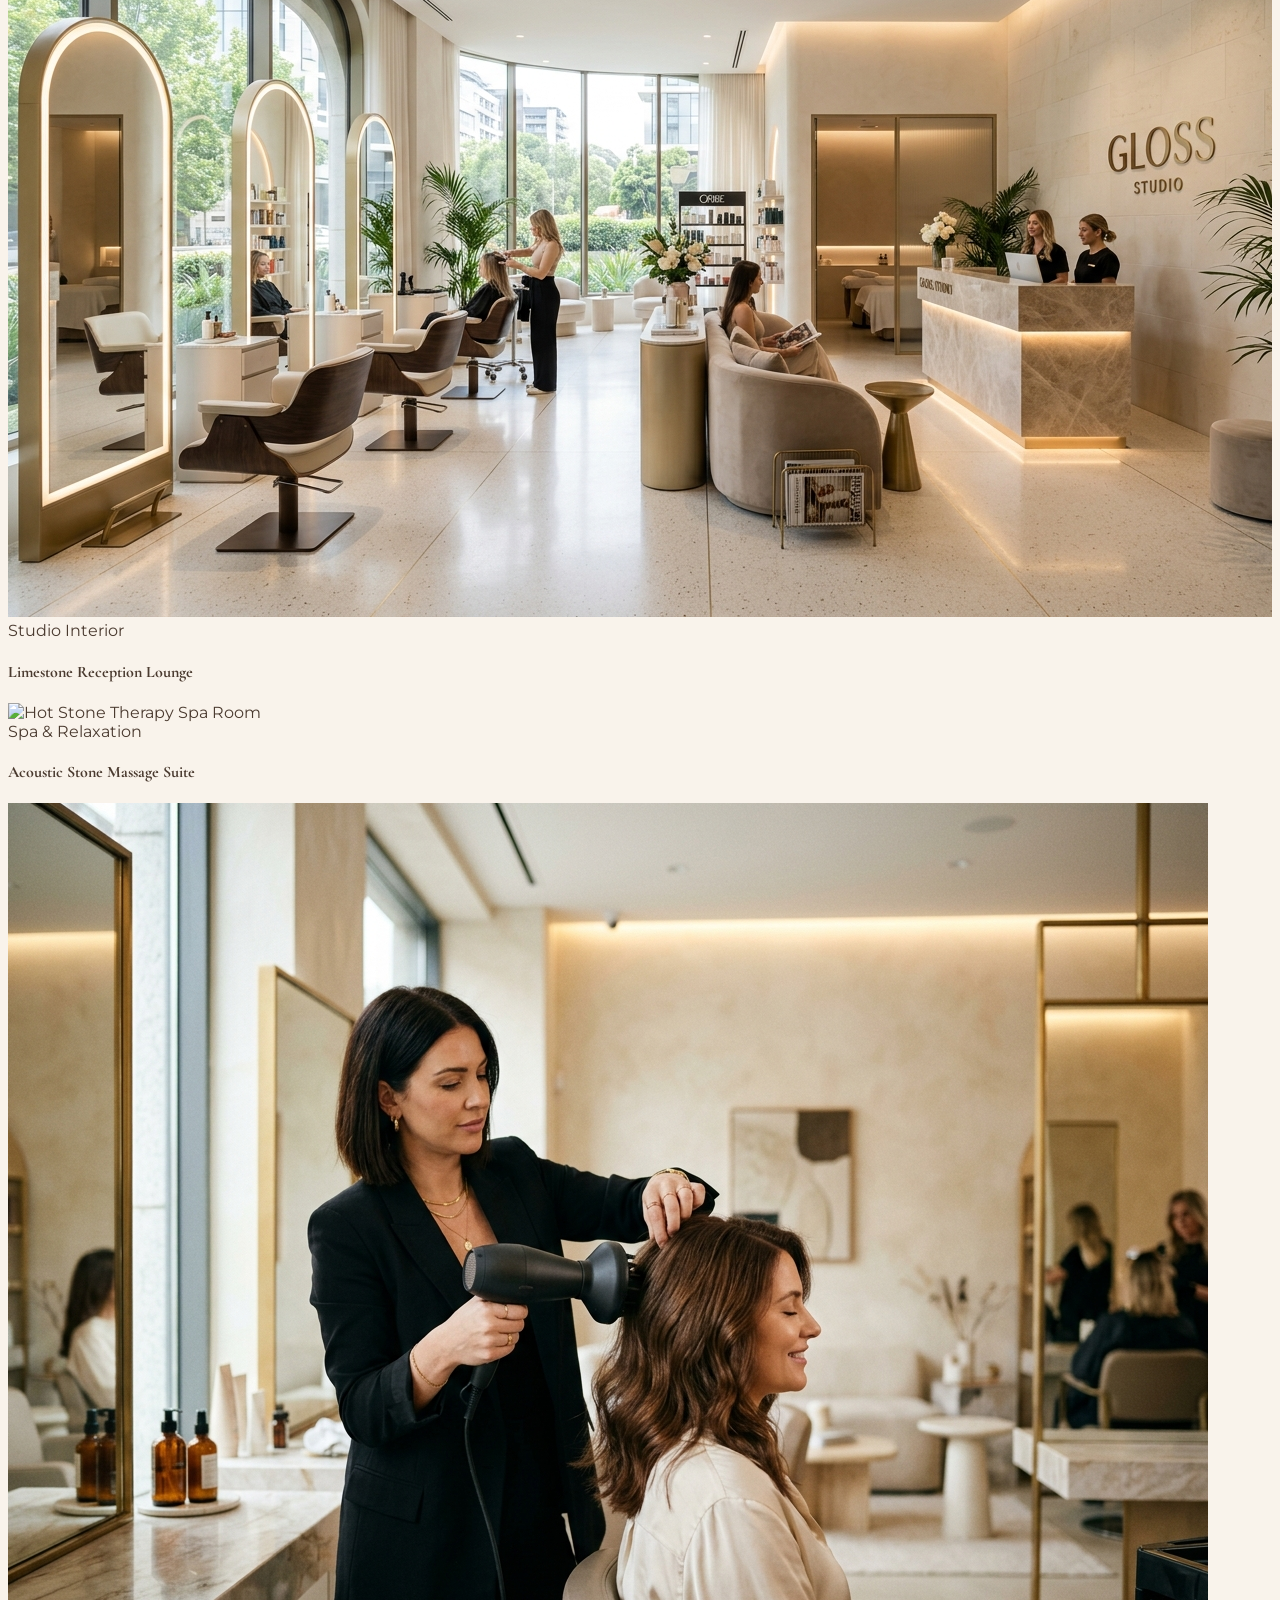
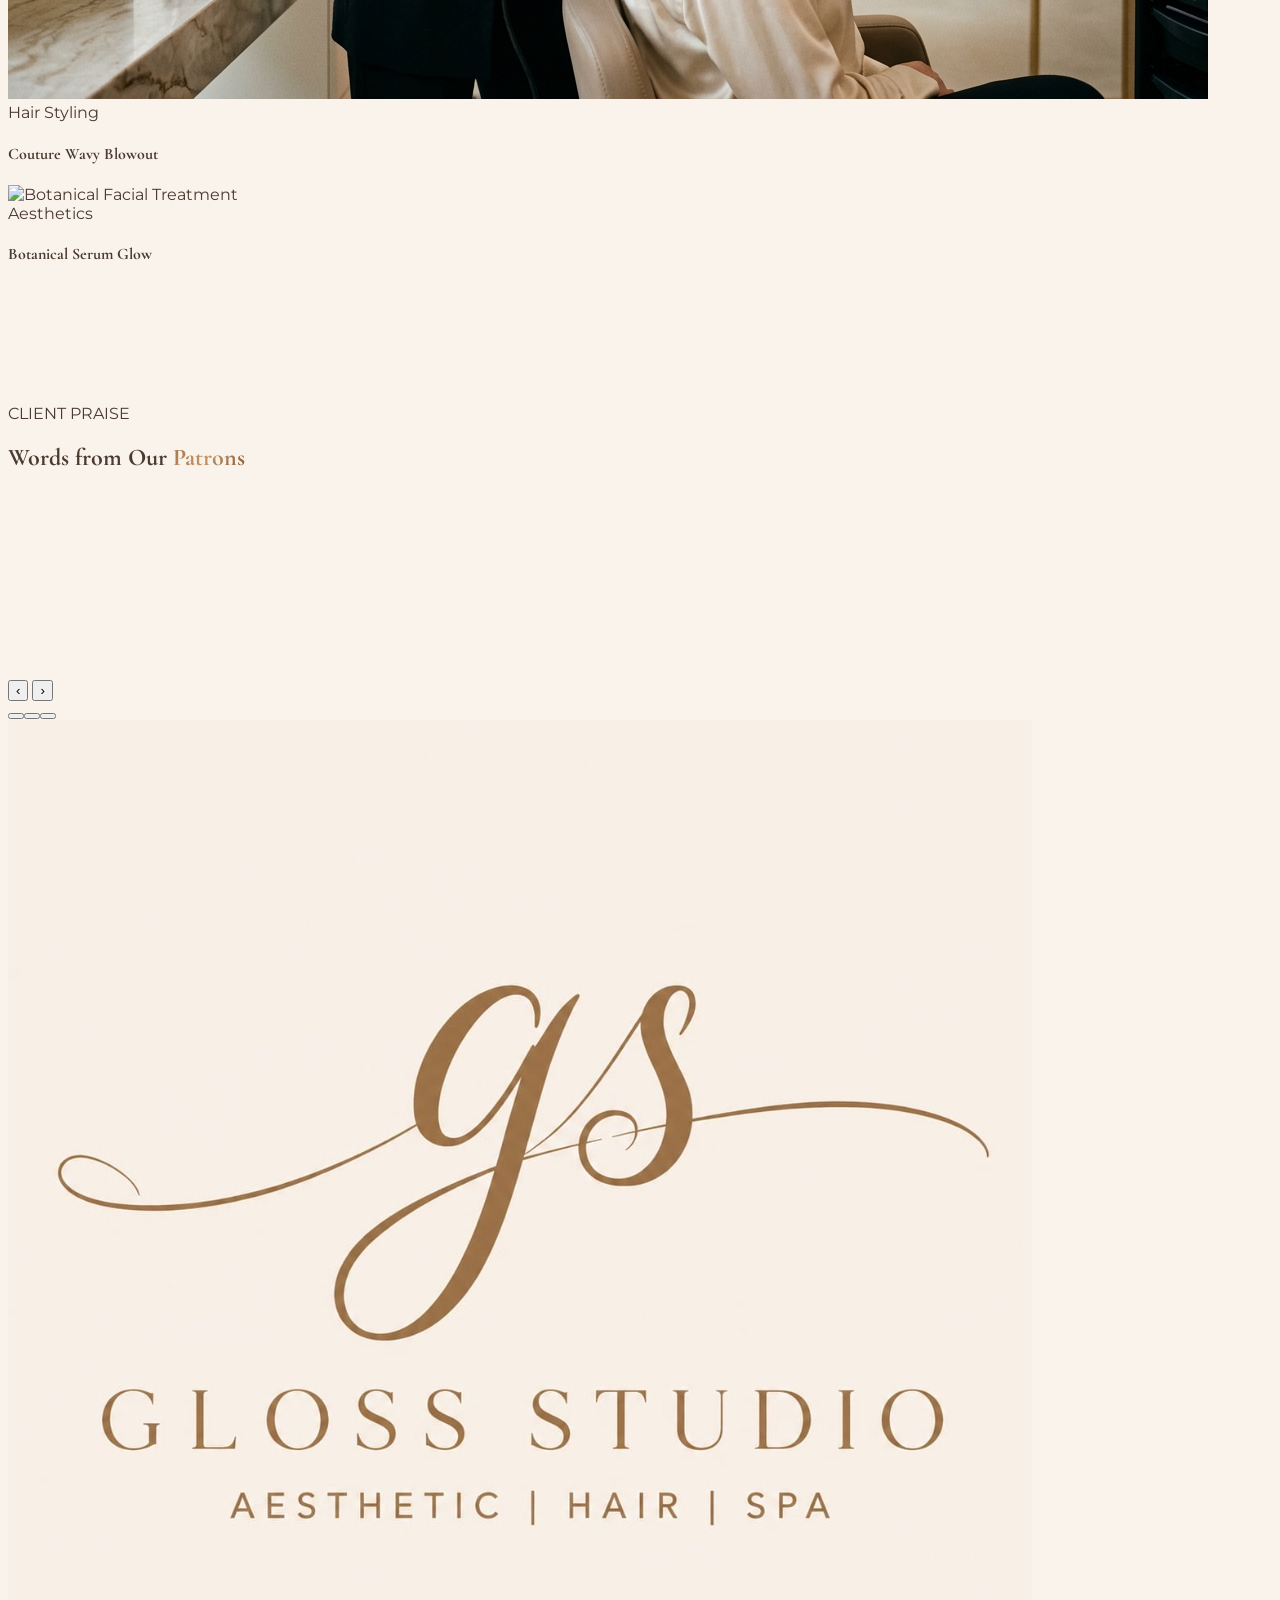
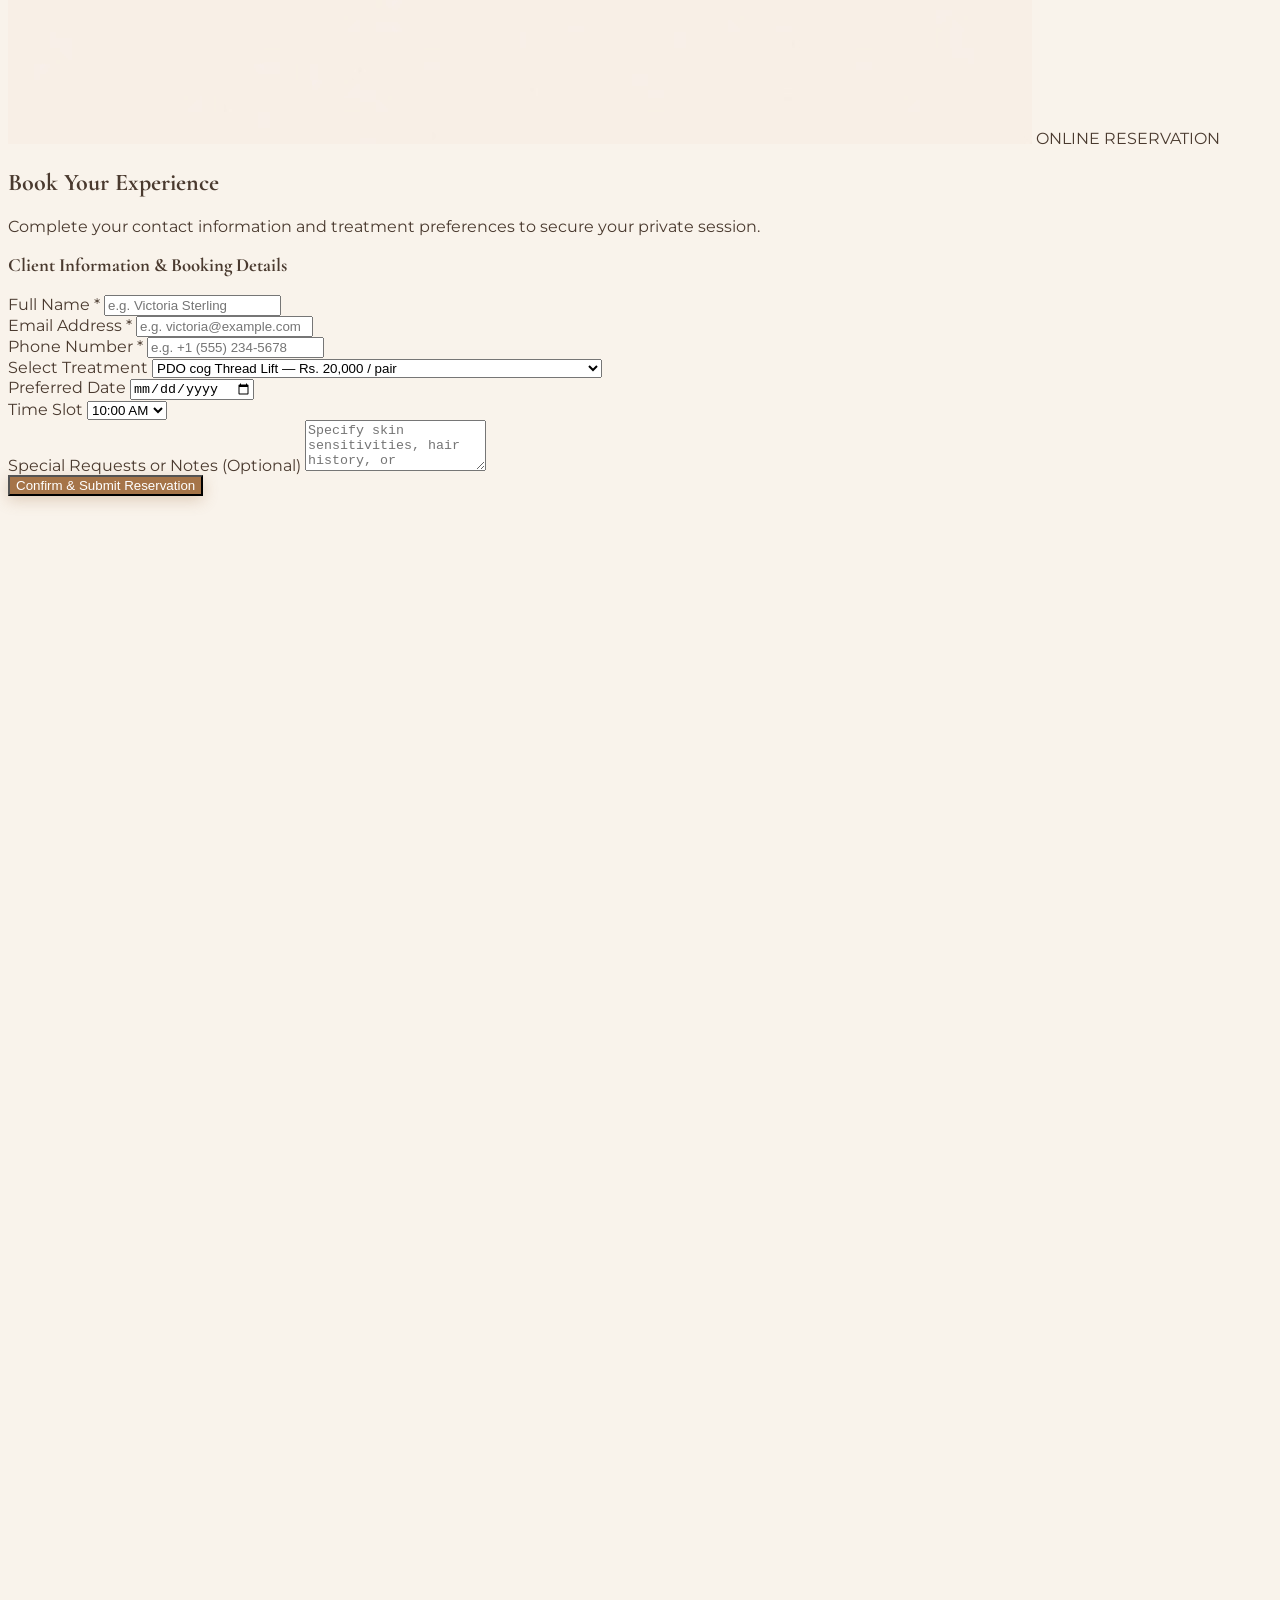
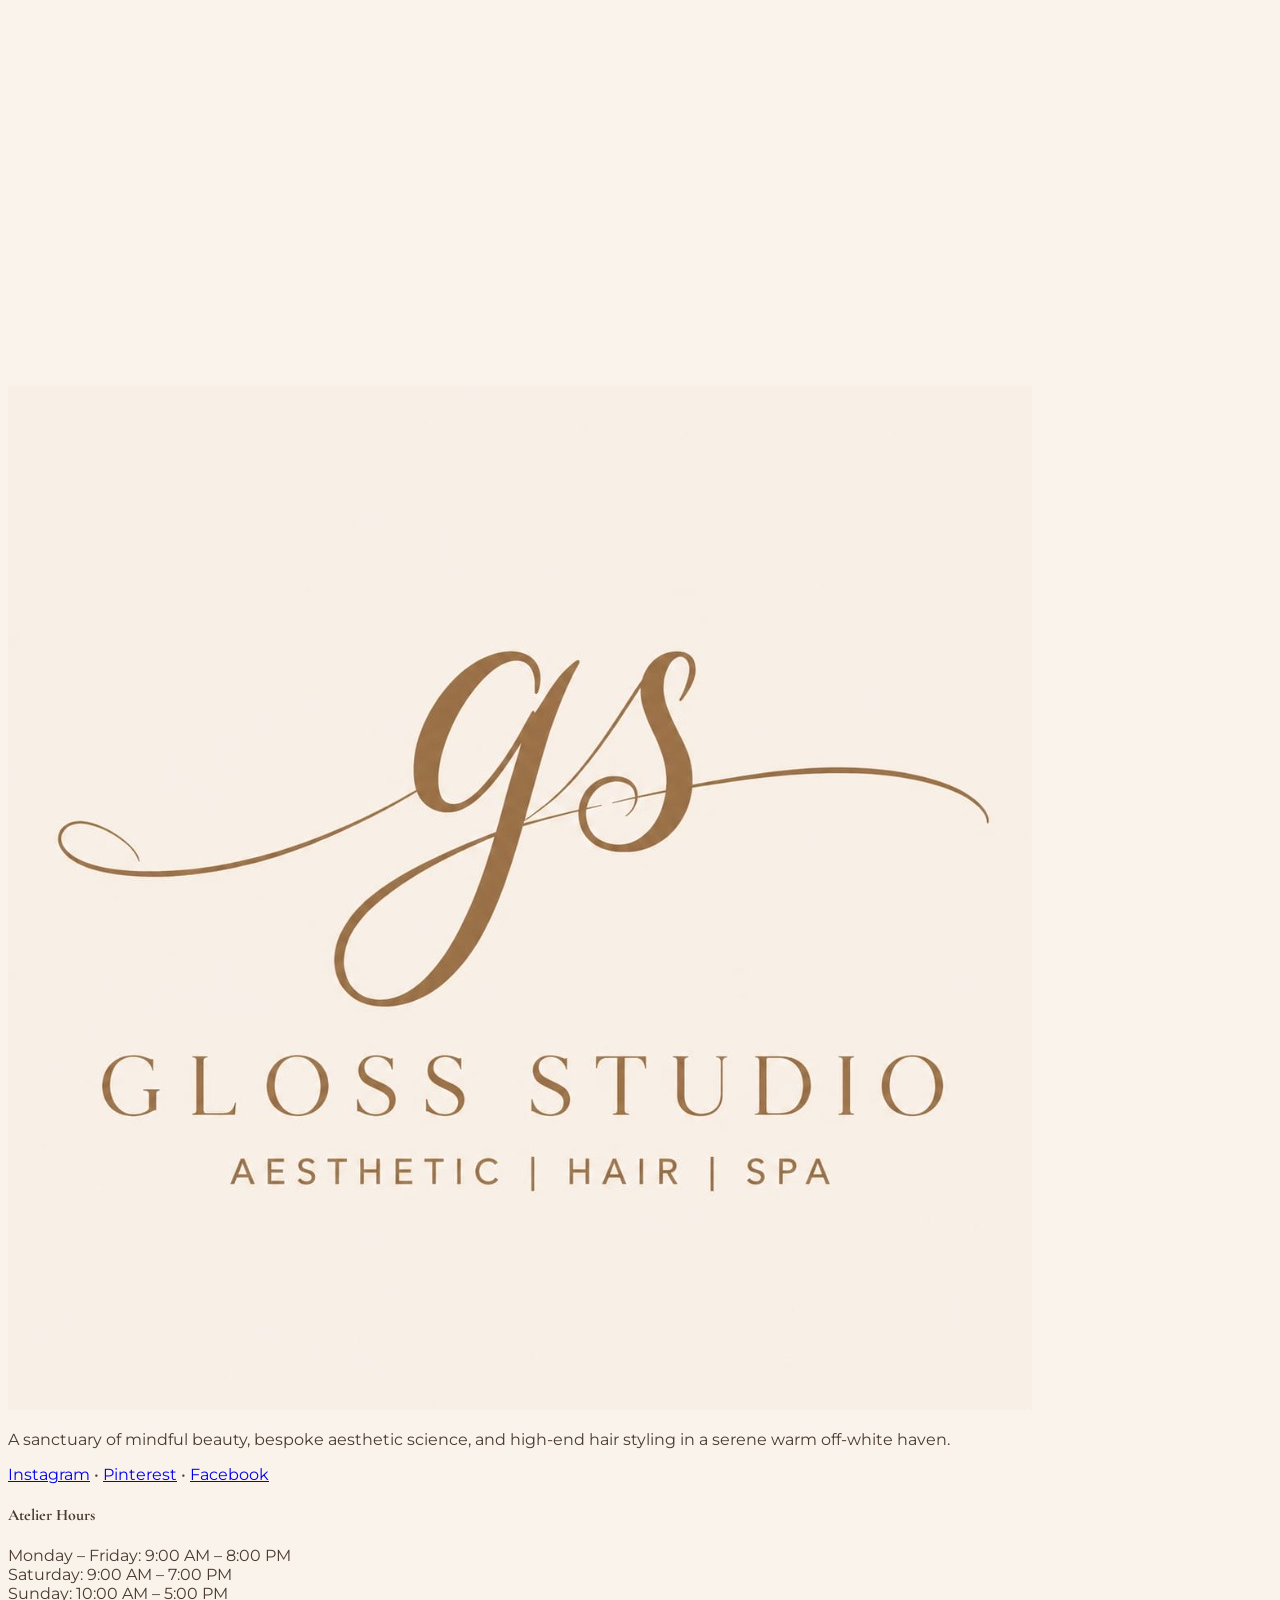
==== commit 63f1b211: "Link homepage to clean treatment menu URL" ====
--- a/index.html
+++ b/index.html
@@ -10,7 +10,7 @@
   <meta name="keywords" content="Gloss Studio, luxury salon, aesthetic treatments, hair styling, spa, hydrafacial, balayage, facial, massage">
   <meta property="og:title" content="Gloss Studio | Luxury Aesthetic, Hair & Spa Sanctuary">
   <meta property="og:description" content="Elevate Your Glow at Gloss Studio. Bespoke beauty, luxury hair styling, and serene spa rituals in a minimalist warm off-white haven.">
-  <meta property="og:type" content="website">
+  <meta property="og:type" content="website">\n  <link rel="canonical" href="https://www.glossstudiopk.com/">
 
   <!-- Tailwind CSS CDN -->
   <script src="https://cdn.tailwindcss.com"></script>
@@ -144,7 +144,7 @@
           <button class="open-booking-btn w-full sm:w-auto px-9 py-4 text-xs font-semibold uppercase tracking-[0.25em] btn-gold-solid rounded-full shadow-lg">
             Book an Appointment
           </button>
-          <a href="menu.html" class="w-full sm:w-auto px-9 py-4 text-xs font-semibold uppercase tracking-[0.25em] btn-gold-outline rounded-full bg-white/80">
+          <a href="/menu" class="w-full sm:w-auto px-9 py-4 text-xs font-semibold uppercase tracking-[0.25em] btn-gold-outline rounded-full bg-white/80">
             Explore Treatment Menu
           </a>
         </div>
@@ -217,7 +217,7 @@
               <li>• Exact per-ml, per-thread, per-pair, per-drip, fixed and range pricing preserved</li>
               <li>• No previous sample Hair, Spa or Lash pricing remains in the treatment catalog</li>
             </ul>
-            <a href="menu.html" class="inline-flex justify-center py-3.5 px-7 text-xs uppercase tracking-[0.2em] font-semibold btn-gold-outline rounded-full">
+            <a href="/menu" class="inline-flex justify-center py-3.5 px-7 text-xs uppercase tracking-[0.2em] font-semibold btn-gold-outline rounded-full">
               View Live Treatment Menu
             </a>
           </div>
@@ -237,7 +237,7 @@
         <p class="max-w-2xl mx-auto text-sm text-espresso/70 leading-relaxed mt-4">
           Our full service catalog and pricing are updated directly from Gloss Studio CRM, so the menu always reflects the latest active treatments.
         </p>
-        <a href="menu.html" class="inline-flex mt-7 px-7 py-3.5 text-xs uppercase tracking-[0.2em] font-semibold btn-gold-solid rounded-full">View Live Menu & Book</a>
+        <a href="/menu" class="inline-flex mt-7 px-7 py-3.5 text-xs uppercase tracking-[0.2em] font-semibold btn-gold-solid rounded-full">View Live Menu & Book</a>
       </div>
     </div>
   </section>
